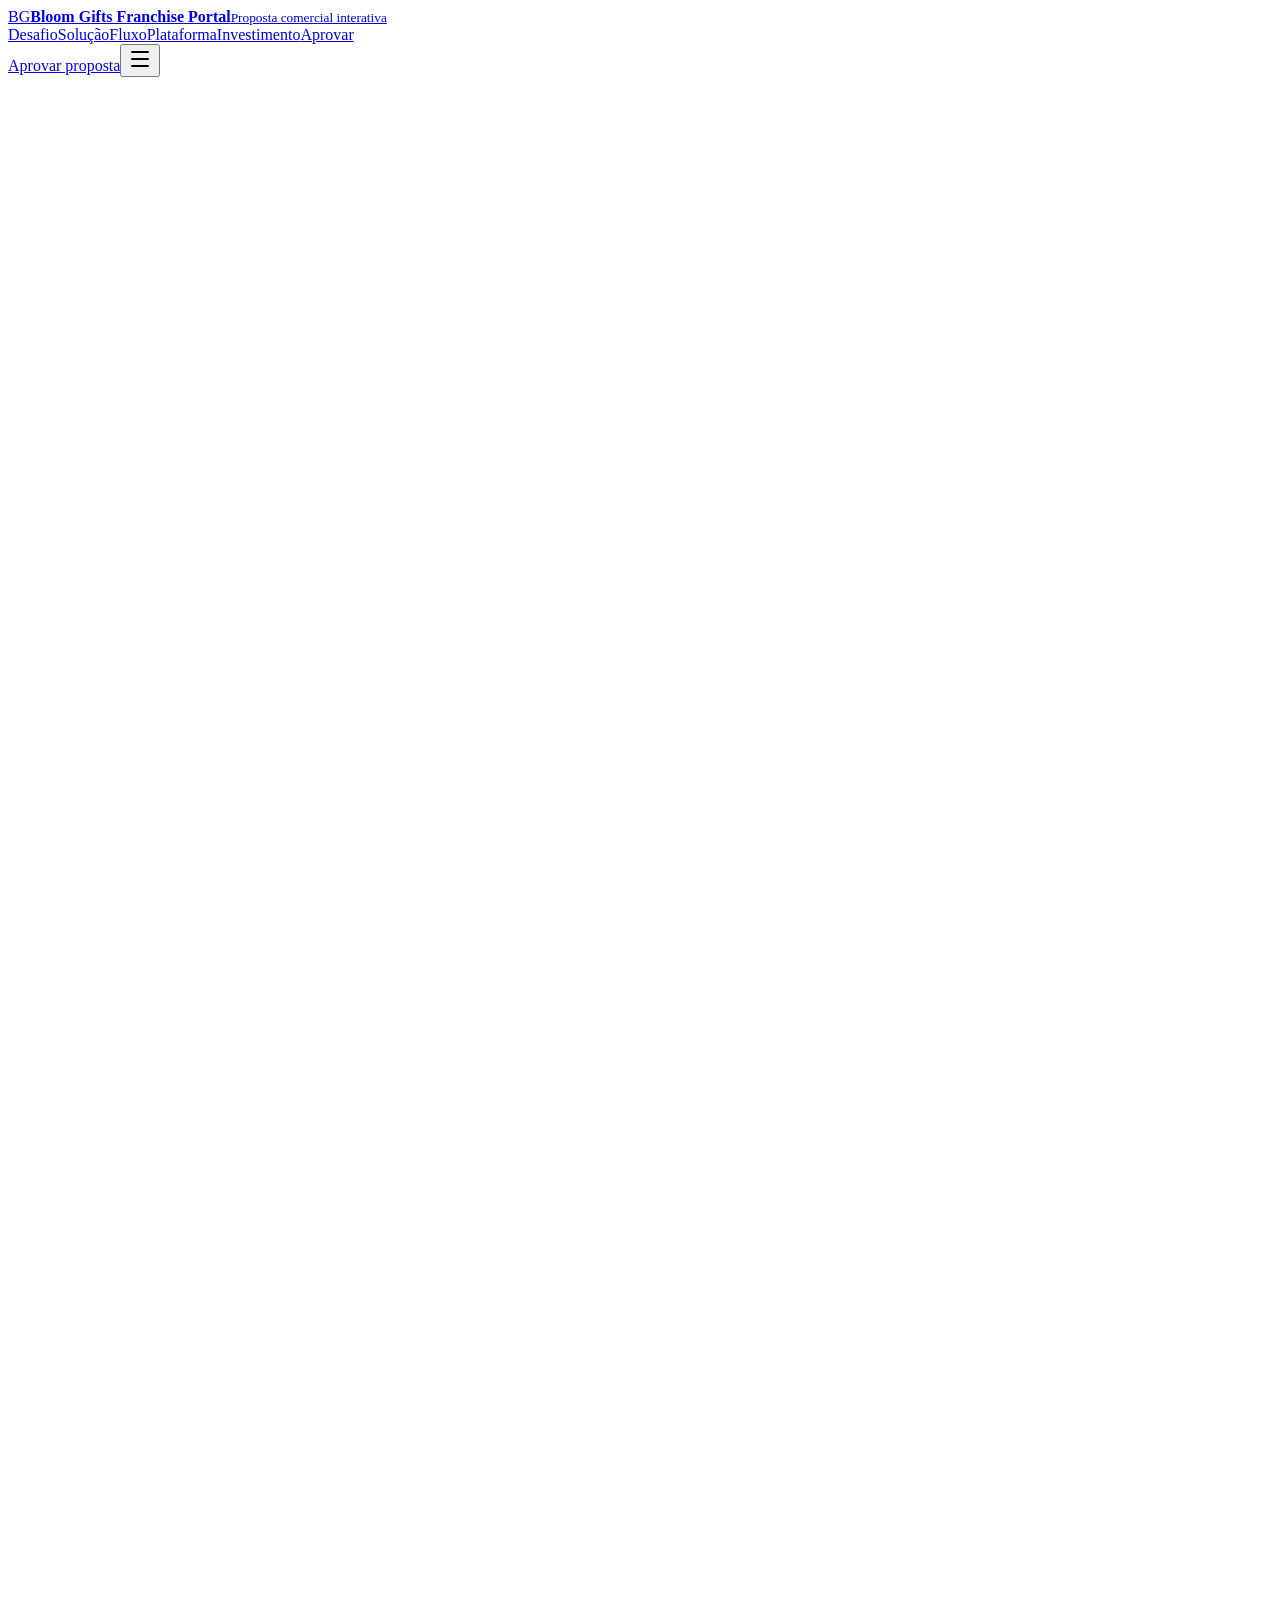
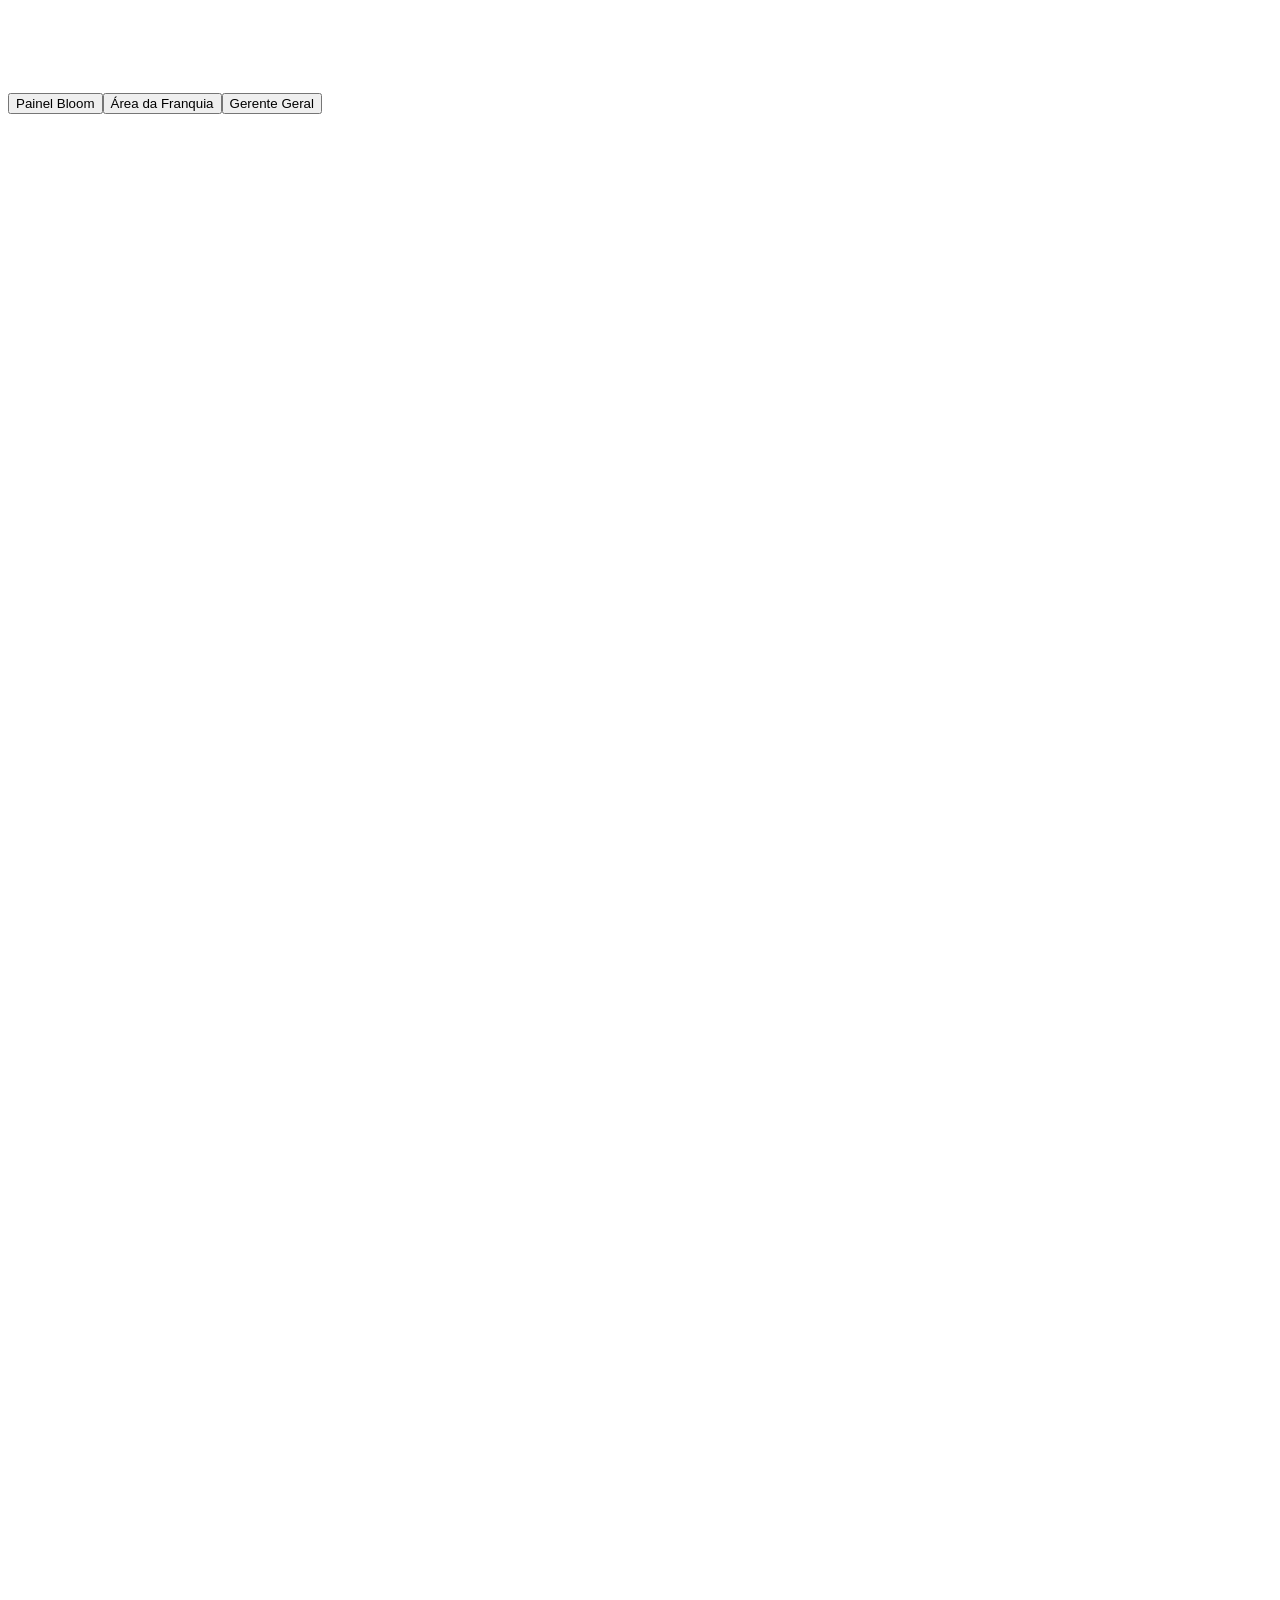
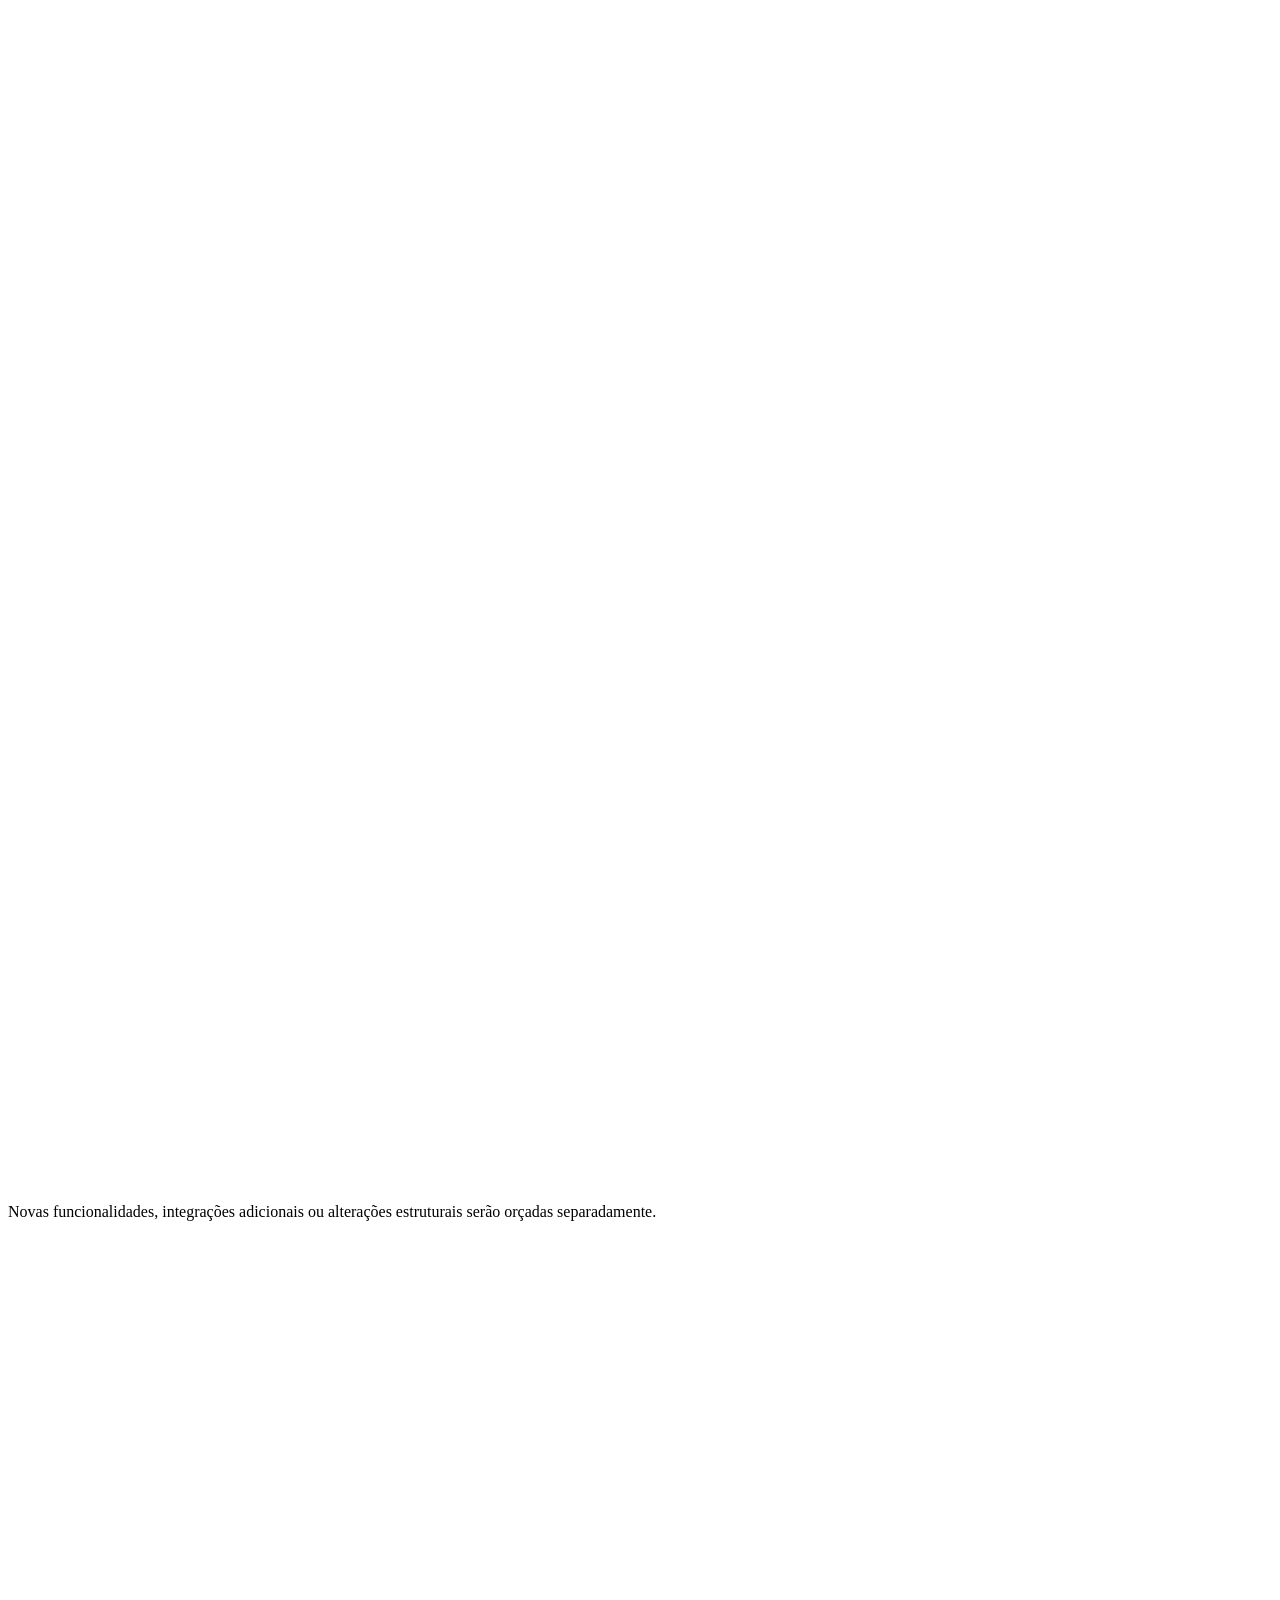
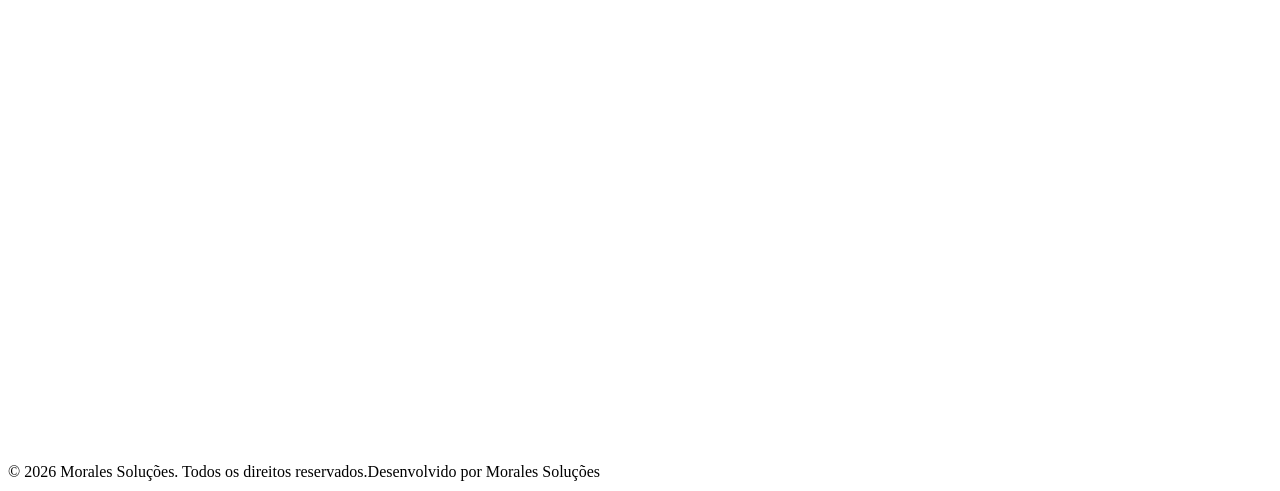
==== index.html @ 7d82d7db "Deploy static site" ====
<!DOCTYPE html><html lang="pt-BR"><head><meta charSet="utf-8"/><meta name="viewport" content="width=device-width, initial-scale=1"/><link rel="stylesheet" href="/Proposta-Bloom-Gifts-Franchise-Portal/_next/static/chunks/15.-._ktraaoy.css" data-precedence="next"/><link rel="preload" as="script" fetchPriority="low" href="/Proposta-Bloom-Gifts-Franchise-Portal/_next/static/chunks/0ht900cau6_ur.js"/><script src="/Proposta-Bloom-Gifts-Franchise-Portal/_next/static/chunks/0vmq6ddygpck4.js" async=""></script><script src="/Proposta-Bloom-Gifts-Franchise-Portal/_next/static/chunks/07lhk_q6pmm3r.js" async=""></script><script src="/Proposta-Bloom-Gifts-Franchise-Portal/_next/static/chunks/turbopack-10dloax6un3wc.js" async=""></script><script src="/Proposta-Bloom-Gifts-Franchise-Portal/_next/static/chunks/0dbhjjzl8qfwv.js" async=""></script><script src="/Proposta-Bloom-Gifts-Franchise-Portal/_next/static/chunks/0jm_~jtofz0vy.js" async=""></script><title>Bloom Gifts Franchise Portal | Proposta Comercial</title><meta name="description" content="Proposta comercial interativa para uma plataforma fechada de pedidos, aprovação e pagamento para franquias."/><script src="/Proposta-Bloom-Gifts-Franchise-Portal/_next/static/chunks/03~yq9q893hmn.js" noModule=""></script></head><body><div hidden=""><!--$--><!--/$--></div><main class="min-h-screen overflow-hidden"><div class="fixed left-0 top-0 z-[80] h-1 w-full origin-left bg-gradient-to-r from-bloom-green via-bloom-champagne to-bloom-rose" style="transform:scaleX(0)"></div><header class="fixed left-1/2 top-4 z-50 w-[min(calc(100%_-_24px),1180px)] -translate-x-1/2"><div class="glass-panel flex min-h-16 items-center justify-between rounded-full px-3 py-2 transition-all duration-500"><a href="#inicio" class="flex min-w-0 items-center gap-3 rounded-full pr-2"><span class="grid h-11 w-11 place-items-center rounded-lg bg-gradient-to-br from-bloom-forest via-bloom-green to-bloom-champagne text-sm font-extrabold text-white shadow-glow">BG</span><span class="min-w-0"><strong class="block truncate text-sm font-extrabold text-bloom-ink md:text-base">Bloom Gifts Franchise Portal</strong><small class="hidden text-xs font-semibold text-[#74766f] sm:block">Proposta comercial interativa</small></span></a><nav class="hidden items-center rounded-full border border-bloom-ink/10 bg-bloom-porcelain/70 p-1 lg:flex"><a href="#desafio" class="group relative rounded-full px-4 py-2 text-sm font-bold text-[#666961] transition hover:bg-white hover:text-bloom-ink">Desafio<span class="absolute inset-x-4 bottom-1 h-px origin-left scale-x-0 bg-bloom-green transition-transform duration-300 group-hover:scale-x-100"></span></a><a href="#solucao" class="group relative rounded-full px-4 py-2 text-sm font-bold text-[#666961] transition hover:bg-white hover:text-bloom-ink">Solução<span class="absolute inset-x-4 bottom-1 h-px origin-left scale-x-0 bg-bloom-green transition-transform duration-300 group-hover:scale-x-100"></span></a><a href="#fluxo" class="group relative rounded-full px-4 py-2 text-sm font-bold text-[#666961] transition hover:bg-white hover:text-bloom-ink">Fluxo<span class="absolute inset-x-4 bottom-1 h-px origin-left scale-x-0 bg-bloom-green transition-transform duration-300 group-hover:scale-x-100"></span></a><a href="#plataforma" class="group relative rounded-full px-4 py-2 text-sm font-bold text-[#666961] transition hover:bg-white hover:text-bloom-ink">Plataforma<span class="absolute inset-x-4 bottom-1 h-px origin-left scale-x-0 bg-bloom-green transition-transform duration-300 group-hover:scale-x-100"></span></a><a href="#investimento" class="group relative rounded-full px-4 py-2 text-sm font-bold text-[#666961] transition hover:bg-white hover:text-bloom-ink">Investimento<span class="absolute inset-x-4 bottom-1 h-px origin-left scale-x-0 bg-bloom-green transition-transform duration-300 group-hover:scale-x-100"></span></a><a href="#aprovar" class="group relative rounded-full px-4 py-2 text-sm font-bold text-[#666961] transition hover:bg-white hover:text-bloom-ink">Aprovar<span class="absolute inset-x-4 bottom-1 h-px origin-left scale-x-0 bg-bloom-green transition-transform duration-300 group-hover:scale-x-100"></span></a></nav><div class="flex items-center gap-2"><a href="#aprovar" class="group relative hidden overflow-hidden rounded-full bg-bloom-graphite px-5 py-3 text-sm font-bold text-white shadow-[0_16px_34px_rgba(23,77,62,0.2)] transition hover:-translate-y-0.5 hover:bg-bloom-forest sm:inline-flex"><span class="pointer-events-none absolute inset-y-0 -left-1/2 w-1/2 bg-gradient-to-r from-transparent via-white/25 to-transparent opacity-0 transition duration-700 group-hover:left-full group-hover:opacity-100"></span><span class="relative z-10">Aprovar proposta</span></a><button type="button" class="grid h-11 w-11 place-items-center rounded-full border border-bloom-ink/10 bg-white text-bloom-ink lg:hidden" aria-label="Abrir menu"><svg xmlns="http://www.w3.org/2000/svg" width="24" height="24" viewBox="0 0 24 24" fill="none" stroke="currentColor" stroke-width="2" stroke-linecap="round" stroke-linejoin="round" class="lucide lucide-menu h-5 w-5" aria-hidden="true"><path d="M4 5h16"></path><path d="M4 12h16"></path><path d="M4 19h16"></path></svg></button></div></div></header><section id="inicio" class="relative overflow-hidden px-5 pb-20 pt-32 md:pb-28 md:pt-36"><div class="premium-noise"></div><div class="absolute inset-0 -z-10 bg-[linear-gradient(115deg,rgba(255,255,255,0.96),rgba(247,244,237,0.88)_46%,rgba(221,239,231,0.55))]"></div><div class="absolute right-0 top-0 -z-10 h-full w-1/2 bg-[linear-gradient(135deg,transparent,rgba(47,125,100,0.10))]"></div><div class="ambient-orb left-[8%] top-[14%] h-44 w-44 bg-bloom-green/15"></div><div class="ambient-orb right-[10%] top-[10%] h-56 w-56 bg-bloom-champagne/20"></div><div class="mx-auto grid w-full max-w-7xl items-center gap-12 lg:grid-cols-[0.92fr_1.08fr]"><div class="max-w-3xl"><span class="inline-flex items-center gap-2 rounded-full border border-bloom-green/20 bg-white/70 px-3 py-2 text-xs font-extrabold uppercase tracking-[0.16em] text-bloom-forest shadow-[0_16px_40px_rgba(23,24,20,0.06)]" style="opacity:0;filter:blur(10px);transform:translateY(28px)"><span class="h-1.5 w-1.5 rounded-full bg-bloom-green"></span>Plataforma fechada de pedidos, aprovação e pagamento</span><h1 class="mt-6 text-balance text-5xl font-extrabold leading-[0.96] text-bloom-ink md:text-7xl" style="opacity:0;filter:blur(10px);transform:translateY(28px)">Bloom Gifts Franchise Portal</h1><p class="mt-6 max-w-2xl text-balance text-xl font-bold leading-8 text-bloom-graphite md:text-2xl" style="opacity:0;filter:blur(10px);transform:translateY(28px)">A plataforma fechada para transformar pedidos de brindes em uma operação aprovada, paga e rastreável.</p><p class="mt-5 max-w-2xl text-base leading-8 text-[#62645f] md:text-lg" style="opacity:0;filter:blur(10px);transform:translateY(28px)">Centralize franquias, catálogo, aprovações, pagamentos e produção em um único ambiente privado, com controle total do pedido até a entrega.</p><div class="mt-8 flex flex-col gap-3 sm:flex-row" style="opacity:0;filter:blur(10px);transform:translateY(28px)"><a href="#solucao" class="group relative inline-flex min-h-12 items-center justify-center gap-2 overflow-hidden rounded-full px-5 text-sm font-extrabold outline-none transition focus-visible:ring-2 focus-visible:ring-bloom-champagne focus-visible:ring-offset-2 focus-visible:ring-offset-bloom-porcelain md:min-h-14 md:px-6 bg-bloom-graphite text-white shadow-[0_20px_48px_rgba(23,77,62,0.22)] hover:bg-bloom-forest" tabindex="0"><span class="pointer-events-none absolute inset-y-0 -left-1/3 w-1/3 bg-gradient-to-r from-transparent via-white/35 to-transparent opacity-0 transition duration-700 group-hover:left-full group-hover:opacity-100"></span><span class="relative z-10">Ver solução proposta</span><svg xmlns="http://www.w3.org/2000/svg" width="24" height="24" viewBox="0 0 24 24" fill="none" stroke="currentColor" stroke-width="2" stroke-linecap="round" stroke-linejoin="round" class="lucide lucide-arrow-right relative z-10 h-4 w-4 transition duration-300 group-hover:translate-x-1" aria-hidden="true"><path d="M5 12h14"></path><path d="m12 5 7 7-7 7"></path></svg></a><a href="#fluxo" class="group relative inline-flex min-h-12 items-center justify-center gap-2 overflow-hidden rounded-full px-5 text-sm font-extrabold outline-none transition focus-visible:ring-2 focus-visible:ring-bloom-champagne focus-visible:ring-offset-2 focus-visible:ring-offset-bloom-porcelain md:min-h-14 md:px-6 border border-bloom-ink/10 bg-white/70 text-bloom-graphite shadow-[0_14px_34px_rgba(23,24,20,0.06)] hover:border-bloom-green/30 hover:bg-white" tabindex="0"><span class="pointer-events-none absolute inset-y-0 -left-1/3 w-1/3 bg-gradient-to-r from-transparent via-white/35 to-transparent opacity-0 transition duration-700 group-hover:left-full group-hover:opacity-100"></span><span class="relative z-10">Entender fluxo operacional</span><svg xmlns="http://www.w3.org/2000/svg" width="24" height="24" viewBox="0 0 24 24" fill="none" stroke="currentColor" stroke-width="2" stroke-linecap="round" stroke-linejoin="round" class="lucide lucide-arrow-right relative z-10 h-4 w-4 transition duration-300 group-hover:translate-x-1" aria-hidden="true"><path d="M5 12h14"></path><path d="m12 5 7 7-7 7"></path></svg></a></div></div><div class="relative mx-auto w-full max-w-2xl" style="opacity:0;filter:blur(12px);transform:translateY(32px) scale(0.96)"><div class="absolute z-20 hidden items-center gap-2 rounded-full border border-white/70 bg-white/80 px-4 py-3 text-xs font-bold text-bloom-graphite shadow-[0_20px_50px_rgba(23,24,20,0.12)] backdrop-blur-xl md:flex -left-5 top-8" style="opacity:0;transform:translateY(18px)"><svg xmlns="http://www.w3.org/2000/svg" width="24" height="24" viewBox="0 0 24 24" fill="none" stroke="currentColor" stroke-width="2" stroke-linecap="round" stroke-linejoin="round" class="lucide lucide-clipboard-check h-4 w-4 text-bloom-green" aria-hidden="true"><rect width="8" height="4" x="8" y="2" rx="1" ry="1"></rect><path d="M16 4h2a2 2 0 0 1 2 2v14a2 2 0 0 1-2 2H6a2 2 0 0 1-2-2V6a2 2 0 0 1 2-2h2"></path><path d="m9 14 2 2 4-4"></path></svg>Pedido aguardando aprovação</div><div class="absolute z-20 hidden items-center gap-2 rounded-full border border-white/70 bg-white/80 px-4 py-3 text-xs font-bold text-bloom-graphite shadow-[0_20px_50px_rgba(23,24,20,0.12)] backdrop-blur-xl md:flex -right-4 top-1/3" style="opacity:0;transform:translateY(18px)"><svg xmlns="http://www.w3.org/2000/svg" width="24" height="24" viewBox="0 0 24 24" fill="none" stroke="currentColor" stroke-width="2" stroke-linecap="round" stroke-linejoin="round" class="lucide lucide-credit-card h-4 w-4 text-bloom-green" aria-hidden="true"><rect width="20" height="14" x="2" y="5" rx="2"></rect><line x1="2" x2="22" y1="10" y2="10"></line></svg>Pagamento liberado</div><div class="absolute z-20 hidden items-center gap-2 rounded-full border border-white/70 bg-white/80 px-4 py-3 text-xs font-bold text-bloom-graphite shadow-[0_20px_50px_rgba(23,24,20,0.12)] backdrop-blur-xl md:flex bottom-14 right-10" style="opacity:0;transform:translateY(18px)"><svg xmlns="http://www.w3.org/2000/svg" width="24" height="24" viewBox="0 0 24 24" fill="none" stroke="currentColor" stroke-width="2" stroke-linecap="round" stroke-linejoin="round" class="lucide lucide-package-check h-4 w-4 text-bloom-green" aria-hidden="true"><path d="M12 22V12"></path><path d="m16 17 2 2 4-4"></path><path d="M21 11.127V8a2 2 0 0 0-1-1.73l-7-4a2 2 0 0 0-2 0l-7 4A2 2 0 0 0 3 8v8a2 2 0 0 0 1 1.729l7 4a2 2 0 0 0 2 .001l1.32-.753"></path><path d="M3.29 7 12 12l8.71-5"></path><path d="m7.5 4.27 8.997 5.148"></path></svg>Produção autorizada</div><div class="absolute z-20 hidden items-center gap-2 rounded-full border border-white/70 bg-white/80 px-4 py-3 text-xs font-bold text-bloom-graphite shadow-[0_20px_50px_rgba(23,24,20,0.12)] backdrop-blur-xl md:flex bottom-36 -left-3" style="opacity:0;transform:translateY(18px)"><svg xmlns="http://www.w3.org/2000/svg" width="24" height="24" viewBox="0 0 24 24" fill="none" stroke="currentColor" stroke-width="2" stroke-linecap="round" stroke-linejoin="round" class="lucide lucide-building2 lucide-building-2 h-4 w-4 text-bloom-green" aria-hidden="true"><path d="M10 12h4"></path><path d="M10 8h4"></path><path d="M14 21v-3a2 2 0 0 0-4 0v3"></path><path d="M6 10H4a2 2 0 0 0-2 2v7a2 2 0 0 0 2 2h16a2 2 0 0 0 2-2V9a2 2 0 0 0-2-2h-2"></path><path d="M6 21V5a2 2 0 0 1 2-2h8a2 2 0 0 1 2 2v16"></path></svg>Franquia conectada</div><div class="relative overflow-hidden rounded-[1.6rem] border border-white/70 bg-white/70 shadow-[0_38px_110px_rgba(23,24,20,0.18)] backdrop-blur-2xl"><div class="pointer-events-none absolute inset-y-0 left-0 z-10 w-24 bg-gradient-to-r from-transparent via-white/35 to-transparent" style="transform:translateX(-140%)"></div><div class="flex min-h-12 items-center gap-2 border-b border-bloom-ink/10 bg-white/60 px-5"><span class="h-2.5 w-2.5 rounded-full bg-[#dc8b91]"></span><span class="h-2.5 w-2.5 rounded-full bg-bloom-champagne"></span><span class="h-2.5 w-2.5 rounded-full bg-bloom-green"></span><span class="ml-3 text-xs font-extrabold uppercase tracking-[0.18em] text-[#818279]">Portal privado</span></div><div class="grid min-h-[520px] grid-cols-1 md:grid-cols-[84px_1fr]"><aside class="hidden bg-bloom-graphite p-4 md:block"><div class="grid h-10 w-10 place-items-center rounded-lg bg-white/10 text-xs font-extrabold text-white">BG</div><div class="mt-8 space-y-3"><span class="block h-9 rounded-lg bg-white/10 bg-white text-bloom-graphite shadow-lg"></span><span class="block h-9 rounded-lg bg-white/10"></span><span class="block h-9 rounded-lg bg-white/10"></span><span class="block h-9 rounded-lg bg-white/10"></span></div></aside><div class="bg-gradient-to-br from-white via-[#fbfaf6] to-bloom-mint/50 p-5 md:p-7"><div class="flex flex-col gap-4 sm:flex-row sm:items-start sm:justify-between"><div><p class="text-xs font-extrabold uppercase tracking-[0.18em] text-[#85877f]">Pedido #BG-2487</p><h3 class="mt-2 max-w-sm text-2xl font-extrabold leading-tight text-bloom-ink">Kit boas-vindas para unidade Campinas</h3></div><span class="w-fit rounded-full border border-bloom-champagne/40 bg-[#fff7e7] px-3 py-2 text-xs font-extrabold text-[#7b5d2b]">Aguardando aprovação</span></div><div class="mt-6 grid grid-cols-3 gap-3"><div class="premium-card rounded-2xl border border-bloom-ink/10 bg-white/70 p-4 shadow-[0_14px_34px_rgba(23,24,20,0.06)]"><span class="text-[0.68rem] font-extrabold uppercase tracking-[0.16em] text-[#8a8c84]">Valor</span><strong class="mt-2 block text-sm font-extrabold text-bloom-graphite md:text-lg">R$ 4.860</strong></div><div class="premium-card rounded-2xl border border-bloom-ink/10 bg-white/70 p-4 shadow-[0_14px_34px_rgba(23,24,20,0.06)]"><span class="text-[0.68rem] font-extrabold uppercase tracking-[0.16em] text-[#8a8c84]">Itens</span><strong class="mt-2 block text-sm font-extrabold text-bloom-graphite md:text-lg">320</strong></div><div class="premium-card rounded-2xl border border-bloom-ink/10 bg-white/70 p-4 shadow-[0_14px_34px_rgba(23,24,20,0.06)]"><span class="text-[0.68rem] font-extrabold uppercase tracking-[0.16em] text-[#8a8c84]">Unidade</span><strong class="mt-2 block text-sm font-extrabold text-bloom-graphite md:text-lg">Campinas</strong></div></div><div class="mt-6 grid gap-2 sm:grid-cols-4"><div class="rounded-full border px-3 py-3 text-center text-xs font-extrabold border-bloom-green/30 bg-bloom-mint text-bloom-forest" style="opacity:0.72">Pedido</div><div class="rounded-full border px-3 py-3 text-center text-xs font-extrabold border-transparent bg-bloom-forest text-white shadow-glow" style="opacity:0.72">Aprovação</div><div class="rounded-full border px-3 py-3 text-center text-xs font-extrabold border-bloom-ink/10 bg-white/70 text-[#8a8c84]" style="opacity:0.72">Pagamento</div><div class="rounded-full border px-3 py-3 text-center text-xs font-extrabold border-bloom-ink/10 bg-white/70 text-[#8a8c84]" style="opacity:0.72">Produção</div></div><div class="mt-6 grid gap-4 lg:grid-cols-[1.18fr_0.82fr]"><div class="rounded-2xl border border-bloom-ink/10 bg-white/70 p-4 shadow-[0_14px_34px_rgba(23,24,20,0.06)]"><p class="text-xs font-extrabold uppercase tracking-[0.16em] text-[#85877f]">Produtos no catálogo</p><div class="mt-4 flex items-center gap-3"><span class="grid h-11 w-11 place-items-center rounded-xl bg-bloom-mint text-bloom-forest"><svg xmlns="http://www.w3.org/2000/svg" width="24" height="24" viewBox="0 0 24 24" fill="none" stroke="currentColor" stroke-width="2" stroke-linecap="round" stroke-linejoin="round" class="lucide lucide-gift h-5 w-5" aria-hidden="true"><path d="M12 7v14"></path><path d="M20 11v8a2 2 0 0 1-2 2H6a2 2 0 0 1-2-2v-8"></path><path d="M7.5 7a1 1 0 0 1 0-5A4.8 8 0 0 1 12 7a4.8 8 0 0 1 4.5-5 1 1 0 0 1 0 5"></path><rect x="3" y="7" width="18" height="4" rx="1"></rect></svg></span><div><strong class="block text-sm font-extrabold text-bloom-ink">Garrafa térmica personalizada</strong><small class="text-xs font-semibold text-[#777970]">120 unidades</small></div></div><div class="mt-4 flex items-center gap-3"><span class="grid h-11 w-11 place-items-center rounded-xl bg-bloom-mint text-bloom-forest"><svg xmlns="http://www.w3.org/2000/svg" width="24" height="24" viewBox="0 0 24 24" fill="none" stroke="currentColor" stroke-width="2" stroke-linecap="round" stroke-linejoin="round" class="lucide lucide-gift h-5 w-5" aria-hidden="true"><path d="M12 7v14"></path><path d="M20 11v8a2 2 0 0 1-2 2H6a2 2 0 0 1-2-2v-8"></path><path d="M7.5 7a1 1 0 0 1 0-5A4.8 8 0 0 1 12 7a4.8 8 0 0 1 4.5-5 1 1 0 0 1 0 5"></path><rect x="3" y="7" width="18" height="4" rx="1"></rect></svg></span><div><strong class="block text-sm font-extrabold text-bloom-ink">Ecobag premium</strong><small class="text-xs font-semibold text-[#777970]">200 unidades</small></div></div></div><div class="rounded-2xl bg-bloom-graphite p-4 text-white shadow-[0_18px_42px_rgba(23,24,20,0.16)]"><p class="text-xs font-extrabold uppercase tracking-[0.16em] text-white/50">Regra operacional</p><strong class="mt-3 block text-lg font-extrabold leading-snug">Pagamento bloqueado até aprovação.</strong><p class="mt-3 text-sm leading-6 text-white/60">Produção liberada apenas com pagamento confirmado.</p><div class="mt-5 rounded-xl border border-white/10 bg-white/10 p-3"><div class="flex items-center gap-2 text-xs font-bold text-white/75"><svg xmlns="http://www.w3.org/2000/svg" width="24" height="24" viewBox="0 0 24 24" fill="none" stroke="currentColor" stroke-width="2" stroke-linecap="round" stroke-linejoin="round" class="lucide lucide-shield-check h-4 w-4 text-bloom-champagne" aria-hidden="true"><path d="M20 13c0 5-3.5 7.5-7.66 8.95a1 1 0 0 1-.67-.01C7.5 20.5 4 18 4 13V6a1 1 0 0 1 1-1c2 0 4.5-1.2 6.24-2.72a1.17 1.17 0 0 1 1.52 0C14.51 3.81 17 5 19 5a1 1 0 0 1 1 1z"></path><path d="m9 12 2 2 4-4"></path></svg>Sequência protegida</div></div></div></div></div></div></div></div></div></section><section id="desafio" class="px-5 py-20 md:py-28"><div class="mx-auto max-w-3xl text-center" style="opacity:0;filter:blur(10px);transform:translateY(28px)"><span class="inline-flex items-center gap-2 rounded-full border px-3 py-1.5 text-xs font-extrabold uppercase tracking-[0.16em] border-bloom-green/20 bg-white/70 text-bloom-forest shadow-[0_12px_30px_rgba(23,24,20,0.05)]"><span class="h-1.5 w-1.5 rounded-full bg-bloom-green"></span>O desafio</span><h2 class="mt-5 text-balance text-3xl font-extrabold leading-[1.05] md:text-5xl text-bloom-ink">Escalar pedidos de brindes em redes de franquias exige controle real</h2><p class="mt-5 text-base leading-8 md:text-lg text-[#62645f]">Quando pedidos circulam por WhatsApp, e-mail ou planilhas, a operação perde rastreabilidade, aprovação e segurança financeira.</p></div><div class="mx-auto mt-12 grid max-w-6xl gap-4 sm:grid-cols-2 lg:grid-cols-3"><article class="premium-card group relative overflow-hidden rounded-3xl border border-bloom-ink/10 bg-white/70 p-6 shadow-[0_18px_48px_rgba(23,24,20,0.07)] backdrop-blur-xl" style="opacity:0;filter:blur(10px);transform:translateY(28px)"><div class="absolute inset-x-0 top-0 h-px bg-gradient-to-r from-transparent via-bloom-green/30 to-transparent opacity-0 transition group-hover:opacity-100"></div><span class="premium-icon grid h-12 w-12 place-items-center rounded-2xl bg-bloom-mint text-bloom-forest transition group-hover:bg-bloom-forest group-hover:text-white"><svg xmlns="http://www.w3.org/2000/svg" width="24" height="24" viewBox="0 0 24 24" fill="none" stroke="currentColor" stroke-width="2" stroke-linecap="round" stroke-linejoin="round" class="lucide lucide-message-circle h-5 w-5" aria-hidden="true"><path d="M2.992 16.342a2 2 0 0 1 .094 1.167l-1.065 3.29a1 1 0 0 0 1.236 1.168l3.413-.998a2 2 0 0 1 1.099.092 10 10 0 1 0-4.777-4.719"></path></svg></span><h3 class="mt-5 text-lg font-extrabold text-bloom-ink">Pedidos espalhados</h3><p class="mt-2 text-sm leading-6 text-[#686a63]">Conversas, e-mails e planilhas geram versões conflitantes.</p></article><article class="premium-card group relative overflow-hidden rounded-3xl border border-bloom-ink/10 bg-white/70 p-6 shadow-[0_18px_48px_rgba(23,24,20,0.07)] backdrop-blur-xl" style="opacity:0;filter:blur(10px);transform:translateY(28px)"><div class="absolute inset-x-0 top-0 h-px bg-gradient-to-r from-transparent via-bloom-green/30 to-transparent opacity-0 transition group-hover:opacity-100"></div><span class="premium-icon grid h-12 w-12 place-items-center rounded-2xl bg-bloom-mint text-bloom-forest transition group-hover:bg-bloom-forest group-hover:text-white"><svg xmlns="http://www.w3.org/2000/svg" width="24" height="24" viewBox="0 0 24 24" fill="none" stroke="currentColor" stroke-width="2" stroke-linecap="round" stroke-linejoin="round" class="lucide lucide-lock h-5 w-5" aria-hidden="true"><rect width="18" height="11" x="3" y="11" rx="2" ry="2"></rect><path d="M7 11V7a5 5 0 0 1 10 0v4"></path></svg></span><h3 class="mt-5 text-lg font-extrabold text-bloom-ink">Acesso sem controle</h3><p class="mt-2 text-sm leading-6 text-[#686a63]">Nem sempre fica claro quem pode comprar ou quais itens são autorizados.</p></article><article class="premium-card group relative overflow-hidden rounded-3xl border border-bloom-ink/10 bg-white/70 p-6 shadow-[0_18px_48px_rgba(23,24,20,0.07)] backdrop-blur-xl" style="opacity:0;filter:blur(10px);transform:translateY(28px)"><div class="absolute inset-x-0 top-0 h-px bg-gradient-to-r from-transparent via-bloom-green/30 to-transparent opacity-0 transition group-hover:opacity-100"></div><span class="premium-icon grid h-12 w-12 place-items-center rounded-2xl bg-bloom-mint text-bloom-forest transition group-hover:bg-bloom-forest group-hover:text-white"><svg xmlns="http://www.w3.org/2000/svg" width="24" height="24" viewBox="0 0 24 24" fill="none" stroke="currentColor" stroke-width="2" stroke-linecap="round" stroke-linejoin="round" class="lucide lucide-package h-5 w-5" aria-hidden="true"><path d="M11 21.73a2 2 0 0 0 2 0l7-4A2 2 0 0 0 21 16V8a2 2 0 0 0-1-1.73l-7-4a2 2 0 0 0-2 0l-7 4A2 2 0 0 0 3 8v8a2 2 0 0 0 1 1.73z"></path><path d="M12 22V12"></path><polyline points="3.29 7 12 12 20.71 7"></polyline><path d="m7.5 4.27 9 5.15"></path></svg></span><h3 class="mt-5 text-lg font-extrabold text-bloom-ink">Produção em risco</h3><p class="mt-2 text-sm leading-6 text-[#686a63]">Pedidos podem avançar sem aprovação formal ou validação financeira.</p></article><article class="premium-card group relative overflow-hidden rounded-3xl border border-bloom-ink/10 bg-white/70 p-6 shadow-[0_18px_48px_rgba(23,24,20,0.07)] backdrop-blur-xl" style="opacity:0;filter:blur(10px);transform:translateY(28px)"><div class="absolute inset-x-0 top-0 h-px bg-gradient-to-r from-transparent via-bloom-green/30 to-transparent opacity-0 transition group-hover:opacity-100"></div><span class="premium-icon grid h-12 w-12 place-items-center rounded-2xl bg-bloom-mint text-bloom-forest transition group-hover:bg-bloom-forest group-hover:text-white"><svg xmlns="http://www.w3.org/2000/svg" width="24" height="24" viewBox="0 0 24 24" fill="none" stroke="currentColor" stroke-width="2" stroke-linecap="round" stroke-linejoin="round" class="lucide lucide-credit-card h-5 w-5" aria-hidden="true"><rect width="20" height="14" x="2" y="5" rx="2"></rect><line x1="2" x2="22" y1="10" y2="10"></line></svg></span><h3 class="mt-5 text-lg font-extrabold text-bloom-ink">Pagamento desconectado</h3><p class="mt-2 text-sm leading-6 text-[#686a63]">Cobrança e aprovação ficam separadas, abrindo espaço para falhas.</p></article><article class="premium-card group relative overflow-hidden rounded-3xl border border-bloom-ink/10 bg-white/70 p-6 shadow-[0_18px_48px_rgba(23,24,20,0.07)] backdrop-blur-xl" style="opacity:0;filter:blur(10px);transform:translateY(28px)"><div class="absolute inset-x-0 top-0 h-px bg-gradient-to-r from-transparent via-bloom-green/30 to-transparent opacity-0 transition group-hover:opacity-100"></div><span class="premium-icon grid h-12 w-12 place-items-center rounded-2xl bg-bloom-mint text-bloom-forest transition group-hover:bg-bloom-forest group-hover:text-white"><svg xmlns="http://www.w3.org/2000/svg" width="24" height="24" viewBox="0 0 24 24" fill="none" stroke="currentColor" stroke-width="2" stroke-linecap="round" stroke-linejoin="round" class="lucide lucide-history h-5 w-5" aria-hidden="true"><path d="M3 12a9 9 0 1 0 9-9 9.75 9.75 0 0 0-6.74 2.74L3 8"></path><path d="M3 3v5h5"></path><path d="M12 7v5l4 2"></path></svg></span><h3 class="mt-5 text-lg font-extrabold text-bloom-ink">Histórico fragmentado</h3><p class="mt-2 text-sm leading-6 text-[#686a63]">A rastreabilidade se perde entre solicitação, aprovação e produção.</p></article><article class="premium-card group relative overflow-hidden rounded-3xl border border-bloom-ink/10 bg-white/70 p-6 shadow-[0_18px_48px_rgba(23,24,20,0.07)] backdrop-blur-xl" style="opacity:0;filter:blur(10px);transform:translateY(28px)"><div class="absolute inset-x-0 top-0 h-px bg-gradient-to-r from-transparent via-bloom-green/30 to-transparent opacity-0 transition group-hover:opacity-100"></div><span class="premium-icon grid h-12 w-12 place-items-center rounded-2xl bg-bloom-mint text-bloom-forest transition group-hover:bg-bloom-forest group-hover:text-white"><svg xmlns="http://www.w3.org/2000/svg" width="24" height="24" viewBox="0 0 24 24" fill="none" stroke="currentColor" stroke-width="2" stroke-linecap="round" stroke-linejoin="round" class="lucide lucide-users h-5 w-5" aria-hidden="true"><path d="M16 21v-2a4 4 0 0 0-4-4H6a4 4 0 0 0-4 4v2"></path><path d="M16 3.128a4 4 0 0 1 0 7.744"></path><path d="M22 21v-2a4 4 0 0 0-3-3.87"></path><circle cx="9" cy="7" r="4"></circle></svg></span><h3 class="mt-5 text-lg font-extrabold text-bloom-ink">Múltiplas franquias</h3><p class="mt-2 text-sm leading-6 text-[#686a63]">A Bloom precisa manter padrão e velocidade em várias unidades.</p></article></div></section><section id="solucao" class="relative overflow-hidden px-5 py-20 md:py-28"><div class="absolute inset-0 -z-10 bg-[linear-gradient(145deg,#20231f,#174d3e)]"></div><div class="absolute inset-0 -z-10 bg-[linear-gradient(90deg,rgba(255,255,255,0.05),transparent_40%,rgba(216,190,138,0.10))]"></div><div class="mx-auto grid max-w-6xl items-start gap-10 lg:grid-cols-[0.86fr_1.14fr]"><div class="mx-auto max-w-3xl mx-0 text-left" style="opacity:0;filter:blur(10px);transform:translateY(28px)"><span class="inline-flex items-center gap-2 rounded-full border px-3 py-1.5 text-xs font-extrabold uppercase tracking-[0.16em] border-white/20 bg-white/10 text-white/80"><span class="h-1.5 w-1.5 rounded-full bg-bloom-champagne"></span>A solução</span><h2 class="mt-5 text-balance text-3xl font-extrabold leading-[1.05] md:text-5xl text-white">Uma plataforma privada para conectar franquias, marca e Bloom Gifts</h2><p class="mt-5 text-base leading-8 md:text-lg text-white/70">O Bloom Gifts Franchise Portal centraliza todo o processo de compra de brindes personalizados em um ambiente fechado, seguro e organizado.</p></div><div class="grid gap-4"><div class="rounded-3xl border border-white/20 bg-white/10 p-6 text-white backdrop-blur-xl" style="opacity:0;filter:blur(10px);transform:translateY(28px)"><p class="text-lg font-bold leading-8 text-white/80">A franquia acessa o catálogo, monta o pedido, envia para aprovação, paga após autorização e acompanha o status até a conclusão.</p></div><div class="grid gap-3 sm:grid-cols-2"><div class="dark-premium-card flex items-start gap-3 rounded-2xl border border-white/10 bg-white/10 p-4 text-sm font-bold leading-6 text-white/80" style="opacity:0;filter:blur(10px);transform:translateY(28px)"><svg xmlns="http://www.w3.org/2000/svg" width="24" height="24" viewBox="0 0 24 24" fill="none" stroke="currentColor" stroke-width="2" stroke-linecap="round" stroke-linejoin="round" class="lucide lucide-circle-check mt-0.5 h-5 w-5 shrink-0 text-bloom-champagne" aria-hidden="true"><circle cx="12" cy="12" r="10"></circle><path d="m9 12 2 2 4-4"></path></svg>Ambiente fechado com login e senha</div><div class="dark-premium-card flex items-start gap-3 rounded-2xl border border-white/10 bg-white/10 p-4 text-sm font-bold leading-6 text-white/80" style="opacity:0;filter:blur(10px);transform:translateY(28px)"><svg xmlns="http://www.w3.org/2000/svg" width="24" height="24" viewBox="0 0 24 24" fill="none" stroke="currentColor" stroke-width="2" stroke-linecap="round" stroke-linejoin="round" class="lucide lucide-circle-check mt-0.5 h-5 w-5 shrink-0 text-bloom-champagne" aria-hidden="true"><circle cx="12" cy="12" r="10"></circle><path d="m9 12 2 2 4-4"></path></svg>Catálogo exclusivo para franquias</div><div class="dark-premium-card flex items-start gap-3 rounded-2xl border border-white/10 bg-white/10 p-4 text-sm font-bold leading-6 text-white/80" style="opacity:0;filter:blur(10px);transform:translateY(28px)"><svg xmlns="http://www.w3.org/2000/svg" width="24" height="24" viewBox="0 0 24 24" fill="none" stroke="currentColor" stroke-width="2" stroke-linecap="round" stroke-linejoin="round" class="lucide lucide-circle-check mt-0.5 h-5 w-5 shrink-0 text-bloom-champagne" aria-hidden="true"><circle cx="12" cy="12" r="10"></circle><path d="m9 12 2 2 4-4"></path></svg>Aprovação gerencial antes do pagamento</div><div class="dark-premium-card flex items-start gap-3 rounded-2xl border border-white/10 bg-white/10 p-4 text-sm font-bold leading-6 text-white/80" style="opacity:0;filter:blur(10px);transform:translateY(28px)"><svg xmlns="http://www.w3.org/2000/svg" width="24" height="24" viewBox="0 0 24 24" fill="none" stroke="currentColor" stroke-width="2" stroke-linecap="round" stroke-linejoin="round" class="lucide lucide-circle-check mt-0.5 h-5 w-5 shrink-0 text-bloom-champagne" aria-hidden="true"><circle cx="12" cy="12" r="10"></circle><path d="m9 12 2 2 4-4"></path></svg>Pagamento liberado somente após aprovação</div><div class="dark-premium-card flex items-start gap-3 rounded-2xl border border-white/10 bg-white/10 p-4 text-sm font-bold leading-6 text-white/80" style="opacity:0;filter:blur(10px);transform:translateY(28px)"><svg xmlns="http://www.w3.org/2000/svg" width="24" height="24" viewBox="0 0 24 24" fill="none" stroke="currentColor" stroke-width="2" stroke-linecap="round" stroke-linejoin="round" class="lucide lucide-circle-check mt-0.5 h-5 w-5 shrink-0 text-bloom-champagne" aria-hidden="true"><circle cx="12" cy="12" r="10"></circle><path d="m9 12 2 2 4-4"></path></svg>Produção liberada somente após pagamento confirmado</div><div class="dark-premium-card flex items-start gap-3 rounded-2xl border border-white/10 bg-white/10 p-4 text-sm font-bold leading-6 text-white/80" style="opacity:0;filter:blur(10px);transform:translateY(28px)"><svg xmlns="http://www.w3.org/2000/svg" width="24" height="24" viewBox="0 0 24 24" fill="none" stroke="currentColor" stroke-width="2" stroke-linecap="round" stroke-linejoin="round" class="lucide lucide-circle-check mt-0.5 h-5 w-5 shrink-0 text-bloom-champagne" aria-hidden="true"><circle cx="12" cy="12" r="10"></circle><path d="m9 12 2 2 4-4"></path></svg>Histórico centralizado</div></div><div class="rounded-3xl border border-bloom-champagne/30 bg-bloom-champagne/10 p-6 text-white shadow-[0_26px_70px_rgba(0,0,0,0.18)]" style="opacity:0;filter:blur(10px);transform:translateY(28px)"><span class="text-xs font-extrabold uppercase tracking-[0.18em] text-bloom-champagne">Regra central</span><strong class="mt-3 block text-2xl font-extrabold leading-tight">Pedido só vai para produção depois de aprovado e pago.</strong></div></div></div></section><section id="fluxo" class="px-5 py-20 md:py-28"><div class="mx-auto max-w-3xl text-center" style="opacity:0;filter:blur(10px);transform:translateY(28px)"><span class="inline-flex items-center gap-2 rounded-full border px-3 py-1.5 text-xs font-extrabold uppercase tracking-[0.16em] border-bloom-green/20 bg-white/70 text-bloom-forest shadow-[0_12px_30px_rgba(23,24,20,0.05)]"><span class="h-1.5 w-1.5 rounded-full bg-bloom-green"></span>Fluxo operacional</span><h2 class="mt-5 text-balance text-3xl font-extrabold leading-[1.05] md:text-5xl text-bloom-ink">Fluxo inteligente de pedido, aprovação e pagamento</h2><p class="mt-5 text-base leading-8 md:text-lg text-[#62645f]">A sequência protege a operação: a franquia solicita, a marca aprova, o pagamento é liberado e a Bloom produz apenas depois da confirmação.</p></div><div class="relative mx-auto mt-14 max-w-7xl"><div class="absolute left-5 top-0 h-full w-px origin-top bg-gradient-to-b from-bloom-green via-bloom-champagne to-bloom-green lg:hidden" style="transform:scaleY(0)"></div><div class="absolute left-[5%] right-[5%] top-10 hidden h-px origin-left bg-gradient-to-r from-transparent via-bloom-green to-transparent lg:block" style="transform:scaleX(0)"></div><div class="grid gap-4 pl-10 md:grid-cols-2 lg:grid-cols-4 lg:pl-0"><article class="premium-card timeline-card relative rounded-3xl border bg-white/70 p-6 shadow-[0_18px_48px_rgba(23,24,20,0.07)] backdrop-blur-xl border-bloom-ink/10" style="opacity:0;filter:blur(10px);transform:translateY(28px)"><span class="timeline-number grid h-11 w-11 place-items-center rounded-full text-sm font-extrabold bg-bloom-graphite text-white">01</span><h3 class="mt-5 text-base font-extrabold leading-snug text-bloom-ink">Bloom cadastra os produtos</h3><p class="mt-3 text-sm leading-6 text-[#666960]">A Bloom organiza os brindes disponíveis, preços, descrições e regras do catálogo.</p></article><article class="premium-card timeline-card relative rounded-3xl border bg-white/70 p-6 shadow-[0_18px_48px_rgba(23,24,20,0.07)] backdrop-blur-xl border-bloom-ink/10" style="opacity:0;filter:blur(10px);transform:translateY(28px)"><span class="timeline-number grid h-11 w-11 place-items-center rounded-full text-sm font-extrabold bg-bloom-graphite text-white">02</span><h3 class="mt-5 text-base font-extrabold leading-snug text-bloom-ink">Franquia acessa o catálogo</h3><p class="mt-3 text-sm leading-6 text-[#666960]">Cada unidade entra no portal privado com login e visualiza apenas produtos autorizados.</p></article><article class="premium-card timeline-card relative rounded-3xl border bg-white/70 p-6 shadow-[0_18px_48px_rgba(23,24,20,0.07)] backdrop-blur-xl border-bloom-ink/10" style="opacity:0;filter:blur(10px);transform:translateY(28px)"><span class="timeline-number grid h-11 w-11 place-items-center rounded-full text-sm font-extrabold bg-bloom-graphite text-white">03</span><h3 class="mt-5 text-base font-extrabold leading-snug text-bloom-ink">Franquia monta o pedido</h3><p class="mt-3 text-sm leading-6 text-[#666960]">A unidade seleciona itens, quantidades e informações necessárias para personalização.</p></article><article class="premium-card timeline-card relative rounded-3xl border bg-white/70 p-6 shadow-[0_18px_48px_rgba(23,24,20,0.07)] backdrop-blur-xl border-bloom-ink/10" style="opacity:0;filter:blur(10px);transform:translateY(28px)"><span class="timeline-number grid h-11 w-11 place-items-center rounded-full text-sm font-extrabold bg-bloom-graphite text-white">04</span><h3 class="mt-5 text-base font-extrabold leading-snug text-bloom-ink">Gerente geral aprova</h3><p class="mt-3 text-sm leading-6 text-[#666960]">O responsável da marca revisa, aprova, reprova ou solicita ajustes no pedido.</p></article><article class="premium-card timeline-card relative rounded-3xl border bg-white/70 p-6 shadow-[0_18px_48px_rgba(23,24,20,0.07)] backdrop-blur-xl border-bloom-champagne/50 ring-1 ring-bloom-champagne/30" style="opacity:0;filter:blur(10px);transform:translateY(28px)"><span class="timeline-number grid h-11 w-11 place-items-center rounded-full text-sm font-extrabold bg-bloom-champagne text-bloom-graphite">05</span><h3 class="mt-5 text-base font-extrabold leading-snug text-bloom-ink">Pagamento é liberado</h3><p class="mt-3 text-sm leading-6 text-[#666960]">Depois da aprovação, a plataforma destrava o meio de pagamento para a franquia.</p></article><article class="premium-card timeline-card relative rounded-3xl border bg-white/70 p-6 shadow-[0_18px_48px_rgba(23,24,20,0.07)] backdrop-blur-xl border-bloom-ink/10" style="opacity:0;filter:blur(10px);transform:translateY(28px)"><span class="timeline-number grid h-11 w-11 place-items-center rounded-full text-sm font-extrabold bg-bloom-graphite text-white">06</span><h3 class="mt-5 text-base font-extrabold leading-snug text-bloom-ink">Pagamento é confirmado</h3><p class="mt-3 text-sm leading-6 text-[#666960]">A confirmação financeira acontece automaticamente por integração com o gateway.</p></article><article class="premium-card timeline-card relative rounded-3xl border bg-white/70 p-6 shadow-[0_18px_48px_rgba(23,24,20,0.07)] backdrop-blur-xl border-bloom-ink/10" style="opacity:0;filter:blur(10px);transform:translateY(28px)"><span class="timeline-number grid h-11 w-11 place-items-center rounded-full text-sm font-extrabold bg-bloom-graphite text-white">07</span><h3 class="mt-5 text-base font-extrabold leading-snug text-bloom-ink">Bloom inicia a produção</h3><p class="mt-3 text-sm leading-6 text-[#666960]">Somente pedidos aprovados e pagos ficam autorizados para entrar em produção.</p></article><article class="premium-card timeline-card relative rounded-3xl border bg-white/70 p-6 shadow-[0_18px_48px_rgba(23,24,20,0.07)] backdrop-blur-xl border-bloom-ink/10" style="opacity:0;filter:blur(10px);transform:translateY(28px)"><span class="timeline-number grid h-11 w-11 place-items-center rounded-full text-sm font-extrabold bg-bloom-graphite text-white">08</span><h3 class="mt-5 text-base font-extrabold leading-snug text-bloom-ink">Pedido é acompanhado</h3><p class="mt-3 text-sm leading-6 text-[#666960]">A Bloom atualiza o status e a franquia acompanha o andamento até a conclusão.</p></article></div></div><div class="mx-auto mt-8 flex max-w-5xl flex-col gap-4 rounded-3xl border border-bloom-forest/10 bg-bloom-graphite p-5 text-white shadow-soft md:flex-row md:items-center md:justify-between" style="opacity:0;filter:blur(10px);transform:translateY(28px)"><div class="flex items-center gap-3"><svg xmlns="http://www.w3.org/2000/svg" width="24" height="24" viewBox="0 0 24 24" fill="none" stroke="currentColor" stroke-width="2" stroke-linecap="round" stroke-linejoin="round" class="lucide lucide-shield-check h-7 w-7 shrink-0 text-bloom-champagne" aria-hidden="true"><path d="M20 13c0 5-3.5 7.5-7.66 8.95a1 1 0 0 1-.67-.01C7.5 20.5 4 18 4 13V6a1 1 0 0 1 1-1c2 0 4.5-1.2 6.24-2.72a1.17 1.17 0 0 1 1.52 0C14.51 3.81 17 5 19 5a1 1 0 0 1 1 1z"></path><path d="m9 12 2 2 4-4"></path></svg><strong class="text-lg font-extrabold">Franquia solicita → gerente aprova → pagamento libera → franquia paga → Bloom produz.</strong></div><span class="rounded-full border border-white/20 bg-white/10 px-4 py-2 text-sm font-bold text-white/70">Sequência operacional protegida</span></div></section><section id="plataforma" class="relative overflow-hidden px-5 py-20 md:py-28"><div class="absolute inset-0 -z-10 bg-[linear-gradient(180deg,rgba(255,255,255,0),rgba(255,255,255,0.52),rgba(221,239,231,0.28))]"></div><div class="mx-auto max-w-3xl text-center" style="opacity:0;filter:blur(10px);transform:translateY(28px)"><span class="inline-flex items-center gap-2 rounded-full border px-3 py-1.5 text-xs font-extrabold uppercase tracking-[0.16em] border-bloom-green/20 bg-white/70 text-bloom-forest shadow-[0_12px_30px_rgba(23,24,20,0.05)]"><span class="h-1.5 w-1.5 rounded-full bg-bloom-green"></span>Plataforma em ação</span><h2 class="mt-5 text-balance text-3xl font-extrabold leading-[1.05] md:text-5xl text-bloom-ink">Telas que simulam a operação real de cada perfil</h2><p class="mt-5 text-base leading-8 md:text-lg text-[#62645f]">A proposta não é apenas um catálogo online. É um portal operacional fechado com painéis específicos para Bloom, franquia e gerente geral.</p></div><div class="mx-auto mt-12 max-w-6xl"><div class="mx-auto flex max-w-3xl flex-col gap-2 rounded-2xl border border-bloom-ink/10 bg-white/60 p-2 shadow-[0_18px_48px_rgba(23,24,20,0.07)] backdrop-blur-xl sm:flex-row"><button type="button" class="relative flex-1 rounded-xl px-4 py-3 text-sm font-extrabold transition text-white"><span class="absolute inset-0 rounded-xl bg-bloom-graphite"></span><span class="relative z-10">Painel Bloom</span></button><button type="button" class="relative flex-1 rounded-xl px-4 py-3 text-sm font-extrabold transition text-[#686a63] hover:bg-white/70 hover:text-bloom-ink"><span class="relative z-10">Área da Franquia</span></button><button type="button" class="relative flex-1 rounded-xl px-4 py-3 text-sm font-extrabold transition text-[#686a63] hover:bg-white/70 hover:text-bloom-ink"><span class="relative z-10">Gerente Geral</span></button></div><div class="mt-6 overflow-hidden rounded-[2rem] border border-white/70 bg-white/70 shadow-[0_34px_100px_rgba(23,24,20,0.13)] backdrop-blur-2xl" style="opacity:0;filter:blur(8px);transform:translateY(18px)"><div class="grid lg:grid-cols-[0.76fr_1.24fr]"><div class="dark-panel p-7 text-white md:p-9"><span class="text-xs font-extrabold uppercase tracking-[0.18em] text-bloom-champagne">Operação central</span><h3 class="mt-4 text-3xl font-extrabold leading-tight">Visão de pedidos aprovados, pagos e prontos para produção.</h3><div class="mt-8 grid gap-3"><div class="flex items-center gap-3 rounded-2xl border border-white/10 bg-white/10 p-3 text-sm font-bold text-white/80"><svg xmlns="http://www.w3.org/2000/svg" width="24" height="24" viewBox="0 0 24 24" fill="none" stroke="currentColor" stroke-width="2" stroke-linecap="round" stroke-linejoin="round" class="lucide lucide-check h-4 w-4 text-bloom-champagne" aria-hidden="true"><path d="M20 6 9 17l-5-5"></path></svg>Cadastro de produtos</div><div class="flex items-center gap-3 rounded-2xl border border-white/10 bg-white/10 p-3 text-sm font-bold text-white/80"><svg xmlns="http://www.w3.org/2000/svg" width="24" height="24" viewBox="0 0 24 24" fill="none" stroke="currentColor" stroke-width="2" stroke-linecap="round" stroke-linejoin="round" class="lucide lucide-check h-4 w-4 text-bloom-champagne" aria-hidden="true"><path d="M20 6 9 17l-5-5"></path></svg>Status de produção</div><div class="flex items-center gap-3 rounded-2xl border border-white/10 bg-white/10 p-3 text-sm font-bold text-white/80"><svg xmlns="http://www.w3.org/2000/svg" width="24" height="24" viewBox="0 0 24 24" fill="none" stroke="currentColor" stroke-width="2" stroke-linecap="round" stroke-linejoin="round" class="lucide lucide-check h-4 w-4 text-bloom-champagne" aria-hidden="true"><path d="M20 6 9 17l-5-5"></path></svg>Histórico</div><div class="flex items-center gap-3 rounded-2xl border border-white/10 bg-white/10 p-3 text-sm font-bold text-white/80"><svg xmlns="http://www.w3.org/2000/svg" width="24" height="24" viewBox="0 0 24 24" fill="none" stroke="currentColor" stroke-width="2" stroke-linecap="round" stroke-linejoin="round" class="lucide lucide-check h-4 w-4 text-bloom-champagne" aria-hidden="true"><path d="M20 6 9 17l-5-5"></path></svg>Pedidos pagos</div></div></div><div class="bg-gradient-to-br from-white to-bloom-mint/40 p-5 md:p-8"><div class="flex items-center justify-between gap-4"><div><p class="text-xs font-extrabold uppercase tracking-[0.18em] text-[#85877f]">Dashboard</p><h4 class="mt-2 text-2xl font-extrabold text-bloom-ink">Painel Bloom</h4></div><span class="rounded-full bg-bloom-mint px-3 py-2 text-xs font-extrabold text-bloom-forest">Online</span></div><div class="mt-6 grid gap-3 sm:grid-cols-3"><div class="premium-card rounded-2xl border border-bloom-ink/10 bg-white/75 p-4 shadow-[0_14px_34px_rgba(23,24,20,0.06)]" style="opacity:0;filter:blur(10px);transform:translateY(22px) scale(0.96)"><span class="text-[0.68rem] font-extrabold uppercase tracking-[0.16em] text-[#8a8c84]">Pedidos pagos</span><strong class="mt-2 block text-xl font-extrabold text-bloom-graphite">18</strong></div><div class="premium-card rounded-2xl border border-bloom-ink/10 bg-white/75 p-4 shadow-[0_14px_34px_rgba(23,24,20,0.06)]" style="opacity:0;filter:blur(10px);transform:translateY(22px) scale(0.96)"><span class="text-[0.68rem] font-extrabold uppercase tracking-[0.16em] text-[#8a8c84]">Em produção</span><strong class="mt-2 block text-xl font-extrabold text-bloom-graphite">07</strong></div><div class="premium-card rounded-2xl border border-bloom-ink/10 bg-white/75 p-4 shadow-[0_14px_34px_rgba(23,24,20,0.06)]" style="opacity:0;filter:blur(10px);transform:translateY(22px) scale(0.96)"><span class="text-[0.68rem] font-extrabold uppercase tracking-[0.16em] text-[#8a8c84]">Franquias ativas</span><strong class="mt-2 block text-xl font-extrabold text-bloom-graphite">42</strong></div></div><div class="mt-6 grid gap-4 md:grid-cols-[1fr_0.8fr]"><div class="rounded-2xl border border-bloom-ink/10 bg-white/75 p-4"><div class="flex items-center justify-between"><strong class="text-sm font-extrabold text-bloom-ink">Pedidos recentes</strong><svg xmlns="http://www.w3.org/2000/svg" width="24" height="24" viewBox="0 0 24 24" fill="none" stroke="currentColor" stroke-width="2" stroke-linecap="round" stroke-linejoin="round" class="lucide lucide-eye h-4 w-4 text-bloom-green" aria-hidden="true"><path d="M2.062 12.348a1 1 0 0 1 0-.696 10.75 10.75 0 0 1 19.876 0 1 1 0 0 1 0 .696 10.75 10.75 0 0 1-19.876 0"></path><circle cx="12" cy="12" r="3"></circle></svg></div><div class="dashboard-row mt-4 flex items-center justify-between rounded-xl bg-bloom-porcelain/80 p-3"><span class="text-sm font-bold text-bloom-graphite">#BG-<!-- -->2487</span><small class="text-xs font-bold text-[#76786f]">Aguardando aprovação</small></div><div class="dashboard-row mt-4 flex items-center justify-between rounded-xl bg-bloom-porcelain/80 p-3"><span class="text-sm font-bold text-bloom-graphite">#BG-<!-- -->2488</span><small class="text-xs font-bold text-[#76786f]">Pagamento aprovado</small></div><div class="dashboard-row mt-4 flex items-center justify-between rounded-xl bg-bloom-porcelain/80 p-3"><span class="text-sm font-bold text-bloom-graphite">#BG-<!-- -->2489</span><small class="text-xs font-bold text-[#76786f]">Em produção</small></div></div><div class="rounded-2xl border border-bloom-ink/10 bg-white/75 p-4"><strong class="text-sm font-extrabold text-bloom-ink">Próxima ação</strong><div class="mt-4 rounded-xl bg-bloom-graphite p-4 text-white"><svg xmlns="http://www.w3.org/2000/svg" width="24" height="24" viewBox="0 0 24 24" fill="none" stroke="currentColor" stroke-width="2" stroke-linecap="round" stroke-linejoin="round" class="lucide lucide-credit-card h-5 w-5 text-bloom-champagne" aria-hidden="true"><rect width="20" height="14" x="2" y="5" rx="2"></rect><line x1="2" x2="22" y1="10" y2="10"></line></svg><p class="mt-3 text-sm font-bold leading-6">Liberar pagamento após aprovação gerencial.</p></div></div></div></div></div></div></div></section><section class="px-5 py-20 md:py-28"><div class="mx-auto max-w-3xl text-center" style="opacity:0;filter:blur(10px);transform:translateY(28px)"><span class="inline-flex items-center gap-2 rounded-full border px-3 py-1.5 text-xs font-extrabold uppercase tracking-[0.16em] border-bloom-green/20 bg-white/70 text-bloom-forest shadow-[0_12px_30px_rgba(23,24,20,0.05)]"><span class="h-1.5 w-1.5 rounded-full bg-bloom-green"></span>Status dos pedidos</span><h2 class="mt-5 text-balance text-3xl font-extrabold leading-[1.05] md:text-5xl text-bloom-ink">Controle total do pedido, do início à conclusão</h2><p class="mt-5 text-base leading-8 md:text-lg text-[#62645f]">A esteira de status deixa claro em que ponto cada pedido está, quem precisa agir e quando a Bloom pode produzir.</p></div><div class="mx-auto mt-12 flex max-w-6xl flex-wrap justify-center gap-3"><span class="status-chip rounded-full border px-4 py-3 text-sm font-extrabold shadow-[0_12px_30px_rgba(23,24,20,0.05)] border-bloom-green/20 bg-white/75 text-bloom-forest status-chip-active" style="opacity:0;filter:blur(10px);transform:translateY(28px)">Aguardando aprovação</span><span class="status-chip rounded-full border px-4 py-3 text-sm font-extrabold shadow-[0_12px_30px_rgba(23,24,20,0.05)] border-bloom-green/20 bg-white/75 text-bloom-forest status-chip-active" style="opacity:0;filter:blur(10px);transform:translateY(28px)">Aprovado — aguardando pagamento</span><span class="status-chip rounded-full border px-4 py-3 text-sm font-extrabold shadow-[0_12px_30px_rgba(23,24,20,0.05)] border-bloom-green/20 bg-white/75 text-bloom-forest status-chip-active" style="opacity:0;filter:blur(10px);transform:translateY(28px)">Pagamento aprovado</span><span class="status-chip rounded-full border px-4 py-3 text-sm font-extrabold shadow-[0_12px_30px_rgba(23,24,20,0.05)] border-bloom-green/20 bg-white/75 text-bloom-forest" style="opacity:0;filter:blur(10px);transform:translateY(28px)">Pedido recebido pela Bloom</span><span class="status-chip rounded-full border px-4 py-3 text-sm font-extrabold shadow-[0_12px_30px_rgba(23,24,20,0.05)] border-bloom-green/20 bg-white/75 text-bloom-forest" style="opacity:0;filter:blur(10px);transform:translateY(28px)">Em produção</span><span class="status-chip rounded-full border px-4 py-3 text-sm font-extrabold shadow-[0_12px_30px_rgba(23,24,20,0.05)] border-bloom-green/20 bg-white/75 text-bloom-forest" style="opacity:0;filter:blur(10px);transform:translateY(28px)">Produção finalizada</span><span class="status-chip rounded-full border px-4 py-3 text-sm font-extrabold shadow-[0_12px_30px_rgba(23,24,20,0.05)] border-bloom-green/20 bg-white/75 text-bloom-forest" style="opacity:0;filter:blur(10px);transform:translateY(28px)">Enviado</span><span class="status-chip rounded-full border px-4 py-3 text-sm font-extrabold shadow-[0_12px_30px_rgba(23,24,20,0.05)] border-bloom-green/20 bg-white/75 text-bloom-forest" style="opacity:0;filter:blur(10px);transform:translateY(28px)">Concluído</span><span class="status-chip rounded-full border px-4 py-3 text-sm font-extrabold shadow-[0_12px_30px_rgba(23,24,20,0.05)] border-bloom-rose/20 bg-[#fff1f4] text-[#865661]" style="opacity:0;filter:blur(10px);transform:translateY(28px)">Reprovado</span><span class="status-chip rounded-full border px-4 py-3 text-sm font-extrabold shadow-[0_12px_30px_rgba(23,24,20,0.05)] border-bloom-rose/20 bg-[#fff1f4] text-[#865661]" style="opacity:0;filter:blur(10px);transform:translateY(28px)">Cancelado</span></div></section><section class="px-5 py-20 md:py-28"><div class="mx-auto max-w-3xl text-center" style="opacity:0;filter:blur(10px);transform:translateY(28px)"><span class="inline-flex items-center gap-2 rounded-full border px-3 py-1.5 text-xs font-extrabold uppercase tracking-[0.16em] border-bloom-green/20 bg-white/70 text-bloom-forest shadow-[0_12px_30px_rgba(23,24,20,0.05)]"><span class="h-1.5 w-1.5 rounded-full bg-bloom-green"></span>Funcionalidades incluídas</span><h2 class="mt-5 text-balance text-3xl font-extrabold leading-[1.05] md:text-5xl text-bloom-ink">Organizadas por categoria para leitura clara</h2><p class="mt-5 text-base leading-8 md:text-lg text-[#62645f]">O escopo cobre os blocos essenciais para cadastrar, pedir, aprovar, pagar, produzir e acompanhar com segurança.</p></div><div class="mx-auto mt-12 grid max-w-6xl gap-4 lg:grid-cols-5"><article class="premium-card group overflow-hidden rounded-3xl border border-bloom-ink/10 bg-white/70 shadow-[0_18px_48px_rgba(23,24,20,0.07)] backdrop-blur-xl" style="opacity:0;filter:blur(10px);transform:translateY(28px)"><button type="button" class="flex w-full items-center justify-between gap-4 p-5 text-left"><span class="flex items-center gap-3"><span class="premium-icon grid h-11 w-11 place-items-center rounded-2xl bg-bloom-mint text-bloom-forest"><svg xmlns="http://www.w3.org/2000/svg" width="24" height="24" viewBox="0 0 24 24" fill="none" stroke="currentColor" stroke-width="2" stroke-linecap="round" stroke-linejoin="round" class="lucide lucide-key-round h-5 w-5" aria-hidden="true"><path d="M2.586 17.414A2 2 0 0 0 2 18.828V21a1 1 0 0 0 1 1h3a1 1 0 0 0 1-1v-1a1 1 0 0 1 1-1h1a1 1 0 0 0 1-1v-1a1 1 0 0 1 1-1h.172a2 2 0 0 0 1.414-.586l.814-.814a6.5 6.5 0 1 0-4-4z"></path><circle cx="16.5" cy="7.5" r=".5" fill="currentColor"></circle></svg></span><strong class="text-base font-extrabold text-bloom-ink">Acesso e usuários</strong></span><svg xmlns="http://www.w3.org/2000/svg" width="24" height="24" viewBox="0 0 24 24" fill="none" stroke="currentColor" stroke-width="2" stroke-linecap="round" stroke-linejoin="round" class="lucide lucide-chevron-down h-4 w-4 text-[#74766f] transition lg:hidden rotate-180" aria-hidden="true"><path d="m6 9 6 6 6-6"></path></svg></button><ul class="gap-3 px-5 pb-5 lg:grid grid"><li class="flex gap-2 text-sm font-semibold leading-6 text-[#666960]"><svg xmlns="http://www.w3.org/2000/svg" width="24" height="24" viewBox="0 0 24 24" fill="none" stroke="currentColor" stroke-width="2" stroke-linecap="round" stroke-linejoin="round" class="lucide lucide-circle-check mt-1 h-4 w-4 shrink-0 text-bloom-green" aria-hidden="true"><circle cx="12" cy="12" r="10"></circle><path d="m9 12 2 2 4-4"></path></svg>Login seguro</li><li class="flex gap-2 text-sm font-semibold leading-6 text-[#666960]"><svg xmlns="http://www.w3.org/2000/svg" width="24" height="24" viewBox="0 0 24 24" fill="none" stroke="currentColor" stroke-width="2" stroke-linecap="round" stroke-linejoin="round" class="lucide lucide-circle-check mt-1 h-4 w-4 shrink-0 text-bloom-green" aria-hidden="true"><circle cx="12" cy="12" r="10"></circle><path d="m9 12 2 2 4-4"></path></svg>Gestão de usuários</li><li class="flex gap-2 text-sm font-semibold leading-6 text-[#666960]"><svg xmlns="http://www.w3.org/2000/svg" width="24" height="24" viewBox="0 0 24 24" fill="none" stroke="currentColor" stroke-width="2" stroke-linecap="round" stroke-linejoin="round" class="lucide lucide-circle-check mt-1 h-4 w-4 shrink-0 text-bloom-green" aria-hidden="true"><circle cx="12" cy="12" r="10"></circle><path d="m9 12 2 2 4-4"></path></svg>Gestão de franquias</li><li class="flex gap-2 text-sm font-semibold leading-6 text-[#666960]"><svg xmlns="http://www.w3.org/2000/svg" width="24" height="24" viewBox="0 0 24 24" fill="none" stroke="currentColor" stroke-width="2" stroke-linecap="round" stroke-linejoin="round" class="lucide lucide-circle-check mt-1 h-4 w-4 shrink-0 text-bloom-green" aria-hidden="true"><circle cx="12" cy="12" r="10"></circle><path d="m9 12 2 2 4-4"></path></svg>Perfis de acesso</li></ul></article><article class="premium-card group overflow-hidden rounded-3xl border border-bloom-ink/10 bg-white/70 shadow-[0_18px_48px_rgba(23,24,20,0.07)] backdrop-blur-xl" style="opacity:0;filter:blur(10px);transform:translateY(28px)"><button type="button" class="flex w-full items-center justify-between gap-4 p-5 text-left"><span class="flex items-center gap-3"><span class="premium-icon grid h-11 w-11 place-items-center rounded-2xl bg-bloom-mint text-bloom-forest"><svg xmlns="http://www.w3.org/2000/svg" width="24" height="24" viewBox="0 0 24 24" fill="none" stroke="currentColor" stroke-width="2" stroke-linecap="round" stroke-linejoin="round" class="lucide lucide-shopping-cart h-5 w-5" aria-hidden="true"><circle cx="8" cy="21" r="1"></circle><circle cx="19" cy="21" r="1"></circle><path d="M2.05 2.05h2l2.66 12.42a2 2 0 0 0 2 1.58h9.78a2 2 0 0 0 1.95-1.57l1.65-7.43H5.12"></path></svg></span><strong class="text-base font-extrabold text-bloom-ink">Catálogo e pedidos</strong></span><svg xmlns="http://www.w3.org/2000/svg" width="24" height="24" viewBox="0 0 24 24" fill="none" stroke="currentColor" stroke-width="2" stroke-linecap="round" stroke-linejoin="round" class="lucide lucide-chevron-down h-4 w-4 text-[#74766f] transition lg:hidden" aria-hidden="true"><path d="m6 9 6 6 6-6"></path></svg></button><ul class="gap-3 px-5 pb-5 lg:grid hidden"><li class="flex gap-2 text-sm font-semibold leading-6 text-[#666960]"><svg xmlns="http://www.w3.org/2000/svg" width="24" height="24" viewBox="0 0 24 24" fill="none" stroke="currentColor" stroke-width="2" stroke-linecap="round" stroke-linejoin="round" class="lucide lucide-circle-check mt-1 h-4 w-4 shrink-0 text-bloom-green" aria-hidden="true"><circle cx="12" cy="12" r="10"></circle><path d="m9 12 2 2 4-4"></path></svg>Cadastro de produtos pela Bloom</li><li class="flex gap-2 text-sm font-semibold leading-6 text-[#666960]"><svg xmlns="http://www.w3.org/2000/svg" width="24" height="24" viewBox="0 0 24 24" fill="none" stroke="currentColor" stroke-width="2" stroke-linecap="round" stroke-linejoin="round" class="lucide lucide-circle-check mt-1 h-4 w-4 shrink-0 text-bloom-green" aria-hidden="true"><circle cx="12" cy="12" r="10"></circle><path d="m9 12 2 2 4-4"></path></svg>Catálogo privado</li><li class="flex gap-2 text-sm font-semibold leading-6 text-[#666960]"><svg xmlns="http://www.w3.org/2000/svg" width="24" height="24" viewBox="0 0 24 24" fill="none" stroke="currentColor" stroke-width="2" stroke-linecap="round" stroke-linejoin="round" class="lucide lucide-circle-check mt-1 h-4 w-4 shrink-0 text-bloom-green" aria-hidden="true"><circle cx="12" cy="12" r="10"></circle><path d="m9 12 2 2 4-4"></path></svg>Carrinho</li><li class="flex gap-2 text-sm font-semibold leading-6 text-[#666960]"><svg xmlns="http://www.w3.org/2000/svg" width="24" height="24" viewBox="0 0 24 24" fill="none" stroke="currentColor" stroke-width="2" stroke-linecap="round" stroke-linejoin="round" class="lucide lucide-circle-check mt-1 h-4 w-4 shrink-0 text-bloom-green" aria-hidden="true"><circle cx="12" cy="12" r="10"></circle><path d="m9 12 2 2 4-4"></path></svg>Histórico de pedidos</li></ul></article><article class="premium-card group overflow-hidden rounded-3xl border border-bloom-ink/10 bg-white/70 shadow-[0_18px_48px_rgba(23,24,20,0.07)] backdrop-blur-xl" style="opacity:0;filter:blur(10px);transform:translateY(28px)"><button type="button" class="flex w-full items-center justify-between gap-4 p-5 text-left"><span class="flex items-center gap-3"><span class="premium-icon grid h-11 w-11 place-items-center rounded-2xl bg-bloom-mint text-bloom-forest"><svg xmlns="http://www.w3.org/2000/svg" width="24" height="24" viewBox="0 0 24 24" fill="none" stroke="currentColor" stroke-width="2" stroke-linecap="round" stroke-linejoin="round" class="lucide lucide-credit-card h-5 w-5" aria-hidden="true"><rect width="20" height="14" x="2" y="5" rx="2"></rect><line x1="2" x2="22" y1="10" y2="10"></line></svg></span><strong class="text-base font-extrabold text-bloom-ink">Aprovação e pagamento</strong></span><svg xmlns="http://www.w3.org/2000/svg" width="24" height="24" viewBox="0 0 24 24" fill="none" stroke="currentColor" stroke-width="2" stroke-linecap="round" stroke-linejoin="round" class="lucide lucide-chevron-down h-4 w-4 text-[#74766f] transition lg:hidden" aria-hidden="true"><path d="m6 9 6 6 6-6"></path></svg></button><ul class="gap-3 px-5 pb-5 lg:grid hidden"><li class="flex gap-2 text-sm font-semibold leading-6 text-[#666960]"><svg xmlns="http://www.w3.org/2000/svg" width="24" height="24" viewBox="0 0 24 24" fill="none" stroke="currentColor" stroke-width="2" stroke-linecap="round" stroke-linejoin="round" class="lucide lucide-circle-check mt-1 h-4 w-4 shrink-0 text-bloom-green" aria-hidden="true"><circle cx="12" cy="12" r="10"></circle><path d="m9 12 2 2 4-4"></path></svg>Aprovação gerencial</li><li class="flex gap-2 text-sm font-semibold leading-6 text-[#666960]"><svg xmlns="http://www.w3.org/2000/svg" width="24" height="24" viewBox="0 0 24 24" fill="none" stroke="currentColor" stroke-width="2" stroke-linecap="round" stroke-linejoin="round" class="lucide lucide-circle-check mt-1 h-4 w-4 shrink-0 text-bloom-green" aria-hidden="true"><circle cx="12" cy="12" r="10"></circle><path d="m9 12 2 2 4-4"></path></svg>Liberação de pagamento após aprovação</li><li class="flex gap-2 text-sm font-semibold leading-6 text-[#666960]"><svg xmlns="http://www.w3.org/2000/svg" width="24" height="24" viewBox="0 0 24 24" fill="none" stroke="currentColor" stroke-width="2" stroke-linecap="round" stroke-linejoin="round" class="lucide lucide-circle-check mt-1 h-4 w-4 shrink-0 text-bloom-green" aria-hidden="true"><circle cx="12" cy="12" r="10"></circle><path d="m9 12 2 2 4-4"></path></svg>Integração com meio de pagamento</li><li class="flex gap-2 text-sm font-semibold leading-6 text-[#666960]"><svg xmlns="http://www.w3.org/2000/svg" width="24" height="24" viewBox="0 0 24 24" fill="none" stroke="currentColor" stroke-width="2" stroke-linecap="round" stroke-linejoin="round" class="lucide lucide-circle-check mt-1 h-4 w-4 shrink-0 text-bloom-green" aria-hidden="true"><circle cx="12" cy="12" r="10"></circle><path d="m9 12 2 2 4-4"></path></svg>Confirmação automática de pagamento</li></ul></article><article class="premium-card group overflow-hidden rounded-3xl border border-bloom-ink/10 bg-white/70 shadow-[0_18px_48px_rgba(23,24,20,0.07)] backdrop-blur-xl" style="opacity:0;filter:blur(10px);transform:translateY(28px)"><button type="button" class="flex w-full items-center justify-between gap-4 p-5 text-left"><span class="flex items-center gap-3"><span class="premium-icon grid h-11 w-11 place-items-center rounded-2xl bg-bloom-mint text-bloom-forest"><svg xmlns="http://www.w3.org/2000/svg" width="24" height="24" viewBox="0 0 24 24" fill="none" stroke="currentColor" stroke-width="2" stroke-linecap="round" stroke-linejoin="round" class="lucide lucide-layout-dashboard h-5 w-5" aria-hidden="true"><rect width="7" height="9" x="3" y="3" rx="1"></rect><rect width="7" height="5" x="14" y="3" rx="1"></rect><rect width="7" height="9" x="14" y="12" rx="1"></rect><rect width="7" height="5" x="3" y="16" rx="1"></rect></svg></span><strong class="text-base font-extrabold text-bloom-ink">Gestão operacional</strong></span><svg xmlns="http://www.w3.org/2000/svg" width="24" height="24" viewBox="0 0 24 24" fill="none" stroke="currentColor" stroke-width="2" stroke-linecap="round" stroke-linejoin="round" class="lucide lucide-chevron-down h-4 w-4 text-[#74766f] transition lg:hidden" aria-hidden="true"><path d="m6 9 6 6 6-6"></path></svg></button><ul class="gap-3 px-5 pb-5 lg:grid hidden"><li class="flex gap-2 text-sm font-semibold leading-6 text-[#666960]"><svg xmlns="http://www.w3.org/2000/svg" width="24" height="24" viewBox="0 0 24 24" fill="none" stroke="currentColor" stroke-width="2" stroke-linecap="round" stroke-linejoin="round" class="lucide lucide-circle-check mt-1 h-4 w-4 shrink-0 text-bloom-green" aria-hidden="true"><circle cx="12" cy="12" r="10"></circle><path d="m9 12 2 2 4-4"></path></svg>Painel Bloom</li><li class="flex gap-2 text-sm font-semibold leading-6 text-[#666960]"><svg xmlns="http://www.w3.org/2000/svg" width="24" height="24" viewBox="0 0 24 24" fill="none" stroke="currentColor" stroke-width="2" stroke-linecap="round" stroke-linejoin="round" class="lucide lucide-circle-check mt-1 h-4 w-4 shrink-0 text-bloom-green" aria-hidden="true"><circle cx="12" cy="12" r="10"></circle><path d="m9 12 2 2 4-4"></path></svg>Painel Gerente Geral</li><li class="flex gap-2 text-sm font-semibold leading-6 text-[#666960]"><svg xmlns="http://www.w3.org/2000/svg" width="24" height="24" viewBox="0 0 24 24" fill="none" stroke="currentColor" stroke-width="2" stroke-linecap="round" stroke-linejoin="round" class="lucide lucide-circle-check mt-1 h-4 w-4 shrink-0 text-bloom-green" aria-hidden="true"><circle cx="12" cy="12" r="10"></circle><path d="m9 12 2 2 4-4"></path></svg>Área da Franquia</li><li class="flex gap-2 text-sm font-semibold leading-6 text-[#666960]"><svg xmlns="http://www.w3.org/2000/svg" width="24" height="24" viewBox="0 0 24 24" fill="none" stroke="currentColor" stroke-width="2" stroke-linecap="round" stroke-linejoin="round" class="lucide lucide-circle-check mt-1 h-4 w-4 shrink-0 text-bloom-green" aria-hidden="true"><circle cx="12" cy="12" r="10"></circle><path d="m9 12 2 2 4-4"></path></svg>Atualização de status</li><li class="flex gap-2 text-sm font-semibold leading-6 text-[#666960]"><svg xmlns="http://www.w3.org/2000/svg" width="24" height="24" viewBox="0 0 24 24" fill="none" stroke="currentColor" stroke-width="2" stroke-linecap="round" stroke-linejoin="round" class="lucide lucide-circle-check mt-1 h-4 w-4 shrink-0 text-bloom-green" aria-hidden="true"><circle cx="12" cy="12" r="10"></circle><path d="m9 12 2 2 4-4"></path></svg>Notificações por e-mail</li></ul></article><article class="premium-card group overflow-hidden rounded-3xl border border-bloom-ink/10 bg-white/70 shadow-[0_18px_48px_rgba(23,24,20,0.07)] backdrop-blur-xl" style="opacity:0;filter:blur(10px);transform:translateY(28px)"><button type="button" class="flex w-full items-center justify-between gap-4 p-5 text-left"><span class="flex items-center gap-3"><span class="premium-icon grid h-11 w-11 place-items-center rounded-2xl bg-bloom-mint text-bloom-forest"><svg xmlns="http://www.w3.org/2000/svg" width="24" height="24" viewBox="0 0 24 24" fill="none" stroke="currentColor" stroke-width="2" stroke-linecap="round" stroke-linejoin="round" class="lucide lucide-sparkles h-5 w-5" aria-hidden="true"><path d="M11.017 2.814a1 1 0 0 1 1.966 0l1.051 5.558a2 2 0 0 0 1.594 1.594l5.558 1.051a1 1 0 0 1 0 1.966l-5.558 1.051a2 2 0 0 0-1.594 1.594l-1.051 5.558a1 1 0 0 1-1.966 0l-1.051-5.558a2 2 0 0 0-1.594-1.594l-5.558-1.051a1 1 0 0 1 0-1.966l5.558-1.051a2 2 0 0 0 1.594-1.594z"></path><path d="M20 2v4"></path><path d="M22 4h-4"></path><circle cx="4" cy="20" r="2"></circle></svg></span><strong class="text-base font-extrabold text-bloom-ink">Entrega</strong></span><svg xmlns="http://www.w3.org/2000/svg" width="24" height="24" viewBox="0 0 24 24" fill="none" stroke="currentColor" stroke-width="2" stroke-linecap="round" stroke-linejoin="round" class="lucide lucide-chevron-down h-4 w-4 text-[#74766f] transition lg:hidden" aria-hidden="true"><path d="m6 9 6 6 6-6"></path></svg></button><ul class="gap-3 px-5 pb-5 lg:grid hidden"><li class="flex gap-2 text-sm font-semibold leading-6 text-[#666960]"><svg xmlns="http://www.w3.org/2000/svg" width="24" height="24" viewBox="0 0 24 24" fill="none" stroke="currentColor" stroke-width="2" stroke-linecap="round" stroke-linejoin="round" class="lucide lucide-circle-check mt-1 h-4 w-4 shrink-0 text-bloom-green" aria-hidden="true"><circle cx="12" cy="12" r="10"></circle><path d="m9 12 2 2 4-4"></path></svg>Layout responsivo</li><li class="flex gap-2 text-sm font-semibold leading-6 text-[#666960]"><svg xmlns="http://www.w3.org/2000/svg" width="24" height="24" viewBox="0 0 24 24" fill="none" stroke="currentColor" stroke-width="2" stroke-linecap="round" stroke-linejoin="round" class="lucide lucide-circle-check mt-1 h-4 w-4 shrink-0 text-bloom-green" aria-hidden="true"><circle cx="12" cy="12" r="10"></circle><path d="m9 12 2 2 4-4"></path></svg>Publicação em domínio/subdomínio</li><li class="flex gap-2 text-sm font-semibold leading-6 text-[#666960]"><svg xmlns="http://www.w3.org/2000/svg" width="24" height="24" viewBox="0 0 24 24" fill="none" stroke="currentColor" stroke-width="2" stroke-linecap="round" stroke-linejoin="round" class="lucide lucide-circle-check mt-1 h-4 w-4 shrink-0 text-bloom-green" aria-hidden="true"><circle cx="12" cy="12" r="10"></circle><path d="m9 12 2 2 4-4"></path></svg>Treinamento básico</li><li class="flex gap-2 text-sm font-semibold leading-6 text-[#666960]"><svg xmlns="http://www.w3.org/2000/svg" width="24" height="24" viewBox="0 0 24 24" fill="none" stroke="currentColor" stroke-width="2" stroke-linecap="round" stroke-linejoin="round" class="lucide lucide-circle-check mt-1 h-4 w-4 shrink-0 text-bloom-green" aria-hidden="true"><circle cx="12" cy="12" r="10"></circle><path d="m9 12 2 2 4-4"></path></svg>Suporte inicial</li></ul></article></div></section><section class="relative overflow-hidden px-5 py-20 md:py-28"><div class="absolute inset-0 -z-10 bg-[linear-gradient(145deg,#20231f,#174d3e)]"></div><div class="mx-auto grid max-w-6xl items-center gap-10 lg:grid-cols-[0.9fr_1.1fr]"><div class="mx-auto max-w-3xl mx-0 text-left" style="opacity:0;filter:blur(10px);transform:translateY(28px)"><span class="inline-flex items-center gap-2 rounded-full border px-3 py-1.5 text-xs font-extrabold uppercase tracking-[0.16em] border-white/20 bg-white/10 text-white/80"><span class="h-1.5 w-1.5 rounded-full bg-bloom-champagne"></span>Segurança operacional</span><h2 class="mt-5 text-balance text-3xl font-extrabold leading-[1.05] md:text-5xl text-white">Menos risco humano, mais controle operacional</h2><p class="mt-5 text-base leading-8 md:text-lg text-white/70">A plataforma reduz falhas manuais ao impedir que pedidos avancem fora da sequência correta.</p></div><div class="grid gap-4"><div class="grid gap-4 md:grid-cols-3"><article class="dark-premium-card rounded-3xl border border-white/20 bg-white/10 p-5 text-white backdrop-blur-xl" style="opacity:0;filter:blur(10px);transform:translateY(28px)"><svg xmlns="http://www.w3.org/2000/svg" width="24" height="24" viewBox="0 0 24 24" fill="none" stroke="currentColor" stroke-width="2" stroke-linecap="round" stroke-linejoin="round" class="lucide lucide-shield-check h-7 w-7 text-bloom-champagne" aria-hidden="true"><path d="M20 13c0 5-3.5 7.5-7.66 8.95a1 1 0 0 1-.67-.01C7.5 20.5 4 18 4 13V6a1 1 0 0 1 1-1c2 0 4.5-1.2 6.24-2.72a1.17 1.17 0 0 1 1.52 0C14.51 3.81 17 5 19 5a1 1 0 0 1 1 1z"></path><path d="m9 12 2 2 4-4"></path></svg><h3 class="mt-5 text-base font-extrabold leading-snug">Pagamento só libera após aprovação</h3><p class="mt-3 text-sm leading-6 text-white/60">A franquia não paga antes da validação do gerente geral da marca.</p></article><article class="dark-premium-card rounded-3xl border border-white/20 bg-white/10 p-5 text-white backdrop-blur-xl" style="opacity:0;filter:blur(10px);transform:translateY(28px)"><svg xmlns="http://www.w3.org/2000/svg" width="24" height="24" viewBox="0 0 24 24" fill="none" stroke="currentColor" stroke-width="2" stroke-linecap="round" stroke-linejoin="round" class="lucide lucide-shield-check h-7 w-7 text-bloom-champagne" aria-hidden="true"><path d="M20 13c0 5-3.5 7.5-7.66 8.95a1 1 0 0 1-.67-.01C7.5 20.5 4 18 4 13V6a1 1 0 0 1 1-1c2 0 4.5-1.2 6.24-2.72a1.17 1.17 0 0 1 1.52 0C14.51 3.81 17 5 19 5a1 1 0 0 1 1 1z"></path><path d="m9 12 2 2 4-4"></path></svg><h3 class="mt-5 text-base font-extrabold leading-snug">Produção só inicia após pagamento confirmado</h3><p class="mt-3 text-sm leading-6 text-white/60">A Bloom evita produzir pedidos sem confirmação financeira.</p></article><article class="dark-premium-card rounded-3xl border border-white/20 bg-white/10 p-5 text-white backdrop-blur-xl" style="opacity:0;filter:blur(10px);transform:translateY(28px)"><svg xmlns="http://www.w3.org/2000/svg" width="24" height="24" viewBox="0 0 24 24" fill="none" stroke="currentColor" stroke-width="2" stroke-linecap="round" stroke-linejoin="round" class="lucide lucide-shield-check h-7 w-7 text-bloom-champagne" aria-hidden="true"><path d="M20 13c0 5-3.5 7.5-7.66 8.95a1 1 0 0 1-.67-.01C7.5 20.5 4 18 4 13V6a1 1 0 0 1 1-1c2 0 4.5-1.2 6.24-2.72a1.17 1.17 0 0 1 1.52 0C14.51 3.81 17 5 19 5a1 1 0 0 1 1 1z"></path><path d="m9 12 2 2 4-4"></path></svg><h3 class="mt-5 text-base font-extrabold leading-snug">Histórico centralizado para auditoria</h3><p class="mt-3 text-sm leading-6 text-white/60">Cada etapa fica registrada para consulta e rastreabilidade.</p></article></div><div class="dark-premium-card rounded-3xl border border-white/20 bg-white/10 p-5 text-white backdrop-blur-xl" style="opacity:0;filter:blur(10px);transform:translateY(28px)"><div class="grid gap-3 md:grid-cols-3"><div class="dark-premium-card rounded-2xl border border-white/10 bg-white/10 p-4" style="opacity:0.72;transform:translateY(10px)"><svg xmlns="http://www.w3.org/2000/svg" width="24" height="24" viewBox="0 0 24 24" fill="none" stroke="currentColor" stroke-width="2" stroke-linecap="round" stroke-linejoin="round" class="lucide lucide-lock h-6 w-6 text-white/50" aria-hidden="true"><rect width="18" height="11" x="3" y="11" rx="2" ry="2"></rect><path d="M7 11V7a5 5 0 0 1 10 0v4"></path></svg><strong class="mt-4 block text-sm font-extrabold">Pagamento bloqueado</strong></div><div class="dark-premium-card rounded-2xl border border-white/10 bg-white/10 p-4" style="opacity:0.72;transform:translateY(10px)"><svg xmlns="http://www.w3.org/2000/svg" width="24" height="24" viewBox="0 0 24 24" fill="none" stroke="currentColor" stroke-width="2" stroke-linecap="round" stroke-linejoin="round" class="lucide lucide-credit-card h-6 w-6 text-bloom-champagne" aria-hidden="true"><rect width="20" height="14" x="2" y="5" rx="2"></rect><line x1="2" x2="22" y1="10" y2="10"></line></svg><strong class="mt-4 block text-sm font-extrabold">Pagamento liberado</strong></div><div class="dark-premium-card rounded-2xl border border-white/10 bg-white/10 p-4" style="opacity:0.72;transform:translateY(10px)"><svg xmlns="http://www.w3.org/2000/svg" width="24" height="24" viewBox="0 0 24 24" fill="none" stroke="currentColor" stroke-width="2" stroke-linecap="round" stroke-linejoin="round" class="lucide lucide-package-check h-6 w-6 text-bloom-champagne" aria-hidden="true"><path d="M12 22V12"></path><path d="m16 17 2 2 4-4"></path><path d="M21 11.127V8a2 2 0 0 0-1-1.73l-7-4a2 2 0 0 0-2 0l-7 4A2 2 0 0 0 3 8v8a2 2 0 0 0 1 1.729l7 4a2 2 0 0 0 2 .001l1.32-.753"></path><path d="M3.29 7 12 12l8.71-5"></path><path d="m7.5 4.27 8.997 5.148"></path></svg><strong class="mt-4 block text-sm font-extrabold">Produção autorizada</strong></div></div></div></div></div></section><section class="px-5 py-20 md:py-28"><div class="mx-auto max-w-3xl text-center" style="opacity:0;filter:blur(10px);transform:translateY(28px)"><span class="inline-flex items-center gap-2 rounded-full border px-3 py-1.5 text-xs font-extrabold uppercase tracking-[0.16em] border-bloom-green/20 bg-white/70 text-bloom-forest shadow-[0_12px_30px_rgba(23,24,20,0.05)]"><span class="h-1.5 w-1.5 rounded-full bg-bloom-green"></span>Fases de implementação</span><h2 class="mt-5 text-balance text-3xl font-extrabold leading-[1.05] md:text-5xl text-bloom-ink">Uma implantação guiada, com risco controlado</h2><p class="mt-5 text-base leading-8 md:text-lg text-[#62645f]">A construção em etapas permite alinhar o fluxo, validar a base, integrar pagamento e publicar com treinamento.</p></div><div class="phase-timeline relative mx-auto mt-14 max-w-5xl"><div class="phase-timeline-line" style="transform:scaleY(0)"></div><div class="grid gap-8 md:gap-10"><article class="relative z-10 grid grid-cols-[2.5rem_minmax(0,1fr)] gap-4 md:grid-cols-[minmax(0,1fr)_4rem_minmax(0,1fr)] md:gap-6" style="opacity:0;filter:blur(10px);transform:translateY(28px)"><span class="phase-connector hidden md:block phase-connector-left" style="opacity:0;transform:scaleX(0)"></span><span class="phase-marker col-start-1 row-start-1 mt-6 grid h-10 w-10 place-items-center rounded-full bg-bloom-graphite text-xs font-extrabold text-white md:col-start-2 md:mx-auto" style="opacity:0;transform:scale(0.78)">1</span><div class="phase-card premium-card col-start-2 row-start-1 rounded-3xl border border-bloom-ink/10 bg-white/72 p-6 shadow-[0_18px_48px_rgba(23,24,20,0.07)] backdrop-blur-xl md:p-7 md:col-start-1"><span class="text-xs font-extrabold uppercase tracking-[0.18em] text-bloom-green">Fase 1</span><h3 class="mt-3 text-xl font-extrabold text-bloom-ink">Mapeamento e arquitetura</h3><ul class="mt-5 grid gap-2"><li class="flex items-center gap-2 text-sm font-semibold text-[#666960]"><svg xmlns="http://www.w3.org/2000/svg" width="24" height="24" viewBox="0 0 24 24" fill="none" stroke="currentColor" stroke-width="2" stroke-linecap="round" stroke-linejoin="round" class="lucide lucide-check h-4 w-4 shrink-0 text-bloom-green" aria-hidden="true"><path d="M20 6 9 17l-5-5"></path></svg>Fluxo operacional</li><li class="flex items-center gap-2 text-sm font-semibold text-[#666960]"><svg xmlns="http://www.w3.org/2000/svg" width="24" height="24" viewBox="0 0 24 24" fill="none" stroke="currentColor" stroke-width="2" stroke-linecap="round" stroke-linejoin="round" class="lucide lucide-check h-4 w-4 shrink-0 text-bloom-green" aria-hidden="true"><path d="M20 6 9 17l-5-5"></path></svg>Perfis de acesso</li><li class="flex items-center gap-2 text-sm font-semibold text-[#666960]"><svg xmlns="http://www.w3.org/2000/svg" width="24" height="24" viewBox="0 0 24 24" fill="none" stroke="currentColor" stroke-width="2" stroke-linecap="round" stroke-linejoin="round" class="lucide lucide-check h-4 w-4 shrink-0 text-bloom-green" aria-hidden="true"><path d="M20 6 9 17l-5-5"></path></svg>Status do pedido</li><li class="flex items-center gap-2 text-sm font-semibold text-[#666960]"><svg xmlns="http://www.w3.org/2000/svg" width="24" height="24" viewBox="0 0 24 24" fill="none" stroke="currentColor" stroke-width="2" stroke-linecap="round" stroke-linejoin="round" class="lucide lucide-check h-4 w-4 shrink-0 text-bloom-green" aria-hidden="true"><path d="M20 6 9 17l-5-5"></path></svg>Gateway de pagamento</li></ul></div></article><article class="relative z-10 grid grid-cols-[2.5rem_minmax(0,1fr)] gap-4 md:grid-cols-[minmax(0,1fr)_4rem_minmax(0,1fr)] md:gap-6" style="opacity:0;filter:blur(10px);transform:translateY(28px)"><span class="phase-connector hidden md:block phase-connector-right" style="opacity:0;transform:scaleX(0)"></span><span class="phase-marker col-start-1 row-start-1 mt-6 grid h-10 w-10 place-items-center rounded-full bg-bloom-graphite text-xs font-extrabold text-white md:col-start-2 md:mx-auto" style="opacity:0;transform:scale(0.78)">2</span><div class="phase-card premium-card col-start-2 row-start-1 rounded-3xl border border-bloom-ink/10 bg-white/72 p-6 shadow-[0_18px_48px_rgba(23,24,20,0.07)] backdrop-blur-xl md:p-7 md:col-start-3"><span class="text-xs font-extrabold uppercase tracking-[0.18em] text-bloom-green">Fase 2</span><h3 class="mt-3 text-xl font-extrabold text-bloom-ink">Base da plataforma</h3><ul class="mt-5 grid gap-2"><li class="flex items-center gap-2 text-sm font-semibold text-[#666960]"><svg xmlns="http://www.w3.org/2000/svg" width="24" height="24" viewBox="0 0 24 24" fill="none" stroke="currentColor" stroke-width="2" stroke-linecap="round" stroke-linejoin="round" class="lucide lucide-check h-4 w-4 shrink-0 text-bloom-green" aria-hidden="true"><path d="M20 6 9 17l-5-5"></path></svg>Login</li><li class="flex items-center gap-2 text-sm font-semibold text-[#666960]"><svg xmlns="http://www.w3.org/2000/svg" width="24" height="24" viewBox="0 0 24 24" fill="none" stroke="currentColor" stroke-width="2" stroke-linecap="round" stroke-linejoin="round" class="lucide lucide-check h-4 w-4 shrink-0 text-bloom-green" aria-hidden="true"><path d="M20 6 9 17l-5-5"></path></svg>Usuários</li><li class="flex items-center gap-2 text-sm font-semibold text-[#666960]"><svg xmlns="http://www.w3.org/2000/svg" width="24" height="24" viewBox="0 0 24 24" fill="none" stroke="currentColor" stroke-width="2" stroke-linecap="round" stroke-linejoin="round" class="lucide lucide-check h-4 w-4 shrink-0 text-bloom-green" aria-hidden="true"><path d="M20 6 9 17l-5-5"></path></svg>Franquias</li><li class="flex items-center gap-2 text-sm font-semibold text-[#666960]"><svg xmlns="http://www.w3.org/2000/svg" width="24" height="24" viewBox="0 0 24 24" fill="none" stroke="currentColor" stroke-width="2" stroke-linecap="round" stroke-linejoin="round" class="lucide lucide-check h-4 w-4 shrink-0 text-bloom-green" aria-hidden="true"><path d="M20 6 9 17l-5-5"></path></svg>Produtos e catálogo</li></ul></div></article><article class="relative z-10 grid grid-cols-[2.5rem_minmax(0,1fr)] gap-4 md:grid-cols-[minmax(0,1fr)_4rem_minmax(0,1fr)] md:gap-6" style="opacity:0;filter:blur(10px);transform:translateY(28px)"><span class="phase-connector hidden md:block phase-connector-left" style="opacity:0;transform:scaleX(0)"></span><span class="phase-marker col-start-1 row-start-1 mt-6 grid h-10 w-10 place-items-center rounded-full bg-bloom-graphite text-xs font-extrabold text-white md:col-start-2 md:mx-auto" style="opacity:0;transform:scale(0.78)">3</span><div class="phase-card premium-card col-start-2 row-start-1 rounded-3xl border border-bloom-ink/10 bg-white/72 p-6 shadow-[0_18px_48px_rgba(23,24,20,0.07)] backdrop-blur-xl md:p-7 md:col-start-1"><span class="text-xs font-extrabold uppercase tracking-[0.18em] text-bloom-green">Fase 3</span><h3 class="mt-3 text-xl font-extrabold text-bloom-ink">Pedido, aprovação e pagamento</h3><ul class="mt-5 grid gap-2"><li class="flex items-center gap-2 text-sm font-semibold text-[#666960]"><svg xmlns="http://www.w3.org/2000/svg" width="24" height="24" viewBox="0 0 24 24" fill="none" stroke="currentColor" stroke-width="2" stroke-linecap="round" stroke-linejoin="round" class="lucide lucide-check h-4 w-4 shrink-0 text-bloom-green" aria-hidden="true"><path d="M20 6 9 17l-5-5"></path></svg>Carrinho</li><li class="flex items-center gap-2 text-sm font-semibold text-[#666960]"><svg xmlns="http://www.w3.org/2000/svg" width="24" height="24" viewBox="0 0 24 24" fill="none" stroke="currentColor" stroke-width="2" stroke-linecap="round" stroke-linejoin="round" class="lucide lucide-check h-4 w-4 shrink-0 text-bloom-green" aria-hidden="true"><path d="M20 6 9 17l-5-5"></path></svg>Aprovação</li><li class="flex items-center gap-2 text-sm font-semibold text-[#666960]"><svg xmlns="http://www.w3.org/2000/svg" width="24" height="24" viewBox="0 0 24 24" fill="none" stroke="currentColor" stroke-width="2" stroke-linecap="round" stroke-linejoin="round" class="lucide lucide-check h-4 w-4 shrink-0 text-bloom-green" aria-hidden="true"><path d="M20 6 9 17l-5-5"></path></svg>Pagamento</li><li class="flex items-center gap-2 text-sm font-semibold text-[#666960]"><svg xmlns="http://www.w3.org/2000/svg" width="24" height="24" viewBox="0 0 24 24" fill="none" stroke="currentColor" stroke-width="2" stroke-linecap="round" stroke-linejoin="round" class="lucide lucide-check h-4 w-4 shrink-0 text-bloom-green" aria-hidden="true"><path d="M20 6 9 17l-5-5"></path></svg>Confirmação automática</li></ul></div></article><article class="relative z-10 grid grid-cols-[2.5rem_minmax(0,1fr)] gap-4 md:grid-cols-[minmax(0,1fr)_4rem_minmax(0,1fr)] md:gap-6" style="opacity:0;filter:blur(10px);transform:translateY(28px)"><span class="phase-connector hidden md:block phase-connector-right" style="opacity:0;transform:scaleX(0)"></span><span class="phase-marker col-start-1 row-start-1 mt-6 grid h-10 w-10 place-items-center rounded-full bg-bloom-graphite text-xs font-extrabold text-white md:col-start-2 md:mx-auto" style="opacity:0;transform:scale(0.78)">4</span><div class="phase-card premium-card col-start-2 row-start-1 rounded-3xl border border-bloom-ink/10 bg-white/72 p-6 shadow-[0_18px_48px_rgba(23,24,20,0.07)] backdrop-blur-xl md:p-7 md:col-start-3"><span class="text-xs font-extrabold uppercase tracking-[0.18em] text-bloom-green">Fase 4</span><h3 class="mt-3 text-xl font-extrabold text-bloom-ink">Gestão operacional dos pedidos</h3><ul class="mt-5 grid gap-2"><li class="flex items-center gap-2 text-sm font-semibold text-[#666960]"><svg xmlns="http://www.w3.org/2000/svg" width="24" height="24" viewBox="0 0 24 24" fill="none" stroke="currentColor" stroke-width="2" stroke-linecap="round" stroke-linejoin="round" class="lucide lucide-check h-4 w-4 shrink-0 text-bloom-green" aria-hidden="true"><path d="M20 6 9 17l-5-5"></path></svg>Painel Bloom</li><li class="flex items-center gap-2 text-sm font-semibold text-[#666960]"><svg xmlns="http://www.w3.org/2000/svg" width="24" height="24" viewBox="0 0 24 24" fill="none" stroke="currentColor" stroke-width="2" stroke-linecap="round" stroke-linejoin="round" class="lucide lucide-check h-4 w-4 shrink-0 text-bloom-green" aria-hidden="true"><path d="M20 6 9 17l-5-5"></path></svg>Status</li><li class="flex items-center gap-2 text-sm font-semibold text-[#666960]"><svg xmlns="http://www.w3.org/2000/svg" width="24" height="24" viewBox="0 0 24 24" fill="none" stroke="currentColor" stroke-width="2" stroke-linecap="round" stroke-linejoin="round" class="lucide lucide-check h-4 w-4 shrink-0 text-bloom-green" aria-hidden="true"><path d="M20 6 9 17l-5-5"></path></svg>Histórico</li><li class="flex items-center gap-2 text-sm font-semibold text-[#666960]"><svg xmlns="http://www.w3.org/2000/svg" width="24" height="24" viewBox="0 0 24 24" fill="none" stroke="currentColor" stroke-width="2" stroke-linecap="round" stroke-linejoin="round" class="lucide lucide-check h-4 w-4 shrink-0 text-bloom-green" aria-hidden="true"><path d="M20 6 9 17l-5-5"></path></svg>Notificações</li></ul></div></article><article class="relative z-10 grid grid-cols-[2.5rem_minmax(0,1fr)] gap-4 md:grid-cols-[minmax(0,1fr)_4rem_minmax(0,1fr)] md:gap-6" style="opacity:0;filter:blur(10px);transform:translateY(28px)"><span class="phase-connector hidden md:block phase-connector-left" style="opacity:0;transform:scaleX(0)"></span><span class="phase-marker col-start-1 row-start-1 mt-6 grid h-10 w-10 place-items-center rounded-full bg-bloom-graphite text-xs font-extrabold text-white md:col-start-2 md:mx-auto" style="opacity:0;transform:scale(0.78)">5</span><div class="phase-card premium-card col-start-2 row-start-1 rounded-3xl border border-bloom-ink/10 bg-white/72 p-6 shadow-[0_18px_48px_rgba(23,24,20,0.07)] backdrop-blur-xl md:p-7 md:col-start-1"><span class="text-xs font-extrabold uppercase tracking-[0.18em] text-bloom-green">Fase 5</span><h3 class="mt-3 text-xl font-extrabold text-bloom-ink">Testes, publicação e treinamento</h3><ul class="mt-5 grid gap-2"><li class="flex items-center gap-2 text-sm font-semibold text-[#666960]"><svg xmlns="http://www.w3.org/2000/svg" width="24" height="24" viewBox="0 0 24 24" fill="none" stroke="currentColor" stroke-width="2" stroke-linecap="round" stroke-linejoin="round" class="lucide lucide-check h-4 w-4 shrink-0 text-bloom-green" aria-hidden="true"><path d="M20 6 9 17l-5-5"></path></svg>Testes completos</li><li class="flex items-center gap-2 text-sm font-semibold text-[#666960]"><svg xmlns="http://www.w3.org/2000/svg" width="24" height="24" viewBox="0 0 24 24" fill="none" stroke="currentColor" stroke-width="2" stroke-linecap="round" stroke-linejoin="round" class="lucide lucide-check h-4 w-4 shrink-0 text-bloom-green" aria-hidden="true"><path d="M20 6 9 17l-5-5"></path></svg>Ajustes finais</li><li class="flex items-center gap-2 text-sm font-semibold text-[#666960]"><svg xmlns="http://www.w3.org/2000/svg" width="24" height="24" viewBox="0 0 24 24" fill="none" stroke="currentColor" stroke-width="2" stroke-linecap="round" stroke-linejoin="round" class="lucide lucide-check h-4 w-4 shrink-0 text-bloom-green" aria-hidden="true"><path d="M20 6 9 17l-5-5"></path></svg>Publicação</li><li class="flex items-center gap-2 text-sm font-semibold text-[#666960]"><svg xmlns="http://www.w3.org/2000/svg" width="24" height="24" viewBox="0 0 24 24" fill="none" stroke="currentColor" stroke-width="2" stroke-linecap="round" stroke-linejoin="round" class="lucide lucide-check h-4 w-4 shrink-0 text-bloom-green" aria-hidden="true"><path d="M20 6 9 17l-5-5"></path></svg>Suporte inicial</li></ul></div></article></div></div></section><section id="investimento" class="relative overflow-hidden px-5 py-20 text-white md:py-28"><div class="absolute inset-0 -z-10 bg-[linear-gradient(145deg,#171814,#174d3e)]"></div><div class="absolute inset-0 -z-10 bg-[linear-gradient(120deg,rgba(216,190,138,0.14),transparent_40%,rgba(255,255,255,0.04))]"></div><div class="mx-auto grid max-w-6xl items-center gap-10 lg:grid-cols-[0.88fr_0.72fr]"><div class="mx-auto max-w-3xl mx-0 text-left" style="opacity:0;filter:blur(10px);transform:translateY(28px)"><span class="inline-flex items-center gap-2 rounded-full border px-3 py-1.5 text-xs font-extrabold uppercase tracking-[0.16em] border-white/20 bg-white/10 text-white/80"><span class="h-1.5 w-1.5 rounded-full bg-bloom-champagne"></span>Investimento</span><h2 class="mt-5 text-balance text-3xl font-extrabold leading-[1.05] md:text-5xl text-white">Investimento para desenvolvimento da plataforma</h2><p class="mt-5 text-base leading-8 md:text-lg text-white/70">Um projeto sob medida para estruturar usuários, catálogo, aprovação, pagamento, gestão de pedidos, testes, publicação e suporte inicial.</p></div><article class="dark-premium-card relative overflow-hidden rounded-[2rem] border border-white/20 bg-white/10 p-7 shadow-[0_34px_100px_rgba(0,0,0,0.24)] backdrop-blur-2xl" style="opacity:0;filter:blur(10px);transform:translateY(22px) scale(0.96)"><div class="absolute inset-x-0 top-0 h-1 bg-gradient-to-r from-bloom-green via-bloom-champagne to-bloom-rose"></div><span class="rounded-full border border-white/20 bg-white/10 px-3 py-2 text-xs font-extrabold uppercase tracking-[0.16em] text-white/70">Bloom Gifts Franchise Portal</span><div class="mt-8 border-b border-white/20 pb-7"><small class="text-xs font-extrabold uppercase tracking-[0.16em] text-white/50">Desenvolvimento da plataforma</small><strong class="mt-3 block text-5xl font-extrabold tracking-tight md:text-6xl" style="opacity:0;transform:scale(0.94)">R$ 12.000,00</strong></div><div class="mt-5 rounded-2xl border border-bloom-champagne/30 bg-bloom-champagne/10 p-4"><span class="text-xs font-extrabold uppercase tracking-[0.16em] text-bloom-champagne">Condição</span><p class="mt-2 text-sm font-bold leading-6 text-white/80">50% para início do projeto e 50% na entrega/publicação.</p></div><ul class="mt-6 grid gap-3"><li class="flex items-start gap-3 text-sm font-semibold leading-6 text-white/70"><svg xmlns="http://www.w3.org/2000/svg" width="24" height="24" viewBox="0 0 24 24" fill="none" stroke="currentColor" stroke-width="2" stroke-linecap="round" stroke-linejoin="round" class="lucide lucide-circle-check mt-0.5 h-4 w-4 shrink-0 text-bloom-champagne" aria-hidden="true"><circle cx="12" cy="12" r="10"></circle><path d="m9 12 2 2 4-4"></path></svg>Plataforma fechada com perfis de acesso</li><li class="flex items-start gap-3 text-sm font-semibold leading-6 text-white/70"><svg xmlns="http://www.w3.org/2000/svg" width="24" height="24" viewBox="0 0 24 24" fill="none" stroke="currentColor" stroke-width="2" stroke-linecap="round" stroke-linejoin="round" class="lucide lucide-circle-check mt-0.5 h-4 w-4 shrink-0 text-bloom-champagne" aria-hidden="true"><circle cx="12" cy="12" r="10"></circle><path d="m9 12 2 2 4-4"></path></svg>Catálogo privado e carrinho</li><li class="flex items-start gap-3 text-sm font-semibold leading-6 text-white/70"><svg xmlns="http://www.w3.org/2000/svg" width="24" height="24" viewBox="0 0 24 24" fill="none" stroke="currentColor" stroke-width="2" stroke-linecap="round" stroke-linejoin="round" class="lucide lucide-circle-check mt-0.5 h-4 w-4 shrink-0 text-bloom-champagne" aria-hidden="true"><circle cx="12" cy="12" r="10"></circle><path d="m9 12 2 2 4-4"></path></svg>Aprovação gerencial antes do pagamento</li><li class="flex items-start gap-3 text-sm font-semibold leading-6 text-white/70"><svg xmlns="http://www.w3.org/2000/svg" width="24" height="24" viewBox="0 0 24 24" fill="none" stroke="currentColor" stroke-width="2" stroke-linecap="round" stroke-linejoin="round" class="lucide lucide-circle-check mt-0.5 h-4 w-4 shrink-0 text-bloom-champagne" aria-hidden="true"><circle cx="12" cy="12" r="10"></circle><path d="m9 12 2 2 4-4"></path></svg>Integração com meio de pagamento</li><li class="flex items-start gap-3 text-sm font-semibold leading-6 text-white/70"><svg xmlns="http://www.w3.org/2000/svg" width="24" height="24" viewBox="0 0 24 24" fill="none" stroke="currentColor" stroke-width="2" stroke-linecap="round" stroke-linejoin="round" class="lucide lucide-circle-check mt-0.5 h-4 w-4 shrink-0 text-bloom-champagne" aria-hidden="true"><circle cx="12" cy="12" r="10"></circle><path d="m9 12 2 2 4-4"></path></svg>Confirmação automática de pagamento</li><li class="flex items-start gap-3 text-sm font-semibold leading-6 text-white/70"><svg xmlns="http://www.w3.org/2000/svg" width="24" height="24" viewBox="0 0 24 24" fill="none" stroke="currentColor" stroke-width="2" stroke-linecap="round" stroke-linejoin="round" class="lucide lucide-circle-check mt-0.5 h-4 w-4 shrink-0 text-bloom-champagne" aria-hidden="true"><circle cx="12" cy="12" r="10"></circle><path d="m9 12 2 2 4-4"></path></svg>Painéis Bloom, gerente geral e franquia</li><li class="flex items-start gap-3 text-sm font-semibold leading-6 text-white/70"><svg xmlns="http://www.w3.org/2000/svg" width="24" height="24" viewBox="0 0 24 24" fill="none" stroke="currentColor" stroke-width="2" stroke-linecap="round" stroke-linejoin="round" class="lucide lucide-circle-check mt-0.5 h-4 w-4 shrink-0 text-bloom-champagne" aria-hidden="true"><circle cx="12" cy="12" r="10"></circle><path d="m9 12 2 2 4-4"></path></svg>Testes, publicação e suporte inicial</li></ul><p class="mt-6 text-xs leading-6 text-white/50">Taxas de gateway de pagamento, domínio, hospedagem, serviços externos e custos de terceiros não estão inclusos.</p></article></div></section><section class="px-5 py-20 md:py-28"><div class="mx-auto grid max-w-6xl gap-6 lg:grid-cols-[0.78fr_1.22fr]"><div class="dark-premium-card rounded-[2rem] bg-bloom-graphite p-7 text-white shadow-soft" style="opacity:0;filter:blur(10px);transform:translateY(22px) scale(0.96)"><span class="text-xs font-extrabold uppercase tracking-[0.18em] text-bloom-champagne">Manutenção</span><h2 class="mt-5 text-3xl font-extrabold leading-tight md:text-5xl">Manutenção, suporte e evolução contínua</h2><div class="mt-8 rounded-3xl border border-white/20 bg-white/10 p-5"><small class="text-xs font-extrabold uppercase tracking-[0.16em] text-white/50">Valor mensal</small><strong class="mt-3 block text-4xl font-extrabold" style="opacity:0;transform:scale(0.95)">R$ 600,00/mês</strong></div></div><div class="grid content-start gap-3 rounded-[2rem] border border-bloom-ink/10 bg-white/70 p-5 shadow-[0_18px_48px_rgba(23,24,20,0.07)] backdrop-blur-xl sm:grid-cols-2"><div class="premium-card flex items-center gap-3 rounded-2xl border border-bloom-ink/10 bg-white/70 p-4 text-sm font-bold text-bloom-graphite" style="opacity:0;filter:blur(10px);transform:translateY(28px)"><svg xmlns="http://www.w3.org/2000/svg" width="24" height="24" viewBox="0 0 24 24" fill="none" stroke="currentColor" stroke-width="2" stroke-linecap="round" stroke-linejoin="round" class="lucide lucide-life-buoy h-4 w-4 text-bloom-green" aria-hidden="true"><circle cx="12" cy="12" r="10"></circle><path d="m4.93 4.93 4.24 4.24"></path><path d="m14.83 9.17 4.24-4.24"></path><path d="m14.83 14.83 4.24 4.24"></path><path d="m9.17 14.83-4.24 4.24"></path><circle cx="12" cy="12" r="4"></circle></svg>Monitoramento básico</div><div class="premium-card flex items-center gap-3 rounded-2xl border border-bloom-ink/10 bg-white/70 p-4 text-sm font-bold text-bloom-graphite" style="opacity:0;filter:blur(10px);transform:translateY(28px)"><svg xmlns="http://www.w3.org/2000/svg" width="24" height="24" viewBox="0 0 24 24" fill="none" stroke="currentColor" stroke-width="2" stroke-linecap="round" stroke-linejoin="round" class="lucide lucide-life-buoy h-4 w-4 text-bloom-green" aria-hidden="true"><circle cx="12" cy="12" r="10"></circle><path d="m4.93 4.93 4.24 4.24"></path><path d="m14.83 9.17 4.24-4.24"></path><path d="m14.83 14.83 4.24 4.24"></path><path d="m9.17 14.83-4.24 4.24"></path><circle cx="12" cy="12" r="4"></circle></svg>Correções técnicas</div><div class="premium-card flex items-center gap-3 rounded-2xl border border-bloom-ink/10 bg-white/70 p-4 text-sm font-bold text-bloom-graphite" style="opacity:0;filter:blur(10px);transform:translateY(28px)"><svg xmlns="http://www.w3.org/2000/svg" width="24" height="24" viewBox="0 0 24 24" fill="none" stroke="currentColor" stroke-width="2" stroke-linecap="round" stroke-linejoin="round" class="lucide lucide-life-buoy h-4 w-4 text-bloom-green" aria-hidden="true"><circle cx="12" cy="12" r="10"></circle><path d="m4.93 4.93 4.24 4.24"></path><path d="m14.83 9.17 4.24-4.24"></path><path d="m14.83 14.83 4.24 4.24"></path><path d="m9.17 14.83-4.24 4.24"></path><circle cx="12" cy="12" r="4"></circle></svg>Suporte operacional</div><div class="premium-card flex items-center gap-3 rounded-2xl border border-bloom-ink/10 bg-white/70 p-4 text-sm font-bold text-bloom-graphite" style="opacity:0;filter:blur(10px);transform:translateY(28px)"><svg xmlns="http://www.w3.org/2000/svg" width="24" height="24" viewBox="0 0 24 24" fill="none" stroke="currentColor" stroke-width="2" stroke-linecap="round" stroke-linejoin="round" class="lucide lucide-life-buoy h-4 w-4 text-bloom-green" aria-hidden="true"><circle cx="12" cy="12" r="10"></circle><path d="m4.93 4.93 4.24 4.24"></path><path d="m14.83 9.17 4.24-4.24"></path><path d="m14.83 14.83 4.24 4.24"></path><path d="m9.17 14.83-4.24 4.24"></path><circle cx="12" cy="12" r="4"></circle></svg>Pequenos ajustes evolutivos</div><div class="premium-card flex items-center gap-3 rounded-2xl border border-bloom-ink/10 bg-white/70 p-4 text-sm font-bold text-bloom-graphite" style="opacity:0;filter:blur(10px);transform:translateY(28px)"><svg xmlns="http://www.w3.org/2000/svg" width="24" height="24" viewBox="0 0 24 24" fill="none" stroke="currentColor" stroke-width="2" stroke-linecap="round" stroke-linejoin="round" class="lucide lucide-life-buoy h-4 w-4 text-bloom-green" aria-hidden="true"><circle cx="12" cy="12" r="10"></circle><path d="m4.93 4.93 4.24 4.24"></path><path d="m14.83 9.17 4.24-4.24"></path><path d="m14.83 14.83 4.24 4.24"></path><path d="m9.17 14.83-4.24 4.24"></path><circle cx="12" cy="12" r="4"></circle></svg>Atualizações preventivas</div><div class="premium-card flex items-center gap-3 rounded-2xl border border-bloom-ink/10 bg-white/70 p-4 text-sm font-bold text-bloom-graphite" style="opacity:0;filter:blur(10px);transform:translateY(28px)"><svg xmlns="http://www.w3.org/2000/svg" width="24" height="24" viewBox="0 0 24 24" fill="none" stroke="currentColor" stroke-width="2" stroke-linecap="round" stroke-linejoin="round" class="lucide lucide-life-buoy h-4 w-4 text-bloom-green" aria-hidden="true"><circle cx="12" cy="12" r="10"></circle><path d="m4.93 4.93 4.24 4.24"></path><path d="m14.83 9.17 4.24-4.24"></path><path d="m14.83 14.83 4.24 4.24"></path><path d="m9.17 14.83-4.24 4.24"></path><circle cx="12" cy="12" r="4"></circle></svg>Acompanhamento de estabilidade</div><div class="premium-card flex items-center gap-3 rounded-2xl border border-bloom-ink/10 bg-white/70 p-4 text-sm font-bold text-bloom-graphite" style="opacity:0;filter:blur(10px);transform:translateY(28px)"><svg xmlns="http://www.w3.org/2000/svg" width="24" height="24" viewBox="0 0 24 24" fill="none" stroke="currentColor" stroke-width="2" stroke-linecap="round" stroke-linejoin="round" class="lucide lucide-life-buoy h-4 w-4 text-bloom-green" aria-hidden="true"><circle cx="12" cy="12" r="10"></circle><path d="m4.93 4.93 4.24 4.24"></path><path d="m14.83 9.17 4.24-4.24"></path><path d="m14.83 14.83 4.24 4.24"></path><path d="m9.17 14.83-4.24 4.24"></path><circle cx="12" cy="12" r="4"></circle></svg>Apoio em dúvidas de uso</div><p class="rounded-2xl border border-bloom-champagne/30 bg-[#fff7e7] p-4 text-sm font-semibold leading-6 text-[#755b2f] sm:col-span-2">Novas funcionalidades, integrações adicionais ou alterações estruturais serão orçadas separadamente.</p></div></div></section><section class="px-5 py-20 md:py-28"><div class="mx-auto max-w-3xl text-center" style="opacity:0;filter:blur(10px);transform:translateY(28px)"><span class="inline-flex items-center gap-2 rounded-full border px-3 py-1.5 text-xs font-extrabold uppercase tracking-[0.16em] border-bloom-green/20 bg-white/70 text-bloom-forest shadow-[0_12px_30px_rgba(23,24,20,0.05)]"><span class="h-1.5 w-1.5 rounded-full bg-bloom-green"></span>Opcionais futuros</span><h2 class="mt-5 text-balance text-3xl font-extrabold leading-[1.05] md:text-5xl text-bloom-ink">A plataforma pode evoluir conforme a operação amadurece</h2><p class="mt-5 text-base leading-8 md:text-lg text-[#62645f]">O portal nasce com a base essencial e pode ganhar módulos avançados quando a Bloom quiser ampliar automações, relatórios e integrações.</p></div><div class="mx-auto mt-12 grid max-w-6xl gap-4 sm:grid-cols-2 lg:grid-cols-5"><article class="premium-card group rounded-3xl border border-bloom-ink/10 bg-white/70 p-5 shadow-[0_18px_48px_rgba(23,24,20,0.06)] backdrop-blur-xl" style="opacity:0;filter:blur(10px);transform:translateY(28px)"><span class="premium-icon grid h-11 w-11 place-items-center rounded-2xl bg-bloom-mint text-bloom-forest"><svg xmlns="http://www.w3.org/2000/svg" width="24" height="24" viewBox="0 0 24 24" fill="none" stroke="currentColor" stroke-width="2" stroke-linecap="round" stroke-linejoin="round" class="lucide lucide-receipt h-5 w-5" aria-hidden="true"><path d="M12 17V7"></path><path d="M16 8h-6a2 2 0 0 0 0 4h4a2 2 0 0 1 0 4H8"></path><path d="M4 3a1 1 0 0 1 1-1 1.3 1.3 0 0 1 .7.2l.933.6a1.3 1.3 0 0 0 1.4 0l.934-.6a1.3 1.3 0 0 1 1.4 0l.933.6a1.3 1.3 0 0 0 1.4 0l.933-.6a1.3 1.3 0 0 1 1.4 0l.934.6a1.3 1.3 0 0 0 1.4 0l.933-.6A1.3 1.3 0 0 1 19 2a1 1 0 0 1 1 1v18a1 1 0 0 1-1 1 1.3 1.3 0 0 1-.7-.2l-.933-.6a1.3 1.3 0 0 0-1.4 0l-.934.6a1.3 1.3 0 0 1-1.4 0l-.933-.6a1.3 1.3 0 0 0-1.4 0l-.933.6a1.3 1.3 0 0 1-1.4 0l-.934-.6a1.3 1.3 0 0 0-1.4 0l-.933.6a1.3 1.3 0 0 1-.7.2 1 1 0 0 1-1-1z"></path></svg></span><strong class="mt-5 block text-sm font-extrabold leading-6 text-bloom-ink">Emissão automática de nota fiscal</strong></article><article class="premium-card group rounded-3xl border border-bloom-ink/10 bg-white/70 p-5 shadow-[0_18px_48px_rgba(23,24,20,0.06)] backdrop-blur-xl" style="opacity:0;filter:blur(10px);transform:translateY(28px)"><span class="premium-icon grid h-11 w-11 place-items-center rounded-2xl bg-bloom-mint text-bloom-forest"><svg xmlns="http://www.w3.org/2000/svg" width="24" height="24" viewBox="0 0 24 24" fill="none" stroke="currentColor" stroke-width="2" stroke-linecap="round" stroke-linejoin="round" class="lucide lucide-database h-5 w-5" aria-hidden="true"><ellipse cx="12" cy="5" rx="9" ry="3"></ellipse><path d="M3 5V19A9 3 0 0 0 21 19V5"></path><path d="M3 12A9 3 0 0 0 21 12"></path></svg></span><strong class="mt-5 block text-sm font-extrabold leading-6 text-bloom-ink">Integração com ERP</strong></article><article class="premium-card group rounded-3xl border border-bloom-ink/10 bg-white/70 p-5 shadow-[0_18px_48px_rgba(23,24,20,0.06)] backdrop-blur-xl" style="opacity:0;filter:blur(10px);transform:translateY(28px)"><span class="premium-icon grid h-11 w-11 place-items-center rounded-2xl bg-bloom-mint text-bloom-forest"><svg xmlns="http://www.w3.org/2000/svg" width="24" height="24" viewBox="0 0 24 24" fill="none" stroke="currentColor" stroke-width="2" stroke-linecap="round" stroke-linejoin="round" class="lucide lucide-boxes h-5 w-5" aria-hidden="true"><path d="M2.97 12.92A2 2 0 0 0 2 14.63v3.24a2 2 0 0 0 .97 1.71l3 1.8a2 2 0 0 0 2.06 0L12 19v-5.5l-5-3-4.03 2.42Z"></path><path d="m7 16.5-4.74-2.85"></path><path d="m7 16.5 5-3"></path><path d="M7 16.5v5.17"></path><path d="M12 13.5V19l3.97 2.38a2 2 0 0 0 2.06 0l3-1.8a2 2 0 0 0 .97-1.71v-3.24a2 2 0 0 0-.97-1.71L17 10.5l-5 3Z"></path><path d="m17 16.5-5-3"></path><path d="m17 16.5 4.74-2.85"></path><path d="M17 16.5v5.17"></path><path d="M7.97 4.42A2 2 0 0 0 7 6.13v4.37l5 3 5-3V6.13a2 2 0 0 0-.97-1.71l-3-1.8a2 2 0 0 0-2.06 0l-3 1.8Z"></path><path d="M12 8 7.26 5.15"></path><path d="m12 8 4.74-2.85"></path><path d="M12 13.5V8"></path></svg></span><strong class="mt-5 block text-sm font-extrabold leading-6 text-bloom-ink">Controle avançado de estoque</strong></article><article class="premium-card group rounded-3xl border border-bloom-ink/10 bg-white/70 p-5 shadow-[0_18px_48px_rgba(23,24,20,0.06)] backdrop-blur-xl" style="opacity:0;filter:blur(10px);transform:translateY(28px)"><span class="premium-icon grid h-11 w-11 place-items-center rounded-2xl bg-bloom-mint text-bloom-forest"><svg xmlns="http://www.w3.org/2000/svg" width="24" height="24" viewBox="0 0 24 24" fill="none" stroke="currentColor" stroke-width="2" stroke-linecap="round" stroke-linejoin="round" class="lucide lucide-chart-column h-5 w-5" aria-hidden="true"><path d="M3 3v16a2 2 0 0 0 2 2h16"></path><path d="M18 17V9"></path><path d="M13 17V5"></path><path d="M8 17v-3"></path></svg></span><strong class="mt-5 block text-sm font-extrabold leading-6 text-bloom-ink">Relatórios financeiros avançados</strong></article><article class="premium-card group rounded-3xl border border-bloom-ink/10 bg-white/70 p-5 shadow-[0_18px_48px_rgba(23,24,20,0.06)] backdrop-blur-xl" style="opacity:0;filter:blur(10px);transform:translateY(28px)"><span class="premium-icon grid h-11 w-11 place-items-center rounded-2xl bg-bloom-mint text-bloom-forest"><svg xmlns="http://www.w3.org/2000/svg" width="24" height="24" viewBox="0 0 24 24" fill="none" stroke="currentColor" stroke-width="2" stroke-linecap="round" stroke-linejoin="round" class="lucide lucide-layers h-5 w-5" aria-hidden="true"><path d="M12.83 2.18a2 2 0 0 0-1.66 0L2.6 6.08a1 1 0 0 0 0 1.83l8.58 3.91a2 2 0 0 0 1.66 0l8.58-3.9a1 1 0 0 0 0-1.83z"></path><path d="M2 12a1 1 0 0 0 .58.91l8.6 3.91a2 2 0 0 0 1.65 0l8.58-3.9A1 1 0 0 0 22 12"></path><path d="M2 17a1 1 0 0 0 .58.91l8.6 3.91a2 2 0 0 0 1.65 0l8.58-3.9A1 1 0 0 0 22 17"></path></svg></span><strong class="mt-5 block text-sm font-extrabold leading-6 text-bloom-ink">Aprovação por múltiplos níveis</strong></article><article class="premium-card group rounded-3xl border border-bloom-ink/10 bg-white/70 p-5 shadow-[0_18px_48px_rgba(23,24,20,0.06)] backdrop-blur-xl" style="opacity:0;filter:blur(10px);transform:translateY(28px)"><span class="premium-icon grid h-11 w-11 place-items-center rounded-2xl bg-bloom-mint text-bloom-forest"><svg xmlns="http://www.w3.org/2000/svg" width="24" height="24" viewBox="0 0 24 24" fill="none" stroke="currentColor" stroke-width="2" stroke-linecap="round" stroke-linejoin="round" class="lucide lucide-message-circle h-5 w-5" aria-hidden="true"><path d="M2.992 16.342a2 2 0 0 1 .094 1.167l-1.065 3.29a1 1 0 0 0 1.236 1.168l3.413-.998a2 2 0 0 1 1.099.092 10 10 0 1 0-4.777-4.719"></path></svg></span><strong class="mt-5 block text-sm font-extrabold leading-6 text-bloom-ink">WhatsApp automático</strong></article><article class="premium-card group rounded-3xl border border-bloom-ink/10 bg-white/70 p-5 shadow-[0_18px_48px_rgba(23,24,20,0.06)] backdrop-blur-xl" style="opacity:0;filter:blur(10px);transform:translateY(28px)"><span class="premium-icon grid h-11 w-11 place-items-center rounded-2xl bg-bloom-mint text-bloom-forest"><svg xmlns="http://www.w3.org/2000/svg" width="24" height="24" viewBox="0 0 24 24" fill="none" stroke="currentColor" stroke-width="2" stroke-linecap="round" stroke-linejoin="round" class="lucide lucide-tags h-5 w-5" aria-hidden="true"><path d="M13.172 2a2 2 0 0 1 1.414.586l6.71 6.71a2.4 2.4 0 0 1 0 3.408l-4.592 4.592a2.4 2.4 0 0 1-3.408 0l-6.71-6.71A2 2 0 0 1 6 9.172V3a1 1 0 0 1 1-1z"></path><path d="M2 7v6.172a2 2 0 0 0 .586 1.414l6.71 6.71a2.4 2.4 0 0 0 3.191.193"></path><circle cx="10.5" cy="6.5" r=".5" fill="currentColor"></circle></svg></span><strong class="mt-5 block text-sm font-extrabold leading-6 text-bloom-ink">Cupons ou regras comerciais</strong></article><article class="premium-card group rounded-3xl border border-bloom-ink/10 bg-white/70 p-5 shadow-[0_18px_48px_rgba(23,24,20,0.06)] backdrop-blur-xl" style="opacity:0;filter:blur(10px);transform:translateY(28px)"><span class="premium-icon grid h-11 w-11 place-items-center rounded-2xl bg-bloom-mint text-bloom-forest"><svg xmlns="http://www.w3.org/2000/svg" width="24" height="24" viewBox="0 0 24 24" fill="none" stroke="currentColor" stroke-width="2" stroke-linecap="round" stroke-linejoin="round" class="lucide lucide-upload h-5 w-5" aria-hidden="true"><path d="M12 3v12"></path><path d="m17 8-5-5-5 5"></path><path d="M21 15v4a2 2 0 0 1-2 2H5a2 2 0 0 1-2-2v-4"></path></svg></span><strong class="mt-5 block text-sm font-extrabold leading-6 text-bloom-ink">Upload de arte personalizada</strong></article><article class="premium-card group rounded-3xl border border-bloom-ink/10 bg-white/70 p-5 shadow-[0_18px_48px_rgba(23,24,20,0.06)] backdrop-blur-xl" style="opacity:0;filter:blur(10px);transform:translateY(28px)"><span class="premium-icon grid h-11 w-11 place-items-center rounded-2xl bg-bloom-mint text-bloom-forest"><svg xmlns="http://www.w3.org/2000/svg" width="24" height="24" viewBox="0 0 24 24" fill="none" stroke="currentColor" stroke-width="2" stroke-linecap="round" stroke-linejoin="round" class="lucide lucide-calendar-days h-5 w-5" aria-hidden="true"><path d="M8 2v4"></path><path d="M16 2v4"></path><rect width="18" height="18" x="3" y="4" rx="2"></rect><path d="M3 10h18"></path><path d="M8 14h.01"></path><path d="M12 14h.01"></path><path d="M16 14h.01"></path><path d="M8 18h.01"></path><path d="M12 18h.01"></path><path d="M16 18h.01"></path></svg></span><strong class="mt-5 block text-sm font-extrabold leading-6 text-bloom-ink">Campanhas por data comemorativa</strong></article><article class="premium-card group rounded-3xl border border-bloom-ink/10 bg-white/70 p-5 shadow-[0_18px_48px_rgba(23,24,20,0.06)] backdrop-blur-xl" style="opacity:0;filter:blur(10px);transform:translateY(28px)"><span class="premium-icon grid h-11 w-11 place-items-center rounded-2xl bg-bloom-mint text-bloom-forest"><svg xmlns="http://www.w3.org/2000/svg" width="24" height="24" viewBox="0 0 24 24" fill="none" stroke="currentColor" stroke-width="2" stroke-linecap="round" stroke-linejoin="round" class="lucide lucide-layout-dashboard h-5 w-5" aria-hidden="true"><rect width="7" height="9" x="3" y="3" rx="1"></rect><rect width="7" height="5" x="14" y="3" rx="1"></rect><rect width="7" height="9" x="14" y="12" rx="1"></rect><rect width="7" height="5" x="3" y="16" rx="1"></rect></svg></span><strong class="mt-5 block text-sm font-extrabold leading-6 text-bloom-ink">Dashboard analítico avançado</strong></article></div></section><section class="px-5 py-20 md:py-28"><div class="mx-auto grid max-w-6xl gap-10 rounded-[2rem] bg-bloom-graphite p-7 text-white shadow-soft md:p-10 lg:grid-cols-[1fr_0.9fr]" style="opacity:0;filter:blur(10px);transform:translateY(28px)"><div><span class="text-xs font-extrabold uppercase tracking-[0.18em] text-bloom-champagne">Por que a Morales Soluções</span><h2 class="mt-5 text-3xl font-extrabold leading-tight md:text-5xl">Tecnologia sob medida com visão comercial e operacional</h2><p class="mt-5 text-base leading-8 text-white/70">A Morales Soluções une desenvolvimento sob medida, visão de negócio e experiência em plataformas digitais para criar uma solução pensada para a operação real da Bloom Gifts e das redes de franquias atendidas.</p></div><div class="grid content-start gap-3 sm:grid-cols-2"><div class="rounded-2xl border border-white/10 bg-white/10 p-4 text-sm font-bold text-white/80">Desenvolvimento sob medida</div><div class="rounded-2xl border border-white/10 bg-white/10 p-4 text-sm font-bold text-white/80">Visão de negócio</div><div class="rounded-2xl border border-white/10 bg-white/10 p-4 text-sm font-bold text-white/80">Interface profissional</div><div class="rounded-2xl border border-white/10 bg-white/10 p-4 text-sm font-bold text-white/80">Processo organizado</div><div class="rounded-2xl border border-white/10 bg-white/10 p-4 text-sm font-bold text-white/80">Solução escalável</div><div class="rounded-2xl border border-white/10 bg-white/10 p-4 text-sm font-bold text-white/80">Suporte próximo</div></div></div></section><section id="aprovar" class="px-5 pb-10 pt-20 md:pt-28"><div class="mx-auto max-w-6xl overflow-hidden rounded-[2rem] bg-[linear-gradient(145deg,#174d3e,#20231f)] p-7 text-center text-white shadow-[0_34px_100px_rgba(23,24,20,0.18)] md:p-12" style="opacity:0;filter:blur(10px);transform:translateY(28px)"><span class="text-xs font-extrabold uppercase tracking-[0.18em] text-bloom-champagne">Próximo passo</span><h2 class="mx-auto mt-5 max-w-4xl text-balance text-3xl font-extrabold leading-tight md:text-6xl">Pronta para transformar a operação de pedidos da Bloom Gifts?</h2><p class="mx-auto mt-6 max-w-3xl text-base leading-8 text-white/70">Com o Bloom Gifts Franchise Portal, a Bloom passa a oferecer uma experiência mais profissional para redes de franquias, centralizando pedidos, aprovações, pagamentos e produção em um único ambiente.</p><div class="mt-8 flex flex-col justify-center gap-3 sm:flex-row"><a href="https://wa.me/5511944006443?text=Estou%20de%20acordo%20com%20a%20proposta%20Bloom%20Gifts%20Franchise%20Portal.%20Vamos%20avan%C3%A7ar%3F" target="_blank" rel="noreferrer" class="group relative inline-flex min-h-12 items-center justify-center gap-2 overflow-hidden rounded-full px-5 text-sm font-extrabold outline-none transition focus-visible:ring-2 focus-visible:ring-bloom-champagne focus-visible:ring-offset-2 focus-visible:ring-offset-bloom-porcelain md:min-h-14 md:px-6 bg-white text-bloom-graphite shadow-[0_20px_48px_rgba(0,0,0,0.18)] hover:bg-bloom-porcelain" tabindex="0"><span class="pointer-events-none absolute inset-y-0 -left-1/3 w-1/3 bg-gradient-to-r from-transparent via-white/35 to-transparent opacity-0 transition duration-700 group-hover:left-full group-hover:opacity-100"></span><span class="relative z-10">Aprovar proposta</span><svg xmlns="http://www.w3.org/2000/svg" width="24" height="24" viewBox="0 0 24 24" fill="none" stroke="currentColor" stroke-width="2" stroke-linecap="round" stroke-linejoin="round" class="lucide lucide-arrow-right relative z-10 h-4 w-4 transition duration-300 group-hover:translate-x-1" aria-hidden="true"><path d="M5 12h14"></path><path d="m12 5 7 7-7 7"></path></svg></a><a href="https://wa.me/5511944006443?text=Quero%20falar%20com%20a%20Morales%20Solu%C3%A7%C3%B5es%20sobre%20a%20proposta%20Bloom%20Gifts%20Franchise%20Portal." target="_blank" rel="noreferrer" class="group relative inline-flex min-h-12 items-center justify-center gap-2 overflow-hidden rounded-full px-5 text-sm font-extrabold outline-none transition focus-visible:ring-2 focus-visible:ring-bloom-champagne focus-visible:ring-offset-2 focus-visible:ring-offset-bloom-porcelain md:min-h-14 md:px-6 border border-bloom-ink/10 bg-white/70 text-bloom-graphite shadow-[0_14px_34px_rgba(23,24,20,0.06)] hover:border-bloom-green/30 hover:bg-white" tabindex="0"><span class="pointer-events-none absolute inset-y-0 -left-1/3 w-1/3 bg-gradient-to-r from-transparent via-white/35 to-transparent opacity-0 transition duration-700 group-hover:left-full group-hover:opacity-100"></span><span class="relative z-10">Falar com a Morales Soluções</span><svg xmlns="http://www.w3.org/2000/svg" width="24" height="24" viewBox="0 0 24 24" fill="none" stroke="currentColor" stroke-width="2" stroke-linecap="round" stroke-linejoin="round" class="lucide lucide-arrow-right relative z-10 h-4 w-4 transition duration-300 group-hover:translate-x-1" aria-hidden="true"><path d="M5 12h14"></path><path d="m12 5 7 7-7 7"></path></svg></a></div><div class="mt-8 flex flex-wrap justify-center gap-2"><span class="rounded-full border border-white/20 bg-white/10 px-4 py-2 text-sm font-bold text-white/70">Morales Soluções</span><a href="https://moralessolucoes.com.br/tecnologia" target="_blank" rel="noreferrer" class="rounded-full border border-white/20 bg-white/10 px-4 py-2 text-sm font-bold text-white/70 transition hover:bg-white/20">moralessolucoes.com.br/tecnologia</a><a href="https://wa.me/5511944006443" target="_blank" rel="noreferrer" class="rounded-full border border-white/20 bg-white/10 px-4 py-2 text-sm font-bold text-white/70 transition hover:bg-white/20">+55 11 94400-6443</a></div></div></section><footer class="mx-auto flex max-w-6xl flex-col gap-2 px-5 py-8 text-sm font-semibold text-[#777970] md:flex-row md:items-center md:justify-between"><span>© 2026 Morales Soluções. Todos os direitos reservados.</span><span>Desenvolvido por Morales Soluções</span></footer></main><!--$--><!--/$--><script src="/Proposta-Bloom-Gifts-Franchise-Portal/_next/static/chunks/0ht900cau6_ur.js" id="_R_" async=""></script><script>(self.__next_f=self.__next_f||[]).push([0])</script><script>self.__next_f.push([1,"1:\"$Sreact.fragment\"\n2:I[39756,[\"/Proposta-Bloom-Gifts-Franchise-Portal/_next/static/chunks/0dbhjjzl8qfwv.js\"],\"default\"]\n3:I[37457,[\"/Proposta-Bloom-Gifts-Franchise-Portal/_next/static/chunks/0dbhjjzl8qfwv.js\"],\"default\"]\n4:I[69942,[\"/Proposta-Bloom-Gifts-Franchise-Portal/_next/static/chunks/0dbhjjzl8qfwv.js\",\"/Proposta-Bloom-Gifts-Franchise-Portal/_next/static/chunks/0jm_~jtofz0vy.js\"],\"ProposalPage\"]\n5:I[97367,[\"/Proposta-Bloom-Gifts-Franchise-Portal/_next/static/chunks/0dbhjjzl8qfwv.js\"],\"OutletBoundary\"]\n6:\"$Sreact.suspense\"\n8:I[97367,[\"/Proposta-Bloom-Gifts-Franchise-Portal/_next/static/chunks/0dbhjjzl8qfwv.js\"],\"ViewportBoundary\"]\na:I[97367,[\"/Proposta-Bloom-Gifts-Franchise-Portal/_next/static/chunks/0dbhjjzl8qfwv.js\"],\"MetadataBoundary\"]\nc:I[68027,[\"/Proposta-Bloom-Gifts-Franchise-Portal/_next/static/chunks/0dbhjjzl8qfwv.js\"],\"default\",1]\n:HL[\"/Proposta-Bloom-Gifts-Franchise-Portal/_next/static/chunks/15.-._ktraaoy.css\",\"style\"]\n"])</script><script>self.__next_f.push([1,"0:{\"P\":null,\"c\":[\"\",\"\"],\"q\":\"\",\"i\":false,\"f\":[[[\"\",{\"children\":[\"__PAGE__\",{}]},\"$undefined\",\"$undefined\",16],[[\"$\",\"$1\",\"c\",{\"children\":[[[\"$\",\"link\",\"0\",{\"rel\":\"stylesheet\",\"href\":\"/Proposta-Bloom-Gifts-Franchise-Portal/_next/static/chunks/15.-._ktraaoy.css\",\"precedence\":\"next\",\"crossOrigin\":\"$undefined\",\"nonce\":\"$undefined\"}],[\"$\",\"script\",\"script-0\",{\"src\":\"/Proposta-Bloom-Gifts-Franchise-Portal/_next/static/chunks/0dbhjjzl8qfwv.js\",\"async\":true,\"nonce\":\"$undefined\"}]],[\"$\",\"html\",null,{\"lang\":\"pt-BR\",\"children\":[\"$\",\"body\",null,{\"children\":[\"$\",\"$L2\",null,{\"parallelRouterKey\":\"children\",\"error\":\"$undefined\",\"errorStyles\":\"$undefined\",\"errorScripts\":\"$undefined\",\"template\":[\"$\",\"$L3\",null,{}],\"templateStyles\":\"$undefined\",\"templateScripts\":\"$undefined\",\"notFound\":[[[\"$\",\"title\",null,{\"children\":\"404: This page could not be found.\"}],[\"$\",\"div\",null,{\"style\":{\"fontFamily\":\"system-ui,\\\"Segoe UI\\\",Roboto,Helvetica,Arial,sans-serif,\\\"Apple Color Emoji\\\",\\\"Segoe UI Emoji\\\"\",\"height\":\"100vh\",\"textAlign\":\"center\",\"display\":\"flex\",\"flexDirection\":\"column\",\"alignItems\":\"center\",\"justifyContent\":\"center\"},\"children\":[\"$\",\"div\",null,{\"children\":[[\"$\",\"style\",null,{\"dangerouslySetInnerHTML\":{\"__html\":\"body{color:#000;background:#fff;margin:0}.next-error-h1{border-right:1px solid rgba(0,0,0,.3)}@media (prefers-color-scheme:dark){body{color:#fff;background:#000}.next-error-h1{border-right:1px solid rgba(255,255,255,.3)}}\"}}],[\"$\",\"h1\",null,{\"className\":\"next-error-h1\",\"style\":{\"display\":\"inline-block\",\"margin\":\"0 20px 0 0\",\"padding\":\"0 23px 0 0\",\"fontSize\":24,\"fontWeight\":500,\"verticalAlign\":\"top\",\"lineHeight\":\"49px\"},\"children\":404}],[\"$\",\"div\",null,{\"style\":{\"display\":\"inline-block\"},\"children\":[\"$\",\"h2\",null,{\"style\":{\"fontSize\":14,\"fontWeight\":400,\"lineHeight\":\"49px\",\"margin\":0},\"children\":\"This page could not be found.\"}]}]]}]}]],[]],\"forbidden\":\"$undefined\",\"unauthorized\":\"$undefined\"}]}]}]]}],{\"children\":[[\"$\",\"$1\",\"c\",{\"children\":[[\"$\",\"$L4\",null,{}],[[\"$\",\"script\",\"script-0\",{\"src\":\"/Proposta-Bloom-Gifts-Franchise-Portal/_next/static/chunks/0jm_~jtofz0vy.js\",\"async\":true,\"nonce\":\"$undefined\"}]],[\"$\",\"$L5\",null,{\"children\":[\"$\",\"$6\",null,{\"name\":\"Next.MetadataOutlet\",\"children\":\"$@7\"}]}]]}],{},null,false,null]},null,false,null],[\"$\",\"$1\",\"h\",{\"children\":[null,[\"$\",\"$L8\",null,{\"children\":\"$L9\"}],[\"$\",\"div\",null,{\"hidden\":true,\"children\":[\"$\",\"$La\",null,{\"children\":[\"$\",\"$6\",null,{\"name\":\"Next.Metadata\",\"children\":\"$Lb\"}]}]}],null]}],false]],\"m\":\"$undefined\",\"G\":[\"$c\",[[\"$\",\"link\",\"0\",{\"rel\":\"stylesheet\",\"href\":\"/Proposta-Bloom-Gifts-Franchise-Portal/_next/static/chunks/15.-._ktraaoy.css\",\"precedence\":\"next\",\"crossOrigin\":\"$undefined\",\"nonce\":\"$undefined\"}]]],\"S\":true,\"h\":null,\"s\":\"$undefined\",\"l\":\"$undefined\",\"p\":\"$undefined\",\"d\":\"$undefined\",\"b\":\"fxLLx_26KaJ9hW0U5aABS\"}\n"])</script><script>self.__next_f.push([1,"9:[[\"$\",\"meta\",\"0\",{\"charSet\":\"utf-8\"}],[\"$\",\"meta\",\"1\",{\"name\":\"viewport\",\"content\":\"width=device-width, initial-scale=1\"}]]\n"])</script><script>self.__next_f.push([1,"7:null\nb:[[\"$\",\"title\",\"0\",{\"children\":\"Bloom Gifts Franchise Portal | Proposta Comercial\"}],[\"$\",\"meta\",\"1\",{\"name\":\"description\",\"content\":\"Proposta comercial interativa para uma plataforma fechada de pedidos, aprovação e pagamento para franquias.\"}]]\n"])</script></body></html>
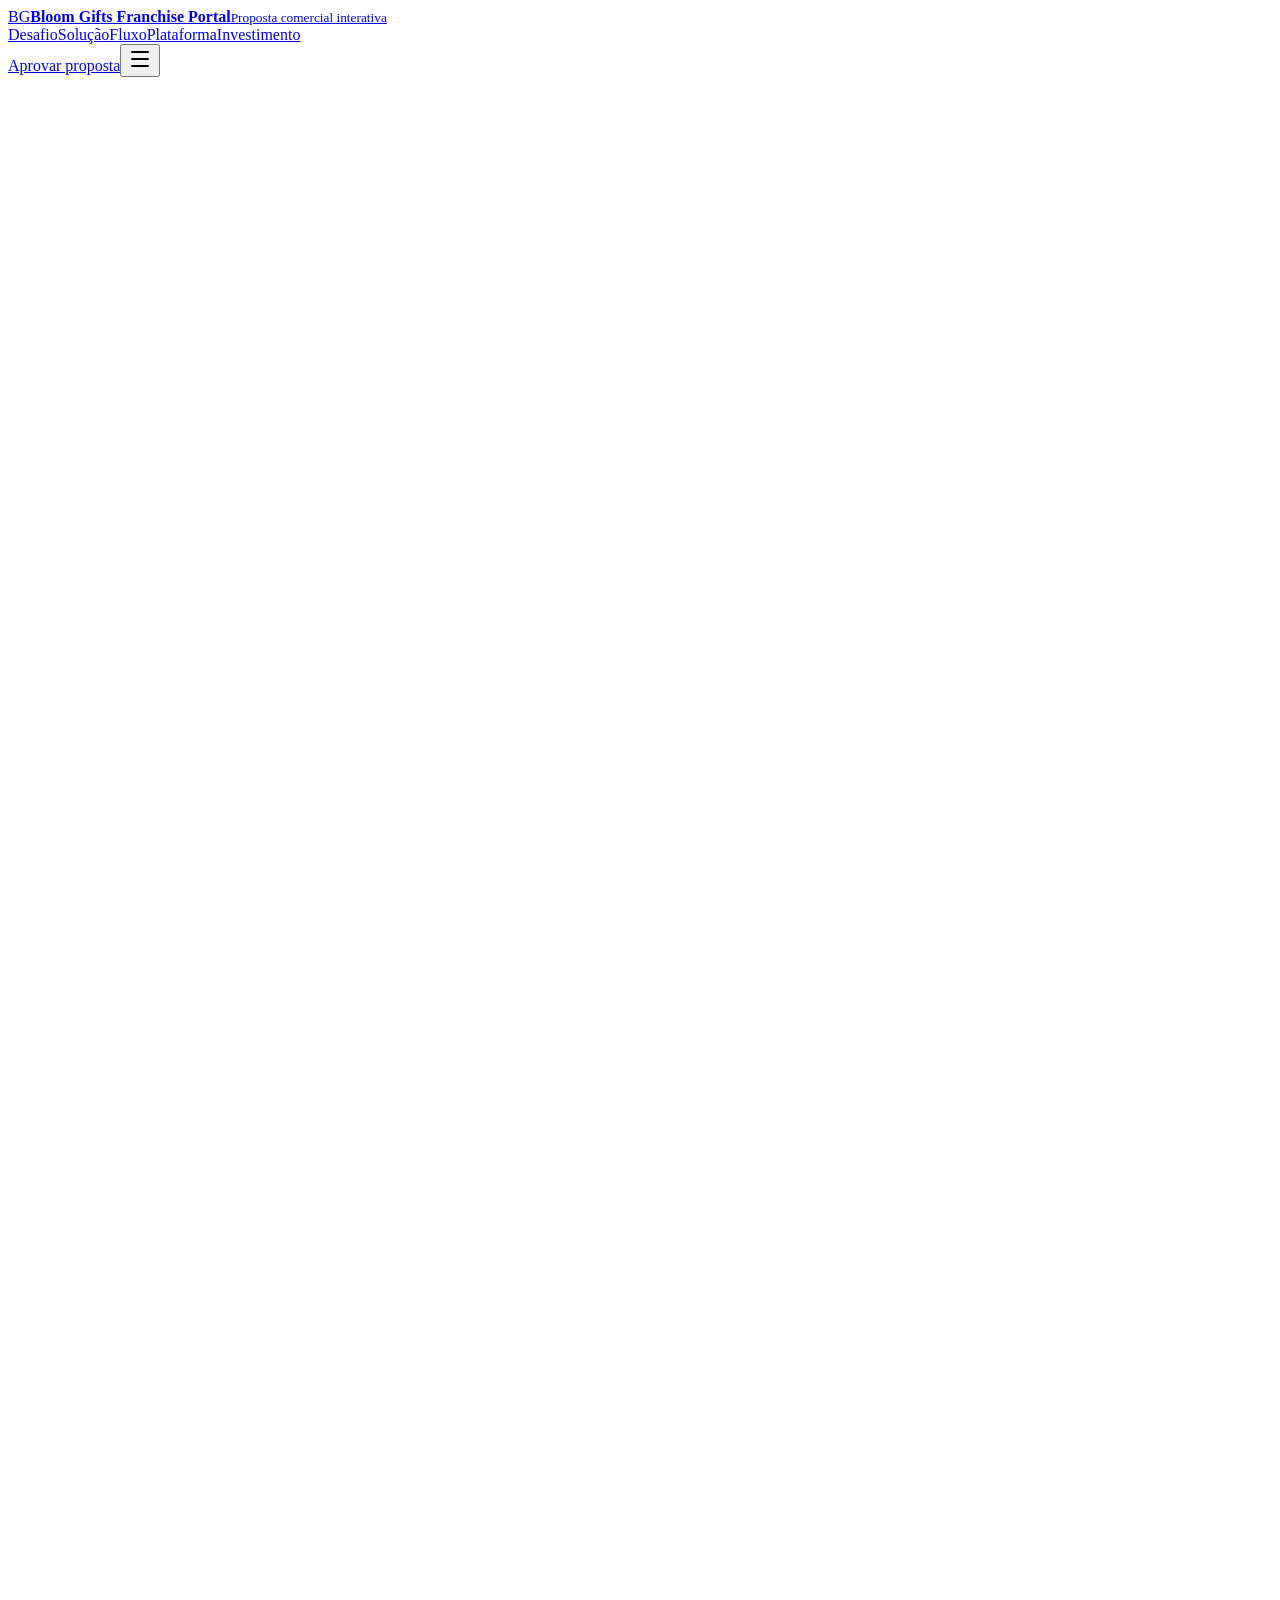
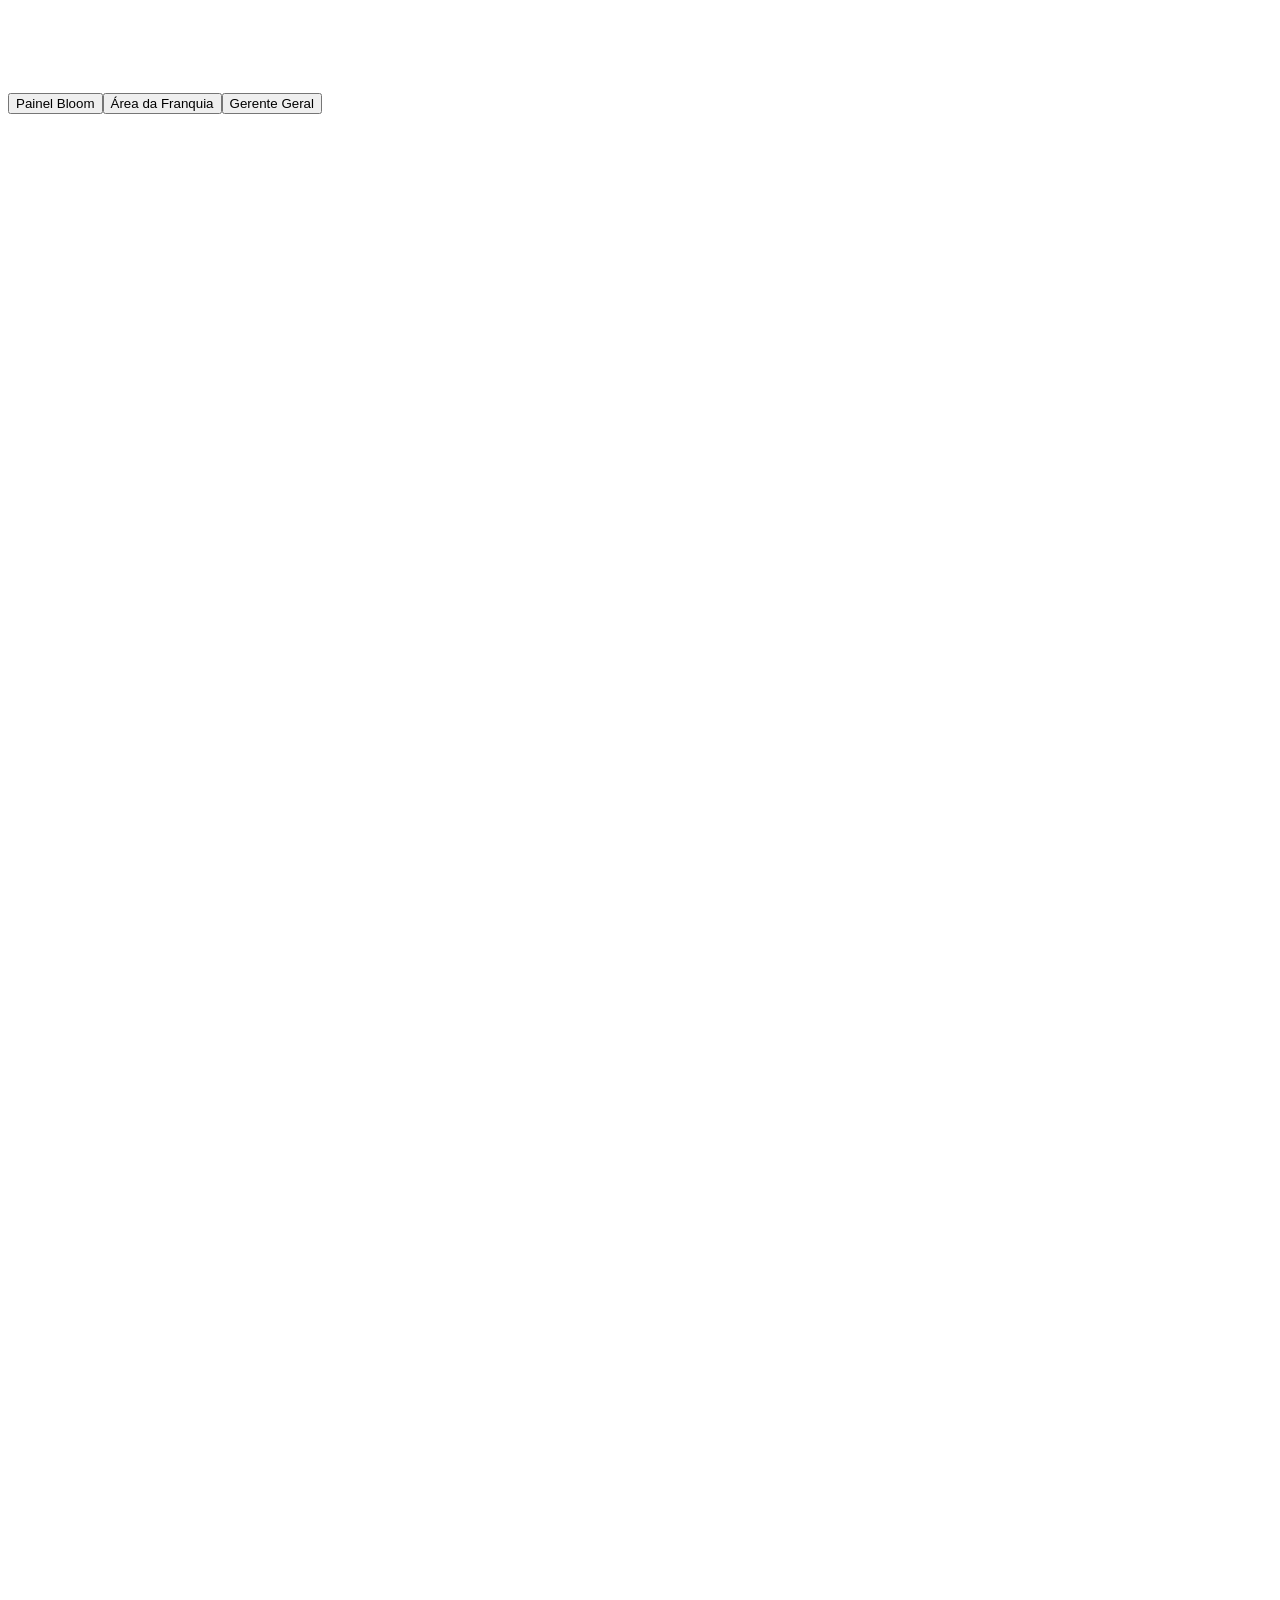
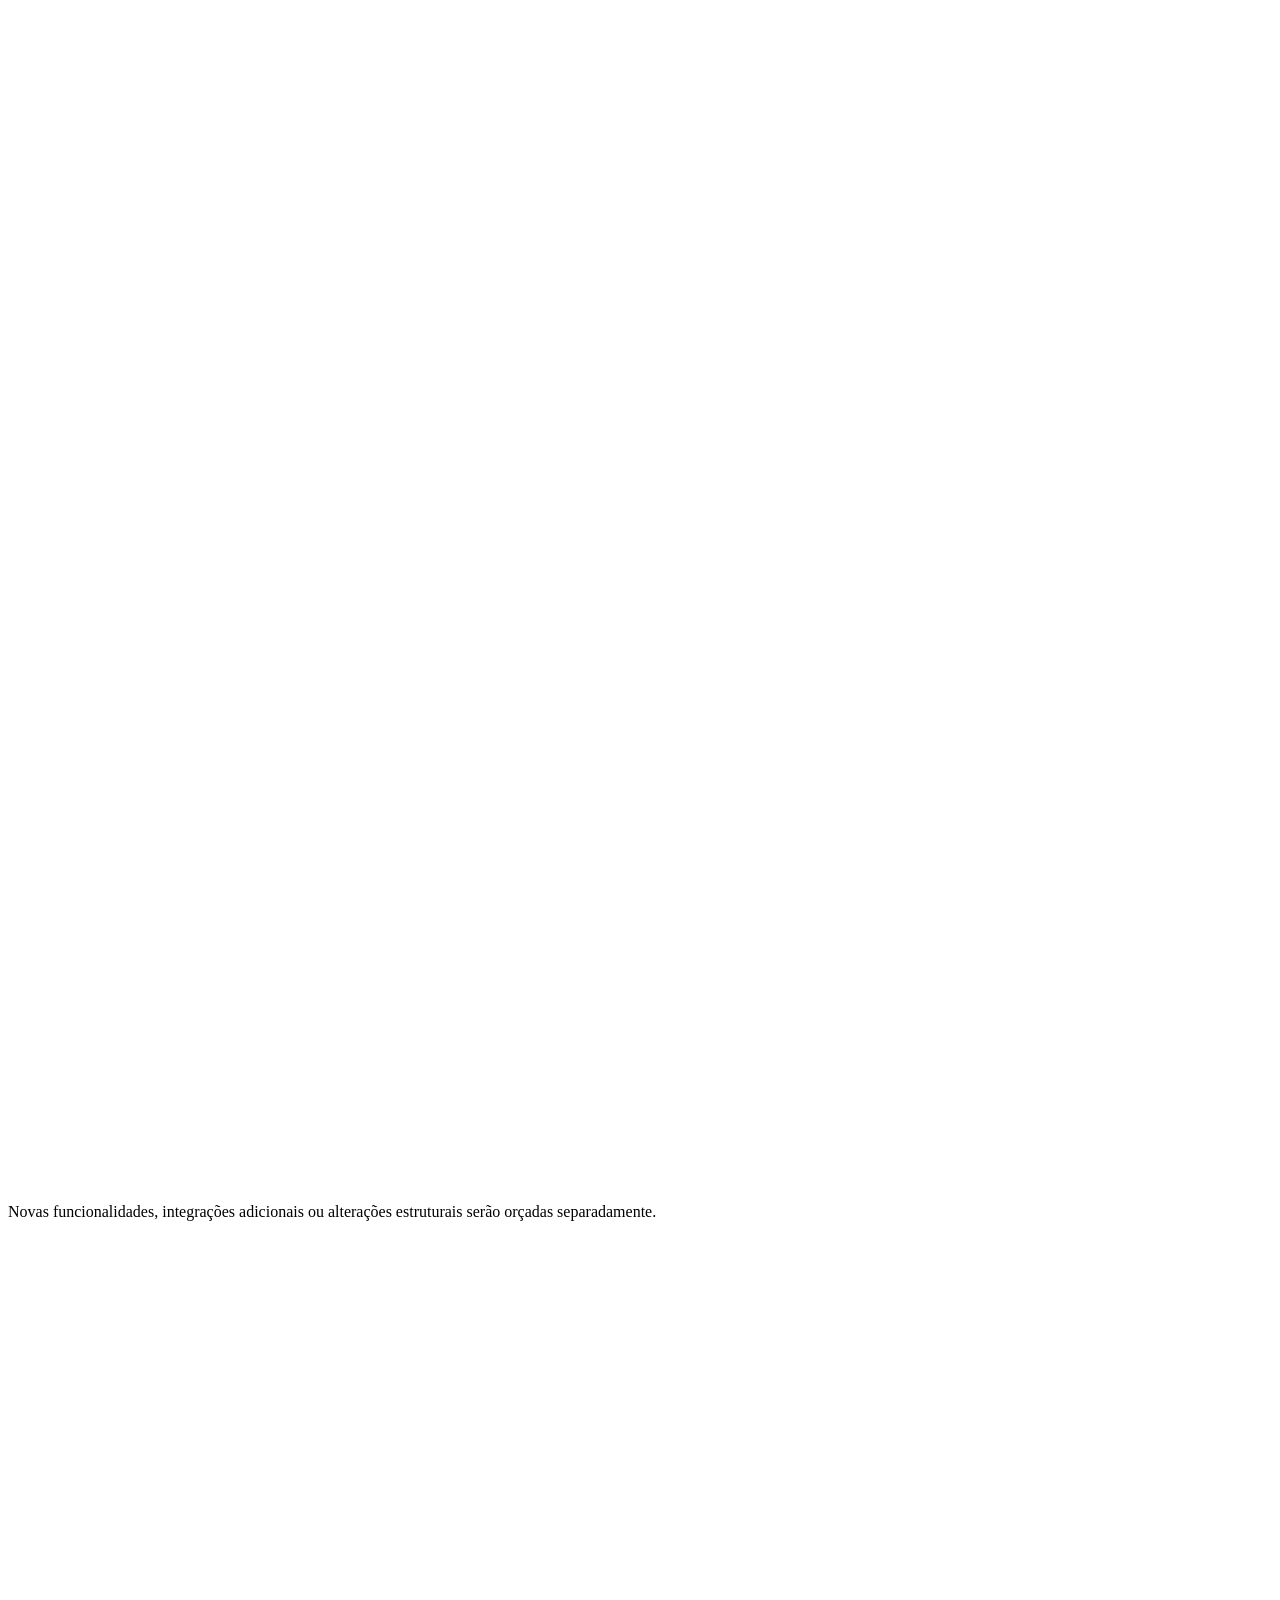
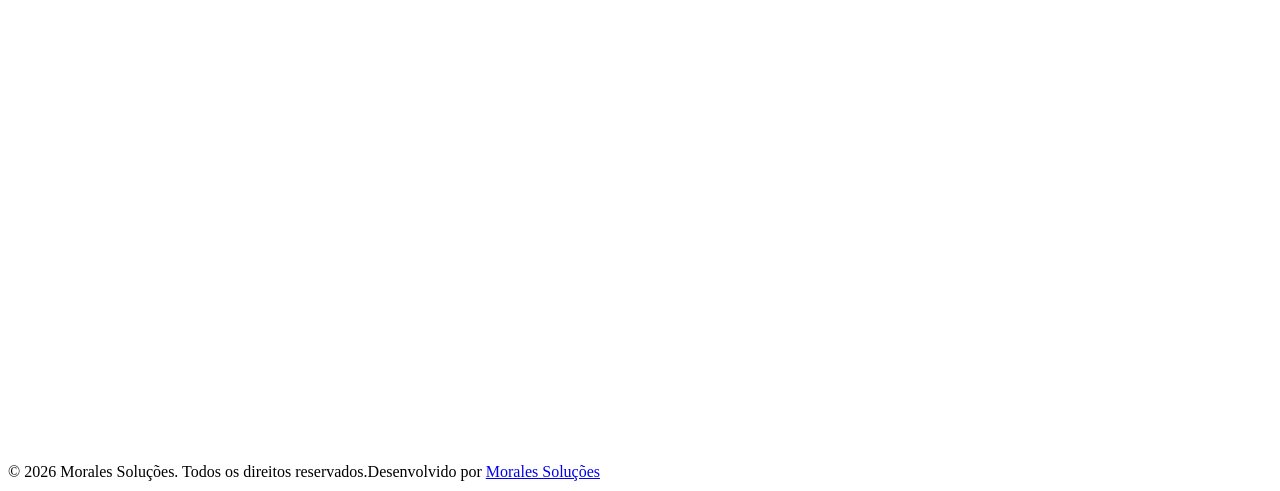
==== commit fcc6af1c: "deploy: f760f430b9367477ce9cbeb9d2db7eea59ee530e" ====
--- a/index.html
+++ b/index.html
@@ -1 +1 @@
-<!DOCTYPE html><html lang="pt-BR"><head><meta charSet="utf-8"/><meta name="viewport" content="width=device-width, initial-scale=1"/><link rel="stylesheet" href="/Proposta-Bloom-Gifts-Franchise-Portal/_next/static/chunks/15.-._ktraaoy.css" data-precedence="next"/><link rel="preload" as="script" fetchPriority="low" href="/Proposta-Bloom-Gifts-Franchise-Portal/_next/static/chunks/0ht900cau6_ur.js"/><script src="/Proposta-Bloom-Gifts-Franchise-Portal/_next/static/chunks/0vmq6ddygpck4.js" async=""></script><script src="/Proposta-Bloom-Gifts-Franchise-Portal/_next/static/chunks/07lhk_q6pmm3r.js" async=""></script><script src="/Proposta-Bloom-Gifts-Franchise-Portal/_next/static/chunks/turbopack-10dloax6un3wc.js" async=""></script><script src="/Proposta-Bloom-Gifts-Franchise-Portal/_next/static/chunks/0dbhjjzl8qfwv.js" async=""></script><script src="/Proposta-Bloom-Gifts-Franchise-Portal/_next/static/chunks/0jm_~jtofz0vy.js" async=""></script><title>Bloom Gifts Franchise Portal | Proposta Comercial</title><meta name="description" content="Proposta comercial interativa para uma plataforma fechada de pedidos, aprovação e pagamento para franquias."/><script src="/Proposta-Bloom-Gifts-Franchise-Portal/_next/static/chunks/03~yq9q893hmn.js" noModule=""></script></head><body><div hidden=""><!--$--><!--/$--></div><main class="min-h-screen overflow-hidden"><div class="fixed left-0 top-0 z-[80] h-1 w-full origin-left bg-gradient-to-r from-bloom-green via-bloom-champagne to-bloom-rose" style="transform:scaleX(0)"></div><header class="fixed left-1/2 top-4 z-50 w-[min(calc(100%_-_24px),1180px)] -translate-x-1/2"><div class="glass-panel flex min-h-16 items-center justify-between rounded-full px-3 py-2 transition-all duration-500"><a href="#inicio" class="flex min-w-0 items-center gap-3 rounded-full pr-2"><span class="grid h-11 w-11 place-items-center rounded-lg bg-gradient-to-br from-bloom-forest via-bloom-green to-bloom-champagne text-sm font-extrabold text-white shadow-glow">BG</span><span class="min-w-0"><strong class="block truncate text-sm font-extrabold text-bloom-ink md:text-base">Bloom Gifts Franchise Portal</strong><small class="hidden text-xs font-semibold text-[#74766f] sm:block">Proposta comercial interativa</small></span></a><nav class="hidden items-center rounded-full border border-bloom-ink/10 bg-bloom-porcelain/70 p-1 lg:flex"><a href="#desafio" class="group relative rounded-full px-4 py-2 text-sm font-bold text-[#666961] transition hover:bg-white hover:text-bloom-ink">Desafio<span class="absolute inset-x-4 bottom-1 h-px origin-left scale-x-0 bg-bloom-green transition-transform duration-300 group-hover:scale-x-100"></span></a><a href="#solucao" class="group relative rounded-full px-4 py-2 text-sm font-bold text-[#666961] transition hover:bg-white hover:text-bloom-ink">Solução<span class="absolute inset-x-4 bottom-1 h-px origin-left scale-x-0 bg-bloom-green transition-transform duration-300 group-hover:scale-x-100"></span></a><a href="#fluxo" class="group relative rounded-full px-4 py-2 text-sm font-bold text-[#666961] transition hover:bg-white hover:text-bloom-ink">Fluxo<span class="absolute inset-x-4 bottom-1 h-px origin-left scale-x-0 bg-bloom-green transition-transform duration-300 group-hover:scale-x-100"></span></a><a href="#plataforma" class="group relative rounded-full px-4 py-2 text-sm font-bold text-[#666961] transition hover:bg-white hover:text-bloom-ink">Plataforma<span class="absolute inset-x-4 bottom-1 h-px origin-left scale-x-0 bg-bloom-green transition-transform duration-300 group-hover:scale-x-100"></span></a><a href="#investimento" class="group relative rounded-full px-4 py-2 text-sm font-bold text-[#666961] transition hover:bg-white hover:text-bloom-ink">Investimento<span class="absolute inset-x-4 bottom-1 h-px origin-left scale-x-0 bg-bloom-green transition-transform duration-300 group-hover:scale-x-100"></span></a><a href="#aprovar" class="group relative rounded-full px-4 py-2 text-sm font-bold text-[#666961] transition hover:bg-white hover:text-bloom-ink">Aprovar<span class="absolute inset-x-4 bottom-1 h-px origin-left scale-x-0 bg-bloom-green transition-transform duration-300 group-hover:scale-x-100"></span></a></nav><div class="flex items-center gap-2"><a href="#aprovar" class="group relative hidden overflow-hidden rounded-full bg-bloom-graphite px-5 py-3 text-sm font-bold text-white shadow-[0_16px_34px_rgba(23,77,62,0.2)] transition hover:-translate-y-0.5 hover:bg-bloom-forest sm:inline-flex"><span class="pointer-events-none absolute inset-y-0 -left-1/2 w-1/2 bg-gradient-to-r from-transparent via-white/25 to-transparent opacity-0 transition duration-700 group-hover:left-full group-hover:opacity-100"></span><span class="relative z-10">Aprovar proposta</span></a><button type="button" class="grid h-11 w-11 place-items-center rounded-full border border-bloom-ink/10 bg-white text-bloom-ink lg:hidden" aria-label="Abrir menu"><svg xmlns="http://www.w3.org/2000/svg" width="24" height="24" viewBox="0 0 24 24" fill="none" stroke="currentColor" stroke-width="2" stroke-linecap="round" stroke-linejoin="round" class="lucide lucide-menu h-5 w-5" aria-hidden="true"><path d="M4 5h16"></path><path d="M4 12h16"></path><path d="M4 19h16"></path></svg></button></div></div></header><section id="inicio" class="relative overflow-hidden px-5 pb-20 pt-32 md:pb-28 md:pt-36"><div class="premium-noise"></div><div class="absolute inset-0 -z-10 bg-[linear-gradient(115deg,rgba(255,255,255,0.96),rgba(247,244,237,0.88)_46%,rgba(221,239,231,0.55))]"></div><div class="absolute right-0 top-0 -z-10 h-full w-1/2 bg-[linear-gradient(135deg,transparent,rgba(47,125,100,0.10))]"></div><div class="ambient-orb left-[8%] top-[14%] h-44 w-44 bg-bloom-green/15"></div><div class="ambient-orb right-[10%] top-[10%] h-56 w-56 bg-bloom-champagne/20"></div><div class="mx-auto grid w-full max-w-7xl items-center gap-12 lg:grid-cols-[0.92fr_1.08fr]"><div class="max-w-3xl"><span class="inline-flex items-center gap-2 rounded-full border border-bloom-green/20 bg-white/70 px-3 py-2 text-xs font-extrabold uppercase tracking-[0.16em] text-bloom-forest shadow-[0_16px_40px_rgba(23,24,20,0.06)]" style="opacity:0;filter:blur(10px);transform:translateY(28px)"><span class="h-1.5 w-1.5 rounded-full bg-bloom-green"></span>Plataforma fechada de pedidos, aprovação e pagamento</span><h1 class="mt-6 text-balance text-5xl font-extrabold leading-[0.96] text-bloom-ink md:text-7xl" style="opacity:0;filter:blur(10px);transform:translateY(28px)">Bloom Gifts Franchise Portal</h1><p class="mt-6 max-w-2xl text-balance text-xl font-bold leading-8 text-bloom-graphite md:text-2xl" style="opacity:0;filter:blur(10px);transform:translateY(28px)">A plataforma fechada para transformar pedidos de brindes em uma operação aprovada, paga e rastreável.</p><p class="mt-5 max-w-2xl text-base leading-8 text-[#62645f] md:text-lg" style="opacity:0;filter:blur(10px);transform:translateY(28px)">Centralize franquias, catálogo, aprovações, pagamentos e produção em um único ambiente privado, com controle total do pedido até a entrega.</p><div class="mt-8 flex flex-col gap-3 sm:flex-row" style="opacity:0;filter:blur(10px);transform:translateY(28px)"><a href="#solucao" class="group relative inline-flex min-h-12 items-center justify-center gap-2 overflow-hidden rounded-full px-5 text-sm font-extrabold outline-none transition focus-visible:ring-2 focus-visible:ring-bloom-champagne focus-visible:ring-offset-2 focus-visible:ring-offset-bloom-porcelain md:min-h-14 md:px-6 bg-bloom-graphite text-white shadow-[0_20px_48px_rgba(23,77,62,0.22)] hover:bg-bloom-forest" tabindex="0"><span class="pointer-events-none absolute inset-y-0 -left-1/3 w-1/3 bg-gradient-to-r from-transparent via-white/35 to-transparent opacity-0 transition duration-700 group-hover:left-full group-hover:opacity-100"></span><span class="relative z-10">Ver solução proposta</span><svg xmlns="http://www.w3.org/2000/svg" width="24" height="24" viewBox="0 0 24 24" fill="none" stroke="currentColor" stroke-width="2" stroke-linecap="round" stroke-linejoin="round" class="lucide lucide-arrow-right relative z-10 h-4 w-4 transition duration-300 group-hover:translate-x-1" aria-hidden="true"><path d="M5 12h14"></path><path d="m12 5 7 7-7 7"></path></svg></a><a href="#fluxo" class="group relative inline-flex min-h-12 items-center justify-center gap-2 overflow-hidden rounded-full px-5 text-sm font-extrabold outline-none transition focus-visible:ring-2 focus-visible:ring-bloom-champagne focus-visible:ring-offset-2 focus-visible:ring-offset-bloom-porcelain md:min-h-14 md:px-6 border border-bloom-ink/10 bg-white/70 text-bloom-graphite shadow-[0_14px_34px_rgba(23,24,20,0.06)] hover:border-bloom-green/30 hover:bg-white" tabindex="0"><span class="pointer-events-none absolute inset-y-0 -left-1/3 w-1/3 bg-gradient-to-r from-transparent via-white/35 to-transparent opacity-0 transition duration-700 group-hover:left-full group-hover:opacity-100"></span><span class="relative z-10">Entender fluxo operacional</span><svg xmlns="http://www.w3.org/2000/svg" width="24" height="24" viewBox="0 0 24 24" fill="none" stroke="currentColor" stroke-width="2" stroke-linecap="round" stroke-linejoin="round" class="lucide lucide-arrow-right relative z-10 h-4 w-4 transition duration-300 group-hover:translate-x-1" aria-hidden="true"><path d="M5 12h14"></path><path d="m12 5 7 7-7 7"></path></svg></a></div></div><div class="relative mx-auto w-full max-w-2xl" style="opacity:0;filter:blur(12px);transform:translateY(32px) scale(0.96)"><div class="absolute z-20 hidden items-center gap-2 rounded-full border border-white/70 bg-white/80 px-4 py-3 text-xs font-bold text-bloom-graphite shadow-[0_20px_50px_rgba(23,24,20,0.12)] backdrop-blur-xl md:flex -left-5 top-8" style="opacity:0;transform:translateY(18px)"><svg xmlns="http://www.w3.org/2000/svg" width="24" height="24" viewBox="0 0 24 24" fill="none" stroke="currentColor" stroke-width="2" stroke-linecap="round" stroke-linejoin="round" class="lucide lucide-clipboard-check h-4 w-4 text-bloom-green" aria-hidden="true"><rect width="8" height="4" x="8" y="2" rx="1" ry="1"></rect><path d="M16 4h2a2 2 0 0 1 2 2v14a2 2 0 0 1-2 2H6a2 2 0 0 1-2-2V6a2 2 0 0 1 2-2h2"></path><path d="m9 14 2 2 4-4"></path></svg>Pedido aguardando aprovação</div><div class="absolute z-20 hidden items-center gap-2 rounded-full border border-white/70 bg-white/80 px-4 py-3 text-xs font-bold text-bloom-graphite shadow-[0_20px_50px_rgba(23,24,20,0.12)] backdrop-blur-xl md:flex -right-4 top-1/3" style="opacity:0;transform:translateY(18px)"><svg xmlns="http://www.w3.org/2000/svg" width="24" height="24" viewBox="0 0 24 24" fill="none" stroke="currentColor" stroke-width="2" stroke-linecap="round" stroke-linejoin="round" class="lucide lucide-credit-card h-4 w-4 text-bloom-green" aria-hidden="true"><rect width="20" height="14" x="2" y="5" rx="2"></rect><line x1="2" x2="22" y1="10" y2="10"></line></svg>Pagamento liberado</div><div class="absolute z-20 hidden items-center gap-2 rounded-full border border-white/70 bg-white/80 px-4 py-3 text-xs font-bold text-bloom-graphite shadow-[0_20px_50px_rgba(23,24,20,0.12)] backdrop-blur-xl md:flex bottom-14 right-10" style="opacity:0;transform:translateY(18px)"><svg xmlns="http://www.w3.org/2000/svg" width="24" height="24" viewBox="0 0 24 24" fill="none" stroke="currentColor" stroke-width="2" stroke-linecap="round" stroke-linejoin="round" class="lucide lucide-package-check h-4 w-4 text-bloom-green" aria-hidden="true"><path d="M12 22V12"></path><path d="m16 17 2 2 4-4"></path><path d="M21 11.127V8a2 2 0 0 0-1-1.73l-7-4a2 2 0 0 0-2 0l-7 4A2 2 0 0 0 3 8v8a2 2 0 0 0 1 1.729l7 4a2 2 0 0 0 2 .001l1.32-.753"></path><path d="M3.29 7 12 12l8.71-5"></path><path d="m7.5 4.27 8.997 5.148"></path></svg>Produção autorizada</div><div class="absolute z-20 hidden items-center gap-2 rounded-full border border-white/70 bg-white/80 px-4 py-3 text-xs font-bold text-bloom-graphite shadow-[0_20px_50px_rgba(23,24,20,0.12)] backdrop-blur-xl md:flex bottom-36 -left-3" style="opacity:0;transform:translateY(18px)"><svg xmlns="http://www.w3.org/2000/svg" width="24" height="24" viewBox="0 0 24 24" fill="none" stroke="currentColor" stroke-width="2" stroke-linecap="round" stroke-linejoin="round" class="lucide lucide-building2 lucide-building-2 h-4 w-4 text-bloom-green" aria-hidden="true"><path d="M10 12h4"></path><path d="M10 8h4"></path><path d="M14 21v-3a2 2 0 0 0-4 0v3"></path><path d="M6 10H4a2 2 0 0 0-2 2v7a2 2 0 0 0 2 2h16a2 2 0 0 0 2-2V9a2 2 0 0 0-2-2h-2"></path><path d="M6 21V5a2 2 0 0 1 2-2h8a2 2 0 0 1 2 2v16"></path></svg>Franquia conectada</div><div class="relative overflow-hidden rounded-[1.6rem] border border-white/70 bg-white/70 shadow-[0_38px_110px_rgba(23,24,20,0.18)] backdrop-blur-2xl"><div class="pointer-events-none absolute inset-y-0 left-0 z-10 w-24 bg-gradient-to-r from-transparent via-white/35 to-transparent" style="transform:translateX(-140%)"></div><div class="flex min-h-12 items-center gap-2 border-b border-bloom-ink/10 bg-white/60 px-5"><span class="h-2.5 w-2.5 rounded-full bg-[#dc8b91]"></span><span class="h-2.5 w-2.5 rounded-full bg-bloom-champagne"></span><span class="h-2.5 w-2.5 rounded-full bg-bloom-green"></span><span class="ml-3 text-xs font-extrabold uppercase tracking-[0.18em] text-[#818279]">Portal privado</span></div><div class="grid min-h-[520px] grid-cols-1 md:grid-cols-[84px_1fr]"><aside class="hidden bg-bloom-graphite p-4 md:block"><div class="grid h-10 w-10 place-items-center rounded-lg bg-white/10 text-xs font-extrabold text-white">BG</div><div class="mt-8 space-y-3"><span class="block h-9 rounded-lg bg-white/10 bg-white text-bloom-graphite shadow-lg"></span><span class="block h-9 rounded-lg bg-white/10"></span><span class="block h-9 rounded-lg bg-white/10"></span><span class="block h-9 rounded-lg bg-white/10"></span></div></aside><div class="bg-gradient-to-br from-white via-[#fbfaf6] to-bloom-mint/50 p-5 md:p-7"><div class="flex flex-col gap-4 sm:flex-row sm:items-start sm:justify-between"><div><p class="text-xs font-extrabold uppercase tracking-[0.18em] text-[#85877f]">Pedido #BG-2487</p><h3 class="mt-2 max-w-sm text-2xl font-extrabold leading-tight text-bloom-ink">Kit boas-vindas para unidade Campinas</h3></div><span class="w-fit rounded-full border border-bloom-champagne/40 bg-[#fff7e7] px-3 py-2 text-xs font-extrabold text-[#7b5d2b]">Aguardando aprovação</span></div><div class="mt-6 grid grid-cols-3 gap-3"><div class="premium-card rounded-2xl border border-bloom-ink/10 bg-white/70 p-4 shadow-[0_14px_34px_rgba(23,24,20,0.06)]"><span class="text-[0.68rem] font-extrabold uppercase tracking-[0.16em] text-[#8a8c84]">Valor</span><strong class="mt-2 block text-sm font-extrabold text-bloom-graphite md:text-lg">R$ 4.860</strong></div><div class="premium-card rounded-2xl border border-bloom-ink/10 bg-white/70 p-4 shadow-[0_14px_34px_rgba(23,24,20,0.06)]"><span class="text-[0.68rem] font-extrabold uppercase tracking-[0.16em] text-[#8a8c84]">Itens</span><strong class="mt-2 block text-sm font-extrabold text-bloom-graphite md:text-lg">320</strong></div><div class="premium-card rounded-2xl border border-bloom-ink/10 bg-white/70 p-4 shadow-[0_14px_34px_rgba(23,24,20,0.06)]"><span class="text-[0.68rem] font-extrabold uppercase tracking-[0.16em] text-[#8a8c84]">Unidade</span><strong class="mt-2 block text-sm font-extrabold text-bloom-graphite md:text-lg">Campinas</strong></div></div><div class="mt-6 grid gap-2 sm:grid-cols-4"><div class="rounded-full border px-3 py-3 text-center text-xs font-extrabold border-bloom-green/30 bg-bloom-mint text-bloom-forest" style="opacity:0.72">Pedido</div><div class="rounded-full border px-3 py-3 text-center text-xs font-extrabold border-transparent bg-bloom-forest text-white shadow-glow" style="opacity:0.72">Aprovação</div><div class="rounded-full border px-3 py-3 text-center text-xs font-extrabold border-bloom-ink/10 bg-white/70 text-[#8a8c84]" style="opacity:0.72">Pagamento</div><div class="rounded-full border px-3 py-3 text-center text-xs font-extrabold border-bloom-ink/10 bg-white/70 text-[#8a8c84]" style="opacity:0.72">Produção</div></div><div class="mt-6 grid gap-4 lg:grid-cols-[1.18fr_0.82fr]"><div class="rounded-2xl border border-bloom-ink/10 bg-white/70 p-4 shadow-[0_14px_34px_rgba(23,24,20,0.06)]"><p class="text-xs font-extrabold uppercase tracking-[0.16em] text-[#85877f]">Produtos no catálogo</p><div class="mt-4 flex items-center gap-3"><span class="grid h-11 w-11 place-items-center rounded-xl bg-bloom-mint text-bloom-forest"><svg xmlns="http://www.w3.org/2000/svg" width="24" height="24" viewBox="0 0 24 24" fill="none" stroke="currentColor" stroke-width="2" stroke-linecap="round" stroke-linejoin="round" class="lucide lucide-gift h-5 w-5" aria-hidden="true"><path d="M12 7v14"></path><path d="M20 11v8a2 2 0 0 1-2 2H6a2 2 0 0 1-2-2v-8"></path><path d="M7.5 7a1 1 0 0 1 0-5A4.8 8 0 0 1 12 7a4.8 8 0 0 1 4.5-5 1 1 0 0 1 0 5"></path><rect x="3" y="7" width="18" height="4" rx="1"></rect></svg></span><div><strong class="block text-sm font-extrabold text-bloom-ink">Garrafa térmica personalizada</strong><small class="text-xs font-semibold text-[#777970]">120 unidades</small></div></div><div class="mt-4 flex items-center gap-3"><span class="grid h-11 w-11 place-items-center rounded-xl bg-bloom-mint text-bloom-forest"><svg xmlns="http://www.w3.org/2000/svg" width="24" height="24" viewBox="0 0 24 24" fill="none" stroke="currentColor" stroke-width="2" stroke-linecap="round" stroke-linejoin="round" class="lucide lucide-gift h-5 w-5" aria-hidden="true"><path d="M12 7v14"></path><path d="M20 11v8a2 2 0 0 1-2 2H6a2 2 0 0 1-2-2v-8"></path><path d="M7.5 7a1 1 0 0 1 0-5A4.8 8 0 0 1 12 7a4.8 8 0 0 1 4.5-5 1 1 0 0 1 0 5"></path><rect x="3" y="7" width="18" height="4" rx="1"></rect></svg></span><div><strong class="block text-sm font-extrabold text-bloom-ink">Ecobag premium</strong><small class="text-xs font-semibold text-[#777970]">200 unidades</small></div></div></div><div class="rounded-2xl bg-bloom-graphite p-4 text-white shadow-[0_18px_42px_rgba(23,24,20,0.16)]"><p class="text-xs font-extrabold uppercase tracking-[0.16em] text-white/50">Regra operacional</p><strong class="mt-3 block text-lg font-extrabold leading-snug">Pagamento bloqueado até aprovação.</strong><p class="mt-3 text-sm leading-6 text-white/60">Produção liberada apenas com pagamento confirmado.</p><div class="mt-5 rounded-xl border border-white/10 bg-white/10 p-3"><div class="flex items-center gap-2 text-xs font-bold text-white/75"><svg xmlns="http://www.w3.org/2000/svg" width="24" height="24" viewBox="0 0 24 24" fill="none" stroke="currentColor" stroke-width="2" stroke-linecap="round" stroke-linejoin="round" class="lucide lucide-shield-check h-4 w-4 text-bloom-champagne" aria-hidden="true"><path d="M20 13c0 5-3.5 7.5-7.66 8.95a1 1 0 0 1-.67-.01C7.5 20.5 4 18 4 13V6a1 1 0 0 1 1-1c2 0 4.5-1.2 6.24-2.72a1.17 1.17 0 0 1 1.52 0C14.51 3.81 17 5 19 5a1 1 0 0 1 1 1z"></path><path d="m9 12 2 2 4-4"></path></svg>Sequência protegida</div></div></div></div></div></div></div></div></div></section><section id="desafio" class="px-5 py-20 md:py-28"><div class="mx-auto max-w-3xl text-center" style="opacity:0;filter:blur(10px);transform:translateY(28px)"><span class="inline-flex items-center gap-2 rounded-full border px-3 py-1.5 text-xs font-extrabold uppercase tracking-[0.16em] border-bloom-green/20 bg-white/70 text-bloom-forest shadow-[0_12px_30px_rgba(23,24,20,0.05)]"><span class="h-1.5 w-1.5 rounded-full bg-bloom-green"></span>O desafio</span><h2 class="mt-5 text-balance text-3xl font-extrabold leading-[1.05] md:text-5xl text-bloom-ink">Escalar pedidos de brindes em redes de franquias exige controle real</h2><p class="mt-5 text-base leading-8 md:text-lg text-[#62645f]">Quando pedidos circulam por WhatsApp, e-mail ou planilhas, a operação perde rastreabilidade, aprovação e segurança financeira.</p></div><div class="mx-auto mt-12 grid max-w-6xl gap-4 sm:grid-cols-2 lg:grid-cols-3"><article class="premium-card group relative overflow-hidden rounded-3xl border border-bloom-ink/10 bg-white/70 p-6 shadow-[0_18px_48px_rgba(23,24,20,0.07)] backdrop-blur-xl" style="opacity:0;filter:blur(10px);transform:translateY(28px)"><div class="absolute inset-x-0 top-0 h-px bg-gradient-to-r from-transparent via-bloom-green/30 to-transparent opacity-0 transition group-hover:opacity-100"></div><span class="premium-icon grid h-12 w-12 place-items-center rounded-2xl bg-bloom-mint text-bloom-forest transition group-hover:bg-bloom-forest group-hover:text-white"><svg xmlns="http://www.w3.org/2000/svg" width="24" height="24" viewBox="0 0 24 24" fill="none" stroke="currentColor" stroke-width="2" stroke-linecap="round" stroke-linejoin="round" class="lucide lucide-message-circle h-5 w-5" aria-hidden="true"><path d="M2.992 16.342a2 2 0 0 1 .094 1.167l-1.065 3.29a1 1 0 0 0 1.236 1.168l3.413-.998a2 2 0 0 1 1.099.092 10 10 0 1 0-4.777-4.719"></path></svg></span><h3 class="mt-5 text-lg font-extrabold text-bloom-ink">Pedidos espalhados</h3><p class="mt-2 text-sm leading-6 text-[#686a63]">Conversas, e-mails e planilhas geram versões conflitantes.</p></article><article class="premium-card group relative overflow-hidden rounded-3xl border border-bloom-ink/10 bg-white/70 p-6 shadow-[0_18px_48px_rgba(23,24,20,0.07)] backdrop-blur-xl" style="opacity:0;filter:blur(10px);transform:translateY(28px)"><div class="absolute inset-x-0 top-0 h-px bg-gradient-to-r from-transparent via-bloom-green/30 to-transparent opacity-0 transition group-hover:opacity-100"></div><span class="premium-icon grid h-12 w-12 place-items-center rounded-2xl bg-bloom-mint text-bloom-forest transition group-hover:bg-bloom-forest group-hover:text-white"><svg xmlns="http://www.w3.org/2000/svg" width="24" height="24" viewBox="0 0 24 24" fill="none" stroke="currentColor" stroke-width="2" stroke-linecap="round" stroke-linejoin="round" class="lucide lucide-lock h-5 w-5" aria-hidden="true"><rect width="18" height="11" x="3" y="11" rx="2" ry="2"></rect><path d="M7 11V7a5 5 0 0 1 10 0v4"></path></svg></span><h3 class="mt-5 text-lg font-extrabold text-bloom-ink">Acesso sem controle</h3><p class="mt-2 text-sm leading-6 text-[#686a63]">Nem sempre fica claro quem pode comprar ou quais itens são autorizados.</p></article><article class="premium-card group relative overflow-hidden rounded-3xl border border-bloom-ink/10 bg-white/70 p-6 shadow-[0_18px_48px_rgba(23,24,20,0.07)] backdrop-blur-xl" style="opacity:0;filter:blur(10px);transform:translateY(28px)"><div class="absolute inset-x-0 top-0 h-px bg-gradient-to-r from-transparent via-bloom-green/30 to-transparent opacity-0 transition group-hover:opacity-100"></div><span class="premium-icon grid h-12 w-12 place-items-center rounded-2xl bg-bloom-mint text-bloom-forest transition group-hover:bg-bloom-forest group-hover:text-white"><svg xmlns="http://www.w3.org/2000/svg" width="24" height="24" viewBox="0 0 24 24" fill="none" stroke="currentColor" stroke-width="2" stroke-linecap="round" stroke-linejoin="round" class="lucide lucide-package h-5 w-5" aria-hidden="true"><path d="M11 21.73a2 2 0 0 0 2 0l7-4A2 2 0 0 0 21 16V8a2 2 0 0 0-1-1.73l-7-4a2 2 0 0 0-2 0l-7 4A2 2 0 0 0 3 8v8a2 2 0 0 0 1 1.73z"></path><path d="M12 22V12"></path><polyline points="3.29 7 12 12 20.71 7"></polyline><path d="m7.5 4.27 9 5.15"></path></svg></span><h3 class="mt-5 text-lg font-extrabold text-bloom-ink">Produção em risco</h3><p class="mt-2 text-sm leading-6 text-[#686a63]">Pedidos podem avançar sem aprovação formal ou validação financeira.</p></article><article class="premium-card group relative overflow-hidden rounded-3xl border border-bloom-ink/10 bg-white/70 p-6 shadow-[0_18px_48px_rgba(23,24,20,0.07)] backdrop-blur-xl" style="opacity:0;filter:blur(10px);transform:translateY(28px)"><div class="absolute inset-x-0 top-0 h-px bg-gradient-to-r from-transparent via-bloom-green/30 to-transparent opacity-0 transition group-hover:opacity-100"></div><span class="premium-icon grid h-12 w-12 place-items-center rounded-2xl bg-bloom-mint text-bloom-forest transition group-hover:bg-bloom-forest group-hover:text-white"><svg xmlns="http://www.w3.org/2000/svg" width="24" height="24" viewBox="0 0 24 24" fill="none" stroke="currentColor" stroke-width="2" stroke-linecap="round" stroke-linejoin="round" class="lucide lucide-credit-card h-5 w-5" aria-hidden="true"><rect width="20" height="14" x="2" y="5" rx="2"></rect><line x1="2" x2="22" y1="10" y2="10"></line></svg></span><h3 class="mt-5 text-lg font-extrabold text-bloom-ink">Pagamento desconectado</h3><p class="mt-2 text-sm leading-6 text-[#686a63]">Cobrança e aprovação ficam separadas, abrindo espaço para falhas.</p></article><article class="premium-card group relative overflow-hidden rounded-3xl border border-bloom-ink/10 bg-white/70 p-6 shadow-[0_18px_48px_rgba(23,24,20,0.07)] backdrop-blur-xl" style="opacity:0;filter:blur(10px);transform:translateY(28px)"><div class="absolute inset-x-0 top-0 h-px bg-gradient-to-r from-transparent via-bloom-green/30 to-transparent opacity-0 transition group-hover:opacity-100"></div><span class="premium-icon grid h-12 w-12 place-items-center rounded-2xl bg-bloom-mint text-bloom-forest transition group-hover:bg-bloom-forest group-hover:text-white"><svg xmlns="http://www.w3.org/2000/svg" width="24" height="24" viewBox="0 0 24 24" fill="none" stroke="currentColor" stroke-width="2" stroke-linecap="round" stroke-linejoin="round" class="lucide lucide-history h-5 w-5" aria-hidden="true"><path d="M3 12a9 9 0 1 0 9-9 9.75 9.75 0 0 0-6.74 2.74L3 8"></path><path d="M3 3v5h5"></path><path d="M12 7v5l4 2"></path></svg></span><h3 class="mt-5 text-lg font-extrabold text-bloom-ink">Histórico fragmentado</h3><p class="mt-2 text-sm leading-6 text-[#686a63]">A rastreabilidade se perde entre solicitação, aprovação e produção.</p></article><article class="premium-card group relative overflow-hidden rounded-3xl border border-bloom-ink/10 bg-white/70 p-6 shadow-[0_18px_48px_rgba(23,24,20,0.07)] backdrop-blur-xl" style="opacity:0;filter:blur(10px);transform:translateY(28px)"><div class="absolute inset-x-0 top-0 h-px bg-gradient-to-r from-transparent via-bloom-green/30 to-transparent opacity-0 transition group-hover:opacity-100"></div><span class="premium-icon grid h-12 w-12 place-items-center rounded-2xl bg-bloom-mint text-bloom-forest transition group-hover:bg-bloom-forest group-hover:text-white"><svg xmlns="http://www.w3.org/2000/svg" width="24" height="24" viewBox="0 0 24 24" fill="none" stroke="currentColor" stroke-width="2" stroke-linecap="round" stroke-linejoin="round" class="lucide lucide-users h-5 w-5" aria-hidden="true"><path d="M16 21v-2a4 4 0 0 0-4-4H6a4 4 0 0 0-4 4v2"></path><path d="M16 3.128a4 4 0 0 1 0 7.744"></path><path d="M22 21v-2a4 4 0 0 0-3-3.87"></path><circle cx="9" cy="7" r="4"></circle></svg></span><h3 class="mt-5 text-lg font-extrabold text-bloom-ink">Múltiplas franquias</h3><p class="mt-2 text-sm leading-6 text-[#686a63]">A Bloom precisa manter padrão e velocidade em várias unidades.</p></article></div></section><section id="solucao" class="relative overflow-hidden px-5 py-20 md:py-28"><div class="absolute inset-0 -z-10 bg-[linear-gradient(145deg,#20231f,#174d3e)]"></div><div class="absolute inset-0 -z-10 bg-[linear-gradient(90deg,rgba(255,255,255,0.05),transparent_40%,rgba(216,190,138,0.10))]"></div><div class="mx-auto grid max-w-6xl items-start gap-10 lg:grid-cols-[0.86fr_1.14fr]"><div class="mx-auto max-w-3xl mx-0 text-left" style="opacity:0;filter:blur(10px);transform:translateY(28px)"><span class="inline-flex items-center gap-2 rounded-full border px-3 py-1.5 text-xs font-extrabold uppercase tracking-[0.16em] border-white/20 bg-white/10 text-white/80"><span class="h-1.5 w-1.5 rounded-full bg-bloom-champagne"></span>A solução</span><h2 class="mt-5 text-balance text-3xl font-extrabold leading-[1.05] md:text-5xl text-white">Uma plataforma privada para conectar franquias, marca e Bloom Gifts</h2><p class="mt-5 text-base leading-8 md:text-lg text-white/70">O Bloom Gifts Franchise Portal centraliza todo o processo de compra de brindes personalizados em um ambiente fechado, seguro e organizado.</p></div><div class="grid gap-4"><div class="rounded-3xl border border-white/20 bg-white/10 p-6 text-white backdrop-blur-xl" style="opacity:0;filter:blur(10px);transform:translateY(28px)"><p class="text-lg font-bold leading-8 text-white/80">A franquia acessa o catálogo, monta o pedido, envia para aprovação, paga após autorização e acompanha o status até a conclusão.</p></div><div class="grid gap-3 sm:grid-cols-2"><div class="dark-premium-card flex items-start gap-3 rounded-2xl border border-white/10 bg-white/10 p-4 text-sm font-bold leading-6 text-white/80" style="opacity:0;filter:blur(10px);transform:translateY(28px)"><svg xmlns="http://www.w3.org/2000/svg" width="24" height="24" viewBox="0 0 24 24" fill="none" stroke="currentColor" stroke-width="2" stroke-linecap="round" stroke-linejoin="round" class="lucide lucide-circle-check mt-0.5 h-5 w-5 shrink-0 text-bloom-champagne" aria-hidden="true"><circle cx="12" cy="12" r="10"></circle><path d="m9 12 2 2 4-4"></path></svg>Ambiente fechado com login e senha</div><div class="dark-premium-card flex items-start gap-3 rounded-2xl border border-white/10 bg-white/10 p-4 text-sm font-bold leading-6 text-white/80" style="opacity:0;filter:blur(10px);transform:translateY(28px)"><svg xmlns="http://www.w3.org/2000/svg" width="24" height="24" viewBox="0 0 24 24" fill="none" stroke="currentColor" stroke-width="2" stroke-linecap="round" stroke-linejoin="round" class="lucide lucide-circle-check mt-0.5 h-5 w-5 shrink-0 text-bloom-champagne" aria-hidden="true"><circle cx="12" cy="12" r="10"></circle><path d="m9 12 2 2 4-4"></path></svg>Catálogo exclusivo para franquias</div><div class="dark-premium-card flex items-start gap-3 rounded-2xl border border-white/10 bg-white/10 p-4 text-sm font-bold leading-6 text-white/80" style="opacity:0;filter:blur(10px);transform:translateY(28px)"><svg xmlns="http://www.w3.org/2000/svg" width="24" height="24" viewBox="0 0 24 24" fill="none" stroke="currentColor" stroke-width="2" stroke-linecap="round" stroke-linejoin="round" class="lucide lucide-circle-check mt-0.5 h-5 w-5 shrink-0 text-bloom-champagne" aria-hidden="true"><circle cx="12" cy="12" r="10"></circle><path d="m9 12 2 2 4-4"></path></svg>Aprovação gerencial antes do pagamento</div><div class="dark-premium-card flex items-start gap-3 rounded-2xl border border-white/10 bg-white/10 p-4 text-sm font-bold leading-6 text-white/80" style="opacity:0;filter:blur(10px);transform:translateY(28px)"><svg xmlns="http://www.w3.org/2000/svg" width="24" height="24" viewBox="0 0 24 24" fill="none" stroke="currentColor" stroke-width="2" stroke-linecap="round" stroke-linejoin="round" class="lucide lucide-circle-check mt-0.5 h-5 w-5 shrink-0 text-bloom-champagne" aria-hidden="true"><circle cx="12" cy="12" r="10"></circle><path d="m9 12 2 2 4-4"></path></svg>Pagamento liberado somente após aprovação</div><div class="dark-premium-card flex items-start gap-3 rounded-2xl border border-white/10 bg-white/10 p-4 text-sm font-bold leading-6 text-white/80" style="opacity:0;filter:blur(10px);transform:translateY(28px)"><svg xmlns="http://www.w3.org/2000/svg" width="24" height="24" viewBox="0 0 24 24" fill="none" stroke="currentColor" stroke-width="2" stroke-linecap="round" stroke-linejoin="round" class="lucide lucide-circle-check mt-0.5 h-5 w-5 shrink-0 text-bloom-champagne" aria-hidden="true"><circle cx="12" cy="12" r="10"></circle><path d="m9 12 2 2 4-4"></path></svg>Produção liberada somente após pagamento confirmado</div><div class="dark-premium-card flex items-start gap-3 rounded-2xl border border-white/10 bg-white/10 p-4 text-sm font-bold leading-6 text-white/80" style="opacity:0;filter:blur(10px);transform:translateY(28px)"><svg xmlns="http://www.w3.org/2000/svg" width="24" height="24" viewBox="0 0 24 24" fill="none" stroke="currentColor" stroke-width="2" stroke-linecap="round" stroke-linejoin="round" class="lucide lucide-circle-check mt-0.5 h-5 w-5 shrink-0 text-bloom-champagne" aria-hidden="true"><circle cx="12" cy="12" r="10"></circle><path d="m9 12 2 2 4-4"></path></svg>Histórico centralizado</div></div><div class="rounded-3xl border border-bloom-champagne/30 bg-bloom-champagne/10 p-6 text-white shadow-[0_26px_70px_rgba(0,0,0,0.18)]" style="opacity:0;filter:blur(10px);transform:translateY(28px)"><span class="text-xs font-extrabold uppercase tracking-[0.18em] text-bloom-champagne">Regra central</span><strong class="mt-3 block text-2xl font-extrabold leading-tight">Pedido só vai para produção depois de aprovado e pago.</strong></div></div></div></section><section id="fluxo" class="px-5 py-20 md:py-28"><div class="mx-auto max-w-3xl text-center" style="opacity:0;filter:blur(10px);transform:translateY(28px)"><span class="inline-flex items-center gap-2 rounded-full border px-3 py-1.5 text-xs font-extrabold uppercase tracking-[0.16em] border-bloom-green/20 bg-white/70 text-bloom-forest shadow-[0_12px_30px_rgba(23,24,20,0.05)]"><span class="h-1.5 w-1.5 rounded-full bg-bloom-green"></span>Fluxo operacional</span><h2 class="mt-5 text-balance text-3xl font-extrabold leading-[1.05] md:text-5xl text-bloom-ink">Fluxo inteligente de pedido, aprovação e pagamento</h2><p class="mt-5 text-base leading-8 md:text-lg text-[#62645f]">A sequência protege a operação: a franquia solicita, a marca aprova, o pagamento é liberado e a Bloom produz apenas depois da confirmação.</p></div><div class="relative mx-auto mt-14 max-w-7xl"><div class="absolute left-5 top-0 h-full w-px origin-top bg-gradient-to-b from-bloom-green via-bloom-champagne to-bloom-green lg:hidden" style="transform:scaleY(0)"></div><div class="absolute left-[5%] right-[5%] top-10 hidden h-px origin-left bg-gradient-to-r from-transparent via-bloom-green to-transparent lg:block" style="transform:scaleX(0)"></div><div class="grid gap-4 pl-10 md:grid-cols-2 lg:grid-cols-4 lg:pl-0"><article class="premium-card timeline-card relative rounded-3xl border bg-white/70 p-6 shadow-[0_18px_48px_rgba(23,24,20,0.07)] backdrop-blur-xl border-bloom-ink/10" style="opacity:0;filter:blur(10px);transform:translateY(28px)"><span class="timeline-number grid h-11 w-11 place-items-center rounded-full text-sm font-extrabold bg-bloom-graphite text-white">01</span><h3 class="mt-5 text-base font-extrabold leading-snug text-bloom-ink">Bloom cadastra os produtos</h3><p class="mt-3 text-sm leading-6 text-[#666960]">A Bloom organiza os brindes disponíveis, preços, descrições e regras do catálogo.</p></article><article class="premium-card timeline-card relative rounded-3xl border bg-white/70 p-6 shadow-[0_18px_48px_rgba(23,24,20,0.07)] backdrop-blur-xl border-bloom-ink/10" style="opacity:0;filter:blur(10px);transform:translateY(28px)"><span class="timeline-number grid h-11 w-11 place-items-center rounded-full text-sm font-extrabold bg-bloom-graphite text-white">02</span><h3 class="mt-5 text-base font-extrabold leading-snug text-bloom-ink">Franquia acessa o catálogo</h3><p class="mt-3 text-sm leading-6 text-[#666960]">Cada unidade entra no portal privado com login e visualiza apenas produtos autorizados.</p></article><article class="premium-card timeline-card relative rounded-3xl border bg-white/70 p-6 shadow-[0_18px_48px_rgba(23,24,20,0.07)] backdrop-blur-xl border-bloom-ink/10" style="opacity:0;filter:blur(10px);transform:translateY(28px)"><span class="timeline-number grid h-11 w-11 place-items-center rounded-full text-sm font-extrabold bg-bloom-graphite text-white">03</span><h3 class="mt-5 text-base font-extrabold leading-snug text-bloom-ink">Franquia monta o pedido</h3><p class="mt-3 text-sm leading-6 text-[#666960]">A unidade seleciona itens, quantidades e informações necessárias para personalização.</p></article><article class="premium-card timeline-card relative rounded-3xl border bg-white/70 p-6 shadow-[0_18px_48px_rgba(23,24,20,0.07)] backdrop-blur-xl border-bloom-ink/10" style="opacity:0;filter:blur(10px);transform:translateY(28px)"><span class="timeline-number grid h-11 w-11 place-items-center rounded-full text-sm font-extrabold bg-bloom-graphite text-white">04</span><h3 class="mt-5 text-base font-extrabold leading-snug text-bloom-ink">Gerente geral aprova</h3><p class="mt-3 text-sm leading-6 text-[#666960]">O responsável da marca revisa, aprova, reprova ou solicita ajustes no pedido.</p></article><article class="premium-card timeline-card relative rounded-3xl border bg-white/70 p-6 shadow-[0_18px_48px_rgba(23,24,20,0.07)] backdrop-blur-xl border-bloom-champagne/50 ring-1 ring-bloom-champagne/30" style="opacity:0;filter:blur(10px);transform:translateY(28px)"><span class="timeline-number grid h-11 w-11 place-items-center rounded-full text-sm font-extrabold bg-bloom-champagne text-bloom-graphite">05</span><h3 class="mt-5 text-base font-extrabold leading-snug text-bloom-ink">Pagamento é liberado</h3><p class="mt-3 text-sm leading-6 text-[#666960]">Depois da aprovação, a plataforma destrava o meio de pagamento para a franquia.</p></article><article class="premium-card timeline-card relative rounded-3xl border bg-white/70 p-6 shadow-[0_18px_48px_rgba(23,24,20,0.07)] backdrop-blur-xl border-bloom-ink/10" style="opacity:0;filter:blur(10px);transform:translateY(28px)"><span class="timeline-number grid h-11 w-11 place-items-center rounded-full text-sm font-extrabold bg-bloom-graphite text-white">06</span><h3 class="mt-5 text-base font-extrabold leading-snug text-bloom-ink">Pagamento é confirmado</h3><p class="mt-3 text-sm leading-6 text-[#666960]">A confirmação financeira acontece automaticamente por integração com o gateway.</p></article><article class="premium-card timeline-card relative rounded-3xl border bg-white/70 p-6 shadow-[0_18px_48px_rgba(23,24,20,0.07)] backdrop-blur-xl border-bloom-ink/10" style="opacity:0;filter:blur(10px);transform:translateY(28px)"><span class="timeline-number grid h-11 w-11 place-items-center rounded-full text-sm font-extrabold bg-bloom-graphite text-white">07</span><h3 class="mt-5 text-base font-extrabold leading-snug text-bloom-ink">Bloom inicia a produção</h3><p class="mt-3 text-sm leading-6 text-[#666960]">Somente pedidos aprovados e pagos ficam autorizados para entrar em produção.</p></article><article class="premium-card timeline-card relative rounded-3xl border bg-white/70 p-6 shadow-[0_18px_48px_rgba(23,24,20,0.07)] backdrop-blur-xl border-bloom-ink/10" style="opacity:0;filter:blur(10px);transform:translateY(28px)"><span class="timeline-number grid h-11 w-11 place-items-center rounded-full text-sm font-extrabold bg-bloom-graphite text-white">08</span><h3 class="mt-5 text-base font-extrabold leading-snug text-bloom-ink">Pedido é acompanhado</h3><p class="mt-3 text-sm leading-6 text-[#666960]">A Bloom atualiza o status e a franquia acompanha o andamento até a conclusão.</p></article></div></div><div class="mx-auto mt-8 flex max-w-5xl flex-col gap-4 rounded-3xl border border-bloom-forest/10 bg-bloom-graphite p-5 text-white shadow-soft md:flex-row md:items-center md:justify-between" style="opacity:0;filter:blur(10px);transform:translateY(28px)"><div class="flex items-center gap-3"><svg xmlns="http://www.w3.org/2000/svg" width="24" height="24" viewBox="0 0 24 24" fill="none" stroke="currentColor" stroke-width="2" stroke-linecap="round" stroke-linejoin="round" class="lucide lucide-shield-check h-7 w-7 shrink-0 text-bloom-champagne" aria-hidden="true"><path d="M20 13c0 5-3.5 7.5-7.66 8.95a1 1 0 0 1-.67-.01C7.5 20.5 4 18 4 13V6a1 1 0 0 1 1-1c2 0 4.5-1.2 6.24-2.72a1.17 1.17 0 0 1 1.52 0C14.51 3.81 17 5 19 5a1 1 0 0 1 1 1z"></path><path d="m9 12 2 2 4-4"></path></svg><strong class="text-lg font-extrabold">Franquia solicita → gerente aprova → pagamento libera → franquia paga → Bloom produz.</strong></div><span class="rounded-full border border-white/20 bg-white/10 px-4 py-2 text-sm font-bold text-white/70">Sequência operacional protegida</span></div></section><section id="plataforma" class="relative overflow-hidden px-5 py-20 md:py-28"><div class="absolute inset-0 -z-10 bg-[linear-gradient(180deg,rgba(255,255,255,0),rgba(255,255,255,0.52),rgba(221,239,231,0.28))]"></div><div class="mx-auto max-w-3xl text-center" style="opacity:0;filter:blur(10px);transform:translateY(28px)"><span class="inline-flex items-center gap-2 rounded-full border px-3 py-1.5 text-xs font-extrabold uppercase tracking-[0.16em] border-bloom-green/20 bg-white/70 text-bloom-forest shadow-[0_12px_30px_rgba(23,24,20,0.05)]"><span class="h-1.5 w-1.5 rounded-full bg-bloom-green"></span>Plataforma em ação</span><h2 class="mt-5 text-balance text-3xl font-extrabold leading-[1.05] md:text-5xl text-bloom-ink">Telas que simulam a operação real de cada perfil</h2><p class="mt-5 text-base leading-8 md:text-lg text-[#62645f]">A proposta não é apenas um catálogo online. É um portal operacional fechado com painéis específicos para Bloom, franquia e gerente geral.</p></div><div class="mx-auto mt-12 max-w-6xl"><div class="mx-auto flex max-w-3xl flex-col gap-2 rounded-2xl border border-bloom-ink/10 bg-white/60 p-2 shadow-[0_18px_48px_rgba(23,24,20,0.07)] backdrop-blur-xl sm:flex-row"><button type="button" class="relative flex-1 rounded-xl px-4 py-3 text-sm font-extrabold transition text-white"><span class="absolute inset-0 rounded-xl bg-bloom-graphite"></span><span class="relative z-10">Painel Bloom</span></button><button type="button" class="relative flex-1 rounded-xl px-4 py-3 text-sm font-extrabold transition text-[#686a63] hover:bg-white/70 hover:text-bloom-ink"><span class="relative z-10">Área da Franquia</span></button><button type="button" class="relative flex-1 rounded-xl px-4 py-3 text-sm font-extrabold transition text-[#686a63] hover:bg-white/70 hover:text-bloom-ink"><span class="relative z-10">Gerente Geral</span></button></div><div class="mt-6 overflow-hidden rounded-[2rem] border border-white/70 bg-white/70 shadow-[0_34px_100px_rgba(23,24,20,0.13)] backdrop-blur-2xl" style="opacity:0;filter:blur(8px);transform:translateY(18px)"><div class="grid lg:grid-cols-[0.76fr_1.24fr]"><div class="dark-panel p-7 text-white md:p-9"><span class="text-xs font-extrabold uppercase tracking-[0.18em] text-bloom-champagne">Operação central</span><h3 class="mt-4 text-3xl font-extrabold leading-tight">Visão de pedidos aprovados, pagos e prontos para produção.</h3><div class="mt-8 grid gap-3"><div class="flex items-center gap-3 rounded-2xl border border-white/10 bg-white/10 p-3 text-sm font-bold text-white/80"><svg xmlns="http://www.w3.org/2000/svg" width="24" height="24" viewBox="0 0 24 24" fill="none" stroke="currentColor" stroke-width="2" stroke-linecap="round" stroke-linejoin="round" class="lucide lucide-check h-4 w-4 text-bloom-champagne" aria-hidden="true"><path d="M20 6 9 17l-5-5"></path></svg>Cadastro de produtos</div><div class="flex items-center gap-3 rounded-2xl border border-white/10 bg-white/10 p-3 text-sm font-bold text-white/80"><svg xmlns="http://www.w3.org/2000/svg" width="24" height="24" viewBox="0 0 24 24" fill="none" stroke="currentColor" stroke-width="2" stroke-linecap="round" stroke-linejoin="round" class="lucide lucide-check h-4 w-4 text-bloom-champagne" aria-hidden="true"><path d="M20 6 9 17l-5-5"></path></svg>Status de produção</div><div class="flex items-center gap-3 rounded-2xl border border-white/10 bg-white/10 p-3 text-sm font-bold text-white/80"><svg xmlns="http://www.w3.org/2000/svg" width="24" height="24" viewBox="0 0 24 24" fill="none" stroke="currentColor" stroke-width="2" stroke-linecap="round" stroke-linejoin="round" class="lucide lucide-check h-4 w-4 text-bloom-champagne" aria-hidden="true"><path d="M20 6 9 17l-5-5"></path></svg>Histórico</div><div class="flex items-center gap-3 rounded-2xl border border-white/10 bg-white/10 p-3 text-sm font-bold text-white/80"><svg xmlns="http://www.w3.org/2000/svg" width="24" height="24" viewBox="0 0 24 24" fill="none" stroke="currentColor" stroke-width="2" stroke-linecap="round" stroke-linejoin="round" class="lucide lucide-check h-4 w-4 text-bloom-champagne" aria-hidden="true"><path d="M20 6 9 17l-5-5"></path></svg>Pedidos pagos</div></div></div><div class="bg-gradient-to-br from-white to-bloom-mint/40 p-5 md:p-8"><div class="flex items-center justify-between gap-4"><div><p class="text-xs font-extrabold uppercase tracking-[0.18em] text-[#85877f]">Dashboard</p><h4 class="mt-2 text-2xl font-extrabold text-bloom-ink">Painel Bloom</h4></div><span class="rounded-full bg-bloom-mint px-3 py-2 text-xs font-extrabold text-bloom-forest">Online</span></div><div class="mt-6 grid gap-3 sm:grid-cols-3"><div class="premium-card rounded-2xl border border-bloom-ink/10 bg-white/75 p-4 shadow-[0_14px_34px_rgba(23,24,20,0.06)]" style="opacity:0;filter:blur(10px);transform:translateY(22px) scale(0.96)"><span class="text-[0.68rem] font-extrabold uppercase tracking-[0.16em] text-[#8a8c84]">Pedidos pagos</span><strong class="mt-2 block text-xl font-extrabold text-bloom-graphite">18</strong></div><div class="premium-card rounded-2xl border border-bloom-ink/10 bg-white/75 p-4 shadow-[0_14px_34px_rgba(23,24,20,0.06)]" style="opacity:0;filter:blur(10px);transform:translateY(22px) scale(0.96)"><span class="text-[0.68rem] font-extrabold uppercase tracking-[0.16em] text-[#8a8c84]">Em produção</span><strong class="mt-2 block text-xl font-extrabold text-bloom-graphite">07</strong></div><div class="premium-card rounded-2xl border border-bloom-ink/10 bg-white/75 p-4 shadow-[0_14px_34px_rgba(23,24,20,0.06)]" style="opacity:0;filter:blur(10px);transform:translateY(22px) scale(0.96)"><span class="text-[0.68rem] font-extrabold uppercase tracking-[0.16em] text-[#8a8c84]">Franquias ativas</span><strong class="mt-2 block text-xl font-extrabold text-bloom-graphite">42</strong></div></div><div class="mt-6 grid gap-4 md:grid-cols-[1fr_0.8fr]"><div class="rounded-2xl border border-bloom-ink/10 bg-white/75 p-4"><div class="flex items-center justify-between"><strong class="text-sm font-extrabold text-bloom-ink">Pedidos recentes</strong><svg xmlns="http://www.w3.org/2000/svg" width="24" height="24" viewBox="0 0 24 24" fill="none" stroke="currentColor" stroke-width="2" stroke-linecap="round" stroke-linejoin="round" class="lucide lucide-eye h-4 w-4 text-bloom-green" aria-hidden="true"><path d="M2.062 12.348a1 1 0 0 1 0-.696 10.75 10.75 0 0 1 19.876 0 1 1 0 0 1 0 .696 10.75 10.75 0 0 1-19.876 0"></path><circle cx="12" cy="12" r="3"></circle></svg></div><div class="dashboard-row mt-4 flex items-center justify-between rounded-xl bg-bloom-porcelain/80 p-3"><span class="text-sm font-bold text-bloom-graphite">#BG-<!-- -->2487</span><small class="text-xs font-bold text-[#76786f]">Aguardando aprovação</small></div><div class="dashboard-row mt-4 flex items-center justify-between rounded-xl bg-bloom-porcelain/80 p-3"><span class="text-sm font-bold text-bloom-graphite">#BG-<!-- -->2488</span><small class="text-xs font-bold text-[#76786f]">Pagamento aprovado</small></div><div class="dashboard-row mt-4 flex items-center justify-between rounded-xl bg-bloom-porcelain/80 p-3"><span class="text-sm font-bold text-bloom-graphite">#BG-<!-- -->2489</span><small class="text-xs font-bold text-[#76786f]">Em produção</small></div></div><div class="rounded-2xl border border-bloom-ink/10 bg-white/75 p-4"><strong class="text-sm font-extrabold text-bloom-ink">Próxima ação</strong><div class="mt-4 rounded-xl bg-bloom-graphite p-4 text-white"><svg xmlns="http://www.w3.org/2000/svg" width="24" height="24" viewBox="0 0 24 24" fill="none" stroke="currentColor" stroke-width="2" stroke-linecap="round" stroke-linejoin="round" class="lucide lucide-credit-card h-5 w-5 text-bloom-champagne" aria-hidden="true"><rect width="20" height="14" x="2" y="5" rx="2"></rect><line x1="2" x2="22" y1="10" y2="10"></line></svg><p class="mt-3 text-sm font-bold leading-6">Liberar pagamento após aprovação gerencial.</p></div></div></div></div></div></div></div></section><section class="px-5 py-20 md:py-28"><div class="mx-auto max-w-3xl text-center" style="opacity:0;filter:blur(10px);transform:translateY(28px)"><span class="inline-flex items-center gap-2 rounded-full border px-3 py-1.5 text-xs font-extrabold uppercase tracking-[0.16em] border-bloom-green/20 bg-white/70 text-bloom-forest shadow-[0_12px_30px_rgba(23,24,20,0.05)]"><span class="h-1.5 w-1.5 rounded-full bg-bloom-green"></span>Status dos pedidos</span><h2 class="mt-5 text-balance text-3xl font-extrabold leading-[1.05] md:text-5xl text-bloom-ink">Controle total do pedido, do início à conclusão</h2><p class="mt-5 text-base leading-8 md:text-lg text-[#62645f]">A esteira de status deixa claro em que ponto cada pedido está, quem precisa agir e quando a Bloom pode produzir.</p></div><div class="mx-auto mt-12 flex max-w-6xl flex-wrap justify-center gap-3"><span class="status-chip rounded-full border px-4 py-3 text-sm font-extrabold shadow-[0_12px_30px_rgba(23,24,20,0.05)] border-bloom-green/20 bg-white/75 text-bloom-forest status-chip-active" style="opacity:0;filter:blur(10px);transform:translateY(28px)">Aguardando aprovação</span><span class="status-chip rounded-full border px-4 py-3 text-sm font-extrabold shadow-[0_12px_30px_rgba(23,24,20,0.05)] border-bloom-green/20 bg-white/75 text-bloom-forest status-chip-active" style="opacity:0;filter:blur(10px);transform:translateY(28px)">Aprovado — aguardando pagamento</span><span class="status-chip rounded-full border px-4 py-3 text-sm font-extrabold shadow-[0_12px_30px_rgba(23,24,20,0.05)] border-bloom-green/20 bg-white/75 text-bloom-forest status-chip-active" style="opacity:0;filter:blur(10px);transform:translateY(28px)">Pagamento aprovado</span><span class="status-chip rounded-full border px-4 py-3 text-sm font-extrabold shadow-[0_12px_30px_rgba(23,24,20,0.05)] border-bloom-green/20 bg-white/75 text-bloom-forest" style="opacity:0;filter:blur(10px);transform:translateY(28px)">Pedido recebido pela Bloom</span><span class="status-chip rounded-full border px-4 py-3 text-sm font-extrabold shadow-[0_12px_30px_rgba(23,24,20,0.05)] border-bloom-green/20 bg-white/75 text-bloom-forest" style="opacity:0;filter:blur(10px);transform:translateY(28px)">Em produção</span><span class="status-chip rounded-full border px-4 py-3 text-sm font-extrabold shadow-[0_12px_30px_rgba(23,24,20,0.05)] border-bloom-green/20 bg-white/75 text-bloom-forest" style="opacity:0;filter:blur(10px);transform:translateY(28px)">Produção finalizada</span><span class="status-chip rounded-full border px-4 py-3 text-sm font-extrabold shadow-[0_12px_30px_rgba(23,24,20,0.05)] border-bloom-green/20 bg-white/75 text-bloom-forest" style="opacity:0;filter:blur(10px);transform:translateY(28px)">Enviado</span><span class="status-chip rounded-full border px-4 py-3 text-sm font-extrabold shadow-[0_12px_30px_rgba(23,24,20,0.05)] border-bloom-green/20 bg-white/75 text-bloom-forest" style="opacity:0;filter:blur(10px);transform:translateY(28px)">Concluído</span><span class="status-chip rounded-full border px-4 py-3 text-sm font-extrabold shadow-[0_12px_30px_rgba(23,24,20,0.05)] border-bloom-rose/20 bg-[#fff1f4] text-[#865661]" style="opacity:0;filter:blur(10px);transform:translateY(28px)">Reprovado</span><span class="status-chip rounded-full border px-4 py-3 text-sm font-extrabold shadow-[0_12px_30px_rgba(23,24,20,0.05)] border-bloom-rose/20 bg-[#fff1f4] text-[#865661]" style="opacity:0;filter:blur(10px);transform:translateY(28px)">Cancelado</span></div></section><section class="px-5 py-20 md:py-28"><div class="mx-auto max-w-3xl text-center" style="opacity:0;filter:blur(10px);transform:translateY(28px)"><span class="inline-flex items-center gap-2 rounded-full border px-3 py-1.5 text-xs font-extrabold uppercase tracking-[0.16em] border-bloom-green/20 bg-white/70 text-bloom-forest shadow-[0_12px_30px_rgba(23,24,20,0.05)]"><span class="h-1.5 w-1.5 rounded-full bg-bloom-green"></span>Funcionalidades incluídas</span><h2 class="mt-5 text-balance text-3xl font-extrabold leading-[1.05] md:text-5xl text-bloom-ink">Organizadas por categoria para leitura clara</h2><p class="mt-5 text-base leading-8 md:text-lg text-[#62645f]">O escopo cobre os blocos essenciais para cadastrar, pedir, aprovar, pagar, produzir e acompanhar com segurança.</p></div><div class="mx-auto mt-12 grid max-w-6xl gap-4 lg:grid-cols-5"><article class="premium-card group overflow-hidden rounded-3xl border border-bloom-ink/10 bg-white/70 shadow-[0_18px_48px_rgba(23,24,20,0.07)] backdrop-blur-xl" style="opacity:0;filter:blur(10px);transform:translateY(28px)"><button type="button" class="flex w-full items-center justify-between gap-4 p-5 text-left"><span class="flex items-center gap-3"><span class="premium-icon grid h-11 w-11 place-items-center rounded-2xl bg-bloom-mint text-bloom-forest"><svg xmlns="http://www.w3.org/2000/svg" width="24" height="24" viewBox="0 0 24 24" fill="none" stroke="currentColor" stroke-width="2" stroke-linecap="round" stroke-linejoin="round" class="lucide lucide-key-round h-5 w-5" aria-hidden="true"><path d="M2.586 17.414A2 2 0 0 0 2 18.828V21a1 1 0 0 0 1 1h3a1 1 0 0 0 1-1v-1a1 1 0 0 1 1-1h1a1 1 0 0 0 1-1v-1a1 1 0 0 1 1-1h.172a2 2 0 0 0 1.414-.586l.814-.814a6.5 6.5 0 1 0-4-4z"></path><circle cx="16.5" cy="7.5" r=".5" fill="currentColor"></circle></svg></span><strong class="text-base font-extrabold text-bloom-ink">Acesso e usuários</strong></span><svg xmlns="http://www.w3.org/2000/svg" width="24" height="24" viewBox="0 0 24 24" fill="none" stroke="currentColor" stroke-width="2" stroke-linecap="round" stroke-linejoin="round" class="lucide lucide-chevron-down h-4 w-4 text-[#74766f] transition lg:hidden rotate-180" aria-hidden="true"><path d="m6 9 6 6 6-6"></path></svg></button><ul class="gap-3 px-5 pb-5 lg:grid grid"><li class="flex gap-2 text-sm font-semibold leading-6 text-[#666960]"><svg xmlns="http://www.w3.org/2000/svg" width="24" height="24" viewBox="0 0 24 24" fill="none" stroke="currentColor" stroke-width="2" stroke-linecap="round" stroke-linejoin="round" class="lucide lucide-circle-check mt-1 h-4 w-4 shrink-0 text-bloom-green" aria-hidden="true"><circle cx="12" cy="12" r="10"></circle><path d="m9 12 2 2 4-4"></path></svg>Login seguro</li><li class="flex gap-2 text-sm font-semibold leading-6 text-[#666960]"><svg xmlns="http://www.w3.org/2000/svg" width="24" height="24" viewBox="0 0 24 24" fill="none" stroke="currentColor" stroke-width="2" stroke-linecap="round" stroke-linejoin="round" class="lucide lucide-circle-check mt-1 h-4 w-4 shrink-0 text-bloom-green" aria-hidden="true"><circle cx="12" cy="12" r="10"></circle><path d="m9 12 2 2 4-4"></path></svg>Gestão de usuários</li><li class="flex gap-2 text-sm font-semibold leading-6 text-[#666960]"><svg xmlns="http://www.w3.org/2000/svg" width="24" height="24" viewBox="0 0 24 24" fill="none" stroke="currentColor" stroke-width="2" stroke-linecap="round" stroke-linejoin="round" class="lucide lucide-circle-check mt-1 h-4 w-4 shrink-0 text-bloom-green" aria-hidden="true"><circle cx="12" cy="12" r="10"></circle><path d="m9 12 2 2 4-4"></path></svg>Gestão de franquias</li><li class="flex gap-2 text-sm font-semibold leading-6 text-[#666960]"><svg xmlns="http://www.w3.org/2000/svg" width="24" height="24" viewBox="0 0 24 24" fill="none" stroke="currentColor" stroke-width="2" stroke-linecap="round" stroke-linejoin="round" class="lucide lucide-circle-check mt-1 h-4 w-4 shrink-0 text-bloom-green" aria-hidden="true"><circle cx="12" cy="12" r="10"></circle><path d="m9 12 2 2 4-4"></path></svg>Perfis de acesso</li></ul></article><article class="premium-card group overflow-hidden rounded-3xl border border-bloom-ink/10 bg-white/70 shadow-[0_18px_48px_rgba(23,24,20,0.07)] backdrop-blur-xl" style="opacity:0;filter:blur(10px);transform:translateY(28px)"><button type="button" class="flex w-full items-center justify-between gap-4 p-5 text-left"><span class="flex items-center gap-3"><span class="premium-icon grid h-11 w-11 place-items-center rounded-2xl bg-bloom-mint text-bloom-forest"><svg xmlns="http://www.w3.org/2000/svg" width="24" height="24" viewBox="0 0 24 24" fill="none" stroke="currentColor" stroke-width="2" stroke-linecap="round" stroke-linejoin="round" class="lucide lucide-shopping-cart h-5 w-5" aria-hidden="true"><circle cx="8" cy="21" r="1"></circle><circle cx="19" cy="21" r="1"></circle><path d="M2.05 2.05h2l2.66 12.42a2 2 0 0 0 2 1.58h9.78a2 2 0 0 0 1.95-1.57l1.65-7.43H5.12"></path></svg></span><strong class="text-base font-extrabold text-bloom-ink">Catálogo e pedidos</strong></span><svg xmlns="http://www.w3.org/2000/svg" width="24" height="24" viewBox="0 0 24 24" fill="none" stroke="currentColor" stroke-width="2" stroke-linecap="round" stroke-linejoin="round" class="lucide lucide-chevron-down h-4 w-4 text-[#74766f] transition lg:hidden" aria-hidden="true"><path d="m6 9 6 6 6-6"></path></svg></button><ul class="gap-3 px-5 pb-5 lg:grid hidden"><li class="flex gap-2 text-sm font-semibold leading-6 text-[#666960]"><svg xmlns="http://www.w3.org/2000/svg" width="24" height="24" viewBox="0 0 24 24" fill="none" stroke="currentColor" stroke-width="2" stroke-linecap="round" stroke-linejoin="round" class="lucide lucide-circle-check mt-1 h-4 w-4 shrink-0 text-bloom-green" aria-hidden="true"><circle cx="12" cy="12" r="10"></circle><path d="m9 12 2 2 4-4"></path></svg>Cadastro de produtos pela Bloom</li><li class="flex gap-2 text-sm font-semibold leading-6 text-[#666960]"><svg xmlns="http://www.w3.org/2000/svg" width="24" height="24" viewBox="0 0 24 24" fill="none" stroke="currentColor" stroke-width="2" stroke-linecap="round" stroke-linejoin="round" class="lucide lucide-circle-check mt-1 h-4 w-4 shrink-0 text-bloom-green" aria-hidden="true"><circle cx="12" cy="12" r="10"></circle><path d="m9 12 2 2 4-4"></path></svg>Catálogo privado</li><li class="flex gap-2 text-sm font-semibold leading-6 text-[#666960]"><svg xmlns="http://www.w3.org/2000/svg" width="24" height="24" viewBox="0 0 24 24" fill="none" stroke="currentColor" stroke-width="2" stroke-linecap="round" stroke-linejoin="round" class="lucide lucide-circle-check mt-1 h-4 w-4 shrink-0 text-bloom-green" aria-hidden="true"><circle cx="12" cy="12" r="10"></circle><path d="m9 12 2 2 4-4"></path></svg>Carrinho</li><li class="flex gap-2 text-sm font-semibold leading-6 text-[#666960]"><svg xmlns="http://www.w3.org/2000/svg" width="24" height="24" viewBox="0 0 24 24" fill="none" stroke="currentColor" stroke-width="2" stroke-linecap="round" stroke-linejoin="round" class="lucide lucide-circle-check mt-1 h-4 w-4 shrink-0 text-bloom-green" aria-hidden="true"><circle cx="12" cy="12" r="10"></circle><path d="m9 12 2 2 4-4"></path></svg>Histórico de pedidos</li></ul></article><article class="premium-card group overflow-hidden rounded-3xl border border-bloom-ink/10 bg-white/70 shadow-[0_18px_48px_rgba(23,24,20,0.07)] backdrop-blur-xl" style="opacity:0;filter:blur(10px);transform:translateY(28px)"><button type="button" class="flex w-full items-center justify-between gap-4 p-5 text-left"><span class="flex items-center gap-3"><span class="premium-icon grid h-11 w-11 place-items-center rounded-2xl bg-bloom-mint text-bloom-forest"><svg xmlns="http://www.w3.org/2000/svg" width="24" height="24" viewBox="0 0 24 24" fill="none" stroke="currentColor" stroke-width="2" stroke-linecap="round" stroke-linejoin="round" class="lucide lucide-credit-card h-5 w-5" aria-hidden="true"><rect width="20" height="14" x="2" y="5" rx="2"></rect><line x1="2" x2="22" y1="10" y2="10"></line></svg></span><strong class="text-base font-extrabold text-bloom-ink">Aprovação e pagamento</strong></span><svg xmlns="http://www.w3.org/2000/svg" width="24" height="24" viewBox="0 0 24 24" fill="none" stroke="currentColor" stroke-width="2" stroke-linecap="round" stroke-linejoin="round" class="lucide lucide-chevron-down h-4 w-4 text-[#74766f] transition lg:hidden" aria-hidden="true"><path d="m6 9 6 6 6-6"></path></svg></button><ul class="gap-3 px-5 pb-5 lg:grid hidden"><li class="flex gap-2 text-sm font-semibold leading-6 text-[#666960]"><svg xmlns="http://www.w3.org/2000/svg" width="24" height="24" viewBox="0 0 24 24" fill="none" stroke="currentColor" stroke-width="2" stroke-linecap="round" stroke-linejoin="round" class="lucide lucide-circle-check mt-1 h-4 w-4 shrink-0 text-bloom-green" aria-hidden="true"><circle cx="12" cy="12" r="10"></circle><path d="m9 12 2 2 4-4"></path></svg>Aprovação gerencial</li><li class="flex gap-2 text-sm font-semibold leading-6 text-[#666960]"><svg xmlns="http://www.w3.org/2000/svg" width="24" height="24" viewBox="0 0 24 24" fill="none" stroke="currentColor" stroke-width="2" stroke-linecap="round" stroke-linejoin="round" class="lucide lucide-circle-check mt-1 h-4 w-4 shrink-0 text-bloom-green" aria-hidden="true"><circle cx="12" cy="12" r="10"></circle><path d="m9 12 2 2 4-4"></path></svg>Liberação de pagamento após aprovação</li><li class="flex gap-2 text-sm font-semibold leading-6 text-[#666960]"><svg xmlns="http://www.w3.org/2000/svg" width="24" height="24" viewBox="0 0 24 24" fill="none" stroke="currentColor" stroke-width="2" stroke-linecap="round" stroke-linejoin="round" class="lucide lucide-circle-check mt-1 h-4 w-4 shrink-0 text-bloom-green" aria-hidden="true"><circle cx="12" cy="12" r="10"></circle><path d="m9 12 2 2 4-4"></path></svg>Integração com meio de pagamento</li><li class="flex gap-2 text-sm font-semibold leading-6 text-[#666960]"><svg xmlns="http://www.w3.org/2000/svg" width="24" height="24" viewBox="0 0 24 24" fill="none" stroke="currentColor" stroke-width="2" stroke-linecap="round" stroke-linejoin="round" class="lucide lucide-circle-check mt-1 h-4 w-4 shrink-0 text-bloom-green" aria-hidden="true"><circle cx="12" cy="12" r="10"></circle><path d="m9 12 2 2 4-4"></path></svg>Confirmação automática de pagamento</li></ul></article><article class="premium-card group overflow-hidden rounded-3xl border border-bloom-ink/10 bg-white/70 shadow-[0_18px_48px_rgba(23,24,20,0.07)] backdrop-blur-xl" style="opacity:0;filter:blur(10px);transform:translateY(28px)"><button type="button" class="flex w-full items-center justify-between gap-4 p-5 text-left"><span class="flex items-center gap-3"><span class="premium-icon grid h-11 w-11 place-items-center rounded-2xl bg-bloom-mint text-bloom-forest"><svg xmlns="http://www.w3.org/2000/svg" width="24" height="24" viewBox="0 0 24 24" fill="none" stroke="currentColor" stroke-width="2" stroke-linecap="round" stroke-linejoin="round" class="lucide lucide-layout-dashboard h-5 w-5" aria-hidden="true"><rect width="7" height="9" x="3" y="3" rx="1"></rect><rect width="7" height="5" x="14" y="3" rx="1"></rect><rect width="7" height="9" x="14" y="12" rx="1"></rect><rect width="7" height="5" x="3" y="16" rx="1"></rect></svg></span><strong class="text-base font-extrabold text-bloom-ink">Gestão operacional</strong></span><svg xmlns="http://www.w3.org/2000/svg" width="24" height="24" viewBox="0 0 24 24" fill="none" stroke="currentColor" stroke-width="2" stroke-linecap="round" stroke-linejoin="round" class="lucide lucide-chevron-down h-4 w-4 text-[#74766f] transition lg:hidden" aria-hidden="true"><path d="m6 9 6 6 6-6"></path></svg></button><ul class="gap-3 px-5 pb-5 lg:grid hidden"><li class="flex gap-2 text-sm font-semibold leading-6 text-[#666960]"><svg xmlns="http://www.w3.org/2000/svg" width="24" height="24" viewBox="0 0 24 24" fill="none" stroke="currentColor" stroke-width="2" stroke-linecap="round" stroke-linejoin="round" class="lucide lucide-circle-check mt-1 h-4 w-4 shrink-0 text-bloom-green" aria-hidden="true"><circle cx="12" cy="12" r="10"></circle><path d="m9 12 2 2 4-4"></path></svg>Painel Bloom</li><li class="flex gap-2 text-sm font-semibold leading-6 text-[#666960]"><svg xmlns="http://www.w3.org/2000/svg" width="24" height="24" viewBox="0 0 24 24" fill="none" stroke="currentColor" stroke-width="2" stroke-linecap="round" stroke-linejoin="round" class="lucide lucide-circle-check mt-1 h-4 w-4 shrink-0 text-bloom-green" aria-hidden="true"><circle cx="12" cy="12" r="10"></circle><path d="m9 12 2 2 4-4"></path></svg>Painel Gerente Geral</li><li class="flex gap-2 text-sm font-semibold leading-6 text-[#666960]"><svg xmlns="http://www.w3.org/2000/svg" width="24" height="24" viewBox="0 0 24 24" fill="none" stroke="currentColor" stroke-width="2" stroke-linecap="round" stroke-linejoin="round" class="lucide lucide-circle-check mt-1 h-4 w-4 shrink-0 text-bloom-green" aria-hidden="true"><circle cx="12" cy="12" r="10"></circle><path d="m9 12 2 2 4-4"></path></svg>Área da Franquia</li><li class="flex gap-2 text-sm font-semibold leading-6 text-[#666960]"><svg xmlns="http://www.w3.org/2000/svg" width="24" height="24" viewBox="0 0 24 24" fill="none" stroke="currentColor" stroke-width="2" stroke-linecap="round" stroke-linejoin="round" class="lucide lucide-circle-check mt-1 h-4 w-4 shrink-0 text-bloom-green" aria-hidden="true"><circle cx="12" cy="12" r="10"></circle><path d="m9 12 2 2 4-4"></path></svg>Atualização de status</li><li class="flex gap-2 text-sm font-semibold leading-6 text-[#666960]"><svg xmlns="http://www.w3.org/2000/svg" width="24" height="24" viewBox="0 0 24 24" fill="none" stroke="currentColor" stroke-width="2" stroke-linecap="round" stroke-linejoin="round" class="lucide lucide-circle-check mt-1 h-4 w-4 shrink-0 text-bloom-green" aria-hidden="true"><circle cx="12" cy="12" r="10"></circle><path d="m9 12 2 2 4-4"></path></svg>Notificações por e-mail</li></ul></article><article class="premium-card group overflow-hidden rounded-3xl border border-bloom-ink/10 bg-white/70 shadow-[0_18px_48px_rgba(23,24,20,0.07)] backdrop-blur-xl" style="opacity:0;filter:blur(10px);transform:translateY(28px)"><button type="button" class="flex w-full items-center justify-between gap-4 p-5 text-left"><span class="flex items-center gap-3"><span class="premium-icon grid h-11 w-11 place-items-center rounded-2xl bg-bloom-mint text-bloom-forest"><svg xmlns="http://www.w3.org/2000/svg" width="24" height="24" viewBox="0 0 24 24" fill="none" stroke="currentColor" stroke-width="2" stroke-linecap="round" stroke-linejoin="round" class="lucide lucide-sparkles h-5 w-5" aria-hidden="true"><path d="M11.017 2.814a1 1 0 0 1 1.966 0l1.051 5.558a2 2 0 0 0 1.594 1.594l5.558 1.051a1 1 0 0 1 0 1.966l-5.558 1.051a2 2 0 0 0-1.594 1.594l-1.051 5.558a1 1 0 0 1-1.966 0l-1.051-5.558a2 2 0 0 0-1.594-1.594l-5.558-1.051a1 1 0 0 1 0-1.966l5.558-1.051a2 2 0 0 0 1.594-1.594z"></path><path d="M20 2v4"></path><path d="M22 4h-4"></path><circle cx="4" cy="20" r="2"></circle></svg></span><strong class="text-base font-extrabold text-bloom-ink">Entrega</strong></span><svg xmlns="http://www.w3.org/2000/svg" width="24" height="24" viewBox="0 0 24 24" fill="none" stroke="currentColor" stroke-width="2" stroke-linecap="round" stroke-linejoin="round" class="lucide lucide-chevron-down h-4 w-4 text-[#74766f] transition lg:hidden" aria-hidden="true"><path d="m6 9 6 6 6-6"></path></svg></button><ul class="gap-3 px-5 pb-5 lg:grid hidden"><li class="flex gap-2 text-sm font-semibold leading-6 text-[#666960]"><svg xmlns="http://www.w3.org/2000/svg" width="24" height="24" viewBox="0 0 24 24" fill="none" stroke="currentColor" stroke-width="2" stroke-linecap="round" stroke-linejoin="round" class="lucide lucide-circle-check mt-1 h-4 w-4 shrink-0 text-bloom-green" aria-hidden="true"><circle cx="12" cy="12" r="10"></circle><path d="m9 12 2 2 4-4"></path></svg>Layout responsivo</li><li class="flex gap-2 text-sm font-semibold leading-6 text-[#666960]"><svg xmlns="http://www.w3.org/2000/svg" width="24" height="24" viewBox="0 0 24 24" fill="none" stroke="currentColor" stroke-width="2" stroke-linecap="round" stroke-linejoin="round" class="lucide lucide-circle-check mt-1 h-4 w-4 shrink-0 text-bloom-green" aria-hidden="true"><circle cx="12" cy="12" r="10"></circle><path d="m9 12 2 2 4-4"></path></svg>Publicação em domínio/subdomínio</li><li class="flex gap-2 text-sm font-semibold leading-6 text-[#666960]"><svg xmlns="http://www.w3.org/2000/svg" width="24" height="24" viewBox="0 0 24 24" fill="none" stroke="currentColor" stroke-width="2" stroke-linecap="round" stroke-linejoin="round" class="lucide lucide-circle-check mt-1 h-4 w-4 shrink-0 text-bloom-green" aria-hidden="true"><circle cx="12" cy="12" r="10"></circle><path d="m9 12 2 2 4-4"></path></svg>Treinamento básico</li><li class="flex gap-2 text-sm font-semibold leading-6 text-[#666960]"><svg xmlns="http://www.w3.org/2000/svg" width="24" height="24" viewBox="0 0 24 24" fill="none" stroke="currentColor" stroke-width="2" stroke-linecap="round" stroke-linejoin="round" class="lucide lucide-circle-check mt-1 h-4 w-4 shrink-0 text-bloom-green" aria-hidden="true"><circle cx="12" cy="12" r="10"></circle><path d="m9 12 2 2 4-4"></path></svg>Suporte inicial</li></ul></article></div></section><section class="relative overflow-hidden px-5 py-20 md:py-28"><div class="absolute inset-0 -z-10 bg-[linear-gradient(145deg,#20231f,#174d3e)]"></div><div class="mx-auto grid max-w-6xl items-center gap-10 lg:grid-cols-[0.9fr_1.1fr]"><div class="mx-auto max-w-3xl mx-0 text-left" style="opacity:0;filter:blur(10px);transform:translateY(28px)"><span class="inline-flex items-center gap-2 rounded-full border px-3 py-1.5 text-xs font-extrabold uppercase tracking-[0.16em] border-white/20 bg-white/10 text-white/80"><span class="h-1.5 w-1.5 rounded-full bg-bloom-champagne"></span>Segurança operacional</span><h2 class="mt-5 text-balance text-3xl font-extrabold leading-[1.05] md:text-5xl text-white">Menos risco humano, mais controle operacional</h2><p class="mt-5 text-base leading-8 md:text-lg text-white/70">A plataforma reduz falhas manuais ao impedir que pedidos avancem fora da sequência correta.</p></div><div class="grid gap-4"><div class="grid gap-4 md:grid-cols-3"><article class="dark-premium-card rounded-3xl border border-white/20 bg-white/10 p-5 text-white backdrop-blur-xl" style="opacity:0;filter:blur(10px);transform:translateY(28px)"><svg xmlns="http://www.w3.org/2000/svg" width="24" height="24" viewBox="0 0 24 24" fill="none" stroke="currentColor" stroke-width="2" stroke-linecap="round" stroke-linejoin="round" class="lucide lucide-shield-check h-7 w-7 text-bloom-champagne" aria-hidden="true"><path d="M20 13c0 5-3.5 7.5-7.66 8.95a1 1 0 0 1-.67-.01C7.5 20.5 4 18 4 13V6a1 1 0 0 1 1-1c2 0 4.5-1.2 6.24-2.72a1.17 1.17 0 0 1 1.52 0C14.51 3.81 17 5 19 5a1 1 0 0 1 1 1z"></path><path d="m9 12 2 2 4-4"></path></svg><h3 class="mt-5 text-base font-extrabold leading-snug">Pagamento só libera após aprovação</h3><p class="mt-3 text-sm leading-6 text-white/60">A franquia não paga antes da validação do gerente geral da marca.</p></article><article class="dark-premium-card rounded-3xl border border-white/20 bg-white/10 p-5 text-white backdrop-blur-xl" style="opacity:0;filter:blur(10px);transform:translateY(28px)"><svg xmlns="http://www.w3.org/2000/svg" width="24" height="24" viewBox="0 0 24 24" fill="none" stroke="currentColor" stroke-width="2" stroke-linecap="round" stroke-linejoin="round" class="lucide lucide-shield-check h-7 w-7 text-bloom-champagne" aria-hidden="true"><path d="M20 13c0 5-3.5 7.5-7.66 8.95a1 1 0 0 1-.67-.01C7.5 20.5 4 18 4 13V6a1 1 0 0 1 1-1c2 0 4.5-1.2 6.24-2.72a1.17 1.17 0 0 1 1.52 0C14.51 3.81 17 5 19 5a1 1 0 0 1 1 1z"></path><path d="m9 12 2 2 4-4"></path></svg><h3 class="mt-5 text-base font-extrabold leading-snug">Produção só inicia após pagamento confirmado</h3><p class="mt-3 text-sm leading-6 text-white/60">A Bloom evita produzir pedidos sem confirmação financeira.</p></article><article class="dark-premium-card rounded-3xl border border-white/20 bg-white/10 p-5 text-white backdrop-blur-xl" style="opacity:0;filter:blur(10px);transform:translateY(28px)"><svg xmlns="http://www.w3.org/2000/svg" width="24" height="24" viewBox="0 0 24 24" fill="none" stroke="currentColor" stroke-width="2" stroke-linecap="round" stroke-linejoin="round" class="lucide lucide-shield-check h-7 w-7 text-bloom-champagne" aria-hidden="true"><path d="M20 13c0 5-3.5 7.5-7.66 8.95a1 1 0 0 1-.67-.01C7.5 20.5 4 18 4 13V6a1 1 0 0 1 1-1c2 0 4.5-1.2 6.24-2.72a1.17 1.17 0 0 1 1.52 0C14.51 3.81 17 5 19 5a1 1 0 0 1 1 1z"></path><path d="m9 12 2 2 4-4"></path></svg><h3 class="mt-5 text-base font-extrabold leading-snug">Histórico centralizado para auditoria</h3><p class="mt-3 text-sm leading-6 text-white/60">Cada etapa fica registrada para consulta e rastreabilidade.</p></article></div><div class="dark-premium-card rounded-3xl border border-white/20 bg-white/10 p-5 text-white backdrop-blur-xl" style="opacity:0;filter:blur(10px);transform:translateY(28px)"><div class="grid gap-3 md:grid-cols-3"><div class="dark-premium-card rounded-2xl border border-white/10 bg-white/10 p-4" style="opacity:0.72;transform:translateY(10px)"><svg xmlns="http://www.w3.org/2000/svg" width="24" height="24" viewBox="0 0 24 24" fill="none" stroke="currentColor" stroke-width="2" stroke-linecap="round" stroke-linejoin="round" class="lucide lucide-lock h-6 w-6 text-white/50" aria-hidden="true"><rect width="18" height="11" x="3" y="11" rx="2" ry="2"></rect><path d="M7 11V7a5 5 0 0 1 10 0v4"></path></svg><strong class="mt-4 block text-sm font-extrabold">Pagamento bloqueado</strong></div><div class="dark-premium-card rounded-2xl border border-white/10 bg-white/10 p-4" style="opacity:0.72;transform:translateY(10px)"><svg xmlns="http://www.w3.org/2000/svg" width="24" height="24" viewBox="0 0 24 24" fill="none" stroke="currentColor" stroke-width="2" stroke-linecap="round" stroke-linejoin="round" class="lucide lucide-credit-card h-6 w-6 text-bloom-champagne" aria-hidden="true"><rect width="20" height="14" x="2" y="5" rx="2"></rect><line x1="2" x2="22" y1="10" y2="10"></line></svg><strong class="mt-4 block text-sm font-extrabold">Pagamento liberado</strong></div><div class="dark-premium-card rounded-2xl border border-white/10 bg-white/10 p-4" style="opacity:0.72;transform:translateY(10px)"><svg xmlns="http://www.w3.org/2000/svg" width="24" height="24" viewBox="0 0 24 24" fill="none" stroke="currentColor" stroke-width="2" stroke-linecap="round" stroke-linejoin="round" class="lucide lucide-package-check h-6 w-6 text-bloom-champagne" aria-hidden="true"><path d="M12 22V12"></path><path d="m16 17 2 2 4-4"></path><path d="M21 11.127V8a2 2 0 0 0-1-1.73l-7-4a2 2 0 0 0-2 0l-7 4A2 2 0 0 0 3 8v8a2 2 0 0 0 1 1.729l7 4a2 2 0 0 0 2 .001l1.32-.753"></path><path d="M3.29 7 12 12l8.71-5"></path><path d="m7.5 4.27 8.997 5.148"></path></svg><strong class="mt-4 block text-sm font-extrabold">Produção autorizada</strong></div></div></div></div></div></section><section class="px-5 py-20 md:py-28"><div class="mx-auto max-w-3xl text-center" style="opacity:0;filter:blur(10px);transform:translateY(28px)"><span class="inline-flex items-center gap-2 rounded-full border px-3 py-1.5 text-xs font-extrabold uppercase tracking-[0.16em] border-bloom-green/20 bg-white/70 text-bloom-forest shadow-[0_12px_30px_rgba(23,24,20,0.05)]"><span class="h-1.5 w-1.5 rounded-full bg-bloom-green"></span>Fases de implementação</span><h2 class="mt-5 text-balance text-3xl font-extrabold leading-[1.05] md:text-5xl text-bloom-ink">Uma implantação guiada, com risco controlado</h2><p class="mt-5 text-base leading-8 md:text-lg text-[#62645f]">A construção em etapas permite alinhar o fluxo, validar a base, integrar pagamento e publicar com treinamento.</p></div><div class="phase-timeline relative mx-auto mt-14 max-w-5xl"><div class="phase-timeline-line" style="transform:scaleY(0)"></div><div class="grid gap-8 md:gap-10"><article class="relative z-10 grid grid-cols-[2.5rem_minmax(0,1fr)] gap-4 md:grid-cols-[minmax(0,1fr)_4rem_minmax(0,1fr)] md:gap-6" style="opacity:0;filter:blur(10px);transform:translateY(28px)"><span class="phase-connector hidden md:block phase-connector-left" style="opacity:0;transform:scaleX(0)"></span><span class="phase-marker col-start-1 row-start-1 mt-6 grid h-10 w-10 place-items-center rounded-full bg-bloom-graphite text-xs font-extrabold text-white md:col-start-2 md:mx-auto" style="opacity:0;transform:scale(0.78)">1</span><div class="phase-card premium-card col-start-2 row-start-1 rounded-3xl border border-bloom-ink/10 bg-white/72 p-6 shadow-[0_18px_48px_rgba(23,24,20,0.07)] backdrop-blur-xl md:p-7 md:col-start-1"><span class="text-xs font-extrabold uppercase tracking-[0.18em] text-bloom-green">Fase 1</span><h3 class="mt-3 text-xl font-extrabold text-bloom-ink">Mapeamento e arquitetura</h3><ul class="mt-5 grid gap-2"><li class="flex items-center gap-2 text-sm font-semibold text-[#666960]"><svg xmlns="http://www.w3.org/2000/svg" width="24" height="24" viewBox="0 0 24 24" fill="none" stroke="currentColor" stroke-width="2" stroke-linecap="round" stroke-linejoin="round" class="lucide lucide-check h-4 w-4 shrink-0 text-bloom-green" aria-hidden="true"><path d="M20 6 9 17l-5-5"></path></svg>Fluxo operacional</li><li class="flex items-center gap-2 text-sm font-semibold text-[#666960]"><svg xmlns="http://www.w3.org/2000/svg" width="24" height="24" viewBox="0 0 24 24" fill="none" stroke="currentColor" stroke-width="2" stroke-linecap="round" stroke-linejoin="round" class="lucide lucide-check h-4 w-4 shrink-0 text-bloom-green" aria-hidden="true"><path d="M20 6 9 17l-5-5"></path></svg>Perfis de acesso</li><li class="flex items-center gap-2 text-sm font-semibold text-[#666960]"><svg xmlns="http://www.w3.org/2000/svg" width="24" height="24" viewBox="0 0 24 24" fill="none" stroke="currentColor" stroke-width="2" stroke-linecap="round" stroke-linejoin="round" class="lucide lucide-check h-4 w-4 shrink-0 text-bloom-green" aria-hidden="true"><path d="M20 6 9 17l-5-5"></path></svg>Status do pedido</li><li class="flex items-center gap-2 text-sm font-semibold text-[#666960]"><svg xmlns="http://www.w3.org/2000/svg" width="24" height="24" viewBox="0 0 24 24" fill="none" stroke="currentColor" stroke-width="2" stroke-linecap="round" stroke-linejoin="round" class="lucide lucide-check h-4 w-4 shrink-0 text-bloom-green" aria-hidden="true"><path d="M20 6 9 17l-5-5"></path></svg>Gateway de pagamento</li></ul></div></article><article class="relative z-10 grid grid-cols-[2.5rem_minmax(0,1fr)] gap-4 md:grid-cols-[minmax(0,1fr)_4rem_minmax(0,1fr)] md:gap-6" style="opacity:0;filter:blur(10px);transform:translateY(28px)"><span class="phase-connector hidden md:block phase-connector-right" style="opacity:0;transform:scaleX(0)"></span><span class="phase-marker col-start-1 row-start-1 mt-6 grid h-10 w-10 place-items-center rounded-full bg-bloom-graphite text-xs font-extrabold text-white md:col-start-2 md:mx-auto" style="opacity:0;transform:scale(0.78)">2</span><div class="phase-card premium-card col-start-2 row-start-1 rounded-3xl border border-bloom-ink/10 bg-white/72 p-6 shadow-[0_18px_48px_rgba(23,24,20,0.07)] backdrop-blur-xl md:p-7 md:col-start-3"><span class="text-xs font-extrabold uppercase tracking-[0.18em] text-bloom-green">Fase 2</span><h3 class="mt-3 text-xl font-extrabold text-bloom-ink">Base da plataforma</h3><ul class="mt-5 grid gap-2"><li class="flex items-center gap-2 text-sm font-semibold text-[#666960]"><svg xmlns="http://www.w3.org/2000/svg" width="24" height="24" viewBox="0 0 24 24" fill="none" stroke="currentColor" stroke-width="2" stroke-linecap="round" stroke-linejoin="round" class="lucide lucide-check h-4 w-4 shrink-0 text-bloom-green" aria-hidden="true"><path d="M20 6 9 17l-5-5"></path></svg>Login</li><li class="flex items-center gap-2 text-sm font-semibold text-[#666960]"><svg xmlns="http://www.w3.org/2000/svg" width="24" height="24" viewBox="0 0 24 24" fill="none" stroke="currentColor" stroke-width="2" stroke-linecap="round" stroke-linejoin="round" class="lucide lucide-check h-4 w-4 shrink-0 text-bloom-green" aria-hidden="true"><path d="M20 6 9 17l-5-5"></path></svg>Usuários</li><li class="flex items-center gap-2 text-sm font-semibold text-[#666960]"><svg xmlns="http://www.w3.org/2000/svg" width="24" height="24" viewBox="0 0 24 24" fill="none" stroke="currentColor" stroke-width="2" stroke-linecap="round" stroke-linejoin="round" class="lucide lucide-check h-4 w-4 shrink-0 text-bloom-green" aria-hidden="true"><path d="M20 6 9 17l-5-5"></path></svg>Franquias</li><li class="flex items-center gap-2 text-sm font-semibold text-[#666960]"><svg xmlns="http://www.w3.org/2000/svg" width="24" height="24" viewBox="0 0 24 24" fill="none" stroke="currentColor" stroke-width="2" stroke-linecap="round" stroke-linejoin="round" class="lucide lucide-check h-4 w-4 shrink-0 text-bloom-green" aria-hidden="true"><path d="M20 6 9 17l-5-5"></path></svg>Produtos e catálogo</li></ul></div></article><article class="relative z-10 grid grid-cols-[2.5rem_minmax(0,1fr)] gap-4 md:grid-cols-[minmax(0,1fr)_4rem_minmax(0,1fr)] md:gap-6" style="opacity:0;filter:blur(10px);transform:translateY(28px)"><span class="phase-connector hidden md:block phase-connector-left" style="opacity:0;transform:scaleX(0)"></span><span class="phase-marker col-start-1 row-start-1 mt-6 grid h-10 w-10 place-items-center rounded-full bg-bloom-graphite text-xs font-extrabold text-white md:col-start-2 md:mx-auto" style="opacity:0;transform:scale(0.78)">3</span><div class="phase-card premium-card col-start-2 row-start-1 rounded-3xl border border-bloom-ink/10 bg-white/72 p-6 shadow-[0_18px_48px_rgba(23,24,20,0.07)] backdrop-blur-xl md:p-7 md:col-start-1"><span class="text-xs font-extrabold uppercase tracking-[0.18em] text-bloom-green">Fase 3</span><h3 class="mt-3 text-xl font-extrabold text-bloom-ink">Pedido, aprovação e pagamento</h3><ul class="mt-5 grid gap-2"><li class="flex items-center gap-2 text-sm font-semibold text-[#666960]"><svg xmlns="http://www.w3.org/2000/svg" width="24" height="24" viewBox="0 0 24 24" fill="none" stroke="currentColor" stroke-width="2" stroke-linecap="round" stroke-linejoin="round" class="lucide lucide-check h-4 w-4 shrink-0 text-bloom-green" aria-hidden="true"><path d="M20 6 9 17l-5-5"></path></svg>Carrinho</li><li class="flex items-center gap-2 text-sm font-semibold text-[#666960]"><svg xmlns="http://www.w3.org/2000/svg" width="24" height="24" viewBox="0 0 24 24" fill="none" stroke="currentColor" stroke-width="2" stroke-linecap="round" stroke-linejoin="round" class="lucide lucide-check h-4 w-4 shrink-0 text-bloom-green" aria-hidden="true"><path d="M20 6 9 17l-5-5"></path></svg>Aprovação</li><li class="flex items-center gap-2 text-sm font-semibold text-[#666960]"><svg xmlns="http://www.w3.org/2000/svg" width="24" height="24" viewBox="0 0 24 24" fill="none" stroke="currentColor" stroke-width="2" stroke-linecap="round" stroke-linejoin="round" class="lucide lucide-check h-4 w-4 shrink-0 text-bloom-green" aria-hidden="true"><path d="M20 6 9 17l-5-5"></path></svg>Pagamento</li><li class="flex items-center gap-2 text-sm font-semibold text-[#666960]"><svg xmlns="http://www.w3.org/2000/svg" width="24" height="24" viewBox="0 0 24 24" fill="none" stroke="currentColor" stroke-width="2" stroke-linecap="round" stroke-linejoin="round" class="lucide lucide-check h-4 w-4 shrink-0 text-bloom-green" aria-hidden="true"><path d="M20 6 9 17l-5-5"></path></svg>Confirmação automática</li></ul></div></article><article class="relative z-10 grid grid-cols-[2.5rem_minmax(0,1fr)] gap-4 md:grid-cols-[minmax(0,1fr)_4rem_minmax(0,1fr)] md:gap-6" style="opacity:0;filter:blur(10px);transform:translateY(28px)"><span class="phase-connector hidden md:block phase-connector-right" style="opacity:0;transform:scaleX(0)"></span><span class="phase-marker col-start-1 row-start-1 mt-6 grid h-10 w-10 place-items-center rounded-full bg-bloom-graphite text-xs font-extrabold text-white md:col-start-2 md:mx-auto" style="opacity:0;transform:scale(0.78)">4</span><div class="phase-card premium-card col-start-2 row-start-1 rounded-3xl border border-bloom-ink/10 bg-white/72 p-6 shadow-[0_18px_48px_rgba(23,24,20,0.07)] backdrop-blur-xl md:p-7 md:col-start-3"><span class="text-xs font-extrabold uppercase tracking-[0.18em] text-bloom-green">Fase 4</span><h3 class="mt-3 text-xl font-extrabold text-bloom-ink">Gestão operacional dos pedidos</h3><ul class="mt-5 grid gap-2"><li class="flex items-center gap-2 text-sm font-semibold text-[#666960]"><svg xmlns="http://www.w3.org/2000/svg" width="24" height="24" viewBox="0 0 24 24" fill="none" stroke="currentColor" stroke-width="2" stroke-linecap="round" stroke-linejoin="round" class="lucide lucide-check h-4 w-4 shrink-0 text-bloom-green" aria-hidden="true"><path d="M20 6 9 17l-5-5"></path></svg>Painel Bloom</li><li class="flex items-center gap-2 text-sm font-semibold text-[#666960]"><svg xmlns="http://www.w3.org/2000/svg" width="24" height="24" viewBox="0 0 24 24" fill="none" stroke="currentColor" stroke-width="2" stroke-linecap="round" stroke-linejoin="round" class="lucide lucide-check h-4 w-4 shrink-0 text-bloom-green" aria-hidden="true"><path d="M20 6 9 17l-5-5"></path></svg>Status</li><li class="flex items-center gap-2 text-sm font-semibold text-[#666960]"><svg xmlns="http://www.w3.org/2000/svg" width="24" height="24" viewBox="0 0 24 24" fill="none" stroke="currentColor" stroke-width="2" stroke-linecap="round" stroke-linejoin="round" class="lucide lucide-check h-4 w-4 shrink-0 text-bloom-green" aria-hidden="true"><path d="M20 6 9 17l-5-5"></path></svg>Histórico</li><li class="flex items-center gap-2 text-sm font-semibold text-[#666960]"><svg xmlns="http://www.w3.org/2000/svg" width="24" height="24" viewBox="0 0 24 24" fill="none" stroke="currentColor" stroke-width="2" stroke-linecap="round" stroke-linejoin="round" class="lucide lucide-check h-4 w-4 shrink-0 text-bloom-green" aria-hidden="true"><path d="M20 6 9 17l-5-5"></path></svg>Notificações</li></ul></div></article><article class="relative z-10 grid grid-cols-[2.5rem_minmax(0,1fr)] gap-4 md:grid-cols-[minmax(0,1fr)_4rem_minmax(0,1fr)] md:gap-6" style="opacity:0;filter:blur(10px);transform:translateY(28px)"><span class="phase-connector hidden md:block phase-connector-left" style="opacity:0;transform:scaleX(0)"></span><span class="phase-marker col-start-1 row-start-1 mt-6 grid h-10 w-10 place-items-center rounded-full bg-bloom-graphite text-xs font-extrabold text-white md:col-start-2 md:mx-auto" style="opacity:0;transform:scale(0.78)">5</span><div class="phase-card premium-card col-start-2 row-start-1 rounded-3xl border border-bloom-ink/10 bg-white/72 p-6 shadow-[0_18px_48px_rgba(23,24,20,0.07)] backdrop-blur-xl md:p-7 md:col-start-1"><span class="text-xs font-extrabold uppercase tracking-[0.18em] text-bloom-green">Fase 5</span><h3 class="mt-3 text-xl font-extrabold text-bloom-ink">Testes, publicação e treinamento</h3><ul class="mt-5 grid gap-2"><li class="flex items-center gap-2 text-sm font-semibold text-[#666960]"><svg xmlns="http://www.w3.org/2000/svg" width="24" height="24" viewBox="0 0 24 24" fill="none" stroke="currentColor" stroke-width="2" stroke-linecap="round" stroke-linejoin="round" class="lucide lucide-check h-4 w-4 shrink-0 text-bloom-green" aria-hidden="true"><path d="M20 6 9 17l-5-5"></path></svg>Testes completos</li><li class="flex items-center gap-2 text-sm font-semibold text-[#666960]"><svg xmlns="http://www.w3.org/2000/svg" width="24" height="24" viewBox="0 0 24 24" fill="none" stroke="currentColor" stroke-width="2" stroke-linecap="round" stroke-linejoin="round" class="lucide lucide-check h-4 w-4 shrink-0 text-bloom-green" aria-hidden="true"><path d="M20 6 9 17l-5-5"></path></svg>Ajustes finais</li><li class="flex items-center gap-2 text-sm font-semibold text-[#666960]"><svg xmlns="http://www.w3.org/2000/svg" width="24" height="24" viewBox="0 0 24 24" fill="none" stroke="currentColor" stroke-width="2" stroke-linecap="round" stroke-linejoin="round" class="lucide lucide-check h-4 w-4 shrink-0 text-bloom-green" aria-hidden="true"><path d="M20 6 9 17l-5-5"></path></svg>Publicação</li><li class="flex items-center gap-2 text-sm font-semibold text-[#666960]"><svg xmlns="http://www.w3.org/2000/svg" width="24" height="24" viewBox="0 0 24 24" fill="none" stroke="currentColor" stroke-width="2" stroke-linecap="round" stroke-linejoin="round" class="lucide lucide-check h-4 w-4 shrink-0 text-bloom-green" aria-hidden="true"><path d="M20 6 9 17l-5-5"></path></svg>Suporte inicial</li></ul></div></article></div></div></section><section id="investimento" class="relative overflow-hidden px-5 py-20 text-white md:py-28"><div class="absolute inset-0 -z-10 bg-[linear-gradient(145deg,#171814,#174d3e)]"></div><div class="absolute inset-0 -z-10 bg-[linear-gradient(120deg,rgba(216,190,138,0.14),transparent_40%,rgba(255,255,255,0.04))]"></div><div class="mx-auto grid max-w-6xl items-center gap-10 lg:grid-cols-[0.88fr_0.72fr]"><div class="mx-auto max-w-3xl mx-0 text-left" style="opacity:0;filter:blur(10px);transform:translateY(28px)"><span class="inline-flex items-center gap-2 rounded-full border px-3 py-1.5 text-xs font-extrabold uppercase tracking-[0.16em] border-white/20 bg-white/10 text-white/80"><span class="h-1.5 w-1.5 rounded-full bg-bloom-champagne"></span>Investimento</span><h2 class="mt-5 text-balance text-3xl font-extrabold leading-[1.05] md:text-5xl text-white">Investimento para desenvolvimento da plataforma</h2><p class="mt-5 text-base leading-8 md:text-lg text-white/70">Um projeto sob medida para estruturar usuários, catálogo, aprovação, pagamento, gestão de pedidos, testes, publicação e suporte inicial.</p></div><article class="dark-premium-card relative overflow-hidden rounded-[2rem] border border-white/20 bg-white/10 p-7 shadow-[0_34px_100px_rgba(0,0,0,0.24)] backdrop-blur-2xl" style="opacity:0;filter:blur(10px);transform:translateY(22px) scale(0.96)"><div class="absolute inset-x-0 top-0 h-1 bg-gradient-to-r from-bloom-green via-bloom-champagne to-bloom-rose"></div><span class="rounded-full border border-white/20 bg-white/10 px-3 py-2 text-xs font-extrabold uppercase tracking-[0.16em] text-white/70">Bloom Gifts Franchise Portal</span><div class="mt-8 border-b border-white/20 pb-7"><small class="text-xs font-extrabold uppercase tracking-[0.16em] text-white/50">Desenvolvimento da plataforma</small><strong class="mt-3 block text-5xl font-extrabold tracking-tight md:text-6xl" style="opacity:0;transform:scale(0.94)">R$ 12.000,00</strong></div><div class="mt-5 rounded-2xl border border-bloom-champagne/30 bg-bloom-champagne/10 p-4"><span class="text-xs font-extrabold uppercase tracking-[0.16em] text-bloom-champagne">Condição</span><p class="mt-2 text-sm font-bold leading-6 text-white/80">50% para início do projeto e 50% na entrega/publicação.</p></div><ul class="mt-6 grid gap-3"><li class="flex items-start gap-3 text-sm font-semibold leading-6 text-white/70"><svg xmlns="http://www.w3.org/2000/svg" width="24" height="24" viewBox="0 0 24 24" fill="none" stroke="currentColor" stroke-width="2" stroke-linecap="round" stroke-linejoin="round" class="lucide lucide-circle-check mt-0.5 h-4 w-4 shrink-0 text-bloom-champagne" aria-hidden="true"><circle cx="12" cy="12" r="10"></circle><path d="m9 12 2 2 4-4"></path></svg>Plataforma fechada com perfis de acesso</li><li class="flex items-start gap-3 text-sm font-semibold leading-6 text-white/70"><svg xmlns="http://www.w3.org/2000/svg" width="24" height="24" viewBox="0 0 24 24" fill="none" stroke="currentColor" stroke-width="2" stroke-linecap="round" stroke-linejoin="round" class="lucide lucide-circle-check mt-0.5 h-4 w-4 shrink-0 text-bloom-champagne" aria-hidden="true"><circle cx="12" cy="12" r="10"></circle><path d="m9 12 2 2 4-4"></path></svg>Catálogo privado e carrinho</li><li class="flex items-start gap-3 text-sm font-semibold leading-6 text-white/70"><svg xmlns="http://www.w3.org/2000/svg" width="24" height="24" viewBox="0 0 24 24" fill="none" stroke="currentColor" stroke-width="2" stroke-linecap="round" stroke-linejoin="round" class="lucide lucide-circle-check mt-0.5 h-4 w-4 shrink-0 text-bloom-champagne" aria-hidden="true"><circle cx="12" cy="12" r="10"></circle><path d="m9 12 2 2 4-4"></path></svg>Aprovação gerencial antes do pagamento</li><li class="flex items-start gap-3 text-sm font-semibold leading-6 text-white/70"><svg xmlns="http://www.w3.org/2000/svg" width="24" height="24" viewBox="0 0 24 24" fill="none" stroke="currentColor" stroke-width="2" stroke-linecap="round" stroke-linejoin="round" class="lucide lucide-circle-check mt-0.5 h-4 w-4 shrink-0 text-bloom-champagne" aria-hidden="true"><circle cx="12" cy="12" r="10"></circle><path d="m9 12 2 2 4-4"></path></svg>Integração com meio de pagamento</li><li class="flex items-start gap-3 text-sm font-semibold leading-6 text-white/70"><svg xmlns="http://www.w3.org/2000/svg" width="24" height="24" viewBox="0 0 24 24" fill="none" stroke="currentColor" stroke-width="2" stroke-linecap="round" stroke-linejoin="round" class="lucide lucide-circle-check mt-0.5 h-4 w-4 shrink-0 text-bloom-champagne" aria-hidden="true"><circle cx="12" cy="12" r="10"></circle><path d="m9 12 2 2 4-4"></path></svg>Confirmação automática de pagamento</li><li class="flex items-start gap-3 text-sm font-semibold leading-6 text-white/70"><svg xmlns="http://www.w3.org/2000/svg" width="24" height="24" viewBox="0 0 24 24" fill="none" stroke="currentColor" stroke-width="2" stroke-linecap="round" stroke-linejoin="round" class="lucide lucide-circle-check mt-0.5 h-4 w-4 shrink-0 text-bloom-champagne" aria-hidden="true"><circle cx="12" cy="12" r="10"></circle><path d="m9 12 2 2 4-4"></path></svg>Painéis Bloom, gerente geral e franquia</li><li class="flex items-start gap-3 text-sm font-semibold leading-6 text-white/70"><svg xmlns="http://www.w3.org/2000/svg" width="24" height="24" viewBox="0 0 24 24" fill="none" stroke="currentColor" stroke-width="2" stroke-linecap="round" stroke-linejoin="round" class="lucide lucide-circle-check mt-0.5 h-4 w-4 shrink-0 text-bloom-champagne" aria-hidden="true"><circle cx="12" cy="12" r="10"></circle><path d="m9 12 2 2 4-4"></path></svg>Testes, publicação e suporte inicial</li></ul><p class="mt-6 text-xs leading-6 text-white/50">Taxas de gateway de pagamento, domínio, hospedagem, serviços externos e custos de terceiros não estão inclusos.</p></article></div></section><section class="px-5 py-20 md:py-28"><div class="mx-auto grid max-w-6xl gap-6 lg:grid-cols-[0.78fr_1.22fr]"><div class="dark-premium-card rounded-[2rem] bg-bloom-graphite p-7 text-white shadow-soft" style="opacity:0;filter:blur(10px);transform:translateY(22px) scale(0.96)"><span class="text-xs font-extrabold uppercase tracking-[0.18em] text-bloom-champagne">Manutenção</span><h2 class="mt-5 text-3xl font-extrabold leading-tight md:text-5xl">Manutenção, suporte e evolução contínua</h2><div class="mt-8 rounded-3xl border border-white/20 bg-white/10 p-5"><small class="text-xs font-extrabold uppercase tracking-[0.16em] text-white/50">Valor mensal</small><strong class="mt-3 block text-4xl font-extrabold" style="opacity:0;transform:scale(0.95)">R$ 600,00/mês</strong></div></div><div class="grid content-start gap-3 rounded-[2rem] border border-bloom-ink/10 bg-white/70 p-5 shadow-[0_18px_48px_rgba(23,24,20,0.07)] backdrop-blur-xl sm:grid-cols-2"><div class="premium-card flex items-center gap-3 rounded-2xl border border-bloom-ink/10 bg-white/70 p-4 text-sm font-bold text-bloom-graphite" style="opacity:0;filter:blur(10px);transform:translateY(28px)"><svg xmlns="http://www.w3.org/2000/svg" width="24" height="24" viewBox="0 0 24 24" fill="none" stroke="currentColor" stroke-width="2" stroke-linecap="round" stroke-linejoin="round" class="lucide lucide-life-buoy h-4 w-4 text-bloom-green" aria-hidden="true"><circle cx="12" cy="12" r="10"></circle><path d="m4.93 4.93 4.24 4.24"></path><path d="m14.83 9.17 4.24-4.24"></path><path d="m14.83 14.83 4.24 4.24"></path><path d="m9.17 14.83-4.24 4.24"></path><circle cx="12" cy="12" r="4"></circle></svg>Monitoramento básico</div><div class="premium-card flex items-center gap-3 rounded-2xl border border-bloom-ink/10 bg-white/70 p-4 text-sm font-bold text-bloom-graphite" style="opacity:0;filter:blur(10px);transform:translateY(28px)"><svg xmlns="http://www.w3.org/2000/svg" width="24" height="24" viewBox="0 0 24 24" fill="none" stroke="currentColor" stroke-width="2" stroke-linecap="round" stroke-linejoin="round" class="lucide lucide-life-buoy h-4 w-4 text-bloom-green" aria-hidden="true"><circle cx="12" cy="12" r="10"></circle><path d="m4.93 4.93 4.24 4.24"></path><path d="m14.83 9.17 4.24-4.24"></path><path d="m14.83 14.83 4.24 4.24"></path><path d="m9.17 14.83-4.24 4.24"></path><circle cx="12" cy="12" r="4"></circle></svg>Correções técnicas</div><div class="premium-card flex items-center gap-3 rounded-2xl border border-bloom-ink/10 bg-white/70 p-4 text-sm font-bold text-bloom-graphite" style="opacity:0;filter:blur(10px);transform:translateY(28px)"><svg xmlns="http://www.w3.org/2000/svg" width="24" height="24" viewBox="0 0 24 24" fill="none" stroke="currentColor" stroke-width="2" stroke-linecap="round" stroke-linejoin="round" class="lucide lucide-life-buoy h-4 w-4 text-bloom-green" aria-hidden="true"><circle cx="12" cy="12" r="10"></circle><path d="m4.93 4.93 4.24 4.24"></path><path d="m14.83 9.17 4.24-4.24"></path><path d="m14.83 14.83 4.24 4.24"></path><path d="m9.17 14.83-4.24 4.24"></path><circle cx="12" cy="12" r="4"></circle></svg>Suporte operacional</div><div class="premium-card flex items-center gap-3 rounded-2xl border border-bloom-ink/10 bg-white/70 p-4 text-sm font-bold text-bloom-graphite" style="opacity:0;filter:blur(10px);transform:translateY(28px)"><svg xmlns="http://www.w3.org/2000/svg" width="24" height="24" viewBox="0 0 24 24" fill="none" stroke="currentColor" stroke-width="2" stroke-linecap="round" stroke-linejoin="round" class="lucide lucide-life-buoy h-4 w-4 text-bloom-green" aria-hidden="true"><circle cx="12" cy="12" r="10"></circle><path d="m4.93 4.93 4.24 4.24"></path><path d="m14.83 9.17 4.24-4.24"></path><path d="m14.83 14.83 4.24 4.24"></path><path d="m9.17 14.83-4.24 4.24"></path><circle cx="12" cy="12" r="4"></circle></svg>Pequenos ajustes evolutivos</div><div class="premium-card flex items-center gap-3 rounded-2xl border border-bloom-ink/10 bg-white/70 p-4 text-sm font-bold text-bloom-graphite" style="opacity:0;filter:blur(10px);transform:translateY(28px)"><svg xmlns="http://www.w3.org/2000/svg" width="24" height="24" viewBox="0 0 24 24" fill="none" stroke="currentColor" stroke-width="2" stroke-linecap="round" stroke-linejoin="round" class="lucide lucide-life-buoy h-4 w-4 text-bloom-green" aria-hidden="true"><circle cx="12" cy="12" r="10"></circle><path d="m4.93 4.93 4.24 4.24"></path><path d="m14.83 9.17 4.24-4.24"></path><path d="m14.83 14.83 4.24 4.24"></path><path d="m9.17 14.83-4.24 4.24"></path><circle cx="12" cy="12" r="4"></circle></svg>Atualizações preventivas</div><div class="premium-card flex items-center gap-3 rounded-2xl border border-bloom-ink/10 bg-white/70 p-4 text-sm font-bold text-bloom-graphite" style="opacity:0;filter:blur(10px);transform:translateY(28px)"><svg xmlns="http://www.w3.org/2000/svg" width="24" height="24" viewBox="0 0 24 24" fill="none" stroke="currentColor" stroke-width="2" stroke-linecap="round" stroke-linejoin="round" class="lucide lucide-life-buoy h-4 w-4 text-bloom-green" aria-hidden="true"><circle cx="12" cy="12" r="10"></circle><path d="m4.93 4.93 4.24 4.24"></path><path d="m14.83 9.17 4.24-4.24"></path><path d="m14.83 14.83 4.24 4.24"></path><path d="m9.17 14.83-4.24 4.24"></path><circle cx="12" cy="12" r="4"></circle></svg>Acompanhamento de estabilidade</div><div class="premium-card flex items-center gap-3 rounded-2xl border border-bloom-ink/10 bg-white/70 p-4 text-sm font-bold text-bloom-graphite" style="opacity:0;filter:blur(10px);transform:translateY(28px)"><svg xmlns="http://www.w3.org/2000/svg" width="24" height="24" viewBox="0 0 24 24" fill="none" stroke="currentColor" stroke-width="2" stroke-linecap="round" stroke-linejoin="round" class="lucide lucide-life-buoy h-4 w-4 text-bloom-green" aria-hidden="true"><circle cx="12" cy="12" r="10"></circle><path d="m4.93 4.93 4.24 4.24"></path><path d="m14.83 9.17 4.24-4.24"></path><path d="m14.83 14.83 4.24 4.24"></path><path d="m9.17 14.83-4.24 4.24"></path><circle cx="12" cy="12" r="4"></circle></svg>Apoio em dúvidas de uso</div><p class="rounded-2xl border border-bloom-champagne/30 bg-[#fff7e7] p-4 text-sm font-semibold leading-6 text-[#755b2f] sm:col-span-2">Novas funcionalidades, integrações adicionais ou alterações estruturais serão orçadas separadamente.</p></div></div></section><section class="px-5 py-20 md:py-28"><div class="mx-auto max-w-3xl text-center" style="opacity:0;filter:blur(10px);transform:translateY(28px)"><span class="inline-flex items-center gap-2 rounded-full border px-3 py-1.5 text-xs font-extrabold uppercase tracking-[0.16em] border-bloom-green/20 bg-white/70 text-bloom-forest shadow-[0_12px_30px_rgba(23,24,20,0.05)]"><span class="h-1.5 w-1.5 rounded-full bg-bloom-green"></span>Opcionais futuros</span><h2 class="mt-5 text-balance text-3xl font-extrabold leading-[1.05] md:text-5xl text-bloom-ink">A plataforma pode evoluir conforme a operação amadurece</h2><p class="mt-5 text-base leading-8 md:text-lg text-[#62645f]">O portal nasce com a base essencial e pode ganhar módulos avançados quando a Bloom quiser ampliar automações, relatórios e integrações.</p></div><div class="mx-auto mt-12 grid max-w-6xl gap-4 sm:grid-cols-2 lg:grid-cols-5"><article class="premium-card group rounded-3xl border border-bloom-ink/10 bg-white/70 p-5 shadow-[0_18px_48px_rgba(23,24,20,0.06)] backdrop-blur-xl" style="opacity:0;filter:blur(10px);transform:translateY(28px)"><span class="premium-icon grid h-11 w-11 place-items-center rounded-2xl bg-bloom-mint text-bloom-forest"><svg xmlns="http://www.w3.org/2000/svg" width="24" height="24" viewBox="0 0 24 24" fill="none" stroke="currentColor" stroke-width="2" stroke-linecap="round" stroke-linejoin="round" class="lucide lucide-receipt h-5 w-5" aria-hidden="true"><path d="M12 17V7"></path><path d="M16 8h-6a2 2 0 0 0 0 4h4a2 2 0 0 1 0 4H8"></path><path d="M4 3a1 1 0 0 1 1-1 1.3 1.3 0 0 1 .7.2l.933.6a1.3 1.3 0 0 0 1.4 0l.934-.6a1.3 1.3 0 0 1 1.4 0l.933.6a1.3 1.3 0 0 0 1.4 0l.933-.6a1.3 1.3 0 0 1 1.4 0l.934.6a1.3 1.3 0 0 0 1.4 0l.933-.6A1.3 1.3 0 0 1 19 2a1 1 0 0 1 1 1v18a1 1 0 0 1-1 1 1.3 1.3 0 0 1-.7-.2l-.933-.6a1.3 1.3 0 0 0-1.4 0l-.934.6a1.3 1.3 0 0 1-1.4 0l-.933-.6a1.3 1.3 0 0 0-1.4 0l-.933.6a1.3 1.3 0 0 1-1.4 0l-.934-.6a1.3 1.3 0 0 0-1.4 0l-.933.6a1.3 1.3 0 0 1-.7.2 1 1 0 0 1-1-1z"></path></svg></span><strong class="mt-5 block text-sm font-extrabold leading-6 text-bloom-ink">Emissão automática de nota fiscal</strong></article><article class="premium-card group rounded-3xl border border-bloom-ink/10 bg-white/70 p-5 shadow-[0_18px_48px_rgba(23,24,20,0.06)] backdrop-blur-xl" style="opacity:0;filter:blur(10px);transform:translateY(28px)"><span class="premium-icon grid h-11 w-11 place-items-center rounded-2xl bg-bloom-mint text-bloom-forest"><svg xmlns="http://www.w3.org/2000/svg" width="24" height="24" viewBox="0 0 24 24" fill="none" stroke="currentColor" stroke-width="2" stroke-linecap="round" stroke-linejoin="round" class="lucide lucide-database h-5 w-5" aria-hidden="true"><ellipse cx="12" cy="5" rx="9" ry="3"></ellipse><path d="M3 5V19A9 3 0 0 0 21 19V5"></path><path d="M3 12A9 3 0 0 0 21 12"></path></svg></span><strong class="mt-5 block text-sm font-extrabold leading-6 text-bloom-ink">Integração com ERP</strong></article><article class="premium-card group rounded-3xl border border-bloom-ink/10 bg-white/70 p-5 shadow-[0_18px_48px_rgba(23,24,20,0.06)] backdrop-blur-xl" style="opacity:0;filter:blur(10px);transform:translateY(28px)"><span class="premium-icon grid h-11 w-11 place-items-center rounded-2xl bg-bloom-mint text-bloom-forest"><svg xmlns="http://www.w3.org/2000/svg" width="24" height="24" viewBox="0 0 24 24" fill="none" stroke="currentColor" stroke-width="2" stroke-linecap="round" stroke-linejoin="round" class="lucide lucide-boxes h-5 w-5" aria-hidden="true"><path d="M2.97 12.92A2 2 0 0 0 2 14.63v3.24a2 2 0 0 0 .97 1.71l3 1.8a2 2 0 0 0 2.06 0L12 19v-5.5l-5-3-4.03 2.42Z"></path><path d="m7 16.5-4.74-2.85"></path><path d="m7 16.5 5-3"></path><path d="M7 16.5v5.17"></path><path d="M12 13.5V19l3.97 2.38a2 2 0 0 0 2.06 0l3-1.8a2 2 0 0 0 .97-1.71v-3.24a2 2 0 0 0-.97-1.71L17 10.5l-5 3Z"></path><path d="m17 16.5-5-3"></path><path d="m17 16.5 4.74-2.85"></path><path d="M17 16.5v5.17"></path><path d="M7.97 4.42A2 2 0 0 0 7 6.13v4.37l5 3 5-3V6.13a2 2 0 0 0-.97-1.71l-3-1.8a2 2 0 0 0-2.06 0l-3 1.8Z"></path><path d="M12 8 7.26 5.15"></path><path d="m12 8 4.74-2.85"></path><path d="M12 13.5V8"></path></svg></span><strong class="mt-5 block text-sm font-extrabold leading-6 text-bloom-ink">Controle avançado de estoque</strong></article><article class="premium-card group rounded-3xl border border-bloom-ink/10 bg-white/70 p-5 shadow-[0_18px_48px_rgba(23,24,20,0.06)] backdrop-blur-xl" style="opacity:0;filter:blur(10px);transform:translateY(28px)"><span class="premium-icon grid h-11 w-11 place-items-center rounded-2xl bg-bloom-mint text-bloom-forest"><svg xmlns="http://www.w3.org/2000/svg" width="24" height="24" viewBox="0 0 24 24" fill="none" stroke="currentColor" stroke-width="2" stroke-linecap="round" stroke-linejoin="round" class="lucide lucide-chart-column h-5 w-5" aria-hidden="true"><path d="M3 3v16a2 2 0 0 0 2 2h16"></path><path d="M18 17V9"></path><path d="M13 17V5"></path><path d="M8 17v-3"></path></svg></span><strong class="mt-5 block text-sm font-extrabold leading-6 text-bloom-ink">Relatórios financeiros avançados</strong></article><article class="premium-card group rounded-3xl border border-bloom-ink/10 bg-white/70 p-5 shadow-[0_18px_48px_rgba(23,24,20,0.06)] backdrop-blur-xl" style="opacity:0;filter:blur(10px);transform:translateY(28px)"><span class="premium-icon grid h-11 w-11 place-items-center rounded-2xl bg-bloom-mint text-bloom-forest"><svg xmlns="http://www.w3.org/2000/svg" width="24" height="24" viewBox="0 0 24 24" fill="none" stroke="currentColor" stroke-width="2" stroke-linecap="round" stroke-linejoin="round" class="lucide lucide-layers h-5 w-5" aria-hidden="true"><path d="M12.83 2.18a2 2 0 0 0-1.66 0L2.6 6.08a1 1 0 0 0 0 1.83l8.58 3.91a2 2 0 0 0 1.66 0l8.58-3.9a1 1 0 0 0 0-1.83z"></path><path d="M2 12a1 1 0 0 0 .58.91l8.6 3.91a2 2 0 0 0 1.65 0l8.58-3.9A1 1 0 0 0 22 12"></path><path d="M2 17a1 1 0 0 0 .58.91l8.6 3.91a2 2 0 0 0 1.65 0l8.58-3.9A1 1 0 0 0 22 17"></path></svg></span><strong class="mt-5 block text-sm font-extrabold leading-6 text-bloom-ink">Aprovação por múltiplos níveis</strong></article><article class="premium-card group rounded-3xl border border-bloom-ink/10 bg-white/70 p-5 shadow-[0_18px_48px_rgba(23,24,20,0.06)] backdrop-blur-xl" style="opacity:0;filter:blur(10px);transform:translateY(28px)"><span class="premium-icon grid h-11 w-11 place-items-center rounded-2xl bg-bloom-mint text-bloom-forest"><svg xmlns="http://www.w3.org/2000/svg" width="24" height="24" viewBox="0 0 24 24" fill="none" stroke="currentColor" stroke-width="2" stroke-linecap="round" stroke-linejoin="round" class="lucide lucide-message-circle h-5 w-5" aria-hidden="true"><path d="M2.992 16.342a2 2 0 0 1 .094 1.167l-1.065 3.29a1 1 0 0 0 1.236 1.168l3.413-.998a2 2 0 0 1 1.099.092 10 10 0 1 0-4.777-4.719"></path></svg></span><strong class="mt-5 block text-sm font-extrabold leading-6 text-bloom-ink">WhatsApp automático</strong></article><article class="premium-card group rounded-3xl border border-bloom-ink/10 bg-white/70 p-5 shadow-[0_18px_48px_rgba(23,24,20,0.06)] backdrop-blur-xl" style="opacity:0;filter:blur(10px);transform:translateY(28px)"><span class="premium-icon grid h-11 w-11 place-items-center rounded-2xl bg-bloom-mint text-bloom-forest"><svg xmlns="http://www.w3.org/2000/svg" width="24" height="24" viewBox="0 0 24 24" fill="none" stroke="currentColor" stroke-width="2" stroke-linecap="round" stroke-linejoin="round" class="lucide lucide-tags h-5 w-5" aria-hidden="true"><path d="M13.172 2a2 2 0 0 1 1.414.586l6.71 6.71a2.4 2.4 0 0 1 0 3.408l-4.592 4.592a2.4 2.4 0 0 1-3.408 0l-6.71-6.71A2 2 0 0 1 6 9.172V3a1 1 0 0 1 1-1z"></path><path d="M2 7v6.172a2 2 0 0 0 .586 1.414l6.71 6.71a2.4 2.4 0 0 0 3.191.193"></path><circle cx="10.5" cy="6.5" r=".5" fill="currentColor"></circle></svg></span><strong class="mt-5 block text-sm font-extrabold leading-6 text-bloom-ink">Cupons ou regras comerciais</strong></article><article class="premium-card group rounded-3xl border border-bloom-ink/10 bg-white/70 p-5 shadow-[0_18px_48px_rgba(23,24,20,0.06)] backdrop-blur-xl" style="opacity:0;filter:blur(10px);transform:translateY(28px)"><span class="premium-icon grid h-11 w-11 place-items-center rounded-2xl bg-bloom-mint text-bloom-forest"><svg xmlns="http://www.w3.org/2000/svg" width="24" height="24" viewBox="0 0 24 24" fill="none" stroke="currentColor" stroke-width="2" stroke-linecap="round" stroke-linejoin="round" class="lucide lucide-upload h-5 w-5" aria-hidden="true"><path d="M12 3v12"></path><path d="m17 8-5-5-5 5"></path><path d="M21 15v4a2 2 0 0 1-2 2H5a2 2 0 0 1-2-2v-4"></path></svg></span><strong class="mt-5 block text-sm font-extrabold leading-6 text-bloom-ink">Upload de arte personalizada</strong></article><article class="premium-card group rounded-3xl border border-bloom-ink/10 bg-white/70 p-5 shadow-[0_18px_48px_rgba(23,24,20,0.06)] backdrop-blur-xl" style="opacity:0;filter:blur(10px);transform:translateY(28px)"><span class="premium-icon grid h-11 w-11 place-items-center rounded-2xl bg-bloom-mint text-bloom-forest"><svg xmlns="http://www.w3.org/2000/svg" width="24" height="24" viewBox="0 0 24 24" fill="none" stroke="currentColor" stroke-width="2" stroke-linecap="round" stroke-linejoin="round" class="lucide lucide-calendar-days h-5 w-5" aria-hidden="true"><path d="M8 2v4"></path><path d="M16 2v4"></path><rect width="18" height="18" x="3" y="4" rx="2"></rect><path d="M3 10h18"></path><path d="M8 14h.01"></path><path d="M12 14h.01"></path><path d="M16 14h.01"></path><path d="M8 18h.01"></path><path d="M12 18h.01"></path><path d="M16 18h.01"></path></svg></span><strong class="mt-5 block text-sm font-extrabold leading-6 text-bloom-ink">Campanhas por data comemorativa</strong></article><article class="premium-card group rounded-3xl border border-bloom-ink/10 bg-white/70 p-5 shadow-[0_18px_48px_rgba(23,24,20,0.06)] backdrop-blur-xl" style="opacity:0;filter:blur(10px);transform:translateY(28px)"><span class="premium-icon grid h-11 w-11 place-items-center rounded-2xl bg-bloom-mint text-bloom-forest"><svg xmlns="http://www.w3.org/2000/svg" width="24" height="24" viewBox="0 0 24 24" fill="none" stroke="currentColor" stroke-width="2" stroke-linecap="round" stroke-linejoin="round" class="lucide lucide-layout-dashboard h-5 w-5" aria-hidden="true"><rect width="7" height="9" x="3" y="3" rx="1"></rect><rect width="7" height="5" x="14" y="3" rx="1"></rect><rect width="7" height="9" x="14" y="12" rx="1"></rect><rect width="7" height="5" x="3" y="16" rx="1"></rect></svg></span><strong class="mt-5 block text-sm font-extrabold leading-6 text-bloom-ink">Dashboard analítico avançado</strong></article></div></section><section class="px-5 py-20 md:py-28"><div class="mx-auto grid max-w-6xl gap-10 rounded-[2rem] bg-bloom-graphite p-7 text-white shadow-soft md:p-10 lg:grid-cols-[1fr_0.9fr]" style="opacity:0;filter:blur(10px);transform:translateY(28px)"><div><span class="text-xs font-extrabold uppercase tracking-[0.18em] text-bloom-champagne">Por que a Morales Soluções</span><h2 class="mt-5 text-3xl font-extrabold leading-tight md:text-5xl">Tecnologia sob medida com visão comercial e operacional</h2><p class="mt-5 text-base leading-8 text-white/70">A Morales Soluções une desenvolvimento sob medida, visão de negócio e experiência em plataformas digitais para criar uma solução pensada para a operação real da Bloom Gifts e das redes de franquias atendidas.</p></div><div class="grid content-start gap-3 sm:grid-cols-2"><div class="rounded-2xl border border-white/10 bg-white/10 p-4 text-sm font-bold text-white/80">Desenvolvimento sob medida</div><div class="rounded-2xl border border-white/10 bg-white/10 p-4 text-sm font-bold text-white/80">Visão de negócio</div><div class="rounded-2xl border border-white/10 bg-white/10 p-4 text-sm font-bold text-white/80">Interface profissional</div><div class="rounded-2xl border border-white/10 bg-white/10 p-4 text-sm font-bold text-white/80">Processo organizado</div><div class="rounded-2xl border border-white/10 bg-white/10 p-4 text-sm font-bold text-white/80">Solução escalável</div><div class="rounded-2xl border border-white/10 bg-white/10 p-4 text-sm font-bold text-white/80">Suporte próximo</div></div></div></section><section id="aprovar" class="px-5 pb-10 pt-20 md:pt-28"><div class="mx-auto max-w-6xl overflow-hidden rounded-[2rem] bg-[linear-gradient(145deg,#174d3e,#20231f)] p-7 text-center text-white shadow-[0_34px_100px_rgba(23,24,20,0.18)] md:p-12" style="opacity:0;filter:blur(10px);transform:translateY(28px)"><span class="text-xs font-extrabold uppercase tracking-[0.18em] text-bloom-champagne">Próximo passo</span><h2 class="mx-auto mt-5 max-w-4xl text-balance text-3xl font-extrabold leading-tight md:text-6xl">Pronta para transformar a operação de pedidos da Bloom Gifts?</h2><p class="mx-auto mt-6 max-w-3xl text-base leading-8 text-white/70">Com o Bloom Gifts Franchise Portal, a Bloom passa a oferecer uma experiência mais profissional para redes de franquias, centralizando pedidos, aprovações, pagamentos e produção em um único ambiente.</p><div class="mt-8 flex flex-col justify-center gap-3 sm:flex-row"><a href="https://wa.me/5511944006443?text=Estou%20de%20acordo%20com%20a%20proposta%20Bloom%20Gifts%20Franchise%20Portal.%20Vamos%20avan%C3%A7ar%3F" target="_blank" rel="noreferrer" class="group relative inline-flex min-h-12 items-center justify-center gap-2 overflow-hidden rounded-full px-5 text-sm font-extrabold outline-none transition focus-visible:ring-2 focus-visible:ring-bloom-champagne focus-visible:ring-offset-2 focus-visible:ring-offset-bloom-porcelain md:min-h-14 md:px-6 bg-white text-bloom-graphite shadow-[0_20px_48px_rgba(0,0,0,0.18)] hover:bg-bloom-porcelain" tabindex="0"><span class="pointer-events-none absolute inset-y-0 -left-1/3 w-1/3 bg-gradient-to-r from-transparent via-white/35 to-transparent opacity-0 transition duration-700 group-hover:left-full group-hover:opacity-100"></span><span class="relative z-10">Aprovar proposta</span><svg xmlns="http://www.w3.org/2000/svg" width="24" height="24" viewBox="0 0 24 24" fill="none" stroke="currentColor" stroke-width="2" stroke-linecap="round" stroke-linejoin="round" class="lucide lucide-arrow-right relative z-10 h-4 w-4 transition duration-300 group-hover:translate-x-1" aria-hidden="true"><path d="M5 12h14"></path><path d="m12 5 7 7-7 7"></path></svg></a><a href="https://wa.me/5511944006443?text=Quero%20falar%20com%20a%20Morales%20Solu%C3%A7%C3%B5es%20sobre%20a%20proposta%20Bloom%20Gifts%20Franchise%20Portal." target="_blank" rel="noreferrer" class="group relative inline-flex min-h-12 items-center justify-center gap-2 overflow-hidden rounded-full px-5 text-sm font-extrabold outline-none transition focus-visible:ring-2 focus-visible:ring-bloom-champagne focus-visible:ring-offset-2 focus-visible:ring-offset-bloom-porcelain md:min-h-14 md:px-6 border border-bloom-ink/10 bg-white/70 text-bloom-graphite shadow-[0_14px_34px_rgba(23,24,20,0.06)] hover:border-bloom-green/30 hover:bg-white" tabindex="0"><span class="pointer-events-none absolute inset-y-0 -left-1/3 w-1/3 bg-gradient-to-r from-transparent via-white/35 to-transparent opacity-0 transition duration-700 group-hover:left-full group-hover:opacity-100"></span><span class="relative z-10">Falar com a Morales Soluções</span><svg xmlns="http://www.w3.org/2000/svg" width="24" height="24" viewBox="0 0 24 24" fill="none" stroke="currentColor" stroke-width="2" stroke-linecap="round" stroke-linejoin="round" class="lucide lucide-arrow-right relative z-10 h-4 w-4 transition duration-300 group-hover:translate-x-1" aria-hidden="true"><path d="M5 12h14"></path><path d="m12 5 7 7-7 7"></path></svg></a></div><div class="mt-8 flex flex-wrap justify-center gap-2"><span class="rounded-full border border-white/20 bg-white/10 px-4 py-2 text-sm font-bold text-white/70">Morales Soluções</span><a href="https://moralessolucoes.com.br/tecnologia" target="_blank" rel="noreferrer" class="rounded-full border border-white/20 bg-white/10 px-4 py-2 text-sm font-bold text-white/70 transition hover:bg-white/20">moralessolucoes.com.br/tecnologia</a><a href="https://wa.me/5511944006443" target="_blank" rel="noreferrer" class="rounded-full border border-white/20 bg-white/10 px-4 py-2 text-sm font-bold text-white/70 transition hover:bg-white/20">+55 11 94400-6443</a></div></div></section><footer class="mx-auto flex max-w-6xl flex-col gap-2 px-5 py-8 text-sm font-semibold text-[#777970] md:flex-row md:items-center md:justify-between"><span>© 2026 Morales Soluções. Todos os direitos reservados.</span><span>Desenvolvido por Morales Soluções</span></footer></main><!--$--><!--/$--><script src="/Proposta-Bloom-Gifts-Franchise-Portal/_next/static/chunks/0ht900cau6_ur.js" id="_R_" async=""></script><script>(self.__next_f=self.__next_f||[]).push([0])</script><script>self.__next_f.push([1,"1:\"$Sreact.fragment\"\n2:I[39756,[\"/Proposta-Bloom-Gifts-Franchise-Portal/_next/static/chunks/0dbhjjzl8qfwv.js\"],\"default\"]\n3:I[37457,[\"/Proposta-Bloom-Gifts-Franchise-Portal/_next/static/chunks/0dbhjjzl8qfwv.js\"],\"default\"]\n4:I[69942,[\"/Proposta-Bloom-Gifts-Franchise-Portal/_next/static/chunks/0dbhjjzl8qfwv.js\",\"/Proposta-Bloom-Gifts-Franchise-Portal/_next/static/chunks/0jm_~jtofz0vy.js\"],\"ProposalPage\"]\n5:I[97367,[\"/Proposta-Bloom-Gifts-Franchise-Portal/_next/static/chunks/0dbhjjzl8qfwv.js\"],\"OutletBoundary\"]\n6:\"$Sreact.suspense\"\n8:I[97367,[\"/Proposta-Bloom-Gifts-Franchise-Portal/_next/static/chunks/0dbhjjzl8qfwv.js\"],\"ViewportBoundary\"]\na:I[97367,[\"/Proposta-Bloom-Gifts-Franchise-Portal/_next/static/chunks/0dbhjjzl8qfwv.js\"],\"MetadataBoundary\"]\nc:I[68027,[\"/Proposta-Bloom-Gifts-Franchise-Portal/_next/static/chunks/0dbhjjzl8qfwv.js\"],\"default\",1]\n:HL[\"/Proposta-Bloom-Gifts-Franchise-Portal/_next/static/chunks/15.-._ktraaoy.css\",\"style\"]\n"])</script><script>self.__next_f.push([1,"0:{\"P\":null,\"c\":[\"\",\"\"],\"q\":\"\",\"i\":false,\"f\":[[[\"\",{\"children\":[\"__PAGE__\",{}]},\"$undefined\",\"$undefined\",16],[[\"$\",\"$1\",\"c\",{\"children\":[[[\"$\",\"link\",\"0\",{\"rel\":\"stylesheet\",\"href\":\"/Proposta-Bloom-Gifts-Franchise-Portal/_next/static/chunks/15.-._ktraaoy.css\",\"precedence\":\"next\",\"crossOrigin\":\"$undefined\",\"nonce\":\"$undefined\"}],[\"$\",\"script\",\"script-0\",{\"src\":\"/Proposta-Bloom-Gifts-Franchise-Portal/_next/static/chunks/0dbhjjzl8qfwv.js\",\"async\":true,\"nonce\":\"$undefined\"}]],[\"$\",\"html\",null,{\"lang\":\"pt-BR\",\"children\":[\"$\",\"body\",null,{\"children\":[\"$\",\"$L2\",null,{\"parallelRouterKey\":\"children\",\"error\":\"$undefined\",\"errorStyles\":\"$undefined\",\"errorScripts\":\"$undefined\",\"template\":[\"$\",\"$L3\",null,{}],\"templateStyles\":\"$undefined\",\"templateScripts\":\"$undefined\",\"notFound\":[[[\"$\",\"title\",null,{\"children\":\"404: This page could not be found.\"}],[\"$\",\"div\",null,{\"style\":{\"fontFamily\":\"system-ui,\\\"Segoe UI\\\",Roboto,Helvetica,Arial,sans-serif,\\\"Apple Color Emoji\\\",\\\"Segoe UI Emoji\\\"\",\"height\":\"100vh\",\"textAlign\":\"center\",\"display\":\"flex\",\"flexDirection\":\"column\",\"alignItems\":\"center\",\"justifyContent\":\"center\"},\"children\":[\"$\",\"div\",null,{\"children\":[[\"$\",\"style\",null,{\"dangerouslySetInnerHTML\":{\"__html\":\"body{color:#000;background:#fff;margin:0}.next-error-h1{border-right:1px solid rgba(0,0,0,.3)}@media (prefers-color-scheme:dark){body{color:#fff;background:#000}.next-error-h1{border-right:1px solid rgba(255,255,255,.3)}}\"}}],[\"$\",\"h1\",null,{\"className\":\"next-error-h1\",\"style\":{\"display\":\"inline-block\",\"margin\":\"0 20px 0 0\",\"padding\":\"0 23px 0 0\",\"fontSize\":24,\"fontWeight\":500,\"verticalAlign\":\"top\",\"lineHeight\":\"49px\"},\"children\":404}],[\"$\",\"div\",null,{\"style\":{\"display\":\"inline-block\"},\"children\":[\"$\",\"h2\",null,{\"style\":{\"fontSize\":14,\"fontWeight\":400,\"lineHeight\":\"49px\",\"margin\":0},\"children\":\"This page could not be found.\"}]}]]}]}]],[]],\"forbidden\":\"$undefined\",\"unauthorized\":\"$undefined\"}]}]}]]}],{\"children\":[[\"$\",\"$1\",\"c\",{\"children\":[[\"$\",\"$L4\",null,{}],[[\"$\",\"script\",\"script-0\",{\"src\":\"/Proposta-Bloom-Gifts-Franchise-Portal/_next/static/chunks/0jm_~jtofz0vy.js\",\"async\":true,\"nonce\":\"$undefined\"}]],[\"$\",\"$L5\",null,{\"children\":[\"$\",\"$6\",null,{\"name\":\"Next.MetadataOutlet\",\"children\":\"$@7\"}]}]]}],{},null,false,null]},null,false,null],[\"$\",\"$1\",\"h\",{\"children\":[null,[\"$\",\"$L8\",null,{\"children\":\"$L9\"}],[\"$\",\"div\",null,{\"hidden\":true,\"children\":[\"$\",\"$La\",null,{\"children\":[\"$\",\"$6\",null,{\"name\":\"Next.Metadata\",\"children\":\"$Lb\"}]}]}],null]}],false]],\"m\":\"$undefined\",\"G\":[\"$c\",[[\"$\",\"link\",\"0\",{\"rel\":\"stylesheet\",\"href\":\"/Proposta-Bloom-Gifts-Franchise-Portal/_next/static/chunks/15.-._ktraaoy.css\",\"precedence\":\"next\",\"crossOrigin\":\"$undefined\",\"nonce\":\"$undefined\"}]]],\"S\":true,\"h\":null,\"s\":\"$undefined\",\"l\":\"$undefined\",\"p\":\"$undefined\",\"d\":\"$undefined\",\"b\":\"fxLLx_26KaJ9hW0U5aABS\"}\n"])</script><script>self.__next_f.push([1,"9:[[\"$\",\"meta\",\"0\",{\"charSet\":\"utf-8\"}],[\"$\",\"meta\",\"1\",{\"name\":\"viewport\",\"content\":\"width=device-width, initial-scale=1\"}]]\n"])</script><script>self.__next_f.push([1,"7:null\nb:[[\"$\",\"title\",\"0\",{\"children\":\"Bloom Gifts Franchise Portal | Proposta Comercial\"}],[\"$\",\"meta\",\"1\",{\"name\":\"description\",\"content\":\"Proposta comercial interativa para uma plataforma fechada de pedidos, aprovação e pagamento para franquias.\"}]]\n"])</script></body></html>+<!DOCTYPE html><html lang="pt-BR"><head><meta charSet="utf-8"/><meta name="viewport" content="width=device-width, initial-scale=1"/><link rel="stylesheet" href="/Proposta-Bloom-Gifts-Franchise-Portal/_next/static/chunks/0_3.nc_1nr2w2.css" data-precedence="next"/><link rel="preload" as="script" fetchPriority="low" href="/Proposta-Bloom-Gifts-Franchise-Portal/_next/static/chunks/0ht900cau6_ur.js"/><script src="/Proposta-Bloom-Gifts-Franchise-Portal/_next/static/chunks/0vmq6ddygpck4.js" async=""></script><script src="/Proposta-Bloom-Gifts-Franchise-Portal/_next/static/chunks/07lhk_q6pmm3r.js" async=""></script><script src="/Proposta-Bloom-Gifts-Franchise-Portal/_next/static/chunks/turbopack-10dloax6un3wc.js" async=""></script><script src="/Proposta-Bloom-Gifts-Franchise-Portal/_next/static/chunks/0dbhjjzl8qfwv.js" async=""></script><script src="/Proposta-Bloom-Gifts-Franchise-Portal/_next/static/chunks/0n~gt6h.pmit5.js" async=""></script><title>Bloom Gifts Franchise Portal | Proposta Comercial</title><meta name="description" content="Proposta comercial interativa para uma plataforma fechada de pedidos, aprovação e pagamento para franquias."/><script src="/Proposta-Bloom-Gifts-Franchise-Portal/_next/static/chunks/03~yq9q893hmn.js" noModule=""></script></head><body><div hidden=""><!--$--><!--/$--></div><main class="min-h-screen overflow-hidden"><div class="fixed left-0 top-0 z-[80] h-1 w-full origin-left bg-gradient-to-r from-bloom-green via-bloom-champagne to-bloom-rose" style="transform:scaleX(0)"></div><header class="fixed left-1/2 top-4 z-50 w-[min(calc(100%_-_24px),1180px)] -translate-x-1/2"><div class="glass-panel flex min-h-16 items-center justify-between rounded-full px-3 py-2 transition-all duration-500"><a href="#inicio" class="flex min-w-0 items-center gap-3 rounded-full pr-2"><span class="grid h-11 w-11 place-items-center rounded-lg bg-gradient-to-br from-bloom-forest via-bloom-green to-bloom-champagne text-sm font-extrabold text-white shadow-glow">BG</span><span class="min-w-0"><strong class="block truncate text-sm font-extrabold text-bloom-ink md:text-base">Bloom Gifts Franchise Portal</strong><small class="hidden text-xs font-semibold text-[#74766f] sm:block">Proposta comercial interativa</small></span></a><nav class="hidden items-center rounded-full border border-bloom-ink/10 bg-bloom-porcelain/70 p-1 lg:flex"><a href="#desafio" class="group relative rounded-full px-4 py-2 text-sm font-bold text-[#666961] transition hover:bg-white hover:text-bloom-ink">Desafio<span class="absolute inset-x-4 bottom-1 h-px origin-left scale-x-0 bg-bloom-green transition-transform duration-300 group-hover:scale-x-100"></span></a><a href="#solucao" class="group relative rounded-full px-4 py-2 text-sm font-bold text-[#666961] transition hover:bg-white hover:text-bloom-ink">Solução<span class="absolute inset-x-4 bottom-1 h-px origin-left scale-x-0 bg-bloom-green transition-transform duration-300 group-hover:scale-x-100"></span></a><a href="#fluxo" class="group relative rounded-full px-4 py-2 text-sm font-bold text-[#666961] transition hover:bg-white hover:text-bloom-ink">Fluxo<span class="absolute inset-x-4 bottom-1 h-px origin-left scale-x-0 bg-bloom-green transition-transform duration-300 group-hover:scale-x-100"></span></a><a href="#plataforma" class="group relative rounded-full px-4 py-2 text-sm font-bold text-[#666961] transition hover:bg-white hover:text-bloom-ink">Plataforma<span class="absolute inset-x-4 bottom-1 h-px origin-left scale-x-0 bg-bloom-green transition-transform duration-300 group-hover:scale-x-100"></span></a><a href="#investimento" class="group relative rounded-full px-4 py-2 text-sm font-bold text-[#666961] transition hover:bg-white hover:text-bloom-ink">Investimento<span class="absolute inset-x-4 bottom-1 h-px origin-left scale-x-0 bg-bloom-green transition-transform duration-300 group-hover:scale-x-100"></span></a></nav><div class="flex items-center gap-2"><a href="#aprovar" class="group relative hidden overflow-hidden rounded-full bg-bloom-graphite px-5 py-3 text-sm font-bold text-white shadow-[0_16px_34px_rgba(23,77,62,0.2)] transition hover:-translate-y-0.5 hover:bg-bloom-forest sm:inline-flex"><span class="pointer-events-none absolute inset-y-0 -left-1/2 w-1/2 bg-gradient-to-r from-transparent via-white/25 to-transparent opacity-0 transition duration-700 group-hover:left-full group-hover:opacity-100"></span><span class="relative z-10">Aprovar proposta</span></a><button type="button" class="grid h-11 w-11 place-items-center rounded-full border border-bloom-ink/10 bg-white text-bloom-ink lg:hidden" aria-label="Abrir menu"><svg xmlns="http://www.w3.org/2000/svg" width="24" height="24" viewBox="0 0 24 24" fill="none" stroke="currentColor" stroke-width="2" stroke-linecap="round" stroke-linejoin="round" class="lucide lucide-menu h-5 w-5" aria-hidden="true"><path d="M4 5h16"></path><path d="M4 12h16"></path><path d="M4 19h16"></path></svg></button></div></div></header><section id="inicio" class="relative isolate overflow-hidden px-5 pb-20 pt-32 md:pb-28 md:pt-36"><div class="parallax-layer premium-noise" style="transform:none"></div><div class="parallax-layer absolute inset-[-4%] -z-10 bg-[linear-gradient(115deg,rgba(255,255,255,0.96),rgba(247,244,237,0.88)_46%,rgba(221,239,231,0.55))]" style="transform:none"></div><div class="parallax-layer absolute right-[-4%] top-[-4%] -z-10 h-[108%] w-[56%] bg-[linear-gradient(135deg,transparent,rgba(47,125,100,0.10))]" style="transform:none"></div><div class="parallax-layer pointer-events-none absolute left-[8%] top-[14%] -z-10" style="transform:none"><div class="h-44 w-44 rounded-full bg-bloom-green/15 blur-[46px]"></div></div><div class="parallax-layer pointer-events-none absolute right-[10%] top-[10%] -z-10" style="transform:none"><div class="h-56 w-56 rounded-full bg-bloom-champagne/20 blur-[46px]"></div></div><div class="mx-auto grid w-full max-w-7xl items-center gap-12 lg:grid-cols-[0.92fr_1.08fr]"><div class="max-w-3xl"><span class="inline-flex items-center gap-2 rounded-full border border-bloom-green/20 bg-white/70 px-3 py-2 text-xs font-extrabold uppercase tracking-[0.16em] text-bloom-forest shadow-[0_16px_40px_rgba(23,24,20,0.06)]" style="opacity:0;filter:blur(10px);transform:translateY(28px)"><span class="h-1.5 w-1.5 rounded-full bg-bloom-green"></span>Plataforma fechada de pedidos, aprovação e pagamento</span><h1 class="mt-6 text-balance text-5xl font-extrabold leading-[0.96] text-bloom-ink md:text-7xl" style="opacity:0;filter:blur(10px);transform:translateY(28px)">Bloom Gifts Franchise Portal</h1><p class="mt-6 max-w-2xl text-balance text-xl font-bold leading-8 text-bloom-graphite md:text-2xl" style="opacity:0;filter:blur(10px);transform:translateY(28px)">A plataforma fechada para transformar pedidos de brindes em uma operação aprovada, paga e rastreável.</p><p class="mt-5 max-w-2xl text-base leading-8 text-[#62645f] md:text-lg" style="opacity:0;filter:blur(10px);transform:translateY(28px)">Centralize franquias, catálogo, aprovações, pagamentos e produção em um único ambiente privado, com controle total do pedido até a entrega.</p><div class="mt-8 flex flex-col gap-3 sm:flex-row" style="opacity:0;filter:blur(10px);transform:translateY(28px)"><a href="#solucao" class="group relative inline-flex min-h-12 items-center justify-center gap-2 overflow-hidden rounded-full px-5 text-sm font-extrabold outline-none transition focus-visible:ring-2 focus-visible:ring-bloom-champagne focus-visible:ring-offset-2 focus-visible:ring-offset-bloom-porcelain md:min-h-14 md:px-6 bg-bloom-graphite text-white shadow-[0_20px_48px_rgba(23,77,62,0.22)] hover:bg-bloom-forest" tabindex="0"><span class="pointer-events-none absolute inset-y-0 -left-1/3 w-1/3 bg-gradient-to-r from-transparent via-white/35 to-transparent opacity-0 transition duration-700 group-hover:left-full group-hover:opacity-100"></span><span class="relative z-10">Ver solução proposta</span><svg xmlns="http://www.w3.org/2000/svg" width="24" height="24" viewBox="0 0 24 24" fill="none" stroke="currentColor" stroke-width="2" stroke-linecap="round" stroke-linejoin="round" class="lucide lucide-arrow-right relative z-10 h-4 w-4 transition duration-300 group-hover:translate-x-1" aria-hidden="true"><path d="M5 12h14"></path><path d="m12 5 7 7-7 7"></path></svg></a><a href="#fluxo" class="group relative inline-flex min-h-12 items-center justify-center gap-2 overflow-hidden rounded-full px-5 text-sm font-extrabold outline-none transition focus-visible:ring-2 focus-visible:ring-bloom-champagne focus-visible:ring-offset-2 focus-visible:ring-offset-bloom-porcelain md:min-h-14 md:px-6 border border-bloom-ink/10 bg-white/70 text-bloom-graphite shadow-[0_14px_34px_rgba(23,24,20,0.06)] hover:border-bloom-green/30 hover:bg-white" tabindex="0"><span class="pointer-events-none absolute inset-y-0 -left-1/3 w-1/3 bg-gradient-to-r from-transparent via-white/35 to-transparent opacity-0 transition duration-700 group-hover:left-full group-hover:opacity-100"></span><span class="relative z-10">Entender fluxo operacional</span><svg xmlns="http://www.w3.org/2000/svg" width="24" height="24" viewBox="0 0 24 24" fill="none" stroke="currentColor" stroke-width="2" stroke-linecap="round" stroke-linejoin="round" class="lucide lucide-arrow-right relative z-10 h-4 w-4 transition duration-300 group-hover:translate-x-1" aria-hidden="true"><path d="M5 12h14"></path><path d="m12 5 7 7-7 7"></path></svg></a></div></div><div class="relative z-10 mx-auto w-full max-w-2xl overflow-visible" style="opacity:0;filter:blur(12px);transform:translateY(32px) scale(0.96)"><div class="absolute z-30 hidden items-center gap-2 rounded-full border border-white/70 bg-white/80 px-4 py-3 text-xs font-bold text-bloom-graphite shadow-[0_20px_50px_rgba(23,24,20,0.12)] backdrop-blur-xl md:flex left-2 top-8 xl:-left-5" style="opacity:0;transform:translateY(18px)"><svg xmlns="http://www.w3.org/2000/svg" width="24" height="24" viewBox="0 0 24 24" fill="none" stroke="currentColor" stroke-width="2" stroke-linecap="round" stroke-linejoin="round" class="lucide lucide-clipboard-check h-4 w-4 text-bloom-green" aria-hidden="true"><rect width="8" height="4" x="8" y="2" rx="1" ry="1"></rect><path d="M16 4h2a2 2 0 0 1 2 2v14a2 2 0 0 1-2 2H6a2 2 0 0 1-2-2V6a2 2 0 0 1 2-2h2"></path><path d="m9 14 2 2 4-4"></path></svg>Pedido aguardando aprovação</div><div class="absolute z-30 hidden items-center gap-2 rounded-full border border-white/70 bg-white/80 px-4 py-3 text-xs font-bold text-bloom-graphite shadow-[0_20px_50px_rgba(23,24,20,0.12)] backdrop-blur-xl md:flex right-2 top-1/3 xl:-right-4" style="opacity:0;transform:translateY(18px)"><svg xmlns="http://www.w3.org/2000/svg" width="24" height="24" viewBox="0 0 24 24" fill="none" stroke="currentColor" stroke-width="2" stroke-linecap="round" stroke-linejoin="round" class="lucide lucide-credit-card h-4 w-4 text-bloom-green" aria-hidden="true"><rect width="20" height="14" x="2" y="5" rx="2"></rect><line x1="2" x2="22" y1="10" y2="10"></line></svg>Pagamento liberado</div><div class="absolute z-30 hidden items-center gap-2 rounded-full border border-white/70 bg-white/80 px-4 py-3 text-xs font-bold text-bloom-graphite shadow-[0_20px_50px_rgba(23,24,20,0.12)] backdrop-blur-xl md:flex bottom-14 right-10" style="opacity:0;transform:translateY(18px)"><svg xmlns="http://www.w3.org/2000/svg" width="24" height="24" viewBox="0 0 24 24" fill="none" stroke="currentColor" stroke-width="2" stroke-linecap="round" stroke-linejoin="round" class="lucide lucide-package-check h-4 w-4 text-bloom-green" aria-hidden="true"><path d="M12 22V12"></path><path d="m16 17 2 2 4-4"></path><path d="M21 11.127V8a2 2 0 0 0-1-1.73l-7-4a2 2 0 0 0-2 0l-7 4A2 2 0 0 0 3 8v8a2 2 0 0 0 1 1.729l7 4a2 2 0 0 0 2 .001l1.32-.753"></path><path d="M3.29 7 12 12l8.71-5"></path><path d="m7.5 4.27 8.997 5.148"></path></svg>Produção autorizada</div><div class="absolute z-30 hidden items-center gap-2 rounded-full border border-white/70 bg-white/80 px-4 py-3 text-xs font-bold text-bloom-graphite shadow-[0_20px_50px_rgba(23,24,20,0.12)] backdrop-blur-xl md:flex bottom-36 left-2 xl:-left-3" style="opacity:0;transform:translateY(18px)"><svg xmlns="http://www.w3.org/2000/svg" width="24" height="24" viewBox="0 0 24 24" fill="none" stroke="currentColor" stroke-width="2" stroke-linecap="round" stroke-linejoin="round" class="lucide lucide-building2 lucide-building-2 h-4 w-4 text-bloom-green" aria-hidden="true"><path d="M10 12h4"></path><path d="M10 8h4"></path><path d="M14 21v-3a2 2 0 0 0-4 0v3"></path><path d="M6 10H4a2 2 0 0 0-2 2v7a2 2 0 0 0 2 2h16a2 2 0 0 0 2-2V9a2 2 0 0 0-2-2h-2"></path><path d="M6 21V5a2 2 0 0 1 2-2h8a2 2 0 0 1 2 2v16"></path></svg>Franquia conectada</div><div class="parallax-layer relative z-10" style="transform:perspective(1200px)"><div class="relative overflow-hidden rounded-[1.6rem] border border-white/70 bg-white/70 shadow-[0_38px_110px_rgba(23,24,20,0.18)] backdrop-blur-2xl"><div class="pointer-events-none absolute inset-y-0 left-0 z-10 w-24 bg-gradient-to-r from-transparent via-white/35 to-transparent" style="transform:translateX(-140%)"></div><div class="flex min-h-12 items-center gap-2 border-b border-bloom-ink/10 bg-white/60 px-5"><span class="h-2.5 w-2.5 rounded-full bg-[#dc8b91]"></span><span class="h-2.5 w-2.5 rounded-full bg-bloom-champagne"></span><span class="h-2.5 w-2.5 rounded-full bg-bloom-green"></span><span class="ml-3 text-xs font-extrabold uppercase tracking-[0.18em] text-[#818279]">Portal privado</span></div><div class="grid min-h-[520px] grid-cols-1 md:grid-cols-[84px_1fr]"><aside class="hidden bg-bloom-graphite p-4 md:block"><div class="grid h-10 w-10 place-items-center rounded-lg bg-white/10 text-xs font-extrabold text-white">BG</div><div class="mt-8 space-y-3"><span class="block h-9 rounded-lg bg-white/10 bg-white text-bloom-graphite shadow-lg"></span><span class="block h-9 rounded-lg bg-white/10"></span><span class="block h-9 rounded-lg bg-white/10"></span><span class="block h-9 rounded-lg bg-white/10"></span></div></aside><div class="bg-gradient-to-br from-white via-[#fbfaf6] to-bloom-mint/50 p-5 md:p-7"><div class="flex flex-col gap-4 sm:flex-row sm:items-start sm:justify-between"><div><p class="text-xs font-extrabold uppercase tracking-[0.18em] text-[#85877f]">Pedido #BG-2487</p><h3 class="mt-2 max-w-sm text-2xl font-extrabold leading-tight text-bloom-ink">Kit boas-vindas para unidade Campinas</h3></div><span class="w-fit rounded-full border border-bloom-champagne/40 bg-[#fff7e7] px-3 py-2 text-xs font-extrabold text-[#7b5d2b]">Aguardando aprovação</span></div><div class="mt-6 grid grid-cols-3 gap-3"><div class="premium-card rounded-2xl border border-bloom-ink/10 bg-white/70 p-4 shadow-[0_14px_34px_rgba(23,24,20,0.06)]"><span class="text-[0.68rem] font-extrabold uppercase tracking-[0.16em] text-[#8a8c84]">Valor</span><strong class="mt-2 block text-sm font-extrabold text-bloom-graphite md:text-lg">R$ 4.860</strong></div><div class="premium-card rounded-2xl border border-bloom-ink/10 bg-white/70 p-4 shadow-[0_14px_34px_rgba(23,24,20,0.06)]"><span class="text-[0.68rem] font-extrabold uppercase tracking-[0.16em] text-[#8a8c84]">Itens</span><strong class="mt-2 block text-sm font-extrabold text-bloom-graphite md:text-lg">320</strong></div><div class="premium-card rounded-2xl border border-bloom-ink/10 bg-white/70 p-4 shadow-[0_14px_34px_rgba(23,24,20,0.06)]"><span class="text-[0.68rem] font-extrabold uppercase tracking-[0.16em] text-[#8a8c84]">Unidade</span><strong class="mt-2 block text-sm font-extrabold text-bloom-graphite md:text-lg">Campinas</strong></div></div><div class="mt-6 grid gap-2 sm:grid-cols-4"><div class="rounded-full border px-3 py-3 text-center text-xs font-extrabold border-bloom-green/30 bg-bloom-mint text-bloom-forest" style="opacity:0.72">Pedido</div><div class="rounded-full border px-3 py-3 text-center text-xs font-extrabold border-transparent bg-bloom-forest text-white shadow-glow" style="opacity:0.72">Aprovação</div><div class="rounded-full border px-3 py-3 text-center text-xs font-extrabold border-bloom-ink/10 bg-white/70 text-[#8a8c84]" style="opacity:0.72">Pagamento</div><div class="rounded-full border px-3 py-3 text-center text-xs font-extrabold border-bloom-ink/10 bg-white/70 text-[#8a8c84]" style="opacity:0.72">Produção</div></div><div class="mt-6 grid gap-4 lg:grid-cols-[1.18fr_0.82fr]"><div class="rounded-2xl border border-bloom-ink/10 bg-white/70 p-4 shadow-[0_14px_34px_rgba(23,24,20,0.06)]"><p class="text-xs font-extrabold uppercase tracking-[0.16em] text-[#85877f]">Produtos no catálogo</p><div class="mt-4 flex items-center gap-3"><span class="grid h-11 w-11 place-items-center rounded-xl bg-bloom-mint text-bloom-forest"><svg xmlns="http://www.w3.org/2000/svg" width="24" height="24" viewBox="0 0 24 24" fill="none" stroke="currentColor" stroke-width="2" stroke-linecap="round" stroke-linejoin="round" class="lucide lucide-gift h-5 w-5" aria-hidden="true"><path d="M12 7v14"></path><path d="M20 11v8a2 2 0 0 1-2 2H6a2 2 0 0 1-2-2v-8"></path><path d="M7.5 7a1 1 0 0 1 0-5A4.8 8 0 0 1 12 7a4.8 8 0 0 1 4.5-5 1 1 0 0 1 0 5"></path><rect x="3" y="7" width="18" height="4" rx="1"></rect></svg></span><div><strong class="block text-sm font-extrabold text-bloom-ink">Garrafa térmica personalizada</strong><small class="text-xs font-semibold text-[#777970]">120 unidades</small></div></div><div class="mt-4 flex items-center gap-3"><span class="grid h-11 w-11 place-items-center rounded-xl bg-bloom-mint text-bloom-forest"><svg xmlns="http://www.w3.org/2000/svg" width="24" height="24" viewBox="0 0 24 24" fill="none" stroke="currentColor" stroke-width="2" stroke-linecap="round" stroke-linejoin="round" class="lucide lucide-gift h-5 w-5" aria-hidden="true"><path d="M12 7v14"></path><path d="M20 11v8a2 2 0 0 1-2 2H6a2 2 0 0 1-2-2v-8"></path><path d="M7.5 7a1 1 0 0 1 0-5A4.8 8 0 0 1 12 7a4.8 8 0 0 1 4.5-5 1 1 0 0 1 0 5"></path><rect x="3" y="7" width="18" height="4" rx="1"></rect></svg></span><div><strong class="block text-sm font-extrabold text-bloom-ink">Ecobag premium</strong><small class="text-xs font-semibold text-[#777970]">200 unidades</small></div></div></div><div class="rounded-2xl bg-bloom-graphite p-4 text-white shadow-[0_18px_42px_rgba(23,24,20,0.16)]"><p class="text-xs font-extrabold uppercase tracking-[0.16em] text-white/50">Regra operacional</p><strong class="mt-3 block text-lg font-extrabold leading-snug">Pagamento bloqueado até aprovação.</strong><p class="mt-3 text-sm leading-6 text-white/60">Produção liberada apenas com pagamento confirmado.</p><div class="mt-5 rounded-xl border border-white/10 bg-white/10 p-3"><div class="flex items-center gap-2 text-xs font-bold text-white/75"><svg xmlns="http://www.w3.org/2000/svg" width="24" height="24" viewBox="0 0 24 24" fill="none" stroke="currentColor" stroke-width="2" stroke-linecap="round" stroke-linejoin="round" class="lucide lucide-shield-check h-4 w-4 text-bloom-champagne" aria-hidden="true"><path d="M20 13c0 5-3.5 7.5-7.66 8.95a1 1 0 0 1-.67-.01C7.5 20.5 4 18 4 13V6a1 1 0 0 1 1-1c2 0 4.5-1.2 6.24-2.72a1.17 1.17 0 0 1 1.52 0C14.51 3.81 17 5 19 5a1 1 0 0 1 1 1z"></path><path d="m9 12 2 2 4-4"></path></svg>Sequência protegida</div></div></div></div></div></div></div></div></div></div></section><section id="desafio" class="px-5 py-20 md:py-28"><div class="mx-auto max-w-3xl text-center" style="opacity:0;filter:blur(10px);transform:translateY(28px)"><span class="inline-flex items-center gap-2 rounded-full border px-3 py-1.5 text-xs font-extrabold uppercase tracking-[0.16em] border-bloom-green/20 bg-white/70 text-bloom-forest shadow-[0_12px_30px_rgba(23,24,20,0.05)]"><span class="h-1.5 w-1.5 rounded-full bg-bloom-green"></span>O desafio</span><h2 class="mt-5 text-balance text-3xl font-extrabold leading-[1.05] md:text-5xl text-bloom-ink">Escalar pedidos de brindes em redes de franquias exige controle real</h2><p class="mt-5 text-base leading-8 md:text-lg text-[#62645f]">Quando pedidos circulam por WhatsApp, e-mail ou planilhas, a operação perde rastreabilidade, aprovação e segurança financeira.</p></div><div class="mx-auto mt-12 grid max-w-6xl gap-4 sm:grid-cols-2 lg:grid-cols-3"><article class="premium-card group relative overflow-hidden rounded-3xl border border-bloom-ink/10 bg-white/70 p-6 shadow-[0_18px_48px_rgba(23,24,20,0.07)] backdrop-blur-xl" style="opacity:0;filter:blur(10px);transform:translateY(28px)"><div class="absolute inset-x-0 top-0 h-px bg-gradient-to-r from-transparent via-bloom-green/30 to-transparent opacity-0 transition group-hover:opacity-100"></div><span class="premium-icon grid h-12 w-12 place-items-center rounded-2xl bg-bloom-mint text-bloom-forest transition group-hover:bg-bloom-forest group-hover:text-white"><svg xmlns="http://www.w3.org/2000/svg" width="24" height="24" viewBox="0 0 24 24" fill="none" stroke="currentColor" stroke-width="2" stroke-linecap="round" stroke-linejoin="round" class="lucide lucide-message-circle h-5 w-5" aria-hidden="true"><path d="M2.992 16.342a2 2 0 0 1 .094 1.167l-1.065 3.29a1 1 0 0 0 1.236 1.168l3.413-.998a2 2 0 0 1 1.099.092 10 10 0 1 0-4.777-4.719"></path></svg></span><h3 class="mt-5 text-lg font-extrabold text-bloom-ink">Pedidos espalhados</h3><p class="mt-2 text-sm leading-6 text-[#686a63]">Conversas, e-mails e planilhas geram versões conflitantes.</p></article><article class="premium-card group relative overflow-hidden rounded-3xl border border-bloom-ink/10 bg-white/70 p-6 shadow-[0_18px_48px_rgba(23,24,20,0.07)] backdrop-blur-xl" style="opacity:0;filter:blur(10px);transform:translateY(28px)"><div class="absolute inset-x-0 top-0 h-px bg-gradient-to-r from-transparent via-bloom-green/30 to-transparent opacity-0 transition group-hover:opacity-100"></div><span class="premium-icon grid h-12 w-12 place-items-center rounded-2xl bg-bloom-mint text-bloom-forest transition group-hover:bg-bloom-forest group-hover:text-white"><svg xmlns="http://www.w3.org/2000/svg" width="24" height="24" viewBox="0 0 24 24" fill="none" stroke="currentColor" stroke-width="2" stroke-linecap="round" stroke-linejoin="round" class="lucide lucide-lock h-5 w-5" aria-hidden="true"><rect width="18" height="11" x="3" y="11" rx="2" ry="2"></rect><path d="M7 11V7a5 5 0 0 1 10 0v4"></path></svg></span><h3 class="mt-5 text-lg font-extrabold text-bloom-ink">Acesso sem controle</h3><p class="mt-2 text-sm leading-6 text-[#686a63]">Nem sempre fica claro quem pode comprar ou quais itens são autorizados.</p></article><article class="premium-card group relative overflow-hidden rounded-3xl border border-bloom-ink/10 bg-white/70 p-6 shadow-[0_18px_48px_rgba(23,24,20,0.07)] backdrop-blur-xl" style="opacity:0;filter:blur(10px);transform:translateY(28px)"><div class="absolute inset-x-0 top-0 h-px bg-gradient-to-r from-transparent via-bloom-green/30 to-transparent opacity-0 transition group-hover:opacity-100"></div><span class="premium-icon grid h-12 w-12 place-items-center rounded-2xl bg-bloom-mint text-bloom-forest transition group-hover:bg-bloom-forest group-hover:text-white"><svg xmlns="http://www.w3.org/2000/svg" width="24" height="24" viewBox="0 0 24 24" fill="none" stroke="currentColor" stroke-width="2" stroke-linecap="round" stroke-linejoin="round" class="lucide lucide-package h-5 w-5" aria-hidden="true"><path d="M11 21.73a2 2 0 0 0 2 0l7-4A2 2 0 0 0 21 16V8a2 2 0 0 0-1-1.73l-7-4a2 2 0 0 0-2 0l-7 4A2 2 0 0 0 3 8v8a2 2 0 0 0 1 1.73z"></path><path d="M12 22V12"></path><polyline points="3.29 7 12 12 20.71 7"></polyline><path d="m7.5 4.27 9 5.15"></path></svg></span><h3 class="mt-5 text-lg font-extrabold text-bloom-ink">Produção em risco</h3><p class="mt-2 text-sm leading-6 text-[#686a63]">Pedidos podem avançar sem aprovação formal ou validação financeira.</p></article><article class="premium-card group relative overflow-hidden rounded-3xl border border-bloom-ink/10 bg-white/70 p-6 shadow-[0_18px_48px_rgba(23,24,20,0.07)] backdrop-blur-xl" style="opacity:0;filter:blur(10px);transform:translateY(28px)"><div class="absolute inset-x-0 top-0 h-px bg-gradient-to-r from-transparent via-bloom-green/30 to-transparent opacity-0 transition group-hover:opacity-100"></div><span class="premium-icon grid h-12 w-12 place-items-center rounded-2xl bg-bloom-mint text-bloom-forest transition group-hover:bg-bloom-forest group-hover:text-white"><svg xmlns="http://www.w3.org/2000/svg" width="24" height="24" viewBox="0 0 24 24" fill="none" stroke="currentColor" stroke-width="2" stroke-linecap="round" stroke-linejoin="round" class="lucide lucide-credit-card h-5 w-5" aria-hidden="true"><rect width="20" height="14" x="2" y="5" rx="2"></rect><line x1="2" x2="22" y1="10" y2="10"></line></svg></span><h3 class="mt-5 text-lg font-extrabold text-bloom-ink">Pagamento desconectado</h3><p class="mt-2 text-sm leading-6 text-[#686a63]">Cobrança e aprovação ficam separadas, abrindo espaço para falhas.</p></article><article class="premium-card group relative overflow-hidden rounded-3xl border border-bloom-ink/10 bg-white/70 p-6 shadow-[0_18px_48px_rgba(23,24,20,0.07)] backdrop-blur-xl" style="opacity:0;filter:blur(10px);transform:translateY(28px)"><div class="absolute inset-x-0 top-0 h-px bg-gradient-to-r from-transparent via-bloom-green/30 to-transparent opacity-0 transition group-hover:opacity-100"></div><span class="premium-icon grid h-12 w-12 place-items-center rounded-2xl bg-bloom-mint text-bloom-forest transition group-hover:bg-bloom-forest group-hover:text-white"><svg xmlns="http://www.w3.org/2000/svg" width="24" height="24" viewBox="0 0 24 24" fill="none" stroke="currentColor" stroke-width="2" stroke-linecap="round" stroke-linejoin="round" class="lucide lucide-history h-5 w-5" aria-hidden="true"><path d="M3 12a9 9 0 1 0 9-9 9.75 9.75 0 0 0-6.74 2.74L3 8"></path><path d="M3 3v5h5"></path><path d="M12 7v5l4 2"></path></svg></span><h3 class="mt-5 text-lg font-extrabold text-bloom-ink">Histórico fragmentado</h3><p class="mt-2 text-sm leading-6 text-[#686a63]">A rastreabilidade se perde entre solicitação, aprovação e produção.</p></article><article class="premium-card group relative overflow-hidden rounded-3xl border border-bloom-ink/10 bg-white/70 p-6 shadow-[0_18px_48px_rgba(23,24,20,0.07)] backdrop-blur-xl" style="opacity:0;filter:blur(10px);transform:translateY(28px)"><div class="absolute inset-x-0 top-0 h-px bg-gradient-to-r from-transparent via-bloom-green/30 to-transparent opacity-0 transition group-hover:opacity-100"></div><span class="premium-icon grid h-12 w-12 place-items-center rounded-2xl bg-bloom-mint text-bloom-forest transition group-hover:bg-bloom-forest group-hover:text-white"><svg xmlns="http://www.w3.org/2000/svg" width="24" height="24" viewBox="0 0 24 24" fill="none" stroke="currentColor" stroke-width="2" stroke-linecap="round" stroke-linejoin="round" class="lucide lucide-users h-5 w-5" aria-hidden="true"><path d="M16 21v-2a4 4 0 0 0-4-4H6a4 4 0 0 0-4 4v2"></path><path d="M16 3.128a4 4 0 0 1 0 7.744"></path><path d="M22 21v-2a4 4 0 0 0-3-3.87"></path><circle cx="9" cy="7" r="4"></circle></svg></span><h3 class="mt-5 text-lg font-extrabold text-bloom-ink">Múltiplas franquias</h3><p class="mt-2 text-sm leading-6 text-[#686a63]">A Bloom precisa manter padrão e velocidade em várias unidades.</p></article></div></section><section id="solucao" class="relative isolate overflow-hidden px-5 py-20 md:py-28"><div class="absolute inset-0 -z-10 bg-[linear-gradient(145deg,#20231f,#174d3e)]"></div><div class="absolute inset-0 -z-10 bg-[linear-gradient(90deg,rgba(255,255,255,0.05),transparent_40%,rgba(216,190,138,0.10))]"></div><div class="parallax-layer parallax-section-grid pointer-events-none absolute inset-[-8%] -z-10 opacity-60 parallax-section-grid-dark" style="transform:none"></div><div class="parallax-layer pointer-events-none absolute -z-10 h-80 w-80 rounded-full blur-[70px] right-[4%] top-[14%] bg-bloom-champagne/14" style="transform:none"></div><div class="parallax-layer pointer-events-none absolute -z-10 h-64 w-64 rounded-full blur-[68px] bottom-[8%] left-[5%] bg-white/8" style="transform:none"></div><div class="mx-auto grid max-w-6xl items-start gap-10 lg:grid-cols-[0.86fr_1.14fr]"><div class="mx-auto max-w-3xl mx-0 text-left" style="opacity:0;filter:blur(10px);transform:translateY(28px)"><span class="inline-flex items-center gap-2 rounded-full border px-3 py-1.5 text-xs font-extrabold uppercase tracking-[0.16em] border-white/20 bg-white/10 text-white/80"><span class="h-1.5 w-1.5 rounded-full bg-bloom-champagne"></span>A solução</span><h2 class="mt-5 text-balance text-3xl font-extrabold leading-[1.05] md:text-5xl text-white">Uma plataforma privada para conectar franquias, marca e Bloom Gifts</h2><p class="mt-5 text-base leading-8 md:text-lg text-white/70">O Bloom Gifts Franchise Portal centraliza todo o processo de compra de brindes personalizados em um ambiente fechado, seguro e organizado.</p></div><div class="grid gap-4"><div class="rounded-3xl border border-white/20 bg-white/10 p-6 text-white backdrop-blur-xl" style="opacity:0;filter:blur(10px);transform:translateY(28px)"><p class="text-lg font-bold leading-8 text-white/80">A franquia acessa o catálogo, monta o pedido, envia para aprovação, paga após autorização e acompanha o status até a conclusão.</p></div><div class="grid gap-3 sm:grid-cols-2"><div class="dark-premium-card flex items-start gap-3 rounded-2xl border border-white/10 bg-white/10 p-4 text-sm font-bold leading-6 text-white/80" style="opacity:0;filter:blur(10px);transform:translateY(28px)"><svg xmlns="http://www.w3.org/2000/svg" width="24" height="24" viewBox="0 0 24 24" fill="none" stroke="currentColor" stroke-width="2" stroke-linecap="round" stroke-linejoin="round" class="lucide lucide-circle-check mt-0.5 h-5 w-5 shrink-0 text-bloom-champagne" aria-hidden="true"><circle cx="12" cy="12" r="10"></circle><path d="m9 12 2 2 4-4"></path></svg>Ambiente fechado com login e senha</div><div class="dark-premium-card flex items-start gap-3 rounded-2xl border border-white/10 bg-white/10 p-4 text-sm font-bold leading-6 text-white/80" style="opacity:0;filter:blur(10px);transform:translateY(28px)"><svg xmlns="http://www.w3.org/2000/svg" width="24" height="24" viewBox="0 0 24 24" fill="none" stroke="currentColor" stroke-width="2" stroke-linecap="round" stroke-linejoin="round" class="lucide lucide-circle-check mt-0.5 h-5 w-5 shrink-0 text-bloom-champagne" aria-hidden="true"><circle cx="12" cy="12" r="10"></circle><path d="m9 12 2 2 4-4"></path></svg>Catálogo exclusivo para franquias</div><div class="dark-premium-card flex items-start gap-3 rounded-2xl border border-white/10 bg-white/10 p-4 text-sm font-bold leading-6 text-white/80" style="opacity:0;filter:blur(10px);transform:translateY(28px)"><svg xmlns="http://www.w3.org/2000/svg" width="24" height="24" viewBox="0 0 24 24" fill="none" stroke="currentColor" stroke-width="2" stroke-linecap="round" stroke-linejoin="round" class="lucide lucide-circle-check mt-0.5 h-5 w-5 shrink-0 text-bloom-champagne" aria-hidden="true"><circle cx="12" cy="12" r="10"></circle><path d="m9 12 2 2 4-4"></path></svg>Aprovação gerencial antes do pagamento</div><div class="dark-premium-card flex items-start gap-3 rounded-2xl border border-white/10 bg-white/10 p-4 text-sm font-bold leading-6 text-white/80" style="opacity:0;filter:blur(10px);transform:translateY(28px)"><svg xmlns="http://www.w3.org/2000/svg" width="24" height="24" viewBox="0 0 24 24" fill="none" stroke="currentColor" stroke-width="2" stroke-linecap="round" stroke-linejoin="round" class="lucide lucide-circle-check mt-0.5 h-5 w-5 shrink-0 text-bloom-champagne" aria-hidden="true"><circle cx="12" cy="12" r="10"></circle><path d="m9 12 2 2 4-4"></path></svg>Pagamento liberado somente após aprovação</div><div class="dark-premium-card flex items-start gap-3 rounded-2xl border border-white/10 bg-white/10 p-4 text-sm font-bold leading-6 text-white/80" style="opacity:0;filter:blur(10px);transform:translateY(28px)"><svg xmlns="http://www.w3.org/2000/svg" width="24" height="24" viewBox="0 0 24 24" fill="none" stroke="currentColor" stroke-width="2" stroke-linecap="round" stroke-linejoin="round" class="lucide lucide-circle-check mt-0.5 h-5 w-5 shrink-0 text-bloom-champagne" aria-hidden="true"><circle cx="12" cy="12" r="10"></circle><path d="m9 12 2 2 4-4"></path></svg>Produção liberada somente após pagamento confirmado</div><div class="dark-premium-card flex items-start gap-3 rounded-2xl border border-white/10 bg-white/10 p-4 text-sm font-bold leading-6 text-white/80" style="opacity:0;filter:blur(10px);transform:translateY(28px)"><svg xmlns="http://www.w3.org/2000/svg" width="24" height="24" viewBox="0 0 24 24" fill="none" stroke="currentColor" stroke-width="2" stroke-linecap="round" stroke-linejoin="round" class="lucide lucide-circle-check mt-0.5 h-5 w-5 shrink-0 text-bloom-champagne" aria-hidden="true"><circle cx="12" cy="12" r="10"></circle><path d="m9 12 2 2 4-4"></path></svg>Histórico centralizado</div></div><div class="rounded-3xl border border-bloom-champagne/30 bg-bloom-champagne/10 p-6 text-white shadow-[0_26px_70px_rgba(0,0,0,0.18)]" style="opacity:0;filter:blur(10px);transform:translateY(28px)"><span class="text-xs font-extrabold uppercase tracking-[0.18em] text-bloom-champagne">Regra central</span><strong class="mt-3 block text-2xl font-extrabold leading-tight">Pedido só vai para produção depois de aprovado e pago.</strong></div></div></div></section><section id="fluxo" class="relative isolate overflow-hidden px-5 py-20 md:py-28"><div class="parallax-layer parallax-section-grid pointer-events-none absolute inset-[-8%] -z-10 opacity-60 parallax-section-grid-light" style="transform:none"></div><div class="parallax-layer pointer-events-none absolute -z-10 h-80 w-80 rounded-full blur-[70px] right-[8%] top-[10%] bg-bloom-green/10" style="transform:none"></div><div class="parallax-layer pointer-events-none absolute -z-10 h-64 w-64 rounded-full blur-[68px] bottom-[10%] left-[4%] bg-bloom-champagne/16" style="transform:none"></div><div class="mx-auto max-w-3xl text-center" style="opacity:0;filter:blur(10px);transform:translateY(28px)"><span class="inline-flex items-center gap-2 rounded-full border px-3 py-1.5 text-xs font-extrabold uppercase tracking-[0.16em] border-bloom-green/20 bg-white/70 text-bloom-forest shadow-[0_12px_30px_rgba(23,24,20,0.05)]"><span class="h-1.5 w-1.5 rounded-full bg-bloom-green"></span>Fluxo operacional</span><h2 class="mt-5 text-balance text-3xl font-extrabold leading-[1.05] md:text-5xl text-bloom-ink">Fluxo inteligente de pedido, aprovação e pagamento</h2><p class="mt-5 text-base leading-8 md:text-lg text-[#62645f]">A sequência protege a operação: a franquia solicita, a marca aprova, o pagamento é liberado e a Bloom produz apenas depois da confirmação.</p></div><div class="relative mx-auto mt-14 max-w-7xl"><div class="absolute left-5 top-0 h-full w-px origin-top bg-gradient-to-b from-bloom-green via-bloom-champagne to-bloom-green lg:hidden" style="transform:scaleY(0)"></div><div class="absolute left-[5%] right-[5%] top-10 hidden h-px origin-left bg-gradient-to-r from-transparent via-bloom-green to-transparent lg:block" style="transform:scaleX(0)"></div><div class="grid gap-4 pl-10 md:grid-cols-2 lg:grid-cols-4 lg:pl-0"><article class="premium-card timeline-card relative rounded-3xl border bg-white/70 p-6 shadow-[0_18px_48px_rgba(23,24,20,0.07)] backdrop-blur-xl border-bloom-ink/10" style="opacity:0;filter:blur(10px);transform:translateY(28px)"><span class="timeline-number grid h-11 w-11 place-items-center rounded-full text-sm font-extrabold bg-bloom-graphite text-white">01</span><h3 class="mt-5 text-base font-extrabold leading-snug text-bloom-ink">Bloom cadastra os produtos</h3><p class="mt-3 text-sm leading-6 text-[#666960]">A Bloom organiza os brindes disponíveis, preços, descrições e regras do catálogo.</p></article><article class="premium-card timeline-card relative rounded-3xl border bg-white/70 p-6 shadow-[0_18px_48px_rgba(23,24,20,0.07)] backdrop-blur-xl border-bloom-ink/10" style="opacity:0;filter:blur(10px);transform:translateY(28px)"><span class="timeline-number grid h-11 w-11 place-items-center rounded-full text-sm font-extrabold bg-bloom-graphite text-white">02</span><h3 class="mt-5 text-base font-extrabold leading-snug text-bloom-ink">Franquia acessa o catálogo</h3><p class="mt-3 text-sm leading-6 text-[#666960]">Cada unidade entra no portal privado com login e visualiza apenas produtos autorizados.</p></article><article class="premium-card timeline-card relative rounded-3xl border bg-white/70 p-6 shadow-[0_18px_48px_rgba(23,24,20,0.07)] backdrop-blur-xl border-bloom-ink/10" style="opacity:0;filter:blur(10px);transform:translateY(28px)"><span class="timeline-number grid h-11 w-11 place-items-center rounded-full text-sm font-extrabold bg-bloom-graphite text-white">03</span><h3 class="mt-5 text-base font-extrabold leading-snug text-bloom-ink">Franquia monta o pedido</h3><p class="mt-3 text-sm leading-6 text-[#666960]">A unidade seleciona itens, quantidades e informações necessárias para personalização.</p></article><article class="premium-card timeline-card relative rounded-3xl border bg-white/70 p-6 shadow-[0_18px_48px_rgba(23,24,20,0.07)] backdrop-blur-xl border-bloom-ink/10" style="opacity:0;filter:blur(10px);transform:translateY(28px)"><span class="timeline-number grid h-11 w-11 place-items-center rounded-full text-sm font-extrabold bg-bloom-graphite text-white">04</span><h3 class="mt-5 text-base font-extrabold leading-snug text-bloom-ink">Gerente geral aprova</h3><p class="mt-3 text-sm leading-6 text-[#666960]">O responsável da marca revisa, aprova, reprova ou solicita ajustes no pedido.</p></article><article class="premium-card timeline-card relative rounded-3xl border bg-white/70 p-6 shadow-[0_18px_48px_rgba(23,24,20,0.07)] backdrop-blur-xl border-bloom-champagne/50 ring-1 ring-bloom-champagne/30" style="opacity:0;filter:blur(10px);transform:translateY(28px)"><span class="timeline-number grid h-11 w-11 place-items-center rounded-full text-sm font-extrabold bg-bloom-champagne text-bloom-graphite">05</span><h3 class="mt-5 text-base font-extrabold leading-snug text-bloom-ink">Pagamento é liberado</h3><p class="mt-3 text-sm leading-6 text-[#666960]">Depois da aprovação, a plataforma destrava o meio de pagamento para a franquia.</p></article><article class="premium-card timeline-card relative rounded-3xl border bg-white/70 p-6 shadow-[0_18px_48px_rgba(23,24,20,0.07)] backdrop-blur-xl border-bloom-ink/10" style="opacity:0;filter:blur(10px);transform:translateY(28px)"><span class="timeline-number grid h-11 w-11 place-items-center rounded-full text-sm font-extrabold bg-bloom-graphite text-white">06</span><h3 class="mt-5 text-base font-extrabold leading-snug text-bloom-ink">Pagamento é confirmado</h3><p class="mt-3 text-sm leading-6 text-[#666960]">A confirmação financeira acontece automaticamente por integração com o gateway.</p></article><article class="premium-card timeline-card relative rounded-3xl border bg-white/70 p-6 shadow-[0_18px_48px_rgba(23,24,20,0.07)] backdrop-blur-xl border-bloom-ink/10" style="opacity:0;filter:blur(10px);transform:translateY(28px)"><span class="timeline-number grid h-11 w-11 place-items-center rounded-full text-sm font-extrabold bg-bloom-graphite text-white">07</span><h3 class="mt-5 text-base font-extrabold leading-snug text-bloom-ink">Bloom inicia a produção</h3><p class="mt-3 text-sm leading-6 text-[#666960]">Somente pedidos aprovados e pagos ficam autorizados para entrar em produção.</p></article><article class="premium-card timeline-card relative rounded-3xl border bg-white/70 p-6 shadow-[0_18px_48px_rgba(23,24,20,0.07)] backdrop-blur-xl border-bloom-ink/10" style="opacity:0;filter:blur(10px);transform:translateY(28px)"><span class="timeline-number grid h-11 w-11 place-items-center rounded-full text-sm font-extrabold bg-bloom-graphite text-white">08</span><h3 class="mt-5 text-base font-extrabold leading-snug text-bloom-ink">Pedido é acompanhado</h3><p class="mt-3 text-sm leading-6 text-[#666960]">A Bloom atualiza o status e a franquia acompanha o andamento até a conclusão.</p></article></div></div><div class="mx-auto mt-8 flex max-w-5xl flex-col gap-4 rounded-3xl border border-bloom-forest/10 bg-bloom-graphite p-5 text-white shadow-soft md:flex-row md:items-center md:justify-between" style="opacity:0;filter:blur(10px);transform:translateY(28px)"><div class="flex items-center gap-3"><svg xmlns="http://www.w3.org/2000/svg" width="24" height="24" viewBox="0 0 24 24" fill="none" stroke="currentColor" stroke-width="2" stroke-linecap="round" stroke-linejoin="round" class="lucide lucide-shield-check h-7 w-7 shrink-0 text-bloom-champagne" aria-hidden="true"><path d="M20 13c0 5-3.5 7.5-7.66 8.95a1 1 0 0 1-.67-.01C7.5 20.5 4 18 4 13V6a1 1 0 0 1 1-1c2 0 4.5-1.2 6.24-2.72a1.17 1.17 0 0 1 1.52 0C14.51 3.81 17 5 19 5a1 1 0 0 1 1 1z"></path><path d="m9 12 2 2 4-4"></path></svg><strong class="text-lg font-extrabold">Franquia solicita → gerente aprova → pagamento libera → franquia paga → Bloom produz.</strong></div><span class="rounded-full border border-white/20 bg-white/10 px-4 py-2 text-sm font-bold text-white/70">Sequência operacional protegida</span></div></section><section id="plataforma" class="relative isolate overflow-hidden px-5 py-20 md:py-28"><div class="absolute inset-0 -z-10 bg-[linear-gradient(180deg,rgba(255,255,255,0),rgba(255,255,255,0.52),rgba(221,239,231,0.28))]"></div><div class="parallax-layer parallax-section-grid pointer-events-none absolute inset-[-8%] -z-10 opacity-60 parallax-section-grid-light" style="transform:none"></div><div class="parallax-layer pointer-events-none absolute -z-10 h-80 w-80 rounded-full blur-[70px] right-[8%] top-[10%] bg-bloom-green/10" style="transform:none"></div><div class="parallax-layer pointer-events-none absolute -z-10 h-64 w-64 rounded-full blur-[68px] bottom-[10%] left-[4%] bg-bloom-champagne/16" style="transform:none"></div><div class="mx-auto max-w-3xl text-center" style="opacity:0;filter:blur(10px);transform:translateY(28px)"><span class="inline-flex items-center gap-2 rounded-full border px-3 py-1.5 text-xs font-extrabold uppercase tracking-[0.16em] border-bloom-green/20 bg-white/70 text-bloom-forest shadow-[0_12px_30px_rgba(23,24,20,0.05)]"><span class="h-1.5 w-1.5 rounded-full bg-bloom-green"></span>Plataforma em ação</span><h2 class="mt-5 text-balance text-3xl font-extrabold leading-[1.05] md:text-5xl text-bloom-ink">Telas que simulam a operação real de cada perfil</h2><p class="mt-5 text-base leading-8 md:text-lg text-[#62645f]">A proposta não é apenas um catálogo online. É um portal operacional fechado com painéis específicos para Bloom, franquia e gerente geral.</p></div><div class="mx-auto mt-12 max-w-6xl"><div class="mx-auto flex max-w-3xl flex-col gap-2 rounded-2xl border border-bloom-ink/10 bg-white/60 p-2 shadow-[0_18px_48px_rgba(23,24,20,0.07)] backdrop-blur-xl sm:flex-row"><button type="button" class="relative flex-1 rounded-xl px-4 py-3 text-sm font-extrabold transition text-white"><span class="absolute inset-0 rounded-xl bg-bloom-graphite"></span><span class="relative z-10">Painel Bloom</span></button><button type="button" class="relative flex-1 rounded-xl px-4 py-3 text-sm font-extrabold transition text-[#686a63] hover:bg-white/70 hover:text-bloom-ink"><span class="relative z-10">Área da Franquia</span></button><button type="button" class="relative flex-1 rounded-xl px-4 py-3 text-sm font-extrabold transition text-[#686a63] hover:bg-white/70 hover:text-bloom-ink"><span class="relative z-10">Gerente Geral</span></button></div><div class="mt-6 overflow-hidden rounded-[2rem] border border-white/70 bg-white/70 shadow-[0_34px_100px_rgba(23,24,20,0.13)] backdrop-blur-2xl" style="opacity:0;filter:blur(8px);transform:translateY(18px)"><div class="grid lg:grid-cols-[0.76fr_1.24fr]"><div class="dark-panel p-7 text-white md:p-9"><span class="text-xs font-extrabold uppercase tracking-[0.18em] text-bloom-champagne">Operação central</span><h3 class="mt-4 text-3xl font-extrabold leading-tight">Visão de pedidos aprovados, pagos e prontos para produção.</h3><div class="mt-8 grid gap-3"><div class="flex items-center gap-3 rounded-2xl border border-white/10 bg-white/10 p-3 text-sm font-bold text-white/80"><svg xmlns="http://www.w3.org/2000/svg" width="24" height="24" viewBox="0 0 24 24" fill="none" stroke="currentColor" stroke-width="2" stroke-linecap="round" stroke-linejoin="round" class="lucide lucide-check h-4 w-4 text-bloom-champagne" aria-hidden="true"><path d="M20 6 9 17l-5-5"></path></svg>Cadastro de produtos</div><div class="flex items-center gap-3 rounded-2xl border border-white/10 bg-white/10 p-3 text-sm font-bold text-white/80"><svg xmlns="http://www.w3.org/2000/svg" width="24" height="24" viewBox="0 0 24 24" fill="none" stroke="currentColor" stroke-width="2" stroke-linecap="round" stroke-linejoin="round" class="lucide lucide-check h-4 w-4 text-bloom-champagne" aria-hidden="true"><path d="M20 6 9 17l-5-5"></path></svg>Status de produção</div><div class="flex items-center gap-3 rounded-2xl border border-white/10 bg-white/10 p-3 text-sm font-bold text-white/80"><svg xmlns="http://www.w3.org/2000/svg" width="24" height="24" viewBox="0 0 24 24" fill="none" stroke="currentColor" stroke-width="2" stroke-linecap="round" stroke-linejoin="round" class="lucide lucide-check h-4 w-4 text-bloom-champagne" aria-hidden="true"><path d="M20 6 9 17l-5-5"></path></svg>Histórico</div><div class="flex items-center gap-3 rounded-2xl border border-white/10 bg-white/10 p-3 text-sm font-bold text-white/80"><svg xmlns="http://www.w3.org/2000/svg" width="24" height="24" viewBox="0 0 24 24" fill="none" stroke="currentColor" stroke-width="2" stroke-linecap="round" stroke-linejoin="round" class="lucide lucide-check h-4 w-4 text-bloom-champagne" aria-hidden="true"><path d="M20 6 9 17l-5-5"></path></svg>Pedidos pagos</div></div></div><div class="bg-gradient-to-br from-white to-bloom-mint/40 p-5 md:p-8"><div class="flex items-center justify-between gap-4"><div><p class="text-xs font-extrabold uppercase tracking-[0.18em] text-[#85877f]">Dashboard</p><h4 class="mt-2 text-2xl font-extrabold text-bloom-ink">Painel Bloom</h4></div><span class="rounded-full bg-bloom-mint px-3 py-2 text-xs font-extrabold text-bloom-forest">Online</span></div><div class="mt-6 grid gap-3 sm:grid-cols-3"><div class="premium-card rounded-2xl border border-bloom-ink/10 bg-white/75 p-4 shadow-[0_14px_34px_rgba(23,24,20,0.06)]" style="opacity:0;filter:blur(10px);transform:translateY(22px) scale(0.96)"><span class="text-[0.68rem] font-extrabold uppercase tracking-[0.16em] text-[#8a8c84]">Pedidos pagos</span><strong class="mt-2 block text-xl font-extrabold text-bloom-graphite">18</strong></div><div class="premium-card rounded-2xl border border-bloom-ink/10 bg-white/75 p-4 shadow-[0_14px_34px_rgba(23,24,20,0.06)]" style="opacity:0;filter:blur(10px);transform:translateY(22px) scale(0.96)"><span class="text-[0.68rem] font-extrabold uppercase tracking-[0.16em] text-[#8a8c84]">Em produção</span><strong class="mt-2 block text-xl font-extrabold text-bloom-graphite">07</strong></div><div class="premium-card rounded-2xl border border-bloom-ink/10 bg-white/75 p-4 shadow-[0_14px_34px_rgba(23,24,20,0.06)]" style="opacity:0;filter:blur(10px);transform:translateY(22px) scale(0.96)"><span class="text-[0.68rem] font-extrabold uppercase tracking-[0.16em] text-[#8a8c84]">Franquias ativas</span><strong class="mt-2 block text-xl font-extrabold text-bloom-graphite">42</strong></div></div><div class="mt-6 grid gap-4 md:grid-cols-[1fr_0.8fr]"><div class="rounded-2xl border border-bloom-ink/10 bg-white/75 p-4"><div class="flex items-center justify-between"><strong class="text-sm font-extrabold text-bloom-ink">Pedidos recentes</strong><svg xmlns="http://www.w3.org/2000/svg" width="24" height="24" viewBox="0 0 24 24" fill="none" stroke="currentColor" stroke-width="2" stroke-linecap="round" stroke-linejoin="round" class="lucide lucide-eye h-4 w-4 text-bloom-green" aria-hidden="true"><path d="M2.062 12.348a1 1 0 0 1 0-.696 10.75 10.75 0 0 1 19.876 0 1 1 0 0 1 0 .696 10.75 10.75 0 0 1-19.876 0"></path><circle cx="12" cy="12" r="3"></circle></svg></div><div class="dashboard-row mt-4 flex items-center justify-between rounded-xl bg-bloom-porcelain/80 p-3"><span class="text-sm font-bold text-bloom-graphite">#BG-<!-- -->2487</span><small class="text-xs font-bold text-[#76786f]">Aguardando aprovação</small></div><div class="dashboard-row mt-4 flex items-center justify-between rounded-xl bg-bloom-porcelain/80 p-3"><span class="text-sm font-bold text-bloom-graphite">#BG-<!-- -->2488</span><small class="text-xs font-bold text-[#76786f]">Pagamento aprovado</small></div><div class="dashboard-row mt-4 flex items-center justify-between rounded-xl bg-bloom-porcelain/80 p-3"><span class="text-sm font-bold text-bloom-graphite">#BG-<!-- -->2489</span><small class="text-xs font-bold text-[#76786f]">Em produção</small></div></div><div class="rounded-2xl border border-bloom-ink/10 bg-white/75 p-4"><strong class="text-sm font-extrabold text-bloom-ink">Próxima ação</strong><div class="mt-4 rounded-xl bg-bloom-graphite p-4 text-white"><svg xmlns="http://www.w3.org/2000/svg" width="24" height="24" viewBox="0 0 24 24" fill="none" stroke="currentColor" stroke-width="2" stroke-linecap="round" stroke-linejoin="round" class="lucide lucide-credit-card h-5 w-5 text-bloom-champagne" aria-hidden="true"><rect width="20" height="14" x="2" y="5" rx="2"></rect><line x1="2" x2="22" y1="10" y2="10"></line></svg><p class="mt-3 text-sm font-bold leading-6">Liberar pagamento após aprovação gerencial.</p></div></div></div></div></div></div></div></section><section class="px-5 py-20 md:py-28"><div class="mx-auto max-w-3xl text-center" style="opacity:0;filter:blur(10px);transform:translateY(28px)"><span class="inline-flex items-center gap-2 rounded-full border px-3 py-1.5 text-xs font-extrabold uppercase tracking-[0.16em] border-bloom-green/20 bg-white/70 text-bloom-forest shadow-[0_12px_30px_rgba(23,24,20,0.05)]"><span class="h-1.5 w-1.5 rounded-full bg-bloom-green"></span>Status dos pedidos</span><h2 class="mt-5 text-balance text-3xl font-extrabold leading-[1.05] md:text-5xl text-bloom-ink">Controle total do pedido, do início à conclusão</h2><p class="mt-5 text-base leading-8 md:text-lg text-[#62645f]">A esteira de status deixa claro em que ponto cada pedido está, quem precisa agir e quando a Bloom pode produzir.</p></div><div class="mx-auto mt-12 flex max-w-6xl flex-wrap justify-center gap-3"><span class="status-chip rounded-full border px-4 py-3 text-sm font-extrabold shadow-[0_12px_30px_rgba(23,24,20,0.05)] border-bloom-green/20 bg-white/75 text-bloom-forest status-chip-active" style="opacity:0;filter:blur(10px);transform:translateY(28px)">Aguardando aprovação</span><span class="status-chip rounded-full border px-4 py-3 text-sm font-extrabold shadow-[0_12px_30px_rgba(23,24,20,0.05)] border-bloom-green/20 bg-white/75 text-bloom-forest status-chip-active" style="opacity:0;filter:blur(10px);transform:translateY(28px)">Aprovado — aguardando pagamento</span><span class="status-chip rounded-full border px-4 py-3 text-sm font-extrabold shadow-[0_12px_30px_rgba(23,24,20,0.05)] border-bloom-green/20 bg-white/75 text-bloom-forest status-chip-active" style="opacity:0;filter:blur(10px);transform:translateY(28px)">Pagamento aprovado</span><span class="status-chip rounded-full border px-4 py-3 text-sm font-extrabold shadow-[0_12px_30px_rgba(23,24,20,0.05)] border-bloom-green/20 bg-white/75 text-bloom-forest" style="opacity:0;filter:blur(10px);transform:translateY(28px)">Pedido recebido pela Bloom</span><span class="status-chip rounded-full border px-4 py-3 text-sm font-extrabold shadow-[0_12px_30px_rgba(23,24,20,0.05)] border-bloom-green/20 bg-white/75 text-bloom-forest" style="opacity:0;filter:blur(10px);transform:translateY(28px)">Em produção</span><span class="status-chip rounded-full border px-4 py-3 text-sm font-extrabold shadow-[0_12px_30px_rgba(23,24,20,0.05)] border-bloom-green/20 bg-white/75 text-bloom-forest" style="opacity:0;filter:blur(10px);transform:translateY(28px)">Produção finalizada</span><span class="status-chip rounded-full border px-4 py-3 text-sm font-extrabold shadow-[0_12px_30px_rgba(23,24,20,0.05)] border-bloom-green/20 bg-white/75 text-bloom-forest" style="opacity:0;filter:blur(10px);transform:translateY(28px)">Enviado</span><span class="status-chip rounded-full border px-4 py-3 text-sm font-extrabold shadow-[0_12px_30px_rgba(23,24,20,0.05)] border-bloom-green/20 bg-white/75 text-bloom-forest" style="opacity:0;filter:blur(10px);transform:translateY(28px)">Concluído</span><span class="status-chip rounded-full border px-4 py-3 text-sm font-extrabold shadow-[0_12px_30px_rgba(23,24,20,0.05)] border-bloom-rose/20 bg-[#fff1f4] text-[#865661]" style="opacity:0;filter:blur(10px);transform:translateY(28px)">Reprovado</span><span class="status-chip rounded-full border px-4 py-3 text-sm font-extrabold shadow-[0_12px_30px_rgba(23,24,20,0.05)] border-bloom-rose/20 bg-[#fff1f4] text-[#865661]" style="opacity:0;filter:blur(10px);transform:translateY(28px)">Cancelado</span></div></section><section class="px-5 py-20 md:py-28"><div class="mx-auto max-w-3xl text-center" style="opacity:0;filter:blur(10px);transform:translateY(28px)"><span class="inline-flex items-center gap-2 rounded-full border px-3 py-1.5 text-xs font-extrabold uppercase tracking-[0.16em] border-bloom-green/20 bg-white/70 text-bloom-forest shadow-[0_12px_30px_rgba(23,24,20,0.05)]"><span class="h-1.5 w-1.5 rounded-full bg-bloom-green"></span>Funcionalidades incluídas</span><h2 class="mt-5 text-balance text-3xl font-extrabold leading-[1.05] md:text-5xl text-bloom-ink">Organizadas por categoria para leitura clara</h2><p class="mt-5 text-base leading-8 md:text-lg text-[#62645f]">O escopo cobre os blocos essenciais para cadastrar, pedir, aprovar, pagar, produzir e acompanhar com segurança.</p></div><div class="mx-auto mt-12 grid max-w-6xl gap-4 lg:grid-cols-5"><article class="premium-card group overflow-hidden rounded-3xl border border-bloom-ink/10 bg-white/70 shadow-[0_18px_48px_rgba(23,24,20,0.07)] backdrop-blur-xl" style="opacity:0;filter:blur(10px);transform:translateY(28px)"><button type="button" class="flex w-full items-center justify-between gap-4 p-5 text-left"><span class="flex items-center gap-3"><span class="premium-icon grid h-11 w-11 place-items-center rounded-2xl bg-bloom-mint text-bloom-forest"><svg xmlns="http://www.w3.org/2000/svg" width="24" height="24" viewBox="0 0 24 24" fill="none" stroke="currentColor" stroke-width="2" stroke-linecap="round" stroke-linejoin="round" class="lucide lucide-key-round h-5 w-5" aria-hidden="true"><path d="M2.586 17.414A2 2 0 0 0 2 18.828V21a1 1 0 0 0 1 1h3a1 1 0 0 0 1-1v-1a1 1 0 0 1 1-1h1a1 1 0 0 0 1-1v-1a1 1 0 0 1 1-1h.172a2 2 0 0 0 1.414-.586l.814-.814a6.5 6.5 0 1 0-4-4z"></path><circle cx="16.5" cy="7.5" r=".5" fill="currentColor"></circle></svg></span><strong class="text-base font-extrabold text-bloom-ink">Acesso e usuários</strong></span><svg xmlns="http://www.w3.org/2000/svg" width="24" height="24" viewBox="0 0 24 24" fill="none" stroke="currentColor" stroke-width="2" stroke-linecap="round" stroke-linejoin="round" class="lucide lucide-chevron-down h-4 w-4 text-[#74766f] transition lg:hidden rotate-180" aria-hidden="true"><path d="m6 9 6 6 6-6"></path></svg></button><ul class="gap-3 px-5 pb-5 lg:grid grid"><li class="flex gap-2 text-sm font-semibold leading-6 text-[#666960]"><svg xmlns="http://www.w3.org/2000/svg" width="24" height="24" viewBox="0 0 24 24" fill="none" stroke="currentColor" stroke-width="2" stroke-linecap="round" stroke-linejoin="round" class="lucide lucide-circle-check mt-1 h-4 w-4 shrink-0 text-bloom-green" aria-hidden="true"><circle cx="12" cy="12" r="10"></circle><path d="m9 12 2 2 4-4"></path></svg>Login seguro</li><li class="flex gap-2 text-sm font-semibold leading-6 text-[#666960]"><svg xmlns="http://www.w3.org/2000/svg" width="24" height="24" viewBox="0 0 24 24" fill="none" stroke="currentColor" stroke-width="2" stroke-linecap="round" stroke-linejoin="round" class="lucide lucide-circle-check mt-1 h-4 w-4 shrink-0 text-bloom-green" aria-hidden="true"><circle cx="12" cy="12" r="10"></circle><path d="m9 12 2 2 4-4"></path></svg>Gestão de usuários</li><li class="flex gap-2 text-sm font-semibold leading-6 text-[#666960]"><svg xmlns="http://www.w3.org/2000/svg" width="24" height="24" viewBox="0 0 24 24" fill="none" stroke="currentColor" stroke-width="2" stroke-linecap="round" stroke-linejoin="round" class="lucide lucide-circle-check mt-1 h-4 w-4 shrink-0 text-bloom-green" aria-hidden="true"><circle cx="12" cy="12" r="10"></circle><path d="m9 12 2 2 4-4"></path></svg>Gestão de franquias</li><li class="flex gap-2 text-sm font-semibold leading-6 text-[#666960]"><svg xmlns="http://www.w3.org/2000/svg" width="24" height="24" viewBox="0 0 24 24" fill="none" stroke="currentColor" stroke-width="2" stroke-linecap="round" stroke-linejoin="round" class="lucide lucide-circle-check mt-1 h-4 w-4 shrink-0 text-bloom-green" aria-hidden="true"><circle cx="12" cy="12" r="10"></circle><path d="m9 12 2 2 4-4"></path></svg>Perfis de acesso</li></ul></article><article class="premium-card group overflow-hidden rounded-3xl border border-bloom-ink/10 bg-white/70 shadow-[0_18px_48px_rgba(23,24,20,0.07)] backdrop-blur-xl" style="opacity:0;filter:blur(10px);transform:translateY(28px)"><button type="button" class="flex w-full items-center justify-between gap-4 p-5 text-left"><span class="flex items-center gap-3"><span class="premium-icon grid h-11 w-11 place-items-center rounded-2xl bg-bloom-mint text-bloom-forest"><svg xmlns="http://www.w3.org/2000/svg" width="24" height="24" viewBox="0 0 24 24" fill="none" stroke="currentColor" stroke-width="2" stroke-linecap="round" stroke-linejoin="round" class="lucide lucide-shopping-cart h-5 w-5" aria-hidden="true"><circle cx="8" cy="21" r="1"></circle><circle cx="19" cy="21" r="1"></circle><path d="M2.05 2.05h2l2.66 12.42a2 2 0 0 0 2 1.58h9.78a2 2 0 0 0 1.95-1.57l1.65-7.43H5.12"></path></svg></span><strong class="text-base font-extrabold text-bloom-ink">Catálogo e pedidos</strong></span><svg xmlns="http://www.w3.org/2000/svg" width="24" height="24" viewBox="0 0 24 24" fill="none" stroke="currentColor" stroke-width="2" stroke-linecap="round" stroke-linejoin="round" class="lucide lucide-chevron-down h-4 w-4 text-[#74766f] transition lg:hidden" aria-hidden="true"><path d="m6 9 6 6 6-6"></path></svg></button><ul class="gap-3 px-5 pb-5 lg:grid hidden"><li class="flex gap-2 text-sm font-semibold leading-6 text-[#666960]"><svg xmlns="http://www.w3.org/2000/svg" width="24" height="24" viewBox="0 0 24 24" fill="none" stroke="currentColor" stroke-width="2" stroke-linecap="round" stroke-linejoin="round" class="lucide lucide-circle-check mt-1 h-4 w-4 shrink-0 text-bloom-green" aria-hidden="true"><circle cx="12" cy="12" r="10"></circle><path d="m9 12 2 2 4-4"></path></svg>Cadastro de produtos pela Bloom</li><li class="flex gap-2 text-sm font-semibold leading-6 text-[#666960]"><svg xmlns="http://www.w3.org/2000/svg" width="24" height="24" viewBox="0 0 24 24" fill="none" stroke="currentColor" stroke-width="2" stroke-linecap="round" stroke-linejoin="round" class="lucide lucide-circle-check mt-1 h-4 w-4 shrink-0 text-bloom-green" aria-hidden="true"><circle cx="12" cy="12" r="10"></circle><path d="m9 12 2 2 4-4"></path></svg>Catálogo privado</li><li class="flex gap-2 text-sm font-semibold leading-6 text-[#666960]"><svg xmlns="http://www.w3.org/2000/svg" width="24" height="24" viewBox="0 0 24 24" fill="none" stroke="currentColor" stroke-width="2" stroke-linecap="round" stroke-linejoin="round" class="lucide lucide-circle-check mt-1 h-4 w-4 shrink-0 text-bloom-green" aria-hidden="true"><circle cx="12" cy="12" r="10"></circle><path d="m9 12 2 2 4-4"></path></svg>Carrinho</li><li class="flex gap-2 text-sm font-semibold leading-6 text-[#666960]"><svg xmlns="http://www.w3.org/2000/svg" width="24" height="24" viewBox="0 0 24 24" fill="none" stroke="currentColor" stroke-width="2" stroke-linecap="round" stroke-linejoin="round" class="lucide lucide-circle-check mt-1 h-4 w-4 shrink-0 text-bloom-green" aria-hidden="true"><circle cx="12" cy="12" r="10"></circle><path d="m9 12 2 2 4-4"></path></svg>Histórico de pedidos</li></ul></article><article class="premium-card group overflow-hidden rounded-3xl border border-bloom-ink/10 bg-white/70 shadow-[0_18px_48px_rgba(23,24,20,0.07)] backdrop-blur-xl" style="opacity:0;filter:blur(10px);transform:translateY(28px)"><button type="button" class="flex w-full items-center justify-between gap-4 p-5 text-left"><span class="flex items-center gap-3"><span class="premium-icon grid h-11 w-11 place-items-center rounded-2xl bg-bloom-mint text-bloom-forest"><svg xmlns="http://www.w3.org/2000/svg" width="24" height="24" viewBox="0 0 24 24" fill="none" stroke="currentColor" stroke-width="2" stroke-linecap="round" stroke-linejoin="round" class="lucide lucide-credit-card h-5 w-5" aria-hidden="true"><rect width="20" height="14" x="2" y="5" rx="2"></rect><line x1="2" x2="22" y1="10" y2="10"></line></svg></span><strong class="text-base font-extrabold text-bloom-ink">Aprovação e pagamento</strong></span><svg xmlns="http://www.w3.org/2000/svg" width="24" height="24" viewBox="0 0 24 24" fill="none" stroke="currentColor" stroke-width="2" stroke-linecap="round" stroke-linejoin="round" class="lucide lucide-chevron-down h-4 w-4 text-[#74766f] transition lg:hidden" aria-hidden="true"><path d="m6 9 6 6 6-6"></path></svg></button><ul class="gap-3 px-5 pb-5 lg:grid hidden"><li class="flex gap-2 text-sm font-semibold leading-6 text-[#666960]"><svg xmlns="http://www.w3.org/2000/svg" width="24" height="24" viewBox="0 0 24 24" fill="none" stroke="currentColor" stroke-width="2" stroke-linecap="round" stroke-linejoin="round" class="lucide lucide-circle-check mt-1 h-4 w-4 shrink-0 text-bloom-green" aria-hidden="true"><circle cx="12" cy="12" r="10"></circle><path d="m9 12 2 2 4-4"></path></svg>Aprovação gerencial</li><li class="flex gap-2 text-sm font-semibold leading-6 text-[#666960]"><svg xmlns="http://www.w3.org/2000/svg" width="24" height="24" viewBox="0 0 24 24" fill="none" stroke="currentColor" stroke-width="2" stroke-linecap="round" stroke-linejoin="round" class="lucide lucide-circle-check mt-1 h-4 w-4 shrink-0 text-bloom-green" aria-hidden="true"><circle cx="12" cy="12" r="10"></circle><path d="m9 12 2 2 4-4"></path></svg>Liberação de pagamento após aprovação</li><li class="flex gap-2 text-sm font-semibold leading-6 text-[#666960]"><svg xmlns="http://www.w3.org/2000/svg" width="24" height="24" viewBox="0 0 24 24" fill="none" stroke="currentColor" stroke-width="2" stroke-linecap="round" stroke-linejoin="round" class="lucide lucide-circle-check mt-1 h-4 w-4 shrink-0 text-bloom-green" aria-hidden="true"><circle cx="12" cy="12" r="10"></circle><path d="m9 12 2 2 4-4"></path></svg>Integração com meio de pagamento</li><li class="flex gap-2 text-sm font-semibold leading-6 text-[#666960]"><svg xmlns="http://www.w3.org/2000/svg" width="24" height="24" viewBox="0 0 24 24" fill="none" stroke="currentColor" stroke-width="2" stroke-linecap="round" stroke-linejoin="round" class="lucide lucide-circle-check mt-1 h-4 w-4 shrink-0 text-bloom-green" aria-hidden="true"><circle cx="12" cy="12" r="10"></circle><path d="m9 12 2 2 4-4"></path></svg>Confirmação automática de pagamento</li></ul></article><article class="premium-card group overflow-hidden rounded-3xl border border-bloom-ink/10 bg-white/70 shadow-[0_18px_48px_rgba(23,24,20,0.07)] backdrop-blur-xl" style="opacity:0;filter:blur(10px);transform:translateY(28px)"><button type="button" class="flex w-full items-center justify-between gap-4 p-5 text-left"><span class="flex items-center gap-3"><span class="premium-icon grid h-11 w-11 place-items-center rounded-2xl bg-bloom-mint text-bloom-forest"><svg xmlns="http://www.w3.org/2000/svg" width="24" height="24" viewBox="0 0 24 24" fill="none" stroke="currentColor" stroke-width="2" stroke-linecap="round" stroke-linejoin="round" class="lucide lucide-layout-dashboard h-5 w-5" aria-hidden="true"><rect width="7" height="9" x="3" y="3" rx="1"></rect><rect width="7" height="5" x="14" y="3" rx="1"></rect><rect width="7" height="9" x="14" y="12" rx="1"></rect><rect width="7" height="5" x="3" y="16" rx="1"></rect></svg></span><strong class="text-base font-extrabold text-bloom-ink">Gestão operacional</strong></span><svg xmlns="http://www.w3.org/2000/svg" width="24" height="24" viewBox="0 0 24 24" fill="none" stroke="currentColor" stroke-width="2" stroke-linecap="round" stroke-linejoin="round" class="lucide lucide-chevron-down h-4 w-4 text-[#74766f] transition lg:hidden" aria-hidden="true"><path d="m6 9 6 6 6-6"></path></svg></button><ul class="gap-3 px-5 pb-5 lg:grid hidden"><li class="flex gap-2 text-sm font-semibold leading-6 text-[#666960]"><svg xmlns="http://www.w3.org/2000/svg" width="24" height="24" viewBox="0 0 24 24" fill="none" stroke="currentColor" stroke-width="2" stroke-linecap="round" stroke-linejoin="round" class="lucide lucide-circle-check mt-1 h-4 w-4 shrink-0 text-bloom-green" aria-hidden="true"><circle cx="12" cy="12" r="10"></circle><path d="m9 12 2 2 4-4"></path></svg>Painel Bloom</li><li class="flex gap-2 text-sm font-semibold leading-6 text-[#666960]"><svg xmlns="http://www.w3.org/2000/svg" width="24" height="24" viewBox="0 0 24 24" fill="none" stroke="currentColor" stroke-width="2" stroke-linecap="round" stroke-linejoin="round" class="lucide lucide-circle-check mt-1 h-4 w-4 shrink-0 text-bloom-green" aria-hidden="true"><circle cx="12" cy="12" r="10"></circle><path d="m9 12 2 2 4-4"></path></svg>Painel Gerente Geral</li><li class="flex gap-2 text-sm font-semibold leading-6 text-[#666960]"><svg xmlns="http://www.w3.org/2000/svg" width="24" height="24" viewBox="0 0 24 24" fill="none" stroke="currentColor" stroke-width="2" stroke-linecap="round" stroke-linejoin="round" class="lucide lucide-circle-check mt-1 h-4 w-4 shrink-0 text-bloom-green" aria-hidden="true"><circle cx="12" cy="12" r="10"></circle><path d="m9 12 2 2 4-4"></path></svg>Área da Franquia</li><li class="flex gap-2 text-sm font-semibold leading-6 text-[#666960]"><svg xmlns="http://www.w3.org/2000/svg" width="24" height="24" viewBox="0 0 24 24" fill="none" stroke="currentColor" stroke-width="2" stroke-linecap="round" stroke-linejoin="round" class="lucide lucide-circle-check mt-1 h-4 w-4 shrink-0 text-bloom-green" aria-hidden="true"><circle cx="12" cy="12" r="10"></circle><path d="m9 12 2 2 4-4"></path></svg>Atualização de status</li><li class="flex gap-2 text-sm font-semibold leading-6 text-[#666960]"><svg xmlns="http://www.w3.org/2000/svg" width="24" height="24" viewBox="0 0 24 24" fill="none" stroke="currentColor" stroke-width="2" stroke-linecap="round" stroke-linejoin="round" class="lucide lucide-circle-check mt-1 h-4 w-4 shrink-0 text-bloom-green" aria-hidden="true"><circle cx="12" cy="12" r="10"></circle><path d="m9 12 2 2 4-4"></path></svg>Notificações por e-mail</li></ul></article><article class="premium-card group overflow-hidden rounded-3xl border border-bloom-ink/10 bg-white/70 shadow-[0_18px_48px_rgba(23,24,20,0.07)] backdrop-blur-xl" style="opacity:0;filter:blur(10px);transform:translateY(28px)"><button type="button" class="flex w-full items-center justify-between gap-4 p-5 text-left"><span class="flex items-center gap-3"><span class="premium-icon grid h-11 w-11 place-items-center rounded-2xl bg-bloom-mint text-bloom-forest"><svg xmlns="http://www.w3.org/2000/svg" width="24" height="24" viewBox="0 0 24 24" fill="none" stroke="currentColor" stroke-width="2" stroke-linecap="round" stroke-linejoin="round" class="lucide lucide-sparkles h-5 w-5" aria-hidden="true"><path d="M11.017 2.814a1 1 0 0 1 1.966 0l1.051 5.558a2 2 0 0 0 1.594 1.594l5.558 1.051a1 1 0 0 1 0 1.966l-5.558 1.051a2 2 0 0 0-1.594 1.594l-1.051 5.558a1 1 0 0 1-1.966 0l-1.051-5.558a2 2 0 0 0-1.594-1.594l-5.558-1.051a1 1 0 0 1 0-1.966l5.558-1.051a2 2 0 0 0 1.594-1.594z"></path><path d="M20 2v4"></path><path d="M22 4h-4"></path><circle cx="4" cy="20" r="2"></circle></svg></span><strong class="text-base font-extrabold text-bloom-ink">Entrega</strong></span><svg xmlns="http://www.w3.org/2000/svg" width="24" height="24" viewBox="0 0 24 24" fill="none" stroke="currentColor" stroke-width="2" stroke-linecap="round" stroke-linejoin="round" class="lucide lucide-chevron-down h-4 w-4 text-[#74766f] transition lg:hidden" aria-hidden="true"><path d="m6 9 6 6 6-6"></path></svg></button><ul class="gap-3 px-5 pb-5 lg:grid hidden"><li class="flex gap-2 text-sm font-semibold leading-6 text-[#666960]"><svg xmlns="http://www.w3.org/2000/svg" width="24" height="24" viewBox="0 0 24 24" fill="none" stroke="currentColor" stroke-width="2" stroke-linecap="round" stroke-linejoin="round" class="lucide lucide-circle-check mt-1 h-4 w-4 shrink-0 text-bloom-green" aria-hidden="true"><circle cx="12" cy="12" r="10"></circle><path d="m9 12 2 2 4-4"></path></svg>Layout responsivo</li><li class="flex gap-2 text-sm font-semibold leading-6 text-[#666960]"><svg xmlns="http://www.w3.org/2000/svg" width="24" height="24" viewBox="0 0 24 24" fill="none" stroke="currentColor" stroke-width="2" stroke-linecap="round" stroke-linejoin="round" class="lucide lucide-circle-check mt-1 h-4 w-4 shrink-0 text-bloom-green" aria-hidden="true"><circle cx="12" cy="12" r="10"></circle><path d="m9 12 2 2 4-4"></path></svg>Publicação em domínio/subdomínio</li><li class="flex gap-2 text-sm font-semibold leading-6 text-[#666960]"><svg xmlns="http://www.w3.org/2000/svg" width="24" height="24" viewBox="0 0 24 24" fill="none" stroke="currentColor" stroke-width="2" stroke-linecap="round" stroke-linejoin="round" class="lucide lucide-circle-check mt-1 h-4 w-4 shrink-0 text-bloom-green" aria-hidden="true"><circle cx="12" cy="12" r="10"></circle><path d="m9 12 2 2 4-4"></path></svg>Treinamento básico</li><li class="flex gap-2 text-sm font-semibold leading-6 text-[#666960]"><svg xmlns="http://www.w3.org/2000/svg" width="24" height="24" viewBox="0 0 24 24" fill="none" stroke="currentColor" stroke-width="2" stroke-linecap="round" stroke-linejoin="round" class="lucide lucide-circle-check mt-1 h-4 w-4 shrink-0 text-bloom-green" aria-hidden="true"><circle cx="12" cy="12" r="10"></circle><path d="m9 12 2 2 4-4"></path></svg>Suporte inicial</li></ul></article></div></section><section class="relative overflow-hidden px-5 py-20 md:py-28"><div class="absolute inset-0 -z-10 bg-[linear-gradient(145deg,#20231f,#174d3e)]"></div><div class="mx-auto grid max-w-6xl items-center gap-10 lg:grid-cols-[0.9fr_1.1fr]"><div class="mx-auto max-w-3xl mx-0 text-left" style="opacity:0;filter:blur(10px);transform:translateY(28px)"><span class="inline-flex items-center gap-2 rounded-full border px-3 py-1.5 text-xs font-extrabold uppercase tracking-[0.16em] border-white/20 bg-white/10 text-white/80"><span class="h-1.5 w-1.5 rounded-full bg-bloom-champagne"></span>Segurança operacional</span><h2 class="mt-5 text-balance text-3xl font-extrabold leading-[1.05] md:text-5xl text-white">Menos risco humano, mais controle operacional</h2><p class="mt-5 text-base leading-8 md:text-lg text-white/70">A plataforma reduz falhas manuais ao impedir que pedidos avancem fora da sequência correta.</p></div><div class="grid gap-4"><div class="grid gap-4 md:grid-cols-3"><article class="dark-premium-card rounded-3xl border border-white/20 bg-white/10 p-5 text-white backdrop-blur-xl" style="opacity:0;filter:blur(10px);transform:translateY(28px)"><svg xmlns="http://www.w3.org/2000/svg" width="24" height="24" viewBox="0 0 24 24" fill="none" stroke="currentColor" stroke-width="2" stroke-linecap="round" stroke-linejoin="round" class="lucide lucide-shield-check h-7 w-7 text-bloom-champagne" aria-hidden="true"><path d="M20 13c0 5-3.5 7.5-7.66 8.95a1 1 0 0 1-.67-.01C7.5 20.5 4 18 4 13V6a1 1 0 0 1 1-1c2 0 4.5-1.2 6.24-2.72a1.17 1.17 0 0 1 1.52 0C14.51 3.81 17 5 19 5a1 1 0 0 1 1 1z"></path><path d="m9 12 2 2 4-4"></path></svg><h3 class="mt-5 text-base font-extrabold leading-snug">Pagamento só libera após aprovação</h3><p class="mt-3 text-sm leading-6 text-white/60">A franquia não paga antes da validação do gerente geral da marca.</p></article><article class="dark-premium-card rounded-3xl border border-white/20 bg-white/10 p-5 text-white backdrop-blur-xl" style="opacity:0;filter:blur(10px);transform:translateY(28px)"><svg xmlns="http://www.w3.org/2000/svg" width="24" height="24" viewBox="0 0 24 24" fill="none" stroke="currentColor" stroke-width="2" stroke-linecap="round" stroke-linejoin="round" class="lucide lucide-shield-check h-7 w-7 text-bloom-champagne" aria-hidden="true"><path d="M20 13c0 5-3.5 7.5-7.66 8.95a1 1 0 0 1-.67-.01C7.5 20.5 4 18 4 13V6a1 1 0 0 1 1-1c2 0 4.5-1.2 6.24-2.72a1.17 1.17 0 0 1 1.52 0C14.51 3.81 17 5 19 5a1 1 0 0 1 1 1z"></path><path d="m9 12 2 2 4-4"></path></svg><h3 class="mt-5 text-base font-extrabold leading-snug">Produção só inicia após pagamento confirmado</h3><p class="mt-3 text-sm leading-6 text-white/60">A Bloom evita produzir pedidos sem confirmação financeira.</p></article><article class="dark-premium-card rounded-3xl border border-white/20 bg-white/10 p-5 text-white backdrop-blur-xl" style="opacity:0;filter:blur(10px);transform:translateY(28px)"><svg xmlns="http://www.w3.org/2000/svg" width="24" height="24" viewBox="0 0 24 24" fill="none" stroke="currentColor" stroke-width="2" stroke-linecap="round" stroke-linejoin="round" class="lucide lucide-shield-check h-7 w-7 text-bloom-champagne" aria-hidden="true"><path d="M20 13c0 5-3.5 7.5-7.66 8.95a1 1 0 0 1-.67-.01C7.5 20.5 4 18 4 13V6a1 1 0 0 1 1-1c2 0 4.5-1.2 6.24-2.72a1.17 1.17 0 0 1 1.52 0C14.51 3.81 17 5 19 5a1 1 0 0 1 1 1z"></path><path d="m9 12 2 2 4-4"></path></svg><h3 class="mt-5 text-base font-extrabold leading-snug">Histórico centralizado para auditoria</h3><p class="mt-3 text-sm leading-6 text-white/60">Cada etapa fica registrada para consulta e rastreabilidade.</p></article></div><div class="dark-premium-card rounded-3xl border border-white/20 bg-white/10 p-5 text-white backdrop-blur-xl" style="opacity:0;filter:blur(10px);transform:translateY(28px)"><div class="grid gap-3 md:grid-cols-3"><div class="dark-premium-card rounded-2xl border border-white/10 bg-white/10 p-4" style="opacity:0.72;transform:translateY(10px)"><svg xmlns="http://www.w3.org/2000/svg" width="24" height="24" viewBox="0 0 24 24" fill="none" stroke="currentColor" stroke-width="2" stroke-linecap="round" stroke-linejoin="round" class="lucide lucide-lock h-6 w-6 text-white/50" aria-hidden="true"><rect width="18" height="11" x="3" y="11" rx="2" ry="2"></rect><path d="M7 11V7a5 5 0 0 1 10 0v4"></path></svg><strong class="mt-4 block text-sm font-extrabold">Pagamento bloqueado</strong></div><div class="dark-premium-card rounded-2xl border border-white/10 bg-white/10 p-4" style="opacity:0.72;transform:translateY(10px)"><svg xmlns="http://www.w3.org/2000/svg" width="24" height="24" viewBox="0 0 24 24" fill="none" stroke="currentColor" stroke-width="2" stroke-linecap="round" stroke-linejoin="round" class="lucide lucide-credit-card h-6 w-6 text-bloom-champagne" aria-hidden="true"><rect width="20" height="14" x="2" y="5" rx="2"></rect><line x1="2" x2="22" y1="10" y2="10"></line></svg><strong class="mt-4 block text-sm font-extrabold">Pagamento liberado</strong></div><div class="dark-premium-card rounded-2xl border border-white/10 bg-white/10 p-4" style="opacity:0.72;transform:translateY(10px)"><svg xmlns="http://www.w3.org/2000/svg" width="24" height="24" viewBox="0 0 24 24" fill="none" stroke="currentColor" stroke-width="2" stroke-linecap="round" stroke-linejoin="round" class="lucide lucide-package-check h-6 w-6 text-bloom-champagne" aria-hidden="true"><path d="M12 22V12"></path><path d="m16 17 2 2 4-4"></path><path d="M21 11.127V8a2 2 0 0 0-1-1.73l-7-4a2 2 0 0 0-2 0l-7 4A2 2 0 0 0 3 8v8a2 2 0 0 0 1 1.729l7 4a2 2 0 0 0 2 .001l1.32-.753"></path><path d="M3.29 7 12 12l8.71-5"></path><path d="m7.5 4.27 8.997 5.148"></path></svg><strong class="mt-4 block text-sm font-extrabold">Produção autorizada</strong></div></div></div></div></div></section><section class="relative isolate overflow-hidden px-5 py-20 md:py-28"><div class="parallax-layer parallax-section-grid pointer-events-none absolute inset-[-8%] -z-10 opacity-60 parallax-section-grid-light" style="transform:none"></div><div class="parallax-layer pointer-events-none absolute -z-10 h-80 w-80 rounded-full blur-[70px] right-[8%] top-[10%] bg-bloom-green/10" style="transform:none"></div><div class="parallax-layer pointer-events-none absolute -z-10 h-64 w-64 rounded-full blur-[68px] bottom-[10%] left-[4%] bg-bloom-champagne/16" style="transform:none"></div><div class="mx-auto max-w-3xl text-center" style="opacity:0;filter:blur(10px);transform:translateY(28px)"><span class="inline-flex items-center gap-2 rounded-full border px-3 py-1.5 text-xs font-extrabold uppercase tracking-[0.16em] border-bloom-green/20 bg-white/70 text-bloom-forest shadow-[0_12px_30px_rgba(23,24,20,0.05)]"><span class="h-1.5 w-1.5 rounded-full bg-bloom-green"></span>Fases de implementação</span><h2 class="mt-5 text-balance text-3xl font-extrabold leading-[1.05] md:text-5xl text-bloom-ink">Uma implantação guiada, com risco controlado</h2><p class="mt-5 text-base leading-8 md:text-lg text-[#62645f]">A construção em etapas permite alinhar o fluxo, validar a base, integrar pagamento e publicar com treinamento.</p></div><div class="phase-timeline relative mx-auto mt-14 max-w-5xl"><div class="phase-timeline-line" style="transform:scaleY(0)"></div><div class="grid gap-8 md:gap-10"><article class="relative z-10 grid grid-cols-[2.5rem_minmax(0,1fr)] gap-4 md:grid-cols-[minmax(0,1fr)_4rem_minmax(0,1fr)] md:gap-6" style="opacity:0;filter:blur(10px);transform:translateY(28px)"><span class="phase-connector hidden md:block phase-connector-left" style="opacity:0;transform:scaleX(0)"></span><span class="phase-marker col-start-1 row-start-1 mt-6 grid h-10 w-10 place-items-center rounded-full bg-bloom-graphite text-xs font-extrabold text-white md:col-start-2 md:mx-auto" style="opacity:0;transform:scale(0.78)">1</span><div class="phase-card premium-card col-start-2 row-start-1 rounded-3xl border border-bloom-ink/10 bg-white/72 p-6 shadow-[0_18px_48px_rgba(23,24,20,0.07)] backdrop-blur-xl md:p-7 md:col-start-1"><span class="text-xs font-extrabold uppercase tracking-[0.18em] text-bloom-green">Fase 1</span><h3 class="mt-3 text-xl font-extrabold text-bloom-ink">Mapeamento e arquitetura</h3><ul class="mt-5 grid gap-2"><li class="flex items-center gap-2 text-sm font-semibold text-[#666960]"><svg xmlns="http://www.w3.org/2000/svg" width="24" height="24" viewBox="0 0 24 24" fill="none" stroke="currentColor" stroke-width="2" stroke-linecap="round" stroke-linejoin="round" class="lucide lucide-check h-4 w-4 shrink-0 text-bloom-green" aria-hidden="true"><path d="M20 6 9 17l-5-5"></path></svg>Fluxo operacional</li><li class="flex items-center gap-2 text-sm font-semibold text-[#666960]"><svg xmlns="http://www.w3.org/2000/svg" width="24" height="24" viewBox="0 0 24 24" fill="none" stroke="currentColor" stroke-width="2" stroke-linecap="round" stroke-linejoin="round" class="lucide lucide-check h-4 w-4 shrink-0 text-bloom-green" aria-hidden="true"><path d="M20 6 9 17l-5-5"></path></svg>Perfis de acesso</li><li class="flex items-center gap-2 text-sm font-semibold text-[#666960]"><svg xmlns="http://www.w3.org/2000/svg" width="24" height="24" viewBox="0 0 24 24" fill="none" stroke="currentColor" stroke-width="2" stroke-linecap="round" stroke-linejoin="round" class="lucide lucide-check h-4 w-4 shrink-0 text-bloom-green" aria-hidden="true"><path d="M20 6 9 17l-5-5"></path></svg>Status do pedido</li><li class="flex items-center gap-2 text-sm font-semibold text-[#666960]"><svg xmlns="http://www.w3.org/2000/svg" width="24" height="24" viewBox="0 0 24 24" fill="none" stroke="currentColor" stroke-width="2" stroke-linecap="round" stroke-linejoin="round" class="lucide lucide-check h-4 w-4 shrink-0 text-bloom-green" aria-hidden="true"><path d="M20 6 9 17l-5-5"></path></svg>Gateway de pagamento</li></ul></div></article><article class="relative z-10 grid grid-cols-[2.5rem_minmax(0,1fr)] gap-4 md:grid-cols-[minmax(0,1fr)_4rem_minmax(0,1fr)] md:gap-6" style="opacity:0;filter:blur(10px);transform:translateY(28px)"><span class="phase-connector hidden md:block phase-connector-right" style="opacity:0;transform:scaleX(0)"></span><span class="phase-marker col-start-1 row-start-1 mt-6 grid h-10 w-10 place-items-center rounded-full bg-bloom-graphite text-xs font-extrabold text-white md:col-start-2 md:mx-auto" style="opacity:0;transform:scale(0.78)">2</span><div class="phase-card premium-card col-start-2 row-start-1 rounded-3xl border border-bloom-ink/10 bg-white/72 p-6 shadow-[0_18px_48px_rgba(23,24,20,0.07)] backdrop-blur-xl md:p-7 md:col-start-3"><span class="text-xs font-extrabold uppercase tracking-[0.18em] text-bloom-green">Fase 2</span><h3 class="mt-3 text-xl font-extrabold text-bloom-ink">Base da plataforma</h3><ul class="mt-5 grid gap-2"><li class="flex items-center gap-2 text-sm font-semibold text-[#666960]"><svg xmlns="http://www.w3.org/2000/svg" width="24" height="24" viewBox="0 0 24 24" fill="none" stroke="currentColor" stroke-width="2" stroke-linecap="round" stroke-linejoin="round" class="lucide lucide-check h-4 w-4 shrink-0 text-bloom-green" aria-hidden="true"><path d="M20 6 9 17l-5-5"></path></svg>Login</li><li class="flex items-center gap-2 text-sm font-semibold text-[#666960]"><svg xmlns="http://www.w3.org/2000/svg" width="24" height="24" viewBox="0 0 24 24" fill="none" stroke="currentColor" stroke-width="2" stroke-linecap="round" stroke-linejoin="round" class="lucide lucide-check h-4 w-4 shrink-0 text-bloom-green" aria-hidden="true"><path d="M20 6 9 17l-5-5"></path></svg>Usuários</li><li class="flex items-center gap-2 text-sm font-semibold text-[#666960]"><svg xmlns="http://www.w3.org/2000/svg" width="24" height="24" viewBox="0 0 24 24" fill="none" stroke="currentColor" stroke-width="2" stroke-linecap="round" stroke-linejoin="round" class="lucide lucide-check h-4 w-4 shrink-0 text-bloom-green" aria-hidden="true"><path d="M20 6 9 17l-5-5"></path></svg>Franquias</li><li class="flex items-center gap-2 text-sm font-semibold text-[#666960]"><svg xmlns="http://www.w3.org/2000/svg" width="24" height="24" viewBox="0 0 24 24" fill="none" stroke="currentColor" stroke-width="2" stroke-linecap="round" stroke-linejoin="round" class="lucide lucide-check h-4 w-4 shrink-0 text-bloom-green" aria-hidden="true"><path d="M20 6 9 17l-5-5"></path></svg>Produtos e catálogo</li></ul></div></article><article class="relative z-10 grid grid-cols-[2.5rem_minmax(0,1fr)] gap-4 md:grid-cols-[minmax(0,1fr)_4rem_minmax(0,1fr)] md:gap-6" style="opacity:0;filter:blur(10px);transform:translateY(28px)"><span class="phase-connector hidden md:block phase-connector-left" style="opacity:0;transform:scaleX(0)"></span><span class="phase-marker col-start-1 row-start-1 mt-6 grid h-10 w-10 place-items-center rounded-full bg-bloom-graphite text-xs font-extrabold text-white md:col-start-2 md:mx-auto" style="opacity:0;transform:scale(0.78)">3</span><div class="phase-card premium-card col-start-2 row-start-1 rounded-3xl border border-bloom-ink/10 bg-white/72 p-6 shadow-[0_18px_48px_rgba(23,24,20,0.07)] backdrop-blur-xl md:p-7 md:col-start-1"><span class="text-xs font-extrabold uppercase tracking-[0.18em] text-bloom-green">Fase 3</span><h3 class="mt-3 text-xl font-extrabold text-bloom-ink">Pedido, aprovação e pagamento</h3><ul class="mt-5 grid gap-2"><li class="flex items-center gap-2 text-sm font-semibold text-[#666960]"><svg xmlns="http://www.w3.org/2000/svg" width="24" height="24" viewBox="0 0 24 24" fill="none" stroke="currentColor" stroke-width="2" stroke-linecap="round" stroke-linejoin="round" class="lucide lucide-check h-4 w-4 shrink-0 text-bloom-green" aria-hidden="true"><path d="M20 6 9 17l-5-5"></path></svg>Carrinho</li><li class="flex items-center gap-2 text-sm font-semibold text-[#666960]"><svg xmlns="http://www.w3.org/2000/svg" width="24" height="24" viewBox="0 0 24 24" fill="none" stroke="currentColor" stroke-width="2" stroke-linecap="round" stroke-linejoin="round" class="lucide lucide-check h-4 w-4 shrink-0 text-bloom-green" aria-hidden="true"><path d="M20 6 9 17l-5-5"></path></svg>Aprovação</li><li class="flex items-center gap-2 text-sm font-semibold text-[#666960]"><svg xmlns="http://www.w3.org/2000/svg" width="24" height="24" viewBox="0 0 24 24" fill="none" stroke="currentColor" stroke-width="2" stroke-linecap="round" stroke-linejoin="round" class="lucide lucide-check h-4 w-4 shrink-0 text-bloom-green" aria-hidden="true"><path d="M20 6 9 17l-5-5"></path></svg>Pagamento</li><li class="flex items-center gap-2 text-sm font-semibold text-[#666960]"><svg xmlns="http://www.w3.org/2000/svg" width="24" height="24" viewBox="0 0 24 24" fill="none" stroke="currentColor" stroke-width="2" stroke-linecap="round" stroke-linejoin="round" class="lucide lucide-check h-4 w-4 shrink-0 text-bloom-green" aria-hidden="true"><path d="M20 6 9 17l-5-5"></path></svg>Confirmação automática</li></ul></div></article><article class="relative z-10 grid grid-cols-[2.5rem_minmax(0,1fr)] gap-4 md:grid-cols-[minmax(0,1fr)_4rem_minmax(0,1fr)] md:gap-6" style="opacity:0;filter:blur(10px);transform:translateY(28px)"><span class="phase-connector hidden md:block phase-connector-right" style="opacity:0;transform:scaleX(0)"></span><span class="phase-marker col-start-1 row-start-1 mt-6 grid h-10 w-10 place-items-center rounded-full bg-bloom-graphite text-xs font-extrabold text-white md:col-start-2 md:mx-auto" style="opacity:0;transform:scale(0.78)">4</span><div class="phase-card premium-card col-start-2 row-start-1 rounded-3xl border border-bloom-ink/10 bg-white/72 p-6 shadow-[0_18px_48px_rgba(23,24,20,0.07)] backdrop-blur-xl md:p-7 md:col-start-3"><span class="text-xs font-extrabold uppercase tracking-[0.18em] text-bloom-green">Fase 4</span><h3 class="mt-3 text-xl font-extrabold text-bloom-ink">Gestão operacional dos pedidos</h3><ul class="mt-5 grid gap-2"><li class="flex items-center gap-2 text-sm font-semibold text-[#666960]"><svg xmlns="http://www.w3.org/2000/svg" width="24" height="24" viewBox="0 0 24 24" fill="none" stroke="currentColor" stroke-width="2" stroke-linecap="round" stroke-linejoin="round" class="lucide lucide-check h-4 w-4 shrink-0 text-bloom-green" aria-hidden="true"><path d="M20 6 9 17l-5-5"></path></svg>Painel Bloom</li><li class="flex items-center gap-2 text-sm font-semibold text-[#666960]"><svg xmlns="http://www.w3.org/2000/svg" width="24" height="24" viewBox="0 0 24 24" fill="none" stroke="currentColor" stroke-width="2" stroke-linecap="round" stroke-linejoin="round" class="lucide lucide-check h-4 w-4 shrink-0 text-bloom-green" aria-hidden="true"><path d="M20 6 9 17l-5-5"></path></svg>Status</li><li class="flex items-center gap-2 text-sm font-semibold text-[#666960]"><svg xmlns="http://www.w3.org/2000/svg" width="24" height="24" viewBox="0 0 24 24" fill="none" stroke="currentColor" stroke-width="2" stroke-linecap="round" stroke-linejoin="round" class="lucide lucide-check h-4 w-4 shrink-0 text-bloom-green" aria-hidden="true"><path d="M20 6 9 17l-5-5"></path></svg>Histórico</li><li class="flex items-center gap-2 text-sm font-semibold text-[#666960]"><svg xmlns="http://www.w3.org/2000/svg" width="24" height="24" viewBox="0 0 24 24" fill="none" stroke="currentColor" stroke-width="2" stroke-linecap="round" stroke-linejoin="round" class="lucide lucide-check h-4 w-4 shrink-0 text-bloom-green" aria-hidden="true"><path d="M20 6 9 17l-5-5"></path></svg>Notificações</li></ul></div></article><article class="relative z-10 grid grid-cols-[2.5rem_minmax(0,1fr)] gap-4 md:grid-cols-[minmax(0,1fr)_4rem_minmax(0,1fr)] md:gap-6" style="opacity:0;filter:blur(10px);transform:translateY(28px)"><span class="phase-connector hidden md:block phase-connector-left" style="opacity:0;transform:scaleX(0)"></span><span class="phase-marker col-start-1 row-start-1 mt-6 grid h-10 w-10 place-items-center rounded-full bg-bloom-graphite text-xs font-extrabold text-white md:col-start-2 md:mx-auto" style="opacity:0;transform:scale(0.78)">5</span><div class="phase-card premium-card col-start-2 row-start-1 rounded-3xl border border-bloom-ink/10 bg-white/72 p-6 shadow-[0_18px_48px_rgba(23,24,20,0.07)] backdrop-blur-xl md:p-7 md:col-start-1"><span class="text-xs font-extrabold uppercase tracking-[0.18em] text-bloom-green">Fase 5</span><h3 class="mt-3 text-xl font-extrabold text-bloom-ink">Testes, publicação e treinamento</h3><ul class="mt-5 grid gap-2"><li class="flex items-center gap-2 text-sm font-semibold text-[#666960]"><svg xmlns="http://www.w3.org/2000/svg" width="24" height="24" viewBox="0 0 24 24" fill="none" stroke="currentColor" stroke-width="2" stroke-linecap="round" stroke-linejoin="round" class="lucide lucide-check h-4 w-4 shrink-0 text-bloom-green" aria-hidden="true"><path d="M20 6 9 17l-5-5"></path></svg>Testes completos</li><li class="flex items-center gap-2 text-sm font-semibold text-[#666960]"><svg xmlns="http://www.w3.org/2000/svg" width="24" height="24" viewBox="0 0 24 24" fill="none" stroke="currentColor" stroke-width="2" stroke-linecap="round" stroke-linejoin="round" class="lucide lucide-check h-4 w-4 shrink-0 text-bloom-green" aria-hidden="true"><path d="M20 6 9 17l-5-5"></path></svg>Ajustes finais</li><li class="flex items-center gap-2 text-sm font-semibold text-[#666960]"><svg xmlns="http://www.w3.org/2000/svg" width="24" height="24" viewBox="0 0 24 24" fill="none" stroke="currentColor" stroke-width="2" stroke-linecap="round" stroke-linejoin="round" class="lucide lucide-check h-4 w-4 shrink-0 text-bloom-green" aria-hidden="true"><path d="M20 6 9 17l-5-5"></path></svg>Publicação</li><li class="flex items-center gap-2 text-sm font-semibold text-[#666960]"><svg xmlns="http://www.w3.org/2000/svg" width="24" height="24" viewBox="0 0 24 24" fill="none" stroke="currentColor" stroke-width="2" stroke-linecap="round" stroke-linejoin="round" class="lucide lucide-check h-4 w-4 shrink-0 text-bloom-green" aria-hidden="true"><path d="M20 6 9 17l-5-5"></path></svg>Suporte inicial</li></ul></div></article></div></div></section><section id="investimento" class="relative isolate overflow-hidden px-5 py-20 text-white md:py-28"><div class="absolute inset-0 -z-10 bg-[linear-gradient(145deg,#171814,#174d3e)]"></div><div class="absolute inset-0 -z-10 bg-[linear-gradient(120deg,rgba(216,190,138,0.14),transparent_40%,rgba(255,255,255,0.04))]"></div><div class="parallax-layer parallax-section-grid pointer-events-none absolute inset-[-8%] -z-10 opacity-60 parallax-section-grid-dark" style="transform:none"></div><div class="parallax-layer pointer-events-none absolute -z-10 h-80 w-80 rounded-full blur-[70px] right-[4%] top-[14%] bg-bloom-champagne/14" style="transform:none"></div><div class="parallax-layer pointer-events-none absolute -z-10 h-64 w-64 rounded-full blur-[68px] bottom-[8%] left-[5%] bg-white/8" style="transform:none"></div><div class="mx-auto grid max-w-6xl items-center gap-10 lg:grid-cols-[0.88fr_0.72fr]"><div class="mx-auto max-w-3xl mx-0 text-left" style="opacity:0;filter:blur(10px);transform:translateY(28px)"><span class="inline-flex items-center gap-2 rounded-full border px-3 py-1.5 text-xs font-extrabold uppercase tracking-[0.16em] border-white/20 bg-white/10 text-white/80"><span class="h-1.5 w-1.5 rounded-full bg-bloom-champagne"></span>Investimento</span><h2 class="mt-5 text-balance text-3xl font-extrabold leading-[1.05] md:text-5xl text-white">Investimento para desenvolvimento da plataforma</h2><p class="mt-5 text-base leading-8 md:text-lg text-white/70">Um projeto sob medida para estruturar usuários, catálogo, aprovação, pagamento, gestão de pedidos, testes, publicação e suporte inicial.</p></div><article class="dark-premium-card relative overflow-hidden rounded-[2rem] border border-white/20 bg-white/10 p-7 shadow-[0_34px_100px_rgba(0,0,0,0.24)] backdrop-blur-2xl" style="opacity:0;filter:blur(10px);transform:translateY(22px) scale(0.96)"><div class="absolute inset-x-0 top-0 h-1 bg-gradient-to-r from-bloom-green via-bloom-champagne to-bloom-rose"></div><span class="investment-neon-label rounded-full border px-3 py-2 text-xs font-extrabold uppercase tracking-[0.16em]">Bloom Gifts Franchise Portal</span><div class="mt-8 border-b border-white/20 pb-7"><small class="text-xs font-extrabold uppercase tracking-[0.16em] text-white/50">Desenvolvimento da plataforma</small><strong class="mt-3 block text-5xl font-extrabold tracking-tight md:text-6xl" style="opacity:0;transform:scale(0.94)">R$ 19.990,00</strong></div><div class="mt-5 rounded-2xl border border-bloom-champagne/30 bg-bloom-champagne/10 p-4"><span class="text-xs font-extrabold uppercase tracking-[0.16em] text-bloom-champagne">Condição</span><p class="mt-2 text-sm font-bold leading-6 text-white/80">50% para início do projeto e 50% na entrega/publicação.</p></div><ul class="mt-6 grid gap-3"><li class="flex items-start gap-3 text-sm font-semibold leading-6 text-white/70"><svg xmlns="http://www.w3.org/2000/svg" width="24" height="24" viewBox="0 0 24 24" fill="none" stroke="currentColor" stroke-width="2" stroke-linecap="round" stroke-linejoin="round" class="lucide lucide-circle-check mt-0.5 h-4 w-4 shrink-0 text-bloom-champagne" aria-hidden="true"><circle cx="12" cy="12" r="10"></circle><path d="m9 12 2 2 4-4"></path></svg>Plataforma fechada com perfis de acesso</li><li class="flex items-start gap-3 text-sm font-semibold leading-6 text-white/70"><svg xmlns="http://www.w3.org/2000/svg" width="24" height="24" viewBox="0 0 24 24" fill="none" stroke="currentColor" stroke-width="2" stroke-linecap="round" stroke-linejoin="round" class="lucide lucide-circle-check mt-0.5 h-4 w-4 shrink-0 text-bloom-champagne" aria-hidden="true"><circle cx="12" cy="12" r="10"></circle><path d="m9 12 2 2 4-4"></path></svg>Catálogo privado e carrinho</li><li class="flex items-start gap-3 text-sm font-semibold leading-6 text-white/70"><svg xmlns="http://www.w3.org/2000/svg" width="24" height="24" viewBox="0 0 24 24" fill="none" stroke="currentColor" stroke-width="2" stroke-linecap="round" stroke-linejoin="round" class="lucide lucide-circle-check mt-0.5 h-4 w-4 shrink-0 text-bloom-champagne" aria-hidden="true"><circle cx="12" cy="12" r="10"></circle><path d="m9 12 2 2 4-4"></path></svg>Aprovação gerencial antes do pagamento</li><li class="flex items-start gap-3 text-sm font-semibold leading-6 text-white/70"><svg xmlns="http://www.w3.org/2000/svg" width="24" height="24" viewBox="0 0 24 24" fill="none" stroke="currentColor" stroke-width="2" stroke-linecap="round" stroke-linejoin="round" class="lucide lucide-circle-check mt-0.5 h-4 w-4 shrink-0 text-bloom-champagne" aria-hidden="true"><circle cx="12" cy="12" r="10"></circle><path d="m9 12 2 2 4-4"></path></svg>Integração com meio de pagamento</li><li class="flex items-start gap-3 text-sm font-semibold leading-6 text-white/70"><svg xmlns="http://www.w3.org/2000/svg" width="24" height="24" viewBox="0 0 24 24" fill="none" stroke="currentColor" stroke-width="2" stroke-linecap="round" stroke-linejoin="round" class="lucide lucide-circle-check mt-0.5 h-4 w-4 shrink-0 text-bloom-champagne" aria-hidden="true"><circle cx="12" cy="12" r="10"></circle><path d="m9 12 2 2 4-4"></path></svg>Confirmação automática de pagamento</li><li class="flex items-start gap-3 text-sm font-semibold leading-6 text-white/70"><svg xmlns="http://www.w3.org/2000/svg" width="24" height="24" viewBox="0 0 24 24" fill="none" stroke="currentColor" stroke-width="2" stroke-linecap="round" stroke-linejoin="round" class="lucide lucide-circle-check mt-0.5 h-4 w-4 shrink-0 text-bloom-champagne" aria-hidden="true"><circle cx="12" cy="12" r="10"></circle><path d="m9 12 2 2 4-4"></path></svg>Painéis Bloom, gerente geral e franquia</li><li class="flex items-start gap-3 text-sm font-semibold leading-6 text-white/70"><svg xmlns="http://www.w3.org/2000/svg" width="24" height="24" viewBox="0 0 24 24" fill="none" stroke="currentColor" stroke-width="2" stroke-linecap="round" stroke-linejoin="round" class="lucide lucide-circle-check mt-0.5 h-4 w-4 shrink-0 text-bloom-champagne" aria-hidden="true"><circle cx="12" cy="12" r="10"></circle><path d="m9 12 2 2 4-4"></path></svg>Testes, publicação e suporte inicial</li></ul><p class="mt-6 text-xs leading-6 text-white/50">Taxas de gateway de pagamento, domínio, hospedagem, serviços externos e custos de terceiros não estão inclusos.</p></article></div></section><section class="px-5 py-20 md:py-28"><div class="mx-auto grid max-w-6xl gap-6 lg:grid-cols-[0.78fr_1.22fr]"><div class="dark-premium-card rounded-[2rem] bg-bloom-graphite p-7 text-white shadow-soft" style="opacity:0;filter:blur(10px);transform:translateY(22px) scale(0.96)"><span class="text-xs font-extrabold uppercase tracking-[0.18em] text-bloom-champagne">Manutenção</span><h2 class="mt-5 text-3xl font-extrabold leading-tight md:text-5xl">Manutenção, suporte e evolução contínua</h2><div class="mt-8 rounded-3xl border border-white/20 bg-white/10 p-5"><small class="text-xs font-extrabold uppercase tracking-[0.16em] text-white/50">Valor mensal</small><strong class="mt-3 block text-4xl font-extrabold" style="opacity:0;transform:scale(0.95)">R$ 350,00/mês</strong></div></div><div class="grid content-start gap-3 rounded-[2rem] border border-bloom-ink/10 bg-white/70 p-5 shadow-[0_18px_48px_rgba(23,24,20,0.07)] backdrop-blur-xl sm:grid-cols-2"><div class="premium-card flex items-center gap-3 rounded-2xl border border-bloom-ink/10 bg-white/70 p-4 text-sm font-bold text-bloom-graphite" style="opacity:0;filter:blur(10px);transform:translateY(28px)"><svg xmlns="http://www.w3.org/2000/svg" width="24" height="24" viewBox="0 0 24 24" fill="none" stroke="currentColor" stroke-width="2" stroke-linecap="round" stroke-linejoin="round" class="lucide lucide-life-buoy h-4 w-4 text-bloom-green" aria-hidden="true"><circle cx="12" cy="12" r="10"></circle><path d="m4.93 4.93 4.24 4.24"></path><path d="m14.83 9.17 4.24-4.24"></path><path d="m14.83 14.83 4.24 4.24"></path><path d="m9.17 14.83-4.24 4.24"></path><circle cx="12" cy="12" r="4"></circle></svg>Monitoramento básico</div><div class="premium-card flex items-center gap-3 rounded-2xl border border-bloom-ink/10 bg-white/70 p-4 text-sm font-bold text-bloom-graphite" style="opacity:0;filter:blur(10px);transform:translateY(28px)"><svg xmlns="http://www.w3.org/2000/svg" width="24" height="24" viewBox="0 0 24 24" fill="none" stroke="currentColor" stroke-width="2" stroke-linecap="round" stroke-linejoin="round" class="lucide lucide-life-buoy h-4 w-4 text-bloom-green" aria-hidden="true"><circle cx="12" cy="12" r="10"></circle><path d="m4.93 4.93 4.24 4.24"></path><path d="m14.83 9.17 4.24-4.24"></path><path d="m14.83 14.83 4.24 4.24"></path><path d="m9.17 14.83-4.24 4.24"></path><circle cx="12" cy="12" r="4"></circle></svg>Correções técnicas</div><div class="premium-card flex items-center gap-3 rounded-2xl border border-bloom-ink/10 bg-white/70 p-4 text-sm font-bold text-bloom-graphite" style="opacity:0;filter:blur(10px);transform:translateY(28px)"><svg xmlns="http://www.w3.org/2000/svg" width="24" height="24" viewBox="0 0 24 24" fill="none" stroke="currentColor" stroke-width="2" stroke-linecap="round" stroke-linejoin="round" class="lucide lucide-life-buoy h-4 w-4 text-bloom-green" aria-hidden="true"><circle cx="12" cy="12" r="10"></circle><path d="m4.93 4.93 4.24 4.24"></path><path d="m14.83 9.17 4.24-4.24"></path><path d="m14.83 14.83 4.24 4.24"></path><path d="m9.17 14.83-4.24 4.24"></path><circle cx="12" cy="12" r="4"></circle></svg>Suporte operacional</div><div class="premium-card flex items-center gap-3 rounded-2xl border border-bloom-ink/10 bg-white/70 p-4 text-sm font-bold text-bloom-graphite" style="opacity:0;filter:blur(10px);transform:translateY(28px)"><svg xmlns="http://www.w3.org/2000/svg" width="24" height="24" viewBox="0 0 24 24" fill="none" stroke="currentColor" stroke-width="2" stroke-linecap="round" stroke-linejoin="round" class="lucide lucide-life-buoy h-4 w-4 text-bloom-green" aria-hidden="true"><circle cx="12" cy="12" r="10"></circle><path d="m4.93 4.93 4.24 4.24"></path><path d="m14.83 9.17 4.24-4.24"></path><path d="m14.83 14.83 4.24 4.24"></path><path d="m9.17 14.83-4.24 4.24"></path><circle cx="12" cy="12" r="4"></circle></svg>Pequenos ajustes evolutivos</div><div class="premium-card flex items-center gap-3 rounded-2xl border border-bloom-ink/10 bg-white/70 p-4 text-sm font-bold text-bloom-graphite" style="opacity:0;filter:blur(10px);transform:translateY(28px)"><svg xmlns="http://www.w3.org/2000/svg" width="24" height="24" viewBox="0 0 24 24" fill="none" stroke="currentColor" stroke-width="2" stroke-linecap="round" stroke-linejoin="round" class="lucide lucide-life-buoy h-4 w-4 text-bloom-green" aria-hidden="true"><circle cx="12" cy="12" r="10"></circle><path d="m4.93 4.93 4.24 4.24"></path><path d="m14.83 9.17 4.24-4.24"></path><path d="m14.83 14.83 4.24 4.24"></path><path d="m9.17 14.83-4.24 4.24"></path><circle cx="12" cy="12" r="4"></circle></svg>Atualizações preventivas</div><div class="premium-card flex items-center gap-3 rounded-2xl border border-bloom-ink/10 bg-white/70 p-4 text-sm font-bold text-bloom-graphite" style="opacity:0;filter:blur(10px);transform:translateY(28px)"><svg xmlns="http://www.w3.org/2000/svg" width="24" height="24" viewBox="0 0 24 24" fill="none" stroke="currentColor" stroke-width="2" stroke-linecap="round" stroke-linejoin="round" class="lucide lucide-life-buoy h-4 w-4 text-bloom-green" aria-hidden="true"><circle cx="12" cy="12" r="10"></circle><path d="m4.93 4.93 4.24 4.24"></path><path d="m14.83 9.17 4.24-4.24"></path><path d="m14.83 14.83 4.24 4.24"></path><path d="m9.17 14.83-4.24 4.24"></path><circle cx="12" cy="12" r="4"></circle></svg>Acompanhamento de estabilidade</div><div class="premium-card flex items-center gap-3 rounded-2xl border border-bloom-ink/10 bg-white/70 p-4 text-sm font-bold text-bloom-graphite" style="opacity:0;filter:blur(10px);transform:translateY(28px)"><svg xmlns="http://www.w3.org/2000/svg" width="24" height="24" viewBox="0 0 24 24" fill="none" stroke="currentColor" stroke-width="2" stroke-linecap="round" stroke-linejoin="round" class="lucide lucide-life-buoy h-4 w-4 text-bloom-green" aria-hidden="true"><circle cx="12" cy="12" r="10"></circle><path d="m4.93 4.93 4.24 4.24"></path><path d="m14.83 9.17 4.24-4.24"></path><path d="m14.83 14.83 4.24 4.24"></path><path d="m9.17 14.83-4.24 4.24"></path><circle cx="12" cy="12" r="4"></circle></svg>Apoio em dúvidas de uso</div><p class="rounded-2xl border border-bloom-champagne/30 bg-[#fff7e7] p-4 text-sm font-semibold leading-6 text-[#755b2f] sm:col-span-2">Novas funcionalidades, integrações adicionais ou alterações estruturais serão orçadas separadamente.</p></div></div></section><section class="px-5 py-20 md:py-28"><div class="mx-auto max-w-3xl text-center" style="opacity:0;filter:blur(10px);transform:translateY(28px)"><span class="inline-flex items-center gap-2 rounded-full border px-3 py-1.5 text-xs font-extrabold uppercase tracking-[0.16em] border-bloom-green/20 bg-white/70 text-bloom-forest shadow-[0_12px_30px_rgba(23,24,20,0.05)]"><span class="h-1.5 w-1.5 rounded-full bg-bloom-green"></span>Opcionais futuros</span><h2 class="mt-5 text-balance text-3xl font-extrabold leading-[1.05] md:text-5xl text-bloom-ink">A plataforma pode evoluir conforme a operação amadurece</h2><p class="mt-5 text-base leading-8 md:text-lg text-[#62645f]">O portal nasce com a base essencial e pode ganhar módulos avançados quando a Bloom quiser ampliar automações, relatórios e integrações.</p></div><div class="mx-auto mt-12 grid max-w-6xl gap-4 sm:grid-cols-2 lg:grid-cols-5"><article class="premium-card group rounded-3xl border border-bloom-ink/10 bg-white/70 p-5 shadow-[0_18px_48px_rgba(23,24,20,0.06)] backdrop-blur-xl" style="opacity:0;filter:blur(10px);transform:translateY(28px)"><span class="premium-icon grid h-11 w-11 place-items-center rounded-2xl bg-bloom-mint text-bloom-forest"><svg xmlns="http://www.w3.org/2000/svg" width="24" height="24" viewBox="0 0 24 24" fill="none" stroke="currentColor" stroke-width="2" stroke-linecap="round" stroke-linejoin="round" class="lucide lucide-receipt h-5 w-5" aria-hidden="true"><path d="M12 17V7"></path><path d="M16 8h-6a2 2 0 0 0 0 4h4a2 2 0 0 1 0 4H8"></path><path d="M4 3a1 1 0 0 1 1-1 1.3 1.3 0 0 1 .7.2l.933.6a1.3 1.3 0 0 0 1.4 0l.934-.6a1.3 1.3 0 0 1 1.4 0l.933.6a1.3 1.3 0 0 0 1.4 0l.933-.6a1.3 1.3 0 0 1 1.4 0l.934.6a1.3 1.3 0 0 0 1.4 0l.933-.6A1.3 1.3 0 0 1 19 2a1 1 0 0 1 1 1v18a1 1 0 0 1-1 1 1.3 1.3 0 0 1-.7-.2l-.933-.6a1.3 1.3 0 0 0-1.4 0l-.934.6a1.3 1.3 0 0 1-1.4 0l-.933-.6a1.3 1.3 0 0 0-1.4 0l-.933.6a1.3 1.3 0 0 1-1.4 0l-.934-.6a1.3 1.3 0 0 0-1.4 0l-.933.6a1.3 1.3 0 0 1-.7.2 1 1 0 0 1-1-1z"></path></svg></span><strong class="mt-5 block text-sm font-extrabold leading-6 text-bloom-ink">Emissão automática de nota fiscal</strong></article><article class="premium-card group rounded-3xl border border-bloom-ink/10 bg-white/70 p-5 shadow-[0_18px_48px_rgba(23,24,20,0.06)] backdrop-blur-xl" style="opacity:0;filter:blur(10px);transform:translateY(28px)"><span class="premium-icon grid h-11 w-11 place-items-center rounded-2xl bg-bloom-mint text-bloom-forest"><svg xmlns="http://www.w3.org/2000/svg" width="24" height="24" viewBox="0 0 24 24" fill="none" stroke="currentColor" stroke-width="2" stroke-linecap="round" stroke-linejoin="round" class="lucide lucide-database h-5 w-5" aria-hidden="true"><ellipse cx="12" cy="5" rx="9" ry="3"></ellipse><path d="M3 5V19A9 3 0 0 0 21 19V5"></path><path d="M3 12A9 3 0 0 0 21 12"></path></svg></span><strong class="mt-5 block text-sm font-extrabold leading-6 text-bloom-ink">Integração com ERP</strong></article><article class="premium-card group rounded-3xl border border-bloom-ink/10 bg-white/70 p-5 shadow-[0_18px_48px_rgba(23,24,20,0.06)] backdrop-blur-xl" style="opacity:0;filter:blur(10px);transform:translateY(28px)"><span class="premium-icon grid h-11 w-11 place-items-center rounded-2xl bg-bloom-mint text-bloom-forest"><svg xmlns="http://www.w3.org/2000/svg" width="24" height="24" viewBox="0 0 24 24" fill="none" stroke="currentColor" stroke-width="2" stroke-linecap="round" stroke-linejoin="round" class="lucide lucide-boxes h-5 w-5" aria-hidden="true"><path d="M2.97 12.92A2 2 0 0 0 2 14.63v3.24a2 2 0 0 0 .97 1.71l3 1.8a2 2 0 0 0 2.06 0L12 19v-5.5l-5-3-4.03 2.42Z"></path><path d="m7 16.5-4.74-2.85"></path><path d="m7 16.5 5-3"></path><path d="M7 16.5v5.17"></path><path d="M12 13.5V19l3.97 2.38a2 2 0 0 0 2.06 0l3-1.8a2 2 0 0 0 .97-1.71v-3.24a2 2 0 0 0-.97-1.71L17 10.5l-5 3Z"></path><path d="m17 16.5-5-3"></path><path d="m17 16.5 4.74-2.85"></path><path d="M17 16.5v5.17"></path><path d="M7.97 4.42A2 2 0 0 0 7 6.13v4.37l5 3 5-3V6.13a2 2 0 0 0-.97-1.71l-3-1.8a2 2 0 0 0-2.06 0l-3 1.8Z"></path><path d="M12 8 7.26 5.15"></path><path d="m12 8 4.74-2.85"></path><path d="M12 13.5V8"></path></svg></span><strong class="mt-5 block text-sm font-extrabold leading-6 text-bloom-ink">Controle avançado de estoque</strong></article><article class="premium-card group rounded-3xl border border-bloom-ink/10 bg-white/70 p-5 shadow-[0_18px_48px_rgba(23,24,20,0.06)] backdrop-blur-xl" style="opacity:0;filter:blur(10px);transform:translateY(28px)"><span class="premium-icon grid h-11 w-11 place-items-center rounded-2xl bg-bloom-mint text-bloom-forest"><svg xmlns="http://www.w3.org/2000/svg" width="24" height="24" viewBox="0 0 24 24" fill="none" stroke="currentColor" stroke-width="2" stroke-linecap="round" stroke-linejoin="round" class="lucide lucide-chart-column h-5 w-5" aria-hidden="true"><path d="M3 3v16a2 2 0 0 0 2 2h16"></path><path d="M18 17V9"></path><path d="M13 17V5"></path><path d="M8 17v-3"></path></svg></span><strong class="mt-5 block text-sm font-extrabold leading-6 text-bloom-ink">Relatórios financeiros avançados</strong></article><article class="premium-card group rounded-3xl border border-bloom-ink/10 bg-white/70 p-5 shadow-[0_18px_48px_rgba(23,24,20,0.06)] backdrop-blur-xl" style="opacity:0;filter:blur(10px);transform:translateY(28px)"><span class="premium-icon grid h-11 w-11 place-items-center rounded-2xl bg-bloom-mint text-bloom-forest"><svg xmlns="http://www.w3.org/2000/svg" width="24" height="24" viewBox="0 0 24 24" fill="none" stroke="currentColor" stroke-width="2" stroke-linecap="round" stroke-linejoin="round" class="lucide lucide-layers h-5 w-5" aria-hidden="true"><path d="M12.83 2.18a2 2 0 0 0-1.66 0L2.6 6.08a1 1 0 0 0 0 1.83l8.58 3.91a2 2 0 0 0 1.66 0l8.58-3.9a1 1 0 0 0 0-1.83z"></path><path d="M2 12a1 1 0 0 0 .58.91l8.6 3.91a2 2 0 0 0 1.65 0l8.58-3.9A1 1 0 0 0 22 12"></path><path d="M2 17a1 1 0 0 0 .58.91l8.6 3.91a2 2 0 0 0 1.65 0l8.58-3.9A1 1 0 0 0 22 17"></path></svg></span><strong class="mt-5 block text-sm font-extrabold leading-6 text-bloom-ink">Aprovação por múltiplos níveis</strong></article><article class="premium-card group rounded-3xl border border-bloom-ink/10 bg-white/70 p-5 shadow-[0_18px_48px_rgba(23,24,20,0.06)] backdrop-blur-xl" style="opacity:0;filter:blur(10px);transform:translateY(28px)"><span class="premium-icon grid h-11 w-11 place-items-center rounded-2xl bg-bloom-mint text-bloom-forest"><svg xmlns="http://www.w3.org/2000/svg" width="24" height="24" viewBox="0 0 24 24" fill="none" stroke="currentColor" stroke-width="2" stroke-linecap="round" stroke-linejoin="round" class="lucide lucide-message-circle h-5 w-5" aria-hidden="true"><path d="M2.992 16.342a2 2 0 0 1 .094 1.167l-1.065 3.29a1 1 0 0 0 1.236 1.168l3.413-.998a2 2 0 0 1 1.099.092 10 10 0 1 0-4.777-4.719"></path></svg></span><strong class="mt-5 block text-sm font-extrabold leading-6 text-bloom-ink">WhatsApp automático</strong></article><article class="premium-card group rounded-3xl border border-bloom-ink/10 bg-white/70 p-5 shadow-[0_18px_48px_rgba(23,24,20,0.06)] backdrop-blur-xl" style="opacity:0;filter:blur(10px);transform:translateY(28px)"><span class="premium-icon grid h-11 w-11 place-items-center rounded-2xl bg-bloom-mint text-bloom-forest"><svg xmlns="http://www.w3.org/2000/svg" width="24" height="24" viewBox="0 0 24 24" fill="none" stroke="currentColor" stroke-width="2" stroke-linecap="round" stroke-linejoin="round" class="lucide lucide-tags h-5 w-5" aria-hidden="true"><path d="M13.172 2a2 2 0 0 1 1.414.586l6.71 6.71a2.4 2.4 0 0 1 0 3.408l-4.592 4.592a2.4 2.4 0 0 1-3.408 0l-6.71-6.71A2 2 0 0 1 6 9.172V3a1 1 0 0 1 1-1z"></path><path d="M2 7v6.172a2 2 0 0 0 .586 1.414l6.71 6.71a2.4 2.4 0 0 0 3.191.193"></path><circle cx="10.5" cy="6.5" r=".5" fill="currentColor"></circle></svg></span><strong class="mt-5 block text-sm font-extrabold leading-6 text-bloom-ink">Cupons ou regras comerciais</strong></article><article class="premium-card group rounded-3xl border border-bloom-ink/10 bg-white/70 p-5 shadow-[0_18px_48px_rgba(23,24,20,0.06)] backdrop-blur-xl" style="opacity:0;filter:blur(10px);transform:translateY(28px)"><span class="premium-icon grid h-11 w-11 place-items-center rounded-2xl bg-bloom-mint text-bloom-forest"><svg xmlns="http://www.w3.org/2000/svg" width="24" height="24" viewBox="0 0 24 24" fill="none" stroke="currentColor" stroke-width="2" stroke-linecap="round" stroke-linejoin="round" class="lucide lucide-upload h-5 w-5" aria-hidden="true"><path d="M12 3v12"></path><path d="m17 8-5-5-5 5"></path><path d="M21 15v4a2 2 0 0 1-2 2H5a2 2 0 0 1-2-2v-4"></path></svg></span><strong class="mt-5 block text-sm font-extrabold leading-6 text-bloom-ink">Upload de arte personalizada</strong></article><article class="premium-card group rounded-3xl border border-bloom-ink/10 bg-white/70 p-5 shadow-[0_18px_48px_rgba(23,24,20,0.06)] backdrop-blur-xl" style="opacity:0;filter:blur(10px);transform:translateY(28px)"><span class="premium-icon grid h-11 w-11 place-items-center rounded-2xl bg-bloom-mint text-bloom-forest"><svg xmlns="http://www.w3.org/2000/svg" width="24" height="24" viewBox="0 0 24 24" fill="none" stroke="currentColor" stroke-width="2" stroke-linecap="round" stroke-linejoin="round" class="lucide lucide-calendar-days h-5 w-5" aria-hidden="true"><path d="M8 2v4"></path><path d="M16 2v4"></path><rect width="18" height="18" x="3" y="4" rx="2"></rect><path d="M3 10h18"></path><path d="M8 14h.01"></path><path d="M12 14h.01"></path><path d="M16 14h.01"></path><path d="M8 18h.01"></path><path d="M12 18h.01"></path><path d="M16 18h.01"></path></svg></span><strong class="mt-5 block text-sm font-extrabold leading-6 text-bloom-ink">Campanhas por data comemorativa</strong></article><article class="premium-card group rounded-3xl border border-bloom-ink/10 bg-white/70 p-5 shadow-[0_18px_48px_rgba(23,24,20,0.06)] backdrop-blur-xl" style="opacity:0;filter:blur(10px);transform:translateY(28px)"><span class="premium-icon grid h-11 w-11 place-items-center rounded-2xl bg-bloom-mint text-bloom-forest"><svg xmlns="http://www.w3.org/2000/svg" width="24" height="24" viewBox="0 0 24 24" fill="none" stroke="currentColor" stroke-width="2" stroke-linecap="round" stroke-linejoin="round" class="lucide lucide-layout-dashboard h-5 w-5" aria-hidden="true"><rect width="7" height="9" x="3" y="3" rx="1"></rect><rect width="7" height="5" x="14" y="3" rx="1"></rect><rect width="7" height="9" x="14" y="12" rx="1"></rect><rect width="7" height="5" x="3" y="16" rx="1"></rect></svg></span><strong class="mt-5 block text-sm font-extrabold leading-6 text-bloom-ink">Dashboard analítico avançado</strong></article></div></section><section class="px-5 py-20 md:py-28"><div class="mx-auto grid max-w-6xl gap-10 rounded-[2rem] bg-bloom-graphite p-7 text-white shadow-soft md:p-10 lg:grid-cols-[1fr_0.9fr]" style="opacity:0;filter:blur(10px);transform:translateY(28px)"><div><span class="text-xs font-extrabold uppercase tracking-[0.18em] text-bloom-champagne">Por que a Morales Soluções</span><h2 class="mt-5 text-3xl font-extrabold leading-tight md:text-5xl">Tecnologia sob medida com visão comercial e operacional</h2><p class="mt-5 text-base leading-8 text-white/70">A Morales Soluções une desenvolvimento sob medida, visão de negócio e experiência em plataformas digitais para criar uma solução pensada para a operação real da Bloom Gifts e das redes de franquias atendidas.</p></div><div class="grid content-start gap-3 sm:grid-cols-2"><div class="rounded-2xl border border-white/10 bg-white/10 p-4 text-sm font-bold text-white/80">Desenvolvimento sob medida</div><div class="rounded-2xl border border-white/10 bg-white/10 p-4 text-sm font-bold text-white/80">Visão de negócio</div><div class="rounded-2xl border border-white/10 bg-white/10 p-4 text-sm font-bold text-white/80">Interface profissional</div><div class="rounded-2xl border border-white/10 bg-white/10 p-4 text-sm font-bold text-white/80">Processo organizado</div><div class="rounded-2xl border border-white/10 bg-white/10 p-4 text-sm font-bold text-white/80">Solução escalável</div><div class="rounded-2xl border border-white/10 bg-white/10 p-4 text-sm font-bold text-white/80">Suporte próximo</div></div></div></section><section id="aprovar" class="px-5 pb-10 pt-20 md:pt-28"><div class="mx-auto max-w-6xl overflow-hidden rounded-[2rem] bg-[linear-gradient(145deg,#174d3e,#20231f)] p-7 text-center text-white shadow-[0_34px_100px_rgba(23,24,20,0.18)] md:p-12" style="opacity:0;filter:blur(10px);transform:translateY(28px)"><span class="text-xs font-extrabold uppercase tracking-[0.18em] text-bloom-champagne">Próximo passo</span><h2 class="mx-auto mt-5 max-w-4xl text-balance text-3xl font-extrabold leading-tight md:text-6xl">Pronta para transformar a operação de pedidos da Bloom Gifts?</h2><p class="mx-auto mt-6 max-w-3xl text-base leading-8 text-white/70">Com o Bloom Gifts Franchise Portal, a Bloom passa a oferecer uma experiência mais profissional para redes de franquias, centralizando pedidos, aprovações, pagamentos e produção em um único ambiente.</p><div class="mt-8 flex justify-center"><a href="https://wa.me/5511944006443?text=Ol%C3%A1%21%20Analisei%20a%20proposta%20do%20Bloom%20Gifts%20Franchise%20Portal%20e%20gostaria%20de%20dar%20sequ%C3%AAncia." target="_blank" rel="noreferrer" class="group relative inline-flex min-h-12 items-center justify-center gap-2 overflow-hidden rounded-full px-5 text-sm font-extrabold outline-none transition focus-visible:ring-2 focus-visible:ring-bloom-champagne focus-visible:ring-offset-2 focus-visible:ring-offset-bloom-porcelain md:min-h-14 md:px-6 bg-white text-bloom-graphite shadow-[0_20px_48px_rgba(0,0,0,0.18)] hover:bg-bloom-porcelain" tabindex="0"><span class="pointer-events-none absolute inset-y-0 -left-1/3 w-1/3 bg-gradient-to-r from-transparent via-white/35 to-transparent opacity-0 transition duration-700 group-hover:left-full group-hover:opacity-100"></span><span class="relative z-10">Aprovar proposta</span><svg xmlns="http://www.w3.org/2000/svg" width="24" height="24" viewBox="0 0 24 24" fill="none" stroke="currentColor" stroke-width="2" stroke-linecap="round" stroke-linejoin="round" class="lucide lucide-arrow-right relative z-10 h-4 w-4 transition duration-300 group-hover:translate-x-1" aria-hidden="true"><path d="M5 12h14"></path><path d="m12 5 7 7-7 7"></path></svg></a></div><div class="mt-8 flex flex-wrap justify-center gap-2"><span class="rounded-full border border-white/20 bg-white/10 px-4 py-2 text-sm font-bold text-white/70">Morales Soluções</span><a href="https://moralessolucoes.com.br/tecnologia" target="_blank" rel="noreferrer" class="rounded-full border border-white/20 bg-white/10 px-4 py-2 text-sm font-bold text-white/70 transition hover:bg-white/20">moralessolucoes.com.br/tecnologia</a><a href="https://wa.me/5511944006443" target="_blank" rel="noreferrer" class="rounded-full border border-white/20 bg-white/10 px-4 py-2 text-sm font-bold text-white/70 transition hover:bg-white/20">+55 11 94400-6443</a></div></div></section><footer class="mx-auto flex max-w-6xl flex-col items-center justify-center gap-2 px-5 py-8 text-center text-sm font-semibold text-[#777970]"><span>© 2026 Morales Soluções. Todos os direitos reservados.</span><span>Desenvolvido por<!-- --> <a href="https://moralessolucoes.com.br/tecnologia" target="_blank" rel="noreferrer" class="font-extrabold text-bloom-green transition hover:text-bloom-forest">Morales Soluções</a></span></footer></main><!--$--><!--/$--><script src="/Proposta-Bloom-Gifts-Franchise-Portal/_next/static/chunks/0ht900cau6_ur.js" id="_R_" async=""></script><script>(self.__next_f=self.__next_f||[]).push([0])</script><script>self.__next_f.push([1,"1:\"$Sreact.fragment\"\n2:I[39756,[\"/Proposta-Bloom-Gifts-Franchise-Portal/_next/static/chunks/0dbhjjzl8qfwv.js\"],\"default\"]\n3:I[37457,[\"/Proposta-Bloom-Gifts-Franchise-Portal/_next/static/chunks/0dbhjjzl8qfwv.js\"],\"default\"]\n4:I[69942,[\"/Proposta-Bloom-Gifts-Franchise-Portal/_next/static/chunks/0dbhjjzl8qfwv.js\",\"/Proposta-Bloom-Gifts-Franchise-Portal/_next/static/chunks/0n~gt6h.pmit5.js\"],\"ProposalPage\"]\n5:I[97367,[\"/Proposta-Bloom-Gifts-Franchise-Portal/_next/static/chunks/0dbhjjzl8qfwv.js\"],\"OutletBoundary\"]\n6:\"$Sreact.suspense\"\n8:I[97367,[\"/Proposta-Bloom-Gifts-Franchise-Portal/_next/static/chunks/0dbhjjzl8qfwv.js\"],\"ViewportBoundary\"]\na:I[97367,[\"/Proposta-Bloom-Gifts-Franchise-Portal/_next/static/chunks/0dbhjjzl8qfwv.js\"],\"MetadataBoundary\"]\nc:I[68027,[\"/Proposta-Bloom-Gifts-Franchise-Portal/_next/static/chunks/0dbhjjzl8qfwv.js\"],\"default\",1]\n:HL[\"/Proposta-Bloom-Gifts-Franchise-Portal/_next/static/chunks/0_3.nc_1nr2w2.css\",\"style\"]\n"])</script><script>self.__next_f.push([1,"0:{\"P\":null,\"c\":[\"\",\"\"],\"q\":\"\",\"i\":false,\"f\":[[[\"\",{\"children\":[\"__PAGE__\",{}]},\"$undefined\",\"$undefined\",16],[[\"$\",\"$1\",\"c\",{\"children\":[[[\"$\",\"link\",\"0\",{\"rel\":\"stylesheet\",\"href\":\"/Proposta-Bloom-Gifts-Franchise-Portal/_next/static/chunks/0_3.nc_1nr2w2.css\",\"precedence\":\"next\",\"crossOrigin\":\"$undefined\",\"nonce\":\"$undefined\"}],[\"$\",\"script\",\"script-0\",{\"src\":\"/Proposta-Bloom-Gifts-Franchise-Portal/_next/static/chunks/0dbhjjzl8qfwv.js\",\"async\":true,\"nonce\":\"$undefined\"}]],[\"$\",\"html\",null,{\"lang\":\"pt-BR\",\"children\":[\"$\",\"body\",null,{\"children\":[\"$\",\"$L2\",null,{\"parallelRouterKey\":\"children\",\"error\":\"$undefined\",\"errorStyles\":\"$undefined\",\"errorScripts\":\"$undefined\",\"template\":[\"$\",\"$L3\",null,{}],\"templateStyles\":\"$undefined\",\"templateScripts\":\"$undefined\",\"notFound\":[[[\"$\",\"title\",null,{\"children\":\"404: This page could not be found.\"}],[\"$\",\"div\",null,{\"style\":{\"fontFamily\":\"system-ui,\\\"Segoe UI\\\",Roboto,Helvetica,Arial,sans-serif,\\\"Apple Color Emoji\\\",\\\"Segoe UI Emoji\\\"\",\"height\":\"100vh\",\"textAlign\":\"center\",\"display\":\"flex\",\"flexDirection\":\"column\",\"alignItems\":\"center\",\"justifyContent\":\"center\"},\"children\":[\"$\",\"div\",null,{\"children\":[[\"$\",\"style\",null,{\"dangerouslySetInnerHTML\":{\"__html\":\"body{color:#000;background:#fff;margin:0}.next-error-h1{border-right:1px solid rgba(0,0,0,.3)}@media (prefers-color-scheme:dark){body{color:#fff;background:#000}.next-error-h1{border-right:1px solid rgba(255,255,255,.3)}}\"}}],[\"$\",\"h1\",null,{\"className\":\"next-error-h1\",\"style\":{\"display\":\"inline-block\",\"margin\":\"0 20px 0 0\",\"padding\":\"0 23px 0 0\",\"fontSize\":24,\"fontWeight\":500,\"verticalAlign\":\"top\",\"lineHeight\":\"49px\"},\"children\":404}],[\"$\",\"div\",null,{\"style\":{\"display\":\"inline-block\"},\"children\":[\"$\",\"h2\",null,{\"style\":{\"fontSize\":14,\"fontWeight\":400,\"lineHeight\":\"49px\",\"margin\":0},\"children\":\"This page could not be found.\"}]}]]}]}]],[]],\"forbidden\":\"$undefined\",\"unauthorized\":\"$undefined\"}]}]}]]}],{\"children\":[[\"$\",\"$1\",\"c\",{\"children\":[[\"$\",\"$L4\",null,{}],[[\"$\",\"script\",\"script-0\",{\"src\":\"/Proposta-Bloom-Gifts-Franchise-Portal/_next/static/chunks/0n~gt6h.pmit5.js\",\"async\":true,\"nonce\":\"$undefined\"}]],[\"$\",\"$L5\",null,{\"children\":[\"$\",\"$6\",null,{\"name\":\"Next.MetadataOutlet\",\"children\":\"$@7\"}]}]]}],{},null,false,null]},null,false,null],[\"$\",\"$1\",\"h\",{\"children\":[null,[\"$\",\"$L8\",null,{\"children\":\"$L9\"}],[\"$\",\"div\",null,{\"hidden\":true,\"children\":[\"$\",\"$La\",null,{\"children\":[\"$\",\"$6\",null,{\"name\":\"Next.Metadata\",\"children\":\"$Lb\"}]}]}],null]}],false]],\"m\":\"$undefined\",\"G\":[\"$c\",[[\"$\",\"link\",\"0\",{\"rel\":\"stylesheet\",\"href\":\"/Proposta-Bloom-Gifts-Franchise-Portal/_next/static/chunks/0_3.nc_1nr2w2.css\",\"precedence\":\"next\",\"crossOrigin\":\"$undefined\",\"nonce\":\"$undefined\"}]]],\"S\":true,\"h\":null,\"s\":\"$undefined\",\"l\":\"$undefined\",\"p\":\"$undefined\",\"d\":\"$undefined\",\"b\":\"032jB-8gyziPxkNxjQ6-R\"}\n"])</script><script>self.__next_f.push([1,"9:[[\"$\",\"meta\",\"0\",{\"charSet\":\"utf-8\"}],[\"$\",\"meta\",\"1\",{\"name\":\"viewport\",\"content\":\"width=device-width, initial-scale=1\"}]]\n"])</script><script>self.__next_f.push([1,"7:null\nb:[[\"$\",\"title\",\"0\",{\"children\":\"Bloom Gifts Franchise Portal | Proposta Comercial\"}],[\"$\",\"meta\",\"1\",{\"name\":\"description\",\"content\":\"Proposta comercial interativa para uma plataforma fechada de pedidos, aprovação e pagamento para franquias.\"}]]\n"])</script></body></html>
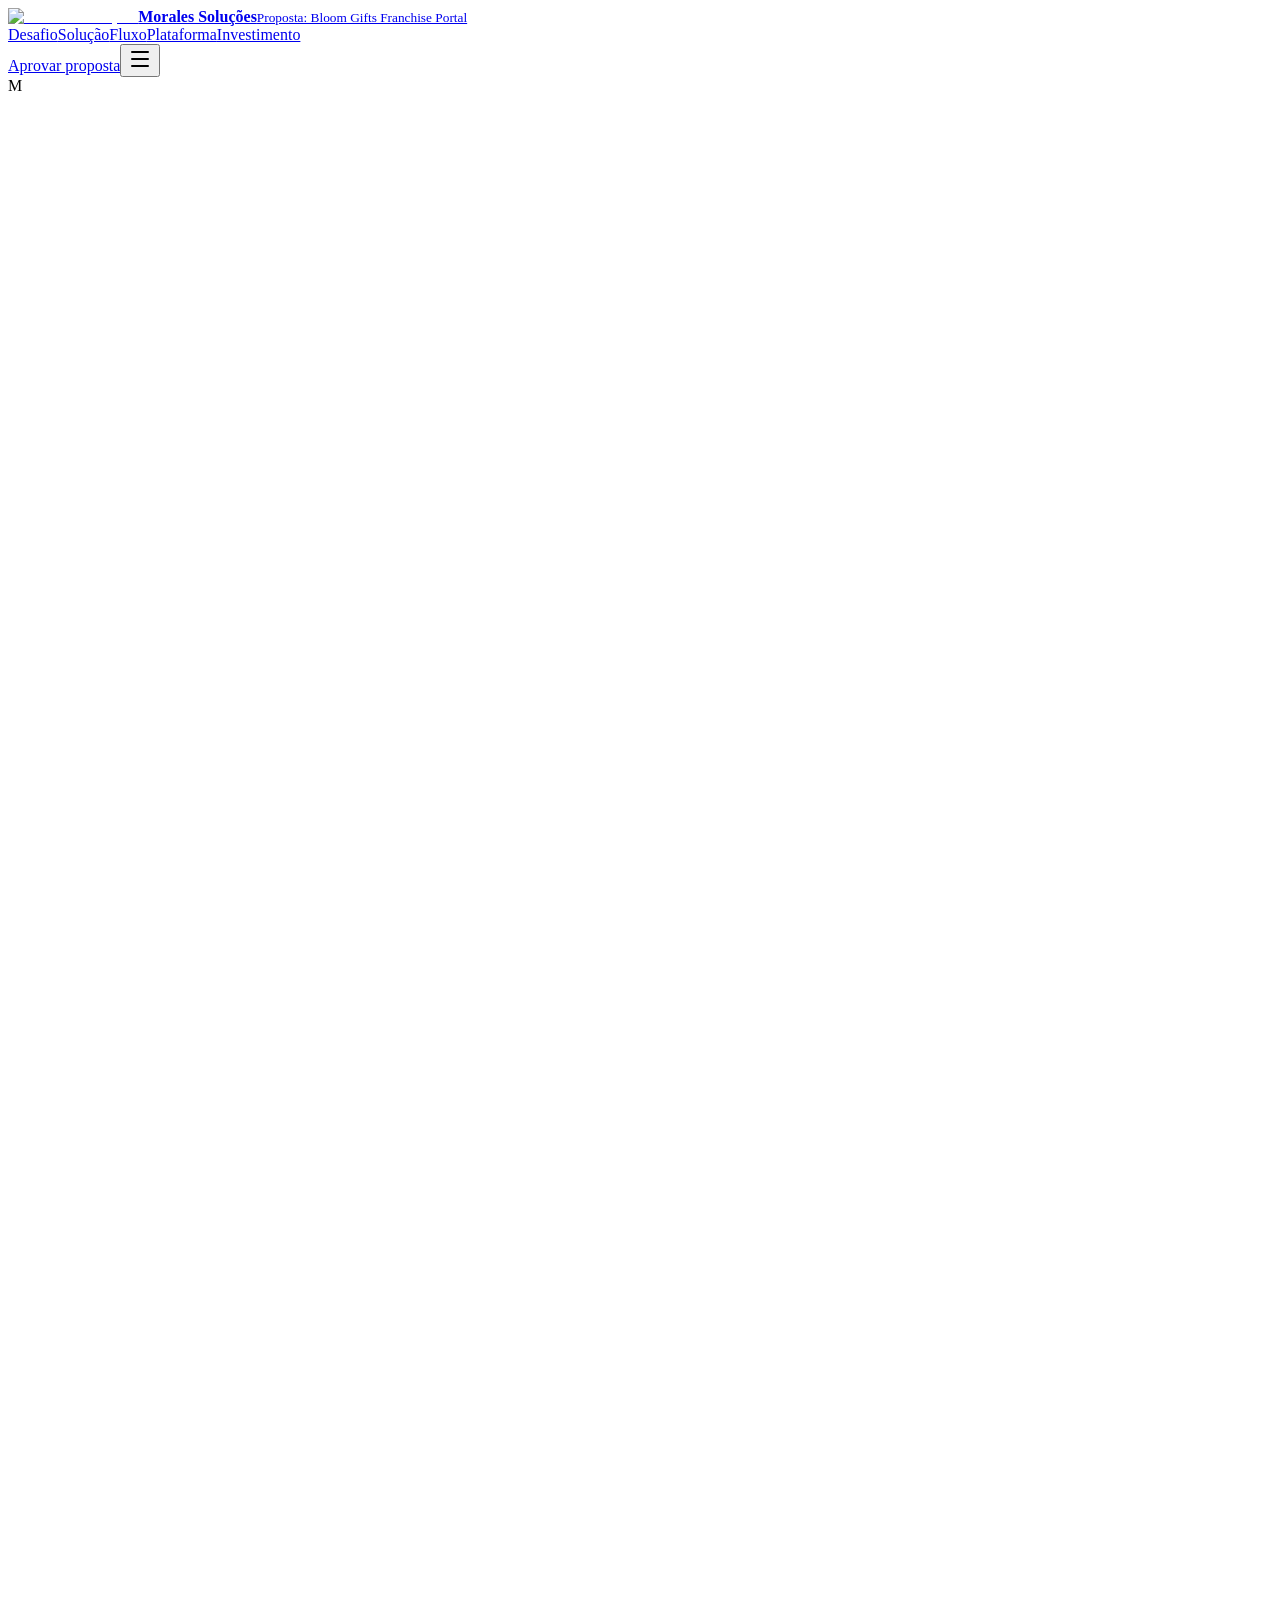
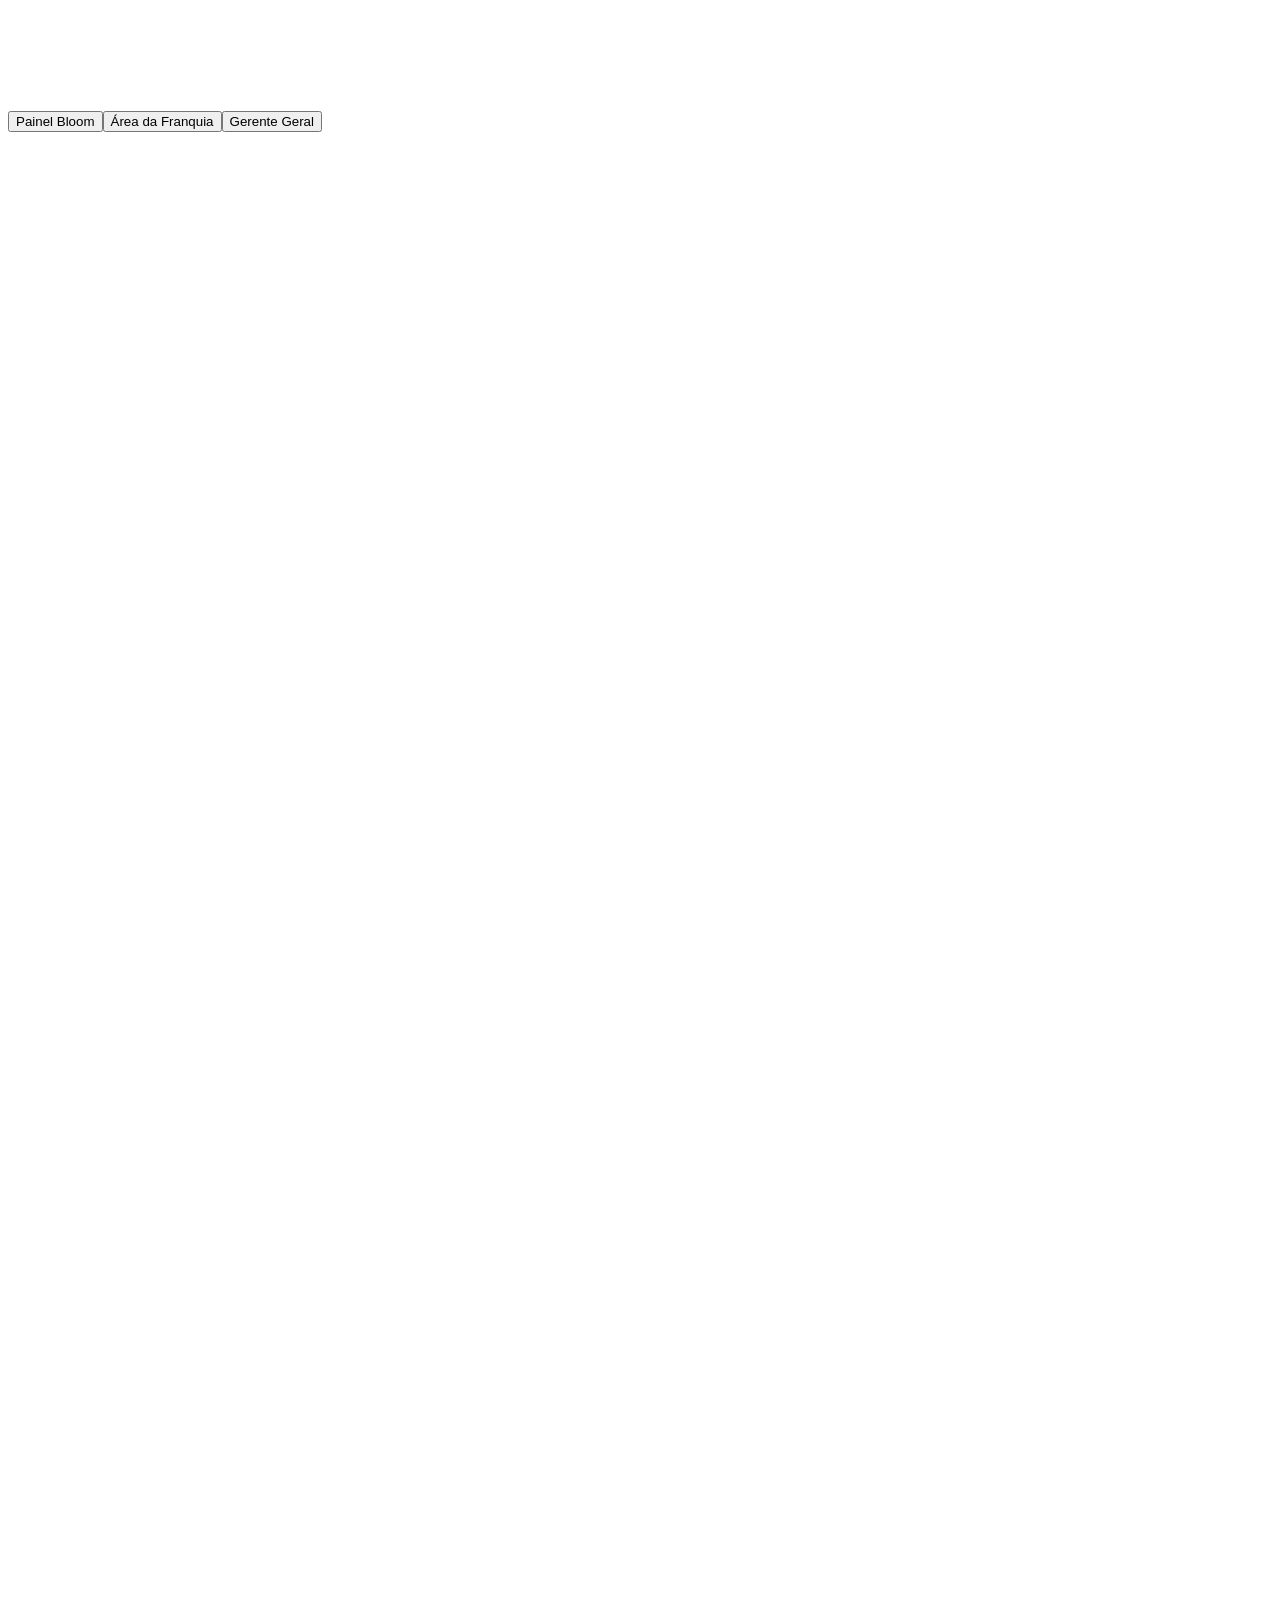
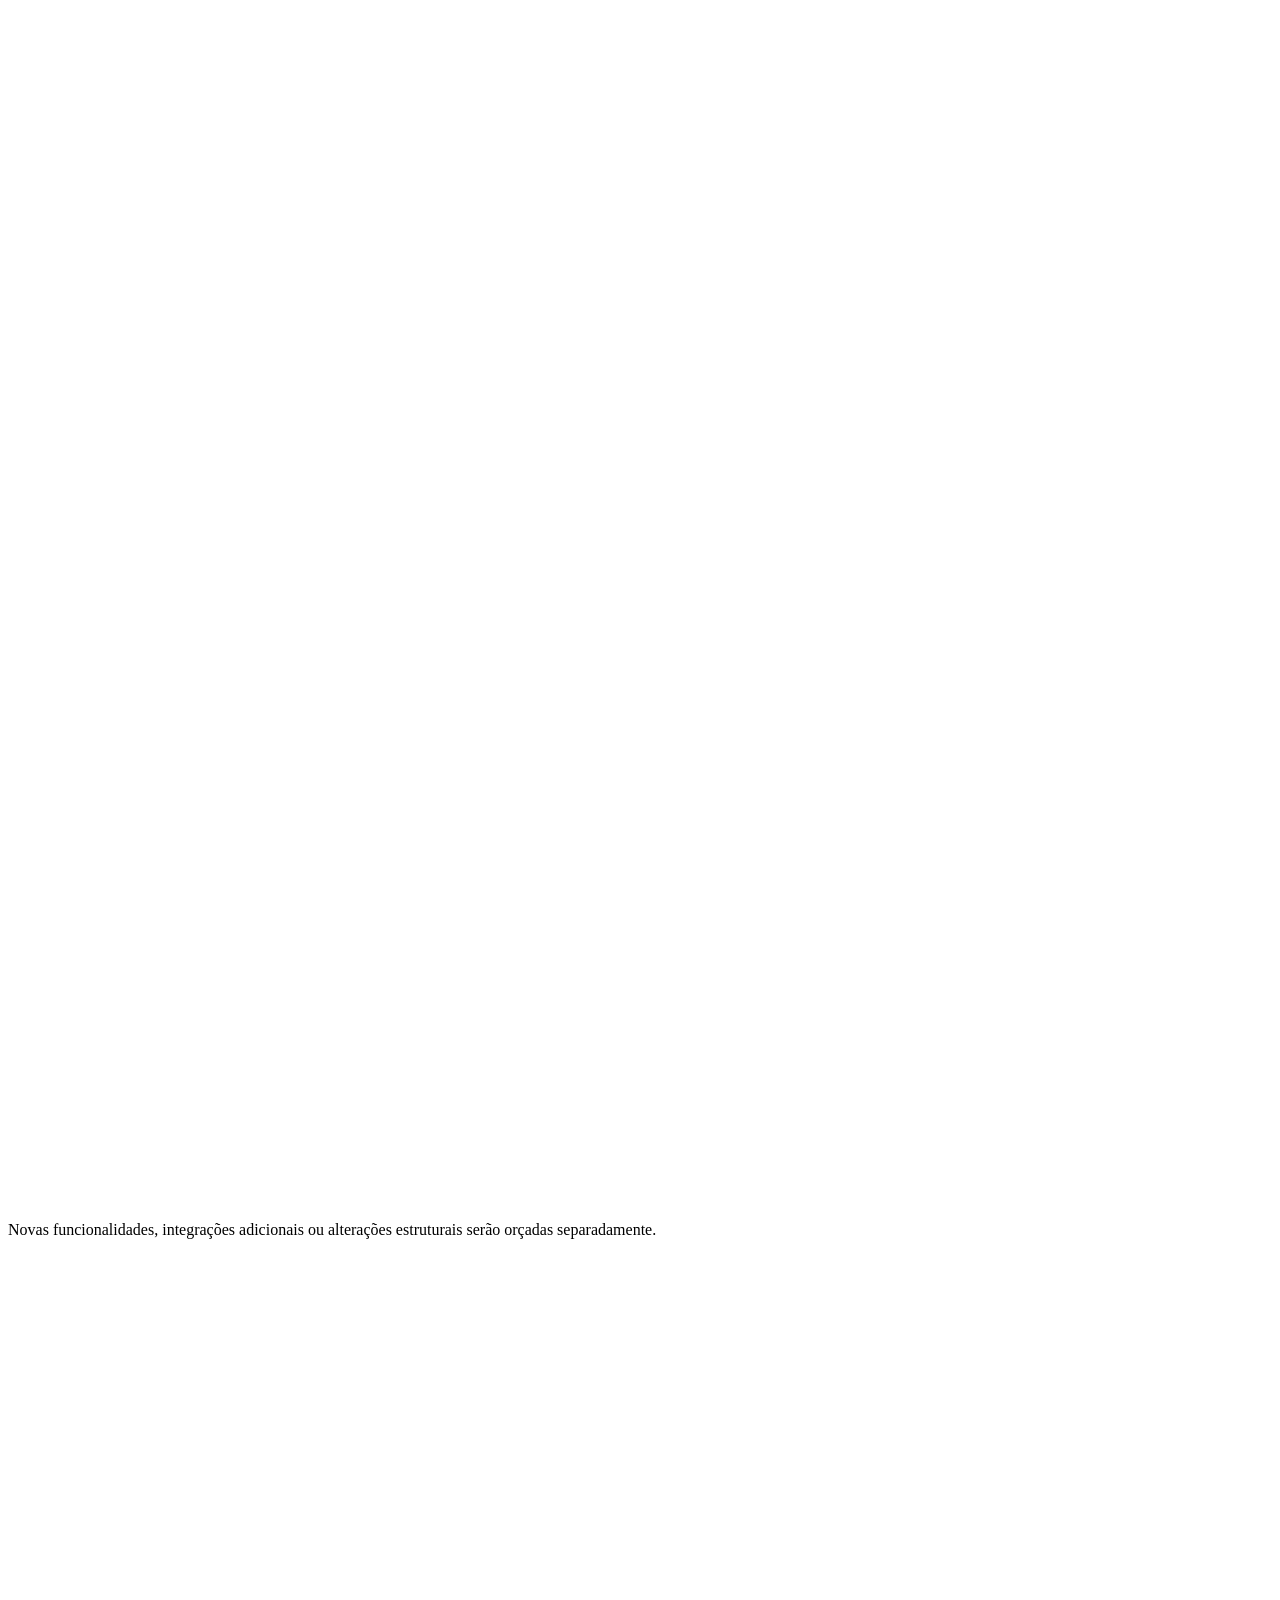
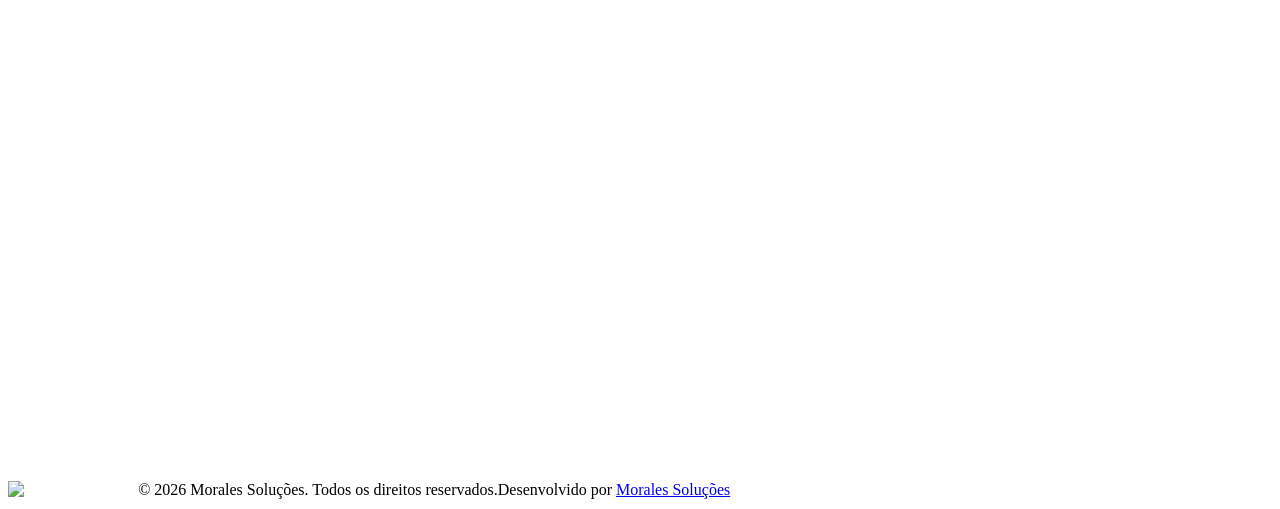
==== commit eaa2925f: "deploy: 099acf779fc478d895d3846df44c4fd7e4344e48" ====
--- a/index.html
+++ b/index.html
@@ -1 +1 @@
-<!DOCTYPE html><html lang="pt-BR"><head><meta charSet="utf-8"/><meta name="viewport" content="width=device-width, initial-scale=1"/><link rel="stylesheet" href="/Proposta-Bloom-Gifts-Franchise-Portal/_next/static/chunks/0_3.nc_1nr2w2.css" data-precedence="next"/><link rel="preload" as="script" fetchPriority="low" href="/Proposta-Bloom-Gifts-Franchise-Portal/_next/static/chunks/0ht900cau6_ur.js"/><script src="/Proposta-Bloom-Gifts-Franchise-Portal/_next/static/chunks/0vmq6ddygpck4.js" async=""></script><script src="/Proposta-Bloom-Gifts-Franchise-Portal/_next/static/chunks/07lhk_q6pmm3r.js" async=""></script><script src="/Proposta-Bloom-Gifts-Franchise-Portal/_next/static/chunks/turbopack-10dloax6un3wc.js" async=""></script><script src="/Proposta-Bloom-Gifts-Franchise-Portal/_next/static/chunks/0dbhjjzl8qfwv.js" async=""></script><script src="/Proposta-Bloom-Gifts-Franchise-Portal/_next/static/chunks/0n~gt6h.pmit5.js" async=""></script><title>Bloom Gifts Franchise Portal | Proposta Comercial</title><meta name="description" content="Proposta comercial interativa para uma plataforma fechada de pedidos, aprovação e pagamento para franquias."/><script src="/Proposta-Bloom-Gifts-Franchise-Portal/_next/static/chunks/03~yq9q893hmn.js" noModule=""></script></head><body><div hidden=""><!--$--><!--/$--></div><main class="min-h-screen overflow-hidden"><div class="fixed left-0 top-0 z-[80] h-1 w-full origin-left bg-gradient-to-r from-bloom-green via-bloom-champagne to-bloom-rose" style="transform:scaleX(0)"></div><header class="fixed left-1/2 top-4 z-50 w-[min(calc(100%_-_24px),1180px)] -translate-x-1/2"><div class="glass-panel flex min-h-16 items-center justify-between rounded-full px-3 py-2 transition-all duration-500"><a href="#inicio" class="flex min-w-0 items-center gap-3 rounded-full pr-2"><span class="grid h-11 w-11 place-items-center rounded-lg bg-gradient-to-br from-bloom-forest via-bloom-green to-bloom-champagne text-sm font-extrabold text-white shadow-glow">BG</span><span class="min-w-0"><strong class="block truncate text-sm font-extrabold text-bloom-ink md:text-base">Bloom Gifts Franchise Portal</strong><small class="hidden text-xs font-semibold text-[#74766f] sm:block">Proposta comercial interativa</small></span></a><nav class="hidden items-center rounded-full border border-bloom-ink/10 bg-bloom-porcelain/70 p-1 lg:flex"><a href="#desafio" class="group relative rounded-full px-4 py-2 text-sm font-bold text-[#666961] transition hover:bg-white hover:text-bloom-ink">Desafio<span class="absolute inset-x-4 bottom-1 h-px origin-left scale-x-0 bg-bloom-green transition-transform duration-300 group-hover:scale-x-100"></span></a><a href="#solucao" class="group relative rounded-full px-4 py-2 text-sm font-bold text-[#666961] transition hover:bg-white hover:text-bloom-ink">Solução<span class="absolute inset-x-4 bottom-1 h-px origin-left scale-x-0 bg-bloom-green transition-transform duration-300 group-hover:scale-x-100"></span></a><a href="#fluxo" class="group relative rounded-full px-4 py-2 text-sm font-bold text-[#666961] transition hover:bg-white hover:text-bloom-ink">Fluxo<span class="absolute inset-x-4 bottom-1 h-px origin-left scale-x-0 bg-bloom-green transition-transform duration-300 group-hover:scale-x-100"></span></a><a href="#plataforma" class="group relative rounded-full px-4 py-2 text-sm font-bold text-[#666961] transition hover:bg-white hover:text-bloom-ink">Plataforma<span class="absolute inset-x-4 bottom-1 h-px origin-left scale-x-0 bg-bloom-green transition-transform duration-300 group-hover:scale-x-100"></span></a><a href="#investimento" class="group relative rounded-full px-4 py-2 text-sm font-bold text-[#666961] transition hover:bg-white hover:text-bloom-ink">Investimento<span class="absolute inset-x-4 bottom-1 h-px origin-left scale-x-0 bg-bloom-green transition-transform duration-300 group-hover:scale-x-100"></span></a></nav><div class="flex items-center gap-2"><a href="#aprovar" class="group relative hidden overflow-hidden rounded-full bg-bloom-graphite px-5 py-3 text-sm font-bold text-white shadow-[0_16px_34px_rgba(23,77,62,0.2)] transition hover:-translate-y-0.5 hover:bg-bloom-forest sm:inline-flex"><span class="pointer-events-none absolute inset-y-0 -left-1/2 w-1/2 bg-gradient-to-r from-transparent via-white/25 to-transparent opacity-0 transition duration-700 group-hover:left-full group-hover:opacity-100"></span><span class="relative z-10">Aprovar proposta</span></a><button type="button" class="grid h-11 w-11 place-items-center rounded-full border border-bloom-ink/10 bg-white text-bloom-ink lg:hidden" aria-label="Abrir menu"><svg xmlns="http://www.w3.org/2000/svg" width="24" height="24" viewBox="0 0 24 24" fill="none" stroke="currentColor" stroke-width="2" stroke-linecap="round" stroke-linejoin="round" class="lucide lucide-menu h-5 w-5" aria-hidden="true"><path d="M4 5h16"></path><path d="M4 12h16"></path><path d="M4 19h16"></path></svg></button></div></div></header><section id="inicio" class="relative isolate overflow-hidden px-5 pb-20 pt-32 md:pb-28 md:pt-36"><div class="parallax-layer premium-noise" style="transform:none"></div><div class="parallax-layer absolute inset-[-4%] -z-10 bg-[linear-gradient(115deg,rgba(255,255,255,0.96),rgba(247,244,237,0.88)_46%,rgba(221,239,231,0.55))]" style="transform:none"></div><div class="parallax-layer absolute right-[-4%] top-[-4%] -z-10 h-[108%] w-[56%] bg-[linear-gradient(135deg,transparent,rgba(47,125,100,0.10))]" style="transform:none"></div><div class="parallax-layer pointer-events-none absolute left-[8%] top-[14%] -z-10" style="transform:none"><div class="h-44 w-44 rounded-full bg-bloom-green/15 blur-[46px]"></div></div><div class="parallax-layer pointer-events-none absolute right-[10%] top-[10%] -z-10" style="transform:none"><div class="h-56 w-56 rounded-full bg-bloom-champagne/20 blur-[46px]"></div></div><div class="mx-auto grid w-full max-w-7xl items-center gap-12 lg:grid-cols-[0.92fr_1.08fr]"><div class="max-w-3xl"><span class="inline-flex items-center gap-2 rounded-full border border-bloom-green/20 bg-white/70 px-3 py-2 text-xs font-extrabold uppercase tracking-[0.16em] text-bloom-forest shadow-[0_16px_40px_rgba(23,24,20,0.06)]" style="opacity:0;filter:blur(10px);transform:translateY(28px)"><span class="h-1.5 w-1.5 rounded-full bg-bloom-green"></span>Plataforma fechada de pedidos, aprovação e pagamento</span><h1 class="mt-6 text-balance text-5xl font-extrabold leading-[0.96] text-bloom-ink md:text-7xl" style="opacity:0;filter:blur(10px);transform:translateY(28px)">Bloom Gifts Franchise Portal</h1><p class="mt-6 max-w-2xl text-balance text-xl font-bold leading-8 text-bloom-graphite md:text-2xl" style="opacity:0;filter:blur(10px);transform:translateY(28px)">A plataforma fechada para transformar pedidos de brindes em uma operação aprovada, paga e rastreável.</p><p class="mt-5 max-w-2xl text-base leading-8 text-[#62645f] md:text-lg" style="opacity:0;filter:blur(10px);transform:translateY(28px)">Centralize franquias, catálogo, aprovações, pagamentos e produção em um único ambiente privado, com controle total do pedido até a entrega.</p><div class="mt-8 flex flex-col gap-3 sm:flex-row" style="opacity:0;filter:blur(10px);transform:translateY(28px)"><a href="#solucao" class="group relative inline-flex min-h-12 items-center justify-center gap-2 overflow-hidden rounded-full px-5 text-sm font-extrabold outline-none transition focus-visible:ring-2 focus-visible:ring-bloom-champagne focus-visible:ring-offset-2 focus-visible:ring-offset-bloom-porcelain md:min-h-14 md:px-6 bg-bloom-graphite text-white shadow-[0_20px_48px_rgba(23,77,62,0.22)] hover:bg-bloom-forest" tabindex="0"><span class="pointer-events-none absolute inset-y-0 -left-1/3 w-1/3 bg-gradient-to-r from-transparent via-white/35 to-transparent opacity-0 transition duration-700 group-hover:left-full group-hover:opacity-100"></span><span class="relative z-10">Ver solução proposta</span><svg xmlns="http://www.w3.org/2000/svg" width="24" height="24" viewBox="0 0 24 24" fill="none" stroke="currentColor" stroke-width="2" stroke-linecap="round" stroke-linejoin="round" class="lucide lucide-arrow-right relative z-10 h-4 w-4 transition duration-300 group-hover:translate-x-1" aria-hidden="true"><path d="M5 12h14"></path><path d="m12 5 7 7-7 7"></path></svg></a><a href="#fluxo" class="group relative inline-flex min-h-12 items-center justify-center gap-2 overflow-hidden rounded-full px-5 text-sm font-extrabold outline-none transition focus-visible:ring-2 focus-visible:ring-bloom-champagne focus-visible:ring-offset-2 focus-visible:ring-offset-bloom-porcelain md:min-h-14 md:px-6 border border-bloom-ink/10 bg-white/70 text-bloom-graphite shadow-[0_14px_34px_rgba(23,24,20,0.06)] hover:border-bloom-green/30 hover:bg-white" tabindex="0"><span class="pointer-events-none absolute inset-y-0 -left-1/3 w-1/3 bg-gradient-to-r from-transparent via-white/35 to-transparent opacity-0 transition duration-700 group-hover:left-full group-hover:opacity-100"></span><span class="relative z-10">Entender fluxo operacional</span><svg xmlns="http://www.w3.org/2000/svg" width="24" height="24" viewBox="0 0 24 24" fill="none" stroke="currentColor" stroke-width="2" stroke-linecap="round" stroke-linejoin="round" class="lucide lucide-arrow-right relative z-10 h-4 w-4 transition duration-300 group-hover:translate-x-1" aria-hidden="true"><path d="M5 12h14"></path><path d="m12 5 7 7-7 7"></path></svg></a></div></div><div class="relative z-10 mx-auto w-full max-w-2xl overflow-visible" style="opacity:0;filter:blur(12px);transform:translateY(32px) scale(0.96)"><div class="absolute z-30 hidden items-center gap-2 rounded-full border border-white/70 bg-white/80 px-4 py-3 text-xs font-bold text-bloom-graphite shadow-[0_20px_50px_rgba(23,24,20,0.12)] backdrop-blur-xl md:flex left-2 top-8 xl:-left-5" style="opacity:0;transform:translateY(18px)"><svg xmlns="http://www.w3.org/2000/svg" width="24" height="24" viewBox="0 0 24 24" fill="none" stroke="currentColor" stroke-width="2" stroke-linecap="round" stroke-linejoin="round" class="lucide lucide-clipboard-check h-4 w-4 text-bloom-green" aria-hidden="true"><rect width="8" height="4" x="8" y="2" rx="1" ry="1"></rect><path d="M16 4h2a2 2 0 0 1 2 2v14a2 2 0 0 1-2 2H6a2 2 0 0 1-2-2V6a2 2 0 0 1 2-2h2"></path><path d="m9 14 2 2 4-4"></path></svg>Pedido aguardando aprovação</div><div class="absolute z-30 hidden items-center gap-2 rounded-full border border-white/70 bg-white/80 px-4 py-3 text-xs font-bold text-bloom-graphite shadow-[0_20px_50px_rgba(23,24,20,0.12)] backdrop-blur-xl md:flex right-2 top-1/3 xl:-right-4" style="opacity:0;transform:translateY(18px)"><svg xmlns="http://www.w3.org/2000/svg" width="24" height="24" viewBox="0 0 24 24" fill="none" stroke="currentColor" stroke-width="2" stroke-linecap="round" stroke-linejoin="round" class="lucide lucide-credit-card h-4 w-4 text-bloom-green" aria-hidden="true"><rect width="20" height="14" x="2" y="5" rx="2"></rect><line x1="2" x2="22" y1="10" y2="10"></line></svg>Pagamento liberado</div><div class="absolute z-30 hidden items-center gap-2 rounded-full border border-white/70 bg-white/80 px-4 py-3 text-xs font-bold text-bloom-graphite shadow-[0_20px_50px_rgba(23,24,20,0.12)] backdrop-blur-xl md:flex bottom-14 right-10" style="opacity:0;transform:translateY(18px)"><svg xmlns="http://www.w3.org/2000/svg" width="24" height="24" viewBox="0 0 24 24" fill="none" stroke="currentColor" stroke-width="2" stroke-linecap="round" stroke-linejoin="round" class="lucide lucide-package-check h-4 w-4 text-bloom-green" aria-hidden="true"><path d="M12 22V12"></path><path d="m16 17 2 2 4-4"></path><path d="M21 11.127V8a2 2 0 0 0-1-1.73l-7-4a2 2 0 0 0-2 0l-7 4A2 2 0 0 0 3 8v8a2 2 0 0 0 1 1.729l7 4a2 2 0 0 0 2 .001l1.32-.753"></path><path d="M3.29 7 12 12l8.71-5"></path><path d="m7.5 4.27 8.997 5.148"></path></svg>Produção autorizada</div><div class="absolute z-30 hidden items-center gap-2 rounded-full border border-white/70 bg-white/80 px-4 py-3 text-xs font-bold text-bloom-graphite shadow-[0_20px_50px_rgba(23,24,20,0.12)] backdrop-blur-xl md:flex bottom-36 left-2 xl:-left-3" style="opacity:0;transform:translateY(18px)"><svg xmlns="http://www.w3.org/2000/svg" width="24" height="24" viewBox="0 0 24 24" fill="none" stroke="currentColor" stroke-width="2" stroke-linecap="round" stroke-linejoin="round" class="lucide lucide-building2 lucide-building-2 h-4 w-4 text-bloom-green" aria-hidden="true"><path d="M10 12h4"></path><path d="M10 8h4"></path><path d="M14 21v-3a2 2 0 0 0-4 0v3"></path><path d="M6 10H4a2 2 0 0 0-2 2v7a2 2 0 0 0 2 2h16a2 2 0 0 0 2-2V9a2 2 0 0 0-2-2h-2"></path><path d="M6 21V5a2 2 0 0 1 2-2h8a2 2 0 0 1 2 2v16"></path></svg>Franquia conectada</div><div class="parallax-layer relative z-10" style="transform:perspective(1200px)"><div class="relative overflow-hidden rounded-[1.6rem] border border-white/70 bg-white/70 shadow-[0_38px_110px_rgba(23,24,20,0.18)] backdrop-blur-2xl"><div class="pointer-events-none absolute inset-y-0 left-0 z-10 w-24 bg-gradient-to-r from-transparent via-white/35 to-transparent" style="transform:translateX(-140%)"></div><div class="flex min-h-12 items-center gap-2 border-b border-bloom-ink/10 bg-white/60 px-5"><span class="h-2.5 w-2.5 rounded-full bg-[#dc8b91]"></span><span class="h-2.5 w-2.5 rounded-full bg-bloom-champagne"></span><span class="h-2.5 w-2.5 rounded-full bg-bloom-green"></span><span class="ml-3 text-xs font-extrabold uppercase tracking-[0.18em] text-[#818279]">Portal privado</span></div><div class="grid min-h-[520px] grid-cols-1 md:grid-cols-[84px_1fr]"><aside class="hidden bg-bloom-graphite p-4 md:block"><div class="grid h-10 w-10 place-items-center rounded-lg bg-white/10 text-xs font-extrabold text-white">BG</div><div class="mt-8 space-y-3"><span class="block h-9 rounded-lg bg-white/10 bg-white text-bloom-graphite shadow-lg"></span><span class="block h-9 rounded-lg bg-white/10"></span><span class="block h-9 rounded-lg bg-white/10"></span><span class="block h-9 rounded-lg bg-white/10"></span></div></aside><div class="bg-gradient-to-br from-white via-[#fbfaf6] to-bloom-mint/50 p-5 md:p-7"><div class="flex flex-col gap-4 sm:flex-row sm:items-start sm:justify-between"><div><p class="text-xs font-extrabold uppercase tracking-[0.18em] text-[#85877f]">Pedido #BG-2487</p><h3 class="mt-2 max-w-sm text-2xl font-extrabold leading-tight text-bloom-ink">Kit boas-vindas para unidade Campinas</h3></div><span class="w-fit rounded-full border border-bloom-champagne/40 bg-[#fff7e7] px-3 py-2 text-xs font-extrabold text-[#7b5d2b]">Aguardando aprovação</span></div><div class="mt-6 grid grid-cols-3 gap-3"><div class="premium-card rounded-2xl border border-bloom-ink/10 bg-white/70 p-4 shadow-[0_14px_34px_rgba(23,24,20,0.06)]"><span class="text-[0.68rem] font-extrabold uppercase tracking-[0.16em] text-[#8a8c84]">Valor</span><strong class="mt-2 block text-sm font-extrabold text-bloom-graphite md:text-lg">R$ 4.860</strong></div><div class="premium-card rounded-2xl border border-bloom-ink/10 bg-white/70 p-4 shadow-[0_14px_34px_rgba(23,24,20,0.06)]"><span class="text-[0.68rem] font-extrabold uppercase tracking-[0.16em] text-[#8a8c84]">Itens</span><strong class="mt-2 block text-sm font-extrabold text-bloom-graphite md:text-lg">320</strong></div><div class="premium-card rounded-2xl border border-bloom-ink/10 bg-white/70 p-4 shadow-[0_14px_34px_rgba(23,24,20,0.06)]"><span class="text-[0.68rem] font-extrabold uppercase tracking-[0.16em] text-[#8a8c84]">Unidade</span><strong class="mt-2 block text-sm font-extrabold text-bloom-graphite md:text-lg">Campinas</strong></div></div><div class="mt-6 grid gap-2 sm:grid-cols-4"><div class="rounded-full border px-3 py-3 text-center text-xs font-extrabold border-bloom-green/30 bg-bloom-mint text-bloom-forest" style="opacity:0.72">Pedido</div><div class="rounded-full border px-3 py-3 text-center text-xs font-extrabold border-transparent bg-bloom-forest text-white shadow-glow" style="opacity:0.72">Aprovação</div><div class="rounded-full border px-3 py-3 text-center text-xs font-extrabold border-bloom-ink/10 bg-white/70 text-[#8a8c84]" style="opacity:0.72">Pagamento</div><div class="rounded-full border px-3 py-3 text-center text-xs font-extrabold border-bloom-ink/10 bg-white/70 text-[#8a8c84]" style="opacity:0.72">Produção</div></div><div class="mt-6 grid gap-4 lg:grid-cols-[1.18fr_0.82fr]"><div class="rounded-2xl border border-bloom-ink/10 bg-white/70 p-4 shadow-[0_14px_34px_rgba(23,24,20,0.06)]"><p class="text-xs font-extrabold uppercase tracking-[0.16em] text-[#85877f]">Produtos no catálogo</p><div class="mt-4 flex items-center gap-3"><span class="grid h-11 w-11 place-items-center rounded-xl bg-bloom-mint text-bloom-forest"><svg xmlns="http://www.w3.org/2000/svg" width="24" height="24" viewBox="0 0 24 24" fill="none" stroke="currentColor" stroke-width="2" stroke-linecap="round" stroke-linejoin="round" class="lucide lucide-gift h-5 w-5" aria-hidden="true"><path d="M12 7v14"></path><path d="M20 11v8a2 2 0 0 1-2 2H6a2 2 0 0 1-2-2v-8"></path><path d="M7.5 7a1 1 0 0 1 0-5A4.8 8 0 0 1 12 7a4.8 8 0 0 1 4.5-5 1 1 0 0 1 0 5"></path><rect x="3" y="7" width="18" height="4" rx="1"></rect></svg></span><div><strong class="block text-sm font-extrabold text-bloom-ink">Garrafa térmica personalizada</strong><small class="text-xs font-semibold text-[#777970]">120 unidades</small></div></div><div class="mt-4 flex items-center gap-3"><span class="grid h-11 w-11 place-items-center rounded-xl bg-bloom-mint text-bloom-forest"><svg xmlns="http://www.w3.org/2000/svg" width="24" height="24" viewBox="0 0 24 24" fill="none" stroke="currentColor" stroke-width="2" stroke-linecap="round" stroke-linejoin="round" class="lucide lucide-gift h-5 w-5" aria-hidden="true"><path d="M12 7v14"></path><path d="M20 11v8a2 2 0 0 1-2 2H6a2 2 0 0 1-2-2v-8"></path><path d="M7.5 7a1 1 0 0 1 0-5A4.8 8 0 0 1 12 7a4.8 8 0 0 1 4.5-5 1 1 0 0 1 0 5"></path><rect x="3" y="7" width="18" height="4" rx="1"></rect></svg></span><div><strong class="block text-sm font-extrabold text-bloom-ink">Ecobag premium</strong><small class="text-xs font-semibold text-[#777970]">200 unidades</small></div></div></div><div class="rounded-2xl bg-bloom-graphite p-4 text-white shadow-[0_18px_42px_rgba(23,24,20,0.16)]"><p class="text-xs font-extrabold uppercase tracking-[0.16em] text-white/50">Regra operacional</p><strong class="mt-3 block text-lg font-extrabold leading-snug">Pagamento bloqueado até aprovação.</strong><p class="mt-3 text-sm leading-6 text-white/60">Produção liberada apenas com pagamento confirmado.</p><div class="mt-5 rounded-xl border border-white/10 bg-white/10 p-3"><div class="flex items-center gap-2 text-xs font-bold text-white/75"><svg xmlns="http://www.w3.org/2000/svg" width="24" height="24" viewBox="0 0 24 24" fill="none" stroke="currentColor" stroke-width="2" stroke-linecap="round" stroke-linejoin="round" class="lucide lucide-shield-check h-4 w-4 text-bloom-champagne" aria-hidden="true"><path d="M20 13c0 5-3.5 7.5-7.66 8.95a1 1 0 0 1-.67-.01C7.5 20.5 4 18 4 13V6a1 1 0 0 1 1-1c2 0 4.5-1.2 6.24-2.72a1.17 1.17 0 0 1 1.52 0C14.51 3.81 17 5 19 5a1 1 0 0 1 1 1z"></path><path d="m9 12 2 2 4-4"></path></svg>Sequência protegida</div></div></div></div></div></div></div></div></div></div></section><section id="desafio" class="px-5 py-20 md:py-28"><div class="mx-auto max-w-3xl text-center" style="opacity:0;filter:blur(10px);transform:translateY(28px)"><span class="inline-flex items-center gap-2 rounded-full border px-3 py-1.5 text-xs font-extrabold uppercase tracking-[0.16em] border-bloom-green/20 bg-white/70 text-bloom-forest shadow-[0_12px_30px_rgba(23,24,20,0.05)]"><span class="h-1.5 w-1.5 rounded-full bg-bloom-green"></span>O desafio</span><h2 class="mt-5 text-balance text-3xl font-extrabold leading-[1.05] md:text-5xl text-bloom-ink">Escalar pedidos de brindes em redes de franquias exige controle real</h2><p class="mt-5 text-base leading-8 md:text-lg text-[#62645f]">Quando pedidos circulam por WhatsApp, e-mail ou planilhas, a operação perde rastreabilidade, aprovação e segurança financeira.</p></div><div class="mx-auto mt-12 grid max-w-6xl gap-4 sm:grid-cols-2 lg:grid-cols-3"><article class="premium-card group relative overflow-hidden rounded-3xl border border-bloom-ink/10 bg-white/70 p-6 shadow-[0_18px_48px_rgba(23,24,20,0.07)] backdrop-blur-xl" style="opacity:0;filter:blur(10px);transform:translateY(28px)"><div class="absolute inset-x-0 top-0 h-px bg-gradient-to-r from-transparent via-bloom-green/30 to-transparent opacity-0 transition group-hover:opacity-100"></div><span class="premium-icon grid h-12 w-12 place-items-center rounded-2xl bg-bloom-mint text-bloom-forest transition group-hover:bg-bloom-forest group-hover:text-white"><svg xmlns="http://www.w3.org/2000/svg" width="24" height="24" viewBox="0 0 24 24" fill="none" stroke="currentColor" stroke-width="2" stroke-linecap="round" stroke-linejoin="round" class="lucide lucide-message-circle h-5 w-5" aria-hidden="true"><path d="M2.992 16.342a2 2 0 0 1 .094 1.167l-1.065 3.29a1 1 0 0 0 1.236 1.168l3.413-.998a2 2 0 0 1 1.099.092 10 10 0 1 0-4.777-4.719"></path></svg></span><h3 class="mt-5 text-lg font-extrabold text-bloom-ink">Pedidos espalhados</h3><p class="mt-2 text-sm leading-6 text-[#686a63]">Conversas, e-mails e planilhas geram versões conflitantes.</p></article><article class="premium-card group relative overflow-hidden rounded-3xl border border-bloom-ink/10 bg-white/70 p-6 shadow-[0_18px_48px_rgba(23,24,20,0.07)] backdrop-blur-xl" style="opacity:0;filter:blur(10px);transform:translateY(28px)"><div class="absolute inset-x-0 top-0 h-px bg-gradient-to-r from-transparent via-bloom-green/30 to-transparent opacity-0 transition group-hover:opacity-100"></div><span class="premium-icon grid h-12 w-12 place-items-center rounded-2xl bg-bloom-mint text-bloom-forest transition group-hover:bg-bloom-forest group-hover:text-white"><svg xmlns="http://www.w3.org/2000/svg" width="24" height="24" viewBox="0 0 24 24" fill="none" stroke="currentColor" stroke-width="2" stroke-linecap="round" stroke-linejoin="round" class="lucide lucide-lock h-5 w-5" aria-hidden="true"><rect width="18" height="11" x="3" y="11" rx="2" ry="2"></rect><path d="M7 11V7a5 5 0 0 1 10 0v4"></path></svg></span><h3 class="mt-5 text-lg font-extrabold text-bloom-ink">Acesso sem controle</h3><p class="mt-2 text-sm leading-6 text-[#686a63]">Nem sempre fica claro quem pode comprar ou quais itens são autorizados.</p></article><article class="premium-card group relative overflow-hidden rounded-3xl border border-bloom-ink/10 bg-white/70 p-6 shadow-[0_18px_48px_rgba(23,24,20,0.07)] backdrop-blur-xl" style="opacity:0;filter:blur(10px);transform:translateY(28px)"><div class="absolute inset-x-0 top-0 h-px bg-gradient-to-r from-transparent via-bloom-green/30 to-transparent opacity-0 transition group-hover:opacity-100"></div><span class="premium-icon grid h-12 w-12 place-items-center rounded-2xl bg-bloom-mint text-bloom-forest transition group-hover:bg-bloom-forest group-hover:text-white"><svg xmlns="http://www.w3.org/2000/svg" width="24" height="24" viewBox="0 0 24 24" fill="none" stroke="currentColor" stroke-width="2" stroke-linecap="round" stroke-linejoin="round" class="lucide lucide-package h-5 w-5" aria-hidden="true"><path d="M11 21.73a2 2 0 0 0 2 0l7-4A2 2 0 0 0 21 16V8a2 2 0 0 0-1-1.73l-7-4a2 2 0 0 0-2 0l-7 4A2 2 0 0 0 3 8v8a2 2 0 0 0 1 1.73z"></path><path d="M12 22V12"></path><polyline points="3.29 7 12 12 20.71 7"></polyline><path d="m7.5 4.27 9 5.15"></path></svg></span><h3 class="mt-5 text-lg font-extrabold text-bloom-ink">Produção em risco</h3><p class="mt-2 text-sm leading-6 text-[#686a63]">Pedidos podem avançar sem aprovação formal ou validação financeira.</p></article><article class="premium-card group relative overflow-hidden rounded-3xl border border-bloom-ink/10 bg-white/70 p-6 shadow-[0_18px_48px_rgba(23,24,20,0.07)] backdrop-blur-xl" style="opacity:0;filter:blur(10px);transform:translateY(28px)"><div class="absolute inset-x-0 top-0 h-px bg-gradient-to-r from-transparent via-bloom-green/30 to-transparent opacity-0 transition group-hover:opacity-100"></div><span class="premium-icon grid h-12 w-12 place-items-center rounded-2xl bg-bloom-mint text-bloom-forest transition group-hover:bg-bloom-forest group-hover:text-white"><svg xmlns="http://www.w3.org/2000/svg" width="24" height="24" viewBox="0 0 24 24" fill="none" stroke="currentColor" stroke-width="2" stroke-linecap="round" stroke-linejoin="round" class="lucide lucide-credit-card h-5 w-5" aria-hidden="true"><rect width="20" height="14" x="2" y="5" rx="2"></rect><line x1="2" x2="22" y1="10" y2="10"></line></svg></span><h3 class="mt-5 text-lg font-extrabold text-bloom-ink">Pagamento desconectado</h3><p class="mt-2 text-sm leading-6 text-[#686a63]">Cobrança e aprovação ficam separadas, abrindo espaço para falhas.</p></article><article class="premium-card group relative overflow-hidden rounded-3xl border border-bloom-ink/10 bg-white/70 p-6 shadow-[0_18px_48px_rgba(23,24,20,0.07)] backdrop-blur-xl" style="opacity:0;filter:blur(10px);transform:translateY(28px)"><div class="absolute inset-x-0 top-0 h-px bg-gradient-to-r from-transparent via-bloom-green/30 to-transparent opacity-0 transition group-hover:opacity-100"></div><span class="premium-icon grid h-12 w-12 place-items-center rounded-2xl bg-bloom-mint text-bloom-forest transition group-hover:bg-bloom-forest group-hover:text-white"><svg xmlns="http://www.w3.org/2000/svg" width="24" height="24" viewBox="0 0 24 24" fill="none" stroke="currentColor" stroke-width="2" stroke-linecap="round" stroke-linejoin="round" class="lucide lucide-history h-5 w-5" aria-hidden="true"><path d="M3 12a9 9 0 1 0 9-9 9.75 9.75 0 0 0-6.74 2.74L3 8"></path><path d="M3 3v5h5"></path><path d="M12 7v5l4 2"></path></svg></span><h3 class="mt-5 text-lg font-extrabold text-bloom-ink">Histórico fragmentado</h3><p class="mt-2 text-sm leading-6 text-[#686a63]">A rastreabilidade se perde entre solicitação, aprovação e produção.</p></article><article class="premium-card group relative overflow-hidden rounded-3xl border border-bloom-ink/10 bg-white/70 p-6 shadow-[0_18px_48px_rgba(23,24,20,0.07)] backdrop-blur-xl" style="opacity:0;filter:blur(10px);transform:translateY(28px)"><div class="absolute inset-x-0 top-0 h-px bg-gradient-to-r from-transparent via-bloom-green/30 to-transparent opacity-0 transition group-hover:opacity-100"></div><span class="premium-icon grid h-12 w-12 place-items-center rounded-2xl bg-bloom-mint text-bloom-forest transition group-hover:bg-bloom-forest group-hover:text-white"><svg xmlns="http://www.w3.org/2000/svg" width="24" height="24" viewBox="0 0 24 24" fill="none" stroke="currentColor" stroke-width="2" stroke-linecap="round" stroke-linejoin="round" class="lucide lucide-users h-5 w-5" aria-hidden="true"><path d="M16 21v-2a4 4 0 0 0-4-4H6a4 4 0 0 0-4 4v2"></path><path d="M16 3.128a4 4 0 0 1 0 7.744"></path><path d="M22 21v-2a4 4 0 0 0-3-3.87"></path><circle cx="9" cy="7" r="4"></circle></svg></span><h3 class="mt-5 text-lg font-extrabold text-bloom-ink">Múltiplas franquias</h3><p class="mt-2 text-sm leading-6 text-[#686a63]">A Bloom precisa manter padrão e velocidade em várias unidades.</p></article></div></section><section id="solucao" class="relative isolate overflow-hidden px-5 py-20 md:py-28"><div class="absolute inset-0 -z-10 bg-[linear-gradient(145deg,#20231f,#174d3e)]"></div><div class="absolute inset-0 -z-10 bg-[linear-gradient(90deg,rgba(255,255,255,0.05),transparent_40%,rgba(216,190,138,0.10))]"></div><div class="parallax-layer parallax-section-grid pointer-events-none absolute inset-[-8%] -z-10 opacity-60 parallax-section-grid-dark" style="transform:none"></div><div class="parallax-layer pointer-events-none absolute -z-10 h-80 w-80 rounded-full blur-[70px] right-[4%] top-[14%] bg-bloom-champagne/14" style="transform:none"></div><div class="parallax-layer pointer-events-none absolute -z-10 h-64 w-64 rounded-full blur-[68px] bottom-[8%] left-[5%] bg-white/8" style="transform:none"></div><div class="mx-auto grid max-w-6xl items-start gap-10 lg:grid-cols-[0.86fr_1.14fr]"><div class="mx-auto max-w-3xl mx-0 text-left" style="opacity:0;filter:blur(10px);transform:translateY(28px)"><span class="inline-flex items-center gap-2 rounded-full border px-3 py-1.5 text-xs font-extrabold uppercase tracking-[0.16em] border-white/20 bg-white/10 text-white/80"><span class="h-1.5 w-1.5 rounded-full bg-bloom-champagne"></span>A solução</span><h2 class="mt-5 text-balance text-3xl font-extrabold leading-[1.05] md:text-5xl text-white">Uma plataforma privada para conectar franquias, marca e Bloom Gifts</h2><p class="mt-5 text-base leading-8 md:text-lg text-white/70">O Bloom Gifts Franchise Portal centraliza todo o processo de compra de brindes personalizados em um ambiente fechado, seguro e organizado.</p></div><div class="grid gap-4"><div class="rounded-3xl border border-white/20 bg-white/10 p-6 text-white backdrop-blur-xl" style="opacity:0;filter:blur(10px);transform:translateY(28px)"><p class="text-lg font-bold leading-8 text-white/80">A franquia acessa o catálogo, monta o pedido, envia para aprovação, paga após autorização e acompanha o status até a conclusão.</p></div><div class="grid gap-3 sm:grid-cols-2"><div class="dark-premium-card flex items-start gap-3 rounded-2xl border border-white/10 bg-white/10 p-4 text-sm font-bold leading-6 text-white/80" style="opacity:0;filter:blur(10px);transform:translateY(28px)"><svg xmlns="http://www.w3.org/2000/svg" width="24" height="24" viewBox="0 0 24 24" fill="none" stroke="currentColor" stroke-width="2" stroke-linecap="round" stroke-linejoin="round" class="lucide lucide-circle-check mt-0.5 h-5 w-5 shrink-0 text-bloom-champagne" aria-hidden="true"><circle cx="12" cy="12" r="10"></circle><path d="m9 12 2 2 4-4"></path></svg>Ambiente fechado com login e senha</div><div class="dark-premium-card flex items-start gap-3 rounded-2xl border border-white/10 bg-white/10 p-4 text-sm font-bold leading-6 text-white/80" style="opacity:0;filter:blur(10px);transform:translateY(28px)"><svg xmlns="http://www.w3.org/2000/svg" width="24" height="24" viewBox="0 0 24 24" fill="none" stroke="currentColor" stroke-width="2" stroke-linecap="round" stroke-linejoin="round" class="lucide lucide-circle-check mt-0.5 h-5 w-5 shrink-0 text-bloom-champagne" aria-hidden="true"><circle cx="12" cy="12" r="10"></circle><path d="m9 12 2 2 4-4"></path></svg>Catálogo exclusivo para franquias</div><div class="dark-premium-card flex items-start gap-3 rounded-2xl border border-white/10 bg-white/10 p-4 text-sm font-bold leading-6 text-white/80" style="opacity:0;filter:blur(10px);transform:translateY(28px)"><svg xmlns="http://www.w3.org/2000/svg" width="24" height="24" viewBox="0 0 24 24" fill="none" stroke="currentColor" stroke-width="2" stroke-linecap="round" stroke-linejoin="round" class="lucide lucide-circle-check mt-0.5 h-5 w-5 shrink-0 text-bloom-champagne" aria-hidden="true"><circle cx="12" cy="12" r="10"></circle><path d="m9 12 2 2 4-4"></path></svg>Aprovação gerencial antes do pagamento</div><div class="dark-premium-card flex items-start gap-3 rounded-2xl border border-white/10 bg-white/10 p-4 text-sm font-bold leading-6 text-white/80" style="opacity:0;filter:blur(10px);transform:translateY(28px)"><svg xmlns="http://www.w3.org/2000/svg" width="24" height="24" viewBox="0 0 24 24" fill="none" stroke="currentColor" stroke-width="2" stroke-linecap="round" stroke-linejoin="round" class="lucide lucide-circle-check mt-0.5 h-5 w-5 shrink-0 text-bloom-champagne" aria-hidden="true"><circle cx="12" cy="12" r="10"></circle><path d="m9 12 2 2 4-4"></path></svg>Pagamento liberado somente após aprovação</div><div class="dark-premium-card flex items-start gap-3 rounded-2xl border border-white/10 bg-white/10 p-4 text-sm font-bold leading-6 text-white/80" style="opacity:0;filter:blur(10px);transform:translateY(28px)"><svg xmlns="http://www.w3.org/2000/svg" width="24" height="24" viewBox="0 0 24 24" fill="none" stroke="currentColor" stroke-width="2" stroke-linecap="round" stroke-linejoin="round" class="lucide lucide-circle-check mt-0.5 h-5 w-5 shrink-0 text-bloom-champagne" aria-hidden="true"><circle cx="12" cy="12" r="10"></circle><path d="m9 12 2 2 4-4"></path></svg>Produção liberada somente após pagamento confirmado</div><div class="dark-premium-card flex items-start gap-3 rounded-2xl border border-white/10 bg-white/10 p-4 text-sm font-bold leading-6 text-white/80" style="opacity:0;filter:blur(10px);transform:translateY(28px)"><svg xmlns="http://www.w3.org/2000/svg" width="24" height="24" viewBox="0 0 24 24" fill="none" stroke="currentColor" stroke-width="2" stroke-linecap="round" stroke-linejoin="round" class="lucide lucide-circle-check mt-0.5 h-5 w-5 shrink-0 text-bloom-champagne" aria-hidden="true"><circle cx="12" cy="12" r="10"></circle><path d="m9 12 2 2 4-4"></path></svg>Histórico centralizado</div></div><div class="rounded-3xl border border-bloom-champagne/30 bg-bloom-champagne/10 p-6 text-white shadow-[0_26px_70px_rgba(0,0,0,0.18)]" style="opacity:0;filter:blur(10px);transform:translateY(28px)"><span class="text-xs font-extrabold uppercase tracking-[0.18em] text-bloom-champagne">Regra central</span><strong class="mt-3 block text-2xl font-extrabold leading-tight">Pedido só vai para produção depois de aprovado e pago.</strong></div></div></div></section><section id="fluxo" class="relative isolate overflow-hidden px-5 py-20 md:py-28"><div class="parallax-layer parallax-section-grid pointer-events-none absolute inset-[-8%] -z-10 opacity-60 parallax-section-grid-light" style="transform:none"></div><div class="parallax-layer pointer-events-none absolute -z-10 h-80 w-80 rounded-full blur-[70px] right-[8%] top-[10%] bg-bloom-green/10" style="transform:none"></div><div class="parallax-layer pointer-events-none absolute -z-10 h-64 w-64 rounded-full blur-[68px] bottom-[10%] left-[4%] bg-bloom-champagne/16" style="transform:none"></div><div class="mx-auto max-w-3xl text-center" style="opacity:0;filter:blur(10px);transform:translateY(28px)"><span class="inline-flex items-center gap-2 rounded-full border px-3 py-1.5 text-xs font-extrabold uppercase tracking-[0.16em] border-bloom-green/20 bg-white/70 text-bloom-forest shadow-[0_12px_30px_rgba(23,24,20,0.05)]"><span class="h-1.5 w-1.5 rounded-full bg-bloom-green"></span>Fluxo operacional</span><h2 class="mt-5 text-balance text-3xl font-extrabold leading-[1.05] md:text-5xl text-bloom-ink">Fluxo inteligente de pedido, aprovação e pagamento</h2><p class="mt-5 text-base leading-8 md:text-lg text-[#62645f]">A sequência protege a operação: a franquia solicita, a marca aprova, o pagamento é liberado e a Bloom produz apenas depois da confirmação.</p></div><div class="relative mx-auto mt-14 max-w-7xl"><div class="absolute left-5 top-0 h-full w-px origin-top bg-gradient-to-b from-bloom-green via-bloom-champagne to-bloom-green lg:hidden" style="transform:scaleY(0)"></div><div class="absolute left-[5%] right-[5%] top-10 hidden h-px origin-left bg-gradient-to-r from-transparent via-bloom-green to-transparent lg:block" style="transform:scaleX(0)"></div><div class="grid gap-4 pl-10 md:grid-cols-2 lg:grid-cols-4 lg:pl-0"><article class="premium-card timeline-card relative rounded-3xl border bg-white/70 p-6 shadow-[0_18px_48px_rgba(23,24,20,0.07)] backdrop-blur-xl border-bloom-ink/10" style="opacity:0;filter:blur(10px);transform:translateY(28px)"><span class="timeline-number grid h-11 w-11 place-items-center rounded-full text-sm font-extrabold bg-bloom-graphite text-white">01</span><h3 class="mt-5 text-base font-extrabold leading-snug text-bloom-ink">Bloom cadastra os produtos</h3><p class="mt-3 text-sm leading-6 text-[#666960]">A Bloom organiza os brindes disponíveis, preços, descrições e regras do catálogo.</p></article><article class="premium-card timeline-card relative rounded-3xl border bg-white/70 p-6 shadow-[0_18px_48px_rgba(23,24,20,0.07)] backdrop-blur-xl border-bloom-ink/10" style="opacity:0;filter:blur(10px);transform:translateY(28px)"><span class="timeline-number grid h-11 w-11 place-items-center rounded-full text-sm font-extrabold bg-bloom-graphite text-white">02</span><h3 class="mt-5 text-base font-extrabold leading-snug text-bloom-ink">Franquia acessa o catálogo</h3><p class="mt-3 text-sm leading-6 text-[#666960]">Cada unidade entra no portal privado com login e visualiza apenas produtos autorizados.</p></article><article class="premium-card timeline-card relative rounded-3xl border bg-white/70 p-6 shadow-[0_18px_48px_rgba(23,24,20,0.07)] backdrop-blur-xl border-bloom-ink/10" style="opacity:0;filter:blur(10px);transform:translateY(28px)"><span class="timeline-number grid h-11 w-11 place-items-center rounded-full text-sm font-extrabold bg-bloom-graphite text-white">03</span><h3 class="mt-5 text-base font-extrabold leading-snug text-bloom-ink">Franquia monta o pedido</h3><p class="mt-3 text-sm leading-6 text-[#666960]">A unidade seleciona itens, quantidades e informações necessárias para personalização.</p></article><article class="premium-card timeline-card relative rounded-3xl border bg-white/70 p-6 shadow-[0_18px_48px_rgba(23,24,20,0.07)] backdrop-blur-xl border-bloom-ink/10" style="opacity:0;filter:blur(10px);transform:translateY(28px)"><span class="timeline-number grid h-11 w-11 place-items-center rounded-full text-sm font-extrabold bg-bloom-graphite text-white">04</span><h3 class="mt-5 text-base font-extrabold leading-snug text-bloom-ink">Gerente geral aprova</h3><p class="mt-3 text-sm leading-6 text-[#666960]">O responsável da marca revisa, aprova, reprova ou solicita ajustes no pedido.</p></article><article class="premium-card timeline-card relative rounded-3xl border bg-white/70 p-6 shadow-[0_18px_48px_rgba(23,24,20,0.07)] backdrop-blur-xl border-bloom-champagne/50 ring-1 ring-bloom-champagne/30" style="opacity:0;filter:blur(10px);transform:translateY(28px)"><span class="timeline-number grid h-11 w-11 place-items-center rounded-full text-sm font-extrabold bg-bloom-champagne text-bloom-graphite">05</span><h3 class="mt-5 text-base font-extrabold leading-snug text-bloom-ink">Pagamento é liberado</h3><p class="mt-3 text-sm leading-6 text-[#666960]">Depois da aprovação, a plataforma destrava o meio de pagamento para a franquia.</p></article><article class="premium-card timeline-card relative rounded-3xl border bg-white/70 p-6 shadow-[0_18px_48px_rgba(23,24,20,0.07)] backdrop-blur-xl border-bloom-ink/10" style="opacity:0;filter:blur(10px);transform:translateY(28px)"><span class="timeline-number grid h-11 w-11 place-items-center rounded-full text-sm font-extrabold bg-bloom-graphite text-white">06</span><h3 class="mt-5 text-base font-extrabold leading-snug text-bloom-ink">Pagamento é confirmado</h3><p class="mt-3 text-sm leading-6 text-[#666960]">A confirmação financeira acontece automaticamente por integração com o gateway.</p></article><article class="premium-card timeline-card relative rounded-3xl border bg-white/70 p-6 shadow-[0_18px_48px_rgba(23,24,20,0.07)] backdrop-blur-xl border-bloom-ink/10" style="opacity:0;filter:blur(10px);transform:translateY(28px)"><span class="timeline-number grid h-11 w-11 place-items-center rounded-full text-sm font-extrabold bg-bloom-graphite text-white">07</span><h3 class="mt-5 text-base font-extrabold leading-snug text-bloom-ink">Bloom inicia a produção</h3><p class="mt-3 text-sm leading-6 text-[#666960]">Somente pedidos aprovados e pagos ficam autorizados para entrar em produção.</p></article><article class="premium-card timeline-card relative rounded-3xl border bg-white/70 p-6 shadow-[0_18px_48px_rgba(23,24,20,0.07)] backdrop-blur-xl border-bloom-ink/10" style="opacity:0;filter:blur(10px);transform:translateY(28px)"><span class="timeline-number grid h-11 w-11 place-items-center rounded-full text-sm font-extrabold bg-bloom-graphite text-white">08</span><h3 class="mt-5 text-base font-extrabold leading-snug text-bloom-ink">Pedido é acompanhado</h3><p class="mt-3 text-sm leading-6 text-[#666960]">A Bloom atualiza o status e a franquia acompanha o andamento até a conclusão.</p></article></div></div><div class="mx-auto mt-8 flex max-w-5xl flex-col gap-4 rounded-3xl border border-bloom-forest/10 bg-bloom-graphite p-5 text-white shadow-soft md:flex-row md:items-center md:justify-between" style="opacity:0;filter:blur(10px);transform:translateY(28px)"><div class="flex items-center gap-3"><svg xmlns="http://www.w3.org/2000/svg" width="24" height="24" viewBox="0 0 24 24" fill="none" stroke="currentColor" stroke-width="2" stroke-linecap="round" stroke-linejoin="round" class="lucide lucide-shield-check h-7 w-7 shrink-0 text-bloom-champagne" aria-hidden="true"><path d="M20 13c0 5-3.5 7.5-7.66 8.95a1 1 0 0 1-.67-.01C7.5 20.5 4 18 4 13V6a1 1 0 0 1 1-1c2 0 4.5-1.2 6.24-2.72a1.17 1.17 0 0 1 1.52 0C14.51 3.81 17 5 19 5a1 1 0 0 1 1 1z"></path><path d="m9 12 2 2 4-4"></path></svg><strong class="text-lg font-extrabold">Franquia solicita → gerente aprova → pagamento libera → franquia paga → Bloom produz.</strong></div><span class="rounded-full border border-white/20 bg-white/10 px-4 py-2 text-sm font-bold text-white/70">Sequência operacional protegida</span></div></section><section id="plataforma" class="relative isolate overflow-hidden px-5 py-20 md:py-28"><div class="absolute inset-0 -z-10 bg-[linear-gradient(180deg,rgba(255,255,255,0),rgba(255,255,255,0.52),rgba(221,239,231,0.28))]"></div><div class="parallax-layer parallax-section-grid pointer-events-none absolute inset-[-8%] -z-10 opacity-60 parallax-section-grid-light" style="transform:none"></div><div class="parallax-layer pointer-events-none absolute -z-10 h-80 w-80 rounded-full blur-[70px] right-[8%] top-[10%] bg-bloom-green/10" style="transform:none"></div><div class="parallax-layer pointer-events-none absolute -z-10 h-64 w-64 rounded-full blur-[68px] bottom-[10%] left-[4%] bg-bloom-champagne/16" style="transform:none"></div><div class="mx-auto max-w-3xl text-center" style="opacity:0;filter:blur(10px);transform:translateY(28px)"><span class="inline-flex items-center gap-2 rounded-full border px-3 py-1.5 text-xs font-extrabold uppercase tracking-[0.16em] border-bloom-green/20 bg-white/70 text-bloom-forest shadow-[0_12px_30px_rgba(23,24,20,0.05)]"><span class="h-1.5 w-1.5 rounded-full bg-bloom-green"></span>Plataforma em ação</span><h2 class="mt-5 text-balance text-3xl font-extrabold leading-[1.05] md:text-5xl text-bloom-ink">Telas que simulam a operação real de cada perfil</h2><p class="mt-5 text-base leading-8 md:text-lg text-[#62645f]">A proposta não é apenas um catálogo online. É um portal operacional fechado com painéis específicos para Bloom, franquia e gerente geral.</p></div><div class="mx-auto mt-12 max-w-6xl"><div class="mx-auto flex max-w-3xl flex-col gap-2 rounded-2xl border border-bloom-ink/10 bg-white/60 p-2 shadow-[0_18px_48px_rgba(23,24,20,0.07)] backdrop-blur-xl sm:flex-row"><button type="button" class="relative flex-1 rounded-xl px-4 py-3 text-sm font-extrabold transition text-white"><span class="absolute inset-0 rounded-xl bg-bloom-graphite"></span><span class="relative z-10">Painel Bloom</span></button><button type="button" class="relative flex-1 rounded-xl px-4 py-3 text-sm font-extrabold transition text-[#686a63] hover:bg-white/70 hover:text-bloom-ink"><span class="relative z-10">Área da Franquia</span></button><button type="button" class="relative flex-1 rounded-xl px-4 py-3 text-sm font-extrabold transition text-[#686a63] hover:bg-white/70 hover:text-bloom-ink"><span class="relative z-10">Gerente Geral</span></button></div><div class="mt-6 overflow-hidden rounded-[2rem] border border-white/70 bg-white/70 shadow-[0_34px_100px_rgba(23,24,20,0.13)] backdrop-blur-2xl" style="opacity:0;filter:blur(8px);transform:translateY(18px)"><div class="grid lg:grid-cols-[0.76fr_1.24fr]"><div class="dark-panel p-7 text-white md:p-9"><span class="text-xs font-extrabold uppercase tracking-[0.18em] text-bloom-champagne">Operação central</span><h3 class="mt-4 text-3xl font-extrabold leading-tight">Visão de pedidos aprovados, pagos e prontos para produção.</h3><div class="mt-8 grid gap-3"><div class="flex items-center gap-3 rounded-2xl border border-white/10 bg-white/10 p-3 text-sm font-bold text-white/80"><svg xmlns="http://www.w3.org/2000/svg" width="24" height="24" viewBox="0 0 24 24" fill="none" stroke="currentColor" stroke-width="2" stroke-linecap="round" stroke-linejoin="round" class="lucide lucide-check h-4 w-4 text-bloom-champagne" aria-hidden="true"><path d="M20 6 9 17l-5-5"></path></svg>Cadastro de produtos</div><div class="flex items-center gap-3 rounded-2xl border border-white/10 bg-white/10 p-3 text-sm font-bold text-white/80"><svg xmlns="http://www.w3.org/2000/svg" width="24" height="24" viewBox="0 0 24 24" fill="none" stroke="currentColor" stroke-width="2" stroke-linecap="round" stroke-linejoin="round" class="lucide lucide-check h-4 w-4 text-bloom-champagne" aria-hidden="true"><path d="M20 6 9 17l-5-5"></path></svg>Status de produção</div><div class="flex items-center gap-3 rounded-2xl border border-white/10 bg-white/10 p-3 text-sm font-bold text-white/80"><svg xmlns="http://www.w3.org/2000/svg" width="24" height="24" viewBox="0 0 24 24" fill="none" stroke="currentColor" stroke-width="2" stroke-linecap="round" stroke-linejoin="round" class="lucide lucide-check h-4 w-4 text-bloom-champagne" aria-hidden="true"><path d="M20 6 9 17l-5-5"></path></svg>Histórico</div><div class="flex items-center gap-3 rounded-2xl border border-white/10 bg-white/10 p-3 text-sm font-bold text-white/80"><svg xmlns="http://www.w3.org/2000/svg" width="24" height="24" viewBox="0 0 24 24" fill="none" stroke="currentColor" stroke-width="2" stroke-linecap="round" stroke-linejoin="round" class="lucide lucide-check h-4 w-4 text-bloom-champagne" aria-hidden="true"><path d="M20 6 9 17l-5-5"></path></svg>Pedidos pagos</div></div></div><div class="bg-gradient-to-br from-white to-bloom-mint/40 p-5 md:p-8"><div class="flex items-center justify-between gap-4"><div><p class="text-xs font-extrabold uppercase tracking-[0.18em] text-[#85877f]">Dashboard</p><h4 class="mt-2 text-2xl font-extrabold text-bloom-ink">Painel Bloom</h4></div><span class="rounded-full bg-bloom-mint px-3 py-2 text-xs font-extrabold text-bloom-forest">Online</span></div><div class="mt-6 grid gap-3 sm:grid-cols-3"><div class="premium-card rounded-2xl border border-bloom-ink/10 bg-white/75 p-4 shadow-[0_14px_34px_rgba(23,24,20,0.06)]" style="opacity:0;filter:blur(10px);transform:translateY(22px) scale(0.96)"><span class="text-[0.68rem] font-extrabold uppercase tracking-[0.16em] text-[#8a8c84]">Pedidos pagos</span><strong class="mt-2 block text-xl font-extrabold text-bloom-graphite">18</strong></div><div class="premium-card rounded-2xl border border-bloom-ink/10 bg-white/75 p-4 shadow-[0_14px_34px_rgba(23,24,20,0.06)]" style="opacity:0;filter:blur(10px);transform:translateY(22px) scale(0.96)"><span class="text-[0.68rem] font-extrabold uppercase tracking-[0.16em] text-[#8a8c84]">Em produção</span><strong class="mt-2 block text-xl font-extrabold text-bloom-graphite">07</strong></div><div class="premium-card rounded-2xl border border-bloom-ink/10 bg-white/75 p-4 shadow-[0_14px_34px_rgba(23,24,20,0.06)]" style="opacity:0;filter:blur(10px);transform:translateY(22px) scale(0.96)"><span class="text-[0.68rem] font-extrabold uppercase tracking-[0.16em] text-[#8a8c84]">Franquias ativas</span><strong class="mt-2 block text-xl font-extrabold text-bloom-graphite">42</strong></div></div><div class="mt-6 grid gap-4 md:grid-cols-[1fr_0.8fr]"><div class="rounded-2xl border border-bloom-ink/10 bg-white/75 p-4"><div class="flex items-center justify-between"><strong class="text-sm font-extrabold text-bloom-ink">Pedidos recentes</strong><svg xmlns="http://www.w3.org/2000/svg" width="24" height="24" viewBox="0 0 24 24" fill="none" stroke="currentColor" stroke-width="2" stroke-linecap="round" stroke-linejoin="round" class="lucide lucide-eye h-4 w-4 text-bloom-green" aria-hidden="true"><path d="M2.062 12.348a1 1 0 0 1 0-.696 10.75 10.75 0 0 1 19.876 0 1 1 0 0 1 0 .696 10.75 10.75 0 0 1-19.876 0"></path><circle cx="12" cy="12" r="3"></circle></svg></div><div class="dashboard-row mt-4 flex items-center justify-between rounded-xl bg-bloom-porcelain/80 p-3"><span class="text-sm font-bold text-bloom-graphite">#BG-<!-- -->2487</span><small class="text-xs font-bold text-[#76786f]">Aguardando aprovação</small></div><div class="dashboard-row mt-4 flex items-center justify-between rounded-xl bg-bloom-porcelain/80 p-3"><span class="text-sm font-bold text-bloom-graphite">#BG-<!-- -->2488</span><small class="text-xs font-bold text-[#76786f]">Pagamento aprovado</small></div><div class="dashboard-row mt-4 flex items-center justify-between rounded-xl bg-bloom-porcelain/80 p-3"><span class="text-sm font-bold text-bloom-graphite">#BG-<!-- -->2489</span><small class="text-xs font-bold text-[#76786f]">Em produção</small></div></div><div class="rounded-2xl border border-bloom-ink/10 bg-white/75 p-4"><strong class="text-sm font-extrabold text-bloom-ink">Próxima ação</strong><div class="mt-4 rounded-xl bg-bloom-graphite p-4 text-white"><svg xmlns="http://www.w3.org/2000/svg" width="24" height="24" viewBox="0 0 24 24" fill="none" stroke="currentColor" stroke-width="2" stroke-linecap="round" stroke-linejoin="round" class="lucide lucide-credit-card h-5 w-5 text-bloom-champagne" aria-hidden="true"><rect width="20" height="14" x="2" y="5" rx="2"></rect><line x1="2" x2="22" y1="10" y2="10"></line></svg><p class="mt-3 text-sm font-bold leading-6">Liberar pagamento após aprovação gerencial.</p></div></div></div></div></div></div></div></section><section class="px-5 py-20 md:py-28"><div class="mx-auto max-w-3xl text-center" style="opacity:0;filter:blur(10px);transform:translateY(28px)"><span class="inline-flex items-center gap-2 rounded-full border px-3 py-1.5 text-xs font-extrabold uppercase tracking-[0.16em] border-bloom-green/20 bg-white/70 text-bloom-forest shadow-[0_12px_30px_rgba(23,24,20,0.05)]"><span class="h-1.5 w-1.5 rounded-full bg-bloom-green"></span>Status dos pedidos</span><h2 class="mt-5 text-balance text-3xl font-extrabold leading-[1.05] md:text-5xl text-bloom-ink">Controle total do pedido, do início à conclusão</h2><p class="mt-5 text-base leading-8 md:text-lg text-[#62645f]">A esteira de status deixa claro em que ponto cada pedido está, quem precisa agir e quando a Bloom pode produzir.</p></div><div class="mx-auto mt-12 flex max-w-6xl flex-wrap justify-center gap-3"><span class="status-chip rounded-full border px-4 py-3 text-sm font-extrabold shadow-[0_12px_30px_rgba(23,24,20,0.05)] border-bloom-green/20 bg-white/75 text-bloom-forest status-chip-active" style="opacity:0;filter:blur(10px);transform:translateY(28px)">Aguardando aprovação</span><span class="status-chip rounded-full border px-4 py-3 text-sm font-extrabold shadow-[0_12px_30px_rgba(23,24,20,0.05)] border-bloom-green/20 bg-white/75 text-bloom-forest status-chip-active" style="opacity:0;filter:blur(10px);transform:translateY(28px)">Aprovado — aguardando pagamento</span><span class="status-chip rounded-full border px-4 py-3 text-sm font-extrabold shadow-[0_12px_30px_rgba(23,24,20,0.05)] border-bloom-green/20 bg-white/75 text-bloom-forest status-chip-active" style="opacity:0;filter:blur(10px);transform:translateY(28px)">Pagamento aprovado</span><span class="status-chip rounded-full border px-4 py-3 text-sm font-extrabold shadow-[0_12px_30px_rgba(23,24,20,0.05)] border-bloom-green/20 bg-white/75 text-bloom-forest" style="opacity:0;filter:blur(10px);transform:translateY(28px)">Pedido recebido pela Bloom</span><span class="status-chip rounded-full border px-4 py-3 text-sm font-extrabold shadow-[0_12px_30px_rgba(23,24,20,0.05)] border-bloom-green/20 bg-white/75 text-bloom-forest" style="opacity:0;filter:blur(10px);transform:translateY(28px)">Em produção</span><span class="status-chip rounded-full border px-4 py-3 text-sm font-extrabold shadow-[0_12px_30px_rgba(23,24,20,0.05)] border-bloom-green/20 bg-white/75 text-bloom-forest" style="opacity:0;filter:blur(10px);transform:translateY(28px)">Produção finalizada</span><span class="status-chip rounded-full border px-4 py-3 text-sm font-extrabold shadow-[0_12px_30px_rgba(23,24,20,0.05)] border-bloom-green/20 bg-white/75 text-bloom-forest" style="opacity:0;filter:blur(10px);transform:translateY(28px)">Enviado</span><span class="status-chip rounded-full border px-4 py-3 text-sm font-extrabold shadow-[0_12px_30px_rgba(23,24,20,0.05)] border-bloom-green/20 bg-white/75 text-bloom-forest" style="opacity:0;filter:blur(10px);transform:translateY(28px)">Concluído</span><span class="status-chip rounded-full border px-4 py-3 text-sm font-extrabold shadow-[0_12px_30px_rgba(23,24,20,0.05)] border-bloom-rose/20 bg-[#fff1f4] text-[#865661]" style="opacity:0;filter:blur(10px);transform:translateY(28px)">Reprovado</span><span class="status-chip rounded-full border px-4 py-3 text-sm font-extrabold shadow-[0_12px_30px_rgba(23,24,20,0.05)] border-bloom-rose/20 bg-[#fff1f4] text-[#865661]" style="opacity:0;filter:blur(10px);transform:translateY(28px)">Cancelado</span></div></section><section class="px-5 py-20 md:py-28"><div class="mx-auto max-w-3xl text-center" style="opacity:0;filter:blur(10px);transform:translateY(28px)"><span class="inline-flex items-center gap-2 rounded-full border px-3 py-1.5 text-xs font-extrabold uppercase tracking-[0.16em] border-bloom-green/20 bg-white/70 text-bloom-forest shadow-[0_12px_30px_rgba(23,24,20,0.05)]"><span class="h-1.5 w-1.5 rounded-full bg-bloom-green"></span>Funcionalidades incluídas</span><h2 class="mt-5 text-balance text-3xl font-extrabold leading-[1.05] md:text-5xl text-bloom-ink">Organizadas por categoria para leitura clara</h2><p class="mt-5 text-base leading-8 md:text-lg text-[#62645f]">O escopo cobre os blocos essenciais para cadastrar, pedir, aprovar, pagar, produzir e acompanhar com segurança.</p></div><div class="mx-auto mt-12 grid max-w-6xl gap-4 lg:grid-cols-5"><article class="premium-card group overflow-hidden rounded-3xl border border-bloom-ink/10 bg-white/70 shadow-[0_18px_48px_rgba(23,24,20,0.07)] backdrop-blur-xl" style="opacity:0;filter:blur(10px);transform:translateY(28px)"><button type="button" class="flex w-full items-center justify-between gap-4 p-5 text-left"><span class="flex items-center gap-3"><span class="premium-icon grid h-11 w-11 place-items-center rounded-2xl bg-bloom-mint text-bloom-forest"><svg xmlns="http://www.w3.org/2000/svg" width="24" height="24" viewBox="0 0 24 24" fill="none" stroke="currentColor" stroke-width="2" stroke-linecap="round" stroke-linejoin="round" class="lucide lucide-key-round h-5 w-5" aria-hidden="true"><path d="M2.586 17.414A2 2 0 0 0 2 18.828V21a1 1 0 0 0 1 1h3a1 1 0 0 0 1-1v-1a1 1 0 0 1 1-1h1a1 1 0 0 0 1-1v-1a1 1 0 0 1 1-1h.172a2 2 0 0 0 1.414-.586l.814-.814a6.5 6.5 0 1 0-4-4z"></path><circle cx="16.5" cy="7.5" r=".5" fill="currentColor"></circle></svg></span><strong class="text-base font-extrabold text-bloom-ink">Acesso e usuários</strong></span><svg xmlns="http://www.w3.org/2000/svg" width="24" height="24" viewBox="0 0 24 24" fill="none" stroke="currentColor" stroke-width="2" stroke-linecap="round" stroke-linejoin="round" class="lucide lucide-chevron-down h-4 w-4 text-[#74766f] transition lg:hidden rotate-180" aria-hidden="true"><path d="m6 9 6 6 6-6"></path></svg></button><ul class="gap-3 px-5 pb-5 lg:grid grid"><li class="flex gap-2 text-sm font-semibold leading-6 text-[#666960]"><svg xmlns="http://www.w3.org/2000/svg" width="24" height="24" viewBox="0 0 24 24" fill="none" stroke="currentColor" stroke-width="2" stroke-linecap="round" stroke-linejoin="round" class="lucide lucide-circle-check mt-1 h-4 w-4 shrink-0 text-bloom-green" aria-hidden="true"><circle cx="12" cy="12" r="10"></circle><path d="m9 12 2 2 4-4"></path></svg>Login seguro</li><li class="flex gap-2 text-sm font-semibold leading-6 text-[#666960]"><svg xmlns="http://www.w3.org/2000/svg" width="24" height="24" viewBox="0 0 24 24" fill="none" stroke="currentColor" stroke-width="2" stroke-linecap="round" stroke-linejoin="round" class="lucide lucide-circle-check mt-1 h-4 w-4 shrink-0 text-bloom-green" aria-hidden="true"><circle cx="12" cy="12" r="10"></circle><path d="m9 12 2 2 4-4"></path></svg>Gestão de usuários</li><li class="flex gap-2 text-sm font-semibold leading-6 text-[#666960]"><svg xmlns="http://www.w3.org/2000/svg" width="24" height="24" viewBox="0 0 24 24" fill="none" stroke="currentColor" stroke-width="2" stroke-linecap="round" stroke-linejoin="round" class="lucide lucide-circle-check mt-1 h-4 w-4 shrink-0 text-bloom-green" aria-hidden="true"><circle cx="12" cy="12" r="10"></circle><path d="m9 12 2 2 4-4"></path></svg>Gestão de franquias</li><li class="flex gap-2 text-sm font-semibold leading-6 text-[#666960]"><svg xmlns="http://www.w3.org/2000/svg" width="24" height="24" viewBox="0 0 24 24" fill="none" stroke="currentColor" stroke-width="2" stroke-linecap="round" stroke-linejoin="round" class="lucide lucide-circle-check mt-1 h-4 w-4 shrink-0 text-bloom-green" aria-hidden="true"><circle cx="12" cy="12" r="10"></circle><path d="m9 12 2 2 4-4"></path></svg>Perfis de acesso</li></ul></article><article class="premium-card group overflow-hidden rounded-3xl border border-bloom-ink/10 bg-white/70 shadow-[0_18px_48px_rgba(23,24,20,0.07)] backdrop-blur-xl" style="opacity:0;filter:blur(10px);transform:translateY(28px)"><button type="button" class="flex w-full items-center justify-between gap-4 p-5 text-left"><span class="flex items-center gap-3"><span class="premium-icon grid h-11 w-11 place-items-center rounded-2xl bg-bloom-mint text-bloom-forest"><svg xmlns="http://www.w3.org/2000/svg" width="24" height="24" viewBox="0 0 24 24" fill="none" stroke="currentColor" stroke-width="2" stroke-linecap="round" stroke-linejoin="round" class="lucide lucide-shopping-cart h-5 w-5" aria-hidden="true"><circle cx="8" cy="21" r="1"></circle><circle cx="19" cy="21" r="1"></circle><path d="M2.05 2.05h2l2.66 12.42a2 2 0 0 0 2 1.58h9.78a2 2 0 0 0 1.95-1.57l1.65-7.43H5.12"></path></svg></span><strong class="text-base font-extrabold text-bloom-ink">Catálogo e pedidos</strong></span><svg xmlns="http://www.w3.org/2000/svg" width="24" height="24" viewBox="0 0 24 24" fill="none" stroke="currentColor" stroke-width="2" stroke-linecap="round" stroke-linejoin="round" class="lucide lucide-chevron-down h-4 w-4 text-[#74766f] transition lg:hidden" aria-hidden="true"><path d="m6 9 6 6 6-6"></path></svg></button><ul class="gap-3 px-5 pb-5 lg:grid hidden"><li class="flex gap-2 text-sm font-semibold leading-6 text-[#666960]"><svg xmlns="http://www.w3.org/2000/svg" width="24" height="24" viewBox="0 0 24 24" fill="none" stroke="currentColor" stroke-width="2" stroke-linecap="round" stroke-linejoin="round" class="lucide lucide-circle-check mt-1 h-4 w-4 shrink-0 text-bloom-green" aria-hidden="true"><circle cx="12" cy="12" r="10"></circle><path d="m9 12 2 2 4-4"></path></svg>Cadastro de produtos pela Bloom</li><li class="flex gap-2 text-sm font-semibold leading-6 text-[#666960]"><svg xmlns="http://www.w3.org/2000/svg" width="24" height="24" viewBox="0 0 24 24" fill="none" stroke="currentColor" stroke-width="2" stroke-linecap="round" stroke-linejoin="round" class="lucide lucide-circle-check mt-1 h-4 w-4 shrink-0 text-bloom-green" aria-hidden="true"><circle cx="12" cy="12" r="10"></circle><path d="m9 12 2 2 4-4"></path></svg>Catálogo privado</li><li class="flex gap-2 text-sm font-semibold leading-6 text-[#666960]"><svg xmlns="http://www.w3.org/2000/svg" width="24" height="24" viewBox="0 0 24 24" fill="none" stroke="currentColor" stroke-width="2" stroke-linecap="round" stroke-linejoin="round" class="lucide lucide-circle-check mt-1 h-4 w-4 shrink-0 text-bloom-green" aria-hidden="true"><circle cx="12" cy="12" r="10"></circle><path d="m9 12 2 2 4-4"></path></svg>Carrinho</li><li class="flex gap-2 text-sm font-semibold leading-6 text-[#666960]"><svg xmlns="http://www.w3.org/2000/svg" width="24" height="24" viewBox="0 0 24 24" fill="none" stroke="currentColor" stroke-width="2" stroke-linecap="round" stroke-linejoin="round" class="lucide lucide-circle-check mt-1 h-4 w-4 shrink-0 text-bloom-green" aria-hidden="true"><circle cx="12" cy="12" r="10"></circle><path d="m9 12 2 2 4-4"></path></svg>Histórico de pedidos</li></ul></article><article class="premium-card group overflow-hidden rounded-3xl border border-bloom-ink/10 bg-white/70 shadow-[0_18px_48px_rgba(23,24,20,0.07)] backdrop-blur-xl" style="opacity:0;filter:blur(10px);transform:translateY(28px)"><button type="button" class="flex w-full items-center justify-between gap-4 p-5 text-left"><span class="flex items-center gap-3"><span class="premium-icon grid h-11 w-11 place-items-center rounded-2xl bg-bloom-mint text-bloom-forest"><svg xmlns="http://www.w3.org/2000/svg" width="24" height="24" viewBox="0 0 24 24" fill="none" stroke="currentColor" stroke-width="2" stroke-linecap="round" stroke-linejoin="round" class="lucide lucide-credit-card h-5 w-5" aria-hidden="true"><rect width="20" height="14" x="2" y="5" rx="2"></rect><line x1="2" x2="22" y1="10" y2="10"></line></svg></span><strong class="text-base font-extrabold text-bloom-ink">Aprovação e pagamento</strong></span><svg xmlns="http://www.w3.org/2000/svg" width="24" height="24" viewBox="0 0 24 24" fill="none" stroke="currentColor" stroke-width="2" stroke-linecap="round" stroke-linejoin="round" class="lucide lucide-chevron-down h-4 w-4 text-[#74766f] transition lg:hidden" aria-hidden="true"><path d="m6 9 6 6 6-6"></path></svg></button><ul class="gap-3 px-5 pb-5 lg:grid hidden"><li class="flex gap-2 text-sm font-semibold leading-6 text-[#666960]"><svg xmlns="http://www.w3.org/2000/svg" width="24" height="24" viewBox="0 0 24 24" fill="none" stroke="currentColor" stroke-width="2" stroke-linecap="round" stroke-linejoin="round" class="lucide lucide-circle-check mt-1 h-4 w-4 shrink-0 text-bloom-green" aria-hidden="true"><circle cx="12" cy="12" r="10"></circle><path d="m9 12 2 2 4-4"></path></svg>Aprovação gerencial</li><li class="flex gap-2 text-sm font-semibold leading-6 text-[#666960]"><svg xmlns="http://www.w3.org/2000/svg" width="24" height="24" viewBox="0 0 24 24" fill="none" stroke="currentColor" stroke-width="2" stroke-linecap="round" stroke-linejoin="round" class="lucide lucide-circle-check mt-1 h-4 w-4 shrink-0 text-bloom-green" aria-hidden="true"><circle cx="12" cy="12" r="10"></circle><path d="m9 12 2 2 4-4"></path></svg>Liberação de pagamento após aprovação</li><li class="flex gap-2 text-sm font-semibold leading-6 text-[#666960]"><svg xmlns="http://www.w3.org/2000/svg" width="24" height="24" viewBox="0 0 24 24" fill="none" stroke="currentColor" stroke-width="2" stroke-linecap="round" stroke-linejoin="round" class="lucide lucide-circle-check mt-1 h-4 w-4 shrink-0 text-bloom-green" aria-hidden="true"><circle cx="12" cy="12" r="10"></circle><path d="m9 12 2 2 4-4"></path></svg>Integração com meio de pagamento</li><li class="flex gap-2 text-sm font-semibold leading-6 text-[#666960]"><svg xmlns="http://www.w3.org/2000/svg" width="24" height="24" viewBox="0 0 24 24" fill="none" stroke="currentColor" stroke-width="2" stroke-linecap="round" stroke-linejoin="round" class="lucide lucide-circle-check mt-1 h-4 w-4 shrink-0 text-bloom-green" aria-hidden="true"><circle cx="12" cy="12" r="10"></circle><path d="m9 12 2 2 4-4"></path></svg>Confirmação automática de pagamento</li></ul></article><article class="premium-card group overflow-hidden rounded-3xl border border-bloom-ink/10 bg-white/70 shadow-[0_18px_48px_rgba(23,24,20,0.07)] backdrop-blur-xl" style="opacity:0;filter:blur(10px);transform:translateY(28px)"><button type="button" class="flex w-full items-center justify-between gap-4 p-5 text-left"><span class="flex items-center gap-3"><span class="premium-icon grid h-11 w-11 place-items-center rounded-2xl bg-bloom-mint text-bloom-forest"><svg xmlns="http://www.w3.org/2000/svg" width="24" height="24" viewBox="0 0 24 24" fill="none" stroke="currentColor" stroke-width="2" stroke-linecap="round" stroke-linejoin="round" class="lucide lucide-layout-dashboard h-5 w-5" aria-hidden="true"><rect width="7" height="9" x="3" y="3" rx="1"></rect><rect width="7" height="5" x="14" y="3" rx="1"></rect><rect width="7" height="9" x="14" y="12" rx="1"></rect><rect width="7" height="5" x="3" y="16" rx="1"></rect></svg></span><strong class="text-base font-extrabold text-bloom-ink">Gestão operacional</strong></span><svg xmlns="http://www.w3.org/2000/svg" width="24" height="24" viewBox="0 0 24 24" fill="none" stroke="currentColor" stroke-width="2" stroke-linecap="round" stroke-linejoin="round" class="lucide lucide-chevron-down h-4 w-4 text-[#74766f] transition lg:hidden" aria-hidden="true"><path d="m6 9 6 6 6-6"></path></svg></button><ul class="gap-3 px-5 pb-5 lg:grid hidden"><li class="flex gap-2 text-sm font-semibold leading-6 text-[#666960]"><svg xmlns="http://www.w3.org/2000/svg" width="24" height="24" viewBox="0 0 24 24" fill="none" stroke="currentColor" stroke-width="2" stroke-linecap="round" stroke-linejoin="round" class="lucide lucide-circle-check mt-1 h-4 w-4 shrink-0 text-bloom-green" aria-hidden="true"><circle cx="12" cy="12" r="10"></circle><path d="m9 12 2 2 4-4"></path></svg>Painel Bloom</li><li class="flex gap-2 text-sm font-semibold leading-6 text-[#666960]"><svg xmlns="http://www.w3.org/2000/svg" width="24" height="24" viewBox="0 0 24 24" fill="none" stroke="currentColor" stroke-width="2" stroke-linecap="round" stroke-linejoin="round" class="lucide lucide-circle-check mt-1 h-4 w-4 shrink-0 text-bloom-green" aria-hidden="true"><circle cx="12" cy="12" r="10"></circle><path d="m9 12 2 2 4-4"></path></svg>Painel Gerente Geral</li><li class="flex gap-2 text-sm font-semibold leading-6 text-[#666960]"><svg xmlns="http://www.w3.org/2000/svg" width="24" height="24" viewBox="0 0 24 24" fill="none" stroke="currentColor" stroke-width="2" stroke-linecap="round" stroke-linejoin="round" class="lucide lucide-circle-check mt-1 h-4 w-4 shrink-0 text-bloom-green" aria-hidden="true"><circle cx="12" cy="12" r="10"></circle><path d="m9 12 2 2 4-4"></path></svg>Área da Franquia</li><li class="flex gap-2 text-sm font-semibold leading-6 text-[#666960]"><svg xmlns="http://www.w3.org/2000/svg" width="24" height="24" viewBox="0 0 24 24" fill="none" stroke="currentColor" stroke-width="2" stroke-linecap="round" stroke-linejoin="round" class="lucide lucide-circle-check mt-1 h-4 w-4 shrink-0 text-bloom-green" aria-hidden="true"><circle cx="12" cy="12" r="10"></circle><path d="m9 12 2 2 4-4"></path></svg>Atualização de status</li><li class="flex gap-2 text-sm font-semibold leading-6 text-[#666960]"><svg xmlns="http://www.w3.org/2000/svg" width="24" height="24" viewBox="0 0 24 24" fill="none" stroke="currentColor" stroke-width="2" stroke-linecap="round" stroke-linejoin="round" class="lucide lucide-circle-check mt-1 h-4 w-4 shrink-0 text-bloom-green" aria-hidden="true"><circle cx="12" cy="12" r="10"></circle><path d="m9 12 2 2 4-4"></path></svg>Notificações por e-mail</li></ul></article><article class="premium-card group overflow-hidden rounded-3xl border border-bloom-ink/10 bg-white/70 shadow-[0_18px_48px_rgba(23,24,20,0.07)] backdrop-blur-xl" style="opacity:0;filter:blur(10px);transform:translateY(28px)"><button type="button" class="flex w-full items-center justify-between gap-4 p-5 text-left"><span class="flex items-center gap-3"><span class="premium-icon grid h-11 w-11 place-items-center rounded-2xl bg-bloom-mint text-bloom-forest"><svg xmlns="http://www.w3.org/2000/svg" width="24" height="24" viewBox="0 0 24 24" fill="none" stroke="currentColor" stroke-width="2" stroke-linecap="round" stroke-linejoin="round" class="lucide lucide-sparkles h-5 w-5" aria-hidden="true"><path d="M11.017 2.814a1 1 0 0 1 1.966 0l1.051 5.558a2 2 0 0 0 1.594 1.594l5.558 1.051a1 1 0 0 1 0 1.966l-5.558 1.051a2 2 0 0 0-1.594 1.594l-1.051 5.558a1 1 0 0 1-1.966 0l-1.051-5.558a2 2 0 0 0-1.594-1.594l-5.558-1.051a1 1 0 0 1 0-1.966l5.558-1.051a2 2 0 0 0 1.594-1.594z"></path><path d="M20 2v4"></path><path d="M22 4h-4"></path><circle cx="4" cy="20" r="2"></circle></svg></span><strong class="text-base font-extrabold text-bloom-ink">Entrega</strong></span><svg xmlns="http://www.w3.org/2000/svg" width="24" height="24" viewBox="0 0 24 24" fill="none" stroke="currentColor" stroke-width="2" stroke-linecap="round" stroke-linejoin="round" class="lucide lucide-chevron-down h-4 w-4 text-[#74766f] transition lg:hidden" aria-hidden="true"><path d="m6 9 6 6 6-6"></path></svg></button><ul class="gap-3 px-5 pb-5 lg:grid hidden"><li class="flex gap-2 text-sm font-semibold leading-6 text-[#666960]"><svg xmlns="http://www.w3.org/2000/svg" width="24" height="24" viewBox="0 0 24 24" fill="none" stroke="currentColor" stroke-width="2" stroke-linecap="round" stroke-linejoin="round" class="lucide lucide-circle-check mt-1 h-4 w-4 shrink-0 text-bloom-green" aria-hidden="true"><circle cx="12" cy="12" r="10"></circle><path d="m9 12 2 2 4-4"></path></svg>Layout responsivo</li><li class="flex gap-2 text-sm font-semibold leading-6 text-[#666960]"><svg xmlns="http://www.w3.org/2000/svg" width="24" height="24" viewBox="0 0 24 24" fill="none" stroke="currentColor" stroke-width="2" stroke-linecap="round" stroke-linejoin="round" class="lucide lucide-circle-check mt-1 h-4 w-4 shrink-0 text-bloom-green" aria-hidden="true"><circle cx="12" cy="12" r="10"></circle><path d="m9 12 2 2 4-4"></path></svg>Publicação em domínio/subdomínio</li><li class="flex gap-2 text-sm font-semibold leading-6 text-[#666960]"><svg xmlns="http://www.w3.org/2000/svg" width="24" height="24" viewBox="0 0 24 24" fill="none" stroke="currentColor" stroke-width="2" stroke-linecap="round" stroke-linejoin="round" class="lucide lucide-circle-check mt-1 h-4 w-4 shrink-0 text-bloom-green" aria-hidden="true"><circle cx="12" cy="12" r="10"></circle><path d="m9 12 2 2 4-4"></path></svg>Treinamento básico</li><li class="flex gap-2 text-sm font-semibold leading-6 text-[#666960]"><svg xmlns="http://www.w3.org/2000/svg" width="24" height="24" viewBox="0 0 24 24" fill="none" stroke="currentColor" stroke-width="2" stroke-linecap="round" stroke-linejoin="round" class="lucide lucide-circle-check mt-1 h-4 w-4 shrink-0 text-bloom-green" aria-hidden="true"><circle cx="12" cy="12" r="10"></circle><path d="m9 12 2 2 4-4"></path></svg>Suporte inicial</li></ul></article></div></section><section class="relative overflow-hidden px-5 py-20 md:py-28"><div class="absolute inset-0 -z-10 bg-[linear-gradient(145deg,#20231f,#174d3e)]"></div><div class="mx-auto grid max-w-6xl items-center gap-10 lg:grid-cols-[0.9fr_1.1fr]"><div class="mx-auto max-w-3xl mx-0 text-left" style="opacity:0;filter:blur(10px);transform:translateY(28px)"><span class="inline-flex items-center gap-2 rounded-full border px-3 py-1.5 text-xs font-extrabold uppercase tracking-[0.16em] border-white/20 bg-white/10 text-white/80"><span class="h-1.5 w-1.5 rounded-full bg-bloom-champagne"></span>Segurança operacional</span><h2 class="mt-5 text-balance text-3xl font-extrabold leading-[1.05] md:text-5xl text-white">Menos risco humano, mais controle operacional</h2><p class="mt-5 text-base leading-8 md:text-lg text-white/70">A plataforma reduz falhas manuais ao impedir que pedidos avancem fora da sequência correta.</p></div><div class="grid gap-4"><div class="grid gap-4 md:grid-cols-3"><article class="dark-premium-card rounded-3xl border border-white/20 bg-white/10 p-5 text-white backdrop-blur-xl" style="opacity:0;filter:blur(10px);transform:translateY(28px)"><svg xmlns="http://www.w3.org/2000/svg" width="24" height="24" viewBox="0 0 24 24" fill="none" stroke="currentColor" stroke-width="2" stroke-linecap="round" stroke-linejoin="round" class="lucide lucide-shield-check h-7 w-7 text-bloom-champagne" aria-hidden="true"><path d="M20 13c0 5-3.5 7.5-7.66 8.95a1 1 0 0 1-.67-.01C7.5 20.5 4 18 4 13V6a1 1 0 0 1 1-1c2 0 4.5-1.2 6.24-2.72a1.17 1.17 0 0 1 1.52 0C14.51 3.81 17 5 19 5a1 1 0 0 1 1 1z"></path><path d="m9 12 2 2 4-4"></path></svg><h3 class="mt-5 text-base font-extrabold leading-snug">Pagamento só libera após aprovação</h3><p class="mt-3 text-sm leading-6 text-white/60">A franquia não paga antes da validação do gerente geral da marca.</p></article><article class="dark-premium-card rounded-3xl border border-white/20 bg-white/10 p-5 text-white backdrop-blur-xl" style="opacity:0;filter:blur(10px);transform:translateY(28px)"><svg xmlns="http://www.w3.org/2000/svg" width="24" height="24" viewBox="0 0 24 24" fill="none" stroke="currentColor" stroke-width="2" stroke-linecap="round" stroke-linejoin="round" class="lucide lucide-shield-check h-7 w-7 text-bloom-champagne" aria-hidden="true"><path d="M20 13c0 5-3.5 7.5-7.66 8.95a1 1 0 0 1-.67-.01C7.5 20.5 4 18 4 13V6a1 1 0 0 1 1-1c2 0 4.5-1.2 6.24-2.72a1.17 1.17 0 0 1 1.52 0C14.51 3.81 17 5 19 5a1 1 0 0 1 1 1z"></path><path d="m9 12 2 2 4-4"></path></svg><h3 class="mt-5 text-base font-extrabold leading-snug">Produção só inicia após pagamento confirmado</h3><p class="mt-3 text-sm leading-6 text-white/60">A Bloom evita produzir pedidos sem confirmação financeira.</p></article><article class="dark-premium-card rounded-3xl border border-white/20 bg-white/10 p-5 text-white backdrop-blur-xl" style="opacity:0;filter:blur(10px);transform:translateY(28px)"><svg xmlns="http://www.w3.org/2000/svg" width="24" height="24" viewBox="0 0 24 24" fill="none" stroke="currentColor" stroke-width="2" stroke-linecap="round" stroke-linejoin="round" class="lucide lucide-shield-check h-7 w-7 text-bloom-champagne" aria-hidden="true"><path d="M20 13c0 5-3.5 7.5-7.66 8.95a1 1 0 0 1-.67-.01C7.5 20.5 4 18 4 13V6a1 1 0 0 1 1-1c2 0 4.5-1.2 6.24-2.72a1.17 1.17 0 0 1 1.52 0C14.51 3.81 17 5 19 5a1 1 0 0 1 1 1z"></path><path d="m9 12 2 2 4-4"></path></svg><h3 class="mt-5 text-base font-extrabold leading-snug">Histórico centralizado para auditoria</h3><p class="mt-3 text-sm leading-6 text-white/60">Cada etapa fica registrada para consulta e rastreabilidade.</p></article></div><div class="dark-premium-card rounded-3xl border border-white/20 bg-white/10 p-5 text-white backdrop-blur-xl" style="opacity:0;filter:blur(10px);transform:translateY(28px)"><div class="grid gap-3 md:grid-cols-3"><div class="dark-premium-card rounded-2xl border border-white/10 bg-white/10 p-4" style="opacity:0.72;transform:translateY(10px)"><svg xmlns="http://www.w3.org/2000/svg" width="24" height="24" viewBox="0 0 24 24" fill="none" stroke="currentColor" stroke-width="2" stroke-linecap="round" stroke-linejoin="round" class="lucide lucide-lock h-6 w-6 text-white/50" aria-hidden="true"><rect width="18" height="11" x="3" y="11" rx="2" ry="2"></rect><path d="M7 11V7a5 5 0 0 1 10 0v4"></path></svg><strong class="mt-4 block text-sm font-extrabold">Pagamento bloqueado</strong></div><div class="dark-premium-card rounded-2xl border border-white/10 bg-white/10 p-4" style="opacity:0.72;transform:translateY(10px)"><svg xmlns="http://www.w3.org/2000/svg" width="24" height="24" viewBox="0 0 24 24" fill="none" stroke="currentColor" stroke-width="2" stroke-linecap="round" stroke-linejoin="round" class="lucide lucide-credit-card h-6 w-6 text-bloom-champagne" aria-hidden="true"><rect width="20" height="14" x="2" y="5" rx="2"></rect><line x1="2" x2="22" y1="10" y2="10"></line></svg><strong class="mt-4 block text-sm font-extrabold">Pagamento liberado</strong></div><div class="dark-premium-card rounded-2xl border border-white/10 bg-white/10 p-4" style="opacity:0.72;transform:translateY(10px)"><svg xmlns="http://www.w3.org/2000/svg" width="24" height="24" viewBox="0 0 24 24" fill="none" stroke="currentColor" stroke-width="2" stroke-linecap="round" stroke-linejoin="round" class="lucide lucide-package-check h-6 w-6 text-bloom-champagne" aria-hidden="true"><path d="M12 22V12"></path><path d="m16 17 2 2 4-4"></path><path d="M21 11.127V8a2 2 0 0 0-1-1.73l-7-4a2 2 0 0 0-2 0l-7 4A2 2 0 0 0 3 8v8a2 2 0 0 0 1 1.729l7 4a2 2 0 0 0 2 .001l1.32-.753"></path><path d="M3.29 7 12 12l8.71-5"></path><path d="m7.5 4.27 8.997 5.148"></path></svg><strong class="mt-4 block text-sm font-extrabold">Produção autorizada</strong></div></div></div></div></div></section><section class="relative isolate overflow-hidden px-5 py-20 md:py-28"><div class="parallax-layer parallax-section-grid pointer-events-none absolute inset-[-8%] -z-10 opacity-60 parallax-section-grid-light" style="transform:none"></div><div class="parallax-layer pointer-events-none absolute -z-10 h-80 w-80 rounded-full blur-[70px] right-[8%] top-[10%] bg-bloom-green/10" style="transform:none"></div><div class="parallax-layer pointer-events-none absolute -z-10 h-64 w-64 rounded-full blur-[68px] bottom-[10%] left-[4%] bg-bloom-champagne/16" style="transform:none"></div><div class="mx-auto max-w-3xl text-center" style="opacity:0;filter:blur(10px);transform:translateY(28px)"><span class="inline-flex items-center gap-2 rounded-full border px-3 py-1.5 text-xs font-extrabold uppercase tracking-[0.16em] border-bloom-green/20 bg-white/70 text-bloom-forest shadow-[0_12px_30px_rgba(23,24,20,0.05)]"><span class="h-1.5 w-1.5 rounded-full bg-bloom-green"></span>Fases de implementação</span><h2 class="mt-5 text-balance text-3xl font-extrabold leading-[1.05] md:text-5xl text-bloom-ink">Uma implantação guiada, com risco controlado</h2><p class="mt-5 text-base leading-8 md:text-lg text-[#62645f]">A construção em etapas permite alinhar o fluxo, validar a base, integrar pagamento e publicar com treinamento.</p></div><div class="phase-timeline relative mx-auto mt-14 max-w-5xl"><div class="phase-timeline-line" style="transform:scaleY(0)"></div><div class="grid gap-8 md:gap-10"><article class="relative z-10 grid grid-cols-[2.5rem_minmax(0,1fr)] gap-4 md:grid-cols-[minmax(0,1fr)_4rem_minmax(0,1fr)] md:gap-6" style="opacity:0;filter:blur(10px);transform:translateY(28px)"><span class="phase-connector hidden md:block phase-connector-left" style="opacity:0;transform:scaleX(0)"></span><span class="phase-marker col-start-1 row-start-1 mt-6 grid h-10 w-10 place-items-center rounded-full bg-bloom-graphite text-xs font-extrabold text-white md:col-start-2 md:mx-auto" style="opacity:0;transform:scale(0.78)">1</span><div class="phase-card premium-card col-start-2 row-start-1 rounded-3xl border border-bloom-ink/10 bg-white/72 p-6 shadow-[0_18px_48px_rgba(23,24,20,0.07)] backdrop-blur-xl md:p-7 md:col-start-1"><span class="text-xs font-extrabold uppercase tracking-[0.18em] text-bloom-green">Fase 1</span><h3 class="mt-3 text-xl font-extrabold text-bloom-ink">Mapeamento e arquitetura</h3><ul class="mt-5 grid gap-2"><li class="flex items-center gap-2 text-sm font-semibold text-[#666960]"><svg xmlns="http://www.w3.org/2000/svg" width="24" height="24" viewBox="0 0 24 24" fill="none" stroke="currentColor" stroke-width="2" stroke-linecap="round" stroke-linejoin="round" class="lucide lucide-check h-4 w-4 shrink-0 text-bloom-green" aria-hidden="true"><path d="M20 6 9 17l-5-5"></path></svg>Fluxo operacional</li><li class="flex items-center gap-2 text-sm font-semibold text-[#666960]"><svg xmlns="http://www.w3.org/2000/svg" width="24" height="24" viewBox="0 0 24 24" fill="none" stroke="currentColor" stroke-width="2" stroke-linecap="round" stroke-linejoin="round" class="lucide lucide-check h-4 w-4 shrink-0 text-bloom-green" aria-hidden="true"><path d="M20 6 9 17l-5-5"></path></svg>Perfis de acesso</li><li class="flex items-center gap-2 text-sm font-semibold text-[#666960]"><svg xmlns="http://www.w3.org/2000/svg" width="24" height="24" viewBox="0 0 24 24" fill="none" stroke="currentColor" stroke-width="2" stroke-linecap="round" stroke-linejoin="round" class="lucide lucide-check h-4 w-4 shrink-0 text-bloom-green" aria-hidden="true"><path d="M20 6 9 17l-5-5"></path></svg>Status do pedido</li><li class="flex items-center gap-2 text-sm font-semibold text-[#666960]"><svg xmlns="http://www.w3.org/2000/svg" width="24" height="24" viewBox="0 0 24 24" fill="none" stroke="currentColor" stroke-width="2" stroke-linecap="round" stroke-linejoin="round" class="lucide lucide-check h-4 w-4 shrink-0 text-bloom-green" aria-hidden="true"><path d="M20 6 9 17l-5-5"></path></svg>Gateway de pagamento</li></ul></div></article><article class="relative z-10 grid grid-cols-[2.5rem_minmax(0,1fr)] gap-4 md:grid-cols-[minmax(0,1fr)_4rem_minmax(0,1fr)] md:gap-6" style="opacity:0;filter:blur(10px);transform:translateY(28px)"><span class="phase-connector hidden md:block phase-connector-right" style="opacity:0;transform:scaleX(0)"></span><span class="phase-marker col-start-1 row-start-1 mt-6 grid h-10 w-10 place-items-center rounded-full bg-bloom-graphite text-xs font-extrabold text-white md:col-start-2 md:mx-auto" style="opacity:0;transform:scale(0.78)">2</span><div class="phase-card premium-card col-start-2 row-start-1 rounded-3xl border border-bloom-ink/10 bg-white/72 p-6 shadow-[0_18px_48px_rgba(23,24,20,0.07)] backdrop-blur-xl md:p-7 md:col-start-3"><span class="text-xs font-extrabold uppercase tracking-[0.18em] text-bloom-green">Fase 2</span><h3 class="mt-3 text-xl font-extrabold text-bloom-ink">Base da plataforma</h3><ul class="mt-5 grid gap-2"><li class="flex items-center gap-2 text-sm font-semibold text-[#666960]"><svg xmlns="http://www.w3.org/2000/svg" width="24" height="24" viewBox="0 0 24 24" fill="none" stroke="currentColor" stroke-width="2" stroke-linecap="round" stroke-linejoin="round" class="lucide lucide-check h-4 w-4 shrink-0 text-bloom-green" aria-hidden="true"><path d="M20 6 9 17l-5-5"></path></svg>Login</li><li class="flex items-center gap-2 text-sm font-semibold text-[#666960]"><svg xmlns="http://www.w3.org/2000/svg" width="24" height="24" viewBox="0 0 24 24" fill="none" stroke="currentColor" stroke-width="2" stroke-linecap="round" stroke-linejoin="round" class="lucide lucide-check h-4 w-4 shrink-0 text-bloom-green" aria-hidden="true"><path d="M20 6 9 17l-5-5"></path></svg>Usuários</li><li class="flex items-center gap-2 text-sm font-semibold text-[#666960]"><svg xmlns="http://www.w3.org/2000/svg" width="24" height="24" viewBox="0 0 24 24" fill="none" stroke="currentColor" stroke-width="2" stroke-linecap="round" stroke-linejoin="round" class="lucide lucide-check h-4 w-4 shrink-0 text-bloom-green" aria-hidden="true"><path d="M20 6 9 17l-5-5"></path></svg>Franquias</li><li class="flex items-center gap-2 text-sm font-semibold text-[#666960]"><svg xmlns="http://www.w3.org/2000/svg" width="24" height="24" viewBox="0 0 24 24" fill="none" stroke="currentColor" stroke-width="2" stroke-linecap="round" stroke-linejoin="round" class="lucide lucide-check h-4 w-4 shrink-0 text-bloom-green" aria-hidden="true"><path d="M20 6 9 17l-5-5"></path></svg>Produtos e catálogo</li></ul></div></article><article class="relative z-10 grid grid-cols-[2.5rem_minmax(0,1fr)] gap-4 md:grid-cols-[minmax(0,1fr)_4rem_minmax(0,1fr)] md:gap-6" style="opacity:0;filter:blur(10px);transform:translateY(28px)"><span class="phase-connector hidden md:block phase-connector-left" style="opacity:0;transform:scaleX(0)"></span><span class="phase-marker col-start-1 row-start-1 mt-6 grid h-10 w-10 place-items-center rounded-full bg-bloom-graphite text-xs font-extrabold text-white md:col-start-2 md:mx-auto" style="opacity:0;transform:scale(0.78)">3</span><div class="phase-card premium-card col-start-2 row-start-1 rounded-3xl border border-bloom-ink/10 bg-white/72 p-6 shadow-[0_18px_48px_rgba(23,24,20,0.07)] backdrop-blur-xl md:p-7 md:col-start-1"><span class="text-xs font-extrabold uppercase tracking-[0.18em] text-bloom-green">Fase 3</span><h3 class="mt-3 text-xl font-extrabold text-bloom-ink">Pedido, aprovação e pagamento</h3><ul class="mt-5 grid gap-2"><li class="flex items-center gap-2 text-sm font-semibold text-[#666960]"><svg xmlns="http://www.w3.org/2000/svg" width="24" height="24" viewBox="0 0 24 24" fill="none" stroke="currentColor" stroke-width="2" stroke-linecap="round" stroke-linejoin="round" class="lucide lucide-check h-4 w-4 shrink-0 text-bloom-green" aria-hidden="true"><path d="M20 6 9 17l-5-5"></path></svg>Carrinho</li><li class="flex items-center gap-2 text-sm font-semibold text-[#666960]"><svg xmlns="http://www.w3.org/2000/svg" width="24" height="24" viewBox="0 0 24 24" fill="none" stroke="currentColor" stroke-width="2" stroke-linecap="round" stroke-linejoin="round" class="lucide lucide-check h-4 w-4 shrink-0 text-bloom-green" aria-hidden="true"><path d="M20 6 9 17l-5-5"></path></svg>Aprovação</li><li class="flex items-center gap-2 text-sm font-semibold text-[#666960]"><svg xmlns="http://www.w3.org/2000/svg" width="24" height="24" viewBox="0 0 24 24" fill="none" stroke="currentColor" stroke-width="2" stroke-linecap="round" stroke-linejoin="round" class="lucide lucide-check h-4 w-4 shrink-0 text-bloom-green" aria-hidden="true"><path d="M20 6 9 17l-5-5"></path></svg>Pagamento</li><li class="flex items-center gap-2 text-sm font-semibold text-[#666960]"><svg xmlns="http://www.w3.org/2000/svg" width="24" height="24" viewBox="0 0 24 24" fill="none" stroke="currentColor" stroke-width="2" stroke-linecap="round" stroke-linejoin="round" class="lucide lucide-check h-4 w-4 shrink-0 text-bloom-green" aria-hidden="true"><path d="M20 6 9 17l-5-5"></path></svg>Confirmação automática</li></ul></div></article><article class="relative z-10 grid grid-cols-[2.5rem_minmax(0,1fr)] gap-4 md:grid-cols-[minmax(0,1fr)_4rem_minmax(0,1fr)] md:gap-6" style="opacity:0;filter:blur(10px);transform:translateY(28px)"><span class="phase-connector hidden md:block phase-connector-right" style="opacity:0;transform:scaleX(0)"></span><span class="phase-marker col-start-1 row-start-1 mt-6 grid h-10 w-10 place-items-center rounded-full bg-bloom-graphite text-xs font-extrabold text-white md:col-start-2 md:mx-auto" style="opacity:0;transform:scale(0.78)">4</span><div class="phase-card premium-card col-start-2 row-start-1 rounded-3xl border border-bloom-ink/10 bg-white/72 p-6 shadow-[0_18px_48px_rgba(23,24,20,0.07)] backdrop-blur-xl md:p-7 md:col-start-3"><span class="text-xs font-extrabold uppercase tracking-[0.18em] text-bloom-green">Fase 4</span><h3 class="mt-3 text-xl font-extrabold text-bloom-ink">Gestão operacional dos pedidos</h3><ul class="mt-5 grid gap-2"><li class="flex items-center gap-2 text-sm font-semibold text-[#666960]"><svg xmlns="http://www.w3.org/2000/svg" width="24" height="24" viewBox="0 0 24 24" fill="none" stroke="currentColor" stroke-width="2" stroke-linecap="round" stroke-linejoin="round" class="lucide lucide-check h-4 w-4 shrink-0 text-bloom-green" aria-hidden="true"><path d="M20 6 9 17l-5-5"></path></svg>Painel Bloom</li><li class="flex items-center gap-2 text-sm font-semibold text-[#666960]"><svg xmlns="http://www.w3.org/2000/svg" width="24" height="24" viewBox="0 0 24 24" fill="none" stroke="currentColor" stroke-width="2" stroke-linecap="round" stroke-linejoin="round" class="lucide lucide-check h-4 w-4 shrink-0 text-bloom-green" aria-hidden="true"><path d="M20 6 9 17l-5-5"></path></svg>Status</li><li class="flex items-center gap-2 text-sm font-semibold text-[#666960]"><svg xmlns="http://www.w3.org/2000/svg" width="24" height="24" viewBox="0 0 24 24" fill="none" stroke="currentColor" stroke-width="2" stroke-linecap="round" stroke-linejoin="round" class="lucide lucide-check h-4 w-4 shrink-0 text-bloom-green" aria-hidden="true"><path d="M20 6 9 17l-5-5"></path></svg>Histórico</li><li class="flex items-center gap-2 text-sm font-semibold text-[#666960]"><svg xmlns="http://www.w3.org/2000/svg" width="24" height="24" viewBox="0 0 24 24" fill="none" stroke="currentColor" stroke-width="2" stroke-linecap="round" stroke-linejoin="round" class="lucide lucide-check h-4 w-4 shrink-0 text-bloom-green" aria-hidden="true"><path d="M20 6 9 17l-5-5"></path></svg>Notificações</li></ul></div></article><article class="relative z-10 grid grid-cols-[2.5rem_minmax(0,1fr)] gap-4 md:grid-cols-[minmax(0,1fr)_4rem_minmax(0,1fr)] md:gap-6" style="opacity:0;filter:blur(10px);transform:translateY(28px)"><span class="phase-connector hidden md:block phase-connector-left" style="opacity:0;transform:scaleX(0)"></span><span class="phase-marker col-start-1 row-start-1 mt-6 grid h-10 w-10 place-items-center rounded-full bg-bloom-graphite text-xs font-extrabold text-white md:col-start-2 md:mx-auto" style="opacity:0;transform:scale(0.78)">5</span><div class="phase-card premium-card col-start-2 row-start-1 rounded-3xl border border-bloom-ink/10 bg-white/72 p-6 shadow-[0_18px_48px_rgba(23,24,20,0.07)] backdrop-blur-xl md:p-7 md:col-start-1"><span class="text-xs font-extrabold uppercase tracking-[0.18em] text-bloom-green">Fase 5</span><h3 class="mt-3 text-xl font-extrabold text-bloom-ink">Testes, publicação e treinamento</h3><ul class="mt-5 grid gap-2"><li class="flex items-center gap-2 text-sm font-semibold text-[#666960]"><svg xmlns="http://www.w3.org/2000/svg" width="24" height="24" viewBox="0 0 24 24" fill="none" stroke="currentColor" stroke-width="2" stroke-linecap="round" stroke-linejoin="round" class="lucide lucide-check h-4 w-4 shrink-0 text-bloom-green" aria-hidden="true"><path d="M20 6 9 17l-5-5"></path></svg>Testes completos</li><li class="flex items-center gap-2 text-sm font-semibold text-[#666960]"><svg xmlns="http://www.w3.org/2000/svg" width="24" height="24" viewBox="0 0 24 24" fill="none" stroke="currentColor" stroke-width="2" stroke-linecap="round" stroke-linejoin="round" class="lucide lucide-check h-4 w-4 shrink-0 text-bloom-green" aria-hidden="true"><path d="M20 6 9 17l-5-5"></path></svg>Ajustes finais</li><li class="flex items-center gap-2 text-sm font-semibold text-[#666960]"><svg xmlns="http://www.w3.org/2000/svg" width="24" height="24" viewBox="0 0 24 24" fill="none" stroke="currentColor" stroke-width="2" stroke-linecap="round" stroke-linejoin="round" class="lucide lucide-check h-4 w-4 shrink-0 text-bloom-green" aria-hidden="true"><path d="M20 6 9 17l-5-5"></path></svg>Publicação</li><li class="flex items-center gap-2 text-sm font-semibold text-[#666960]"><svg xmlns="http://www.w3.org/2000/svg" width="24" height="24" viewBox="0 0 24 24" fill="none" stroke="currentColor" stroke-width="2" stroke-linecap="round" stroke-linejoin="round" class="lucide lucide-check h-4 w-4 shrink-0 text-bloom-green" aria-hidden="true"><path d="M20 6 9 17l-5-5"></path></svg>Suporte inicial</li></ul></div></article></div></div></section><section id="investimento" class="relative isolate overflow-hidden px-5 py-20 text-white md:py-28"><div class="absolute inset-0 -z-10 bg-[linear-gradient(145deg,#171814,#174d3e)]"></div><div class="absolute inset-0 -z-10 bg-[linear-gradient(120deg,rgba(216,190,138,0.14),transparent_40%,rgba(255,255,255,0.04))]"></div><div class="parallax-layer parallax-section-grid pointer-events-none absolute inset-[-8%] -z-10 opacity-60 parallax-section-grid-dark" style="transform:none"></div><div class="parallax-layer pointer-events-none absolute -z-10 h-80 w-80 rounded-full blur-[70px] right-[4%] top-[14%] bg-bloom-champagne/14" style="transform:none"></div><div class="parallax-layer pointer-events-none absolute -z-10 h-64 w-64 rounded-full blur-[68px] bottom-[8%] left-[5%] bg-white/8" style="transform:none"></div><div class="mx-auto grid max-w-6xl items-center gap-10 lg:grid-cols-[0.88fr_0.72fr]"><div class="mx-auto max-w-3xl mx-0 text-left" style="opacity:0;filter:blur(10px);transform:translateY(28px)"><span class="inline-flex items-center gap-2 rounded-full border px-3 py-1.5 text-xs font-extrabold uppercase tracking-[0.16em] border-white/20 bg-white/10 text-white/80"><span class="h-1.5 w-1.5 rounded-full bg-bloom-champagne"></span>Investimento</span><h2 class="mt-5 text-balance text-3xl font-extrabold leading-[1.05] md:text-5xl text-white">Investimento para desenvolvimento da plataforma</h2><p class="mt-5 text-base leading-8 md:text-lg text-white/70">Um projeto sob medida para estruturar usuários, catálogo, aprovação, pagamento, gestão de pedidos, testes, publicação e suporte inicial.</p></div><article class="dark-premium-card relative overflow-hidden rounded-[2rem] border border-white/20 bg-white/10 p-7 shadow-[0_34px_100px_rgba(0,0,0,0.24)] backdrop-blur-2xl" style="opacity:0;filter:blur(10px);transform:translateY(22px) scale(0.96)"><div class="absolute inset-x-0 top-0 h-1 bg-gradient-to-r from-bloom-green via-bloom-champagne to-bloom-rose"></div><span class="investment-neon-label rounded-full border px-3 py-2 text-xs font-extrabold uppercase tracking-[0.16em]">Bloom Gifts Franchise Portal</span><div class="mt-8 border-b border-white/20 pb-7"><small class="text-xs font-extrabold uppercase tracking-[0.16em] text-white/50">Desenvolvimento da plataforma</small><strong class="mt-3 block text-5xl font-extrabold tracking-tight md:text-6xl" style="opacity:0;transform:scale(0.94)">R$ 19.990,00</strong></div><div class="mt-5 rounded-2xl border border-bloom-champagne/30 bg-bloom-champagne/10 p-4"><span class="text-xs font-extrabold uppercase tracking-[0.16em] text-bloom-champagne">Condição</span><p class="mt-2 text-sm font-bold leading-6 text-white/80">50% para início do projeto e 50% na entrega/publicação.</p></div><ul class="mt-6 grid gap-3"><li class="flex items-start gap-3 text-sm font-semibold leading-6 text-white/70"><svg xmlns="http://www.w3.org/2000/svg" width="24" height="24" viewBox="0 0 24 24" fill="none" stroke="currentColor" stroke-width="2" stroke-linecap="round" stroke-linejoin="round" class="lucide lucide-circle-check mt-0.5 h-4 w-4 shrink-0 text-bloom-champagne" aria-hidden="true"><circle cx="12" cy="12" r="10"></circle><path d="m9 12 2 2 4-4"></path></svg>Plataforma fechada com perfis de acesso</li><li class="flex items-start gap-3 text-sm font-semibold leading-6 text-white/70"><svg xmlns="http://www.w3.org/2000/svg" width="24" height="24" viewBox="0 0 24 24" fill="none" stroke="currentColor" stroke-width="2" stroke-linecap="round" stroke-linejoin="round" class="lucide lucide-circle-check mt-0.5 h-4 w-4 shrink-0 text-bloom-champagne" aria-hidden="true"><circle cx="12" cy="12" r="10"></circle><path d="m9 12 2 2 4-4"></path></svg>Catálogo privado e carrinho</li><li class="flex items-start gap-3 text-sm font-semibold leading-6 text-white/70"><svg xmlns="http://www.w3.org/2000/svg" width="24" height="24" viewBox="0 0 24 24" fill="none" stroke="currentColor" stroke-width="2" stroke-linecap="round" stroke-linejoin="round" class="lucide lucide-circle-check mt-0.5 h-4 w-4 shrink-0 text-bloom-champagne" aria-hidden="true"><circle cx="12" cy="12" r="10"></circle><path d="m9 12 2 2 4-4"></path></svg>Aprovação gerencial antes do pagamento</li><li class="flex items-start gap-3 text-sm font-semibold leading-6 text-white/70"><svg xmlns="http://www.w3.org/2000/svg" width="24" height="24" viewBox="0 0 24 24" fill="none" stroke="currentColor" stroke-width="2" stroke-linecap="round" stroke-linejoin="round" class="lucide lucide-circle-check mt-0.5 h-4 w-4 shrink-0 text-bloom-champagne" aria-hidden="true"><circle cx="12" cy="12" r="10"></circle><path d="m9 12 2 2 4-4"></path></svg>Integração com meio de pagamento</li><li class="flex items-start gap-3 text-sm font-semibold leading-6 text-white/70"><svg xmlns="http://www.w3.org/2000/svg" width="24" height="24" viewBox="0 0 24 24" fill="none" stroke="currentColor" stroke-width="2" stroke-linecap="round" stroke-linejoin="round" class="lucide lucide-circle-check mt-0.5 h-4 w-4 shrink-0 text-bloom-champagne" aria-hidden="true"><circle cx="12" cy="12" r="10"></circle><path d="m9 12 2 2 4-4"></path></svg>Confirmação automática de pagamento</li><li class="flex items-start gap-3 text-sm font-semibold leading-6 text-white/70"><svg xmlns="http://www.w3.org/2000/svg" width="24" height="24" viewBox="0 0 24 24" fill="none" stroke="currentColor" stroke-width="2" stroke-linecap="round" stroke-linejoin="round" class="lucide lucide-circle-check mt-0.5 h-4 w-4 shrink-0 text-bloom-champagne" aria-hidden="true"><circle cx="12" cy="12" r="10"></circle><path d="m9 12 2 2 4-4"></path></svg>Painéis Bloom, gerente geral e franquia</li><li class="flex items-start gap-3 text-sm font-semibold leading-6 text-white/70"><svg xmlns="http://www.w3.org/2000/svg" width="24" height="24" viewBox="0 0 24 24" fill="none" stroke="currentColor" stroke-width="2" stroke-linecap="round" stroke-linejoin="round" class="lucide lucide-circle-check mt-0.5 h-4 w-4 shrink-0 text-bloom-champagne" aria-hidden="true"><circle cx="12" cy="12" r="10"></circle><path d="m9 12 2 2 4-4"></path></svg>Testes, publicação e suporte inicial</li></ul><p class="mt-6 text-xs leading-6 text-white/50">Taxas de gateway de pagamento, domínio, hospedagem, serviços externos e custos de terceiros não estão inclusos.</p></article></div></section><section class="px-5 py-20 md:py-28"><div class="mx-auto grid max-w-6xl gap-6 lg:grid-cols-[0.78fr_1.22fr]"><div class="dark-premium-card rounded-[2rem] bg-bloom-graphite p-7 text-white shadow-soft" style="opacity:0;filter:blur(10px);transform:translateY(22px) scale(0.96)"><span class="text-xs font-extrabold uppercase tracking-[0.18em] text-bloom-champagne">Manutenção</span><h2 class="mt-5 text-3xl font-extrabold leading-tight md:text-5xl">Manutenção, suporte e evolução contínua</h2><div class="mt-8 rounded-3xl border border-white/20 bg-white/10 p-5"><small class="text-xs font-extrabold uppercase tracking-[0.16em] text-white/50">Valor mensal</small><strong class="mt-3 block text-4xl font-extrabold" style="opacity:0;transform:scale(0.95)">R$ 350,00/mês</strong></div></div><div class="grid content-start gap-3 rounded-[2rem] border border-bloom-ink/10 bg-white/70 p-5 shadow-[0_18px_48px_rgba(23,24,20,0.07)] backdrop-blur-xl sm:grid-cols-2"><div class="premium-card flex items-center gap-3 rounded-2xl border border-bloom-ink/10 bg-white/70 p-4 text-sm font-bold text-bloom-graphite" style="opacity:0;filter:blur(10px);transform:translateY(28px)"><svg xmlns="http://www.w3.org/2000/svg" width="24" height="24" viewBox="0 0 24 24" fill="none" stroke="currentColor" stroke-width="2" stroke-linecap="round" stroke-linejoin="round" class="lucide lucide-life-buoy h-4 w-4 text-bloom-green" aria-hidden="true"><circle cx="12" cy="12" r="10"></circle><path d="m4.93 4.93 4.24 4.24"></path><path d="m14.83 9.17 4.24-4.24"></path><path d="m14.83 14.83 4.24 4.24"></path><path d="m9.17 14.83-4.24 4.24"></path><circle cx="12" cy="12" r="4"></circle></svg>Monitoramento básico</div><div class="premium-card flex items-center gap-3 rounded-2xl border border-bloom-ink/10 bg-white/70 p-4 text-sm font-bold text-bloom-graphite" style="opacity:0;filter:blur(10px);transform:translateY(28px)"><svg xmlns="http://www.w3.org/2000/svg" width="24" height="24" viewBox="0 0 24 24" fill="none" stroke="currentColor" stroke-width="2" stroke-linecap="round" stroke-linejoin="round" class="lucide lucide-life-buoy h-4 w-4 text-bloom-green" aria-hidden="true"><circle cx="12" cy="12" r="10"></circle><path d="m4.93 4.93 4.24 4.24"></path><path d="m14.83 9.17 4.24-4.24"></path><path d="m14.83 14.83 4.24 4.24"></path><path d="m9.17 14.83-4.24 4.24"></path><circle cx="12" cy="12" r="4"></circle></svg>Correções técnicas</div><div class="premium-card flex items-center gap-3 rounded-2xl border border-bloom-ink/10 bg-white/70 p-4 text-sm font-bold text-bloom-graphite" style="opacity:0;filter:blur(10px);transform:translateY(28px)"><svg xmlns="http://www.w3.org/2000/svg" width="24" height="24" viewBox="0 0 24 24" fill="none" stroke="currentColor" stroke-width="2" stroke-linecap="round" stroke-linejoin="round" class="lucide lucide-life-buoy h-4 w-4 text-bloom-green" aria-hidden="true"><circle cx="12" cy="12" r="10"></circle><path d="m4.93 4.93 4.24 4.24"></path><path d="m14.83 9.17 4.24-4.24"></path><path d="m14.83 14.83 4.24 4.24"></path><path d="m9.17 14.83-4.24 4.24"></path><circle cx="12" cy="12" r="4"></circle></svg>Suporte operacional</div><div class="premium-card flex items-center gap-3 rounded-2xl border border-bloom-ink/10 bg-white/70 p-4 text-sm font-bold text-bloom-graphite" style="opacity:0;filter:blur(10px);transform:translateY(28px)"><svg xmlns="http://www.w3.org/2000/svg" width="24" height="24" viewBox="0 0 24 24" fill="none" stroke="currentColor" stroke-width="2" stroke-linecap="round" stroke-linejoin="round" class="lucide lucide-life-buoy h-4 w-4 text-bloom-green" aria-hidden="true"><circle cx="12" cy="12" r="10"></circle><path d="m4.93 4.93 4.24 4.24"></path><path d="m14.83 9.17 4.24-4.24"></path><path d="m14.83 14.83 4.24 4.24"></path><path d="m9.17 14.83-4.24 4.24"></path><circle cx="12" cy="12" r="4"></circle></svg>Pequenos ajustes evolutivos</div><div class="premium-card flex items-center gap-3 rounded-2xl border border-bloom-ink/10 bg-white/70 p-4 text-sm font-bold text-bloom-graphite" style="opacity:0;filter:blur(10px);transform:translateY(28px)"><svg xmlns="http://www.w3.org/2000/svg" width="24" height="24" viewBox="0 0 24 24" fill="none" stroke="currentColor" stroke-width="2" stroke-linecap="round" stroke-linejoin="round" class="lucide lucide-life-buoy h-4 w-4 text-bloom-green" aria-hidden="true"><circle cx="12" cy="12" r="10"></circle><path d="m4.93 4.93 4.24 4.24"></path><path d="m14.83 9.17 4.24-4.24"></path><path d="m14.83 14.83 4.24 4.24"></path><path d="m9.17 14.83-4.24 4.24"></path><circle cx="12" cy="12" r="4"></circle></svg>Atualizações preventivas</div><div class="premium-card flex items-center gap-3 rounded-2xl border border-bloom-ink/10 bg-white/70 p-4 text-sm font-bold text-bloom-graphite" style="opacity:0;filter:blur(10px);transform:translateY(28px)"><svg xmlns="http://www.w3.org/2000/svg" width="24" height="24" viewBox="0 0 24 24" fill="none" stroke="currentColor" stroke-width="2" stroke-linecap="round" stroke-linejoin="round" class="lucide lucide-life-buoy h-4 w-4 text-bloom-green" aria-hidden="true"><circle cx="12" cy="12" r="10"></circle><path d="m4.93 4.93 4.24 4.24"></path><path d="m14.83 9.17 4.24-4.24"></path><path d="m14.83 14.83 4.24 4.24"></path><path d="m9.17 14.83-4.24 4.24"></path><circle cx="12" cy="12" r="4"></circle></svg>Acompanhamento de estabilidade</div><div class="premium-card flex items-center gap-3 rounded-2xl border border-bloom-ink/10 bg-white/70 p-4 text-sm font-bold text-bloom-graphite" style="opacity:0;filter:blur(10px);transform:translateY(28px)"><svg xmlns="http://www.w3.org/2000/svg" width="24" height="24" viewBox="0 0 24 24" fill="none" stroke="currentColor" stroke-width="2" stroke-linecap="round" stroke-linejoin="round" class="lucide lucide-life-buoy h-4 w-4 text-bloom-green" aria-hidden="true"><circle cx="12" cy="12" r="10"></circle><path d="m4.93 4.93 4.24 4.24"></path><path d="m14.83 9.17 4.24-4.24"></path><path d="m14.83 14.83 4.24 4.24"></path><path d="m9.17 14.83-4.24 4.24"></path><circle cx="12" cy="12" r="4"></circle></svg>Apoio em dúvidas de uso</div><p class="rounded-2xl border border-bloom-champagne/30 bg-[#fff7e7] p-4 text-sm font-semibold leading-6 text-[#755b2f] sm:col-span-2">Novas funcionalidades, integrações adicionais ou alterações estruturais serão orçadas separadamente.</p></div></div></section><section class="px-5 py-20 md:py-28"><div class="mx-auto max-w-3xl text-center" style="opacity:0;filter:blur(10px);transform:translateY(28px)"><span class="inline-flex items-center gap-2 rounded-full border px-3 py-1.5 text-xs font-extrabold uppercase tracking-[0.16em] border-bloom-green/20 bg-white/70 text-bloom-forest shadow-[0_12px_30px_rgba(23,24,20,0.05)]"><span class="h-1.5 w-1.5 rounded-full bg-bloom-green"></span>Opcionais futuros</span><h2 class="mt-5 text-balance text-3xl font-extrabold leading-[1.05] md:text-5xl text-bloom-ink">A plataforma pode evoluir conforme a operação amadurece</h2><p class="mt-5 text-base leading-8 md:text-lg text-[#62645f]">O portal nasce com a base essencial e pode ganhar módulos avançados quando a Bloom quiser ampliar automações, relatórios e integrações.</p></div><div class="mx-auto mt-12 grid max-w-6xl gap-4 sm:grid-cols-2 lg:grid-cols-5"><article class="premium-card group rounded-3xl border border-bloom-ink/10 bg-white/70 p-5 shadow-[0_18px_48px_rgba(23,24,20,0.06)] backdrop-blur-xl" style="opacity:0;filter:blur(10px);transform:translateY(28px)"><span class="premium-icon grid h-11 w-11 place-items-center rounded-2xl bg-bloom-mint text-bloom-forest"><svg xmlns="http://www.w3.org/2000/svg" width="24" height="24" viewBox="0 0 24 24" fill="none" stroke="currentColor" stroke-width="2" stroke-linecap="round" stroke-linejoin="round" class="lucide lucide-receipt h-5 w-5" aria-hidden="true"><path d="M12 17V7"></path><path d="M16 8h-6a2 2 0 0 0 0 4h4a2 2 0 0 1 0 4H8"></path><path d="M4 3a1 1 0 0 1 1-1 1.3 1.3 0 0 1 .7.2l.933.6a1.3 1.3 0 0 0 1.4 0l.934-.6a1.3 1.3 0 0 1 1.4 0l.933.6a1.3 1.3 0 0 0 1.4 0l.933-.6a1.3 1.3 0 0 1 1.4 0l.934.6a1.3 1.3 0 0 0 1.4 0l.933-.6A1.3 1.3 0 0 1 19 2a1 1 0 0 1 1 1v18a1 1 0 0 1-1 1 1.3 1.3 0 0 1-.7-.2l-.933-.6a1.3 1.3 0 0 0-1.4 0l-.934.6a1.3 1.3 0 0 1-1.4 0l-.933-.6a1.3 1.3 0 0 0-1.4 0l-.933.6a1.3 1.3 0 0 1-1.4 0l-.934-.6a1.3 1.3 0 0 0-1.4 0l-.933.6a1.3 1.3 0 0 1-.7.2 1 1 0 0 1-1-1z"></path></svg></span><strong class="mt-5 block text-sm font-extrabold leading-6 text-bloom-ink">Emissão automática de nota fiscal</strong></article><article class="premium-card group rounded-3xl border border-bloom-ink/10 bg-white/70 p-5 shadow-[0_18px_48px_rgba(23,24,20,0.06)] backdrop-blur-xl" style="opacity:0;filter:blur(10px);transform:translateY(28px)"><span class="premium-icon grid h-11 w-11 place-items-center rounded-2xl bg-bloom-mint text-bloom-forest"><svg xmlns="http://www.w3.org/2000/svg" width="24" height="24" viewBox="0 0 24 24" fill="none" stroke="currentColor" stroke-width="2" stroke-linecap="round" stroke-linejoin="round" class="lucide lucide-database h-5 w-5" aria-hidden="true"><ellipse cx="12" cy="5" rx="9" ry="3"></ellipse><path d="M3 5V19A9 3 0 0 0 21 19V5"></path><path d="M3 12A9 3 0 0 0 21 12"></path></svg></span><strong class="mt-5 block text-sm font-extrabold leading-6 text-bloom-ink">Integração com ERP</strong></article><article class="premium-card group rounded-3xl border border-bloom-ink/10 bg-white/70 p-5 shadow-[0_18px_48px_rgba(23,24,20,0.06)] backdrop-blur-xl" style="opacity:0;filter:blur(10px);transform:translateY(28px)"><span class="premium-icon grid h-11 w-11 place-items-center rounded-2xl bg-bloom-mint text-bloom-forest"><svg xmlns="http://www.w3.org/2000/svg" width="24" height="24" viewBox="0 0 24 24" fill="none" stroke="currentColor" stroke-width="2" stroke-linecap="round" stroke-linejoin="round" class="lucide lucide-boxes h-5 w-5" aria-hidden="true"><path d="M2.97 12.92A2 2 0 0 0 2 14.63v3.24a2 2 0 0 0 .97 1.71l3 1.8a2 2 0 0 0 2.06 0L12 19v-5.5l-5-3-4.03 2.42Z"></path><path d="m7 16.5-4.74-2.85"></path><path d="m7 16.5 5-3"></path><path d="M7 16.5v5.17"></path><path d="M12 13.5V19l3.97 2.38a2 2 0 0 0 2.06 0l3-1.8a2 2 0 0 0 .97-1.71v-3.24a2 2 0 0 0-.97-1.71L17 10.5l-5 3Z"></path><path d="m17 16.5-5-3"></path><path d="m17 16.5 4.74-2.85"></path><path d="M17 16.5v5.17"></path><path d="M7.97 4.42A2 2 0 0 0 7 6.13v4.37l5 3 5-3V6.13a2 2 0 0 0-.97-1.71l-3-1.8a2 2 0 0 0-2.06 0l-3 1.8Z"></path><path d="M12 8 7.26 5.15"></path><path d="m12 8 4.74-2.85"></path><path d="M12 13.5V8"></path></svg></span><strong class="mt-5 block text-sm font-extrabold leading-6 text-bloom-ink">Controle avançado de estoque</strong></article><article class="premium-card group rounded-3xl border border-bloom-ink/10 bg-white/70 p-5 shadow-[0_18px_48px_rgba(23,24,20,0.06)] backdrop-blur-xl" style="opacity:0;filter:blur(10px);transform:translateY(28px)"><span class="premium-icon grid h-11 w-11 place-items-center rounded-2xl bg-bloom-mint text-bloom-forest"><svg xmlns="http://www.w3.org/2000/svg" width="24" height="24" viewBox="0 0 24 24" fill="none" stroke="currentColor" stroke-width="2" stroke-linecap="round" stroke-linejoin="round" class="lucide lucide-chart-column h-5 w-5" aria-hidden="true"><path d="M3 3v16a2 2 0 0 0 2 2h16"></path><path d="M18 17V9"></path><path d="M13 17V5"></path><path d="M8 17v-3"></path></svg></span><strong class="mt-5 block text-sm font-extrabold leading-6 text-bloom-ink">Relatórios financeiros avançados</strong></article><article class="premium-card group rounded-3xl border border-bloom-ink/10 bg-white/70 p-5 shadow-[0_18px_48px_rgba(23,24,20,0.06)] backdrop-blur-xl" style="opacity:0;filter:blur(10px);transform:translateY(28px)"><span class="premium-icon grid h-11 w-11 place-items-center rounded-2xl bg-bloom-mint text-bloom-forest"><svg xmlns="http://www.w3.org/2000/svg" width="24" height="24" viewBox="0 0 24 24" fill="none" stroke="currentColor" stroke-width="2" stroke-linecap="round" stroke-linejoin="round" class="lucide lucide-layers h-5 w-5" aria-hidden="true"><path d="M12.83 2.18a2 2 0 0 0-1.66 0L2.6 6.08a1 1 0 0 0 0 1.83l8.58 3.91a2 2 0 0 0 1.66 0l8.58-3.9a1 1 0 0 0 0-1.83z"></path><path d="M2 12a1 1 0 0 0 .58.91l8.6 3.91a2 2 0 0 0 1.65 0l8.58-3.9A1 1 0 0 0 22 12"></path><path d="M2 17a1 1 0 0 0 .58.91l8.6 3.91a2 2 0 0 0 1.65 0l8.58-3.9A1 1 0 0 0 22 17"></path></svg></span><strong class="mt-5 block text-sm font-extrabold leading-6 text-bloom-ink">Aprovação por múltiplos níveis</strong></article><article class="premium-card group rounded-3xl border border-bloom-ink/10 bg-white/70 p-5 shadow-[0_18px_48px_rgba(23,24,20,0.06)] backdrop-blur-xl" style="opacity:0;filter:blur(10px);transform:translateY(28px)"><span class="premium-icon grid h-11 w-11 place-items-center rounded-2xl bg-bloom-mint text-bloom-forest"><svg xmlns="http://www.w3.org/2000/svg" width="24" height="24" viewBox="0 0 24 24" fill="none" stroke="currentColor" stroke-width="2" stroke-linecap="round" stroke-linejoin="round" class="lucide lucide-message-circle h-5 w-5" aria-hidden="true"><path d="M2.992 16.342a2 2 0 0 1 .094 1.167l-1.065 3.29a1 1 0 0 0 1.236 1.168l3.413-.998a2 2 0 0 1 1.099.092 10 10 0 1 0-4.777-4.719"></path></svg></span><strong class="mt-5 block text-sm font-extrabold leading-6 text-bloom-ink">WhatsApp automático</strong></article><article class="premium-card group rounded-3xl border border-bloom-ink/10 bg-white/70 p-5 shadow-[0_18px_48px_rgba(23,24,20,0.06)] backdrop-blur-xl" style="opacity:0;filter:blur(10px);transform:translateY(28px)"><span class="premium-icon grid h-11 w-11 place-items-center rounded-2xl bg-bloom-mint text-bloom-forest"><svg xmlns="http://www.w3.org/2000/svg" width="24" height="24" viewBox="0 0 24 24" fill="none" stroke="currentColor" stroke-width="2" stroke-linecap="round" stroke-linejoin="round" class="lucide lucide-tags h-5 w-5" aria-hidden="true"><path d="M13.172 2a2 2 0 0 1 1.414.586l6.71 6.71a2.4 2.4 0 0 1 0 3.408l-4.592 4.592a2.4 2.4 0 0 1-3.408 0l-6.71-6.71A2 2 0 0 1 6 9.172V3a1 1 0 0 1 1-1z"></path><path d="M2 7v6.172a2 2 0 0 0 .586 1.414l6.71 6.71a2.4 2.4 0 0 0 3.191.193"></path><circle cx="10.5" cy="6.5" r=".5" fill="currentColor"></circle></svg></span><strong class="mt-5 block text-sm font-extrabold leading-6 text-bloom-ink">Cupons ou regras comerciais</strong></article><article class="premium-card group rounded-3xl border border-bloom-ink/10 bg-white/70 p-5 shadow-[0_18px_48px_rgba(23,24,20,0.06)] backdrop-blur-xl" style="opacity:0;filter:blur(10px);transform:translateY(28px)"><span class="premium-icon grid h-11 w-11 place-items-center rounded-2xl bg-bloom-mint text-bloom-forest"><svg xmlns="http://www.w3.org/2000/svg" width="24" height="24" viewBox="0 0 24 24" fill="none" stroke="currentColor" stroke-width="2" stroke-linecap="round" stroke-linejoin="round" class="lucide lucide-upload h-5 w-5" aria-hidden="true"><path d="M12 3v12"></path><path d="m17 8-5-5-5 5"></path><path d="M21 15v4a2 2 0 0 1-2 2H5a2 2 0 0 1-2-2v-4"></path></svg></span><strong class="mt-5 block text-sm font-extrabold leading-6 text-bloom-ink">Upload de arte personalizada</strong></article><article class="premium-card group rounded-3xl border border-bloom-ink/10 bg-white/70 p-5 shadow-[0_18px_48px_rgba(23,24,20,0.06)] backdrop-blur-xl" style="opacity:0;filter:blur(10px);transform:translateY(28px)"><span class="premium-icon grid h-11 w-11 place-items-center rounded-2xl bg-bloom-mint text-bloom-forest"><svg xmlns="http://www.w3.org/2000/svg" width="24" height="24" viewBox="0 0 24 24" fill="none" stroke="currentColor" stroke-width="2" stroke-linecap="round" stroke-linejoin="round" class="lucide lucide-calendar-days h-5 w-5" aria-hidden="true"><path d="M8 2v4"></path><path d="M16 2v4"></path><rect width="18" height="18" x="3" y="4" rx="2"></rect><path d="M3 10h18"></path><path d="M8 14h.01"></path><path d="M12 14h.01"></path><path d="M16 14h.01"></path><path d="M8 18h.01"></path><path d="M12 18h.01"></path><path d="M16 18h.01"></path></svg></span><strong class="mt-5 block text-sm font-extrabold leading-6 text-bloom-ink">Campanhas por data comemorativa</strong></article><article class="premium-card group rounded-3xl border border-bloom-ink/10 bg-white/70 p-5 shadow-[0_18px_48px_rgba(23,24,20,0.06)] backdrop-blur-xl" style="opacity:0;filter:blur(10px);transform:translateY(28px)"><span class="premium-icon grid h-11 w-11 place-items-center rounded-2xl bg-bloom-mint text-bloom-forest"><svg xmlns="http://www.w3.org/2000/svg" width="24" height="24" viewBox="0 0 24 24" fill="none" stroke="currentColor" stroke-width="2" stroke-linecap="round" stroke-linejoin="round" class="lucide lucide-layout-dashboard h-5 w-5" aria-hidden="true"><rect width="7" height="9" x="3" y="3" rx="1"></rect><rect width="7" height="5" x="14" y="3" rx="1"></rect><rect width="7" height="9" x="14" y="12" rx="1"></rect><rect width="7" height="5" x="3" y="16" rx="1"></rect></svg></span><strong class="mt-5 block text-sm font-extrabold leading-6 text-bloom-ink">Dashboard analítico avançado</strong></article></div></section><section class="px-5 py-20 md:py-28"><div class="mx-auto grid max-w-6xl gap-10 rounded-[2rem] bg-bloom-graphite p-7 text-white shadow-soft md:p-10 lg:grid-cols-[1fr_0.9fr]" style="opacity:0;filter:blur(10px);transform:translateY(28px)"><div><span class="text-xs font-extrabold uppercase tracking-[0.18em] text-bloom-champagne">Por que a Morales Soluções</span><h2 class="mt-5 text-3xl font-extrabold leading-tight md:text-5xl">Tecnologia sob medida com visão comercial e operacional</h2><p class="mt-5 text-base leading-8 text-white/70">A Morales Soluções une desenvolvimento sob medida, visão de negócio e experiência em plataformas digitais para criar uma solução pensada para a operação real da Bloom Gifts e das redes de franquias atendidas.</p></div><div class="grid content-start gap-3 sm:grid-cols-2"><div class="rounded-2xl border border-white/10 bg-white/10 p-4 text-sm font-bold text-white/80">Desenvolvimento sob medida</div><div class="rounded-2xl border border-white/10 bg-white/10 p-4 text-sm font-bold text-white/80">Visão de negócio</div><div class="rounded-2xl border border-white/10 bg-white/10 p-4 text-sm font-bold text-white/80">Interface profissional</div><div class="rounded-2xl border border-white/10 bg-white/10 p-4 text-sm font-bold text-white/80">Processo organizado</div><div class="rounded-2xl border border-white/10 bg-white/10 p-4 text-sm font-bold text-white/80">Solução escalável</div><div class="rounded-2xl border border-white/10 bg-white/10 p-4 text-sm font-bold text-white/80">Suporte próximo</div></div></div></section><section id="aprovar" class="px-5 pb-10 pt-20 md:pt-28"><div class="mx-auto max-w-6xl overflow-hidden rounded-[2rem] bg-[linear-gradient(145deg,#174d3e,#20231f)] p-7 text-center text-white shadow-[0_34px_100px_rgba(23,24,20,0.18)] md:p-12" style="opacity:0;filter:blur(10px);transform:translateY(28px)"><span class="text-xs font-extrabold uppercase tracking-[0.18em] text-bloom-champagne">Próximo passo</span><h2 class="mx-auto mt-5 max-w-4xl text-balance text-3xl font-extrabold leading-tight md:text-6xl">Pronta para transformar a operação de pedidos da Bloom Gifts?</h2><p class="mx-auto mt-6 max-w-3xl text-base leading-8 text-white/70">Com o Bloom Gifts Franchise Portal, a Bloom passa a oferecer uma experiência mais profissional para redes de franquias, centralizando pedidos, aprovações, pagamentos e produção em um único ambiente.</p><div class="mt-8 flex justify-center"><a href="https://wa.me/5511944006443?text=Ol%C3%A1%21%20Analisei%20a%20proposta%20do%20Bloom%20Gifts%20Franchise%20Portal%20e%20gostaria%20de%20dar%20sequ%C3%AAncia." target="_blank" rel="noreferrer" class="group relative inline-flex min-h-12 items-center justify-center gap-2 overflow-hidden rounded-full px-5 text-sm font-extrabold outline-none transition focus-visible:ring-2 focus-visible:ring-bloom-champagne focus-visible:ring-offset-2 focus-visible:ring-offset-bloom-porcelain md:min-h-14 md:px-6 bg-white text-bloom-graphite shadow-[0_20px_48px_rgba(0,0,0,0.18)] hover:bg-bloom-porcelain" tabindex="0"><span class="pointer-events-none absolute inset-y-0 -left-1/3 w-1/3 bg-gradient-to-r from-transparent via-white/35 to-transparent opacity-0 transition duration-700 group-hover:left-full group-hover:opacity-100"></span><span class="relative z-10">Aprovar proposta</span><svg xmlns="http://www.w3.org/2000/svg" width="24" height="24" viewBox="0 0 24 24" fill="none" stroke="currentColor" stroke-width="2" stroke-linecap="round" stroke-linejoin="round" class="lucide lucide-arrow-right relative z-10 h-4 w-4 transition duration-300 group-hover:translate-x-1" aria-hidden="true"><path d="M5 12h14"></path><path d="m12 5 7 7-7 7"></path></svg></a></div><div class="mt-8 flex flex-wrap justify-center gap-2"><span class="rounded-full border border-white/20 bg-white/10 px-4 py-2 text-sm font-bold text-white/70">Morales Soluções</span><a href="https://moralessolucoes.com.br/tecnologia" target="_blank" rel="noreferrer" class="rounded-full border border-white/20 bg-white/10 px-4 py-2 text-sm font-bold text-white/70 transition hover:bg-white/20">moralessolucoes.com.br/tecnologia</a><a href="https://wa.me/5511944006443" target="_blank" rel="noreferrer" class="rounded-full border border-white/20 bg-white/10 px-4 py-2 text-sm font-bold text-white/70 transition hover:bg-white/20">+55 11 94400-6443</a></div></div></section><footer class="mx-auto flex max-w-6xl flex-col items-center justify-center gap-2 px-5 py-8 text-center text-sm font-semibold text-[#777970]"><span>© 2026 Morales Soluções. Todos os direitos reservados.</span><span>Desenvolvido por<!-- --> <a href="https://moralessolucoes.com.br/tecnologia" target="_blank" rel="noreferrer" class="font-extrabold text-bloom-green transition hover:text-bloom-forest">Morales Soluções</a></span></footer></main><!--$--><!--/$--><script src="/Proposta-Bloom-Gifts-Franchise-Portal/_next/static/chunks/0ht900cau6_ur.js" id="_R_" async=""></script><script>(self.__next_f=self.__next_f||[]).push([0])</script><script>self.__next_f.push([1,"1:\"$Sreact.fragment\"\n2:I[39756,[\"/Proposta-Bloom-Gifts-Franchise-Portal/_next/static/chunks/0dbhjjzl8qfwv.js\"],\"default\"]\n3:I[37457,[\"/Proposta-Bloom-Gifts-Franchise-Portal/_next/static/chunks/0dbhjjzl8qfwv.js\"],\"default\"]\n4:I[69942,[\"/Proposta-Bloom-Gifts-Franchise-Portal/_next/static/chunks/0dbhjjzl8qfwv.js\",\"/Proposta-Bloom-Gifts-Franchise-Portal/_next/static/chunks/0n~gt6h.pmit5.js\"],\"ProposalPage\"]\n5:I[97367,[\"/Proposta-Bloom-Gifts-Franchise-Portal/_next/static/chunks/0dbhjjzl8qfwv.js\"],\"OutletBoundary\"]\n6:\"$Sreact.suspense\"\n8:I[97367,[\"/Proposta-Bloom-Gifts-Franchise-Portal/_next/static/chunks/0dbhjjzl8qfwv.js\"],\"ViewportBoundary\"]\na:I[97367,[\"/Proposta-Bloom-Gifts-Franchise-Portal/_next/static/chunks/0dbhjjzl8qfwv.js\"],\"MetadataBoundary\"]\nc:I[68027,[\"/Proposta-Bloom-Gifts-Franchise-Portal/_next/static/chunks/0dbhjjzl8qfwv.js\"],\"default\",1]\n:HL[\"/Proposta-Bloom-Gifts-Franchise-Portal/_next/static/chunks/0_3.nc_1nr2w2.css\",\"style\"]\n"])</script><script>self.__next_f.push([1,"0:{\"P\":null,\"c\":[\"\",\"\"],\"q\":\"\",\"i\":false,\"f\":[[[\"\",{\"children\":[\"__PAGE__\",{}]},\"$undefined\",\"$undefined\",16],[[\"$\",\"$1\",\"c\",{\"children\":[[[\"$\",\"link\",\"0\",{\"rel\":\"stylesheet\",\"href\":\"/Proposta-Bloom-Gifts-Franchise-Portal/_next/static/chunks/0_3.nc_1nr2w2.css\",\"precedence\":\"next\",\"crossOrigin\":\"$undefined\",\"nonce\":\"$undefined\"}],[\"$\",\"script\",\"script-0\",{\"src\":\"/Proposta-Bloom-Gifts-Franchise-Portal/_next/static/chunks/0dbhjjzl8qfwv.js\",\"async\":true,\"nonce\":\"$undefined\"}]],[\"$\",\"html\",null,{\"lang\":\"pt-BR\",\"children\":[\"$\",\"body\",null,{\"children\":[\"$\",\"$L2\",null,{\"parallelRouterKey\":\"children\",\"error\":\"$undefined\",\"errorStyles\":\"$undefined\",\"errorScripts\":\"$undefined\",\"template\":[\"$\",\"$L3\",null,{}],\"templateStyles\":\"$undefined\",\"templateScripts\":\"$undefined\",\"notFound\":[[[\"$\",\"title\",null,{\"children\":\"404: This page could not be found.\"}],[\"$\",\"div\",null,{\"style\":{\"fontFamily\":\"system-ui,\\\"Segoe UI\\\",Roboto,Helvetica,Arial,sans-serif,\\\"Apple Color Emoji\\\",\\\"Segoe UI Emoji\\\"\",\"height\":\"100vh\",\"textAlign\":\"center\",\"display\":\"flex\",\"flexDirection\":\"column\",\"alignItems\":\"center\",\"justifyContent\":\"center\"},\"children\":[\"$\",\"div\",null,{\"children\":[[\"$\",\"style\",null,{\"dangerouslySetInnerHTML\":{\"__html\":\"body{color:#000;background:#fff;margin:0}.next-error-h1{border-right:1px solid rgba(0,0,0,.3)}@media (prefers-color-scheme:dark){body{color:#fff;background:#000}.next-error-h1{border-right:1px solid rgba(255,255,255,.3)}}\"}}],[\"$\",\"h1\",null,{\"className\":\"next-error-h1\",\"style\":{\"display\":\"inline-block\",\"margin\":\"0 20px 0 0\",\"padding\":\"0 23px 0 0\",\"fontSize\":24,\"fontWeight\":500,\"verticalAlign\":\"top\",\"lineHeight\":\"49px\"},\"children\":404}],[\"$\",\"div\",null,{\"style\":{\"display\":\"inline-block\"},\"children\":[\"$\",\"h2\",null,{\"style\":{\"fontSize\":14,\"fontWeight\":400,\"lineHeight\":\"49px\",\"margin\":0},\"children\":\"This page could not be found.\"}]}]]}]}]],[]],\"forbidden\":\"$undefined\",\"unauthorized\":\"$undefined\"}]}]}]]}],{\"children\":[[\"$\",\"$1\",\"c\",{\"children\":[[\"$\",\"$L4\",null,{}],[[\"$\",\"script\",\"script-0\",{\"src\":\"/Proposta-Bloom-Gifts-Franchise-Portal/_next/static/chunks/0n~gt6h.pmit5.js\",\"async\":true,\"nonce\":\"$undefined\"}]],[\"$\",\"$L5\",null,{\"children\":[\"$\",\"$6\",null,{\"name\":\"Next.MetadataOutlet\",\"children\":\"$@7\"}]}]]}],{},null,false,null]},null,false,null],[\"$\",\"$1\",\"h\",{\"children\":[null,[\"$\",\"$L8\",null,{\"children\":\"$L9\"}],[\"$\",\"div\",null,{\"hidden\":true,\"children\":[\"$\",\"$La\",null,{\"children\":[\"$\",\"$6\",null,{\"name\":\"Next.Metadata\",\"children\":\"$Lb\"}]}]}],null]}],false]],\"m\":\"$undefined\",\"G\":[\"$c\",[[\"$\",\"link\",\"0\",{\"rel\":\"stylesheet\",\"href\":\"/Proposta-Bloom-Gifts-Franchise-Portal/_next/static/chunks/0_3.nc_1nr2w2.css\",\"precedence\":\"next\",\"crossOrigin\":\"$undefined\",\"nonce\":\"$undefined\"}]]],\"S\":true,\"h\":null,\"s\":\"$undefined\",\"l\":\"$undefined\",\"p\":\"$undefined\",\"d\":\"$undefined\",\"b\":\"032jB-8gyziPxkNxjQ6-R\"}\n"])</script><script>self.__next_f.push([1,"9:[[\"$\",\"meta\",\"0\",{\"charSet\":\"utf-8\"}],[\"$\",\"meta\",\"1\",{\"name\":\"viewport\",\"content\":\"width=device-width, initial-scale=1\"}]]\n"])</script><script>self.__next_f.push([1,"7:null\nb:[[\"$\",\"title\",\"0\",{\"children\":\"Bloom Gifts Franchise Portal | Proposta Comercial\"}],[\"$\",\"meta\",\"1\",{\"name\":\"description\",\"content\":\"Proposta comercial interativa para uma plataforma fechada de pedidos, aprovação e pagamento para franquias.\"}]]\n"])</script></body></html>+<!DOCTYPE html><html lang="pt-BR"><head><meta charSet="utf-8"/><meta name="viewport" content="width=device-width, initial-scale=1"/><link rel="preload" as="image" href="/Proposta-Bloom-Gifts-Franchise-Portal/morales-logo.png"/><link rel="stylesheet" href="/Proposta-Bloom-Gifts-Franchise-Portal/_next/static/chunks/0urw8f2lk~c15.css" data-precedence="next"/><link rel="preload" as="script" fetchPriority="low" href="/Proposta-Bloom-Gifts-Franchise-Portal/_next/static/chunks/11qk_vpw_zwkf.js"/><script src="/Proposta-Bloom-Gifts-Franchise-Portal/_next/static/chunks/06.33j~jun9lm.js" async=""></script><script src="/Proposta-Bloom-Gifts-Franchise-Portal/_next/static/chunks/10u3y4bw1ayzs.js" async=""></script><script src="/Proposta-Bloom-Gifts-Franchise-Portal/_next/static/chunks/turbopack-0o.zaq2onl7mb.js" async=""></script><script src="/Proposta-Bloom-Gifts-Franchise-Portal/_next/static/chunks/0fsi8lw5utejl.js" async=""></script><script src="/Proposta-Bloom-Gifts-Franchise-Portal/_next/static/chunks/0d3tkj33oycf2.js" async=""></script><script src="/Proposta-Bloom-Gifts-Franchise-Portal/_next/static/chunks/022ai49gnyxac.js" async=""></script><title>Morales Soluções | Bloom Gifts Franchise Portal</title><meta name="description" content="Proposta comercial interativa da Morales Soluções para uma plataforma fechada de pedidos, aprovação e pagamento para franquias."/><script src="/Proposta-Bloom-Gifts-Franchise-Portal/_next/static/chunks/03~yq9q893hmn.js" noModule=""></script></head><body><div hidden=""><!--$--><!--/$--></div><main class="min-h-screen overflow-hidden"><div class="fixed left-0 top-0 z-[80] h-1 w-full origin-left bg-gradient-to-r from-bloom-graphite via-bloom-green to-bloom-champagne" style="transform:scaleX(0)"></div><header class="fixed left-1/2 top-4 z-50 w-[min(calc(100%_-_24px),1180px)] -translate-x-1/2"><div class="glass-panel flex min-h-16 items-center justify-between rounded-full px-3 py-2 transition-all duration-500"><a href="#inicio" class="flex min-w-0 items-center gap-3 rounded-full pr-2"><span class="grid h-11 w-11 place-items-center overflow-hidden rounded-xl border border-bloom-champagne/50 bg-white shadow-[0_12px_34px_rgba(196,147,70,0.18)]"><img alt="Morales Soluções" width="40" height="40" decoding="async" data-nimg="1" class="h-9 w-9 object-contain" style="color:transparent" src="/Proposta-Bloom-Gifts-Franchise-Portal/morales-logo.png"/></span><span class="min-w-0"><strong class="block truncate text-sm font-extrabold text-bloom-ink md:text-base">Morales Soluções</strong><small class="hidden text-xs font-semibold text-[#74766f] sm:block">Proposta: Bloom Gifts Franchise Portal</small></span></a><nav class="hidden items-center rounded-full border border-bloom-ink/10 bg-bloom-porcelain/70 p-1 lg:flex"><a href="#desafio" class="group relative rounded-full px-4 py-2 text-sm font-bold text-[#666961] transition hover:bg-white hover:text-bloom-ink">Desafio<span class="absolute inset-x-4 bottom-1 h-px origin-left scale-x-0 bg-bloom-green transition-transform duration-300 group-hover:scale-x-100"></span></a><a href="#solucao" class="group relative rounded-full px-4 py-2 text-sm font-bold text-[#666961] transition hover:bg-white hover:text-bloom-ink">Solução<span class="absolute inset-x-4 bottom-1 h-px origin-left scale-x-0 bg-bloom-green transition-transform duration-300 group-hover:scale-x-100"></span></a><a href="#fluxo" class="group relative rounded-full px-4 py-2 text-sm font-bold text-[#666961] transition hover:bg-white hover:text-bloom-ink">Fluxo<span class="absolute inset-x-4 bottom-1 h-px origin-left scale-x-0 bg-bloom-green transition-transform duration-300 group-hover:scale-x-100"></span></a><a href="#plataforma" class="group relative rounded-full px-4 py-2 text-sm font-bold text-[#666961] transition hover:bg-white hover:text-bloom-ink">Plataforma<span class="absolute inset-x-4 bottom-1 h-px origin-left scale-x-0 bg-bloom-green transition-transform duration-300 group-hover:scale-x-100"></span></a><a href="#investimento" class="group relative rounded-full px-4 py-2 text-sm font-bold text-[#666961] transition hover:bg-white hover:text-bloom-ink">Investimento<span class="absolute inset-x-4 bottom-1 h-px origin-left scale-x-0 bg-bloom-green transition-transform duration-300 group-hover:scale-x-100"></span></a></nav><div class="flex items-center gap-2"><a href="#aprovar" class="group relative hidden overflow-hidden rounded-full bg-bloom-graphite px-5 py-3 text-sm font-bold text-bloom-champagne shadow-[0_16px_34px_rgba(196,147,70,0.22)] ring-1 ring-bloom-champagne/30 transition hover:-translate-y-0.5 hover:bg-bloom-forest sm:inline-flex"><span class="pointer-events-none absolute inset-y-0 -left-1/2 w-1/2 bg-gradient-to-r from-transparent via-white/25 to-transparent opacity-0 transition duration-700 group-hover:left-full group-hover:opacity-100"></span><span class="relative z-10">Aprovar proposta</span></a><button type="button" class="grid h-11 w-11 place-items-center rounded-full border border-bloom-ink/10 bg-white text-bloom-ink lg:hidden" aria-label="Abrir menu"><svg xmlns="http://www.w3.org/2000/svg" width="24" height="24" viewBox="0 0 24 24" fill="none" stroke="currentColor" stroke-width="2" stroke-linecap="round" stroke-linejoin="round" class="lucide lucide-menu h-5 w-5" aria-hidden="true"><path d="M4 5h16"></path><path d="M4 12h16"></path><path d="M4 19h16"></path></svg></button></div></div></header><section id="inicio" class="relative isolate overflow-hidden px-5 pb-20 pt-32 md:pb-28 md:pt-36"><div class="parallax-layer premium-noise" style="transform:none"></div><span class="pointer-events-none absolute right-[2%] top-[8%] -z-10 hidden font-display text-[24rem] font-bold leading-none text-bloom-graphite/[0.035] lg:block">M</span><div class="parallax-layer absolute inset-[-4%] -z-10 bg-[linear-gradient(115deg,rgba(255,255,255,0.96),rgba(248,243,232,0.9)_46%,rgba(253,220,152,0.28))]" style="transform:none"></div><div class="parallax-layer absolute right-[-4%] top-[-4%] -z-10 h-[108%] w-[56%] bg-[linear-gradient(135deg,transparent,rgba(196,147,70,0.12))]" style="transform:none"></div><div class="parallax-layer pointer-events-none absolute left-[8%] top-[14%] -z-10" style="transform:none"><div class="h-44 w-44 rounded-full bg-bloom-green/15 blur-[46px]"></div></div><div class="parallax-layer pointer-events-none absolute right-[10%] top-[10%] -z-10" style="transform:none"><div class="h-56 w-56 rounded-full bg-bloom-champagne/20 blur-[46px]"></div></div><div class="mx-auto grid w-full max-w-7xl items-center gap-12 lg:grid-cols-[0.92fr_1.08fr]"><div class="max-w-3xl"><span class="inline-flex items-center gap-2 rounded-full border border-bloom-green/20 bg-white/70 px-3 py-2 text-xs font-extrabold uppercase tracking-[0.16em] text-bloom-forest shadow-[0_16px_40px_rgba(23,24,20,0.06)]" style="opacity:0;filter:blur(10px);transform:translateY(28px)"><span class="h-1.5 w-1.5 rounded-full bg-bloom-green"></span>Plataforma fechada de pedidos, aprovação e pagamento</span><h1 class="mt-6 text-balance text-5xl font-extrabold leading-[0.96] text-bloom-ink md:text-7xl" style="opacity:0;filter:blur(10px);transform:translateY(28px)">Bloom Gifts Franchise Portal</h1><p class="mt-6 max-w-2xl text-balance text-xl font-bold leading-8 text-bloom-graphite md:text-2xl" style="opacity:0;filter:blur(10px);transform:translateY(28px)">A plataforma fechada para transformar pedidos de brindes em uma operação aprovada, paga e rastreável.</p><p class="mt-5 max-w-2xl text-base leading-8 text-[#62645f] md:text-lg" style="opacity:0;filter:blur(10px);transform:translateY(28px)">Centralize franquias, catálogo, aprovações, pagamentos e produção em um único ambiente privado, com controle total do pedido até a entrega.</p><div class="mt-8 flex flex-col gap-3 sm:flex-row" style="opacity:0;filter:blur(10px);transform:translateY(28px)"><a href="#solucao" class="group relative inline-flex min-h-12 items-center justify-center gap-2 overflow-hidden rounded-full px-5 text-sm font-extrabold outline-none transition focus-visible:ring-2 focus-visible:ring-bloom-champagne focus-visible:ring-offset-2 focus-visible:ring-offset-bloom-porcelain md:min-h-14 md:px-6 bg-bloom-graphite text-white shadow-[0_20px_48px_rgba(196,147,70,0.24)] hover:bg-bloom-forest" tabindex="0"><span class="pointer-events-none absolute inset-y-0 -left-1/3 w-1/3 bg-gradient-to-r from-transparent via-white/35 to-transparent opacity-0 transition duration-700 group-hover:left-full group-hover:opacity-100"></span><span class="relative z-10">Ver solução proposta</span><svg xmlns="http://www.w3.org/2000/svg" width="24" height="24" viewBox="0 0 24 24" fill="none" stroke="currentColor" stroke-width="2" stroke-linecap="round" stroke-linejoin="round" class="lucide lucide-arrow-right relative z-10 h-4 w-4 transition duration-300 group-hover:translate-x-1" aria-hidden="true"><path d="M5 12h14"></path><path d="m12 5 7 7-7 7"></path></svg></a><a href="#fluxo" class="group relative inline-flex min-h-12 items-center justify-center gap-2 overflow-hidden rounded-full px-5 text-sm font-extrabold outline-none transition focus-visible:ring-2 focus-visible:ring-bloom-champagne focus-visible:ring-offset-2 focus-visible:ring-offset-bloom-porcelain md:min-h-14 md:px-6 border border-bloom-ink/10 bg-white/70 text-bloom-graphite shadow-[0_14px_34px_rgba(23,24,20,0.06)] hover:border-bloom-green/30 hover:bg-white" tabindex="0"><span class="pointer-events-none absolute inset-y-0 -left-1/3 w-1/3 bg-gradient-to-r from-transparent via-white/35 to-transparent opacity-0 transition duration-700 group-hover:left-full group-hover:opacity-100"></span><span class="relative z-10">Entender fluxo operacional</span><svg xmlns="http://www.w3.org/2000/svg" width="24" height="24" viewBox="0 0 24 24" fill="none" stroke="currentColor" stroke-width="2" stroke-linecap="round" stroke-linejoin="round" class="lucide lucide-arrow-right relative z-10 h-4 w-4 transition duration-300 group-hover:translate-x-1" aria-hidden="true"><path d="M5 12h14"></path><path d="m12 5 7 7-7 7"></path></svg></a></div></div><div class="relative z-10 mx-auto w-full max-w-2xl overflow-visible" style="opacity:0;filter:blur(12px);transform:translateY(32px) scale(0.96)"><div class="absolute z-30 hidden items-center gap-2 rounded-full border border-white/70 bg-white/80 px-4 py-3 text-xs font-bold text-bloom-graphite shadow-[0_20px_50px_rgba(23,24,20,0.12)] backdrop-blur-xl md:flex left-2 top-8 xl:-left-5" style="opacity:0;transform:translateY(18px)"><svg xmlns="http://www.w3.org/2000/svg" width="24" height="24" viewBox="0 0 24 24" fill="none" stroke="currentColor" stroke-width="2" stroke-linecap="round" stroke-linejoin="round" class="lucide lucide-clipboard-check h-4 w-4 text-bloom-green" aria-hidden="true"><rect width="8" height="4" x="8" y="2" rx="1" ry="1"></rect><path d="M16 4h2a2 2 0 0 1 2 2v14a2 2 0 0 1-2 2H6a2 2 0 0 1-2-2V6a2 2 0 0 1 2-2h2"></path><path d="m9 14 2 2 4-4"></path></svg>Pedido aguardando aprovação</div><div class="absolute z-30 hidden items-center gap-2 rounded-full border border-white/70 bg-white/80 px-4 py-3 text-xs font-bold text-bloom-graphite shadow-[0_20px_50px_rgba(23,24,20,0.12)] backdrop-blur-xl md:flex right-2 top-1/3 xl:-right-4" style="opacity:0;transform:translateY(18px)"><svg xmlns="http://www.w3.org/2000/svg" width="24" height="24" viewBox="0 0 24 24" fill="none" stroke="currentColor" stroke-width="2" stroke-linecap="round" stroke-linejoin="round" class="lucide lucide-credit-card h-4 w-4 text-bloom-green" aria-hidden="true"><rect width="20" height="14" x="2" y="5" rx="2"></rect><line x1="2" x2="22" y1="10" y2="10"></line></svg>Pagamento liberado</div><div class="absolute z-30 hidden items-center gap-2 rounded-full border border-white/70 bg-white/80 px-4 py-3 text-xs font-bold text-bloom-graphite shadow-[0_20px_50px_rgba(23,24,20,0.12)] backdrop-blur-xl md:flex bottom-14 right-10" style="opacity:0;transform:translateY(18px)"><svg xmlns="http://www.w3.org/2000/svg" width="24" height="24" viewBox="0 0 24 24" fill="none" stroke="currentColor" stroke-width="2" stroke-linecap="round" stroke-linejoin="round" class="lucide lucide-package-check h-4 w-4 text-bloom-green" aria-hidden="true"><path d="M12 22V12"></path><path d="m16 17 2 2 4-4"></path><path d="M21 11.127V8a2 2 0 0 0-1-1.73l-7-4a2 2 0 0 0-2 0l-7 4A2 2 0 0 0 3 8v8a2 2 0 0 0 1 1.729l7 4a2 2 0 0 0 2 .001l1.32-.753"></path><path d="M3.29 7 12 12l8.71-5"></path><path d="m7.5 4.27 8.997 5.148"></path></svg>Produção autorizada</div><div class="absolute z-30 hidden items-center gap-2 rounded-full border border-white/70 bg-white/80 px-4 py-3 text-xs font-bold text-bloom-graphite shadow-[0_20px_50px_rgba(23,24,20,0.12)] backdrop-blur-xl md:flex bottom-36 left-2 xl:-left-3" style="opacity:0;transform:translateY(18px)"><svg xmlns="http://www.w3.org/2000/svg" width="24" height="24" viewBox="0 0 24 24" fill="none" stroke="currentColor" stroke-width="2" stroke-linecap="round" stroke-linejoin="round" class="lucide lucide-building2 lucide-building-2 h-4 w-4 text-bloom-green" aria-hidden="true"><path d="M10 12h4"></path><path d="M10 8h4"></path><path d="M14 21v-3a2 2 0 0 0-4 0v3"></path><path d="M6 10H4a2 2 0 0 0-2 2v7a2 2 0 0 0 2 2h16a2 2 0 0 0 2-2V9a2 2 0 0 0-2-2h-2"></path><path d="M6 21V5a2 2 0 0 1 2-2h8a2 2 0 0 1 2 2v16"></path></svg>Franquia conectada</div><div class="parallax-layer relative z-10" style="transform:perspective(1200px)"><div class="relative overflow-hidden rounded-[1.6rem] border border-white/70 bg-white/70 shadow-[0_38px_110px_rgba(23,24,20,0.18)] backdrop-blur-2xl"><div class="pointer-events-none absolute inset-y-0 left-0 z-10 w-24 bg-gradient-to-r from-transparent via-white/35 to-transparent" style="transform:translateX(-140%)"></div><div class="flex min-h-12 items-center gap-2 border-b border-bloom-ink/10 bg-white/60 px-5"><span class="h-2.5 w-2.5 rounded-full bg-[#999999]"></span><span class="h-2.5 w-2.5 rounded-full bg-bloom-champagne"></span><span class="h-2.5 w-2.5 rounded-full bg-bloom-green"></span><span class="ml-3 text-xs font-extrabold uppercase tracking-[0.18em] text-[#818279]">Portal privado</span></div><div class="grid min-h-[520px] grid-cols-1 md:grid-cols-[84px_1fr]"><aside class="hidden bg-bloom-graphite p-4 md:block"><div class="grid h-10 w-10 place-items-center overflow-hidden rounded-lg border border-bloom-champagne/30 bg-white/95 shadow-[0_12px_30px_rgba(0,0,0,0.18)]"><img alt="Morales Soluções" loading="lazy" width="34" height="34" decoding="async" data-nimg="1" class="h-8 w-8 object-contain" style="color:transparent" src="/Proposta-Bloom-Gifts-Franchise-Portal/morales-logo.png"/></div><div class="mt-8 space-y-3"><span class="block h-9 rounded-lg bg-white/10 bg-white text-bloom-graphite shadow-lg"></span><span class="block h-9 rounded-lg bg-white/10"></span><span class="block h-9 rounded-lg bg-white/10"></span><span class="block h-9 rounded-lg bg-white/10"></span></div></aside><div class="bg-gradient-to-br from-white via-[#fbfaf6] to-bloom-mint/50 p-5 md:p-7"><div class="flex flex-col gap-4 sm:flex-row sm:items-start sm:justify-between"><div><p class="text-xs font-extrabold uppercase tracking-[0.18em] text-[#85877f]">Pedido #BG-2487</p><h3 class="mt-2 max-w-sm text-2xl font-extrabold leading-tight text-bloom-ink">Kit boas-vindas para unidade Campinas</h3></div><span class="w-fit rounded-full border border-bloom-champagne/40 bg-[#fff7e7] px-3 py-2 text-xs font-extrabold text-[#7b5d2b]">Aguardando aprovação</span></div><div class="mt-6 grid grid-cols-3 gap-3"><div class="premium-card rounded-2xl border border-bloom-ink/10 bg-white/70 p-4 shadow-[0_14px_34px_rgba(23,24,20,0.06)]"><span class="text-[0.68rem] font-extrabold uppercase tracking-[0.16em] text-[#8a8c84]">Valor</span><strong class="mt-2 block text-sm font-extrabold text-bloom-graphite md:text-lg">R$ 4.860</strong></div><div class="premium-card rounded-2xl border border-bloom-ink/10 bg-white/70 p-4 shadow-[0_14px_34px_rgba(23,24,20,0.06)]"><span class="text-[0.68rem] font-extrabold uppercase tracking-[0.16em] text-[#8a8c84]">Itens</span><strong class="mt-2 block text-sm font-extrabold text-bloom-graphite md:text-lg">320</strong></div><div class="premium-card rounded-2xl border border-bloom-ink/10 bg-white/70 p-4 shadow-[0_14px_34px_rgba(23,24,20,0.06)]"><span class="text-[0.68rem] font-extrabold uppercase tracking-[0.16em] text-[#8a8c84]">Unidade</span><strong class="mt-2 block text-sm font-extrabold text-bloom-graphite md:text-lg">Campinas</strong></div></div><div class="mt-6 grid gap-2 sm:grid-cols-4"><div class="rounded-full border px-3 py-3 text-center text-xs font-extrabold border-bloom-green/30 bg-bloom-mint text-bloom-forest" style="opacity:0.72">Pedido</div><div class="rounded-full border px-3 py-3 text-center text-xs font-extrabold border-transparent bg-bloom-forest text-white shadow-glow" style="opacity:0.72">Aprovação</div><div class="rounded-full border px-3 py-3 text-center text-xs font-extrabold border-bloom-ink/10 bg-white/70 text-[#8a8c84]" style="opacity:0.72">Pagamento</div><div class="rounded-full border px-3 py-3 text-center text-xs font-extrabold border-bloom-ink/10 bg-white/70 text-[#8a8c84]" style="opacity:0.72">Produção</div></div><div class="mt-6 grid gap-4 lg:grid-cols-[1.18fr_0.82fr]"><div class="rounded-2xl border border-bloom-ink/10 bg-white/70 p-4 shadow-[0_14px_34px_rgba(23,24,20,0.06)]"><p class="text-xs font-extrabold uppercase tracking-[0.16em] text-[#85877f]">Produtos no catálogo</p><div class="mt-4 flex items-center gap-3"><span class="grid h-11 w-11 place-items-center rounded-xl bg-bloom-mint text-bloom-forest"><svg xmlns="http://www.w3.org/2000/svg" width="24" height="24" viewBox="0 0 24 24" fill="none" stroke="currentColor" stroke-width="2" stroke-linecap="round" stroke-linejoin="round" class="lucide lucide-gift h-5 w-5" aria-hidden="true"><path d="M12 7v14"></path><path d="M20 11v8a2 2 0 0 1-2 2H6a2 2 0 0 1-2-2v-8"></path><path d="M7.5 7a1 1 0 0 1 0-5A4.8 8 0 0 1 12 7a4.8 8 0 0 1 4.5-5 1 1 0 0 1 0 5"></path><rect x="3" y="7" width="18" height="4" rx="1"></rect></svg></span><div><strong class="block text-sm font-extrabold text-bloom-ink">Garrafa térmica personalizada</strong><small class="text-xs font-semibold text-[#777970]">120 unidades</small></div></div><div class="mt-4 flex items-center gap-3"><span class="grid h-11 w-11 place-items-center rounded-xl bg-bloom-mint text-bloom-forest"><svg xmlns="http://www.w3.org/2000/svg" width="24" height="24" viewBox="0 0 24 24" fill="none" stroke="currentColor" stroke-width="2" stroke-linecap="round" stroke-linejoin="round" class="lucide lucide-gift h-5 w-5" aria-hidden="true"><path d="M12 7v14"></path><path d="M20 11v8a2 2 0 0 1-2 2H6a2 2 0 0 1-2-2v-8"></path><path d="M7.5 7a1 1 0 0 1 0-5A4.8 8 0 0 1 12 7a4.8 8 0 0 1 4.5-5 1 1 0 0 1 0 5"></path><rect x="3" y="7" width="18" height="4" rx="1"></rect></svg></span><div><strong class="block text-sm font-extrabold text-bloom-ink">Ecobag premium</strong><small class="text-xs font-semibold text-[#777970]">200 unidades</small></div></div></div><div class="rounded-2xl bg-bloom-graphite p-4 text-white shadow-[0_18px_42px_rgba(23,24,20,0.16)]"><p class="text-xs font-extrabold uppercase tracking-[0.16em] text-white/50">Regra operacional</p><strong class="mt-3 block text-lg font-extrabold leading-snug">Pagamento bloqueado até aprovação.</strong><p class="mt-3 text-sm leading-6 text-white/60">Produção liberada apenas com pagamento confirmado.</p><div class="mt-5 rounded-xl border border-white/10 bg-white/10 p-3"><div class="flex items-center gap-2 text-xs font-bold text-white/75"><svg xmlns="http://www.w3.org/2000/svg" width="24" height="24" viewBox="0 0 24 24" fill="none" stroke="currentColor" stroke-width="2" stroke-linecap="round" stroke-linejoin="round" class="lucide lucide-shield-check h-4 w-4 text-bloom-champagne" aria-hidden="true"><path d="M20 13c0 5-3.5 7.5-7.66 8.95a1 1 0 0 1-.67-.01C7.5 20.5 4 18 4 13V6a1 1 0 0 1 1-1c2 0 4.5-1.2 6.24-2.72a1.17 1.17 0 0 1 1.52 0C14.51 3.81 17 5 19 5a1 1 0 0 1 1 1z"></path><path d="m9 12 2 2 4-4"></path></svg>Sequência protegida</div></div></div></div></div></div></div></div></div></div></section><section id="desafio" class="px-5 py-20 md:py-28"><div class="mx-auto max-w-3xl text-center" style="opacity:0;filter:blur(10px);transform:translateY(28px)"><span class="inline-flex items-center gap-2 rounded-full border px-3 py-1.5 text-xs font-extrabold uppercase tracking-[0.16em] border-bloom-green/20 bg-white/70 text-bloom-forest shadow-[0_12px_30px_rgba(23,24,20,0.05)]"><span class="h-1.5 w-1.5 rounded-full bg-bloom-green"></span>O desafio</span><h2 class="mt-5 text-balance text-3xl font-extrabold leading-[1.05] md:text-5xl text-bloom-ink">Escalar pedidos de brindes em redes de franquias exige controle real</h2><p class="mt-5 text-base leading-8 md:text-lg text-[#62645f]">Quando pedidos circulam por WhatsApp, e-mail ou planilhas, a operação perde rastreabilidade, aprovação e segurança financeira.</p></div><div class="mx-auto mt-12 grid max-w-6xl gap-4 sm:grid-cols-2 lg:grid-cols-3"><article class="premium-card group relative overflow-hidden rounded-3xl border border-bloom-ink/10 bg-white/70 p-6 shadow-[0_18px_48px_rgba(23,24,20,0.07)] backdrop-blur-xl" style="opacity:0;filter:blur(10px);transform:translateY(28px)"><div class="absolute inset-x-0 top-0 h-px bg-gradient-to-r from-transparent via-bloom-green/30 to-transparent opacity-0 transition group-hover:opacity-100"></div><span class="premium-icon grid h-12 w-12 place-items-center rounded-2xl bg-bloom-mint text-bloom-forest transition group-hover:bg-bloom-forest group-hover:text-white"><svg xmlns="http://www.w3.org/2000/svg" width="24" height="24" viewBox="0 0 24 24" fill="none" stroke="currentColor" stroke-width="2" stroke-linecap="round" stroke-linejoin="round" class="lucide lucide-message-circle h-5 w-5" aria-hidden="true"><path d="M2.992 16.342a2 2 0 0 1 .094 1.167l-1.065 3.29a1 1 0 0 0 1.236 1.168l3.413-.998a2 2 0 0 1 1.099.092 10 10 0 1 0-4.777-4.719"></path></svg></span><h3 class="mt-5 text-lg font-extrabold text-bloom-ink">Pedidos espalhados</h3><p class="mt-2 text-sm leading-6 text-[#686a63]">Conversas, e-mails e planilhas geram versões conflitantes.</p></article><article class="premium-card group relative overflow-hidden rounded-3xl border border-bloom-ink/10 bg-white/70 p-6 shadow-[0_18px_48px_rgba(23,24,20,0.07)] backdrop-blur-xl" style="opacity:0;filter:blur(10px);transform:translateY(28px)"><div class="absolute inset-x-0 top-0 h-px bg-gradient-to-r from-transparent via-bloom-green/30 to-transparent opacity-0 transition group-hover:opacity-100"></div><span class="premium-icon grid h-12 w-12 place-items-center rounded-2xl bg-bloom-mint text-bloom-forest transition group-hover:bg-bloom-forest group-hover:text-white"><svg xmlns="http://www.w3.org/2000/svg" width="24" height="24" viewBox="0 0 24 24" fill="none" stroke="currentColor" stroke-width="2" stroke-linecap="round" stroke-linejoin="round" class="lucide lucide-lock h-5 w-5" aria-hidden="true"><rect width="18" height="11" x="3" y="11" rx="2" ry="2"></rect><path d="M7 11V7a5 5 0 0 1 10 0v4"></path></svg></span><h3 class="mt-5 text-lg font-extrabold text-bloom-ink">Acesso sem controle</h3><p class="mt-2 text-sm leading-6 text-[#686a63]">Nem sempre fica claro quem pode comprar ou quais itens são autorizados.</p></article><article class="premium-card group relative overflow-hidden rounded-3xl border border-bloom-ink/10 bg-white/70 p-6 shadow-[0_18px_48px_rgba(23,24,20,0.07)] backdrop-blur-xl" style="opacity:0;filter:blur(10px);transform:translateY(28px)"><div class="absolute inset-x-0 top-0 h-px bg-gradient-to-r from-transparent via-bloom-green/30 to-transparent opacity-0 transition group-hover:opacity-100"></div><span class="premium-icon grid h-12 w-12 place-items-center rounded-2xl bg-bloom-mint text-bloom-forest transition group-hover:bg-bloom-forest group-hover:text-white"><svg xmlns="http://www.w3.org/2000/svg" width="24" height="24" viewBox="0 0 24 24" fill="none" stroke="currentColor" stroke-width="2" stroke-linecap="round" stroke-linejoin="round" class="lucide lucide-package h-5 w-5" aria-hidden="true"><path d="M11 21.73a2 2 0 0 0 2 0l7-4A2 2 0 0 0 21 16V8a2 2 0 0 0-1-1.73l-7-4a2 2 0 0 0-2 0l-7 4A2 2 0 0 0 3 8v8a2 2 0 0 0 1 1.73z"></path><path d="M12 22V12"></path><polyline points="3.29 7 12 12 20.71 7"></polyline><path d="m7.5 4.27 9 5.15"></path></svg></span><h3 class="mt-5 text-lg font-extrabold text-bloom-ink">Produção em risco</h3><p class="mt-2 text-sm leading-6 text-[#686a63]">Pedidos podem avançar sem aprovação formal ou validação financeira.</p></article><article class="premium-card group relative overflow-hidden rounded-3xl border border-bloom-ink/10 bg-white/70 p-6 shadow-[0_18px_48px_rgba(23,24,20,0.07)] backdrop-blur-xl" style="opacity:0;filter:blur(10px);transform:translateY(28px)"><div class="absolute inset-x-0 top-0 h-px bg-gradient-to-r from-transparent via-bloom-green/30 to-transparent opacity-0 transition group-hover:opacity-100"></div><span class="premium-icon grid h-12 w-12 place-items-center rounded-2xl bg-bloom-mint text-bloom-forest transition group-hover:bg-bloom-forest group-hover:text-white"><svg xmlns="http://www.w3.org/2000/svg" width="24" height="24" viewBox="0 0 24 24" fill="none" stroke="currentColor" stroke-width="2" stroke-linecap="round" stroke-linejoin="round" class="lucide lucide-credit-card h-5 w-5" aria-hidden="true"><rect width="20" height="14" x="2" y="5" rx="2"></rect><line x1="2" x2="22" y1="10" y2="10"></line></svg></span><h3 class="mt-5 text-lg font-extrabold text-bloom-ink">Pagamento desconectado</h3><p class="mt-2 text-sm leading-6 text-[#686a63]">Cobrança e aprovação ficam separadas, abrindo espaço para falhas.</p></article><article class="premium-card group relative overflow-hidden rounded-3xl border border-bloom-ink/10 bg-white/70 p-6 shadow-[0_18px_48px_rgba(23,24,20,0.07)] backdrop-blur-xl" style="opacity:0;filter:blur(10px);transform:translateY(28px)"><div class="absolute inset-x-0 top-0 h-px bg-gradient-to-r from-transparent via-bloom-green/30 to-transparent opacity-0 transition group-hover:opacity-100"></div><span class="premium-icon grid h-12 w-12 place-items-center rounded-2xl bg-bloom-mint text-bloom-forest transition group-hover:bg-bloom-forest group-hover:text-white"><svg xmlns="http://www.w3.org/2000/svg" width="24" height="24" viewBox="0 0 24 24" fill="none" stroke="currentColor" stroke-width="2" stroke-linecap="round" stroke-linejoin="round" class="lucide lucide-history h-5 w-5" aria-hidden="true"><path d="M3 12a9 9 0 1 0 9-9 9.75 9.75 0 0 0-6.74 2.74L3 8"></path><path d="M3 3v5h5"></path><path d="M12 7v5l4 2"></path></svg></span><h3 class="mt-5 text-lg font-extrabold text-bloom-ink">Histórico fragmentado</h3><p class="mt-2 text-sm leading-6 text-[#686a63]">A rastreabilidade se perde entre solicitação, aprovação e produção.</p></article><article class="premium-card group relative overflow-hidden rounded-3xl border border-bloom-ink/10 bg-white/70 p-6 shadow-[0_18px_48px_rgba(23,24,20,0.07)] backdrop-blur-xl" style="opacity:0;filter:blur(10px);transform:translateY(28px)"><div class="absolute inset-x-0 top-0 h-px bg-gradient-to-r from-transparent via-bloom-green/30 to-transparent opacity-0 transition group-hover:opacity-100"></div><span class="premium-icon grid h-12 w-12 place-items-center rounded-2xl bg-bloom-mint text-bloom-forest transition group-hover:bg-bloom-forest group-hover:text-white"><svg xmlns="http://www.w3.org/2000/svg" width="24" height="24" viewBox="0 0 24 24" fill="none" stroke="currentColor" stroke-width="2" stroke-linecap="round" stroke-linejoin="round" class="lucide lucide-users h-5 w-5" aria-hidden="true"><path d="M16 21v-2a4 4 0 0 0-4-4H6a4 4 0 0 0-4 4v2"></path><path d="M16 3.128a4 4 0 0 1 0 7.744"></path><path d="M22 21v-2a4 4 0 0 0-3-3.87"></path><circle cx="9" cy="7" r="4"></circle></svg></span><h3 class="mt-5 text-lg font-extrabold text-bloom-ink">Múltiplas franquias</h3><p class="mt-2 text-sm leading-6 text-[#686a63]">A Bloom precisa manter padrão e velocidade em várias unidades.</p></article></div></section><section id="solucao" class="relative isolate overflow-hidden px-5 py-20 md:py-28"><div class="absolute inset-0 -z-10 bg-[linear-gradient(145deg,#1f1d20,#585551)]"></div><div class="absolute inset-0 -z-10 bg-[linear-gradient(90deg,rgba(255,255,255,0.05),transparent_40%,rgba(253,220,152,0.12))]"></div><div class="parallax-layer parallax-section-grid pointer-events-none absolute inset-[-8%] -z-10 opacity-60 parallax-section-grid-dark" style="transform:none"></div><div class="parallax-layer pointer-events-none absolute -z-10 h-80 w-80 rounded-full blur-[70px] right-[4%] top-[14%] bg-bloom-champagne/14" style="transform:none"></div><div class="parallax-layer pointer-events-none absolute -z-10 h-64 w-64 rounded-full blur-[68px] bottom-[8%] left-[5%] bg-white/8" style="transform:none"></div><div class="mx-auto grid max-w-6xl items-start gap-10 lg:grid-cols-[0.86fr_1.14fr]"><div class="mx-auto max-w-3xl mx-0 text-left" style="opacity:0;filter:blur(10px);transform:translateY(28px)"><span class="inline-flex items-center gap-2 rounded-full border px-3 py-1.5 text-xs font-extrabold uppercase tracking-[0.16em] border-white/20 bg-white/10 text-white/80"><span class="h-1.5 w-1.5 rounded-full bg-bloom-champagne"></span>A solução</span><h2 class="mt-5 text-balance text-3xl font-extrabold leading-[1.05] md:text-5xl text-white">Uma plataforma privada para conectar franquias, marca e Bloom Gifts</h2><p class="mt-5 text-base leading-8 md:text-lg text-white/70">O Bloom Gifts Franchise Portal centraliza todo o processo de compra de brindes personalizados em um ambiente fechado, seguro e organizado.</p></div><div class="grid gap-4"><div class="rounded-3xl border border-white/20 bg-white/10 p-6 text-white backdrop-blur-xl" style="opacity:0;filter:blur(10px);transform:translateY(28px)"><p class="text-lg font-bold leading-8 text-white/80">A franquia acessa o catálogo, monta o pedido, envia para aprovação, paga após autorização e acompanha o status até a conclusão.</p></div><div class="grid gap-3 sm:grid-cols-2"><div class="dark-premium-card flex items-start gap-3 rounded-2xl border border-white/10 bg-white/10 p-4 text-sm font-bold leading-6 text-white/80" style="opacity:0;filter:blur(10px);transform:translateY(28px)"><svg xmlns="http://www.w3.org/2000/svg" width="24" height="24" viewBox="0 0 24 24" fill="none" stroke="currentColor" stroke-width="2" stroke-linecap="round" stroke-linejoin="round" class="lucide lucide-circle-check mt-0.5 h-5 w-5 shrink-0 text-bloom-champagne" aria-hidden="true"><circle cx="12" cy="12" r="10"></circle><path d="m9 12 2 2 4-4"></path></svg>Ambiente fechado com login e senha</div><div class="dark-premium-card flex items-start gap-3 rounded-2xl border border-white/10 bg-white/10 p-4 text-sm font-bold leading-6 text-white/80" style="opacity:0;filter:blur(10px);transform:translateY(28px)"><svg xmlns="http://www.w3.org/2000/svg" width="24" height="24" viewBox="0 0 24 24" fill="none" stroke="currentColor" stroke-width="2" stroke-linecap="round" stroke-linejoin="round" class="lucide lucide-circle-check mt-0.5 h-5 w-5 shrink-0 text-bloom-champagne" aria-hidden="true"><circle cx="12" cy="12" r="10"></circle><path d="m9 12 2 2 4-4"></path></svg>Catálogo exclusivo para franquias</div><div class="dark-premium-card flex items-start gap-3 rounded-2xl border border-white/10 bg-white/10 p-4 text-sm font-bold leading-6 text-white/80" style="opacity:0;filter:blur(10px);transform:translateY(28px)"><svg xmlns="http://www.w3.org/2000/svg" width="24" height="24" viewBox="0 0 24 24" fill="none" stroke="currentColor" stroke-width="2" stroke-linecap="round" stroke-linejoin="round" class="lucide lucide-circle-check mt-0.5 h-5 w-5 shrink-0 text-bloom-champagne" aria-hidden="true"><circle cx="12" cy="12" r="10"></circle><path d="m9 12 2 2 4-4"></path></svg>Aprovação gerencial antes do pagamento</div><div class="dark-premium-card flex items-start gap-3 rounded-2xl border border-white/10 bg-white/10 p-4 text-sm font-bold leading-6 text-white/80" style="opacity:0;filter:blur(10px);transform:translateY(28px)"><svg xmlns="http://www.w3.org/2000/svg" width="24" height="24" viewBox="0 0 24 24" fill="none" stroke="currentColor" stroke-width="2" stroke-linecap="round" stroke-linejoin="round" class="lucide lucide-circle-check mt-0.5 h-5 w-5 shrink-0 text-bloom-champagne" aria-hidden="true"><circle cx="12" cy="12" r="10"></circle><path d="m9 12 2 2 4-4"></path></svg>Pagamento liberado somente após aprovação</div><div class="dark-premium-card flex items-start gap-3 rounded-2xl border border-white/10 bg-white/10 p-4 text-sm font-bold leading-6 text-white/80" style="opacity:0;filter:blur(10px);transform:translateY(28px)"><svg xmlns="http://www.w3.org/2000/svg" width="24" height="24" viewBox="0 0 24 24" fill="none" stroke="currentColor" stroke-width="2" stroke-linecap="round" stroke-linejoin="round" class="lucide lucide-circle-check mt-0.5 h-5 w-5 shrink-0 text-bloom-champagne" aria-hidden="true"><circle cx="12" cy="12" r="10"></circle><path d="m9 12 2 2 4-4"></path></svg>Produção liberada somente após pagamento confirmado</div><div class="dark-premium-card flex items-start gap-3 rounded-2xl border border-white/10 bg-white/10 p-4 text-sm font-bold leading-6 text-white/80" style="opacity:0;filter:blur(10px);transform:translateY(28px)"><svg xmlns="http://www.w3.org/2000/svg" width="24" height="24" viewBox="0 0 24 24" fill="none" stroke="currentColor" stroke-width="2" stroke-linecap="round" stroke-linejoin="round" class="lucide lucide-circle-check mt-0.5 h-5 w-5 shrink-0 text-bloom-champagne" aria-hidden="true"><circle cx="12" cy="12" r="10"></circle><path d="m9 12 2 2 4-4"></path></svg>Histórico centralizado</div></div><div class="rounded-3xl border border-bloom-champagne/30 bg-bloom-champagne/10 p-6 text-white shadow-[0_26px_70px_rgba(0,0,0,0.18)]" style="opacity:0;filter:blur(10px);transform:translateY(28px)"><span class="text-xs font-extrabold uppercase tracking-[0.18em] text-bloom-champagne">Regra central</span><strong class="mt-3 block text-2xl font-extrabold leading-tight">Pedido só vai para produção depois de aprovado e pago.</strong></div></div></div></section><section id="fluxo" class="relative isolate overflow-hidden px-5 py-20 md:py-28"><div class="parallax-layer parallax-section-grid pointer-events-none absolute inset-[-8%] -z-10 opacity-60 parallax-section-grid-light" style="transform:none"></div><div class="parallax-layer pointer-events-none absolute -z-10 h-80 w-80 rounded-full blur-[70px] right-[8%] top-[10%] bg-bloom-green/10" style="transform:none"></div><div class="parallax-layer pointer-events-none absolute -z-10 h-64 w-64 rounded-full blur-[68px] bottom-[10%] left-[4%] bg-bloom-champagne/16" style="transform:none"></div><div class="mx-auto max-w-3xl text-center" style="opacity:0;filter:blur(10px);transform:translateY(28px)"><span class="inline-flex items-center gap-2 rounded-full border px-3 py-1.5 text-xs font-extrabold uppercase tracking-[0.16em] border-bloom-green/20 bg-white/70 text-bloom-forest shadow-[0_12px_30px_rgba(23,24,20,0.05)]"><span class="h-1.5 w-1.5 rounded-full bg-bloom-green"></span>Fluxo operacional</span><h2 class="mt-5 text-balance text-3xl font-extrabold leading-[1.05] md:text-5xl text-bloom-ink">Fluxo inteligente de pedido, aprovação e pagamento</h2><p class="mt-5 text-base leading-8 md:text-lg text-[#62645f]">A sequência protege a operação: a franquia solicita, a marca aprova, o pagamento é liberado e a Bloom produz apenas depois da confirmação.</p></div><div class="relative mx-auto mt-14 max-w-7xl"><div class="absolute left-5 top-0 h-full w-px origin-top bg-gradient-to-b from-bloom-green via-bloom-champagne to-bloom-green lg:hidden" style="transform:scaleY(0)"></div><div class="absolute left-[5%] right-[5%] top-10 hidden h-px origin-left bg-gradient-to-r from-transparent via-bloom-green to-transparent lg:block" style="transform:scaleX(0)"></div><div class="grid gap-4 pl-10 md:grid-cols-2 lg:grid-cols-4 lg:pl-0"><article class="premium-card timeline-card relative rounded-3xl border bg-white/70 p-6 shadow-[0_18px_48px_rgba(23,24,20,0.07)] backdrop-blur-xl border-bloom-ink/10" style="opacity:0;filter:blur(10px);transform:translateY(28px)"><span class="timeline-number grid h-11 w-11 place-items-center rounded-full text-sm font-extrabold bg-bloom-graphite text-white">01</span><h3 class="mt-5 text-base font-extrabold leading-snug text-bloom-ink">Bloom cadastra os produtos</h3><p class="mt-3 text-sm leading-6 text-[#666960]">A Bloom organiza os brindes disponíveis, preços, descrições e regras do catálogo.</p></article><article class="premium-card timeline-card relative rounded-3xl border bg-white/70 p-6 shadow-[0_18px_48px_rgba(23,24,20,0.07)] backdrop-blur-xl border-bloom-ink/10" style="opacity:0;filter:blur(10px);transform:translateY(28px)"><span class="timeline-number grid h-11 w-11 place-items-center rounded-full text-sm font-extrabold bg-bloom-graphite text-white">02</span><h3 class="mt-5 text-base font-extrabold leading-snug text-bloom-ink">Franquia acessa o catálogo</h3><p class="mt-3 text-sm leading-6 text-[#666960]">Cada unidade entra no portal privado com login e visualiza apenas produtos autorizados.</p></article><article class="premium-card timeline-card relative rounded-3xl border bg-white/70 p-6 shadow-[0_18px_48px_rgba(23,24,20,0.07)] backdrop-blur-xl border-bloom-ink/10" style="opacity:0;filter:blur(10px);transform:translateY(28px)"><span class="timeline-number grid h-11 w-11 place-items-center rounded-full text-sm font-extrabold bg-bloom-graphite text-white">03</span><h3 class="mt-5 text-base font-extrabold leading-snug text-bloom-ink">Franquia monta o pedido</h3><p class="mt-3 text-sm leading-6 text-[#666960]">A unidade seleciona itens, quantidades e informações necessárias para personalização.</p></article><article class="premium-card timeline-card relative rounded-3xl border bg-white/70 p-6 shadow-[0_18px_48px_rgba(23,24,20,0.07)] backdrop-blur-xl border-bloom-ink/10" style="opacity:0;filter:blur(10px);transform:translateY(28px)"><span class="timeline-number grid h-11 w-11 place-items-center rounded-full text-sm font-extrabold bg-bloom-graphite text-white">04</span><h3 class="mt-5 text-base font-extrabold leading-snug text-bloom-ink">Gerente geral aprova</h3><p class="mt-3 text-sm leading-6 text-[#666960]">O responsável da marca revisa, aprova, reprova ou solicita ajustes no pedido.</p></article><article class="premium-card timeline-card relative rounded-3xl border bg-white/70 p-6 shadow-[0_18px_48px_rgba(23,24,20,0.07)] backdrop-blur-xl border-bloom-champagne/50 ring-1 ring-bloom-champagne/30" style="opacity:0;filter:blur(10px);transform:translateY(28px)"><span class="timeline-number grid h-11 w-11 place-items-center rounded-full text-sm font-extrabold bg-bloom-champagne text-bloom-graphite">05</span><h3 class="mt-5 text-base font-extrabold leading-snug text-bloom-ink">Pagamento é liberado</h3><p class="mt-3 text-sm leading-6 text-[#666960]">Depois da aprovação, a plataforma destrava o meio de pagamento para a franquia.</p></article><article class="premium-card timeline-card relative rounded-3xl border bg-white/70 p-6 shadow-[0_18px_48px_rgba(23,24,20,0.07)] backdrop-blur-xl border-bloom-ink/10" style="opacity:0;filter:blur(10px);transform:translateY(28px)"><span class="timeline-number grid h-11 w-11 place-items-center rounded-full text-sm font-extrabold bg-bloom-graphite text-white">06</span><h3 class="mt-5 text-base font-extrabold leading-snug text-bloom-ink">Pagamento é confirmado</h3><p class="mt-3 text-sm leading-6 text-[#666960]">A confirmação financeira acontece automaticamente por integração com o gateway.</p></article><article class="premium-card timeline-card relative rounded-3xl border bg-white/70 p-6 shadow-[0_18px_48px_rgba(23,24,20,0.07)] backdrop-blur-xl border-bloom-ink/10" style="opacity:0;filter:blur(10px);transform:translateY(28px)"><span class="timeline-number grid h-11 w-11 place-items-center rounded-full text-sm font-extrabold bg-bloom-graphite text-white">07</span><h3 class="mt-5 text-base font-extrabold leading-snug text-bloom-ink">Bloom inicia a produção</h3><p class="mt-3 text-sm leading-6 text-[#666960]">Somente pedidos aprovados e pagos ficam autorizados para entrar em produção.</p></article><article class="premium-card timeline-card relative rounded-3xl border bg-white/70 p-6 shadow-[0_18px_48px_rgba(23,24,20,0.07)] backdrop-blur-xl border-bloom-ink/10" style="opacity:0;filter:blur(10px);transform:translateY(28px)"><span class="timeline-number grid h-11 w-11 place-items-center rounded-full text-sm font-extrabold bg-bloom-graphite text-white">08</span><h3 class="mt-5 text-base font-extrabold leading-snug text-bloom-ink">Pedido é acompanhado</h3><p class="mt-3 text-sm leading-6 text-[#666960]">A Bloom atualiza o status e a franquia acompanha o andamento até a conclusão.</p></article></div></div><div class="mx-auto mt-8 flex max-w-5xl flex-col gap-4 rounded-3xl border border-bloom-forest/10 bg-bloom-graphite p-5 text-white shadow-soft md:flex-row md:items-center md:justify-between" style="opacity:0;filter:blur(10px);transform:translateY(28px)"><div class="flex items-center gap-3"><svg xmlns="http://www.w3.org/2000/svg" width="24" height="24" viewBox="0 0 24 24" fill="none" stroke="currentColor" stroke-width="2" stroke-linecap="round" stroke-linejoin="round" class="lucide lucide-shield-check h-7 w-7 shrink-0 text-bloom-champagne" aria-hidden="true"><path d="M20 13c0 5-3.5 7.5-7.66 8.95a1 1 0 0 1-.67-.01C7.5 20.5 4 18 4 13V6a1 1 0 0 1 1-1c2 0 4.5-1.2 6.24-2.72a1.17 1.17 0 0 1 1.52 0C14.51 3.81 17 5 19 5a1 1 0 0 1 1 1z"></path><path d="m9 12 2 2 4-4"></path></svg><strong class="text-lg font-extrabold">Franquia solicita → gerente aprova → pagamento libera → franquia paga → Bloom produz.</strong></div><span class="rounded-full border border-white/20 bg-white/10 px-4 py-2 text-sm font-bold text-white/70">Sequência operacional protegida</span></div></section><section id="plataforma" class="relative isolate overflow-hidden px-5 py-20 md:py-28"><div class="absolute inset-0 -z-10 bg-[linear-gradient(180deg,rgba(255,255,255,0),rgba(255,255,255,0.52),rgba(253,220,152,0.18))]"></div><div class="parallax-layer parallax-section-grid pointer-events-none absolute inset-[-8%] -z-10 opacity-60 parallax-section-grid-light" style="transform:none"></div><div class="parallax-layer pointer-events-none absolute -z-10 h-80 w-80 rounded-full blur-[70px] right-[8%] top-[10%] bg-bloom-green/10" style="transform:none"></div><div class="parallax-layer pointer-events-none absolute -z-10 h-64 w-64 rounded-full blur-[68px] bottom-[10%] left-[4%] bg-bloom-champagne/16" style="transform:none"></div><div class="mx-auto max-w-3xl text-center" style="opacity:0;filter:blur(10px);transform:translateY(28px)"><span class="inline-flex items-center gap-2 rounded-full border px-3 py-1.5 text-xs font-extrabold uppercase tracking-[0.16em] border-bloom-green/20 bg-white/70 text-bloom-forest shadow-[0_12px_30px_rgba(23,24,20,0.05)]"><span class="h-1.5 w-1.5 rounded-full bg-bloom-green"></span>Plataforma em ação</span><h2 class="mt-5 text-balance text-3xl font-extrabold leading-[1.05] md:text-5xl text-bloom-ink">Telas que simulam a operação real de cada perfil</h2><p class="mt-5 text-base leading-8 md:text-lg text-[#62645f]">A proposta não é apenas um catálogo online. É um portal operacional fechado com painéis específicos para Bloom, franquia e gerente geral.</p></div><div class="mx-auto mt-12 max-w-6xl"><div class="mx-auto flex max-w-3xl flex-col gap-2 rounded-2xl border border-bloom-ink/10 bg-white/60 p-2 shadow-[0_18px_48px_rgba(23,24,20,0.07)] backdrop-blur-xl sm:flex-row"><button type="button" class="relative flex-1 rounded-xl px-4 py-3 text-sm font-extrabold transition text-white"><span class="absolute inset-0 rounded-xl bg-bloom-graphite"></span><span class="relative z-10">Painel Bloom</span></button><button type="button" class="relative flex-1 rounded-xl px-4 py-3 text-sm font-extrabold transition text-[#686a63] hover:bg-white/70 hover:text-bloom-ink"><span class="relative z-10">Área da Franquia</span></button><button type="button" class="relative flex-1 rounded-xl px-4 py-3 text-sm font-extrabold transition text-[#686a63] hover:bg-white/70 hover:text-bloom-ink"><span class="relative z-10">Gerente Geral</span></button></div><div class="mt-6 overflow-hidden rounded-[2rem] border border-white/70 bg-white/70 shadow-[0_34px_100px_rgba(23,24,20,0.13)] backdrop-blur-2xl" style="opacity:0;filter:blur(8px);transform:translateY(18px)"><div class="grid lg:grid-cols-[0.76fr_1.24fr]"><div class="dark-panel p-7 text-white md:p-9"><span class="text-xs font-extrabold uppercase tracking-[0.18em] text-bloom-champagne">Operação central</span><h3 class="mt-4 text-3xl font-extrabold leading-tight">Visão de pedidos aprovados, pagos e prontos para produção.</h3><div class="mt-8 grid gap-3"><div class="flex items-center gap-3 rounded-2xl border border-white/10 bg-white/10 p-3 text-sm font-bold text-white/80"><svg xmlns="http://www.w3.org/2000/svg" width="24" height="24" viewBox="0 0 24 24" fill="none" stroke="currentColor" stroke-width="2" stroke-linecap="round" stroke-linejoin="round" class="lucide lucide-check h-4 w-4 text-bloom-champagne" aria-hidden="true"><path d="M20 6 9 17l-5-5"></path></svg>Cadastro de produtos</div><div class="flex items-center gap-3 rounded-2xl border border-white/10 bg-white/10 p-3 text-sm font-bold text-white/80"><svg xmlns="http://www.w3.org/2000/svg" width="24" height="24" viewBox="0 0 24 24" fill="none" stroke="currentColor" stroke-width="2" stroke-linecap="round" stroke-linejoin="round" class="lucide lucide-check h-4 w-4 text-bloom-champagne" aria-hidden="true"><path d="M20 6 9 17l-5-5"></path></svg>Status de produção</div><div class="flex items-center gap-3 rounded-2xl border border-white/10 bg-white/10 p-3 text-sm font-bold text-white/80"><svg xmlns="http://www.w3.org/2000/svg" width="24" height="24" viewBox="0 0 24 24" fill="none" stroke="currentColor" stroke-width="2" stroke-linecap="round" stroke-linejoin="round" class="lucide lucide-check h-4 w-4 text-bloom-champagne" aria-hidden="true"><path d="M20 6 9 17l-5-5"></path></svg>Histórico</div><div class="flex items-center gap-3 rounded-2xl border border-white/10 bg-white/10 p-3 text-sm font-bold text-white/80"><svg xmlns="http://www.w3.org/2000/svg" width="24" height="24" viewBox="0 0 24 24" fill="none" stroke="currentColor" stroke-width="2" stroke-linecap="round" stroke-linejoin="round" class="lucide lucide-check h-4 w-4 text-bloom-champagne" aria-hidden="true"><path d="M20 6 9 17l-5-5"></path></svg>Pedidos pagos</div></div></div><div class="bg-gradient-to-br from-white to-bloom-mint/40 p-5 md:p-8"><div class="flex items-center justify-between gap-4"><div><p class="text-xs font-extrabold uppercase tracking-[0.18em] text-[#85877f]">Dashboard</p><h4 class="mt-2 text-2xl font-extrabold text-bloom-ink">Painel Bloom</h4></div><span class="rounded-full bg-bloom-mint px-3 py-2 text-xs font-extrabold text-bloom-forest">Online</span></div><div class="mt-6 grid gap-3 sm:grid-cols-3"><div class="premium-card rounded-2xl border border-bloom-ink/10 bg-white/75 p-4 shadow-[0_14px_34px_rgba(23,24,20,0.06)]" style="opacity:0;filter:blur(10px);transform:translateY(22px) scale(0.96)"><span class="text-[0.68rem] font-extrabold uppercase tracking-[0.16em] text-[#8a8c84]">Pedidos pagos</span><strong class="mt-2 block text-xl font-extrabold text-bloom-graphite">18</strong></div><div class="premium-card rounded-2xl border border-bloom-ink/10 bg-white/75 p-4 shadow-[0_14px_34px_rgba(23,24,20,0.06)]" style="opacity:0;filter:blur(10px);transform:translateY(22px) scale(0.96)"><span class="text-[0.68rem] font-extrabold uppercase tracking-[0.16em] text-[#8a8c84]">Em produção</span><strong class="mt-2 block text-xl font-extrabold text-bloom-graphite">07</strong></div><div class="premium-card rounded-2xl border border-bloom-ink/10 bg-white/75 p-4 shadow-[0_14px_34px_rgba(23,24,20,0.06)]" style="opacity:0;filter:blur(10px);transform:translateY(22px) scale(0.96)"><span class="text-[0.68rem] font-extrabold uppercase tracking-[0.16em] text-[#8a8c84]">Franquias ativas</span><strong class="mt-2 block text-xl font-extrabold text-bloom-graphite">42</strong></div></div><div class="mt-6 grid gap-4 md:grid-cols-[1fr_0.8fr]"><div class="rounded-2xl border border-bloom-ink/10 bg-white/75 p-4"><div class="flex items-center justify-between"><strong class="text-sm font-extrabold text-bloom-ink">Pedidos recentes</strong><svg xmlns="http://www.w3.org/2000/svg" width="24" height="24" viewBox="0 0 24 24" fill="none" stroke="currentColor" stroke-width="2" stroke-linecap="round" stroke-linejoin="round" class="lucide lucide-eye h-4 w-4 text-bloom-green" aria-hidden="true"><path d="M2.062 12.348a1 1 0 0 1 0-.696 10.75 10.75 0 0 1 19.876 0 1 1 0 0 1 0 .696 10.75 10.75 0 0 1-19.876 0"></path><circle cx="12" cy="12" r="3"></circle></svg></div><div class="dashboard-row mt-4 flex items-center justify-between rounded-xl bg-bloom-porcelain/80 p-3"><span class="text-sm font-bold text-bloom-graphite">#BG-<!-- -->2487</span><small class="text-xs font-bold text-[#76786f]">Aguardando aprovação</small></div><div class="dashboard-row mt-4 flex items-center justify-between rounded-xl bg-bloom-porcelain/80 p-3"><span class="text-sm font-bold text-bloom-graphite">#BG-<!-- -->2488</span><small class="text-xs font-bold text-[#76786f]">Pagamento aprovado</small></div><div class="dashboard-row mt-4 flex items-center justify-between rounded-xl bg-bloom-porcelain/80 p-3"><span class="text-sm font-bold text-bloom-graphite">#BG-<!-- -->2489</span><small class="text-xs font-bold text-[#76786f]">Em produção</small></div></div><div class="rounded-2xl border border-bloom-ink/10 bg-white/75 p-4"><strong class="text-sm font-extrabold text-bloom-ink">Próxima ação</strong><div class="mt-4 rounded-xl bg-bloom-graphite p-4 text-white"><svg xmlns="http://www.w3.org/2000/svg" width="24" height="24" viewBox="0 0 24 24" fill="none" stroke="currentColor" stroke-width="2" stroke-linecap="round" stroke-linejoin="round" class="lucide lucide-credit-card h-5 w-5 text-bloom-champagne" aria-hidden="true"><rect width="20" height="14" x="2" y="5" rx="2"></rect><line x1="2" x2="22" y1="10" y2="10"></line></svg><p class="mt-3 text-sm font-bold leading-6">Liberar pagamento após aprovação gerencial.</p></div></div></div></div></div></div></div></section><section class="px-5 py-20 md:py-28"><div class="mx-auto max-w-3xl text-center" style="opacity:0;filter:blur(10px);transform:translateY(28px)"><span class="inline-flex items-center gap-2 rounded-full border px-3 py-1.5 text-xs font-extrabold uppercase tracking-[0.16em] border-bloom-green/20 bg-white/70 text-bloom-forest shadow-[0_12px_30px_rgba(23,24,20,0.05)]"><span class="h-1.5 w-1.5 rounded-full bg-bloom-green"></span>Status dos pedidos</span><h2 class="mt-5 text-balance text-3xl font-extrabold leading-[1.05] md:text-5xl text-bloom-ink">Controle total do pedido, do início à conclusão</h2><p class="mt-5 text-base leading-8 md:text-lg text-[#62645f]">A esteira de status deixa claro em que ponto cada pedido está, quem precisa agir e quando a Bloom pode produzir.</p></div><div class="mx-auto mt-12 flex max-w-6xl flex-wrap justify-center gap-3"><span class="status-chip rounded-full border px-4 py-3 text-sm font-extrabold shadow-[0_12px_30px_rgba(31,29,32,0.05)] border-bloom-green/20 bg-white/75 text-bloom-forest status-chip-active" style="opacity:0;filter:blur(10px);transform:translateY(28px)">Aguardando aprovação</span><span class="status-chip rounded-full border px-4 py-3 text-sm font-extrabold shadow-[0_12px_30px_rgba(31,29,32,0.05)] border-bloom-green/20 bg-white/75 text-bloom-forest status-chip-active" style="opacity:0;filter:blur(10px);transform:translateY(28px)">Aprovado — aguardando pagamento</span><span class="status-chip rounded-full border px-4 py-3 text-sm font-extrabold shadow-[0_12px_30px_rgba(31,29,32,0.05)] border-bloom-green/20 bg-white/75 text-bloom-forest status-chip-active" style="opacity:0;filter:blur(10px);transform:translateY(28px)">Pagamento aprovado</span><span class="status-chip rounded-full border px-4 py-3 text-sm font-extrabold shadow-[0_12px_30px_rgba(31,29,32,0.05)] border-bloom-green/20 bg-white/75 text-bloom-forest" style="opacity:0;filter:blur(10px);transform:translateY(28px)">Pedido recebido pela Bloom</span><span class="status-chip rounded-full border px-4 py-3 text-sm font-extrabold shadow-[0_12px_30px_rgba(31,29,32,0.05)] border-bloom-green/20 bg-white/75 text-bloom-forest" style="opacity:0;filter:blur(10px);transform:translateY(28px)">Em produção</span><span class="status-chip rounded-full border px-4 py-3 text-sm font-extrabold shadow-[0_12px_30px_rgba(31,29,32,0.05)] border-bloom-green/20 bg-white/75 text-bloom-forest" style="opacity:0;filter:blur(10px);transform:translateY(28px)">Produção finalizada</span><span class="status-chip rounded-full border px-4 py-3 text-sm font-extrabold shadow-[0_12px_30px_rgba(31,29,32,0.05)] border-bloom-green/20 bg-white/75 text-bloom-forest" style="opacity:0;filter:blur(10px);transform:translateY(28px)">Enviado</span><span class="status-chip rounded-full border px-4 py-3 text-sm font-extrabold shadow-[0_12px_30px_rgba(31,29,32,0.05)] border-bloom-green/20 bg-white/75 text-bloom-forest" style="opacity:0;filter:blur(10px);transform:translateY(28px)">Concluído</span><span class="status-chip rounded-full border px-4 py-3 text-sm font-extrabold shadow-[0_12px_30px_rgba(31,29,32,0.05)] border-bloom-ink/10 bg-[#f2ece0] text-bloom-forest" style="opacity:0;filter:blur(10px);transform:translateY(28px)">Reprovado</span><span class="status-chip rounded-full border px-4 py-3 text-sm font-extrabold shadow-[0_12px_30px_rgba(31,29,32,0.05)] border-bloom-ink/10 bg-[#f2ece0] text-bloom-forest" style="opacity:0;filter:blur(10px);transform:translateY(28px)">Cancelado</span></div></section><section class="px-5 py-20 md:py-28"><div class="mx-auto max-w-3xl text-center" style="opacity:0;filter:blur(10px);transform:translateY(28px)"><span class="inline-flex items-center gap-2 rounded-full border px-3 py-1.5 text-xs font-extrabold uppercase tracking-[0.16em] border-bloom-green/20 bg-white/70 text-bloom-forest shadow-[0_12px_30px_rgba(23,24,20,0.05)]"><span class="h-1.5 w-1.5 rounded-full bg-bloom-green"></span>Funcionalidades incluídas</span><h2 class="mt-5 text-balance text-3xl font-extrabold leading-[1.05] md:text-5xl text-bloom-ink">Organizadas por categoria para leitura clara</h2><p class="mt-5 text-base leading-8 md:text-lg text-[#62645f]">O escopo cobre os blocos essenciais para cadastrar, pedir, aprovar, pagar, produzir e acompanhar com segurança.</p></div><div class="mx-auto mt-12 grid max-w-6xl gap-4 lg:grid-cols-5"><article class="premium-card group overflow-hidden rounded-3xl border border-bloom-ink/10 bg-white/70 shadow-[0_18px_48px_rgba(23,24,20,0.07)] backdrop-blur-xl" style="opacity:0;filter:blur(10px);transform:translateY(28px)"><button type="button" class="flex w-full items-center justify-between gap-4 p-5 text-left"><span class="flex items-center gap-3"><span class="premium-icon grid h-11 w-11 place-items-center rounded-2xl bg-bloom-mint text-bloom-forest"><svg xmlns="http://www.w3.org/2000/svg" width="24" height="24" viewBox="0 0 24 24" fill="none" stroke="currentColor" stroke-width="2" stroke-linecap="round" stroke-linejoin="round" class="lucide lucide-key-round h-5 w-5" aria-hidden="true"><path d="M2.586 17.414A2 2 0 0 0 2 18.828V21a1 1 0 0 0 1 1h3a1 1 0 0 0 1-1v-1a1 1 0 0 1 1-1h1a1 1 0 0 0 1-1v-1a1 1 0 0 1 1-1h.172a2 2 0 0 0 1.414-.586l.814-.814a6.5 6.5 0 1 0-4-4z"></path><circle cx="16.5" cy="7.5" r=".5" fill="currentColor"></circle></svg></span><strong class="text-base font-extrabold text-bloom-ink">Acesso e usuários</strong></span><svg xmlns="http://www.w3.org/2000/svg" width="24" height="24" viewBox="0 0 24 24" fill="none" stroke="currentColor" stroke-width="2" stroke-linecap="round" stroke-linejoin="round" class="lucide lucide-chevron-down h-4 w-4 text-[#74766f] transition lg:hidden rotate-180" aria-hidden="true"><path d="m6 9 6 6 6-6"></path></svg></button><ul class="gap-3 px-5 pb-5 lg:grid grid"><li class="flex gap-2 text-sm font-semibold leading-6 text-[#666960]"><svg xmlns="http://www.w3.org/2000/svg" width="24" height="24" viewBox="0 0 24 24" fill="none" stroke="currentColor" stroke-width="2" stroke-linecap="round" stroke-linejoin="round" class="lucide lucide-circle-check mt-1 h-4 w-4 shrink-0 text-bloom-green" aria-hidden="true"><circle cx="12" cy="12" r="10"></circle><path d="m9 12 2 2 4-4"></path></svg>Login seguro</li><li class="flex gap-2 text-sm font-semibold leading-6 text-[#666960]"><svg xmlns="http://www.w3.org/2000/svg" width="24" height="24" viewBox="0 0 24 24" fill="none" stroke="currentColor" stroke-width="2" stroke-linecap="round" stroke-linejoin="round" class="lucide lucide-circle-check mt-1 h-4 w-4 shrink-0 text-bloom-green" aria-hidden="true"><circle cx="12" cy="12" r="10"></circle><path d="m9 12 2 2 4-4"></path></svg>Gestão de usuários</li><li class="flex gap-2 text-sm font-semibold leading-6 text-[#666960]"><svg xmlns="http://www.w3.org/2000/svg" width="24" height="24" viewBox="0 0 24 24" fill="none" stroke="currentColor" stroke-width="2" stroke-linecap="round" stroke-linejoin="round" class="lucide lucide-circle-check mt-1 h-4 w-4 shrink-0 text-bloom-green" aria-hidden="true"><circle cx="12" cy="12" r="10"></circle><path d="m9 12 2 2 4-4"></path></svg>Gestão de franquias</li><li class="flex gap-2 text-sm font-semibold leading-6 text-[#666960]"><svg xmlns="http://www.w3.org/2000/svg" width="24" height="24" viewBox="0 0 24 24" fill="none" stroke="currentColor" stroke-width="2" stroke-linecap="round" stroke-linejoin="round" class="lucide lucide-circle-check mt-1 h-4 w-4 shrink-0 text-bloom-green" aria-hidden="true"><circle cx="12" cy="12" r="10"></circle><path d="m9 12 2 2 4-4"></path></svg>Perfis de acesso</li></ul></article><article class="premium-card group overflow-hidden rounded-3xl border border-bloom-ink/10 bg-white/70 shadow-[0_18px_48px_rgba(23,24,20,0.07)] backdrop-blur-xl" style="opacity:0;filter:blur(10px);transform:translateY(28px)"><button type="button" class="flex w-full items-center justify-between gap-4 p-5 text-left"><span class="flex items-center gap-3"><span class="premium-icon grid h-11 w-11 place-items-center rounded-2xl bg-bloom-mint text-bloom-forest"><svg xmlns="http://www.w3.org/2000/svg" width="24" height="24" viewBox="0 0 24 24" fill="none" stroke="currentColor" stroke-width="2" stroke-linecap="round" stroke-linejoin="round" class="lucide lucide-shopping-cart h-5 w-5" aria-hidden="true"><circle cx="8" cy="21" r="1"></circle><circle cx="19" cy="21" r="1"></circle><path d="M2.05 2.05h2l2.66 12.42a2 2 0 0 0 2 1.58h9.78a2 2 0 0 0 1.95-1.57l1.65-7.43H5.12"></path></svg></span><strong class="text-base font-extrabold text-bloom-ink">Catálogo e pedidos</strong></span><svg xmlns="http://www.w3.org/2000/svg" width="24" height="24" viewBox="0 0 24 24" fill="none" stroke="currentColor" stroke-width="2" stroke-linecap="round" stroke-linejoin="round" class="lucide lucide-chevron-down h-4 w-4 text-[#74766f] transition lg:hidden" aria-hidden="true"><path d="m6 9 6 6 6-6"></path></svg></button><ul class="gap-3 px-5 pb-5 lg:grid hidden"><li class="flex gap-2 text-sm font-semibold leading-6 text-[#666960]"><svg xmlns="http://www.w3.org/2000/svg" width="24" height="24" viewBox="0 0 24 24" fill="none" stroke="currentColor" stroke-width="2" stroke-linecap="round" stroke-linejoin="round" class="lucide lucide-circle-check mt-1 h-4 w-4 shrink-0 text-bloom-green" aria-hidden="true"><circle cx="12" cy="12" r="10"></circle><path d="m9 12 2 2 4-4"></path></svg>Cadastro de produtos pela Bloom</li><li class="flex gap-2 text-sm font-semibold leading-6 text-[#666960]"><svg xmlns="http://www.w3.org/2000/svg" width="24" height="24" viewBox="0 0 24 24" fill="none" stroke="currentColor" stroke-width="2" stroke-linecap="round" stroke-linejoin="round" class="lucide lucide-circle-check mt-1 h-4 w-4 shrink-0 text-bloom-green" aria-hidden="true"><circle cx="12" cy="12" r="10"></circle><path d="m9 12 2 2 4-4"></path></svg>Catálogo privado</li><li class="flex gap-2 text-sm font-semibold leading-6 text-[#666960]"><svg xmlns="http://www.w3.org/2000/svg" width="24" height="24" viewBox="0 0 24 24" fill="none" stroke="currentColor" stroke-width="2" stroke-linecap="round" stroke-linejoin="round" class="lucide lucide-circle-check mt-1 h-4 w-4 shrink-0 text-bloom-green" aria-hidden="true"><circle cx="12" cy="12" r="10"></circle><path d="m9 12 2 2 4-4"></path></svg>Carrinho</li><li class="flex gap-2 text-sm font-semibold leading-6 text-[#666960]"><svg xmlns="http://www.w3.org/2000/svg" width="24" height="24" viewBox="0 0 24 24" fill="none" stroke="currentColor" stroke-width="2" stroke-linecap="round" stroke-linejoin="round" class="lucide lucide-circle-check mt-1 h-4 w-4 shrink-0 text-bloom-green" aria-hidden="true"><circle cx="12" cy="12" r="10"></circle><path d="m9 12 2 2 4-4"></path></svg>Histórico de pedidos</li></ul></article><article class="premium-card group overflow-hidden rounded-3xl border border-bloom-ink/10 bg-white/70 shadow-[0_18px_48px_rgba(23,24,20,0.07)] backdrop-blur-xl" style="opacity:0;filter:blur(10px);transform:translateY(28px)"><button type="button" class="flex w-full items-center justify-between gap-4 p-5 text-left"><span class="flex items-center gap-3"><span class="premium-icon grid h-11 w-11 place-items-center rounded-2xl bg-bloom-mint text-bloom-forest"><svg xmlns="http://www.w3.org/2000/svg" width="24" height="24" viewBox="0 0 24 24" fill="none" stroke="currentColor" stroke-width="2" stroke-linecap="round" stroke-linejoin="round" class="lucide lucide-credit-card h-5 w-5" aria-hidden="true"><rect width="20" height="14" x="2" y="5" rx="2"></rect><line x1="2" x2="22" y1="10" y2="10"></line></svg></span><strong class="text-base font-extrabold text-bloom-ink">Aprovação e pagamento</strong></span><svg xmlns="http://www.w3.org/2000/svg" width="24" height="24" viewBox="0 0 24 24" fill="none" stroke="currentColor" stroke-width="2" stroke-linecap="round" stroke-linejoin="round" class="lucide lucide-chevron-down h-4 w-4 text-[#74766f] transition lg:hidden" aria-hidden="true"><path d="m6 9 6 6 6-6"></path></svg></button><ul class="gap-3 px-5 pb-5 lg:grid hidden"><li class="flex gap-2 text-sm font-semibold leading-6 text-[#666960]"><svg xmlns="http://www.w3.org/2000/svg" width="24" height="24" viewBox="0 0 24 24" fill="none" stroke="currentColor" stroke-width="2" stroke-linecap="round" stroke-linejoin="round" class="lucide lucide-circle-check mt-1 h-4 w-4 shrink-0 text-bloom-green" aria-hidden="true"><circle cx="12" cy="12" r="10"></circle><path d="m9 12 2 2 4-4"></path></svg>Aprovação gerencial</li><li class="flex gap-2 text-sm font-semibold leading-6 text-[#666960]"><svg xmlns="http://www.w3.org/2000/svg" width="24" height="24" viewBox="0 0 24 24" fill="none" stroke="currentColor" stroke-width="2" stroke-linecap="round" stroke-linejoin="round" class="lucide lucide-circle-check mt-1 h-4 w-4 shrink-0 text-bloom-green" aria-hidden="true"><circle cx="12" cy="12" r="10"></circle><path d="m9 12 2 2 4-4"></path></svg>Liberação de pagamento após aprovação</li><li class="flex gap-2 text-sm font-semibold leading-6 text-[#666960]"><svg xmlns="http://www.w3.org/2000/svg" width="24" height="24" viewBox="0 0 24 24" fill="none" stroke="currentColor" stroke-width="2" stroke-linecap="round" stroke-linejoin="round" class="lucide lucide-circle-check mt-1 h-4 w-4 shrink-0 text-bloom-green" aria-hidden="true"><circle cx="12" cy="12" r="10"></circle><path d="m9 12 2 2 4-4"></path></svg>Integração com meio de pagamento</li><li class="flex gap-2 text-sm font-semibold leading-6 text-[#666960]"><svg xmlns="http://www.w3.org/2000/svg" width="24" height="24" viewBox="0 0 24 24" fill="none" stroke="currentColor" stroke-width="2" stroke-linecap="round" stroke-linejoin="round" class="lucide lucide-circle-check mt-1 h-4 w-4 shrink-0 text-bloom-green" aria-hidden="true"><circle cx="12" cy="12" r="10"></circle><path d="m9 12 2 2 4-4"></path></svg>Confirmação automática de pagamento</li></ul></article><article class="premium-card group overflow-hidden rounded-3xl border border-bloom-ink/10 bg-white/70 shadow-[0_18px_48px_rgba(23,24,20,0.07)] backdrop-blur-xl" style="opacity:0;filter:blur(10px);transform:translateY(28px)"><button type="button" class="flex w-full items-center justify-between gap-4 p-5 text-left"><span class="flex items-center gap-3"><span class="premium-icon grid h-11 w-11 place-items-center rounded-2xl bg-bloom-mint text-bloom-forest"><svg xmlns="http://www.w3.org/2000/svg" width="24" height="24" viewBox="0 0 24 24" fill="none" stroke="currentColor" stroke-width="2" stroke-linecap="round" stroke-linejoin="round" class="lucide lucide-layout-dashboard h-5 w-5" aria-hidden="true"><rect width="7" height="9" x="3" y="3" rx="1"></rect><rect width="7" height="5" x="14" y="3" rx="1"></rect><rect width="7" height="9" x="14" y="12" rx="1"></rect><rect width="7" height="5" x="3" y="16" rx="1"></rect></svg></span><strong class="text-base font-extrabold text-bloom-ink">Gestão operacional</strong></span><svg xmlns="http://www.w3.org/2000/svg" width="24" height="24" viewBox="0 0 24 24" fill="none" stroke="currentColor" stroke-width="2" stroke-linecap="round" stroke-linejoin="round" class="lucide lucide-chevron-down h-4 w-4 text-[#74766f] transition lg:hidden" aria-hidden="true"><path d="m6 9 6 6 6-6"></path></svg></button><ul class="gap-3 px-5 pb-5 lg:grid hidden"><li class="flex gap-2 text-sm font-semibold leading-6 text-[#666960]"><svg xmlns="http://www.w3.org/2000/svg" width="24" height="24" viewBox="0 0 24 24" fill="none" stroke="currentColor" stroke-width="2" stroke-linecap="round" stroke-linejoin="round" class="lucide lucide-circle-check mt-1 h-4 w-4 shrink-0 text-bloom-green" aria-hidden="true"><circle cx="12" cy="12" r="10"></circle><path d="m9 12 2 2 4-4"></path></svg>Painel Bloom</li><li class="flex gap-2 text-sm font-semibold leading-6 text-[#666960]"><svg xmlns="http://www.w3.org/2000/svg" width="24" height="24" viewBox="0 0 24 24" fill="none" stroke="currentColor" stroke-width="2" stroke-linecap="round" stroke-linejoin="round" class="lucide lucide-circle-check mt-1 h-4 w-4 shrink-0 text-bloom-green" aria-hidden="true"><circle cx="12" cy="12" r="10"></circle><path d="m9 12 2 2 4-4"></path></svg>Painel Gerente Geral</li><li class="flex gap-2 text-sm font-semibold leading-6 text-[#666960]"><svg xmlns="http://www.w3.org/2000/svg" width="24" height="24" viewBox="0 0 24 24" fill="none" stroke="currentColor" stroke-width="2" stroke-linecap="round" stroke-linejoin="round" class="lucide lucide-circle-check mt-1 h-4 w-4 shrink-0 text-bloom-green" aria-hidden="true"><circle cx="12" cy="12" r="10"></circle><path d="m9 12 2 2 4-4"></path></svg>Área da Franquia</li><li class="flex gap-2 text-sm font-semibold leading-6 text-[#666960]"><svg xmlns="http://www.w3.org/2000/svg" width="24" height="24" viewBox="0 0 24 24" fill="none" stroke="currentColor" stroke-width="2" stroke-linecap="round" stroke-linejoin="round" class="lucide lucide-circle-check mt-1 h-4 w-4 shrink-0 text-bloom-green" aria-hidden="true"><circle cx="12" cy="12" r="10"></circle><path d="m9 12 2 2 4-4"></path></svg>Atualização de status</li><li class="flex gap-2 text-sm font-semibold leading-6 text-[#666960]"><svg xmlns="http://www.w3.org/2000/svg" width="24" height="24" viewBox="0 0 24 24" fill="none" stroke="currentColor" stroke-width="2" stroke-linecap="round" stroke-linejoin="round" class="lucide lucide-circle-check mt-1 h-4 w-4 shrink-0 text-bloom-green" aria-hidden="true"><circle cx="12" cy="12" r="10"></circle><path d="m9 12 2 2 4-4"></path></svg>Notificações por e-mail</li></ul></article><article class="premium-card group overflow-hidden rounded-3xl border border-bloom-ink/10 bg-white/70 shadow-[0_18px_48px_rgba(23,24,20,0.07)] backdrop-blur-xl" style="opacity:0;filter:blur(10px);transform:translateY(28px)"><button type="button" class="flex w-full items-center justify-between gap-4 p-5 text-left"><span class="flex items-center gap-3"><span class="premium-icon grid h-11 w-11 place-items-center rounded-2xl bg-bloom-mint text-bloom-forest"><svg xmlns="http://www.w3.org/2000/svg" width="24" height="24" viewBox="0 0 24 24" fill="none" stroke="currentColor" stroke-width="2" stroke-linecap="round" stroke-linejoin="round" class="lucide lucide-sparkles h-5 w-5" aria-hidden="true"><path d="M11.017 2.814a1 1 0 0 1 1.966 0l1.051 5.558a2 2 0 0 0 1.594 1.594l5.558 1.051a1 1 0 0 1 0 1.966l-5.558 1.051a2 2 0 0 0-1.594 1.594l-1.051 5.558a1 1 0 0 1-1.966 0l-1.051-5.558a2 2 0 0 0-1.594-1.594l-5.558-1.051a1 1 0 0 1 0-1.966l5.558-1.051a2 2 0 0 0 1.594-1.594z"></path><path d="M20 2v4"></path><path d="M22 4h-4"></path><circle cx="4" cy="20" r="2"></circle></svg></span><strong class="text-base font-extrabold text-bloom-ink">Entrega</strong></span><svg xmlns="http://www.w3.org/2000/svg" width="24" height="24" viewBox="0 0 24 24" fill="none" stroke="currentColor" stroke-width="2" stroke-linecap="round" stroke-linejoin="round" class="lucide lucide-chevron-down h-4 w-4 text-[#74766f] transition lg:hidden" aria-hidden="true"><path d="m6 9 6 6 6-6"></path></svg></button><ul class="gap-3 px-5 pb-5 lg:grid hidden"><li class="flex gap-2 text-sm font-semibold leading-6 text-[#666960]"><svg xmlns="http://www.w3.org/2000/svg" width="24" height="24" viewBox="0 0 24 24" fill="none" stroke="currentColor" stroke-width="2" stroke-linecap="round" stroke-linejoin="round" class="lucide lucide-circle-check mt-1 h-4 w-4 shrink-0 text-bloom-green" aria-hidden="true"><circle cx="12" cy="12" r="10"></circle><path d="m9 12 2 2 4-4"></path></svg>Layout responsivo</li><li class="flex gap-2 text-sm font-semibold leading-6 text-[#666960]"><svg xmlns="http://www.w3.org/2000/svg" width="24" height="24" viewBox="0 0 24 24" fill="none" stroke="currentColor" stroke-width="2" stroke-linecap="round" stroke-linejoin="round" class="lucide lucide-circle-check mt-1 h-4 w-4 shrink-0 text-bloom-green" aria-hidden="true"><circle cx="12" cy="12" r="10"></circle><path d="m9 12 2 2 4-4"></path></svg>Publicação em domínio/subdomínio</li><li class="flex gap-2 text-sm font-semibold leading-6 text-[#666960]"><svg xmlns="http://www.w3.org/2000/svg" width="24" height="24" viewBox="0 0 24 24" fill="none" stroke="currentColor" stroke-width="2" stroke-linecap="round" stroke-linejoin="round" class="lucide lucide-circle-check mt-1 h-4 w-4 shrink-0 text-bloom-green" aria-hidden="true"><circle cx="12" cy="12" r="10"></circle><path d="m9 12 2 2 4-4"></path></svg>Treinamento básico</li><li class="flex gap-2 text-sm font-semibold leading-6 text-[#666960]"><svg xmlns="http://www.w3.org/2000/svg" width="24" height="24" viewBox="0 0 24 24" fill="none" stroke="currentColor" stroke-width="2" stroke-linecap="round" stroke-linejoin="round" class="lucide lucide-circle-check mt-1 h-4 w-4 shrink-0 text-bloom-green" aria-hidden="true"><circle cx="12" cy="12" r="10"></circle><path d="m9 12 2 2 4-4"></path></svg>Suporte inicial</li></ul></article></div></section><section class="relative overflow-hidden px-5 py-20 md:py-28"><div class="absolute inset-0 -z-10 bg-[linear-gradient(145deg,#1f1d20,#585551)]"></div><div class="mx-auto grid max-w-6xl items-center gap-10 lg:grid-cols-[0.9fr_1.1fr]"><div class="mx-auto max-w-3xl mx-0 text-left" style="opacity:0;filter:blur(10px);transform:translateY(28px)"><span class="inline-flex items-center gap-2 rounded-full border px-3 py-1.5 text-xs font-extrabold uppercase tracking-[0.16em] border-white/20 bg-white/10 text-white/80"><span class="h-1.5 w-1.5 rounded-full bg-bloom-champagne"></span>Segurança operacional</span><h2 class="mt-5 text-balance text-3xl font-extrabold leading-[1.05] md:text-5xl text-white">Menos risco humano, mais controle operacional</h2><p class="mt-5 text-base leading-8 md:text-lg text-white/70">A plataforma reduz falhas manuais ao impedir que pedidos avancem fora da sequência correta.</p></div><div class="grid gap-4"><div class="grid gap-4 md:grid-cols-3"><article class="dark-premium-card rounded-3xl border border-white/20 bg-white/10 p-5 text-white backdrop-blur-xl" style="opacity:0;filter:blur(10px);transform:translateY(28px)"><svg xmlns="http://www.w3.org/2000/svg" width="24" height="24" viewBox="0 0 24 24" fill="none" stroke="currentColor" stroke-width="2" stroke-linecap="round" stroke-linejoin="round" class="lucide lucide-shield-check h-7 w-7 text-bloom-champagne" aria-hidden="true"><path d="M20 13c0 5-3.5 7.5-7.66 8.95a1 1 0 0 1-.67-.01C7.5 20.5 4 18 4 13V6a1 1 0 0 1 1-1c2 0 4.5-1.2 6.24-2.72a1.17 1.17 0 0 1 1.52 0C14.51 3.81 17 5 19 5a1 1 0 0 1 1 1z"></path><path d="m9 12 2 2 4-4"></path></svg><h3 class="mt-5 text-base font-extrabold leading-snug">Pagamento só libera após aprovação</h3><p class="mt-3 text-sm leading-6 text-white/60">A franquia não paga antes da validação do gerente geral da marca.</p></article><article class="dark-premium-card rounded-3xl border border-white/20 bg-white/10 p-5 text-white backdrop-blur-xl" style="opacity:0;filter:blur(10px);transform:translateY(28px)"><svg xmlns="http://www.w3.org/2000/svg" width="24" height="24" viewBox="0 0 24 24" fill="none" stroke="currentColor" stroke-width="2" stroke-linecap="round" stroke-linejoin="round" class="lucide lucide-shield-check h-7 w-7 text-bloom-champagne" aria-hidden="true"><path d="M20 13c0 5-3.5 7.5-7.66 8.95a1 1 0 0 1-.67-.01C7.5 20.5 4 18 4 13V6a1 1 0 0 1 1-1c2 0 4.5-1.2 6.24-2.72a1.17 1.17 0 0 1 1.52 0C14.51 3.81 17 5 19 5a1 1 0 0 1 1 1z"></path><path d="m9 12 2 2 4-4"></path></svg><h3 class="mt-5 text-base font-extrabold leading-snug">Produção só inicia após pagamento confirmado</h3><p class="mt-3 text-sm leading-6 text-white/60">A Bloom evita produzir pedidos sem confirmação financeira.</p></article><article class="dark-premium-card rounded-3xl border border-white/20 bg-white/10 p-5 text-white backdrop-blur-xl" style="opacity:0;filter:blur(10px);transform:translateY(28px)"><svg xmlns="http://www.w3.org/2000/svg" width="24" height="24" viewBox="0 0 24 24" fill="none" stroke="currentColor" stroke-width="2" stroke-linecap="round" stroke-linejoin="round" class="lucide lucide-shield-check h-7 w-7 text-bloom-champagne" aria-hidden="true"><path d="M20 13c0 5-3.5 7.5-7.66 8.95a1 1 0 0 1-.67-.01C7.5 20.5 4 18 4 13V6a1 1 0 0 1 1-1c2 0 4.5-1.2 6.24-2.72a1.17 1.17 0 0 1 1.52 0C14.51 3.81 17 5 19 5a1 1 0 0 1 1 1z"></path><path d="m9 12 2 2 4-4"></path></svg><h3 class="mt-5 text-base font-extrabold leading-snug">Histórico centralizado para auditoria</h3><p class="mt-3 text-sm leading-6 text-white/60">Cada etapa fica registrada para consulta e rastreabilidade.</p></article></div><div class="dark-premium-card rounded-3xl border border-white/20 bg-white/10 p-5 text-white backdrop-blur-xl" style="opacity:0;filter:blur(10px);transform:translateY(28px)"><div class="grid gap-3 md:grid-cols-3"><div class="dark-premium-card rounded-2xl border border-white/10 bg-white/10 p-4" style="opacity:0.72;transform:translateY(10px)"><svg xmlns="http://www.w3.org/2000/svg" width="24" height="24" viewBox="0 0 24 24" fill="none" stroke="currentColor" stroke-width="2" stroke-linecap="round" stroke-linejoin="round" class="lucide lucide-lock h-6 w-6 text-white/50" aria-hidden="true"><rect width="18" height="11" x="3" y="11" rx="2" ry="2"></rect><path d="M7 11V7a5 5 0 0 1 10 0v4"></path></svg><strong class="mt-4 block text-sm font-extrabold">Pagamento bloqueado</strong></div><div class="dark-premium-card rounded-2xl border border-white/10 bg-white/10 p-4" style="opacity:0.72;transform:translateY(10px)"><svg xmlns="http://www.w3.org/2000/svg" width="24" height="24" viewBox="0 0 24 24" fill="none" stroke="currentColor" stroke-width="2" stroke-linecap="round" stroke-linejoin="round" class="lucide lucide-credit-card h-6 w-6 text-bloom-champagne" aria-hidden="true"><rect width="20" height="14" x="2" y="5" rx="2"></rect><line x1="2" x2="22" y1="10" y2="10"></line></svg><strong class="mt-4 block text-sm font-extrabold">Pagamento liberado</strong></div><div class="dark-premium-card rounded-2xl border border-white/10 bg-white/10 p-4" style="opacity:0.72;transform:translateY(10px)"><svg xmlns="http://www.w3.org/2000/svg" width="24" height="24" viewBox="0 0 24 24" fill="none" stroke="currentColor" stroke-width="2" stroke-linecap="round" stroke-linejoin="round" class="lucide lucide-package-check h-6 w-6 text-bloom-champagne" aria-hidden="true"><path d="M12 22V12"></path><path d="m16 17 2 2 4-4"></path><path d="M21 11.127V8a2 2 0 0 0-1-1.73l-7-4a2 2 0 0 0-2 0l-7 4A2 2 0 0 0 3 8v8a2 2 0 0 0 1 1.729l7 4a2 2 0 0 0 2 .001l1.32-.753"></path><path d="M3.29 7 12 12l8.71-5"></path><path d="m7.5 4.27 8.997 5.148"></path></svg><strong class="mt-4 block text-sm font-extrabold">Produção autorizada</strong></div></div></div></div></div></section><section class="relative isolate overflow-hidden px-5 py-20 md:py-28"><div class="parallax-layer parallax-section-grid pointer-events-none absolute inset-[-8%] -z-10 opacity-60 parallax-section-grid-light" style="transform:none"></div><div class="parallax-layer pointer-events-none absolute -z-10 h-80 w-80 rounded-full blur-[70px] right-[8%] top-[10%] bg-bloom-green/10" style="transform:none"></div><div class="parallax-layer pointer-events-none absolute -z-10 h-64 w-64 rounded-full blur-[68px] bottom-[10%] left-[4%] bg-bloom-champagne/16" style="transform:none"></div><div class="mx-auto max-w-3xl text-center" style="opacity:0;filter:blur(10px);transform:translateY(28px)"><span class="inline-flex items-center gap-2 rounded-full border px-3 py-1.5 text-xs font-extrabold uppercase tracking-[0.16em] border-bloom-green/20 bg-white/70 text-bloom-forest shadow-[0_12px_30px_rgba(23,24,20,0.05)]"><span class="h-1.5 w-1.5 rounded-full bg-bloom-green"></span>Fases de implementação</span><h2 class="mt-5 text-balance text-3xl font-extrabold leading-[1.05] md:text-5xl text-bloom-ink">Uma implantação guiada, com risco controlado</h2><p class="mt-5 text-base leading-8 md:text-lg text-[#62645f]">A construção em etapas permite alinhar o fluxo, validar a base, integrar pagamento e publicar com treinamento.</p></div><div class="phase-timeline relative mx-auto mt-14 max-w-5xl"><div class="phase-timeline-line" style="transform:scaleY(0)"></div><div class="grid gap-8 md:gap-10"><article class="relative z-10 grid grid-cols-[2.5rem_minmax(0,1fr)] gap-4 md:grid-cols-[minmax(0,1fr)_4rem_minmax(0,1fr)] md:gap-6" style="opacity:0;filter:blur(10px);transform:translateY(28px)"><span class="phase-connector hidden md:block phase-connector-left" style="opacity:0;transform:scaleX(0)"></span><span class="phase-marker col-start-1 row-start-1 mt-6 grid h-10 w-10 place-items-center rounded-full bg-bloom-graphite text-xs font-extrabold text-white md:col-start-2 md:mx-auto" style="opacity:0;transform:scale(0.78)">1</span><div class="phase-card premium-card col-start-2 row-start-1 rounded-3xl border border-bloom-ink/10 bg-white/72 p-6 shadow-[0_18px_48px_rgba(23,24,20,0.07)] backdrop-blur-xl md:p-7 md:col-start-1"><span class="text-xs font-extrabold uppercase tracking-[0.18em] text-bloom-green">Fase 1</span><h3 class="mt-3 text-xl font-extrabold text-bloom-ink">Mapeamento e arquitetura</h3><ul class="mt-5 grid gap-2"><li class="flex items-center gap-2 text-sm font-semibold text-[#666960]"><svg xmlns="http://www.w3.org/2000/svg" width="24" height="24" viewBox="0 0 24 24" fill="none" stroke="currentColor" stroke-width="2" stroke-linecap="round" stroke-linejoin="round" class="lucide lucide-check h-4 w-4 shrink-0 text-bloom-green" aria-hidden="true"><path d="M20 6 9 17l-5-5"></path></svg>Fluxo operacional</li><li class="flex items-center gap-2 text-sm font-semibold text-[#666960]"><svg xmlns="http://www.w3.org/2000/svg" width="24" height="24" viewBox="0 0 24 24" fill="none" stroke="currentColor" stroke-width="2" stroke-linecap="round" stroke-linejoin="round" class="lucide lucide-check h-4 w-4 shrink-0 text-bloom-green" aria-hidden="true"><path d="M20 6 9 17l-5-5"></path></svg>Perfis de acesso</li><li class="flex items-center gap-2 text-sm font-semibold text-[#666960]"><svg xmlns="http://www.w3.org/2000/svg" width="24" height="24" viewBox="0 0 24 24" fill="none" stroke="currentColor" stroke-width="2" stroke-linecap="round" stroke-linejoin="round" class="lucide lucide-check h-4 w-4 shrink-0 text-bloom-green" aria-hidden="true"><path d="M20 6 9 17l-5-5"></path></svg>Status do pedido</li><li class="flex items-center gap-2 text-sm font-semibold text-[#666960]"><svg xmlns="http://www.w3.org/2000/svg" width="24" height="24" viewBox="0 0 24 24" fill="none" stroke="currentColor" stroke-width="2" stroke-linecap="round" stroke-linejoin="round" class="lucide lucide-check h-4 w-4 shrink-0 text-bloom-green" aria-hidden="true"><path d="M20 6 9 17l-5-5"></path></svg>Gateway de pagamento</li></ul></div></article><article class="relative z-10 grid grid-cols-[2.5rem_minmax(0,1fr)] gap-4 md:grid-cols-[minmax(0,1fr)_4rem_minmax(0,1fr)] md:gap-6" style="opacity:0;filter:blur(10px);transform:translateY(28px)"><span class="phase-connector hidden md:block phase-connector-right" style="opacity:0;transform:scaleX(0)"></span><span class="phase-marker col-start-1 row-start-1 mt-6 grid h-10 w-10 place-items-center rounded-full bg-bloom-graphite text-xs font-extrabold text-white md:col-start-2 md:mx-auto" style="opacity:0;transform:scale(0.78)">2</span><div class="phase-card premium-card col-start-2 row-start-1 rounded-3xl border border-bloom-ink/10 bg-white/72 p-6 shadow-[0_18px_48px_rgba(23,24,20,0.07)] backdrop-blur-xl md:p-7 md:col-start-3"><span class="text-xs font-extrabold uppercase tracking-[0.18em] text-bloom-green">Fase 2</span><h3 class="mt-3 text-xl font-extrabold text-bloom-ink">Base da plataforma</h3><ul class="mt-5 grid gap-2"><li class="flex items-center gap-2 text-sm font-semibold text-[#666960]"><svg xmlns="http://www.w3.org/2000/svg" width="24" height="24" viewBox="0 0 24 24" fill="none" stroke="currentColor" stroke-width="2" stroke-linecap="round" stroke-linejoin="round" class="lucide lucide-check h-4 w-4 shrink-0 text-bloom-green" aria-hidden="true"><path d="M20 6 9 17l-5-5"></path></svg>Login</li><li class="flex items-center gap-2 text-sm font-semibold text-[#666960]"><svg xmlns="http://www.w3.org/2000/svg" width="24" height="24" viewBox="0 0 24 24" fill="none" stroke="currentColor" stroke-width="2" stroke-linecap="round" stroke-linejoin="round" class="lucide lucide-check h-4 w-4 shrink-0 text-bloom-green" aria-hidden="true"><path d="M20 6 9 17l-5-5"></path></svg>Usuários</li><li class="flex items-center gap-2 text-sm font-semibold text-[#666960]"><svg xmlns="http://www.w3.org/2000/svg" width="24" height="24" viewBox="0 0 24 24" fill="none" stroke="currentColor" stroke-width="2" stroke-linecap="round" stroke-linejoin="round" class="lucide lucide-check h-4 w-4 shrink-0 text-bloom-green" aria-hidden="true"><path d="M20 6 9 17l-5-5"></path></svg>Franquias</li><li class="flex items-center gap-2 text-sm font-semibold text-[#666960]"><svg xmlns="http://www.w3.org/2000/svg" width="24" height="24" viewBox="0 0 24 24" fill="none" stroke="currentColor" stroke-width="2" stroke-linecap="round" stroke-linejoin="round" class="lucide lucide-check h-4 w-4 shrink-0 text-bloom-green" aria-hidden="true"><path d="M20 6 9 17l-5-5"></path></svg>Produtos e catálogo</li></ul></div></article><article class="relative z-10 grid grid-cols-[2.5rem_minmax(0,1fr)] gap-4 md:grid-cols-[minmax(0,1fr)_4rem_minmax(0,1fr)] md:gap-6" style="opacity:0;filter:blur(10px);transform:translateY(28px)"><span class="phase-connector hidden md:block phase-connector-left" style="opacity:0;transform:scaleX(0)"></span><span class="phase-marker col-start-1 row-start-1 mt-6 grid h-10 w-10 place-items-center rounded-full bg-bloom-graphite text-xs font-extrabold text-white md:col-start-2 md:mx-auto" style="opacity:0;transform:scale(0.78)">3</span><div class="phase-card premium-card col-start-2 row-start-1 rounded-3xl border border-bloom-ink/10 bg-white/72 p-6 shadow-[0_18px_48px_rgba(23,24,20,0.07)] backdrop-blur-xl md:p-7 md:col-start-1"><span class="text-xs font-extrabold uppercase tracking-[0.18em] text-bloom-green">Fase 3</span><h3 class="mt-3 text-xl font-extrabold text-bloom-ink">Pedido, aprovação e pagamento</h3><ul class="mt-5 grid gap-2"><li class="flex items-center gap-2 text-sm font-semibold text-[#666960]"><svg xmlns="http://www.w3.org/2000/svg" width="24" height="24" viewBox="0 0 24 24" fill="none" stroke="currentColor" stroke-width="2" stroke-linecap="round" stroke-linejoin="round" class="lucide lucide-check h-4 w-4 shrink-0 text-bloom-green" aria-hidden="true"><path d="M20 6 9 17l-5-5"></path></svg>Carrinho</li><li class="flex items-center gap-2 text-sm font-semibold text-[#666960]"><svg xmlns="http://www.w3.org/2000/svg" width="24" height="24" viewBox="0 0 24 24" fill="none" stroke="currentColor" stroke-width="2" stroke-linecap="round" stroke-linejoin="round" class="lucide lucide-check h-4 w-4 shrink-0 text-bloom-green" aria-hidden="true"><path d="M20 6 9 17l-5-5"></path></svg>Aprovação</li><li class="flex items-center gap-2 text-sm font-semibold text-[#666960]"><svg xmlns="http://www.w3.org/2000/svg" width="24" height="24" viewBox="0 0 24 24" fill="none" stroke="currentColor" stroke-width="2" stroke-linecap="round" stroke-linejoin="round" class="lucide lucide-check h-4 w-4 shrink-0 text-bloom-green" aria-hidden="true"><path d="M20 6 9 17l-5-5"></path></svg>Pagamento</li><li class="flex items-center gap-2 text-sm font-semibold text-[#666960]"><svg xmlns="http://www.w3.org/2000/svg" width="24" height="24" viewBox="0 0 24 24" fill="none" stroke="currentColor" stroke-width="2" stroke-linecap="round" stroke-linejoin="round" class="lucide lucide-check h-4 w-4 shrink-0 text-bloom-green" aria-hidden="true"><path d="M20 6 9 17l-5-5"></path></svg>Confirmação automática</li></ul></div></article><article class="relative z-10 grid grid-cols-[2.5rem_minmax(0,1fr)] gap-4 md:grid-cols-[minmax(0,1fr)_4rem_minmax(0,1fr)] md:gap-6" style="opacity:0;filter:blur(10px);transform:translateY(28px)"><span class="phase-connector hidden md:block phase-connector-right" style="opacity:0;transform:scaleX(0)"></span><span class="phase-marker col-start-1 row-start-1 mt-6 grid h-10 w-10 place-items-center rounded-full bg-bloom-graphite text-xs font-extrabold text-white md:col-start-2 md:mx-auto" style="opacity:0;transform:scale(0.78)">4</span><div class="phase-card premium-card col-start-2 row-start-1 rounded-3xl border border-bloom-ink/10 bg-white/72 p-6 shadow-[0_18px_48px_rgba(23,24,20,0.07)] backdrop-blur-xl md:p-7 md:col-start-3"><span class="text-xs font-extrabold uppercase tracking-[0.18em] text-bloom-green">Fase 4</span><h3 class="mt-3 text-xl font-extrabold text-bloom-ink">Gestão operacional dos pedidos</h3><ul class="mt-5 grid gap-2"><li class="flex items-center gap-2 text-sm font-semibold text-[#666960]"><svg xmlns="http://www.w3.org/2000/svg" width="24" height="24" viewBox="0 0 24 24" fill="none" stroke="currentColor" stroke-width="2" stroke-linecap="round" stroke-linejoin="round" class="lucide lucide-check h-4 w-4 shrink-0 text-bloom-green" aria-hidden="true"><path d="M20 6 9 17l-5-5"></path></svg>Painel Bloom</li><li class="flex items-center gap-2 text-sm font-semibold text-[#666960]"><svg xmlns="http://www.w3.org/2000/svg" width="24" height="24" viewBox="0 0 24 24" fill="none" stroke="currentColor" stroke-width="2" stroke-linecap="round" stroke-linejoin="round" class="lucide lucide-check h-4 w-4 shrink-0 text-bloom-green" aria-hidden="true"><path d="M20 6 9 17l-5-5"></path></svg>Status</li><li class="flex items-center gap-2 text-sm font-semibold text-[#666960]"><svg xmlns="http://www.w3.org/2000/svg" width="24" height="24" viewBox="0 0 24 24" fill="none" stroke="currentColor" stroke-width="2" stroke-linecap="round" stroke-linejoin="round" class="lucide lucide-check h-4 w-4 shrink-0 text-bloom-green" aria-hidden="true"><path d="M20 6 9 17l-5-5"></path></svg>Histórico</li><li class="flex items-center gap-2 text-sm font-semibold text-[#666960]"><svg xmlns="http://www.w3.org/2000/svg" width="24" height="24" viewBox="0 0 24 24" fill="none" stroke="currentColor" stroke-width="2" stroke-linecap="round" stroke-linejoin="round" class="lucide lucide-check h-4 w-4 shrink-0 text-bloom-green" aria-hidden="true"><path d="M20 6 9 17l-5-5"></path></svg>Notificações</li></ul></div></article><article class="relative z-10 grid grid-cols-[2.5rem_minmax(0,1fr)] gap-4 md:grid-cols-[minmax(0,1fr)_4rem_minmax(0,1fr)] md:gap-6" style="opacity:0;filter:blur(10px);transform:translateY(28px)"><span class="phase-connector hidden md:block phase-connector-left" style="opacity:0;transform:scaleX(0)"></span><span class="phase-marker col-start-1 row-start-1 mt-6 grid h-10 w-10 place-items-center rounded-full bg-bloom-graphite text-xs font-extrabold text-white md:col-start-2 md:mx-auto" style="opacity:0;transform:scale(0.78)">5</span><div class="phase-card premium-card col-start-2 row-start-1 rounded-3xl border border-bloom-ink/10 bg-white/72 p-6 shadow-[0_18px_48px_rgba(23,24,20,0.07)] backdrop-blur-xl md:p-7 md:col-start-1"><span class="text-xs font-extrabold uppercase tracking-[0.18em] text-bloom-green">Fase 5</span><h3 class="mt-3 text-xl font-extrabold text-bloom-ink">Testes, publicação e treinamento</h3><ul class="mt-5 grid gap-2"><li class="flex items-center gap-2 text-sm font-semibold text-[#666960]"><svg xmlns="http://www.w3.org/2000/svg" width="24" height="24" viewBox="0 0 24 24" fill="none" stroke="currentColor" stroke-width="2" stroke-linecap="round" stroke-linejoin="round" class="lucide lucide-check h-4 w-4 shrink-0 text-bloom-green" aria-hidden="true"><path d="M20 6 9 17l-5-5"></path></svg>Testes completos</li><li class="flex items-center gap-2 text-sm font-semibold text-[#666960]"><svg xmlns="http://www.w3.org/2000/svg" width="24" height="24" viewBox="0 0 24 24" fill="none" stroke="currentColor" stroke-width="2" stroke-linecap="round" stroke-linejoin="round" class="lucide lucide-check h-4 w-4 shrink-0 text-bloom-green" aria-hidden="true"><path d="M20 6 9 17l-5-5"></path></svg>Ajustes finais</li><li class="flex items-center gap-2 text-sm font-semibold text-[#666960]"><svg xmlns="http://www.w3.org/2000/svg" width="24" height="24" viewBox="0 0 24 24" fill="none" stroke="currentColor" stroke-width="2" stroke-linecap="round" stroke-linejoin="round" class="lucide lucide-check h-4 w-4 shrink-0 text-bloom-green" aria-hidden="true"><path d="M20 6 9 17l-5-5"></path></svg>Publicação</li><li class="flex items-center gap-2 text-sm font-semibold text-[#666960]"><svg xmlns="http://www.w3.org/2000/svg" width="24" height="24" viewBox="0 0 24 24" fill="none" stroke="currentColor" stroke-width="2" stroke-linecap="round" stroke-linejoin="round" class="lucide lucide-check h-4 w-4 shrink-0 text-bloom-green" aria-hidden="true"><path d="M20 6 9 17l-5-5"></path></svg>Suporte inicial</li></ul></div></article></div></div></section><section id="investimento" class="relative isolate overflow-hidden px-5 py-20 text-white md:py-28"><div class="absolute inset-0 -z-10 bg-[linear-gradient(145deg,#1f1d20,#585551)]"></div><div class="absolute inset-0 -z-10 bg-[linear-gradient(120deg,rgba(253,220,152,0.16),transparent_40%,rgba(255,255,255,0.04))]"></div><div class="parallax-layer parallax-section-grid pointer-events-none absolute inset-[-8%] -z-10 opacity-60 parallax-section-grid-dark" style="transform:none"></div><div class="parallax-layer pointer-events-none absolute -z-10 h-80 w-80 rounded-full blur-[70px] right-[4%] top-[14%] bg-bloom-champagne/14" style="transform:none"></div><div class="parallax-layer pointer-events-none absolute -z-10 h-64 w-64 rounded-full blur-[68px] bottom-[8%] left-[5%] bg-white/8" style="transform:none"></div><div class="mx-auto grid max-w-6xl items-center gap-10 lg:grid-cols-[0.88fr_0.72fr]"><div class="mx-auto max-w-3xl mx-0 text-left" style="opacity:0;filter:blur(10px);transform:translateY(28px)"><span class="inline-flex items-center gap-2 rounded-full border px-3 py-1.5 text-xs font-extrabold uppercase tracking-[0.16em] border-white/20 bg-white/10 text-white/80"><span class="h-1.5 w-1.5 rounded-full bg-bloom-champagne"></span>Investimento</span><h2 class="mt-5 text-balance text-3xl font-extrabold leading-[1.05] md:text-5xl text-white">Investimento para desenvolvimento da plataforma</h2><p class="mt-5 text-base leading-8 md:text-lg text-white/70">Um projeto sob medida para estruturar usuários, catálogo, aprovação, pagamento, gestão de pedidos, testes, publicação e suporte inicial.</p></div><article class="dark-premium-card relative overflow-hidden rounded-[2rem] border border-bloom-champagne/30 bg-white/10 p-7 shadow-[0_34px_100px_rgba(0,0,0,0.24)] backdrop-blur-2xl" style="opacity:0;filter:blur(10px);transform:translateY(22px) scale(0.96)"><div class="absolute inset-x-0 top-0 h-1 bg-gradient-to-r from-bloom-graphite via-bloom-green to-bloom-champagne"></div><span class="investment-neon-label rounded-full border px-3 py-2 text-xs font-extrabold uppercase tracking-[0.16em]">Bloom Gifts Franchise Portal</span><div class="mt-8 border-b border-white/20 pb-7"><small class="text-xs font-extrabold uppercase tracking-[0.16em] text-white/50">Desenvolvimento da plataforma</small><strong class="mt-3 block text-5xl font-extrabold tracking-tight md:text-6xl" style="opacity:0;transform:scale(0.94)">R$ 19.990,00</strong></div><div class="mt-5 rounded-2xl border border-bloom-champagne/30 bg-bloom-champagne/10 p-4"><span class="text-xs font-extrabold uppercase tracking-[0.16em] text-bloom-champagne">Condição</span><p class="mt-2 text-sm font-bold leading-6 text-white/80">50% para início do projeto e 50% na entrega/publicação.</p></div><ul class="mt-6 grid gap-3"><li class="flex items-start gap-3 text-sm font-semibold leading-6 text-white/70"><svg xmlns="http://www.w3.org/2000/svg" width="24" height="24" viewBox="0 0 24 24" fill="none" stroke="currentColor" stroke-width="2" stroke-linecap="round" stroke-linejoin="round" class="lucide lucide-circle-check mt-0.5 h-4 w-4 shrink-0 text-bloom-champagne" aria-hidden="true"><circle cx="12" cy="12" r="10"></circle><path d="m9 12 2 2 4-4"></path></svg>Plataforma fechada com perfis de acesso</li><li class="flex items-start gap-3 text-sm font-semibold leading-6 text-white/70"><svg xmlns="http://www.w3.org/2000/svg" width="24" height="24" viewBox="0 0 24 24" fill="none" stroke="currentColor" stroke-width="2" stroke-linecap="round" stroke-linejoin="round" class="lucide lucide-circle-check mt-0.5 h-4 w-4 shrink-0 text-bloom-champagne" aria-hidden="true"><circle cx="12" cy="12" r="10"></circle><path d="m9 12 2 2 4-4"></path></svg>Catálogo privado e carrinho</li><li class="flex items-start gap-3 text-sm font-semibold leading-6 text-white/70"><svg xmlns="http://www.w3.org/2000/svg" width="24" height="24" viewBox="0 0 24 24" fill="none" stroke="currentColor" stroke-width="2" stroke-linecap="round" stroke-linejoin="round" class="lucide lucide-circle-check mt-0.5 h-4 w-4 shrink-0 text-bloom-champagne" aria-hidden="true"><circle cx="12" cy="12" r="10"></circle><path d="m9 12 2 2 4-4"></path></svg>Aprovação gerencial antes do pagamento</li><li class="flex items-start gap-3 text-sm font-semibold leading-6 text-white/70"><svg xmlns="http://www.w3.org/2000/svg" width="24" height="24" viewBox="0 0 24 24" fill="none" stroke="currentColor" stroke-width="2" stroke-linecap="round" stroke-linejoin="round" class="lucide lucide-circle-check mt-0.5 h-4 w-4 shrink-0 text-bloom-champagne" aria-hidden="true"><circle cx="12" cy="12" r="10"></circle><path d="m9 12 2 2 4-4"></path></svg>Integração com meio de pagamento</li><li class="flex items-start gap-3 text-sm font-semibold leading-6 text-white/70"><svg xmlns="http://www.w3.org/2000/svg" width="24" height="24" viewBox="0 0 24 24" fill="none" stroke="currentColor" stroke-width="2" stroke-linecap="round" stroke-linejoin="round" class="lucide lucide-circle-check mt-0.5 h-4 w-4 shrink-0 text-bloom-champagne" aria-hidden="true"><circle cx="12" cy="12" r="10"></circle><path d="m9 12 2 2 4-4"></path></svg>Confirmação automática de pagamento</li><li class="flex items-start gap-3 text-sm font-semibold leading-6 text-white/70"><svg xmlns="http://www.w3.org/2000/svg" width="24" height="24" viewBox="0 0 24 24" fill="none" stroke="currentColor" stroke-width="2" stroke-linecap="round" stroke-linejoin="round" class="lucide lucide-circle-check mt-0.5 h-4 w-4 shrink-0 text-bloom-champagne" aria-hidden="true"><circle cx="12" cy="12" r="10"></circle><path d="m9 12 2 2 4-4"></path></svg>Painéis Bloom, gerente geral e franquia</li><li class="flex items-start gap-3 text-sm font-semibold leading-6 text-white/70"><svg xmlns="http://www.w3.org/2000/svg" width="24" height="24" viewBox="0 0 24 24" fill="none" stroke="currentColor" stroke-width="2" stroke-linecap="round" stroke-linejoin="round" class="lucide lucide-circle-check mt-0.5 h-4 w-4 shrink-0 text-bloom-champagne" aria-hidden="true"><circle cx="12" cy="12" r="10"></circle><path d="m9 12 2 2 4-4"></path></svg>Testes, publicação e suporte inicial</li></ul><p class="mt-6 text-xs leading-6 text-white/50">Taxas de gateway de pagamento, domínio, hospedagem, serviços externos e custos de terceiros não estão inclusos.</p></article></div></section><section class="px-5 py-20 md:py-28"><div class="mx-auto grid max-w-6xl gap-6 lg:grid-cols-[0.78fr_1.22fr]"><div class="dark-premium-card rounded-[2rem] bg-bloom-graphite p-7 text-white shadow-soft" style="opacity:0;filter:blur(10px);transform:translateY(22px) scale(0.96)"><span class="text-xs font-extrabold uppercase tracking-[0.18em] text-bloom-champagne">Manutenção</span><h2 class="mt-5 text-3xl font-extrabold leading-tight md:text-5xl">Manutenção, suporte e evolução contínua</h2><div class="mt-8 rounded-3xl border border-white/20 bg-white/10 p-5"><small class="text-xs font-extrabold uppercase tracking-[0.16em] text-white/50">Valor mensal</small><strong class="mt-3 block text-4xl font-extrabold" style="opacity:0;transform:scale(0.95)">R$ 350,00/mês</strong></div></div><div class="grid content-start gap-3 rounded-[2rem] border border-bloom-ink/10 bg-white/70 p-5 shadow-[0_18px_48px_rgba(23,24,20,0.07)] backdrop-blur-xl sm:grid-cols-2"><div class="premium-card flex items-center gap-3 rounded-2xl border border-bloom-ink/10 bg-white/70 p-4 text-sm font-bold text-bloom-graphite" style="opacity:0;filter:blur(10px);transform:translateY(28px)"><svg xmlns="http://www.w3.org/2000/svg" width="24" height="24" viewBox="0 0 24 24" fill="none" stroke="currentColor" stroke-width="2" stroke-linecap="round" stroke-linejoin="round" class="lucide lucide-life-buoy h-4 w-4 text-bloom-green" aria-hidden="true"><circle cx="12" cy="12" r="10"></circle><path d="m4.93 4.93 4.24 4.24"></path><path d="m14.83 9.17 4.24-4.24"></path><path d="m14.83 14.83 4.24 4.24"></path><path d="m9.17 14.83-4.24 4.24"></path><circle cx="12" cy="12" r="4"></circle></svg>Monitoramento básico</div><div class="premium-card flex items-center gap-3 rounded-2xl border border-bloom-ink/10 bg-white/70 p-4 text-sm font-bold text-bloom-graphite" style="opacity:0;filter:blur(10px);transform:translateY(28px)"><svg xmlns="http://www.w3.org/2000/svg" width="24" height="24" viewBox="0 0 24 24" fill="none" stroke="currentColor" stroke-width="2" stroke-linecap="round" stroke-linejoin="round" class="lucide lucide-life-buoy h-4 w-4 text-bloom-green" aria-hidden="true"><circle cx="12" cy="12" r="10"></circle><path d="m4.93 4.93 4.24 4.24"></path><path d="m14.83 9.17 4.24-4.24"></path><path d="m14.83 14.83 4.24 4.24"></path><path d="m9.17 14.83-4.24 4.24"></path><circle cx="12" cy="12" r="4"></circle></svg>Correções técnicas</div><div class="premium-card flex items-center gap-3 rounded-2xl border border-bloom-ink/10 bg-white/70 p-4 text-sm font-bold text-bloom-graphite" style="opacity:0;filter:blur(10px);transform:translateY(28px)"><svg xmlns="http://www.w3.org/2000/svg" width="24" height="24" viewBox="0 0 24 24" fill="none" stroke="currentColor" stroke-width="2" stroke-linecap="round" stroke-linejoin="round" class="lucide lucide-life-buoy h-4 w-4 text-bloom-green" aria-hidden="true"><circle cx="12" cy="12" r="10"></circle><path d="m4.93 4.93 4.24 4.24"></path><path d="m14.83 9.17 4.24-4.24"></path><path d="m14.83 14.83 4.24 4.24"></path><path d="m9.17 14.83-4.24 4.24"></path><circle cx="12" cy="12" r="4"></circle></svg>Suporte operacional</div><div class="premium-card flex items-center gap-3 rounded-2xl border border-bloom-ink/10 bg-white/70 p-4 text-sm font-bold text-bloom-graphite" style="opacity:0;filter:blur(10px);transform:translateY(28px)"><svg xmlns="http://www.w3.org/2000/svg" width="24" height="24" viewBox="0 0 24 24" fill="none" stroke="currentColor" stroke-width="2" stroke-linecap="round" stroke-linejoin="round" class="lucide lucide-life-buoy h-4 w-4 text-bloom-green" aria-hidden="true"><circle cx="12" cy="12" r="10"></circle><path d="m4.93 4.93 4.24 4.24"></path><path d="m14.83 9.17 4.24-4.24"></path><path d="m14.83 14.83 4.24 4.24"></path><path d="m9.17 14.83-4.24 4.24"></path><circle cx="12" cy="12" r="4"></circle></svg>Pequenos ajustes evolutivos</div><div class="premium-card flex items-center gap-3 rounded-2xl border border-bloom-ink/10 bg-white/70 p-4 text-sm font-bold text-bloom-graphite" style="opacity:0;filter:blur(10px);transform:translateY(28px)"><svg xmlns="http://www.w3.org/2000/svg" width="24" height="24" viewBox="0 0 24 24" fill="none" stroke="currentColor" stroke-width="2" stroke-linecap="round" stroke-linejoin="round" class="lucide lucide-life-buoy h-4 w-4 text-bloom-green" aria-hidden="true"><circle cx="12" cy="12" r="10"></circle><path d="m4.93 4.93 4.24 4.24"></path><path d="m14.83 9.17 4.24-4.24"></path><path d="m14.83 14.83 4.24 4.24"></path><path d="m9.17 14.83-4.24 4.24"></path><circle cx="12" cy="12" r="4"></circle></svg>Atualizações preventivas</div><div class="premium-card flex items-center gap-3 rounded-2xl border border-bloom-ink/10 bg-white/70 p-4 text-sm font-bold text-bloom-graphite" style="opacity:0;filter:blur(10px);transform:translateY(28px)"><svg xmlns="http://www.w3.org/2000/svg" width="24" height="24" viewBox="0 0 24 24" fill="none" stroke="currentColor" stroke-width="2" stroke-linecap="round" stroke-linejoin="round" class="lucide lucide-life-buoy h-4 w-4 text-bloom-green" aria-hidden="true"><circle cx="12" cy="12" r="10"></circle><path d="m4.93 4.93 4.24 4.24"></path><path d="m14.83 9.17 4.24-4.24"></path><path d="m14.83 14.83 4.24 4.24"></path><path d="m9.17 14.83-4.24 4.24"></path><circle cx="12" cy="12" r="4"></circle></svg>Acompanhamento de estabilidade</div><div class="premium-card flex items-center gap-3 rounded-2xl border border-bloom-ink/10 bg-white/70 p-4 text-sm font-bold text-bloom-graphite" style="opacity:0;filter:blur(10px);transform:translateY(28px)"><svg xmlns="http://www.w3.org/2000/svg" width="24" height="24" viewBox="0 0 24 24" fill="none" stroke="currentColor" stroke-width="2" stroke-linecap="round" stroke-linejoin="round" class="lucide lucide-life-buoy h-4 w-4 text-bloom-green" aria-hidden="true"><circle cx="12" cy="12" r="10"></circle><path d="m4.93 4.93 4.24 4.24"></path><path d="m14.83 9.17 4.24-4.24"></path><path d="m14.83 14.83 4.24 4.24"></path><path d="m9.17 14.83-4.24 4.24"></path><circle cx="12" cy="12" r="4"></circle></svg>Apoio em dúvidas de uso</div><p class="rounded-2xl border border-bloom-champagne/30 bg-[#fff7e7] p-4 text-sm font-semibold leading-6 text-[#755b2f] sm:col-span-2">Novas funcionalidades, integrações adicionais ou alterações estruturais serão orçadas separadamente.</p></div></div></section><section class="px-5 py-20 md:py-28"><div class="mx-auto max-w-3xl text-center" style="opacity:0;filter:blur(10px);transform:translateY(28px)"><span class="inline-flex items-center gap-2 rounded-full border px-3 py-1.5 text-xs font-extrabold uppercase tracking-[0.16em] border-bloom-green/20 bg-white/70 text-bloom-forest shadow-[0_12px_30px_rgba(23,24,20,0.05)]"><span class="h-1.5 w-1.5 rounded-full bg-bloom-green"></span>Opcionais futuros</span><h2 class="mt-5 text-balance text-3xl font-extrabold leading-[1.05] md:text-5xl text-bloom-ink">A plataforma pode evoluir conforme a operação amadurece</h2><p class="mt-5 text-base leading-8 md:text-lg text-[#62645f]">O portal nasce com a base essencial e pode ganhar módulos avançados quando a Bloom quiser ampliar automações, relatórios e integrações.</p></div><div class="mx-auto mt-12 grid max-w-6xl gap-4 sm:grid-cols-2 lg:grid-cols-5"><article class="premium-card group rounded-3xl border border-bloom-ink/10 bg-white/70 p-5 shadow-[0_18px_48px_rgba(23,24,20,0.06)] backdrop-blur-xl" style="opacity:0;filter:blur(10px);transform:translateY(28px)"><span class="premium-icon grid h-11 w-11 place-items-center rounded-2xl bg-bloom-mint text-bloom-forest"><svg xmlns="http://www.w3.org/2000/svg" width="24" height="24" viewBox="0 0 24 24" fill="none" stroke="currentColor" stroke-width="2" stroke-linecap="round" stroke-linejoin="round" class="lucide lucide-receipt h-5 w-5" aria-hidden="true"><path d="M12 17V7"></path><path d="M16 8h-6a2 2 0 0 0 0 4h4a2 2 0 0 1 0 4H8"></path><path d="M4 3a1 1 0 0 1 1-1 1.3 1.3 0 0 1 .7.2l.933.6a1.3 1.3 0 0 0 1.4 0l.934-.6a1.3 1.3 0 0 1 1.4 0l.933.6a1.3 1.3 0 0 0 1.4 0l.933-.6a1.3 1.3 0 0 1 1.4 0l.934.6a1.3 1.3 0 0 0 1.4 0l.933-.6A1.3 1.3 0 0 1 19 2a1 1 0 0 1 1 1v18a1 1 0 0 1-1 1 1.3 1.3 0 0 1-.7-.2l-.933-.6a1.3 1.3 0 0 0-1.4 0l-.934.6a1.3 1.3 0 0 1-1.4 0l-.933-.6a1.3 1.3 0 0 0-1.4 0l-.933.6a1.3 1.3 0 0 1-1.4 0l-.934-.6a1.3 1.3 0 0 0-1.4 0l-.933.6a1.3 1.3 0 0 1-.7.2 1 1 0 0 1-1-1z"></path></svg></span><strong class="mt-5 block text-sm font-extrabold leading-6 text-bloom-ink">Emissão automática de nota fiscal</strong></article><article class="premium-card group rounded-3xl border border-bloom-ink/10 bg-white/70 p-5 shadow-[0_18px_48px_rgba(23,24,20,0.06)] backdrop-blur-xl" style="opacity:0;filter:blur(10px);transform:translateY(28px)"><span class="premium-icon grid h-11 w-11 place-items-center rounded-2xl bg-bloom-mint text-bloom-forest"><svg xmlns="http://www.w3.org/2000/svg" width="24" height="24" viewBox="0 0 24 24" fill="none" stroke="currentColor" stroke-width="2" stroke-linecap="round" stroke-linejoin="round" class="lucide lucide-database h-5 w-5" aria-hidden="true"><ellipse cx="12" cy="5" rx="9" ry="3"></ellipse><path d="M3 5V19A9 3 0 0 0 21 19V5"></path><path d="M3 12A9 3 0 0 0 21 12"></path></svg></span><strong class="mt-5 block text-sm font-extrabold leading-6 text-bloom-ink">Integração com ERP</strong></article><article class="premium-card group rounded-3xl border border-bloom-ink/10 bg-white/70 p-5 shadow-[0_18px_48px_rgba(23,24,20,0.06)] backdrop-blur-xl" style="opacity:0;filter:blur(10px);transform:translateY(28px)"><span class="premium-icon grid h-11 w-11 place-items-center rounded-2xl bg-bloom-mint text-bloom-forest"><svg xmlns="http://www.w3.org/2000/svg" width="24" height="24" viewBox="0 0 24 24" fill="none" stroke="currentColor" stroke-width="2" stroke-linecap="round" stroke-linejoin="round" class="lucide lucide-boxes h-5 w-5" aria-hidden="true"><path d="M2.97 12.92A2 2 0 0 0 2 14.63v3.24a2 2 0 0 0 .97 1.71l3 1.8a2 2 0 0 0 2.06 0L12 19v-5.5l-5-3-4.03 2.42Z"></path><path d="m7 16.5-4.74-2.85"></path><path d="m7 16.5 5-3"></path><path d="M7 16.5v5.17"></path><path d="M12 13.5V19l3.97 2.38a2 2 0 0 0 2.06 0l3-1.8a2 2 0 0 0 .97-1.71v-3.24a2 2 0 0 0-.97-1.71L17 10.5l-5 3Z"></path><path d="m17 16.5-5-3"></path><path d="m17 16.5 4.74-2.85"></path><path d="M17 16.5v5.17"></path><path d="M7.97 4.42A2 2 0 0 0 7 6.13v4.37l5 3 5-3V6.13a2 2 0 0 0-.97-1.71l-3-1.8a2 2 0 0 0-2.06 0l-3 1.8Z"></path><path d="M12 8 7.26 5.15"></path><path d="m12 8 4.74-2.85"></path><path d="M12 13.5V8"></path></svg></span><strong class="mt-5 block text-sm font-extrabold leading-6 text-bloom-ink">Controle avançado de estoque</strong></article><article class="premium-card group rounded-3xl border border-bloom-ink/10 bg-white/70 p-5 shadow-[0_18px_48px_rgba(23,24,20,0.06)] backdrop-blur-xl" style="opacity:0;filter:blur(10px);transform:translateY(28px)"><span class="premium-icon grid h-11 w-11 place-items-center rounded-2xl bg-bloom-mint text-bloom-forest"><svg xmlns="http://www.w3.org/2000/svg" width="24" height="24" viewBox="0 0 24 24" fill="none" stroke="currentColor" stroke-width="2" stroke-linecap="round" stroke-linejoin="round" class="lucide lucide-chart-column h-5 w-5" aria-hidden="true"><path d="M3 3v16a2 2 0 0 0 2 2h16"></path><path d="M18 17V9"></path><path d="M13 17V5"></path><path d="M8 17v-3"></path></svg></span><strong class="mt-5 block text-sm font-extrabold leading-6 text-bloom-ink">Relatórios financeiros avançados</strong></article><article class="premium-card group rounded-3xl border border-bloom-ink/10 bg-white/70 p-5 shadow-[0_18px_48px_rgba(23,24,20,0.06)] backdrop-blur-xl" style="opacity:0;filter:blur(10px);transform:translateY(28px)"><span class="premium-icon grid h-11 w-11 place-items-center rounded-2xl bg-bloom-mint text-bloom-forest"><svg xmlns="http://www.w3.org/2000/svg" width="24" height="24" viewBox="0 0 24 24" fill="none" stroke="currentColor" stroke-width="2" stroke-linecap="round" stroke-linejoin="round" class="lucide lucide-layers h-5 w-5" aria-hidden="true"><path d="M12.83 2.18a2 2 0 0 0-1.66 0L2.6 6.08a1 1 0 0 0 0 1.83l8.58 3.91a2 2 0 0 0 1.66 0l8.58-3.9a1 1 0 0 0 0-1.83z"></path><path d="M2 12a1 1 0 0 0 .58.91l8.6 3.91a2 2 0 0 0 1.65 0l8.58-3.9A1 1 0 0 0 22 12"></path><path d="M2 17a1 1 0 0 0 .58.91l8.6 3.91a2 2 0 0 0 1.65 0l8.58-3.9A1 1 0 0 0 22 17"></path></svg></span><strong class="mt-5 block text-sm font-extrabold leading-6 text-bloom-ink">Aprovação por múltiplos níveis</strong></article><article class="premium-card group rounded-3xl border border-bloom-ink/10 bg-white/70 p-5 shadow-[0_18px_48px_rgba(23,24,20,0.06)] backdrop-blur-xl" style="opacity:0;filter:blur(10px);transform:translateY(28px)"><span class="premium-icon grid h-11 w-11 place-items-center rounded-2xl bg-bloom-mint text-bloom-forest"><svg xmlns="http://www.w3.org/2000/svg" width="24" height="24" viewBox="0 0 24 24" fill="none" stroke="currentColor" stroke-width="2" stroke-linecap="round" stroke-linejoin="round" class="lucide lucide-message-circle h-5 w-5" aria-hidden="true"><path d="M2.992 16.342a2 2 0 0 1 .094 1.167l-1.065 3.29a1 1 0 0 0 1.236 1.168l3.413-.998a2 2 0 0 1 1.099.092 10 10 0 1 0-4.777-4.719"></path></svg></span><strong class="mt-5 block text-sm font-extrabold leading-6 text-bloom-ink">WhatsApp automático</strong></article><article class="premium-card group rounded-3xl border border-bloom-ink/10 bg-white/70 p-5 shadow-[0_18px_48px_rgba(23,24,20,0.06)] backdrop-blur-xl" style="opacity:0;filter:blur(10px);transform:translateY(28px)"><span class="premium-icon grid h-11 w-11 place-items-center rounded-2xl bg-bloom-mint text-bloom-forest"><svg xmlns="http://www.w3.org/2000/svg" width="24" height="24" viewBox="0 0 24 24" fill="none" stroke="currentColor" stroke-width="2" stroke-linecap="round" stroke-linejoin="round" class="lucide lucide-tags h-5 w-5" aria-hidden="true"><path d="M13.172 2a2 2 0 0 1 1.414.586l6.71 6.71a2.4 2.4 0 0 1 0 3.408l-4.592 4.592a2.4 2.4 0 0 1-3.408 0l-6.71-6.71A2 2 0 0 1 6 9.172V3a1 1 0 0 1 1-1z"></path><path d="M2 7v6.172a2 2 0 0 0 .586 1.414l6.71 6.71a2.4 2.4 0 0 0 3.191.193"></path><circle cx="10.5" cy="6.5" r=".5" fill="currentColor"></circle></svg></span><strong class="mt-5 block text-sm font-extrabold leading-6 text-bloom-ink">Cupons ou regras comerciais</strong></article><article class="premium-card group rounded-3xl border border-bloom-ink/10 bg-white/70 p-5 shadow-[0_18px_48px_rgba(23,24,20,0.06)] backdrop-blur-xl" style="opacity:0;filter:blur(10px);transform:translateY(28px)"><span class="premium-icon grid h-11 w-11 place-items-center rounded-2xl bg-bloom-mint text-bloom-forest"><svg xmlns="http://www.w3.org/2000/svg" width="24" height="24" viewBox="0 0 24 24" fill="none" stroke="currentColor" stroke-width="2" stroke-linecap="round" stroke-linejoin="round" class="lucide lucide-upload h-5 w-5" aria-hidden="true"><path d="M12 3v12"></path><path d="m17 8-5-5-5 5"></path><path d="M21 15v4a2 2 0 0 1-2 2H5a2 2 0 0 1-2-2v-4"></path></svg></span><strong class="mt-5 block text-sm font-extrabold leading-6 text-bloom-ink">Upload de arte personalizada</strong></article><article class="premium-card group rounded-3xl border border-bloom-ink/10 bg-white/70 p-5 shadow-[0_18px_48px_rgba(23,24,20,0.06)] backdrop-blur-xl" style="opacity:0;filter:blur(10px);transform:translateY(28px)"><span class="premium-icon grid h-11 w-11 place-items-center rounded-2xl bg-bloom-mint text-bloom-forest"><svg xmlns="http://www.w3.org/2000/svg" width="24" height="24" viewBox="0 0 24 24" fill="none" stroke="currentColor" stroke-width="2" stroke-linecap="round" stroke-linejoin="round" class="lucide lucide-calendar-days h-5 w-5" aria-hidden="true"><path d="M8 2v4"></path><path d="M16 2v4"></path><rect width="18" height="18" x="3" y="4" rx="2"></rect><path d="M3 10h18"></path><path d="M8 14h.01"></path><path d="M12 14h.01"></path><path d="M16 14h.01"></path><path d="M8 18h.01"></path><path d="M12 18h.01"></path><path d="M16 18h.01"></path></svg></span><strong class="mt-5 block text-sm font-extrabold leading-6 text-bloom-ink">Campanhas por data comemorativa</strong></article><article class="premium-card group rounded-3xl border border-bloom-ink/10 bg-white/70 p-5 shadow-[0_18px_48px_rgba(23,24,20,0.06)] backdrop-blur-xl" style="opacity:0;filter:blur(10px);transform:translateY(28px)"><span class="premium-icon grid h-11 w-11 place-items-center rounded-2xl bg-bloom-mint text-bloom-forest"><svg xmlns="http://www.w3.org/2000/svg" width="24" height="24" viewBox="0 0 24 24" fill="none" stroke="currentColor" stroke-width="2" stroke-linecap="round" stroke-linejoin="round" class="lucide lucide-layout-dashboard h-5 w-5" aria-hidden="true"><rect width="7" height="9" x="3" y="3" rx="1"></rect><rect width="7" height="5" x="14" y="3" rx="1"></rect><rect width="7" height="9" x="14" y="12" rx="1"></rect><rect width="7" height="5" x="3" y="16" rx="1"></rect></svg></span><strong class="mt-5 block text-sm font-extrabold leading-6 text-bloom-ink">Dashboard analítico avançado</strong></article></div></section><section class="px-5 py-20 md:py-28"><div class="mx-auto grid max-w-6xl gap-10 rounded-[2rem] bg-bloom-graphite p-7 text-white shadow-soft md:p-10 lg:grid-cols-[1fr_0.9fr]" style="opacity:0;filter:blur(10px);transform:translateY(28px)"><div><span class="text-xs font-extrabold uppercase tracking-[0.18em] text-bloom-champagne">Por que a Morales Soluções</span><h2 class="mt-5 text-3xl font-extrabold leading-tight md:text-5xl">Tecnologia sob medida com visão comercial e operacional</h2><p class="mt-5 text-base leading-8 text-white/70">A Morales Soluções une desenvolvimento sob medida, visão de negócio e experiência em plataformas digitais para criar uma solução pensada para a operação real da Bloom Gifts e das redes de franquias atendidas.</p></div><div class="grid content-start gap-3 sm:grid-cols-2"><div class="rounded-2xl border border-white/10 bg-white/10 p-4 text-sm font-bold text-white/80">Desenvolvimento sob medida</div><div class="rounded-2xl border border-white/10 bg-white/10 p-4 text-sm font-bold text-white/80">Visão de negócio</div><div class="rounded-2xl border border-white/10 bg-white/10 p-4 text-sm font-bold text-white/80">Interface profissional</div><div class="rounded-2xl border border-white/10 bg-white/10 p-4 text-sm font-bold text-white/80">Processo organizado</div><div class="rounded-2xl border border-white/10 bg-white/10 p-4 text-sm font-bold text-white/80">Solução escalável</div><div class="rounded-2xl border border-white/10 bg-white/10 p-4 text-sm font-bold text-white/80">Suporte próximo</div></div></div></section><section id="aprovar" class="px-5 pb-10 pt-20 md:pt-28"><div class="relative mx-auto max-w-6xl overflow-hidden rounded-[2rem] bg-[linear-gradient(145deg,#1f1d20,#585551)] p-7 text-center text-white shadow-[0_34px_100px_rgba(31,29,32,0.2)] md:p-12" style="opacity:0;filter:blur(10px);transform:translateY(28px)"><div class="pointer-events-none absolute -right-24 -top-24 h-72 w-72 rounded-full bg-bloom-champagne/20 blur-[70px]"></div><div class="pointer-events-none absolute -bottom-28 left-10 h-64 w-64 rounded-full bg-bloom-green/12 blur-[76px]"></div><span class="relative text-xs font-extrabold uppercase tracking-[0.18em] text-bloom-champagne">Próximo passo</span><h2 class="relative mx-auto mt-5 max-w-4xl text-balance text-3xl font-extrabold leading-tight md:text-6xl">Pronta para transformar a operação de pedidos da Bloom Gifts?</h2><p class="relative mx-auto mt-6 max-w-3xl text-base leading-8 text-white/70">Com o Bloom Gifts Franchise Portal, a Bloom passa a oferecer uma experiência mais profissional para redes de franquias, centralizando pedidos, aprovações, pagamentos e produção em um único ambiente.</p><div class="relative mt-8 flex justify-center"><a href="https://wa.me/5511944006443?text=Ol%C3%A1%21%20Analisei%20a%20proposta%20do%20Bloom%20Gifts%20Franchise%20Portal%20e%20gostaria%20de%20dar%20sequ%C3%AAncia." target="_blank" rel="noreferrer" class="group relative inline-flex min-h-12 items-center justify-center gap-2 overflow-hidden rounded-full px-5 text-sm font-extrabold outline-none transition focus-visible:ring-2 focus-visible:ring-bloom-champagne focus-visible:ring-offset-2 focus-visible:ring-offset-bloom-porcelain md:min-h-14 md:px-6 bg-bloom-champagne text-bloom-graphite shadow-[0_20px_48px_rgba(196,147,70,0.26)] ring-1 ring-white/30 hover:bg-bloom-mint" tabindex="0"><span class="pointer-events-none absolute inset-y-0 -left-1/3 w-1/3 bg-gradient-to-r from-transparent via-white/35 to-transparent opacity-0 transition duration-700 group-hover:left-full group-hover:opacity-100"></span><span class="relative z-10">Aprovar proposta</span><svg xmlns="http://www.w3.org/2000/svg" width="24" height="24" viewBox="0 0 24 24" fill="none" stroke="currentColor" stroke-width="2" stroke-linecap="round" stroke-linejoin="round" class="lucide lucide-arrow-right relative z-10 h-4 w-4 transition duration-300 group-hover:translate-x-1" aria-hidden="true"><path d="M5 12h14"></path><path d="m12 5 7 7-7 7"></path></svg></a></div><div class="relative mt-8 flex flex-wrap justify-center gap-2"><span class="rounded-full border border-white/20 bg-white/10 px-4 py-2 text-sm font-bold text-white/70">Morales Soluções</span><a href="https://moralessolucoes.com.br/tecnologia" target="_blank" rel="noreferrer" class="rounded-full border border-white/20 bg-white/10 px-4 py-2 text-sm font-bold text-white/70 transition hover:bg-white/20">moralessolucoes.com.br/tecnologia</a><a href="https://wa.me/5511944006443" target="_blank" rel="noreferrer" class="rounded-full border border-white/20 bg-white/10 px-4 py-2 text-sm font-bold text-white/70 transition hover:bg-white/20">+55 11 94400-6443</a></div></div></section><footer class="mx-auto flex max-w-6xl flex-col items-center justify-center gap-3 px-5 py-10 text-center text-sm font-semibold text-[#777970]"><span class="grid h-10 w-10 place-items-center overflow-hidden rounded-xl border border-bloom-champagne/40 bg-white shadow-[0_12px_30px_rgba(196,147,70,0.14)]"><img alt="Morales Soluções" loading="lazy" width="36" height="36" decoding="async" data-nimg="1" class="h-8 w-8 object-contain" style="color:transparent" src="/Proposta-Bloom-Gifts-Franchise-Portal/morales-logo.png"/></span><span>© 2026 Morales Soluções. Todos os direitos reservados.</span><span>Desenvolvido por<!-- --> <a href="https://moralessolucoes.com.br/tecnologia" target="_blank" rel="noreferrer" class="font-extrabold text-bloom-green transition hover:text-bloom-graphite">Morales Soluções</a></span></footer></main><!--$--><!--/$--><script src="/Proposta-Bloom-Gifts-Franchise-Portal/_next/static/chunks/11qk_vpw_zwkf.js" id="_R_" async=""></script><script>(self.__next_f=self.__next_f||[]).push([0])</script><script>self.__next_f.push([1,"1:\"$Sreact.fragment\"\n2:I[39756,[\"/Proposta-Bloom-Gifts-Franchise-Portal/_next/static/chunks/0fsi8lw5utejl.js\",\"/Proposta-Bloom-Gifts-Franchise-Portal/_next/static/chunks/0d3tkj33oycf2.js\"],\"default\"]\n3:I[37457,[\"/Proposta-Bloom-Gifts-Franchise-Portal/_next/static/chunks/0fsi8lw5utejl.js\",\"/Proposta-Bloom-Gifts-Franchise-Portal/_next/static/chunks/0d3tkj33oycf2.js\"],\"default\"]\n4:I[69942,[\"/Proposta-Bloom-Gifts-Franchise-Portal/_next/static/chunks/0fsi8lw5utejl.js\",\"/Proposta-Bloom-Gifts-Franchise-Portal/_next/static/chunks/0d3tkj33oycf2.js\",\"/Proposta-Bloom-Gifts-Franchise-Portal/_next/static/chunks/022ai49gnyxac.js\"],\"ProposalPage\"]\n5:I[97367,[\"/Proposta-Bloom-Gifts-Franchise-Portal/_next/static/chunks/0fsi8lw5utejl.js\",\"/Proposta-Bloom-Gifts-Franchise-Portal/_next/static/chunks/0d3tkj33oycf2.js\"],\"OutletBoundary\"]\n6:\"$Sreact.suspense\"\n8:I[97367,[\"/Proposta-Bloom-Gifts-Franchise-Portal/_next/static/chunks/0fsi8lw5utejl.js\",\"/Proposta-Bloom-Gifts-Franchise-Portal/_next/static/chunks/0d3tkj33oycf2.js\"],\"ViewportBoundary\"]\na:I[97367,[\"/Proposta-Bloom-Gifts-Franchise-Portal/_next/static/chunks/0fsi8lw5utejl.js\",\"/Proposta-Bloom-Gifts-Franchise-Portal/_next/static/chunks/0d3tkj33oycf2.js\"],\"MetadataBoundary\"]\nc:I[68027,[\"/Proposta-Bloom-Gifts-Franchise-Portal/_next/static/chunks/0fsi8lw5utejl.js\",\"/Proposta-Bloom-Gifts-Franchise-Portal/_next/static/chunks/0d3tkj33oycf2.js\"],\"default\",1]\n:HL[\"/Proposta-Bloom-Gifts-Franchise-Portal/_next/static/chunks/0urw8f2lk~c15.css\",\"style\"]\n"])</script><script>self.__next_f.push([1,"0:{\"P\":null,\"c\":[\"\",\"\"],\"q\":\"\",\"i\":false,\"f\":[[[\"\",{\"children\":[\"__PAGE__\",{}]},\"$undefined\",\"$undefined\",16],[[\"$\",\"$1\",\"c\",{\"children\":[[[\"$\",\"link\",\"0\",{\"rel\":\"stylesheet\",\"href\":\"/Proposta-Bloom-Gifts-Franchise-Portal/_next/static/chunks/0urw8f2lk~c15.css\",\"precedence\":\"next\",\"crossOrigin\":\"$undefined\",\"nonce\":\"$undefined\"}],[\"$\",\"script\",\"script-0\",{\"src\":\"/Proposta-Bloom-Gifts-Franchise-Portal/_next/static/chunks/0fsi8lw5utejl.js\",\"async\":true,\"nonce\":\"$undefined\"}],[\"$\",\"script\",\"script-1\",{\"src\":\"/Proposta-Bloom-Gifts-Franchise-Portal/_next/static/chunks/0d3tkj33oycf2.js\",\"async\":true,\"nonce\":\"$undefined\"}]],[\"$\",\"html\",null,{\"lang\":\"pt-BR\",\"children\":[\"$\",\"body\",null,{\"children\":[\"$\",\"$L2\",null,{\"parallelRouterKey\":\"children\",\"error\":\"$undefined\",\"errorStyles\":\"$undefined\",\"errorScripts\":\"$undefined\",\"template\":[\"$\",\"$L3\",null,{}],\"templateStyles\":\"$undefined\",\"templateScripts\":\"$undefined\",\"notFound\":[[[\"$\",\"title\",null,{\"children\":\"404: This page could not be found.\"}],[\"$\",\"div\",null,{\"style\":{\"fontFamily\":\"system-ui,\\\"Segoe UI\\\",Roboto,Helvetica,Arial,sans-serif,\\\"Apple Color Emoji\\\",\\\"Segoe UI Emoji\\\"\",\"height\":\"100vh\",\"textAlign\":\"center\",\"display\":\"flex\",\"flexDirection\":\"column\",\"alignItems\":\"center\",\"justifyContent\":\"center\"},\"children\":[\"$\",\"div\",null,{\"children\":[[\"$\",\"style\",null,{\"dangerouslySetInnerHTML\":{\"__html\":\"body{color:#000;background:#fff;margin:0}.next-error-h1{border-right:1px solid rgba(0,0,0,.3)}@media (prefers-color-scheme:dark){body{color:#fff;background:#000}.next-error-h1{border-right:1px solid rgba(255,255,255,.3)}}\"}}],[\"$\",\"h1\",null,{\"className\":\"next-error-h1\",\"style\":{\"display\":\"inline-block\",\"margin\":\"0 20px 0 0\",\"padding\":\"0 23px 0 0\",\"fontSize\":24,\"fontWeight\":500,\"verticalAlign\":\"top\",\"lineHeight\":\"49px\"},\"children\":404}],[\"$\",\"div\",null,{\"style\":{\"display\":\"inline-block\"},\"children\":[\"$\",\"h2\",null,{\"style\":{\"fontSize\":14,\"fontWeight\":400,\"lineHeight\":\"49px\",\"margin\":0},\"children\":\"This page could not be found.\"}]}]]}]}]],[]],\"forbidden\":\"$undefined\",\"unauthorized\":\"$undefined\"}]}]}]]}],{\"children\":[[\"$\",\"$1\",\"c\",{\"children\":[[\"$\",\"$L4\",null,{}],[[\"$\",\"script\",\"script-0\",{\"src\":\"/Proposta-Bloom-Gifts-Franchise-Portal/_next/static/chunks/022ai49gnyxac.js\",\"async\":true,\"nonce\":\"$undefined\"}]],[\"$\",\"$L5\",null,{\"children\":[\"$\",\"$6\",null,{\"name\":\"Next.MetadataOutlet\",\"children\":\"$@7\"}]}]]}],{},null,false,null]},null,false,null],[\"$\",\"$1\",\"h\",{\"children\":[null,[\"$\",\"$L8\",null,{\"children\":\"$L9\"}],[\"$\",\"div\",null,{\"hidden\":true,\"children\":[\"$\",\"$La\",null,{\"children\":[\"$\",\"$6\",null,{\"name\":\"Next.Metadata\",\"children\":\"$Lb\"}]}]}],null]}],false]],\"m\":\"$undefined\",\"G\":[\"$c\",[[\"$\",\"link\",\"0\",{\"rel\":\"stylesheet\",\"href\":\"/Proposta-Bloom-Gifts-Franchise-Portal/_next/static/chunks/0urw8f2lk~c15.css\",\"precedence\":\"next\",\"crossOrigin\":\"$undefined\",\"nonce\":\"$undefined\"}]]],\"S\":true,\"h\":null,\"s\":\"$undefined\",\"l\":\"$undefined\",\"p\":\"$undefined\",\"d\":\"$undefined\",\"b\":\"dtJZnqgbRZkcwiMo7TgtO\"}\n"])</script><script>self.__next_f.push([1,"9:[[\"$\",\"meta\",\"0\",{\"charSet\":\"utf-8\"}],[\"$\",\"meta\",\"1\",{\"name\":\"viewport\",\"content\":\"width=device-width, initial-scale=1\"}]]\n"])</script><script>self.__next_f.push([1,"7:null\nb:[[\"$\",\"title\",\"0\",{\"children\":\"Morales Soluções | Bloom Gifts Franchise Portal\"}],[\"$\",\"meta\",\"1\",{\"name\":\"description\",\"content\":\"Proposta comercial interativa da Morales Soluções para uma plataforma fechada de pedidos, aprovação e pagamento para franquias.\"}]]\n"])</script></body></html>
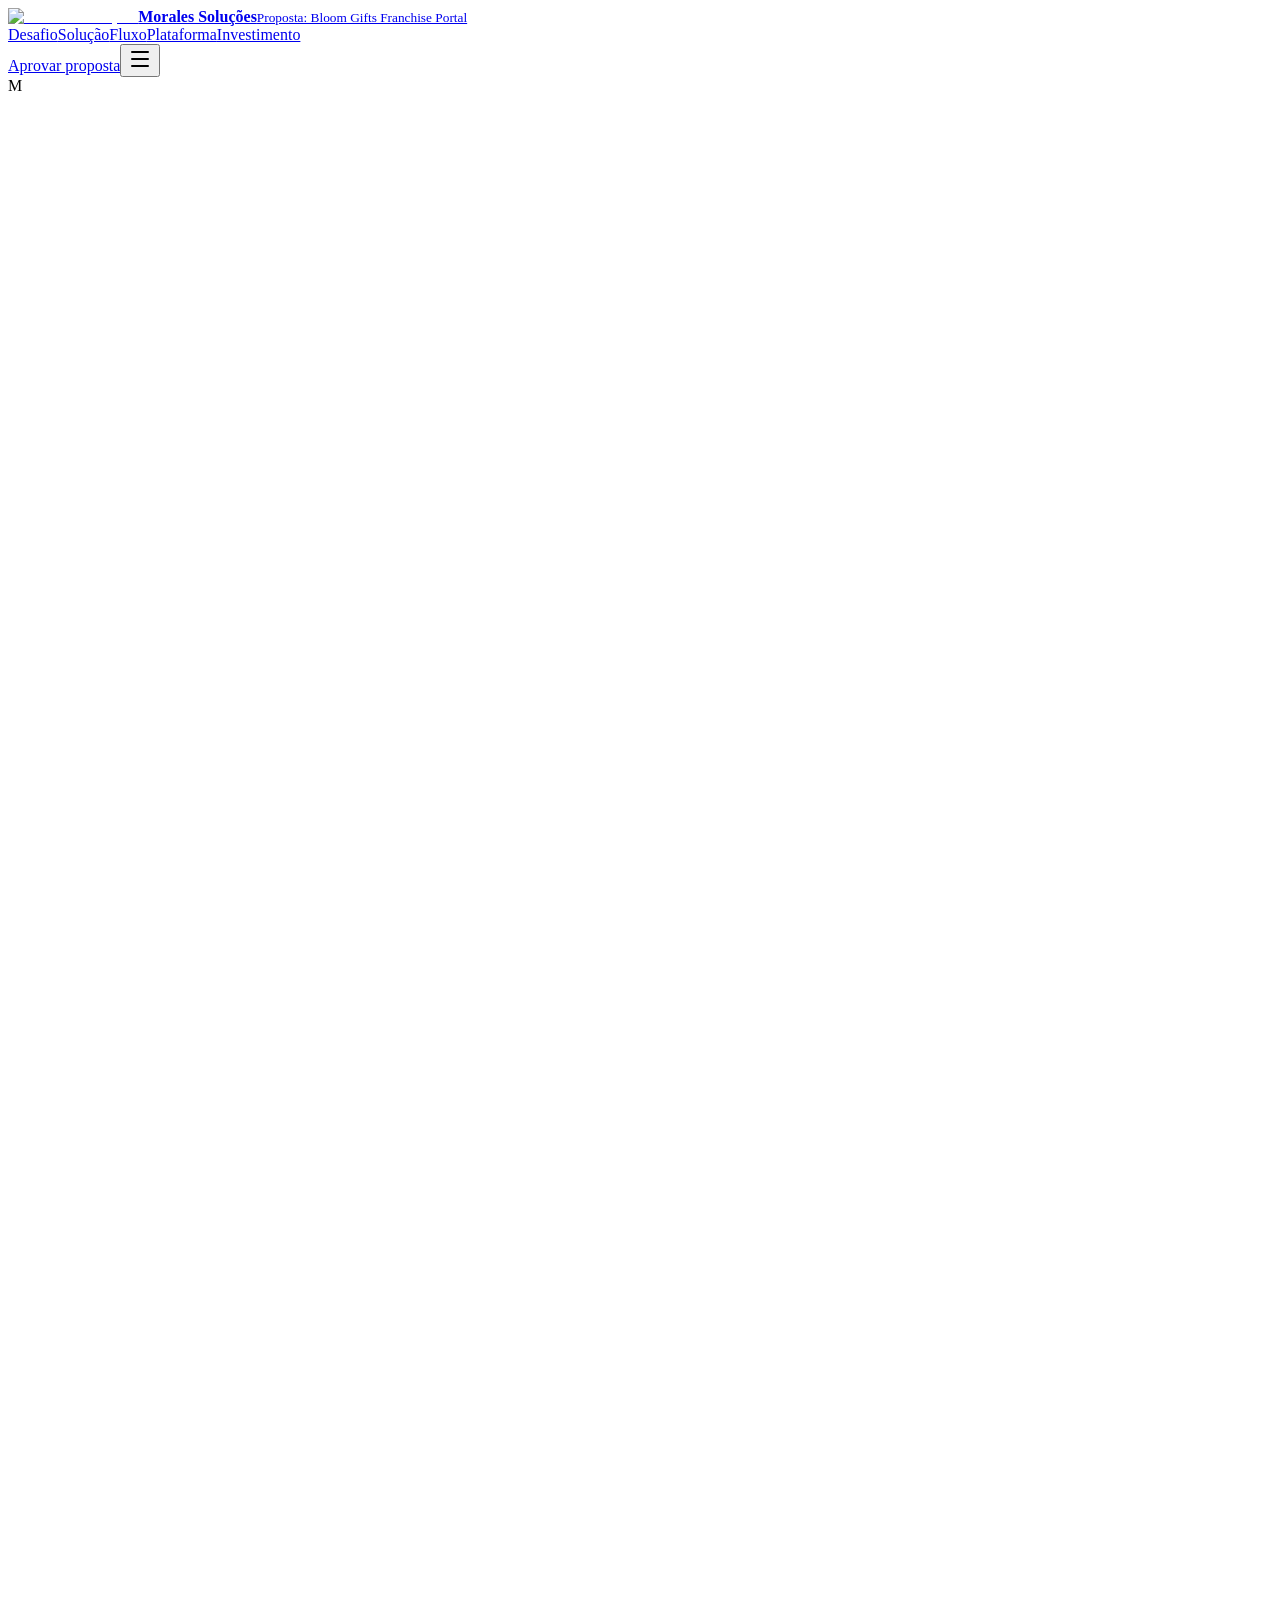
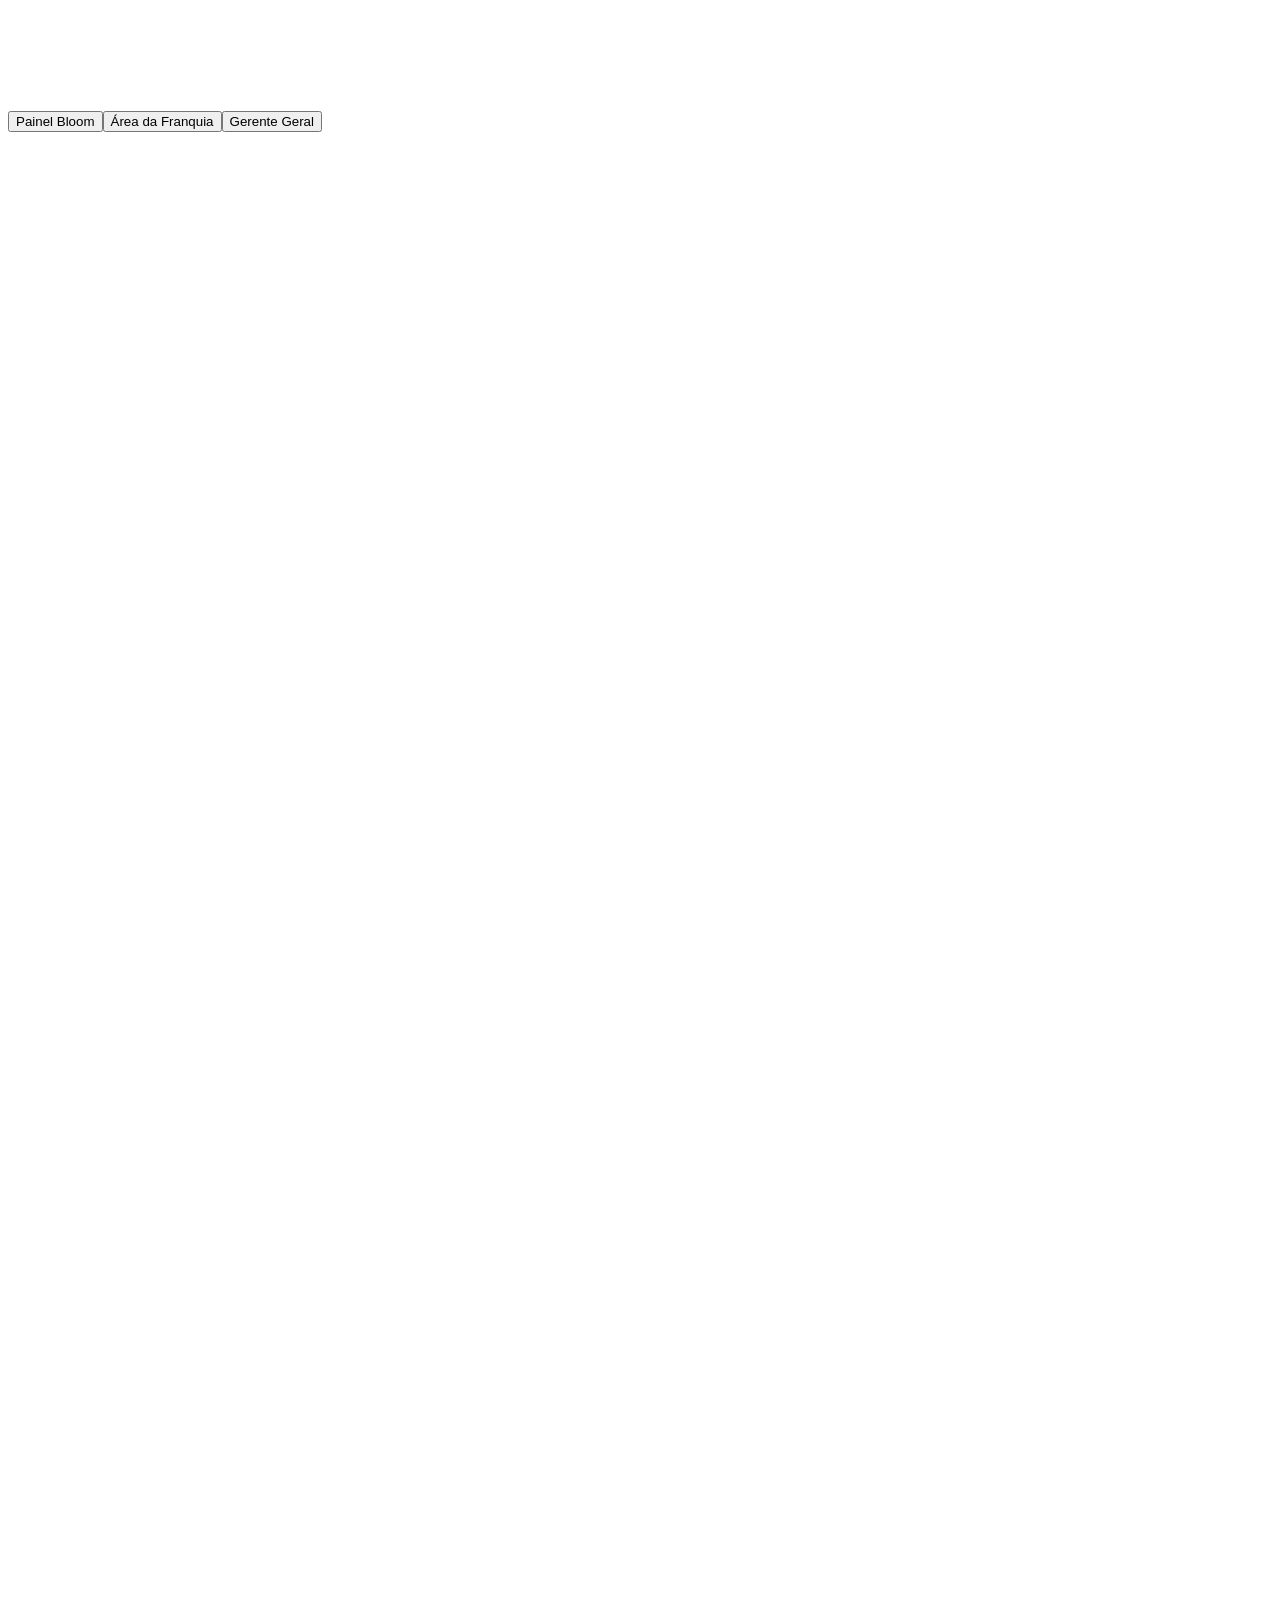
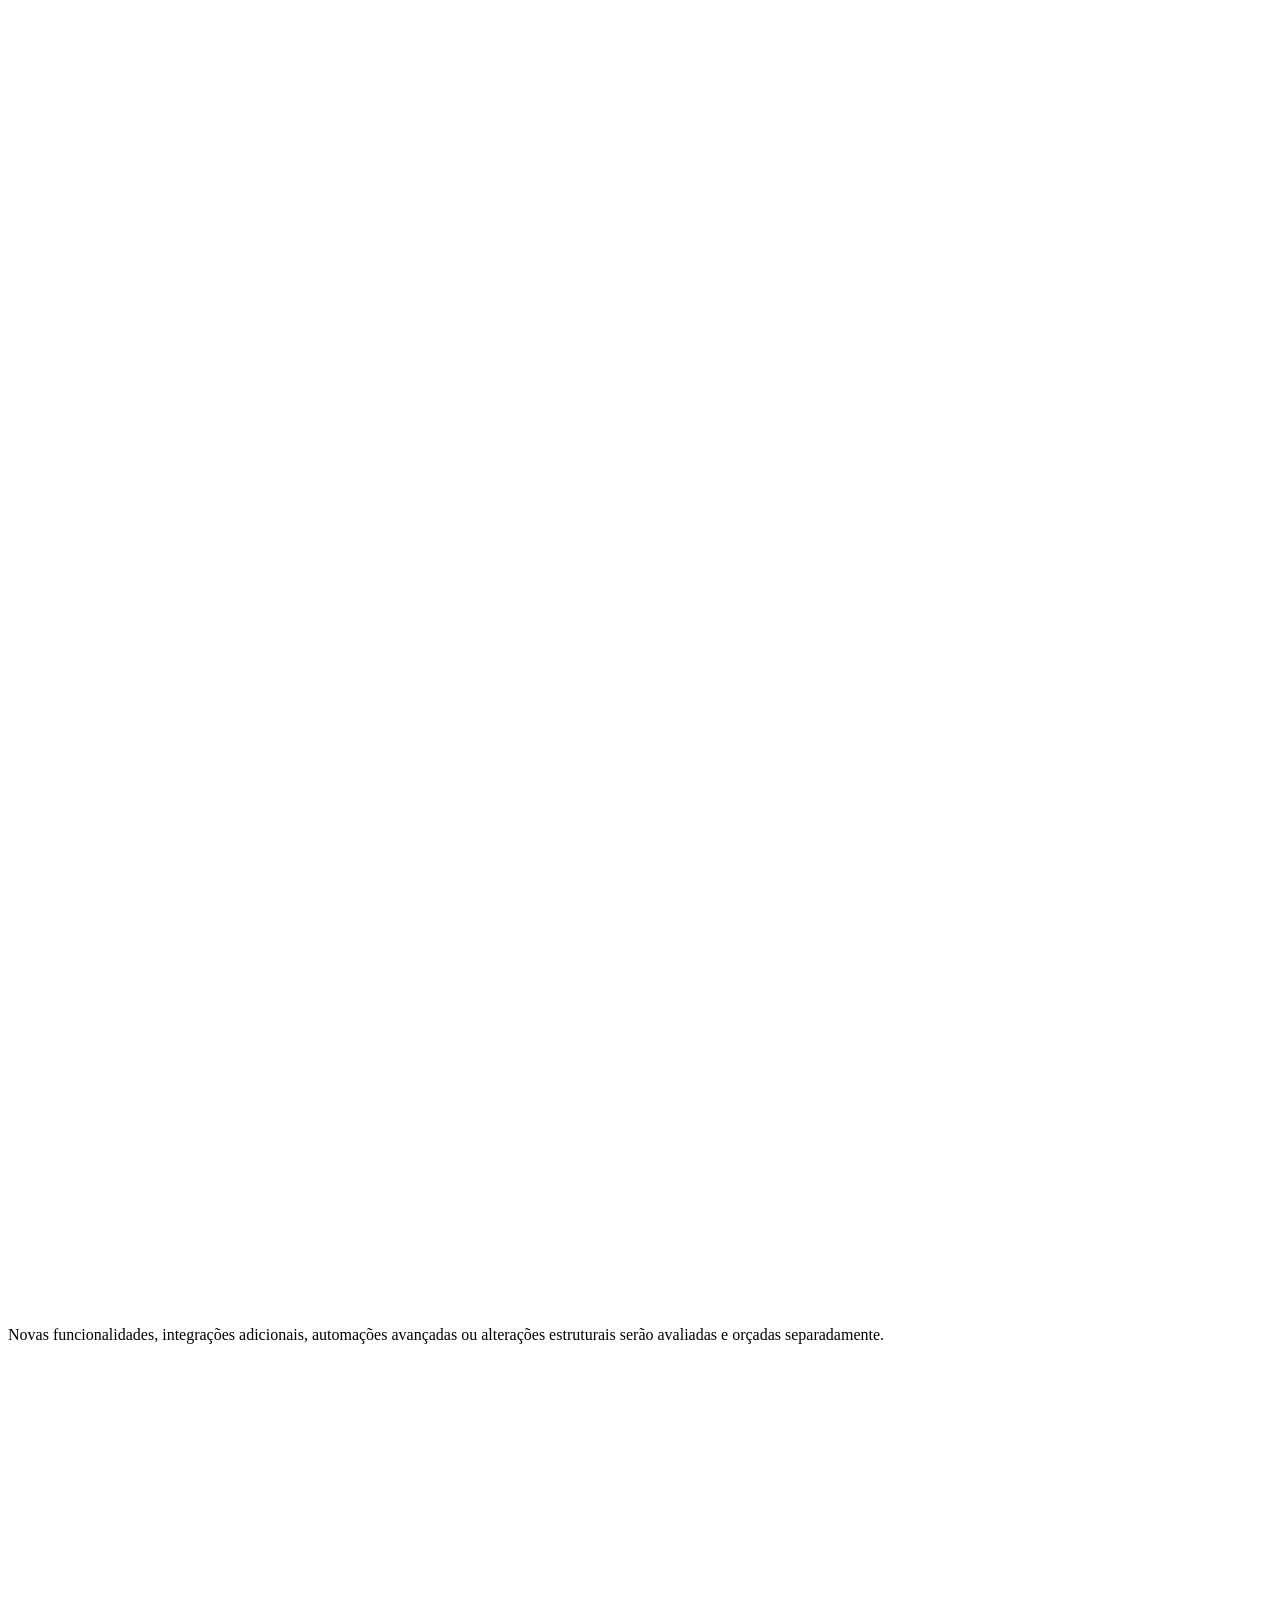
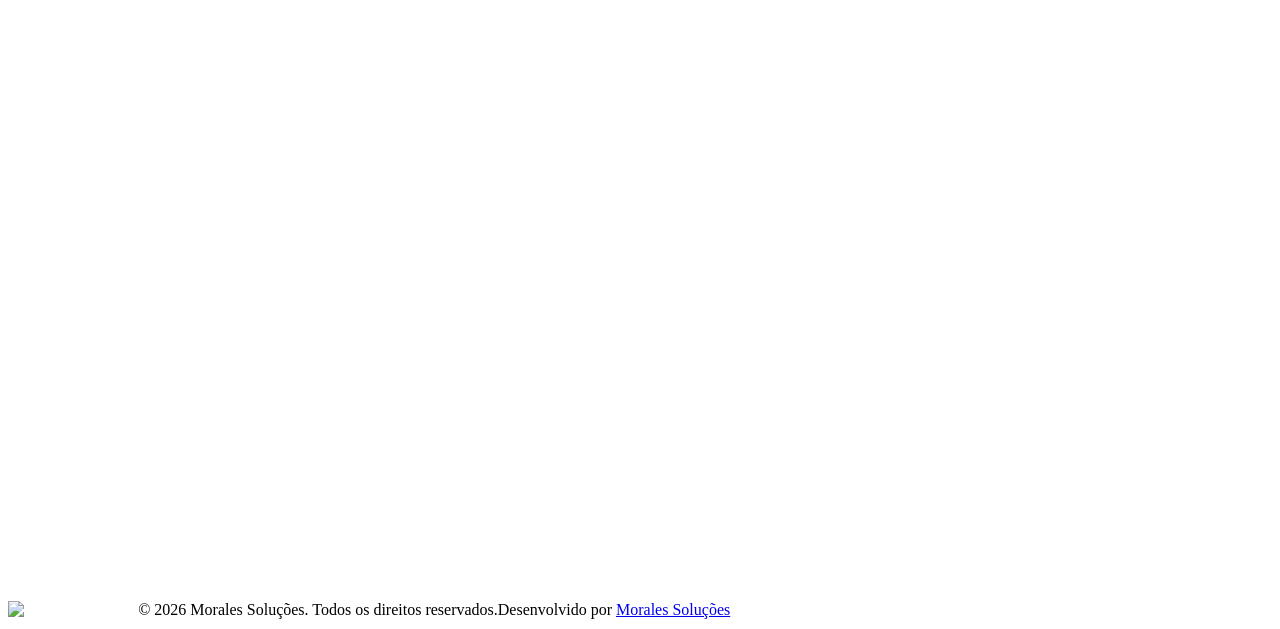
==== commit 75a4185d: "deploy: 200cb3aff9ff3163c664dff5214863135248cec0" ====
--- a/index.html
+++ b/index.html
@@ -1 +1 @@
-<!DOCTYPE html><html lang="pt-BR"><head><meta charSet="utf-8"/><meta name="viewport" content="width=device-width, initial-scale=1"/><link rel="preload" as="image" href="/Proposta-Bloom-Gifts-Franchise-Portal/morales-logo.png"/><link rel="stylesheet" href="/Proposta-Bloom-Gifts-Franchise-Portal/_next/static/chunks/0urw8f2lk~c15.css" data-precedence="next"/><link rel="preload" as="script" fetchPriority="low" href="/Proposta-Bloom-Gifts-Franchise-Portal/_next/static/chunks/11qk_vpw_zwkf.js"/><script src="/Proposta-Bloom-Gifts-Franchise-Portal/_next/static/chunks/06.33j~jun9lm.js" async=""></script><script src="/Proposta-Bloom-Gifts-Franchise-Portal/_next/static/chunks/10u3y4bw1ayzs.js" async=""></script><script src="/Proposta-Bloom-Gifts-Franchise-Portal/_next/static/chunks/turbopack-0o.zaq2onl7mb.js" async=""></script><script src="/Proposta-Bloom-Gifts-Franchise-Portal/_next/static/chunks/0fsi8lw5utejl.js" async=""></script><script src="/Proposta-Bloom-Gifts-Franchise-Portal/_next/static/chunks/0d3tkj33oycf2.js" async=""></script><script src="/Proposta-Bloom-Gifts-Franchise-Portal/_next/static/chunks/022ai49gnyxac.js" async=""></script><title>Morales Soluções | Bloom Gifts Franchise Portal</title><meta name="description" content="Proposta comercial interativa da Morales Soluções para uma plataforma fechada de pedidos, aprovação e pagamento para franquias."/><script src="/Proposta-Bloom-Gifts-Franchise-Portal/_next/static/chunks/03~yq9q893hmn.js" noModule=""></script></head><body><div hidden=""><!--$--><!--/$--></div><main class="min-h-screen overflow-hidden"><div class="fixed left-0 top-0 z-[80] h-1 w-full origin-left bg-gradient-to-r from-bloom-graphite via-bloom-green to-bloom-champagne" style="transform:scaleX(0)"></div><header class="fixed left-1/2 top-4 z-50 w-[min(calc(100%_-_24px),1180px)] -translate-x-1/2"><div class="glass-panel flex min-h-16 items-center justify-between rounded-full px-3 py-2 transition-all duration-500"><a href="#inicio" class="flex min-w-0 items-center gap-3 rounded-full pr-2"><span class="grid h-11 w-11 place-items-center overflow-hidden rounded-xl border border-bloom-champagne/50 bg-white shadow-[0_12px_34px_rgba(196,147,70,0.18)]"><img alt="Morales Soluções" width="40" height="40" decoding="async" data-nimg="1" class="h-9 w-9 object-contain" style="color:transparent" src="/Proposta-Bloom-Gifts-Franchise-Portal/morales-logo.png"/></span><span class="min-w-0"><strong class="block truncate text-sm font-extrabold text-bloom-ink md:text-base">Morales Soluções</strong><small class="hidden text-xs font-semibold text-[#74766f] sm:block">Proposta: Bloom Gifts Franchise Portal</small></span></a><nav class="hidden items-center rounded-full border border-bloom-ink/10 bg-bloom-porcelain/70 p-1 lg:flex"><a href="#desafio" class="group relative rounded-full px-4 py-2 text-sm font-bold text-[#666961] transition hover:bg-white hover:text-bloom-ink">Desafio<span class="absolute inset-x-4 bottom-1 h-px origin-left scale-x-0 bg-bloom-green transition-transform duration-300 group-hover:scale-x-100"></span></a><a href="#solucao" class="group relative rounded-full px-4 py-2 text-sm font-bold text-[#666961] transition hover:bg-white hover:text-bloom-ink">Solução<span class="absolute inset-x-4 bottom-1 h-px origin-left scale-x-0 bg-bloom-green transition-transform duration-300 group-hover:scale-x-100"></span></a><a href="#fluxo" class="group relative rounded-full px-4 py-2 text-sm font-bold text-[#666961] transition hover:bg-white hover:text-bloom-ink">Fluxo<span class="absolute inset-x-4 bottom-1 h-px origin-left scale-x-0 bg-bloom-green transition-transform duration-300 group-hover:scale-x-100"></span></a><a href="#plataforma" class="group relative rounded-full px-4 py-2 text-sm font-bold text-[#666961] transition hover:bg-white hover:text-bloom-ink">Plataforma<span class="absolute inset-x-4 bottom-1 h-px origin-left scale-x-0 bg-bloom-green transition-transform duration-300 group-hover:scale-x-100"></span></a><a href="#investimento" class="group relative rounded-full px-4 py-2 text-sm font-bold text-[#666961] transition hover:bg-white hover:text-bloom-ink">Investimento<span class="absolute inset-x-4 bottom-1 h-px origin-left scale-x-0 bg-bloom-green transition-transform duration-300 group-hover:scale-x-100"></span></a></nav><div class="flex items-center gap-2"><a href="#aprovar" class="group relative hidden overflow-hidden rounded-full bg-bloom-graphite px-5 py-3 text-sm font-bold text-bloom-champagne shadow-[0_16px_34px_rgba(196,147,70,0.22)] ring-1 ring-bloom-champagne/30 transition hover:-translate-y-0.5 hover:bg-bloom-forest sm:inline-flex"><span class="pointer-events-none absolute inset-y-0 -left-1/2 w-1/2 bg-gradient-to-r from-transparent via-white/25 to-transparent opacity-0 transition duration-700 group-hover:left-full group-hover:opacity-100"></span><span class="relative z-10">Aprovar proposta</span></a><button type="button" class="grid h-11 w-11 place-items-center rounded-full border border-bloom-ink/10 bg-white text-bloom-ink lg:hidden" aria-label="Abrir menu"><svg xmlns="http://www.w3.org/2000/svg" width="24" height="24" viewBox="0 0 24 24" fill="none" stroke="currentColor" stroke-width="2" stroke-linecap="round" stroke-linejoin="round" class="lucide lucide-menu h-5 w-5" aria-hidden="true"><path d="M4 5h16"></path><path d="M4 12h16"></path><path d="M4 19h16"></path></svg></button></div></div></header><section id="inicio" class="relative isolate overflow-hidden px-5 pb-20 pt-32 md:pb-28 md:pt-36"><div class="parallax-layer premium-noise" style="transform:none"></div><span class="pointer-events-none absolute right-[2%] top-[8%] -z-10 hidden font-display text-[24rem] font-bold leading-none text-bloom-graphite/[0.035] lg:block">M</span><div class="parallax-layer absolute inset-[-4%] -z-10 bg-[linear-gradient(115deg,rgba(255,255,255,0.96),rgba(248,243,232,0.9)_46%,rgba(253,220,152,0.28))]" style="transform:none"></div><div class="parallax-layer absolute right-[-4%] top-[-4%] -z-10 h-[108%] w-[56%] bg-[linear-gradient(135deg,transparent,rgba(196,147,70,0.12))]" style="transform:none"></div><div class="parallax-layer pointer-events-none absolute left-[8%] top-[14%] -z-10" style="transform:none"><div class="h-44 w-44 rounded-full bg-bloom-green/15 blur-[46px]"></div></div><div class="parallax-layer pointer-events-none absolute right-[10%] top-[10%] -z-10" style="transform:none"><div class="h-56 w-56 rounded-full bg-bloom-champagne/20 blur-[46px]"></div></div><div class="mx-auto grid w-full max-w-7xl items-center gap-12 lg:grid-cols-[0.92fr_1.08fr]"><div class="max-w-3xl"><span class="inline-flex items-center gap-2 rounded-full border border-bloom-green/20 bg-white/70 px-3 py-2 text-xs font-extrabold uppercase tracking-[0.16em] text-bloom-forest shadow-[0_16px_40px_rgba(23,24,20,0.06)]" style="opacity:0;filter:blur(10px);transform:translateY(28px)"><span class="h-1.5 w-1.5 rounded-full bg-bloom-green"></span>Plataforma fechada de pedidos, aprovação e pagamento</span><h1 class="mt-6 text-balance text-5xl font-extrabold leading-[0.96] text-bloom-ink md:text-7xl" style="opacity:0;filter:blur(10px);transform:translateY(28px)">Bloom Gifts Franchise Portal</h1><p class="mt-6 max-w-2xl text-balance text-xl font-bold leading-8 text-bloom-graphite md:text-2xl" style="opacity:0;filter:blur(10px);transform:translateY(28px)">A plataforma fechada para transformar pedidos de brindes em uma operação aprovada, paga e rastreável.</p><p class="mt-5 max-w-2xl text-base leading-8 text-[#62645f] md:text-lg" style="opacity:0;filter:blur(10px);transform:translateY(28px)">Centralize franquias, catálogo, aprovações, pagamentos e produção em um único ambiente privado, com controle total do pedido até a entrega.</p><div class="mt-8 flex flex-col gap-3 sm:flex-row" style="opacity:0;filter:blur(10px);transform:translateY(28px)"><a href="#solucao" class="group relative inline-flex min-h-12 items-center justify-center gap-2 overflow-hidden rounded-full px-5 text-sm font-extrabold outline-none transition focus-visible:ring-2 focus-visible:ring-bloom-champagne focus-visible:ring-offset-2 focus-visible:ring-offset-bloom-porcelain md:min-h-14 md:px-6 bg-bloom-graphite text-white shadow-[0_20px_48px_rgba(196,147,70,0.24)] hover:bg-bloom-forest" tabindex="0"><span class="pointer-events-none absolute inset-y-0 -left-1/3 w-1/3 bg-gradient-to-r from-transparent via-white/35 to-transparent opacity-0 transition duration-700 group-hover:left-full group-hover:opacity-100"></span><span class="relative z-10">Ver solução proposta</span><svg xmlns="http://www.w3.org/2000/svg" width="24" height="24" viewBox="0 0 24 24" fill="none" stroke="currentColor" stroke-width="2" stroke-linecap="round" stroke-linejoin="round" class="lucide lucide-arrow-right relative z-10 h-4 w-4 transition duration-300 group-hover:translate-x-1" aria-hidden="true"><path d="M5 12h14"></path><path d="m12 5 7 7-7 7"></path></svg></a><a href="#fluxo" class="group relative inline-flex min-h-12 items-center justify-center gap-2 overflow-hidden rounded-full px-5 text-sm font-extrabold outline-none transition focus-visible:ring-2 focus-visible:ring-bloom-champagne focus-visible:ring-offset-2 focus-visible:ring-offset-bloom-porcelain md:min-h-14 md:px-6 border border-bloom-ink/10 bg-white/70 text-bloom-graphite shadow-[0_14px_34px_rgba(23,24,20,0.06)] hover:border-bloom-green/30 hover:bg-white" tabindex="0"><span class="pointer-events-none absolute inset-y-0 -left-1/3 w-1/3 bg-gradient-to-r from-transparent via-white/35 to-transparent opacity-0 transition duration-700 group-hover:left-full group-hover:opacity-100"></span><span class="relative z-10">Entender fluxo operacional</span><svg xmlns="http://www.w3.org/2000/svg" width="24" height="24" viewBox="0 0 24 24" fill="none" stroke="currentColor" stroke-width="2" stroke-linecap="round" stroke-linejoin="round" class="lucide lucide-arrow-right relative z-10 h-4 w-4 transition duration-300 group-hover:translate-x-1" aria-hidden="true"><path d="M5 12h14"></path><path d="m12 5 7 7-7 7"></path></svg></a></div></div><div class="relative z-10 mx-auto w-full max-w-2xl overflow-visible" style="opacity:0;filter:blur(12px);transform:translateY(32px) scale(0.96)"><div class="absolute z-30 hidden items-center gap-2 rounded-full border border-white/70 bg-white/80 px-4 py-3 text-xs font-bold text-bloom-graphite shadow-[0_20px_50px_rgba(23,24,20,0.12)] backdrop-blur-xl md:flex left-2 top-8 xl:-left-5" style="opacity:0;transform:translateY(18px)"><svg xmlns="http://www.w3.org/2000/svg" width="24" height="24" viewBox="0 0 24 24" fill="none" stroke="currentColor" stroke-width="2" stroke-linecap="round" stroke-linejoin="round" class="lucide lucide-clipboard-check h-4 w-4 text-bloom-green" aria-hidden="true"><rect width="8" height="4" x="8" y="2" rx="1" ry="1"></rect><path d="M16 4h2a2 2 0 0 1 2 2v14a2 2 0 0 1-2 2H6a2 2 0 0 1-2-2V6a2 2 0 0 1 2-2h2"></path><path d="m9 14 2 2 4-4"></path></svg>Pedido aguardando aprovação</div><div class="absolute z-30 hidden items-center gap-2 rounded-full border border-white/70 bg-white/80 px-4 py-3 text-xs font-bold text-bloom-graphite shadow-[0_20px_50px_rgba(23,24,20,0.12)] backdrop-blur-xl md:flex right-2 top-1/3 xl:-right-4" style="opacity:0;transform:translateY(18px)"><svg xmlns="http://www.w3.org/2000/svg" width="24" height="24" viewBox="0 0 24 24" fill="none" stroke="currentColor" stroke-width="2" stroke-linecap="round" stroke-linejoin="round" class="lucide lucide-credit-card h-4 w-4 text-bloom-green" aria-hidden="true"><rect width="20" height="14" x="2" y="5" rx="2"></rect><line x1="2" x2="22" y1="10" y2="10"></line></svg>Pagamento liberado</div><div class="absolute z-30 hidden items-center gap-2 rounded-full border border-white/70 bg-white/80 px-4 py-3 text-xs font-bold text-bloom-graphite shadow-[0_20px_50px_rgba(23,24,20,0.12)] backdrop-blur-xl md:flex bottom-14 right-10" style="opacity:0;transform:translateY(18px)"><svg xmlns="http://www.w3.org/2000/svg" width="24" height="24" viewBox="0 0 24 24" fill="none" stroke="currentColor" stroke-width="2" stroke-linecap="round" stroke-linejoin="round" class="lucide lucide-package-check h-4 w-4 text-bloom-green" aria-hidden="true"><path d="M12 22V12"></path><path d="m16 17 2 2 4-4"></path><path d="M21 11.127V8a2 2 0 0 0-1-1.73l-7-4a2 2 0 0 0-2 0l-7 4A2 2 0 0 0 3 8v8a2 2 0 0 0 1 1.729l7 4a2 2 0 0 0 2 .001l1.32-.753"></path><path d="M3.29 7 12 12l8.71-5"></path><path d="m7.5 4.27 8.997 5.148"></path></svg>Produção autorizada</div><div class="absolute z-30 hidden items-center gap-2 rounded-full border border-white/70 bg-white/80 px-4 py-3 text-xs font-bold text-bloom-graphite shadow-[0_20px_50px_rgba(23,24,20,0.12)] backdrop-blur-xl md:flex bottom-36 left-2 xl:-left-3" style="opacity:0;transform:translateY(18px)"><svg xmlns="http://www.w3.org/2000/svg" width="24" height="24" viewBox="0 0 24 24" fill="none" stroke="currentColor" stroke-width="2" stroke-linecap="round" stroke-linejoin="round" class="lucide lucide-building2 lucide-building-2 h-4 w-4 text-bloom-green" aria-hidden="true"><path d="M10 12h4"></path><path d="M10 8h4"></path><path d="M14 21v-3a2 2 0 0 0-4 0v3"></path><path d="M6 10H4a2 2 0 0 0-2 2v7a2 2 0 0 0 2 2h16a2 2 0 0 0 2-2V9a2 2 0 0 0-2-2h-2"></path><path d="M6 21V5a2 2 0 0 1 2-2h8a2 2 0 0 1 2 2v16"></path></svg>Franquia conectada</div><div class="parallax-layer relative z-10" style="transform:perspective(1200px)"><div class="relative overflow-hidden rounded-[1.6rem] border border-white/70 bg-white/70 shadow-[0_38px_110px_rgba(23,24,20,0.18)] backdrop-blur-2xl"><div class="pointer-events-none absolute inset-y-0 left-0 z-10 w-24 bg-gradient-to-r from-transparent via-white/35 to-transparent" style="transform:translateX(-140%)"></div><div class="flex min-h-12 items-center gap-2 border-b border-bloom-ink/10 bg-white/60 px-5"><span class="h-2.5 w-2.5 rounded-full bg-[#999999]"></span><span class="h-2.5 w-2.5 rounded-full bg-bloom-champagne"></span><span class="h-2.5 w-2.5 rounded-full bg-bloom-green"></span><span class="ml-3 text-xs font-extrabold uppercase tracking-[0.18em] text-[#818279]">Portal privado</span></div><div class="grid min-h-[520px] grid-cols-1 md:grid-cols-[84px_1fr]"><aside class="hidden bg-bloom-graphite p-4 md:block"><div class="grid h-10 w-10 place-items-center overflow-hidden rounded-lg border border-bloom-champagne/30 bg-white/95 shadow-[0_12px_30px_rgba(0,0,0,0.18)]"><img alt="Morales Soluções" loading="lazy" width="34" height="34" decoding="async" data-nimg="1" class="h-8 w-8 object-contain" style="color:transparent" src="/Proposta-Bloom-Gifts-Franchise-Portal/morales-logo.png"/></div><div class="mt-8 space-y-3"><span class="block h-9 rounded-lg bg-white/10 bg-white text-bloom-graphite shadow-lg"></span><span class="block h-9 rounded-lg bg-white/10"></span><span class="block h-9 rounded-lg bg-white/10"></span><span class="block h-9 rounded-lg bg-white/10"></span></div></aside><div class="bg-gradient-to-br from-white via-[#fbfaf6] to-bloom-mint/50 p-5 md:p-7"><div class="flex flex-col gap-4 sm:flex-row sm:items-start sm:justify-between"><div><p class="text-xs font-extrabold uppercase tracking-[0.18em] text-[#85877f]">Pedido #BG-2487</p><h3 class="mt-2 max-w-sm text-2xl font-extrabold leading-tight text-bloom-ink">Kit boas-vindas para unidade Campinas</h3></div><span class="w-fit rounded-full border border-bloom-champagne/40 bg-[#fff7e7] px-3 py-2 text-xs font-extrabold text-[#7b5d2b]">Aguardando aprovação</span></div><div class="mt-6 grid grid-cols-3 gap-3"><div class="premium-card rounded-2xl border border-bloom-ink/10 bg-white/70 p-4 shadow-[0_14px_34px_rgba(23,24,20,0.06)]"><span class="text-[0.68rem] font-extrabold uppercase tracking-[0.16em] text-[#8a8c84]">Valor</span><strong class="mt-2 block text-sm font-extrabold text-bloom-graphite md:text-lg">R$ 4.860</strong></div><div class="premium-card rounded-2xl border border-bloom-ink/10 bg-white/70 p-4 shadow-[0_14px_34px_rgba(23,24,20,0.06)]"><span class="text-[0.68rem] font-extrabold uppercase tracking-[0.16em] text-[#8a8c84]">Itens</span><strong class="mt-2 block text-sm font-extrabold text-bloom-graphite md:text-lg">320</strong></div><div class="premium-card rounded-2xl border border-bloom-ink/10 bg-white/70 p-4 shadow-[0_14px_34px_rgba(23,24,20,0.06)]"><span class="text-[0.68rem] font-extrabold uppercase tracking-[0.16em] text-[#8a8c84]">Unidade</span><strong class="mt-2 block text-sm font-extrabold text-bloom-graphite md:text-lg">Campinas</strong></div></div><div class="mt-6 grid gap-2 sm:grid-cols-4"><div class="rounded-full border px-3 py-3 text-center text-xs font-extrabold border-bloom-green/30 bg-bloom-mint text-bloom-forest" style="opacity:0.72">Pedido</div><div class="rounded-full border px-3 py-3 text-center text-xs font-extrabold border-transparent bg-bloom-forest text-white shadow-glow" style="opacity:0.72">Aprovação</div><div class="rounded-full border px-3 py-3 text-center text-xs font-extrabold border-bloom-ink/10 bg-white/70 text-[#8a8c84]" style="opacity:0.72">Pagamento</div><div class="rounded-full border px-3 py-3 text-center text-xs font-extrabold border-bloom-ink/10 bg-white/70 text-[#8a8c84]" style="opacity:0.72">Produção</div></div><div class="mt-6 grid gap-4 lg:grid-cols-[1.18fr_0.82fr]"><div class="rounded-2xl border border-bloom-ink/10 bg-white/70 p-4 shadow-[0_14px_34px_rgba(23,24,20,0.06)]"><p class="text-xs font-extrabold uppercase tracking-[0.16em] text-[#85877f]">Produtos no catálogo</p><div class="mt-4 flex items-center gap-3"><span class="grid h-11 w-11 place-items-center rounded-xl bg-bloom-mint text-bloom-forest"><svg xmlns="http://www.w3.org/2000/svg" width="24" height="24" viewBox="0 0 24 24" fill="none" stroke="currentColor" stroke-width="2" stroke-linecap="round" stroke-linejoin="round" class="lucide lucide-gift h-5 w-5" aria-hidden="true"><path d="M12 7v14"></path><path d="M20 11v8a2 2 0 0 1-2 2H6a2 2 0 0 1-2-2v-8"></path><path d="M7.5 7a1 1 0 0 1 0-5A4.8 8 0 0 1 12 7a4.8 8 0 0 1 4.5-5 1 1 0 0 1 0 5"></path><rect x="3" y="7" width="18" height="4" rx="1"></rect></svg></span><div><strong class="block text-sm font-extrabold text-bloom-ink">Garrafa térmica personalizada</strong><small class="text-xs font-semibold text-[#777970]">120 unidades</small></div></div><div class="mt-4 flex items-center gap-3"><span class="grid h-11 w-11 place-items-center rounded-xl bg-bloom-mint text-bloom-forest"><svg xmlns="http://www.w3.org/2000/svg" width="24" height="24" viewBox="0 0 24 24" fill="none" stroke="currentColor" stroke-width="2" stroke-linecap="round" stroke-linejoin="round" class="lucide lucide-gift h-5 w-5" aria-hidden="true"><path d="M12 7v14"></path><path d="M20 11v8a2 2 0 0 1-2 2H6a2 2 0 0 1-2-2v-8"></path><path d="M7.5 7a1 1 0 0 1 0-5A4.8 8 0 0 1 12 7a4.8 8 0 0 1 4.5-5 1 1 0 0 1 0 5"></path><rect x="3" y="7" width="18" height="4" rx="1"></rect></svg></span><div><strong class="block text-sm font-extrabold text-bloom-ink">Ecobag premium</strong><small class="text-xs font-semibold text-[#777970]">200 unidades</small></div></div></div><div class="rounded-2xl bg-bloom-graphite p-4 text-white shadow-[0_18px_42px_rgba(23,24,20,0.16)]"><p class="text-xs font-extrabold uppercase tracking-[0.16em] text-white/50">Regra operacional</p><strong class="mt-3 block text-lg font-extrabold leading-snug">Pagamento bloqueado até aprovação.</strong><p class="mt-3 text-sm leading-6 text-white/60">Produção liberada apenas com pagamento confirmado.</p><div class="mt-5 rounded-xl border border-white/10 bg-white/10 p-3"><div class="flex items-center gap-2 text-xs font-bold text-white/75"><svg xmlns="http://www.w3.org/2000/svg" width="24" height="24" viewBox="0 0 24 24" fill="none" stroke="currentColor" stroke-width="2" stroke-linecap="round" stroke-linejoin="round" class="lucide lucide-shield-check h-4 w-4 text-bloom-champagne" aria-hidden="true"><path d="M20 13c0 5-3.5 7.5-7.66 8.95a1 1 0 0 1-.67-.01C7.5 20.5 4 18 4 13V6a1 1 0 0 1 1-1c2 0 4.5-1.2 6.24-2.72a1.17 1.17 0 0 1 1.52 0C14.51 3.81 17 5 19 5a1 1 0 0 1 1 1z"></path><path d="m9 12 2 2 4-4"></path></svg>Sequência protegida</div></div></div></div></div></div></div></div></div></div></section><section id="desafio" class="px-5 py-20 md:py-28"><div class="mx-auto max-w-3xl text-center" style="opacity:0;filter:blur(10px);transform:translateY(28px)"><span class="inline-flex items-center gap-2 rounded-full border px-3 py-1.5 text-xs font-extrabold uppercase tracking-[0.16em] border-bloom-green/20 bg-white/70 text-bloom-forest shadow-[0_12px_30px_rgba(23,24,20,0.05)]"><span class="h-1.5 w-1.5 rounded-full bg-bloom-green"></span>O desafio</span><h2 class="mt-5 text-balance text-3xl font-extrabold leading-[1.05] md:text-5xl text-bloom-ink">Escalar pedidos de brindes em redes de franquias exige controle real</h2><p class="mt-5 text-base leading-8 md:text-lg text-[#62645f]">Quando pedidos circulam por WhatsApp, e-mail ou planilhas, a operação perde rastreabilidade, aprovação e segurança financeira.</p></div><div class="mx-auto mt-12 grid max-w-6xl gap-4 sm:grid-cols-2 lg:grid-cols-3"><article class="premium-card group relative overflow-hidden rounded-3xl border border-bloom-ink/10 bg-white/70 p-6 shadow-[0_18px_48px_rgba(23,24,20,0.07)] backdrop-blur-xl" style="opacity:0;filter:blur(10px);transform:translateY(28px)"><div class="absolute inset-x-0 top-0 h-px bg-gradient-to-r from-transparent via-bloom-green/30 to-transparent opacity-0 transition group-hover:opacity-100"></div><span class="premium-icon grid h-12 w-12 place-items-center rounded-2xl bg-bloom-mint text-bloom-forest transition group-hover:bg-bloom-forest group-hover:text-white"><svg xmlns="http://www.w3.org/2000/svg" width="24" height="24" viewBox="0 0 24 24" fill="none" stroke="currentColor" stroke-width="2" stroke-linecap="round" stroke-linejoin="round" class="lucide lucide-message-circle h-5 w-5" aria-hidden="true"><path d="M2.992 16.342a2 2 0 0 1 .094 1.167l-1.065 3.29a1 1 0 0 0 1.236 1.168l3.413-.998a2 2 0 0 1 1.099.092 10 10 0 1 0-4.777-4.719"></path></svg></span><h3 class="mt-5 text-lg font-extrabold text-bloom-ink">Pedidos espalhados</h3><p class="mt-2 text-sm leading-6 text-[#686a63]">Conversas, e-mails e planilhas geram versões conflitantes.</p></article><article class="premium-card group relative overflow-hidden rounded-3xl border border-bloom-ink/10 bg-white/70 p-6 shadow-[0_18px_48px_rgba(23,24,20,0.07)] backdrop-blur-xl" style="opacity:0;filter:blur(10px);transform:translateY(28px)"><div class="absolute inset-x-0 top-0 h-px bg-gradient-to-r from-transparent via-bloom-green/30 to-transparent opacity-0 transition group-hover:opacity-100"></div><span class="premium-icon grid h-12 w-12 place-items-center rounded-2xl bg-bloom-mint text-bloom-forest transition group-hover:bg-bloom-forest group-hover:text-white"><svg xmlns="http://www.w3.org/2000/svg" width="24" height="24" viewBox="0 0 24 24" fill="none" stroke="currentColor" stroke-width="2" stroke-linecap="round" stroke-linejoin="round" class="lucide lucide-lock h-5 w-5" aria-hidden="true"><rect width="18" height="11" x="3" y="11" rx="2" ry="2"></rect><path d="M7 11V7a5 5 0 0 1 10 0v4"></path></svg></span><h3 class="mt-5 text-lg font-extrabold text-bloom-ink">Acesso sem controle</h3><p class="mt-2 text-sm leading-6 text-[#686a63]">Nem sempre fica claro quem pode comprar ou quais itens são autorizados.</p></article><article class="premium-card group relative overflow-hidden rounded-3xl border border-bloom-ink/10 bg-white/70 p-6 shadow-[0_18px_48px_rgba(23,24,20,0.07)] backdrop-blur-xl" style="opacity:0;filter:blur(10px);transform:translateY(28px)"><div class="absolute inset-x-0 top-0 h-px bg-gradient-to-r from-transparent via-bloom-green/30 to-transparent opacity-0 transition group-hover:opacity-100"></div><span class="premium-icon grid h-12 w-12 place-items-center rounded-2xl bg-bloom-mint text-bloom-forest transition group-hover:bg-bloom-forest group-hover:text-white"><svg xmlns="http://www.w3.org/2000/svg" width="24" height="24" viewBox="0 0 24 24" fill="none" stroke="currentColor" stroke-width="2" stroke-linecap="round" stroke-linejoin="round" class="lucide lucide-package h-5 w-5" aria-hidden="true"><path d="M11 21.73a2 2 0 0 0 2 0l7-4A2 2 0 0 0 21 16V8a2 2 0 0 0-1-1.73l-7-4a2 2 0 0 0-2 0l-7 4A2 2 0 0 0 3 8v8a2 2 0 0 0 1 1.73z"></path><path d="M12 22V12"></path><polyline points="3.29 7 12 12 20.71 7"></polyline><path d="m7.5 4.27 9 5.15"></path></svg></span><h3 class="mt-5 text-lg font-extrabold text-bloom-ink">Produção em risco</h3><p class="mt-2 text-sm leading-6 text-[#686a63]">Pedidos podem avançar sem aprovação formal ou validação financeira.</p></article><article class="premium-card group relative overflow-hidden rounded-3xl border border-bloom-ink/10 bg-white/70 p-6 shadow-[0_18px_48px_rgba(23,24,20,0.07)] backdrop-blur-xl" style="opacity:0;filter:blur(10px);transform:translateY(28px)"><div class="absolute inset-x-0 top-0 h-px bg-gradient-to-r from-transparent via-bloom-green/30 to-transparent opacity-0 transition group-hover:opacity-100"></div><span class="premium-icon grid h-12 w-12 place-items-center rounded-2xl bg-bloom-mint text-bloom-forest transition group-hover:bg-bloom-forest group-hover:text-white"><svg xmlns="http://www.w3.org/2000/svg" width="24" height="24" viewBox="0 0 24 24" fill="none" stroke="currentColor" stroke-width="2" stroke-linecap="round" stroke-linejoin="round" class="lucide lucide-credit-card h-5 w-5" aria-hidden="true"><rect width="20" height="14" x="2" y="5" rx="2"></rect><line x1="2" x2="22" y1="10" y2="10"></line></svg></span><h3 class="mt-5 text-lg font-extrabold text-bloom-ink">Pagamento desconectado</h3><p class="mt-2 text-sm leading-6 text-[#686a63]">Cobrança e aprovação ficam separadas, abrindo espaço para falhas.</p></article><article class="premium-card group relative overflow-hidden rounded-3xl border border-bloom-ink/10 bg-white/70 p-6 shadow-[0_18px_48px_rgba(23,24,20,0.07)] backdrop-blur-xl" style="opacity:0;filter:blur(10px);transform:translateY(28px)"><div class="absolute inset-x-0 top-0 h-px bg-gradient-to-r from-transparent via-bloom-green/30 to-transparent opacity-0 transition group-hover:opacity-100"></div><span class="premium-icon grid h-12 w-12 place-items-center rounded-2xl bg-bloom-mint text-bloom-forest transition group-hover:bg-bloom-forest group-hover:text-white"><svg xmlns="http://www.w3.org/2000/svg" width="24" height="24" viewBox="0 0 24 24" fill="none" stroke="currentColor" stroke-width="2" stroke-linecap="round" stroke-linejoin="round" class="lucide lucide-history h-5 w-5" aria-hidden="true"><path d="M3 12a9 9 0 1 0 9-9 9.75 9.75 0 0 0-6.74 2.74L3 8"></path><path d="M3 3v5h5"></path><path d="M12 7v5l4 2"></path></svg></span><h3 class="mt-5 text-lg font-extrabold text-bloom-ink">Histórico fragmentado</h3><p class="mt-2 text-sm leading-6 text-[#686a63]">A rastreabilidade se perde entre solicitação, aprovação e produção.</p></article><article class="premium-card group relative overflow-hidden rounded-3xl border border-bloom-ink/10 bg-white/70 p-6 shadow-[0_18px_48px_rgba(23,24,20,0.07)] backdrop-blur-xl" style="opacity:0;filter:blur(10px);transform:translateY(28px)"><div class="absolute inset-x-0 top-0 h-px bg-gradient-to-r from-transparent via-bloom-green/30 to-transparent opacity-0 transition group-hover:opacity-100"></div><span class="premium-icon grid h-12 w-12 place-items-center rounded-2xl bg-bloom-mint text-bloom-forest transition group-hover:bg-bloom-forest group-hover:text-white"><svg xmlns="http://www.w3.org/2000/svg" width="24" height="24" viewBox="0 0 24 24" fill="none" stroke="currentColor" stroke-width="2" stroke-linecap="round" stroke-linejoin="round" class="lucide lucide-users h-5 w-5" aria-hidden="true"><path d="M16 21v-2a4 4 0 0 0-4-4H6a4 4 0 0 0-4 4v2"></path><path d="M16 3.128a4 4 0 0 1 0 7.744"></path><path d="M22 21v-2a4 4 0 0 0-3-3.87"></path><circle cx="9" cy="7" r="4"></circle></svg></span><h3 class="mt-5 text-lg font-extrabold text-bloom-ink">Múltiplas franquias</h3><p class="mt-2 text-sm leading-6 text-[#686a63]">A Bloom precisa manter padrão e velocidade em várias unidades.</p></article></div></section><section id="solucao" class="relative isolate overflow-hidden px-5 py-20 md:py-28"><div class="absolute inset-0 -z-10 bg-[linear-gradient(145deg,#1f1d20,#585551)]"></div><div class="absolute inset-0 -z-10 bg-[linear-gradient(90deg,rgba(255,255,255,0.05),transparent_40%,rgba(253,220,152,0.12))]"></div><div class="parallax-layer parallax-section-grid pointer-events-none absolute inset-[-8%] -z-10 opacity-60 parallax-section-grid-dark" style="transform:none"></div><div class="parallax-layer pointer-events-none absolute -z-10 h-80 w-80 rounded-full blur-[70px] right-[4%] top-[14%] bg-bloom-champagne/14" style="transform:none"></div><div class="parallax-layer pointer-events-none absolute -z-10 h-64 w-64 rounded-full blur-[68px] bottom-[8%] left-[5%] bg-white/8" style="transform:none"></div><div class="mx-auto grid max-w-6xl items-start gap-10 lg:grid-cols-[0.86fr_1.14fr]"><div class="mx-auto max-w-3xl mx-0 text-left" style="opacity:0;filter:blur(10px);transform:translateY(28px)"><span class="inline-flex items-center gap-2 rounded-full border px-3 py-1.5 text-xs font-extrabold uppercase tracking-[0.16em] border-white/20 bg-white/10 text-white/80"><span class="h-1.5 w-1.5 rounded-full bg-bloom-champagne"></span>A solução</span><h2 class="mt-5 text-balance text-3xl font-extrabold leading-[1.05] md:text-5xl text-white">Uma plataforma privada para conectar franquias, marca e Bloom Gifts</h2><p class="mt-5 text-base leading-8 md:text-lg text-white/70">O Bloom Gifts Franchise Portal centraliza todo o processo de compra de brindes personalizados em um ambiente fechado, seguro e organizado.</p></div><div class="grid gap-4"><div class="rounded-3xl border border-white/20 bg-white/10 p-6 text-white backdrop-blur-xl" style="opacity:0;filter:blur(10px);transform:translateY(28px)"><p class="text-lg font-bold leading-8 text-white/80">A franquia acessa o catálogo, monta o pedido, envia para aprovação, paga após autorização e acompanha o status até a conclusão.</p></div><div class="grid gap-3 sm:grid-cols-2"><div class="dark-premium-card flex items-start gap-3 rounded-2xl border border-white/10 bg-white/10 p-4 text-sm font-bold leading-6 text-white/80" style="opacity:0;filter:blur(10px);transform:translateY(28px)"><svg xmlns="http://www.w3.org/2000/svg" width="24" height="24" viewBox="0 0 24 24" fill="none" stroke="currentColor" stroke-width="2" stroke-linecap="round" stroke-linejoin="round" class="lucide lucide-circle-check mt-0.5 h-5 w-5 shrink-0 text-bloom-champagne" aria-hidden="true"><circle cx="12" cy="12" r="10"></circle><path d="m9 12 2 2 4-4"></path></svg>Ambiente fechado com login e senha</div><div class="dark-premium-card flex items-start gap-3 rounded-2xl border border-white/10 bg-white/10 p-4 text-sm font-bold leading-6 text-white/80" style="opacity:0;filter:blur(10px);transform:translateY(28px)"><svg xmlns="http://www.w3.org/2000/svg" width="24" height="24" viewBox="0 0 24 24" fill="none" stroke="currentColor" stroke-width="2" stroke-linecap="round" stroke-linejoin="round" class="lucide lucide-circle-check mt-0.5 h-5 w-5 shrink-0 text-bloom-champagne" aria-hidden="true"><circle cx="12" cy="12" r="10"></circle><path d="m9 12 2 2 4-4"></path></svg>Catálogo exclusivo para franquias</div><div class="dark-premium-card flex items-start gap-3 rounded-2xl border border-white/10 bg-white/10 p-4 text-sm font-bold leading-6 text-white/80" style="opacity:0;filter:blur(10px);transform:translateY(28px)"><svg xmlns="http://www.w3.org/2000/svg" width="24" height="24" viewBox="0 0 24 24" fill="none" stroke="currentColor" stroke-width="2" stroke-linecap="round" stroke-linejoin="round" class="lucide lucide-circle-check mt-0.5 h-5 w-5 shrink-0 text-bloom-champagne" aria-hidden="true"><circle cx="12" cy="12" r="10"></circle><path d="m9 12 2 2 4-4"></path></svg>Aprovação gerencial antes do pagamento</div><div class="dark-premium-card flex items-start gap-3 rounded-2xl border border-white/10 bg-white/10 p-4 text-sm font-bold leading-6 text-white/80" style="opacity:0;filter:blur(10px);transform:translateY(28px)"><svg xmlns="http://www.w3.org/2000/svg" width="24" height="24" viewBox="0 0 24 24" fill="none" stroke="currentColor" stroke-width="2" stroke-linecap="round" stroke-linejoin="round" class="lucide lucide-circle-check mt-0.5 h-5 w-5 shrink-0 text-bloom-champagne" aria-hidden="true"><circle cx="12" cy="12" r="10"></circle><path d="m9 12 2 2 4-4"></path></svg>Pagamento liberado somente após aprovação</div><div class="dark-premium-card flex items-start gap-3 rounded-2xl border border-white/10 bg-white/10 p-4 text-sm font-bold leading-6 text-white/80" style="opacity:0;filter:blur(10px);transform:translateY(28px)"><svg xmlns="http://www.w3.org/2000/svg" width="24" height="24" viewBox="0 0 24 24" fill="none" stroke="currentColor" stroke-width="2" stroke-linecap="round" stroke-linejoin="round" class="lucide lucide-circle-check mt-0.5 h-5 w-5 shrink-0 text-bloom-champagne" aria-hidden="true"><circle cx="12" cy="12" r="10"></circle><path d="m9 12 2 2 4-4"></path></svg>Produção liberada somente após pagamento confirmado</div><div class="dark-premium-card flex items-start gap-3 rounded-2xl border border-white/10 bg-white/10 p-4 text-sm font-bold leading-6 text-white/80" style="opacity:0;filter:blur(10px);transform:translateY(28px)"><svg xmlns="http://www.w3.org/2000/svg" width="24" height="24" viewBox="0 0 24 24" fill="none" stroke="currentColor" stroke-width="2" stroke-linecap="round" stroke-linejoin="round" class="lucide lucide-circle-check mt-0.5 h-5 w-5 shrink-0 text-bloom-champagne" aria-hidden="true"><circle cx="12" cy="12" r="10"></circle><path d="m9 12 2 2 4-4"></path></svg>Histórico centralizado</div></div><div class="rounded-3xl border border-bloom-champagne/30 bg-bloom-champagne/10 p-6 text-white shadow-[0_26px_70px_rgba(0,0,0,0.18)]" style="opacity:0;filter:blur(10px);transform:translateY(28px)"><span class="text-xs font-extrabold uppercase tracking-[0.18em] text-bloom-champagne">Regra central</span><strong class="mt-3 block text-2xl font-extrabold leading-tight">Pedido só vai para produção depois de aprovado e pago.</strong></div></div></div></section><section id="fluxo" class="relative isolate overflow-hidden px-5 py-20 md:py-28"><div class="parallax-layer parallax-section-grid pointer-events-none absolute inset-[-8%] -z-10 opacity-60 parallax-section-grid-light" style="transform:none"></div><div class="parallax-layer pointer-events-none absolute -z-10 h-80 w-80 rounded-full blur-[70px] right-[8%] top-[10%] bg-bloom-green/10" style="transform:none"></div><div class="parallax-layer pointer-events-none absolute -z-10 h-64 w-64 rounded-full blur-[68px] bottom-[10%] left-[4%] bg-bloom-champagne/16" style="transform:none"></div><div class="mx-auto max-w-3xl text-center" style="opacity:0;filter:blur(10px);transform:translateY(28px)"><span class="inline-flex items-center gap-2 rounded-full border px-3 py-1.5 text-xs font-extrabold uppercase tracking-[0.16em] border-bloom-green/20 bg-white/70 text-bloom-forest shadow-[0_12px_30px_rgba(23,24,20,0.05)]"><span class="h-1.5 w-1.5 rounded-full bg-bloom-green"></span>Fluxo operacional</span><h2 class="mt-5 text-balance text-3xl font-extrabold leading-[1.05] md:text-5xl text-bloom-ink">Fluxo inteligente de pedido, aprovação e pagamento</h2><p class="mt-5 text-base leading-8 md:text-lg text-[#62645f]">A sequência protege a operação: a franquia solicita, a marca aprova, o pagamento é liberado e a Bloom produz apenas depois da confirmação.</p></div><div class="relative mx-auto mt-14 max-w-7xl"><div class="absolute left-5 top-0 h-full w-px origin-top bg-gradient-to-b from-bloom-green via-bloom-champagne to-bloom-green lg:hidden" style="transform:scaleY(0)"></div><div class="absolute left-[5%] right-[5%] top-10 hidden h-px origin-left bg-gradient-to-r from-transparent via-bloom-green to-transparent lg:block" style="transform:scaleX(0)"></div><div class="grid gap-4 pl-10 md:grid-cols-2 lg:grid-cols-4 lg:pl-0"><article class="premium-card timeline-card relative rounded-3xl border bg-white/70 p-6 shadow-[0_18px_48px_rgba(23,24,20,0.07)] backdrop-blur-xl border-bloom-ink/10" style="opacity:0;filter:blur(10px);transform:translateY(28px)"><span class="timeline-number grid h-11 w-11 place-items-center rounded-full text-sm font-extrabold bg-bloom-graphite text-white">01</span><h3 class="mt-5 text-base font-extrabold leading-snug text-bloom-ink">Bloom cadastra os produtos</h3><p class="mt-3 text-sm leading-6 text-[#666960]">A Bloom organiza os brindes disponíveis, preços, descrições e regras do catálogo.</p></article><article class="premium-card timeline-card relative rounded-3xl border bg-white/70 p-6 shadow-[0_18px_48px_rgba(23,24,20,0.07)] backdrop-blur-xl border-bloom-ink/10" style="opacity:0;filter:blur(10px);transform:translateY(28px)"><span class="timeline-number grid h-11 w-11 place-items-center rounded-full text-sm font-extrabold bg-bloom-graphite text-white">02</span><h3 class="mt-5 text-base font-extrabold leading-snug text-bloom-ink">Franquia acessa o catálogo</h3><p class="mt-3 text-sm leading-6 text-[#666960]">Cada unidade entra no portal privado com login e visualiza apenas produtos autorizados.</p></article><article class="premium-card timeline-card relative rounded-3xl border bg-white/70 p-6 shadow-[0_18px_48px_rgba(23,24,20,0.07)] backdrop-blur-xl border-bloom-ink/10" style="opacity:0;filter:blur(10px);transform:translateY(28px)"><span class="timeline-number grid h-11 w-11 place-items-center rounded-full text-sm font-extrabold bg-bloom-graphite text-white">03</span><h3 class="mt-5 text-base font-extrabold leading-snug text-bloom-ink">Franquia monta o pedido</h3><p class="mt-3 text-sm leading-6 text-[#666960]">A unidade seleciona itens, quantidades e informações necessárias para personalização.</p></article><article class="premium-card timeline-card relative rounded-3xl border bg-white/70 p-6 shadow-[0_18px_48px_rgba(23,24,20,0.07)] backdrop-blur-xl border-bloom-ink/10" style="opacity:0;filter:blur(10px);transform:translateY(28px)"><span class="timeline-number grid h-11 w-11 place-items-center rounded-full text-sm font-extrabold bg-bloom-graphite text-white">04</span><h3 class="mt-5 text-base font-extrabold leading-snug text-bloom-ink">Gerente geral aprova</h3><p class="mt-3 text-sm leading-6 text-[#666960]">O responsável da marca revisa, aprova, reprova ou solicita ajustes no pedido.</p></article><article class="premium-card timeline-card relative rounded-3xl border bg-white/70 p-6 shadow-[0_18px_48px_rgba(23,24,20,0.07)] backdrop-blur-xl border-bloom-champagne/50 ring-1 ring-bloom-champagne/30" style="opacity:0;filter:blur(10px);transform:translateY(28px)"><span class="timeline-number grid h-11 w-11 place-items-center rounded-full text-sm font-extrabold bg-bloom-champagne text-bloom-graphite">05</span><h3 class="mt-5 text-base font-extrabold leading-snug text-bloom-ink">Pagamento é liberado</h3><p class="mt-3 text-sm leading-6 text-[#666960]">Depois da aprovação, a plataforma destrava o meio de pagamento para a franquia.</p></article><article class="premium-card timeline-card relative rounded-3xl border bg-white/70 p-6 shadow-[0_18px_48px_rgba(23,24,20,0.07)] backdrop-blur-xl border-bloom-ink/10" style="opacity:0;filter:blur(10px);transform:translateY(28px)"><span class="timeline-number grid h-11 w-11 place-items-center rounded-full text-sm font-extrabold bg-bloom-graphite text-white">06</span><h3 class="mt-5 text-base font-extrabold leading-snug text-bloom-ink">Pagamento é confirmado</h3><p class="mt-3 text-sm leading-6 text-[#666960]">A confirmação financeira acontece automaticamente por integração com o gateway.</p></article><article class="premium-card timeline-card relative rounded-3xl border bg-white/70 p-6 shadow-[0_18px_48px_rgba(23,24,20,0.07)] backdrop-blur-xl border-bloom-ink/10" style="opacity:0;filter:blur(10px);transform:translateY(28px)"><span class="timeline-number grid h-11 w-11 place-items-center rounded-full text-sm font-extrabold bg-bloom-graphite text-white">07</span><h3 class="mt-5 text-base font-extrabold leading-snug text-bloom-ink">Bloom inicia a produção</h3><p class="mt-3 text-sm leading-6 text-[#666960]">Somente pedidos aprovados e pagos ficam autorizados para entrar em produção.</p></article><article class="premium-card timeline-card relative rounded-3xl border bg-white/70 p-6 shadow-[0_18px_48px_rgba(23,24,20,0.07)] backdrop-blur-xl border-bloom-ink/10" style="opacity:0;filter:blur(10px);transform:translateY(28px)"><span class="timeline-number grid h-11 w-11 place-items-center rounded-full text-sm font-extrabold bg-bloom-graphite text-white">08</span><h3 class="mt-5 text-base font-extrabold leading-snug text-bloom-ink">Pedido é acompanhado</h3><p class="mt-3 text-sm leading-6 text-[#666960]">A Bloom atualiza o status e a franquia acompanha o andamento até a conclusão.</p></article></div></div><div class="mx-auto mt-8 flex max-w-5xl flex-col gap-4 rounded-3xl border border-bloom-forest/10 bg-bloom-graphite p-5 text-white shadow-soft md:flex-row md:items-center md:justify-between" style="opacity:0;filter:blur(10px);transform:translateY(28px)"><div class="flex items-center gap-3"><svg xmlns="http://www.w3.org/2000/svg" width="24" height="24" viewBox="0 0 24 24" fill="none" stroke="currentColor" stroke-width="2" stroke-linecap="round" stroke-linejoin="round" class="lucide lucide-shield-check h-7 w-7 shrink-0 text-bloom-champagne" aria-hidden="true"><path d="M20 13c0 5-3.5 7.5-7.66 8.95a1 1 0 0 1-.67-.01C7.5 20.5 4 18 4 13V6a1 1 0 0 1 1-1c2 0 4.5-1.2 6.24-2.72a1.17 1.17 0 0 1 1.52 0C14.51 3.81 17 5 19 5a1 1 0 0 1 1 1z"></path><path d="m9 12 2 2 4-4"></path></svg><strong class="text-lg font-extrabold">Franquia solicita → gerente aprova → pagamento libera → franquia paga → Bloom produz.</strong></div><span class="rounded-full border border-white/20 bg-white/10 px-4 py-2 text-sm font-bold text-white/70">Sequência operacional protegida</span></div></section><section id="plataforma" class="relative isolate overflow-hidden px-5 py-20 md:py-28"><div class="absolute inset-0 -z-10 bg-[linear-gradient(180deg,rgba(255,255,255,0),rgba(255,255,255,0.52),rgba(253,220,152,0.18))]"></div><div class="parallax-layer parallax-section-grid pointer-events-none absolute inset-[-8%] -z-10 opacity-60 parallax-section-grid-light" style="transform:none"></div><div class="parallax-layer pointer-events-none absolute -z-10 h-80 w-80 rounded-full blur-[70px] right-[8%] top-[10%] bg-bloom-green/10" style="transform:none"></div><div class="parallax-layer pointer-events-none absolute -z-10 h-64 w-64 rounded-full blur-[68px] bottom-[10%] left-[4%] bg-bloom-champagne/16" style="transform:none"></div><div class="mx-auto max-w-3xl text-center" style="opacity:0;filter:blur(10px);transform:translateY(28px)"><span class="inline-flex items-center gap-2 rounded-full border px-3 py-1.5 text-xs font-extrabold uppercase tracking-[0.16em] border-bloom-green/20 bg-white/70 text-bloom-forest shadow-[0_12px_30px_rgba(23,24,20,0.05)]"><span class="h-1.5 w-1.5 rounded-full bg-bloom-green"></span>Plataforma em ação</span><h2 class="mt-5 text-balance text-3xl font-extrabold leading-[1.05] md:text-5xl text-bloom-ink">Telas que simulam a operação real de cada perfil</h2><p class="mt-5 text-base leading-8 md:text-lg text-[#62645f]">A proposta não é apenas um catálogo online. É um portal operacional fechado com painéis específicos para Bloom, franquia e gerente geral.</p></div><div class="mx-auto mt-12 max-w-6xl"><div class="mx-auto flex max-w-3xl flex-col gap-2 rounded-2xl border border-bloom-ink/10 bg-white/60 p-2 shadow-[0_18px_48px_rgba(23,24,20,0.07)] backdrop-blur-xl sm:flex-row"><button type="button" class="relative flex-1 rounded-xl px-4 py-3 text-sm font-extrabold transition text-white"><span class="absolute inset-0 rounded-xl bg-bloom-graphite"></span><span class="relative z-10">Painel Bloom</span></button><button type="button" class="relative flex-1 rounded-xl px-4 py-3 text-sm font-extrabold transition text-[#686a63] hover:bg-white/70 hover:text-bloom-ink"><span class="relative z-10">Área da Franquia</span></button><button type="button" class="relative flex-1 rounded-xl px-4 py-3 text-sm font-extrabold transition text-[#686a63] hover:bg-white/70 hover:text-bloom-ink"><span class="relative z-10">Gerente Geral</span></button></div><div class="mt-6 overflow-hidden rounded-[2rem] border border-white/70 bg-white/70 shadow-[0_34px_100px_rgba(23,24,20,0.13)] backdrop-blur-2xl" style="opacity:0;filter:blur(8px);transform:translateY(18px)"><div class="grid lg:grid-cols-[0.76fr_1.24fr]"><div class="dark-panel p-7 text-white md:p-9"><span class="text-xs font-extrabold uppercase tracking-[0.18em] text-bloom-champagne">Operação central</span><h3 class="mt-4 text-3xl font-extrabold leading-tight">Visão de pedidos aprovados, pagos e prontos para produção.</h3><div class="mt-8 grid gap-3"><div class="flex items-center gap-3 rounded-2xl border border-white/10 bg-white/10 p-3 text-sm font-bold text-white/80"><svg xmlns="http://www.w3.org/2000/svg" width="24" height="24" viewBox="0 0 24 24" fill="none" stroke="currentColor" stroke-width="2" stroke-linecap="round" stroke-linejoin="round" class="lucide lucide-check h-4 w-4 text-bloom-champagne" aria-hidden="true"><path d="M20 6 9 17l-5-5"></path></svg>Cadastro de produtos</div><div class="flex items-center gap-3 rounded-2xl border border-white/10 bg-white/10 p-3 text-sm font-bold text-white/80"><svg xmlns="http://www.w3.org/2000/svg" width="24" height="24" viewBox="0 0 24 24" fill="none" stroke="currentColor" stroke-width="2" stroke-linecap="round" stroke-linejoin="round" class="lucide lucide-check h-4 w-4 text-bloom-champagne" aria-hidden="true"><path d="M20 6 9 17l-5-5"></path></svg>Status de produção</div><div class="flex items-center gap-3 rounded-2xl border border-white/10 bg-white/10 p-3 text-sm font-bold text-white/80"><svg xmlns="http://www.w3.org/2000/svg" width="24" height="24" viewBox="0 0 24 24" fill="none" stroke="currentColor" stroke-width="2" stroke-linecap="round" stroke-linejoin="round" class="lucide lucide-check h-4 w-4 text-bloom-champagne" aria-hidden="true"><path d="M20 6 9 17l-5-5"></path></svg>Histórico</div><div class="flex items-center gap-3 rounded-2xl border border-white/10 bg-white/10 p-3 text-sm font-bold text-white/80"><svg xmlns="http://www.w3.org/2000/svg" width="24" height="24" viewBox="0 0 24 24" fill="none" stroke="currentColor" stroke-width="2" stroke-linecap="round" stroke-linejoin="round" class="lucide lucide-check h-4 w-4 text-bloom-champagne" aria-hidden="true"><path d="M20 6 9 17l-5-5"></path></svg>Pedidos pagos</div></div></div><div class="bg-gradient-to-br from-white to-bloom-mint/40 p-5 md:p-8"><div class="flex items-center justify-between gap-4"><div><p class="text-xs font-extrabold uppercase tracking-[0.18em] text-[#85877f]">Dashboard</p><h4 class="mt-2 text-2xl font-extrabold text-bloom-ink">Painel Bloom</h4></div><span class="rounded-full bg-bloom-mint px-3 py-2 text-xs font-extrabold text-bloom-forest">Online</span></div><div class="mt-6 grid gap-3 sm:grid-cols-3"><div class="premium-card rounded-2xl border border-bloom-ink/10 bg-white/75 p-4 shadow-[0_14px_34px_rgba(23,24,20,0.06)]" style="opacity:0;filter:blur(10px);transform:translateY(22px) scale(0.96)"><span class="text-[0.68rem] font-extrabold uppercase tracking-[0.16em] text-[#8a8c84]">Pedidos pagos</span><strong class="mt-2 block text-xl font-extrabold text-bloom-graphite">18</strong></div><div class="premium-card rounded-2xl border border-bloom-ink/10 bg-white/75 p-4 shadow-[0_14px_34px_rgba(23,24,20,0.06)]" style="opacity:0;filter:blur(10px);transform:translateY(22px) scale(0.96)"><span class="text-[0.68rem] font-extrabold uppercase tracking-[0.16em] text-[#8a8c84]">Em produção</span><strong class="mt-2 block text-xl font-extrabold text-bloom-graphite">07</strong></div><div class="premium-card rounded-2xl border border-bloom-ink/10 bg-white/75 p-4 shadow-[0_14px_34px_rgba(23,24,20,0.06)]" style="opacity:0;filter:blur(10px);transform:translateY(22px) scale(0.96)"><span class="text-[0.68rem] font-extrabold uppercase tracking-[0.16em] text-[#8a8c84]">Franquias ativas</span><strong class="mt-2 block text-xl font-extrabold text-bloom-graphite">42</strong></div></div><div class="mt-6 grid gap-4 md:grid-cols-[1fr_0.8fr]"><div class="rounded-2xl border border-bloom-ink/10 bg-white/75 p-4"><div class="flex items-center justify-between"><strong class="text-sm font-extrabold text-bloom-ink">Pedidos recentes</strong><svg xmlns="http://www.w3.org/2000/svg" width="24" height="24" viewBox="0 0 24 24" fill="none" stroke="currentColor" stroke-width="2" stroke-linecap="round" stroke-linejoin="round" class="lucide lucide-eye h-4 w-4 text-bloom-green" aria-hidden="true"><path d="M2.062 12.348a1 1 0 0 1 0-.696 10.75 10.75 0 0 1 19.876 0 1 1 0 0 1 0 .696 10.75 10.75 0 0 1-19.876 0"></path><circle cx="12" cy="12" r="3"></circle></svg></div><div class="dashboard-row mt-4 flex items-center justify-between rounded-xl bg-bloom-porcelain/80 p-3"><span class="text-sm font-bold text-bloom-graphite">#BG-<!-- -->2487</span><small class="text-xs font-bold text-[#76786f]">Aguardando aprovação</small></div><div class="dashboard-row mt-4 flex items-center justify-between rounded-xl bg-bloom-porcelain/80 p-3"><span class="text-sm font-bold text-bloom-graphite">#BG-<!-- -->2488</span><small class="text-xs font-bold text-[#76786f]">Pagamento aprovado</small></div><div class="dashboard-row mt-4 flex items-center justify-between rounded-xl bg-bloom-porcelain/80 p-3"><span class="text-sm font-bold text-bloom-graphite">#BG-<!-- -->2489</span><small class="text-xs font-bold text-[#76786f]">Em produção</small></div></div><div class="rounded-2xl border border-bloom-ink/10 bg-white/75 p-4"><strong class="text-sm font-extrabold text-bloom-ink">Próxima ação</strong><div class="mt-4 rounded-xl bg-bloom-graphite p-4 text-white"><svg xmlns="http://www.w3.org/2000/svg" width="24" height="24" viewBox="0 0 24 24" fill="none" stroke="currentColor" stroke-width="2" stroke-linecap="round" stroke-linejoin="round" class="lucide lucide-credit-card h-5 w-5 text-bloom-champagne" aria-hidden="true"><rect width="20" height="14" x="2" y="5" rx="2"></rect><line x1="2" x2="22" y1="10" y2="10"></line></svg><p class="mt-3 text-sm font-bold leading-6">Liberar pagamento após aprovação gerencial.</p></div></div></div></div></div></div></div></section><section class="px-5 py-20 md:py-28"><div class="mx-auto max-w-3xl text-center" style="opacity:0;filter:blur(10px);transform:translateY(28px)"><span class="inline-flex items-center gap-2 rounded-full border px-3 py-1.5 text-xs font-extrabold uppercase tracking-[0.16em] border-bloom-green/20 bg-white/70 text-bloom-forest shadow-[0_12px_30px_rgba(23,24,20,0.05)]"><span class="h-1.5 w-1.5 rounded-full bg-bloom-green"></span>Status dos pedidos</span><h2 class="mt-5 text-balance text-3xl font-extrabold leading-[1.05] md:text-5xl text-bloom-ink">Controle total do pedido, do início à conclusão</h2><p class="mt-5 text-base leading-8 md:text-lg text-[#62645f]">A esteira de status deixa claro em que ponto cada pedido está, quem precisa agir e quando a Bloom pode produzir.</p></div><div class="mx-auto mt-12 flex max-w-6xl flex-wrap justify-center gap-3"><span class="status-chip rounded-full border px-4 py-3 text-sm font-extrabold shadow-[0_12px_30px_rgba(31,29,32,0.05)] border-bloom-green/20 bg-white/75 text-bloom-forest status-chip-active" style="opacity:0;filter:blur(10px);transform:translateY(28px)">Aguardando aprovação</span><span class="status-chip rounded-full border px-4 py-3 text-sm font-extrabold shadow-[0_12px_30px_rgba(31,29,32,0.05)] border-bloom-green/20 bg-white/75 text-bloom-forest status-chip-active" style="opacity:0;filter:blur(10px);transform:translateY(28px)">Aprovado — aguardando pagamento</span><span class="status-chip rounded-full border px-4 py-3 text-sm font-extrabold shadow-[0_12px_30px_rgba(31,29,32,0.05)] border-bloom-green/20 bg-white/75 text-bloom-forest status-chip-active" style="opacity:0;filter:blur(10px);transform:translateY(28px)">Pagamento aprovado</span><span class="status-chip rounded-full border px-4 py-3 text-sm font-extrabold shadow-[0_12px_30px_rgba(31,29,32,0.05)] border-bloom-green/20 bg-white/75 text-bloom-forest" style="opacity:0;filter:blur(10px);transform:translateY(28px)">Pedido recebido pela Bloom</span><span class="status-chip rounded-full border px-4 py-3 text-sm font-extrabold shadow-[0_12px_30px_rgba(31,29,32,0.05)] border-bloom-green/20 bg-white/75 text-bloom-forest" style="opacity:0;filter:blur(10px);transform:translateY(28px)">Em produção</span><span class="status-chip rounded-full border px-4 py-3 text-sm font-extrabold shadow-[0_12px_30px_rgba(31,29,32,0.05)] border-bloom-green/20 bg-white/75 text-bloom-forest" style="opacity:0;filter:blur(10px);transform:translateY(28px)">Produção finalizada</span><span class="status-chip rounded-full border px-4 py-3 text-sm font-extrabold shadow-[0_12px_30px_rgba(31,29,32,0.05)] border-bloom-green/20 bg-white/75 text-bloom-forest" style="opacity:0;filter:blur(10px);transform:translateY(28px)">Enviado</span><span class="status-chip rounded-full border px-4 py-3 text-sm font-extrabold shadow-[0_12px_30px_rgba(31,29,32,0.05)] border-bloom-green/20 bg-white/75 text-bloom-forest" style="opacity:0;filter:blur(10px);transform:translateY(28px)">Concluído</span><span class="status-chip rounded-full border px-4 py-3 text-sm font-extrabold shadow-[0_12px_30px_rgba(31,29,32,0.05)] border-bloom-ink/10 bg-[#f2ece0] text-bloom-forest" style="opacity:0;filter:blur(10px);transform:translateY(28px)">Reprovado</span><span class="status-chip rounded-full border px-4 py-3 text-sm font-extrabold shadow-[0_12px_30px_rgba(31,29,32,0.05)] border-bloom-ink/10 bg-[#f2ece0] text-bloom-forest" style="opacity:0;filter:blur(10px);transform:translateY(28px)">Cancelado</span></div></section><section class="px-5 py-20 md:py-28"><div class="mx-auto max-w-3xl text-center" style="opacity:0;filter:blur(10px);transform:translateY(28px)"><span class="inline-flex items-center gap-2 rounded-full border px-3 py-1.5 text-xs font-extrabold uppercase tracking-[0.16em] border-bloom-green/20 bg-white/70 text-bloom-forest shadow-[0_12px_30px_rgba(23,24,20,0.05)]"><span class="h-1.5 w-1.5 rounded-full bg-bloom-green"></span>Funcionalidades incluídas</span><h2 class="mt-5 text-balance text-3xl font-extrabold leading-[1.05] md:text-5xl text-bloom-ink">Organizadas por categoria para leitura clara</h2><p class="mt-5 text-base leading-8 md:text-lg text-[#62645f]">O escopo cobre os blocos essenciais para cadastrar, pedir, aprovar, pagar, produzir e acompanhar com segurança.</p></div><div class="mx-auto mt-12 grid max-w-6xl gap-4 lg:grid-cols-5"><article class="premium-card group overflow-hidden rounded-3xl border border-bloom-ink/10 bg-white/70 shadow-[0_18px_48px_rgba(23,24,20,0.07)] backdrop-blur-xl" style="opacity:0;filter:blur(10px);transform:translateY(28px)"><button type="button" class="flex w-full items-center justify-between gap-4 p-5 text-left"><span class="flex items-center gap-3"><span class="premium-icon grid h-11 w-11 place-items-center rounded-2xl bg-bloom-mint text-bloom-forest"><svg xmlns="http://www.w3.org/2000/svg" width="24" height="24" viewBox="0 0 24 24" fill="none" stroke="currentColor" stroke-width="2" stroke-linecap="round" stroke-linejoin="round" class="lucide lucide-key-round h-5 w-5" aria-hidden="true"><path d="M2.586 17.414A2 2 0 0 0 2 18.828V21a1 1 0 0 0 1 1h3a1 1 0 0 0 1-1v-1a1 1 0 0 1 1-1h1a1 1 0 0 0 1-1v-1a1 1 0 0 1 1-1h.172a2 2 0 0 0 1.414-.586l.814-.814a6.5 6.5 0 1 0-4-4z"></path><circle cx="16.5" cy="7.5" r=".5" fill="currentColor"></circle></svg></span><strong class="text-base font-extrabold text-bloom-ink">Acesso e usuários</strong></span><svg xmlns="http://www.w3.org/2000/svg" width="24" height="24" viewBox="0 0 24 24" fill="none" stroke="currentColor" stroke-width="2" stroke-linecap="round" stroke-linejoin="round" class="lucide lucide-chevron-down h-4 w-4 text-[#74766f] transition lg:hidden rotate-180" aria-hidden="true"><path d="m6 9 6 6 6-6"></path></svg></button><ul class="gap-3 px-5 pb-5 lg:grid grid"><li class="flex gap-2 text-sm font-semibold leading-6 text-[#666960]"><svg xmlns="http://www.w3.org/2000/svg" width="24" height="24" viewBox="0 0 24 24" fill="none" stroke="currentColor" stroke-width="2" stroke-linecap="round" stroke-linejoin="round" class="lucide lucide-circle-check mt-1 h-4 w-4 shrink-0 text-bloom-green" aria-hidden="true"><circle cx="12" cy="12" r="10"></circle><path d="m9 12 2 2 4-4"></path></svg>Login seguro</li><li class="flex gap-2 text-sm font-semibold leading-6 text-[#666960]"><svg xmlns="http://www.w3.org/2000/svg" width="24" height="24" viewBox="0 0 24 24" fill="none" stroke="currentColor" stroke-width="2" stroke-linecap="round" stroke-linejoin="round" class="lucide lucide-circle-check mt-1 h-4 w-4 shrink-0 text-bloom-green" aria-hidden="true"><circle cx="12" cy="12" r="10"></circle><path d="m9 12 2 2 4-4"></path></svg>Gestão de usuários</li><li class="flex gap-2 text-sm font-semibold leading-6 text-[#666960]"><svg xmlns="http://www.w3.org/2000/svg" width="24" height="24" viewBox="0 0 24 24" fill="none" stroke="currentColor" stroke-width="2" stroke-linecap="round" stroke-linejoin="round" class="lucide lucide-circle-check mt-1 h-4 w-4 shrink-0 text-bloom-green" aria-hidden="true"><circle cx="12" cy="12" r="10"></circle><path d="m9 12 2 2 4-4"></path></svg>Gestão de franquias</li><li class="flex gap-2 text-sm font-semibold leading-6 text-[#666960]"><svg xmlns="http://www.w3.org/2000/svg" width="24" height="24" viewBox="0 0 24 24" fill="none" stroke="currentColor" stroke-width="2" stroke-linecap="round" stroke-linejoin="round" class="lucide lucide-circle-check mt-1 h-4 w-4 shrink-0 text-bloom-green" aria-hidden="true"><circle cx="12" cy="12" r="10"></circle><path d="m9 12 2 2 4-4"></path></svg>Perfis de acesso</li></ul></article><article class="premium-card group overflow-hidden rounded-3xl border border-bloom-ink/10 bg-white/70 shadow-[0_18px_48px_rgba(23,24,20,0.07)] backdrop-blur-xl" style="opacity:0;filter:blur(10px);transform:translateY(28px)"><button type="button" class="flex w-full items-center justify-between gap-4 p-5 text-left"><span class="flex items-center gap-3"><span class="premium-icon grid h-11 w-11 place-items-center rounded-2xl bg-bloom-mint text-bloom-forest"><svg xmlns="http://www.w3.org/2000/svg" width="24" height="24" viewBox="0 0 24 24" fill="none" stroke="currentColor" stroke-width="2" stroke-linecap="round" stroke-linejoin="round" class="lucide lucide-shopping-cart h-5 w-5" aria-hidden="true"><circle cx="8" cy="21" r="1"></circle><circle cx="19" cy="21" r="1"></circle><path d="M2.05 2.05h2l2.66 12.42a2 2 0 0 0 2 1.58h9.78a2 2 0 0 0 1.95-1.57l1.65-7.43H5.12"></path></svg></span><strong class="text-base font-extrabold text-bloom-ink">Catálogo e pedidos</strong></span><svg xmlns="http://www.w3.org/2000/svg" width="24" height="24" viewBox="0 0 24 24" fill="none" stroke="currentColor" stroke-width="2" stroke-linecap="round" stroke-linejoin="round" class="lucide lucide-chevron-down h-4 w-4 text-[#74766f] transition lg:hidden" aria-hidden="true"><path d="m6 9 6 6 6-6"></path></svg></button><ul class="gap-3 px-5 pb-5 lg:grid hidden"><li class="flex gap-2 text-sm font-semibold leading-6 text-[#666960]"><svg xmlns="http://www.w3.org/2000/svg" width="24" height="24" viewBox="0 0 24 24" fill="none" stroke="currentColor" stroke-width="2" stroke-linecap="round" stroke-linejoin="round" class="lucide lucide-circle-check mt-1 h-4 w-4 shrink-0 text-bloom-green" aria-hidden="true"><circle cx="12" cy="12" r="10"></circle><path d="m9 12 2 2 4-4"></path></svg>Cadastro de produtos pela Bloom</li><li class="flex gap-2 text-sm font-semibold leading-6 text-[#666960]"><svg xmlns="http://www.w3.org/2000/svg" width="24" height="24" viewBox="0 0 24 24" fill="none" stroke="currentColor" stroke-width="2" stroke-linecap="round" stroke-linejoin="round" class="lucide lucide-circle-check mt-1 h-4 w-4 shrink-0 text-bloom-green" aria-hidden="true"><circle cx="12" cy="12" r="10"></circle><path d="m9 12 2 2 4-4"></path></svg>Catálogo privado</li><li class="flex gap-2 text-sm font-semibold leading-6 text-[#666960]"><svg xmlns="http://www.w3.org/2000/svg" width="24" height="24" viewBox="0 0 24 24" fill="none" stroke="currentColor" stroke-width="2" stroke-linecap="round" stroke-linejoin="round" class="lucide lucide-circle-check mt-1 h-4 w-4 shrink-0 text-bloom-green" aria-hidden="true"><circle cx="12" cy="12" r="10"></circle><path d="m9 12 2 2 4-4"></path></svg>Carrinho</li><li class="flex gap-2 text-sm font-semibold leading-6 text-[#666960]"><svg xmlns="http://www.w3.org/2000/svg" width="24" height="24" viewBox="0 0 24 24" fill="none" stroke="currentColor" stroke-width="2" stroke-linecap="round" stroke-linejoin="round" class="lucide lucide-circle-check mt-1 h-4 w-4 shrink-0 text-bloom-green" aria-hidden="true"><circle cx="12" cy="12" r="10"></circle><path d="m9 12 2 2 4-4"></path></svg>Histórico de pedidos</li></ul></article><article class="premium-card group overflow-hidden rounded-3xl border border-bloom-ink/10 bg-white/70 shadow-[0_18px_48px_rgba(23,24,20,0.07)] backdrop-blur-xl" style="opacity:0;filter:blur(10px);transform:translateY(28px)"><button type="button" class="flex w-full items-center justify-between gap-4 p-5 text-left"><span class="flex items-center gap-3"><span class="premium-icon grid h-11 w-11 place-items-center rounded-2xl bg-bloom-mint text-bloom-forest"><svg xmlns="http://www.w3.org/2000/svg" width="24" height="24" viewBox="0 0 24 24" fill="none" stroke="currentColor" stroke-width="2" stroke-linecap="round" stroke-linejoin="round" class="lucide lucide-credit-card h-5 w-5" aria-hidden="true"><rect width="20" height="14" x="2" y="5" rx="2"></rect><line x1="2" x2="22" y1="10" y2="10"></line></svg></span><strong class="text-base font-extrabold text-bloom-ink">Aprovação e pagamento</strong></span><svg xmlns="http://www.w3.org/2000/svg" width="24" height="24" viewBox="0 0 24 24" fill="none" stroke="currentColor" stroke-width="2" stroke-linecap="round" stroke-linejoin="round" class="lucide lucide-chevron-down h-4 w-4 text-[#74766f] transition lg:hidden" aria-hidden="true"><path d="m6 9 6 6 6-6"></path></svg></button><ul class="gap-3 px-5 pb-5 lg:grid hidden"><li class="flex gap-2 text-sm font-semibold leading-6 text-[#666960]"><svg xmlns="http://www.w3.org/2000/svg" width="24" height="24" viewBox="0 0 24 24" fill="none" stroke="currentColor" stroke-width="2" stroke-linecap="round" stroke-linejoin="round" class="lucide lucide-circle-check mt-1 h-4 w-4 shrink-0 text-bloom-green" aria-hidden="true"><circle cx="12" cy="12" r="10"></circle><path d="m9 12 2 2 4-4"></path></svg>Aprovação gerencial</li><li class="flex gap-2 text-sm font-semibold leading-6 text-[#666960]"><svg xmlns="http://www.w3.org/2000/svg" width="24" height="24" viewBox="0 0 24 24" fill="none" stroke="currentColor" stroke-width="2" stroke-linecap="round" stroke-linejoin="round" class="lucide lucide-circle-check mt-1 h-4 w-4 shrink-0 text-bloom-green" aria-hidden="true"><circle cx="12" cy="12" r="10"></circle><path d="m9 12 2 2 4-4"></path></svg>Liberação de pagamento após aprovação</li><li class="flex gap-2 text-sm font-semibold leading-6 text-[#666960]"><svg xmlns="http://www.w3.org/2000/svg" width="24" height="24" viewBox="0 0 24 24" fill="none" stroke="currentColor" stroke-width="2" stroke-linecap="round" stroke-linejoin="round" class="lucide lucide-circle-check mt-1 h-4 w-4 shrink-0 text-bloom-green" aria-hidden="true"><circle cx="12" cy="12" r="10"></circle><path d="m9 12 2 2 4-4"></path></svg>Integração com meio de pagamento</li><li class="flex gap-2 text-sm font-semibold leading-6 text-[#666960]"><svg xmlns="http://www.w3.org/2000/svg" width="24" height="24" viewBox="0 0 24 24" fill="none" stroke="currentColor" stroke-width="2" stroke-linecap="round" stroke-linejoin="round" class="lucide lucide-circle-check mt-1 h-4 w-4 shrink-0 text-bloom-green" aria-hidden="true"><circle cx="12" cy="12" r="10"></circle><path d="m9 12 2 2 4-4"></path></svg>Confirmação automática de pagamento</li></ul></article><article class="premium-card group overflow-hidden rounded-3xl border border-bloom-ink/10 bg-white/70 shadow-[0_18px_48px_rgba(23,24,20,0.07)] backdrop-blur-xl" style="opacity:0;filter:blur(10px);transform:translateY(28px)"><button type="button" class="flex w-full items-center justify-between gap-4 p-5 text-left"><span class="flex items-center gap-3"><span class="premium-icon grid h-11 w-11 place-items-center rounded-2xl bg-bloom-mint text-bloom-forest"><svg xmlns="http://www.w3.org/2000/svg" width="24" height="24" viewBox="0 0 24 24" fill="none" stroke="currentColor" stroke-width="2" stroke-linecap="round" stroke-linejoin="round" class="lucide lucide-layout-dashboard h-5 w-5" aria-hidden="true"><rect width="7" height="9" x="3" y="3" rx="1"></rect><rect width="7" height="5" x="14" y="3" rx="1"></rect><rect width="7" height="9" x="14" y="12" rx="1"></rect><rect width="7" height="5" x="3" y="16" rx="1"></rect></svg></span><strong class="text-base font-extrabold text-bloom-ink">Gestão operacional</strong></span><svg xmlns="http://www.w3.org/2000/svg" width="24" height="24" viewBox="0 0 24 24" fill="none" stroke="currentColor" stroke-width="2" stroke-linecap="round" stroke-linejoin="round" class="lucide lucide-chevron-down h-4 w-4 text-[#74766f] transition lg:hidden" aria-hidden="true"><path d="m6 9 6 6 6-6"></path></svg></button><ul class="gap-3 px-5 pb-5 lg:grid hidden"><li class="flex gap-2 text-sm font-semibold leading-6 text-[#666960]"><svg xmlns="http://www.w3.org/2000/svg" width="24" height="24" viewBox="0 0 24 24" fill="none" stroke="currentColor" stroke-width="2" stroke-linecap="round" stroke-linejoin="round" class="lucide lucide-circle-check mt-1 h-4 w-4 shrink-0 text-bloom-green" aria-hidden="true"><circle cx="12" cy="12" r="10"></circle><path d="m9 12 2 2 4-4"></path></svg>Painel Bloom</li><li class="flex gap-2 text-sm font-semibold leading-6 text-[#666960]"><svg xmlns="http://www.w3.org/2000/svg" width="24" height="24" viewBox="0 0 24 24" fill="none" stroke="currentColor" stroke-width="2" stroke-linecap="round" stroke-linejoin="round" class="lucide lucide-circle-check mt-1 h-4 w-4 shrink-0 text-bloom-green" aria-hidden="true"><circle cx="12" cy="12" r="10"></circle><path d="m9 12 2 2 4-4"></path></svg>Painel Gerente Geral</li><li class="flex gap-2 text-sm font-semibold leading-6 text-[#666960]"><svg xmlns="http://www.w3.org/2000/svg" width="24" height="24" viewBox="0 0 24 24" fill="none" stroke="currentColor" stroke-width="2" stroke-linecap="round" stroke-linejoin="round" class="lucide lucide-circle-check mt-1 h-4 w-4 shrink-0 text-bloom-green" aria-hidden="true"><circle cx="12" cy="12" r="10"></circle><path d="m9 12 2 2 4-4"></path></svg>Área da Franquia</li><li class="flex gap-2 text-sm font-semibold leading-6 text-[#666960]"><svg xmlns="http://www.w3.org/2000/svg" width="24" height="24" viewBox="0 0 24 24" fill="none" stroke="currentColor" stroke-width="2" stroke-linecap="round" stroke-linejoin="round" class="lucide lucide-circle-check mt-1 h-4 w-4 shrink-0 text-bloom-green" aria-hidden="true"><circle cx="12" cy="12" r="10"></circle><path d="m9 12 2 2 4-4"></path></svg>Atualização de status</li><li class="flex gap-2 text-sm font-semibold leading-6 text-[#666960]"><svg xmlns="http://www.w3.org/2000/svg" width="24" height="24" viewBox="0 0 24 24" fill="none" stroke="currentColor" stroke-width="2" stroke-linecap="round" stroke-linejoin="round" class="lucide lucide-circle-check mt-1 h-4 w-4 shrink-0 text-bloom-green" aria-hidden="true"><circle cx="12" cy="12" r="10"></circle><path d="m9 12 2 2 4-4"></path></svg>Notificações por e-mail</li></ul></article><article class="premium-card group overflow-hidden rounded-3xl border border-bloom-ink/10 bg-white/70 shadow-[0_18px_48px_rgba(23,24,20,0.07)] backdrop-blur-xl" style="opacity:0;filter:blur(10px);transform:translateY(28px)"><button type="button" class="flex w-full items-center justify-between gap-4 p-5 text-left"><span class="flex items-center gap-3"><span class="premium-icon grid h-11 w-11 place-items-center rounded-2xl bg-bloom-mint text-bloom-forest"><svg xmlns="http://www.w3.org/2000/svg" width="24" height="24" viewBox="0 0 24 24" fill="none" stroke="currentColor" stroke-width="2" stroke-linecap="round" stroke-linejoin="round" class="lucide lucide-sparkles h-5 w-5" aria-hidden="true"><path d="M11.017 2.814a1 1 0 0 1 1.966 0l1.051 5.558a2 2 0 0 0 1.594 1.594l5.558 1.051a1 1 0 0 1 0 1.966l-5.558 1.051a2 2 0 0 0-1.594 1.594l-1.051 5.558a1 1 0 0 1-1.966 0l-1.051-5.558a2 2 0 0 0-1.594-1.594l-5.558-1.051a1 1 0 0 1 0-1.966l5.558-1.051a2 2 0 0 0 1.594-1.594z"></path><path d="M20 2v4"></path><path d="M22 4h-4"></path><circle cx="4" cy="20" r="2"></circle></svg></span><strong class="text-base font-extrabold text-bloom-ink">Entrega</strong></span><svg xmlns="http://www.w3.org/2000/svg" width="24" height="24" viewBox="0 0 24 24" fill="none" stroke="currentColor" stroke-width="2" stroke-linecap="round" stroke-linejoin="round" class="lucide lucide-chevron-down h-4 w-4 text-[#74766f] transition lg:hidden" aria-hidden="true"><path d="m6 9 6 6 6-6"></path></svg></button><ul class="gap-3 px-5 pb-5 lg:grid hidden"><li class="flex gap-2 text-sm font-semibold leading-6 text-[#666960]"><svg xmlns="http://www.w3.org/2000/svg" width="24" height="24" viewBox="0 0 24 24" fill="none" stroke="currentColor" stroke-width="2" stroke-linecap="round" stroke-linejoin="round" class="lucide lucide-circle-check mt-1 h-4 w-4 shrink-0 text-bloom-green" aria-hidden="true"><circle cx="12" cy="12" r="10"></circle><path d="m9 12 2 2 4-4"></path></svg>Layout responsivo</li><li class="flex gap-2 text-sm font-semibold leading-6 text-[#666960]"><svg xmlns="http://www.w3.org/2000/svg" width="24" height="24" viewBox="0 0 24 24" fill="none" stroke="currentColor" stroke-width="2" stroke-linecap="round" stroke-linejoin="round" class="lucide lucide-circle-check mt-1 h-4 w-4 shrink-0 text-bloom-green" aria-hidden="true"><circle cx="12" cy="12" r="10"></circle><path d="m9 12 2 2 4-4"></path></svg>Publicação em domínio/subdomínio</li><li class="flex gap-2 text-sm font-semibold leading-6 text-[#666960]"><svg xmlns="http://www.w3.org/2000/svg" width="24" height="24" viewBox="0 0 24 24" fill="none" stroke="currentColor" stroke-width="2" stroke-linecap="round" stroke-linejoin="round" class="lucide lucide-circle-check mt-1 h-4 w-4 shrink-0 text-bloom-green" aria-hidden="true"><circle cx="12" cy="12" r="10"></circle><path d="m9 12 2 2 4-4"></path></svg>Treinamento básico</li><li class="flex gap-2 text-sm font-semibold leading-6 text-[#666960]"><svg xmlns="http://www.w3.org/2000/svg" width="24" height="24" viewBox="0 0 24 24" fill="none" stroke="currentColor" stroke-width="2" stroke-linecap="round" stroke-linejoin="round" class="lucide lucide-circle-check mt-1 h-4 w-4 shrink-0 text-bloom-green" aria-hidden="true"><circle cx="12" cy="12" r="10"></circle><path d="m9 12 2 2 4-4"></path></svg>Suporte inicial</li></ul></article></div></section><section class="relative overflow-hidden px-5 py-20 md:py-28"><div class="absolute inset-0 -z-10 bg-[linear-gradient(145deg,#1f1d20,#585551)]"></div><div class="mx-auto grid max-w-6xl items-center gap-10 lg:grid-cols-[0.9fr_1.1fr]"><div class="mx-auto max-w-3xl mx-0 text-left" style="opacity:0;filter:blur(10px);transform:translateY(28px)"><span class="inline-flex items-center gap-2 rounded-full border px-3 py-1.5 text-xs font-extrabold uppercase tracking-[0.16em] border-white/20 bg-white/10 text-white/80"><span class="h-1.5 w-1.5 rounded-full bg-bloom-champagne"></span>Segurança operacional</span><h2 class="mt-5 text-balance text-3xl font-extrabold leading-[1.05] md:text-5xl text-white">Menos risco humano, mais controle operacional</h2><p class="mt-5 text-base leading-8 md:text-lg text-white/70">A plataforma reduz falhas manuais ao impedir que pedidos avancem fora da sequência correta.</p></div><div class="grid gap-4"><div class="grid gap-4 md:grid-cols-3"><article class="dark-premium-card rounded-3xl border border-white/20 bg-white/10 p-5 text-white backdrop-blur-xl" style="opacity:0;filter:blur(10px);transform:translateY(28px)"><svg xmlns="http://www.w3.org/2000/svg" width="24" height="24" viewBox="0 0 24 24" fill="none" stroke="currentColor" stroke-width="2" stroke-linecap="round" stroke-linejoin="round" class="lucide lucide-shield-check h-7 w-7 text-bloom-champagne" aria-hidden="true"><path d="M20 13c0 5-3.5 7.5-7.66 8.95a1 1 0 0 1-.67-.01C7.5 20.5 4 18 4 13V6a1 1 0 0 1 1-1c2 0 4.5-1.2 6.24-2.72a1.17 1.17 0 0 1 1.52 0C14.51 3.81 17 5 19 5a1 1 0 0 1 1 1z"></path><path d="m9 12 2 2 4-4"></path></svg><h3 class="mt-5 text-base font-extrabold leading-snug">Pagamento só libera após aprovação</h3><p class="mt-3 text-sm leading-6 text-white/60">A franquia não paga antes da validação do gerente geral da marca.</p></article><article class="dark-premium-card rounded-3xl border border-white/20 bg-white/10 p-5 text-white backdrop-blur-xl" style="opacity:0;filter:blur(10px);transform:translateY(28px)"><svg xmlns="http://www.w3.org/2000/svg" width="24" height="24" viewBox="0 0 24 24" fill="none" stroke="currentColor" stroke-width="2" stroke-linecap="round" stroke-linejoin="round" class="lucide lucide-shield-check h-7 w-7 text-bloom-champagne" aria-hidden="true"><path d="M20 13c0 5-3.5 7.5-7.66 8.95a1 1 0 0 1-.67-.01C7.5 20.5 4 18 4 13V6a1 1 0 0 1 1-1c2 0 4.5-1.2 6.24-2.72a1.17 1.17 0 0 1 1.52 0C14.51 3.81 17 5 19 5a1 1 0 0 1 1 1z"></path><path d="m9 12 2 2 4-4"></path></svg><h3 class="mt-5 text-base font-extrabold leading-snug">Produção só inicia após pagamento confirmado</h3><p class="mt-3 text-sm leading-6 text-white/60">A Bloom evita produzir pedidos sem confirmação financeira.</p></article><article class="dark-premium-card rounded-3xl border border-white/20 bg-white/10 p-5 text-white backdrop-blur-xl" style="opacity:0;filter:blur(10px);transform:translateY(28px)"><svg xmlns="http://www.w3.org/2000/svg" width="24" height="24" viewBox="0 0 24 24" fill="none" stroke="currentColor" stroke-width="2" stroke-linecap="round" stroke-linejoin="round" class="lucide lucide-shield-check h-7 w-7 text-bloom-champagne" aria-hidden="true"><path d="M20 13c0 5-3.5 7.5-7.66 8.95a1 1 0 0 1-.67-.01C7.5 20.5 4 18 4 13V6a1 1 0 0 1 1-1c2 0 4.5-1.2 6.24-2.72a1.17 1.17 0 0 1 1.52 0C14.51 3.81 17 5 19 5a1 1 0 0 1 1 1z"></path><path d="m9 12 2 2 4-4"></path></svg><h3 class="mt-5 text-base font-extrabold leading-snug">Histórico centralizado para auditoria</h3><p class="mt-3 text-sm leading-6 text-white/60">Cada etapa fica registrada para consulta e rastreabilidade.</p></article></div><div class="dark-premium-card rounded-3xl border border-white/20 bg-white/10 p-5 text-white backdrop-blur-xl" style="opacity:0;filter:blur(10px);transform:translateY(28px)"><div class="grid gap-3 md:grid-cols-3"><div class="dark-premium-card rounded-2xl border border-white/10 bg-white/10 p-4" style="opacity:0.72;transform:translateY(10px)"><svg xmlns="http://www.w3.org/2000/svg" width="24" height="24" viewBox="0 0 24 24" fill="none" stroke="currentColor" stroke-width="2" stroke-linecap="round" stroke-linejoin="round" class="lucide lucide-lock h-6 w-6 text-white/50" aria-hidden="true"><rect width="18" height="11" x="3" y="11" rx="2" ry="2"></rect><path d="M7 11V7a5 5 0 0 1 10 0v4"></path></svg><strong class="mt-4 block text-sm font-extrabold">Pagamento bloqueado</strong></div><div class="dark-premium-card rounded-2xl border border-white/10 bg-white/10 p-4" style="opacity:0.72;transform:translateY(10px)"><svg xmlns="http://www.w3.org/2000/svg" width="24" height="24" viewBox="0 0 24 24" fill="none" stroke="currentColor" stroke-width="2" stroke-linecap="round" stroke-linejoin="round" class="lucide lucide-credit-card h-6 w-6 text-bloom-champagne" aria-hidden="true"><rect width="20" height="14" x="2" y="5" rx="2"></rect><line x1="2" x2="22" y1="10" y2="10"></line></svg><strong class="mt-4 block text-sm font-extrabold">Pagamento liberado</strong></div><div class="dark-premium-card rounded-2xl border border-white/10 bg-white/10 p-4" style="opacity:0.72;transform:translateY(10px)"><svg xmlns="http://www.w3.org/2000/svg" width="24" height="24" viewBox="0 0 24 24" fill="none" stroke="currentColor" stroke-width="2" stroke-linecap="round" stroke-linejoin="round" class="lucide lucide-package-check h-6 w-6 text-bloom-champagne" aria-hidden="true"><path d="M12 22V12"></path><path d="m16 17 2 2 4-4"></path><path d="M21 11.127V8a2 2 0 0 0-1-1.73l-7-4a2 2 0 0 0-2 0l-7 4A2 2 0 0 0 3 8v8a2 2 0 0 0 1 1.729l7 4a2 2 0 0 0 2 .001l1.32-.753"></path><path d="M3.29 7 12 12l8.71-5"></path><path d="m7.5 4.27 8.997 5.148"></path></svg><strong class="mt-4 block text-sm font-extrabold">Produção autorizada</strong></div></div></div></div></div></section><section class="relative isolate overflow-hidden px-5 py-20 md:py-28"><div class="parallax-layer parallax-section-grid pointer-events-none absolute inset-[-8%] -z-10 opacity-60 parallax-section-grid-light" style="transform:none"></div><div class="parallax-layer pointer-events-none absolute -z-10 h-80 w-80 rounded-full blur-[70px] right-[8%] top-[10%] bg-bloom-green/10" style="transform:none"></div><div class="parallax-layer pointer-events-none absolute -z-10 h-64 w-64 rounded-full blur-[68px] bottom-[10%] left-[4%] bg-bloom-champagne/16" style="transform:none"></div><div class="mx-auto max-w-3xl text-center" style="opacity:0;filter:blur(10px);transform:translateY(28px)"><span class="inline-flex items-center gap-2 rounded-full border px-3 py-1.5 text-xs font-extrabold uppercase tracking-[0.16em] border-bloom-green/20 bg-white/70 text-bloom-forest shadow-[0_12px_30px_rgba(23,24,20,0.05)]"><span class="h-1.5 w-1.5 rounded-full bg-bloom-green"></span>Fases de implementação</span><h2 class="mt-5 text-balance text-3xl font-extrabold leading-[1.05] md:text-5xl text-bloom-ink">Uma implantação guiada, com risco controlado</h2><p class="mt-5 text-base leading-8 md:text-lg text-[#62645f]">A construção em etapas permite alinhar o fluxo, validar a base, integrar pagamento e publicar com treinamento.</p></div><div class="phase-timeline relative mx-auto mt-14 max-w-5xl"><div class="phase-timeline-line" style="transform:scaleY(0)"></div><div class="grid gap-8 md:gap-10"><article class="relative z-10 grid grid-cols-[2.5rem_minmax(0,1fr)] gap-4 md:grid-cols-[minmax(0,1fr)_4rem_minmax(0,1fr)] md:gap-6" style="opacity:0;filter:blur(10px);transform:translateY(28px)"><span class="phase-connector hidden md:block phase-connector-left" style="opacity:0;transform:scaleX(0)"></span><span class="phase-marker col-start-1 row-start-1 mt-6 grid h-10 w-10 place-items-center rounded-full bg-bloom-graphite text-xs font-extrabold text-white md:col-start-2 md:mx-auto" style="opacity:0;transform:scale(0.78)">1</span><div class="phase-card premium-card col-start-2 row-start-1 rounded-3xl border border-bloom-ink/10 bg-white/72 p-6 shadow-[0_18px_48px_rgba(23,24,20,0.07)] backdrop-blur-xl md:p-7 md:col-start-1"><span class="text-xs font-extrabold uppercase tracking-[0.18em] text-bloom-green">Fase 1</span><h3 class="mt-3 text-xl font-extrabold text-bloom-ink">Mapeamento e arquitetura</h3><ul class="mt-5 grid gap-2"><li class="flex items-center gap-2 text-sm font-semibold text-[#666960]"><svg xmlns="http://www.w3.org/2000/svg" width="24" height="24" viewBox="0 0 24 24" fill="none" stroke="currentColor" stroke-width="2" stroke-linecap="round" stroke-linejoin="round" class="lucide lucide-check h-4 w-4 shrink-0 text-bloom-green" aria-hidden="true"><path d="M20 6 9 17l-5-5"></path></svg>Fluxo operacional</li><li class="flex items-center gap-2 text-sm font-semibold text-[#666960]"><svg xmlns="http://www.w3.org/2000/svg" width="24" height="24" viewBox="0 0 24 24" fill="none" stroke="currentColor" stroke-width="2" stroke-linecap="round" stroke-linejoin="round" class="lucide lucide-check h-4 w-4 shrink-0 text-bloom-green" aria-hidden="true"><path d="M20 6 9 17l-5-5"></path></svg>Perfis de acesso</li><li class="flex items-center gap-2 text-sm font-semibold text-[#666960]"><svg xmlns="http://www.w3.org/2000/svg" width="24" height="24" viewBox="0 0 24 24" fill="none" stroke="currentColor" stroke-width="2" stroke-linecap="round" stroke-linejoin="round" class="lucide lucide-check h-4 w-4 shrink-0 text-bloom-green" aria-hidden="true"><path d="M20 6 9 17l-5-5"></path></svg>Status do pedido</li><li class="flex items-center gap-2 text-sm font-semibold text-[#666960]"><svg xmlns="http://www.w3.org/2000/svg" width="24" height="24" viewBox="0 0 24 24" fill="none" stroke="currentColor" stroke-width="2" stroke-linecap="round" stroke-linejoin="round" class="lucide lucide-check h-4 w-4 shrink-0 text-bloom-green" aria-hidden="true"><path d="M20 6 9 17l-5-5"></path></svg>Gateway de pagamento</li></ul></div></article><article class="relative z-10 grid grid-cols-[2.5rem_minmax(0,1fr)] gap-4 md:grid-cols-[minmax(0,1fr)_4rem_minmax(0,1fr)] md:gap-6" style="opacity:0;filter:blur(10px);transform:translateY(28px)"><span class="phase-connector hidden md:block phase-connector-right" style="opacity:0;transform:scaleX(0)"></span><span class="phase-marker col-start-1 row-start-1 mt-6 grid h-10 w-10 place-items-center rounded-full bg-bloom-graphite text-xs font-extrabold text-white md:col-start-2 md:mx-auto" style="opacity:0;transform:scale(0.78)">2</span><div class="phase-card premium-card col-start-2 row-start-1 rounded-3xl border border-bloom-ink/10 bg-white/72 p-6 shadow-[0_18px_48px_rgba(23,24,20,0.07)] backdrop-blur-xl md:p-7 md:col-start-3"><span class="text-xs font-extrabold uppercase tracking-[0.18em] text-bloom-green">Fase 2</span><h3 class="mt-3 text-xl font-extrabold text-bloom-ink">Base da plataforma</h3><ul class="mt-5 grid gap-2"><li class="flex items-center gap-2 text-sm font-semibold text-[#666960]"><svg xmlns="http://www.w3.org/2000/svg" width="24" height="24" viewBox="0 0 24 24" fill="none" stroke="currentColor" stroke-width="2" stroke-linecap="round" stroke-linejoin="round" class="lucide lucide-check h-4 w-4 shrink-0 text-bloom-green" aria-hidden="true"><path d="M20 6 9 17l-5-5"></path></svg>Login</li><li class="flex items-center gap-2 text-sm font-semibold text-[#666960]"><svg xmlns="http://www.w3.org/2000/svg" width="24" height="24" viewBox="0 0 24 24" fill="none" stroke="currentColor" stroke-width="2" stroke-linecap="round" stroke-linejoin="round" class="lucide lucide-check h-4 w-4 shrink-0 text-bloom-green" aria-hidden="true"><path d="M20 6 9 17l-5-5"></path></svg>Usuários</li><li class="flex items-center gap-2 text-sm font-semibold text-[#666960]"><svg xmlns="http://www.w3.org/2000/svg" width="24" height="24" viewBox="0 0 24 24" fill="none" stroke="currentColor" stroke-width="2" stroke-linecap="round" stroke-linejoin="round" class="lucide lucide-check h-4 w-4 shrink-0 text-bloom-green" aria-hidden="true"><path d="M20 6 9 17l-5-5"></path></svg>Franquias</li><li class="flex items-center gap-2 text-sm font-semibold text-[#666960]"><svg xmlns="http://www.w3.org/2000/svg" width="24" height="24" viewBox="0 0 24 24" fill="none" stroke="currentColor" stroke-width="2" stroke-linecap="round" stroke-linejoin="round" class="lucide lucide-check h-4 w-4 shrink-0 text-bloom-green" aria-hidden="true"><path d="M20 6 9 17l-5-5"></path></svg>Produtos e catálogo</li></ul></div></article><article class="relative z-10 grid grid-cols-[2.5rem_minmax(0,1fr)] gap-4 md:grid-cols-[minmax(0,1fr)_4rem_minmax(0,1fr)] md:gap-6" style="opacity:0;filter:blur(10px);transform:translateY(28px)"><span class="phase-connector hidden md:block phase-connector-left" style="opacity:0;transform:scaleX(0)"></span><span class="phase-marker col-start-1 row-start-1 mt-6 grid h-10 w-10 place-items-center rounded-full bg-bloom-graphite text-xs font-extrabold text-white md:col-start-2 md:mx-auto" style="opacity:0;transform:scale(0.78)">3</span><div class="phase-card premium-card col-start-2 row-start-1 rounded-3xl border border-bloom-ink/10 bg-white/72 p-6 shadow-[0_18px_48px_rgba(23,24,20,0.07)] backdrop-blur-xl md:p-7 md:col-start-1"><span class="text-xs font-extrabold uppercase tracking-[0.18em] text-bloom-green">Fase 3</span><h3 class="mt-3 text-xl font-extrabold text-bloom-ink">Pedido, aprovação e pagamento</h3><ul class="mt-5 grid gap-2"><li class="flex items-center gap-2 text-sm font-semibold text-[#666960]"><svg xmlns="http://www.w3.org/2000/svg" width="24" height="24" viewBox="0 0 24 24" fill="none" stroke="currentColor" stroke-width="2" stroke-linecap="round" stroke-linejoin="round" class="lucide lucide-check h-4 w-4 shrink-0 text-bloom-green" aria-hidden="true"><path d="M20 6 9 17l-5-5"></path></svg>Carrinho</li><li class="flex items-center gap-2 text-sm font-semibold text-[#666960]"><svg xmlns="http://www.w3.org/2000/svg" width="24" height="24" viewBox="0 0 24 24" fill="none" stroke="currentColor" stroke-width="2" stroke-linecap="round" stroke-linejoin="round" class="lucide lucide-check h-4 w-4 shrink-0 text-bloom-green" aria-hidden="true"><path d="M20 6 9 17l-5-5"></path></svg>Aprovação</li><li class="flex items-center gap-2 text-sm font-semibold text-[#666960]"><svg xmlns="http://www.w3.org/2000/svg" width="24" height="24" viewBox="0 0 24 24" fill="none" stroke="currentColor" stroke-width="2" stroke-linecap="round" stroke-linejoin="round" class="lucide lucide-check h-4 w-4 shrink-0 text-bloom-green" aria-hidden="true"><path d="M20 6 9 17l-5-5"></path></svg>Pagamento</li><li class="flex items-center gap-2 text-sm font-semibold text-[#666960]"><svg xmlns="http://www.w3.org/2000/svg" width="24" height="24" viewBox="0 0 24 24" fill="none" stroke="currentColor" stroke-width="2" stroke-linecap="round" stroke-linejoin="round" class="lucide lucide-check h-4 w-4 shrink-0 text-bloom-green" aria-hidden="true"><path d="M20 6 9 17l-5-5"></path></svg>Confirmação automática</li></ul></div></article><article class="relative z-10 grid grid-cols-[2.5rem_minmax(0,1fr)] gap-4 md:grid-cols-[minmax(0,1fr)_4rem_minmax(0,1fr)] md:gap-6" style="opacity:0;filter:blur(10px);transform:translateY(28px)"><span class="phase-connector hidden md:block phase-connector-right" style="opacity:0;transform:scaleX(0)"></span><span class="phase-marker col-start-1 row-start-1 mt-6 grid h-10 w-10 place-items-center rounded-full bg-bloom-graphite text-xs font-extrabold text-white md:col-start-2 md:mx-auto" style="opacity:0;transform:scale(0.78)">4</span><div class="phase-card premium-card col-start-2 row-start-1 rounded-3xl border border-bloom-ink/10 bg-white/72 p-6 shadow-[0_18px_48px_rgba(23,24,20,0.07)] backdrop-blur-xl md:p-7 md:col-start-3"><span class="text-xs font-extrabold uppercase tracking-[0.18em] text-bloom-green">Fase 4</span><h3 class="mt-3 text-xl font-extrabold text-bloom-ink">Gestão operacional dos pedidos</h3><ul class="mt-5 grid gap-2"><li class="flex items-center gap-2 text-sm font-semibold text-[#666960]"><svg xmlns="http://www.w3.org/2000/svg" width="24" height="24" viewBox="0 0 24 24" fill="none" stroke="currentColor" stroke-width="2" stroke-linecap="round" stroke-linejoin="round" class="lucide lucide-check h-4 w-4 shrink-0 text-bloom-green" aria-hidden="true"><path d="M20 6 9 17l-5-5"></path></svg>Painel Bloom</li><li class="flex items-center gap-2 text-sm font-semibold text-[#666960]"><svg xmlns="http://www.w3.org/2000/svg" width="24" height="24" viewBox="0 0 24 24" fill="none" stroke="currentColor" stroke-width="2" stroke-linecap="round" stroke-linejoin="round" class="lucide lucide-check h-4 w-4 shrink-0 text-bloom-green" aria-hidden="true"><path d="M20 6 9 17l-5-5"></path></svg>Status</li><li class="flex items-center gap-2 text-sm font-semibold text-[#666960]"><svg xmlns="http://www.w3.org/2000/svg" width="24" height="24" viewBox="0 0 24 24" fill="none" stroke="currentColor" stroke-width="2" stroke-linecap="round" stroke-linejoin="round" class="lucide lucide-check h-4 w-4 shrink-0 text-bloom-green" aria-hidden="true"><path d="M20 6 9 17l-5-5"></path></svg>Histórico</li><li class="flex items-center gap-2 text-sm font-semibold text-[#666960]"><svg xmlns="http://www.w3.org/2000/svg" width="24" height="24" viewBox="0 0 24 24" fill="none" stroke="currentColor" stroke-width="2" stroke-linecap="round" stroke-linejoin="round" class="lucide lucide-check h-4 w-4 shrink-0 text-bloom-green" aria-hidden="true"><path d="M20 6 9 17l-5-5"></path></svg>Notificações</li></ul></div></article><article class="relative z-10 grid grid-cols-[2.5rem_minmax(0,1fr)] gap-4 md:grid-cols-[minmax(0,1fr)_4rem_minmax(0,1fr)] md:gap-6" style="opacity:0;filter:blur(10px);transform:translateY(28px)"><span class="phase-connector hidden md:block phase-connector-left" style="opacity:0;transform:scaleX(0)"></span><span class="phase-marker col-start-1 row-start-1 mt-6 grid h-10 w-10 place-items-center rounded-full bg-bloom-graphite text-xs font-extrabold text-white md:col-start-2 md:mx-auto" style="opacity:0;transform:scale(0.78)">5</span><div class="phase-card premium-card col-start-2 row-start-1 rounded-3xl border border-bloom-ink/10 bg-white/72 p-6 shadow-[0_18px_48px_rgba(23,24,20,0.07)] backdrop-blur-xl md:p-7 md:col-start-1"><span class="text-xs font-extrabold uppercase tracking-[0.18em] text-bloom-green">Fase 5</span><h3 class="mt-3 text-xl font-extrabold text-bloom-ink">Testes, publicação e treinamento</h3><ul class="mt-5 grid gap-2"><li class="flex items-center gap-2 text-sm font-semibold text-[#666960]"><svg xmlns="http://www.w3.org/2000/svg" width="24" height="24" viewBox="0 0 24 24" fill="none" stroke="currentColor" stroke-width="2" stroke-linecap="round" stroke-linejoin="round" class="lucide lucide-check h-4 w-4 shrink-0 text-bloom-green" aria-hidden="true"><path d="M20 6 9 17l-5-5"></path></svg>Testes completos</li><li class="flex items-center gap-2 text-sm font-semibold text-[#666960]"><svg xmlns="http://www.w3.org/2000/svg" width="24" height="24" viewBox="0 0 24 24" fill="none" stroke="currentColor" stroke-width="2" stroke-linecap="round" stroke-linejoin="round" class="lucide lucide-check h-4 w-4 shrink-0 text-bloom-green" aria-hidden="true"><path d="M20 6 9 17l-5-5"></path></svg>Ajustes finais</li><li class="flex items-center gap-2 text-sm font-semibold text-[#666960]"><svg xmlns="http://www.w3.org/2000/svg" width="24" height="24" viewBox="0 0 24 24" fill="none" stroke="currentColor" stroke-width="2" stroke-linecap="round" stroke-linejoin="round" class="lucide lucide-check h-4 w-4 shrink-0 text-bloom-green" aria-hidden="true"><path d="M20 6 9 17l-5-5"></path></svg>Publicação</li><li class="flex items-center gap-2 text-sm font-semibold text-[#666960]"><svg xmlns="http://www.w3.org/2000/svg" width="24" height="24" viewBox="0 0 24 24" fill="none" stroke="currentColor" stroke-width="2" stroke-linecap="round" stroke-linejoin="round" class="lucide lucide-check h-4 w-4 shrink-0 text-bloom-green" aria-hidden="true"><path d="M20 6 9 17l-5-5"></path></svg>Suporte inicial</li></ul></div></article></div></div></section><section id="investimento" class="relative isolate overflow-hidden px-5 py-20 text-white md:py-28"><div class="absolute inset-0 -z-10 bg-[linear-gradient(145deg,#1f1d20,#585551)]"></div><div class="absolute inset-0 -z-10 bg-[linear-gradient(120deg,rgba(253,220,152,0.16),transparent_40%,rgba(255,255,255,0.04))]"></div><div class="parallax-layer parallax-section-grid pointer-events-none absolute inset-[-8%] -z-10 opacity-60 parallax-section-grid-dark" style="transform:none"></div><div class="parallax-layer pointer-events-none absolute -z-10 h-80 w-80 rounded-full blur-[70px] right-[4%] top-[14%] bg-bloom-champagne/14" style="transform:none"></div><div class="parallax-layer pointer-events-none absolute -z-10 h-64 w-64 rounded-full blur-[68px] bottom-[8%] left-[5%] bg-white/8" style="transform:none"></div><div class="mx-auto grid max-w-6xl items-center gap-10 lg:grid-cols-[0.88fr_0.72fr]"><div class="mx-auto max-w-3xl mx-0 text-left" style="opacity:0;filter:blur(10px);transform:translateY(28px)"><span class="inline-flex items-center gap-2 rounded-full border px-3 py-1.5 text-xs font-extrabold uppercase tracking-[0.16em] border-white/20 bg-white/10 text-white/80"><span class="h-1.5 w-1.5 rounded-full bg-bloom-champagne"></span>Investimento</span><h2 class="mt-5 text-balance text-3xl font-extrabold leading-[1.05] md:text-5xl text-white">Investimento para desenvolvimento da plataforma</h2><p class="mt-5 text-base leading-8 md:text-lg text-white/70">Um projeto sob medida para estruturar usuários, catálogo, aprovação, pagamento, gestão de pedidos, testes, publicação e suporte inicial.</p></div><article class="dark-premium-card relative overflow-hidden rounded-[2rem] border border-bloom-champagne/30 bg-white/10 p-7 shadow-[0_34px_100px_rgba(0,0,0,0.24)] backdrop-blur-2xl" style="opacity:0;filter:blur(10px);transform:translateY(22px) scale(0.96)"><div class="absolute inset-x-0 top-0 h-1 bg-gradient-to-r from-bloom-graphite via-bloom-green to-bloom-champagne"></div><span class="investment-neon-label rounded-full border px-3 py-2 text-xs font-extrabold uppercase tracking-[0.16em]">Bloom Gifts Franchise Portal</span><div class="mt-8 border-b border-white/20 pb-7"><small class="text-xs font-extrabold uppercase tracking-[0.16em] text-white/50">Desenvolvimento da plataforma</small><strong class="mt-3 block text-5xl font-extrabold tracking-tight md:text-6xl" style="opacity:0;transform:scale(0.94)">R$ 19.990,00</strong></div><div class="mt-5 rounded-2xl border border-bloom-champagne/30 bg-bloom-champagne/10 p-4"><span class="text-xs font-extrabold uppercase tracking-[0.16em] text-bloom-champagne">Condição</span><p class="mt-2 text-sm font-bold leading-6 text-white/80">50% para início do projeto e 50% na entrega/publicação.</p></div><ul class="mt-6 grid gap-3"><li class="flex items-start gap-3 text-sm font-semibold leading-6 text-white/70"><svg xmlns="http://www.w3.org/2000/svg" width="24" height="24" viewBox="0 0 24 24" fill="none" stroke="currentColor" stroke-width="2" stroke-linecap="round" stroke-linejoin="round" class="lucide lucide-circle-check mt-0.5 h-4 w-4 shrink-0 text-bloom-champagne" aria-hidden="true"><circle cx="12" cy="12" r="10"></circle><path d="m9 12 2 2 4-4"></path></svg>Plataforma fechada com perfis de acesso</li><li class="flex items-start gap-3 text-sm font-semibold leading-6 text-white/70"><svg xmlns="http://www.w3.org/2000/svg" width="24" height="24" viewBox="0 0 24 24" fill="none" stroke="currentColor" stroke-width="2" stroke-linecap="round" stroke-linejoin="round" class="lucide lucide-circle-check mt-0.5 h-4 w-4 shrink-0 text-bloom-champagne" aria-hidden="true"><circle cx="12" cy="12" r="10"></circle><path d="m9 12 2 2 4-4"></path></svg>Catálogo privado e carrinho</li><li class="flex items-start gap-3 text-sm font-semibold leading-6 text-white/70"><svg xmlns="http://www.w3.org/2000/svg" width="24" height="24" viewBox="0 0 24 24" fill="none" stroke="currentColor" stroke-width="2" stroke-linecap="round" stroke-linejoin="round" class="lucide lucide-circle-check mt-0.5 h-4 w-4 shrink-0 text-bloom-champagne" aria-hidden="true"><circle cx="12" cy="12" r="10"></circle><path d="m9 12 2 2 4-4"></path></svg>Aprovação gerencial antes do pagamento</li><li class="flex items-start gap-3 text-sm font-semibold leading-6 text-white/70"><svg xmlns="http://www.w3.org/2000/svg" width="24" height="24" viewBox="0 0 24 24" fill="none" stroke="currentColor" stroke-width="2" stroke-linecap="round" stroke-linejoin="round" class="lucide lucide-circle-check mt-0.5 h-4 w-4 shrink-0 text-bloom-champagne" aria-hidden="true"><circle cx="12" cy="12" r="10"></circle><path d="m9 12 2 2 4-4"></path></svg>Integração com meio de pagamento</li><li class="flex items-start gap-3 text-sm font-semibold leading-6 text-white/70"><svg xmlns="http://www.w3.org/2000/svg" width="24" height="24" viewBox="0 0 24 24" fill="none" stroke="currentColor" stroke-width="2" stroke-linecap="round" stroke-linejoin="round" class="lucide lucide-circle-check mt-0.5 h-4 w-4 shrink-0 text-bloom-champagne" aria-hidden="true"><circle cx="12" cy="12" r="10"></circle><path d="m9 12 2 2 4-4"></path></svg>Confirmação automática de pagamento</li><li class="flex items-start gap-3 text-sm font-semibold leading-6 text-white/70"><svg xmlns="http://www.w3.org/2000/svg" width="24" height="24" viewBox="0 0 24 24" fill="none" stroke="currentColor" stroke-width="2" stroke-linecap="round" stroke-linejoin="round" class="lucide lucide-circle-check mt-0.5 h-4 w-4 shrink-0 text-bloom-champagne" aria-hidden="true"><circle cx="12" cy="12" r="10"></circle><path d="m9 12 2 2 4-4"></path></svg>Painéis Bloom, gerente geral e franquia</li><li class="flex items-start gap-3 text-sm font-semibold leading-6 text-white/70"><svg xmlns="http://www.w3.org/2000/svg" width="24" height="24" viewBox="0 0 24 24" fill="none" stroke="currentColor" stroke-width="2" stroke-linecap="round" stroke-linejoin="round" class="lucide lucide-circle-check mt-0.5 h-4 w-4 shrink-0 text-bloom-champagne" aria-hidden="true"><circle cx="12" cy="12" r="10"></circle><path d="m9 12 2 2 4-4"></path></svg>Testes, publicação e suporte inicial</li></ul><p class="mt-6 text-xs leading-6 text-white/50">Taxas de gateway de pagamento, domínio, hospedagem, serviços externos e custos de terceiros não estão inclusos.</p></article></div></section><section class="px-5 py-20 md:py-28"><div class="mx-auto grid max-w-6xl gap-6 lg:grid-cols-[0.78fr_1.22fr]"><div class="dark-premium-card rounded-[2rem] bg-bloom-graphite p-7 text-white shadow-soft" style="opacity:0;filter:blur(10px);transform:translateY(22px) scale(0.96)"><span class="text-xs font-extrabold uppercase tracking-[0.18em] text-bloom-champagne">Manutenção</span><h2 class="mt-5 text-3xl font-extrabold leading-tight md:text-5xl">Manutenção, suporte e evolução contínua</h2><div class="mt-8 rounded-3xl border border-white/20 bg-white/10 p-5"><small class="text-xs font-extrabold uppercase tracking-[0.16em] text-white/50">Valor mensal</small><strong class="mt-3 block text-4xl font-extrabold" style="opacity:0;transform:scale(0.95)">R$ 350,00/mês</strong></div></div><div class="grid content-start gap-3 rounded-[2rem] border border-bloom-ink/10 bg-white/70 p-5 shadow-[0_18px_48px_rgba(23,24,20,0.07)] backdrop-blur-xl sm:grid-cols-2"><div class="premium-card flex items-center gap-3 rounded-2xl border border-bloom-ink/10 bg-white/70 p-4 text-sm font-bold text-bloom-graphite" style="opacity:0;filter:blur(10px);transform:translateY(28px)"><svg xmlns="http://www.w3.org/2000/svg" width="24" height="24" viewBox="0 0 24 24" fill="none" stroke="currentColor" stroke-width="2" stroke-linecap="round" stroke-linejoin="round" class="lucide lucide-life-buoy h-4 w-4 text-bloom-green" aria-hidden="true"><circle cx="12" cy="12" r="10"></circle><path d="m4.93 4.93 4.24 4.24"></path><path d="m14.83 9.17 4.24-4.24"></path><path d="m14.83 14.83 4.24 4.24"></path><path d="m9.17 14.83-4.24 4.24"></path><circle cx="12" cy="12" r="4"></circle></svg>Monitoramento básico</div><div class="premium-card flex items-center gap-3 rounded-2xl border border-bloom-ink/10 bg-white/70 p-4 text-sm font-bold text-bloom-graphite" style="opacity:0;filter:blur(10px);transform:translateY(28px)"><svg xmlns="http://www.w3.org/2000/svg" width="24" height="24" viewBox="0 0 24 24" fill="none" stroke="currentColor" stroke-width="2" stroke-linecap="round" stroke-linejoin="round" class="lucide lucide-life-buoy h-4 w-4 text-bloom-green" aria-hidden="true"><circle cx="12" cy="12" r="10"></circle><path d="m4.93 4.93 4.24 4.24"></path><path d="m14.83 9.17 4.24-4.24"></path><path d="m14.83 14.83 4.24 4.24"></path><path d="m9.17 14.83-4.24 4.24"></path><circle cx="12" cy="12" r="4"></circle></svg>Correções técnicas</div><div class="premium-card flex items-center gap-3 rounded-2xl border border-bloom-ink/10 bg-white/70 p-4 text-sm font-bold text-bloom-graphite" style="opacity:0;filter:blur(10px);transform:translateY(28px)"><svg xmlns="http://www.w3.org/2000/svg" width="24" height="24" viewBox="0 0 24 24" fill="none" stroke="currentColor" stroke-width="2" stroke-linecap="round" stroke-linejoin="round" class="lucide lucide-life-buoy h-4 w-4 text-bloom-green" aria-hidden="true"><circle cx="12" cy="12" r="10"></circle><path d="m4.93 4.93 4.24 4.24"></path><path d="m14.83 9.17 4.24-4.24"></path><path d="m14.83 14.83 4.24 4.24"></path><path d="m9.17 14.83-4.24 4.24"></path><circle cx="12" cy="12" r="4"></circle></svg>Suporte operacional</div><div class="premium-card flex items-center gap-3 rounded-2xl border border-bloom-ink/10 bg-white/70 p-4 text-sm font-bold text-bloom-graphite" style="opacity:0;filter:blur(10px);transform:translateY(28px)"><svg xmlns="http://www.w3.org/2000/svg" width="24" height="24" viewBox="0 0 24 24" fill="none" stroke="currentColor" stroke-width="2" stroke-linecap="round" stroke-linejoin="round" class="lucide lucide-life-buoy h-4 w-4 text-bloom-green" aria-hidden="true"><circle cx="12" cy="12" r="10"></circle><path d="m4.93 4.93 4.24 4.24"></path><path d="m14.83 9.17 4.24-4.24"></path><path d="m14.83 14.83 4.24 4.24"></path><path d="m9.17 14.83-4.24 4.24"></path><circle cx="12" cy="12" r="4"></circle></svg>Pequenos ajustes evolutivos</div><div class="premium-card flex items-center gap-3 rounded-2xl border border-bloom-ink/10 bg-white/70 p-4 text-sm font-bold text-bloom-graphite" style="opacity:0;filter:blur(10px);transform:translateY(28px)"><svg xmlns="http://www.w3.org/2000/svg" width="24" height="24" viewBox="0 0 24 24" fill="none" stroke="currentColor" stroke-width="2" stroke-linecap="round" stroke-linejoin="round" class="lucide lucide-life-buoy h-4 w-4 text-bloom-green" aria-hidden="true"><circle cx="12" cy="12" r="10"></circle><path d="m4.93 4.93 4.24 4.24"></path><path d="m14.83 9.17 4.24-4.24"></path><path d="m14.83 14.83 4.24 4.24"></path><path d="m9.17 14.83-4.24 4.24"></path><circle cx="12" cy="12" r="4"></circle></svg>Atualizações preventivas</div><div class="premium-card flex items-center gap-3 rounded-2xl border border-bloom-ink/10 bg-white/70 p-4 text-sm font-bold text-bloom-graphite" style="opacity:0;filter:blur(10px);transform:translateY(28px)"><svg xmlns="http://www.w3.org/2000/svg" width="24" height="24" viewBox="0 0 24 24" fill="none" stroke="currentColor" stroke-width="2" stroke-linecap="round" stroke-linejoin="round" class="lucide lucide-life-buoy h-4 w-4 text-bloom-green" aria-hidden="true"><circle cx="12" cy="12" r="10"></circle><path d="m4.93 4.93 4.24 4.24"></path><path d="m14.83 9.17 4.24-4.24"></path><path d="m14.83 14.83 4.24 4.24"></path><path d="m9.17 14.83-4.24 4.24"></path><circle cx="12" cy="12" r="4"></circle></svg>Acompanhamento de estabilidade</div><div class="premium-card flex items-center gap-3 rounded-2xl border border-bloom-ink/10 bg-white/70 p-4 text-sm font-bold text-bloom-graphite" style="opacity:0;filter:blur(10px);transform:translateY(28px)"><svg xmlns="http://www.w3.org/2000/svg" width="24" height="24" viewBox="0 0 24 24" fill="none" stroke="currentColor" stroke-width="2" stroke-linecap="round" stroke-linejoin="round" class="lucide lucide-life-buoy h-4 w-4 text-bloom-green" aria-hidden="true"><circle cx="12" cy="12" r="10"></circle><path d="m4.93 4.93 4.24 4.24"></path><path d="m14.83 9.17 4.24-4.24"></path><path d="m14.83 14.83 4.24 4.24"></path><path d="m9.17 14.83-4.24 4.24"></path><circle cx="12" cy="12" r="4"></circle></svg>Apoio em dúvidas de uso</div><p class="rounded-2xl border border-bloom-champagne/30 bg-[#fff7e7] p-4 text-sm font-semibold leading-6 text-[#755b2f] sm:col-span-2">Novas funcionalidades, integrações adicionais ou alterações estruturais serão orçadas separadamente.</p></div></div></section><section class="px-5 py-20 md:py-28"><div class="mx-auto max-w-3xl text-center" style="opacity:0;filter:blur(10px);transform:translateY(28px)"><span class="inline-flex items-center gap-2 rounded-full border px-3 py-1.5 text-xs font-extrabold uppercase tracking-[0.16em] border-bloom-green/20 bg-white/70 text-bloom-forest shadow-[0_12px_30px_rgba(23,24,20,0.05)]"><span class="h-1.5 w-1.5 rounded-full bg-bloom-green"></span>Opcionais futuros</span><h2 class="mt-5 text-balance text-3xl font-extrabold leading-[1.05] md:text-5xl text-bloom-ink">A plataforma pode evoluir conforme a operação amadurece</h2><p class="mt-5 text-base leading-8 md:text-lg text-[#62645f]">O portal nasce com a base essencial e pode ganhar módulos avançados quando a Bloom quiser ampliar automações, relatórios e integrações.</p></div><div class="mx-auto mt-12 grid max-w-6xl gap-4 sm:grid-cols-2 lg:grid-cols-5"><article class="premium-card group rounded-3xl border border-bloom-ink/10 bg-white/70 p-5 shadow-[0_18px_48px_rgba(23,24,20,0.06)] backdrop-blur-xl" style="opacity:0;filter:blur(10px);transform:translateY(28px)"><span class="premium-icon grid h-11 w-11 place-items-center rounded-2xl bg-bloom-mint text-bloom-forest"><svg xmlns="http://www.w3.org/2000/svg" width="24" height="24" viewBox="0 0 24 24" fill="none" stroke="currentColor" stroke-width="2" stroke-linecap="round" stroke-linejoin="round" class="lucide lucide-receipt h-5 w-5" aria-hidden="true"><path d="M12 17V7"></path><path d="M16 8h-6a2 2 0 0 0 0 4h4a2 2 0 0 1 0 4H8"></path><path d="M4 3a1 1 0 0 1 1-1 1.3 1.3 0 0 1 .7.2l.933.6a1.3 1.3 0 0 0 1.4 0l.934-.6a1.3 1.3 0 0 1 1.4 0l.933.6a1.3 1.3 0 0 0 1.4 0l.933-.6a1.3 1.3 0 0 1 1.4 0l.934.6a1.3 1.3 0 0 0 1.4 0l.933-.6A1.3 1.3 0 0 1 19 2a1 1 0 0 1 1 1v18a1 1 0 0 1-1 1 1.3 1.3 0 0 1-.7-.2l-.933-.6a1.3 1.3 0 0 0-1.4 0l-.934.6a1.3 1.3 0 0 1-1.4 0l-.933-.6a1.3 1.3 0 0 0-1.4 0l-.933.6a1.3 1.3 0 0 1-1.4 0l-.934-.6a1.3 1.3 0 0 0-1.4 0l-.933.6a1.3 1.3 0 0 1-.7.2 1 1 0 0 1-1-1z"></path></svg></span><strong class="mt-5 block text-sm font-extrabold leading-6 text-bloom-ink">Emissão automática de nota fiscal</strong></article><article class="premium-card group rounded-3xl border border-bloom-ink/10 bg-white/70 p-5 shadow-[0_18px_48px_rgba(23,24,20,0.06)] backdrop-blur-xl" style="opacity:0;filter:blur(10px);transform:translateY(28px)"><span class="premium-icon grid h-11 w-11 place-items-center rounded-2xl bg-bloom-mint text-bloom-forest"><svg xmlns="http://www.w3.org/2000/svg" width="24" height="24" viewBox="0 0 24 24" fill="none" stroke="currentColor" stroke-width="2" stroke-linecap="round" stroke-linejoin="round" class="lucide lucide-database h-5 w-5" aria-hidden="true"><ellipse cx="12" cy="5" rx="9" ry="3"></ellipse><path d="M3 5V19A9 3 0 0 0 21 19V5"></path><path d="M3 12A9 3 0 0 0 21 12"></path></svg></span><strong class="mt-5 block text-sm font-extrabold leading-6 text-bloom-ink">Integração com ERP</strong></article><article class="premium-card group rounded-3xl border border-bloom-ink/10 bg-white/70 p-5 shadow-[0_18px_48px_rgba(23,24,20,0.06)] backdrop-blur-xl" style="opacity:0;filter:blur(10px);transform:translateY(28px)"><span class="premium-icon grid h-11 w-11 place-items-center rounded-2xl bg-bloom-mint text-bloom-forest"><svg xmlns="http://www.w3.org/2000/svg" width="24" height="24" viewBox="0 0 24 24" fill="none" stroke="currentColor" stroke-width="2" stroke-linecap="round" stroke-linejoin="round" class="lucide lucide-boxes h-5 w-5" aria-hidden="true"><path d="M2.97 12.92A2 2 0 0 0 2 14.63v3.24a2 2 0 0 0 .97 1.71l3 1.8a2 2 0 0 0 2.06 0L12 19v-5.5l-5-3-4.03 2.42Z"></path><path d="m7 16.5-4.74-2.85"></path><path d="m7 16.5 5-3"></path><path d="M7 16.5v5.17"></path><path d="M12 13.5V19l3.97 2.38a2 2 0 0 0 2.06 0l3-1.8a2 2 0 0 0 .97-1.71v-3.24a2 2 0 0 0-.97-1.71L17 10.5l-5 3Z"></path><path d="m17 16.5-5-3"></path><path d="m17 16.5 4.74-2.85"></path><path d="M17 16.5v5.17"></path><path d="M7.97 4.42A2 2 0 0 0 7 6.13v4.37l5 3 5-3V6.13a2 2 0 0 0-.97-1.71l-3-1.8a2 2 0 0 0-2.06 0l-3 1.8Z"></path><path d="M12 8 7.26 5.15"></path><path d="m12 8 4.74-2.85"></path><path d="M12 13.5V8"></path></svg></span><strong class="mt-5 block text-sm font-extrabold leading-6 text-bloom-ink">Controle avançado de estoque</strong></article><article class="premium-card group rounded-3xl border border-bloom-ink/10 bg-white/70 p-5 shadow-[0_18px_48px_rgba(23,24,20,0.06)] backdrop-blur-xl" style="opacity:0;filter:blur(10px);transform:translateY(28px)"><span class="premium-icon grid h-11 w-11 place-items-center rounded-2xl bg-bloom-mint text-bloom-forest"><svg xmlns="http://www.w3.org/2000/svg" width="24" height="24" viewBox="0 0 24 24" fill="none" stroke="currentColor" stroke-width="2" stroke-linecap="round" stroke-linejoin="round" class="lucide lucide-chart-column h-5 w-5" aria-hidden="true"><path d="M3 3v16a2 2 0 0 0 2 2h16"></path><path d="M18 17V9"></path><path d="M13 17V5"></path><path d="M8 17v-3"></path></svg></span><strong class="mt-5 block text-sm font-extrabold leading-6 text-bloom-ink">Relatórios financeiros avançados</strong></article><article class="premium-card group rounded-3xl border border-bloom-ink/10 bg-white/70 p-5 shadow-[0_18px_48px_rgba(23,24,20,0.06)] backdrop-blur-xl" style="opacity:0;filter:blur(10px);transform:translateY(28px)"><span class="premium-icon grid h-11 w-11 place-items-center rounded-2xl bg-bloom-mint text-bloom-forest"><svg xmlns="http://www.w3.org/2000/svg" width="24" height="24" viewBox="0 0 24 24" fill="none" stroke="currentColor" stroke-width="2" stroke-linecap="round" stroke-linejoin="round" class="lucide lucide-layers h-5 w-5" aria-hidden="true"><path d="M12.83 2.18a2 2 0 0 0-1.66 0L2.6 6.08a1 1 0 0 0 0 1.83l8.58 3.91a2 2 0 0 0 1.66 0l8.58-3.9a1 1 0 0 0 0-1.83z"></path><path d="M2 12a1 1 0 0 0 .58.91l8.6 3.91a2 2 0 0 0 1.65 0l8.58-3.9A1 1 0 0 0 22 12"></path><path d="M2 17a1 1 0 0 0 .58.91l8.6 3.91a2 2 0 0 0 1.65 0l8.58-3.9A1 1 0 0 0 22 17"></path></svg></span><strong class="mt-5 block text-sm font-extrabold leading-6 text-bloom-ink">Aprovação por múltiplos níveis</strong></article><article class="premium-card group rounded-3xl border border-bloom-ink/10 bg-white/70 p-5 shadow-[0_18px_48px_rgba(23,24,20,0.06)] backdrop-blur-xl" style="opacity:0;filter:blur(10px);transform:translateY(28px)"><span class="premium-icon grid h-11 w-11 place-items-center rounded-2xl bg-bloom-mint text-bloom-forest"><svg xmlns="http://www.w3.org/2000/svg" width="24" height="24" viewBox="0 0 24 24" fill="none" stroke="currentColor" stroke-width="2" stroke-linecap="round" stroke-linejoin="round" class="lucide lucide-message-circle h-5 w-5" aria-hidden="true"><path d="M2.992 16.342a2 2 0 0 1 .094 1.167l-1.065 3.29a1 1 0 0 0 1.236 1.168l3.413-.998a2 2 0 0 1 1.099.092 10 10 0 1 0-4.777-4.719"></path></svg></span><strong class="mt-5 block text-sm font-extrabold leading-6 text-bloom-ink">WhatsApp automático</strong></article><article class="premium-card group rounded-3xl border border-bloom-ink/10 bg-white/70 p-5 shadow-[0_18px_48px_rgba(23,24,20,0.06)] backdrop-blur-xl" style="opacity:0;filter:blur(10px);transform:translateY(28px)"><span class="premium-icon grid h-11 w-11 place-items-center rounded-2xl bg-bloom-mint text-bloom-forest"><svg xmlns="http://www.w3.org/2000/svg" width="24" height="24" viewBox="0 0 24 24" fill="none" stroke="currentColor" stroke-width="2" stroke-linecap="round" stroke-linejoin="round" class="lucide lucide-tags h-5 w-5" aria-hidden="true"><path d="M13.172 2a2 2 0 0 1 1.414.586l6.71 6.71a2.4 2.4 0 0 1 0 3.408l-4.592 4.592a2.4 2.4 0 0 1-3.408 0l-6.71-6.71A2 2 0 0 1 6 9.172V3a1 1 0 0 1 1-1z"></path><path d="M2 7v6.172a2 2 0 0 0 .586 1.414l6.71 6.71a2.4 2.4 0 0 0 3.191.193"></path><circle cx="10.5" cy="6.5" r=".5" fill="currentColor"></circle></svg></span><strong class="mt-5 block text-sm font-extrabold leading-6 text-bloom-ink">Cupons ou regras comerciais</strong></article><article class="premium-card group rounded-3xl border border-bloom-ink/10 bg-white/70 p-5 shadow-[0_18px_48px_rgba(23,24,20,0.06)] backdrop-blur-xl" style="opacity:0;filter:blur(10px);transform:translateY(28px)"><span class="premium-icon grid h-11 w-11 place-items-center rounded-2xl bg-bloom-mint text-bloom-forest"><svg xmlns="http://www.w3.org/2000/svg" width="24" height="24" viewBox="0 0 24 24" fill="none" stroke="currentColor" stroke-width="2" stroke-linecap="round" stroke-linejoin="round" class="lucide lucide-upload h-5 w-5" aria-hidden="true"><path d="M12 3v12"></path><path d="m17 8-5-5-5 5"></path><path d="M21 15v4a2 2 0 0 1-2 2H5a2 2 0 0 1-2-2v-4"></path></svg></span><strong class="mt-5 block text-sm font-extrabold leading-6 text-bloom-ink">Upload de arte personalizada</strong></article><article class="premium-card group rounded-3xl border border-bloom-ink/10 bg-white/70 p-5 shadow-[0_18px_48px_rgba(23,24,20,0.06)] backdrop-blur-xl" style="opacity:0;filter:blur(10px);transform:translateY(28px)"><span class="premium-icon grid h-11 w-11 place-items-center rounded-2xl bg-bloom-mint text-bloom-forest"><svg xmlns="http://www.w3.org/2000/svg" width="24" height="24" viewBox="0 0 24 24" fill="none" stroke="currentColor" stroke-width="2" stroke-linecap="round" stroke-linejoin="round" class="lucide lucide-calendar-days h-5 w-5" aria-hidden="true"><path d="M8 2v4"></path><path d="M16 2v4"></path><rect width="18" height="18" x="3" y="4" rx="2"></rect><path d="M3 10h18"></path><path d="M8 14h.01"></path><path d="M12 14h.01"></path><path d="M16 14h.01"></path><path d="M8 18h.01"></path><path d="M12 18h.01"></path><path d="M16 18h.01"></path></svg></span><strong class="mt-5 block text-sm font-extrabold leading-6 text-bloom-ink">Campanhas por data comemorativa</strong></article><article class="premium-card group rounded-3xl border border-bloom-ink/10 bg-white/70 p-5 shadow-[0_18px_48px_rgba(23,24,20,0.06)] backdrop-blur-xl" style="opacity:0;filter:blur(10px);transform:translateY(28px)"><span class="premium-icon grid h-11 w-11 place-items-center rounded-2xl bg-bloom-mint text-bloom-forest"><svg xmlns="http://www.w3.org/2000/svg" width="24" height="24" viewBox="0 0 24 24" fill="none" stroke="currentColor" stroke-width="2" stroke-linecap="round" stroke-linejoin="round" class="lucide lucide-layout-dashboard h-5 w-5" aria-hidden="true"><rect width="7" height="9" x="3" y="3" rx="1"></rect><rect width="7" height="5" x="14" y="3" rx="1"></rect><rect width="7" height="9" x="14" y="12" rx="1"></rect><rect width="7" height="5" x="3" y="16" rx="1"></rect></svg></span><strong class="mt-5 block text-sm font-extrabold leading-6 text-bloom-ink">Dashboard analítico avançado</strong></article></div></section><section class="px-5 py-20 md:py-28"><div class="mx-auto grid max-w-6xl gap-10 rounded-[2rem] bg-bloom-graphite p-7 text-white shadow-soft md:p-10 lg:grid-cols-[1fr_0.9fr]" style="opacity:0;filter:blur(10px);transform:translateY(28px)"><div><span class="text-xs font-extrabold uppercase tracking-[0.18em] text-bloom-champagne">Por que a Morales Soluções</span><h2 class="mt-5 text-3xl font-extrabold leading-tight md:text-5xl">Tecnologia sob medida com visão comercial e operacional</h2><p class="mt-5 text-base leading-8 text-white/70">A Morales Soluções une desenvolvimento sob medida, visão de negócio e experiência em plataformas digitais para criar uma solução pensada para a operação real da Bloom Gifts e das redes de franquias atendidas.</p></div><div class="grid content-start gap-3 sm:grid-cols-2"><div class="rounded-2xl border border-white/10 bg-white/10 p-4 text-sm font-bold text-white/80">Desenvolvimento sob medida</div><div class="rounded-2xl border border-white/10 bg-white/10 p-4 text-sm font-bold text-white/80">Visão de negócio</div><div class="rounded-2xl border border-white/10 bg-white/10 p-4 text-sm font-bold text-white/80">Interface profissional</div><div class="rounded-2xl border border-white/10 bg-white/10 p-4 text-sm font-bold text-white/80">Processo organizado</div><div class="rounded-2xl border border-white/10 bg-white/10 p-4 text-sm font-bold text-white/80">Solução escalável</div><div class="rounded-2xl border border-white/10 bg-white/10 p-4 text-sm font-bold text-white/80">Suporte próximo</div></div></div></section><section id="aprovar" class="px-5 pb-10 pt-20 md:pt-28"><div class="relative mx-auto max-w-6xl overflow-hidden rounded-[2rem] bg-[linear-gradient(145deg,#1f1d20,#585551)] p-7 text-center text-white shadow-[0_34px_100px_rgba(31,29,32,0.2)] md:p-12" style="opacity:0;filter:blur(10px);transform:translateY(28px)"><div class="pointer-events-none absolute -right-24 -top-24 h-72 w-72 rounded-full bg-bloom-champagne/20 blur-[70px]"></div><div class="pointer-events-none absolute -bottom-28 left-10 h-64 w-64 rounded-full bg-bloom-green/12 blur-[76px]"></div><span class="relative text-xs font-extrabold uppercase tracking-[0.18em] text-bloom-champagne">Próximo passo</span><h2 class="relative mx-auto mt-5 max-w-4xl text-balance text-3xl font-extrabold leading-tight md:text-6xl">Pronta para transformar a operação de pedidos da Bloom Gifts?</h2><p class="relative mx-auto mt-6 max-w-3xl text-base leading-8 text-white/70">Com o Bloom Gifts Franchise Portal, a Bloom passa a oferecer uma experiência mais profissional para redes de franquias, centralizando pedidos, aprovações, pagamentos e produção em um único ambiente.</p><div class="relative mt-8 flex justify-center"><a href="https://wa.me/5511944006443?text=Ol%C3%A1%21%20Analisei%20a%20proposta%20do%20Bloom%20Gifts%20Franchise%20Portal%20e%20gostaria%20de%20dar%20sequ%C3%AAncia." target="_blank" rel="noreferrer" class="group relative inline-flex min-h-12 items-center justify-center gap-2 overflow-hidden rounded-full px-5 text-sm font-extrabold outline-none transition focus-visible:ring-2 focus-visible:ring-bloom-champagne focus-visible:ring-offset-2 focus-visible:ring-offset-bloom-porcelain md:min-h-14 md:px-6 bg-bloom-champagne text-bloom-graphite shadow-[0_20px_48px_rgba(196,147,70,0.26)] ring-1 ring-white/30 hover:bg-bloom-mint" tabindex="0"><span class="pointer-events-none absolute inset-y-0 -left-1/3 w-1/3 bg-gradient-to-r from-transparent via-white/35 to-transparent opacity-0 transition duration-700 group-hover:left-full group-hover:opacity-100"></span><span class="relative z-10">Aprovar proposta</span><svg xmlns="http://www.w3.org/2000/svg" width="24" height="24" viewBox="0 0 24 24" fill="none" stroke="currentColor" stroke-width="2" stroke-linecap="round" stroke-linejoin="round" class="lucide lucide-arrow-right relative z-10 h-4 w-4 transition duration-300 group-hover:translate-x-1" aria-hidden="true"><path d="M5 12h14"></path><path d="m12 5 7 7-7 7"></path></svg></a></div><div class="relative mt-8 flex flex-wrap justify-center gap-2"><span class="rounded-full border border-white/20 bg-white/10 px-4 py-2 text-sm font-bold text-white/70">Morales Soluções</span><a href="https://moralessolucoes.com.br/tecnologia" target="_blank" rel="noreferrer" class="rounded-full border border-white/20 bg-white/10 px-4 py-2 text-sm font-bold text-white/70 transition hover:bg-white/20">moralessolucoes.com.br/tecnologia</a><a href="https://wa.me/5511944006443" target="_blank" rel="noreferrer" class="rounded-full border border-white/20 bg-white/10 px-4 py-2 text-sm font-bold text-white/70 transition hover:bg-white/20">+55 11 94400-6443</a></div></div></section><footer class="mx-auto flex max-w-6xl flex-col items-center justify-center gap-3 px-5 py-10 text-center text-sm font-semibold text-[#777970]"><span class="grid h-10 w-10 place-items-center overflow-hidden rounded-xl border border-bloom-champagne/40 bg-white shadow-[0_12px_30px_rgba(196,147,70,0.14)]"><img alt="Morales Soluções" loading="lazy" width="36" height="36" decoding="async" data-nimg="1" class="h-8 w-8 object-contain" style="color:transparent" src="/Proposta-Bloom-Gifts-Franchise-Portal/morales-logo.png"/></span><span>© 2026 Morales Soluções. Todos os direitos reservados.</span><span>Desenvolvido por<!-- --> <a href="https://moralessolucoes.com.br/tecnologia" target="_blank" rel="noreferrer" class="font-extrabold text-bloom-green transition hover:text-bloom-graphite">Morales Soluções</a></span></footer></main><!--$--><!--/$--><script src="/Proposta-Bloom-Gifts-Franchise-Portal/_next/static/chunks/11qk_vpw_zwkf.js" id="_R_" async=""></script><script>(self.__next_f=self.__next_f||[]).push([0])</script><script>self.__next_f.push([1,"1:\"$Sreact.fragment\"\n2:I[39756,[\"/Proposta-Bloom-Gifts-Franchise-Portal/_next/static/chunks/0fsi8lw5utejl.js\",\"/Proposta-Bloom-Gifts-Franchise-Portal/_next/static/chunks/0d3tkj33oycf2.js\"],\"default\"]\n3:I[37457,[\"/Proposta-Bloom-Gifts-Franchise-Portal/_next/static/chunks/0fsi8lw5utejl.js\",\"/Proposta-Bloom-Gifts-Franchise-Portal/_next/static/chunks/0d3tkj33oycf2.js\"],\"default\"]\n4:I[69942,[\"/Proposta-Bloom-Gifts-Franchise-Portal/_next/static/chunks/0fsi8lw5utejl.js\",\"/Proposta-Bloom-Gifts-Franchise-Portal/_next/static/chunks/0d3tkj33oycf2.js\",\"/Proposta-Bloom-Gifts-Franchise-Portal/_next/static/chunks/022ai49gnyxac.js\"],\"ProposalPage\"]\n5:I[97367,[\"/Proposta-Bloom-Gifts-Franchise-Portal/_next/static/chunks/0fsi8lw5utejl.js\",\"/Proposta-Bloom-Gifts-Franchise-Portal/_next/static/chunks/0d3tkj33oycf2.js\"],\"OutletBoundary\"]\n6:\"$Sreact.suspense\"\n8:I[97367,[\"/Proposta-Bloom-Gifts-Franchise-Portal/_next/static/chunks/0fsi8lw5utejl.js\",\"/Proposta-Bloom-Gifts-Franchise-Portal/_next/static/chunks/0d3tkj33oycf2.js\"],\"ViewportBoundary\"]\na:I[97367,[\"/Proposta-Bloom-Gifts-Franchise-Portal/_next/static/chunks/0fsi8lw5utejl.js\",\"/Proposta-Bloom-Gifts-Franchise-Portal/_next/static/chunks/0d3tkj33oycf2.js\"],\"MetadataBoundary\"]\nc:I[68027,[\"/Proposta-Bloom-Gifts-Franchise-Portal/_next/static/chunks/0fsi8lw5utejl.js\",\"/Proposta-Bloom-Gifts-Franchise-Portal/_next/static/chunks/0d3tkj33oycf2.js\"],\"default\",1]\n:HL[\"/Proposta-Bloom-Gifts-Franchise-Portal/_next/static/chunks/0urw8f2lk~c15.css\",\"style\"]\n"])</script><script>self.__next_f.push([1,"0:{\"P\":null,\"c\":[\"\",\"\"],\"q\":\"\",\"i\":false,\"f\":[[[\"\",{\"children\":[\"__PAGE__\",{}]},\"$undefined\",\"$undefined\",16],[[\"$\",\"$1\",\"c\",{\"children\":[[[\"$\",\"link\",\"0\",{\"rel\":\"stylesheet\",\"href\":\"/Proposta-Bloom-Gifts-Franchise-Portal/_next/static/chunks/0urw8f2lk~c15.css\",\"precedence\":\"next\",\"crossOrigin\":\"$undefined\",\"nonce\":\"$undefined\"}],[\"$\",\"script\",\"script-0\",{\"src\":\"/Proposta-Bloom-Gifts-Franchise-Portal/_next/static/chunks/0fsi8lw5utejl.js\",\"async\":true,\"nonce\":\"$undefined\"}],[\"$\",\"script\",\"script-1\",{\"src\":\"/Proposta-Bloom-Gifts-Franchise-Portal/_next/static/chunks/0d3tkj33oycf2.js\",\"async\":true,\"nonce\":\"$undefined\"}]],[\"$\",\"html\",null,{\"lang\":\"pt-BR\",\"children\":[\"$\",\"body\",null,{\"children\":[\"$\",\"$L2\",null,{\"parallelRouterKey\":\"children\",\"error\":\"$undefined\",\"errorStyles\":\"$undefined\",\"errorScripts\":\"$undefined\",\"template\":[\"$\",\"$L3\",null,{}],\"templateStyles\":\"$undefined\",\"templateScripts\":\"$undefined\",\"notFound\":[[[\"$\",\"title\",null,{\"children\":\"404: This page could not be found.\"}],[\"$\",\"div\",null,{\"style\":{\"fontFamily\":\"system-ui,\\\"Segoe UI\\\",Roboto,Helvetica,Arial,sans-serif,\\\"Apple Color Emoji\\\",\\\"Segoe UI Emoji\\\"\",\"height\":\"100vh\",\"textAlign\":\"center\",\"display\":\"flex\",\"flexDirection\":\"column\",\"alignItems\":\"center\",\"justifyContent\":\"center\"},\"children\":[\"$\",\"div\",null,{\"children\":[[\"$\",\"style\",null,{\"dangerouslySetInnerHTML\":{\"__html\":\"body{color:#000;background:#fff;margin:0}.next-error-h1{border-right:1px solid rgba(0,0,0,.3)}@media (prefers-color-scheme:dark){body{color:#fff;background:#000}.next-error-h1{border-right:1px solid rgba(255,255,255,.3)}}\"}}],[\"$\",\"h1\",null,{\"className\":\"next-error-h1\",\"style\":{\"display\":\"inline-block\",\"margin\":\"0 20px 0 0\",\"padding\":\"0 23px 0 0\",\"fontSize\":24,\"fontWeight\":500,\"verticalAlign\":\"top\",\"lineHeight\":\"49px\"},\"children\":404}],[\"$\",\"div\",null,{\"style\":{\"display\":\"inline-block\"},\"children\":[\"$\",\"h2\",null,{\"style\":{\"fontSize\":14,\"fontWeight\":400,\"lineHeight\":\"49px\",\"margin\":0},\"children\":\"This page could not be found.\"}]}]]}]}]],[]],\"forbidden\":\"$undefined\",\"unauthorized\":\"$undefined\"}]}]}]]}],{\"children\":[[\"$\",\"$1\",\"c\",{\"children\":[[\"$\",\"$L4\",null,{}],[[\"$\",\"script\",\"script-0\",{\"src\":\"/Proposta-Bloom-Gifts-Franchise-Portal/_next/static/chunks/022ai49gnyxac.js\",\"async\":true,\"nonce\":\"$undefined\"}]],[\"$\",\"$L5\",null,{\"children\":[\"$\",\"$6\",null,{\"name\":\"Next.MetadataOutlet\",\"children\":\"$@7\"}]}]]}],{},null,false,null]},null,false,null],[\"$\",\"$1\",\"h\",{\"children\":[null,[\"$\",\"$L8\",null,{\"children\":\"$L9\"}],[\"$\",\"div\",null,{\"hidden\":true,\"children\":[\"$\",\"$La\",null,{\"children\":[\"$\",\"$6\",null,{\"name\":\"Next.Metadata\",\"children\":\"$Lb\"}]}]}],null]}],false]],\"m\":\"$undefined\",\"G\":[\"$c\",[[\"$\",\"link\",\"0\",{\"rel\":\"stylesheet\",\"href\":\"/Proposta-Bloom-Gifts-Franchise-Portal/_next/static/chunks/0urw8f2lk~c15.css\",\"precedence\":\"next\",\"crossOrigin\":\"$undefined\",\"nonce\":\"$undefined\"}]]],\"S\":true,\"h\":null,\"s\":\"$undefined\",\"l\":\"$undefined\",\"p\":\"$undefined\",\"d\":\"$undefined\",\"b\":\"dtJZnqgbRZkcwiMo7TgtO\"}\n"])</script><script>self.__next_f.push([1,"9:[[\"$\",\"meta\",\"0\",{\"charSet\":\"utf-8\"}],[\"$\",\"meta\",\"1\",{\"name\":\"viewport\",\"content\":\"width=device-width, initial-scale=1\"}]]\n"])</script><script>self.__next_f.push([1,"7:null\nb:[[\"$\",\"title\",\"0\",{\"children\":\"Morales Soluções | Bloom Gifts Franchise Portal\"}],[\"$\",\"meta\",\"1\",{\"name\":\"description\",\"content\":\"Proposta comercial interativa da Morales Soluções para uma plataforma fechada de pedidos, aprovação e pagamento para franquias.\"}]]\n"])</script></body></html>+<!DOCTYPE html><html lang="pt-BR"><head><meta charSet="utf-8"/><meta name="viewport" content="width=device-width, initial-scale=1"/><link rel="preload" as="image" href="/Proposta-Bloom-Gifts-Franchise-Portal/morales-logo.png"/><link rel="stylesheet" href="/Proposta-Bloom-Gifts-Franchise-Portal/_next/static/chunks/0exq-tj6nha8p.css" data-precedence="next"/><link rel="preload" as="script" fetchPriority="low" href="/Proposta-Bloom-Gifts-Franchise-Portal/_next/static/chunks/11qk_vpw_zwkf.js"/><script src="/Proposta-Bloom-Gifts-Franchise-Portal/_next/static/chunks/06.33j~jun9lm.js" async=""></script><script src="/Proposta-Bloom-Gifts-Franchise-Portal/_next/static/chunks/10u3y4bw1ayzs.js" async=""></script><script src="/Proposta-Bloom-Gifts-Franchise-Portal/_next/static/chunks/turbopack-0o.zaq2onl7mb.js" async=""></script><script src="/Proposta-Bloom-Gifts-Franchise-Portal/_next/static/chunks/0fsi8lw5utejl.js" async=""></script><script src="/Proposta-Bloom-Gifts-Franchise-Portal/_next/static/chunks/0d3tkj33oycf2.js" async=""></script><script src="/Proposta-Bloom-Gifts-Franchise-Portal/_next/static/chunks/0rh~ib50-t6q6.js" async=""></script><title>Morales Soluções | Bloom Gifts Franchise Portal</title><meta name="description" content="Proposta comercial interativa da Morales Soluções para uma plataforma fechada de pedidos, aprovação e pagamento para franquias."/><script src="/Proposta-Bloom-Gifts-Franchise-Portal/_next/static/chunks/03~yq9q893hmn.js" noModule=""></script></head><body><div hidden=""><!--$--><!--/$--></div><main class="min-h-screen overflow-hidden"><div class="fixed left-0 top-0 z-[80] h-1 w-full origin-left bg-gradient-to-r from-bloom-graphite via-bloom-green to-bloom-champagne" style="transform:scaleX(0)"></div><header class="fixed left-1/2 top-4 z-50 w-[min(calc(100%_-_24px),1180px)] -translate-x-1/2"><div class="glass-panel flex min-h-16 items-center justify-between rounded-full px-3 py-2 transition-all duration-500"><a href="#inicio" class="flex min-w-0 items-center gap-3 rounded-full pr-2"><span class="grid h-11 w-11 place-items-center overflow-hidden rounded-xl border border-bloom-champagne/50 bg-white shadow-[0_12px_34px_rgba(196,147,70,0.18)]"><img alt="Morales Soluções" width="40" height="40" decoding="async" data-nimg="1" class="h-9 w-9 object-contain" style="color:transparent" src="/Proposta-Bloom-Gifts-Franchise-Portal/morales-logo.png"/></span><span class="min-w-0"><strong class="block truncate text-sm font-extrabold text-bloom-ink md:text-base">Morales Soluções</strong><small class="hidden text-xs font-semibold text-[#74766f] sm:block">Proposta: Bloom Gifts Franchise Portal</small></span></a><nav class="hidden items-center rounded-full border border-bloom-ink/10 bg-bloom-porcelain/70 p-1 lg:flex"><a href="#desafio" class="group relative rounded-full px-4 py-2 text-sm font-bold text-[#666961] transition hover:bg-white hover:text-bloom-ink">Desafio<span class="absolute inset-x-4 bottom-1 h-px origin-left scale-x-0 bg-bloom-green transition-transform duration-300 group-hover:scale-x-100"></span></a><a href="#solucao" class="group relative rounded-full px-4 py-2 text-sm font-bold text-[#666961] transition hover:bg-white hover:text-bloom-ink">Solução<span class="absolute inset-x-4 bottom-1 h-px origin-left scale-x-0 bg-bloom-green transition-transform duration-300 group-hover:scale-x-100"></span></a><a href="#fluxo" class="group relative rounded-full px-4 py-2 text-sm font-bold text-[#666961] transition hover:bg-white hover:text-bloom-ink">Fluxo<span class="absolute inset-x-4 bottom-1 h-px origin-left scale-x-0 bg-bloom-green transition-transform duration-300 group-hover:scale-x-100"></span></a><a href="#plataforma" class="group relative rounded-full px-4 py-2 text-sm font-bold text-[#666961] transition hover:bg-white hover:text-bloom-ink">Plataforma<span class="absolute inset-x-4 bottom-1 h-px origin-left scale-x-0 bg-bloom-green transition-transform duration-300 group-hover:scale-x-100"></span></a><a href="#investimento" class="group relative rounded-full px-4 py-2 text-sm font-bold text-[#666961] transition hover:bg-white hover:text-bloom-ink">Investimento<span class="absolute inset-x-4 bottom-1 h-px origin-left scale-x-0 bg-bloom-green transition-transform duration-300 group-hover:scale-x-100"></span></a></nav><div class="flex items-center gap-2"><a href="#aprovar" class="group relative hidden overflow-hidden rounded-full bg-bloom-graphite px-5 py-3 text-sm font-bold text-bloom-champagne shadow-[0_16px_34px_rgba(196,147,70,0.22)] ring-1 ring-bloom-champagne/30 transition hover:-translate-y-0.5 hover:bg-bloom-forest sm:inline-flex"><span class="pointer-events-none absolute inset-y-0 -left-1/2 w-1/2 bg-gradient-to-r from-transparent via-white/25 to-transparent opacity-0 transition duration-700 group-hover:left-full group-hover:opacity-100"></span><span class="relative z-10">Aprovar proposta</span></a><button type="button" class="grid h-11 w-11 place-items-center rounded-full border border-bloom-ink/10 bg-white text-bloom-ink lg:hidden" aria-label="Abrir menu"><svg xmlns="http://www.w3.org/2000/svg" width="24" height="24" viewBox="0 0 24 24" fill="none" stroke="currentColor" stroke-width="2" stroke-linecap="round" stroke-linejoin="round" class="lucide lucide-menu h-5 w-5" aria-hidden="true"><path d="M4 5h16"></path><path d="M4 12h16"></path><path d="M4 19h16"></path></svg></button></div></div></header><section id="inicio" class="relative isolate overflow-hidden px-5 pb-20 pt-32 md:pb-28 md:pt-36"><div class="parallax-layer premium-noise" style="transform:none"></div><span class="pointer-events-none absolute right-[2%] top-[8%] -z-10 hidden font-display text-[24rem] font-bold leading-none text-bloom-graphite/[0.035] lg:block">M</span><div class="parallax-layer absolute inset-[-4%] -z-10 bg-[linear-gradient(115deg,rgba(255,255,255,0.96),rgba(248,243,232,0.9)_46%,rgba(253,220,152,0.28))]" style="transform:none"></div><div class="parallax-layer absolute right-[-4%] top-[-4%] -z-10 h-[108%] w-[56%] bg-[linear-gradient(135deg,transparent,rgba(196,147,70,0.12))]" style="transform:none"></div><div class="parallax-layer pointer-events-none absolute left-[8%] top-[14%] -z-10" style="transform:none"><div class="h-44 w-44 rounded-full bg-bloom-green/15 blur-[46px]"></div></div><div class="parallax-layer pointer-events-none absolute right-[10%] top-[10%] -z-10" style="transform:none"><div class="h-56 w-56 rounded-full bg-bloom-champagne/20 blur-[46px]"></div></div><div class="mx-auto grid w-full max-w-7xl items-center gap-12 lg:grid-cols-[0.92fr_1.08fr]"><div class="max-w-3xl"><span class="inline-flex items-center gap-2 rounded-full border border-bloom-green/20 bg-white/70 px-3 py-2 text-xs font-extrabold uppercase tracking-[0.16em] text-bloom-forest shadow-[0_16px_40px_rgba(23,24,20,0.06)]" style="opacity:0;filter:blur(10px);transform:translateY(28px)"><span class="h-1.5 w-1.5 rounded-full bg-bloom-green"></span>Plataforma fechada de pedidos, aprovação e pagamento</span><h1 class="mt-6 text-balance text-5xl font-extrabold leading-[0.96] text-bloom-ink md:text-7xl" style="opacity:0;filter:blur(10px);transform:translateY(28px)">Bloom Gifts Franchise Portal</h1><p class="mt-6 max-w-2xl text-balance text-xl font-bold leading-8 text-bloom-graphite md:text-2xl" style="opacity:0;filter:blur(10px);transform:translateY(28px)">A plataforma fechada para transformar pedidos de brindes em uma operação aprovada, paga e rastreável.</p><p class="mt-5 max-w-2xl text-base leading-8 text-[#62645f] md:text-lg" style="opacity:0;filter:blur(10px);transform:translateY(28px)">Centralize franquias, catálogo, aprovações, pagamentos e produção em um único ambiente privado, com controle total do pedido até a entrega.</p><div class="mt-8 flex flex-col gap-3 sm:flex-row" style="opacity:0;filter:blur(10px);transform:translateY(28px)"><a href="#solucao" class="group relative inline-flex min-h-12 items-center justify-center gap-2 overflow-hidden rounded-full px-5 text-sm font-extrabold outline-none transition focus-visible:ring-2 focus-visible:ring-bloom-champagne focus-visible:ring-offset-2 focus-visible:ring-offset-bloom-porcelain md:min-h-14 md:px-6 bg-bloom-graphite text-white shadow-[0_20px_48px_rgba(196,147,70,0.24)] hover:bg-bloom-forest" tabindex="0"><span class="pointer-events-none absolute inset-y-0 -left-1/3 w-1/3 bg-gradient-to-r from-transparent via-white/35 to-transparent opacity-0 transition duration-700 group-hover:left-full group-hover:opacity-100"></span><span class="relative z-10">Ver solução proposta</span><svg xmlns="http://www.w3.org/2000/svg" width="24" height="24" viewBox="0 0 24 24" fill="none" stroke="currentColor" stroke-width="2" stroke-linecap="round" stroke-linejoin="round" class="lucide lucide-arrow-right relative z-10 h-4 w-4 transition duration-300 group-hover:translate-x-1" aria-hidden="true"><path d="M5 12h14"></path><path d="m12 5 7 7-7 7"></path></svg></a><a href="#fluxo" class="group relative inline-flex min-h-12 items-center justify-center gap-2 overflow-hidden rounded-full px-5 text-sm font-extrabold outline-none transition focus-visible:ring-2 focus-visible:ring-bloom-champagne focus-visible:ring-offset-2 focus-visible:ring-offset-bloom-porcelain md:min-h-14 md:px-6 border border-bloom-ink/10 bg-white/70 text-bloom-graphite shadow-[0_14px_34px_rgba(23,24,20,0.06)] hover:border-bloom-green/30 hover:bg-white" tabindex="0"><span class="pointer-events-none absolute inset-y-0 -left-1/3 w-1/3 bg-gradient-to-r from-transparent via-white/35 to-transparent opacity-0 transition duration-700 group-hover:left-full group-hover:opacity-100"></span><span class="relative z-10">Entender fluxo operacional</span><svg xmlns="http://www.w3.org/2000/svg" width="24" height="24" viewBox="0 0 24 24" fill="none" stroke="currentColor" stroke-width="2" stroke-linecap="round" stroke-linejoin="round" class="lucide lucide-arrow-right relative z-10 h-4 w-4 transition duration-300 group-hover:translate-x-1" aria-hidden="true"><path d="M5 12h14"></path><path d="m12 5 7 7-7 7"></path></svg></a></div></div><div class="relative z-10 mx-auto w-full max-w-2xl overflow-visible" style="opacity:0;filter:blur(12px);transform:translateY(32px) scale(0.96)"><div class="absolute z-30 hidden items-center gap-2 rounded-full border border-white/70 bg-white/80 px-4 py-3 text-xs font-bold text-bloom-graphite shadow-[0_20px_50px_rgba(23,24,20,0.12)] backdrop-blur-xl md:flex left-2 top-8 xl:-left-5" style="opacity:0;transform:translateY(18px)"><svg xmlns="http://www.w3.org/2000/svg" width="24" height="24" viewBox="0 0 24 24" fill="none" stroke="currentColor" stroke-width="2" stroke-linecap="round" stroke-linejoin="round" class="lucide lucide-clipboard-check h-4 w-4 text-bloom-green" aria-hidden="true"><rect width="8" height="4" x="8" y="2" rx="1" ry="1"></rect><path d="M16 4h2a2 2 0 0 1 2 2v14a2 2 0 0 1-2 2H6a2 2 0 0 1-2-2V6a2 2 0 0 1 2-2h2"></path><path d="m9 14 2 2 4-4"></path></svg>Pedido aguardando aprovação</div><div class="absolute z-30 hidden items-center gap-2 rounded-full border border-white/70 bg-white/80 px-4 py-3 text-xs font-bold text-bloom-graphite shadow-[0_20px_50px_rgba(23,24,20,0.12)] backdrop-blur-xl md:flex right-2 top-1/3 xl:-right-4" style="opacity:0;transform:translateY(18px)"><svg xmlns="http://www.w3.org/2000/svg" width="24" height="24" viewBox="0 0 24 24" fill="none" stroke="currentColor" stroke-width="2" stroke-linecap="round" stroke-linejoin="round" class="lucide lucide-credit-card h-4 w-4 text-bloom-green" aria-hidden="true"><rect width="20" height="14" x="2" y="5" rx="2"></rect><line x1="2" x2="22" y1="10" y2="10"></line></svg>Pagamento liberado</div><div class="absolute z-30 hidden items-center gap-2 rounded-full border border-white/70 bg-white/80 px-4 py-3 text-xs font-bold text-bloom-graphite shadow-[0_20px_50px_rgba(23,24,20,0.12)] backdrop-blur-xl md:flex bottom-14 right-10" style="opacity:0;transform:translateY(18px)"><svg xmlns="http://www.w3.org/2000/svg" width="24" height="24" viewBox="0 0 24 24" fill="none" stroke="currentColor" stroke-width="2" stroke-linecap="round" stroke-linejoin="round" class="lucide lucide-package-check h-4 w-4 text-bloom-green" aria-hidden="true"><path d="M12 22V12"></path><path d="m16 17 2 2 4-4"></path><path d="M21 11.127V8a2 2 0 0 0-1-1.73l-7-4a2 2 0 0 0-2 0l-7 4A2 2 0 0 0 3 8v8a2 2 0 0 0 1 1.729l7 4a2 2 0 0 0 2 .001l1.32-.753"></path><path d="M3.29 7 12 12l8.71-5"></path><path d="m7.5 4.27 8.997 5.148"></path></svg>Produção autorizada</div><div class="absolute z-30 hidden items-center gap-2 rounded-full border border-white/70 bg-white/80 px-4 py-3 text-xs font-bold text-bloom-graphite shadow-[0_20px_50px_rgba(23,24,20,0.12)] backdrop-blur-xl md:flex bottom-36 left-2 xl:-left-3" style="opacity:0;transform:translateY(18px)"><svg xmlns="http://www.w3.org/2000/svg" width="24" height="24" viewBox="0 0 24 24" fill="none" stroke="currentColor" stroke-width="2" stroke-linecap="round" stroke-linejoin="round" class="lucide lucide-building2 lucide-building-2 h-4 w-4 text-bloom-green" aria-hidden="true"><path d="M10 12h4"></path><path d="M10 8h4"></path><path d="M14 21v-3a2 2 0 0 0-4 0v3"></path><path d="M6 10H4a2 2 0 0 0-2 2v7a2 2 0 0 0 2 2h16a2 2 0 0 0 2-2V9a2 2 0 0 0-2-2h-2"></path><path d="M6 21V5a2 2 0 0 1 2-2h8a2 2 0 0 1 2 2v16"></path></svg>Franquia conectada</div><div class="parallax-layer relative z-10" style="transform:perspective(1200px)"><div class="relative overflow-hidden rounded-[1.6rem] border border-white/70 bg-white/70 shadow-[0_38px_110px_rgba(23,24,20,0.18)] backdrop-blur-2xl"><div class="pointer-events-none absolute inset-y-0 left-0 z-10 w-24 bg-gradient-to-r from-transparent via-white/35 to-transparent" style="transform:translateX(-140%)"></div><div class="flex min-h-12 items-center gap-2 border-b border-bloom-ink/10 bg-white/60 px-5"><span class="h-2.5 w-2.5 rounded-full bg-[#999999]"></span><span class="h-2.5 w-2.5 rounded-full bg-bloom-champagne"></span><span class="h-2.5 w-2.5 rounded-full bg-bloom-green"></span><span class="ml-3 text-xs font-extrabold uppercase tracking-[0.18em] text-[#818279]">Portal privado</span></div><div class="grid min-h-[520px] grid-cols-1 md:grid-cols-[84px_1fr]"><aside class="hidden bg-bloom-graphite p-4 md:block"><div class="grid h-10 w-10 place-items-center overflow-hidden rounded-lg border border-bloom-champagne/30 bg-white/95 shadow-[0_12px_30px_rgba(0,0,0,0.18)]"><img alt="Morales Soluções" loading="lazy" width="34" height="34" decoding="async" data-nimg="1" class="h-8 w-8 object-contain" style="color:transparent" src="/Proposta-Bloom-Gifts-Franchise-Portal/morales-logo.png"/></div><div class="mt-8 space-y-3"><span class="block h-9 rounded-lg bg-white/10 bg-white text-bloom-graphite shadow-lg"></span><span class="block h-9 rounded-lg bg-white/10"></span><span class="block h-9 rounded-lg bg-white/10"></span><span class="block h-9 rounded-lg bg-white/10"></span></div></aside><div class="bg-gradient-to-br from-white via-[#fbfaf6] to-bloom-mint/50 p-5 md:p-7"><div class="flex flex-col gap-4 sm:flex-row sm:items-start sm:justify-between"><div><p class="text-xs font-extrabold uppercase tracking-[0.18em] text-[#85877f]">Pedido #BG-2487</p><h3 class="mt-2 max-w-sm text-2xl font-extrabold leading-tight text-bloom-ink">Kit boas-vindas para unidade Campinas</h3></div><span class="w-fit rounded-full border border-bloom-champagne/40 bg-[#fff7e7] px-3 py-2 text-xs font-extrabold text-[#7b5d2b]">Aguardando aprovação</span></div><div class="mt-6 grid grid-cols-3 gap-3"><div class="premium-card rounded-2xl border border-bloom-ink/10 bg-white/70 p-4 shadow-[0_14px_34px_rgba(23,24,20,0.06)]"><span class="text-[0.68rem] font-extrabold uppercase tracking-[0.16em] text-[#8a8c84]">Valor</span><strong class="mt-2 block text-sm font-extrabold text-bloom-graphite md:text-lg">R$ 4.860</strong></div><div class="premium-card rounded-2xl border border-bloom-ink/10 bg-white/70 p-4 shadow-[0_14px_34px_rgba(23,24,20,0.06)]"><span class="text-[0.68rem] font-extrabold uppercase tracking-[0.16em] text-[#8a8c84]">Itens</span><strong class="mt-2 block text-sm font-extrabold text-bloom-graphite md:text-lg">320</strong></div><div class="premium-card rounded-2xl border border-bloom-ink/10 bg-white/70 p-4 shadow-[0_14px_34px_rgba(23,24,20,0.06)]"><span class="text-[0.68rem] font-extrabold uppercase tracking-[0.16em] text-[#8a8c84]">Unidade</span><strong class="mt-2 block text-sm font-extrabold text-bloom-graphite md:text-lg">Campinas</strong></div></div><div class="mt-6 grid gap-2 sm:grid-cols-4"><div class="rounded-full border px-3 py-3 text-center text-xs font-extrabold border-bloom-green/30 bg-bloom-mint text-bloom-forest" style="opacity:0.72">Pedido</div><div class="rounded-full border px-3 py-3 text-center text-xs font-extrabold border-transparent bg-bloom-forest text-white shadow-glow" style="opacity:0.72">Aprovação</div><div class="rounded-full border px-3 py-3 text-center text-xs font-extrabold border-bloom-ink/10 bg-white/70 text-[#8a8c84]" style="opacity:0.72">Pagamento</div><div class="rounded-full border px-3 py-3 text-center text-xs font-extrabold border-bloom-ink/10 bg-white/70 text-[#8a8c84]" style="opacity:0.72">Produção</div></div><div class="mt-6 grid gap-4 lg:grid-cols-[1.18fr_0.82fr]"><div class="rounded-2xl border border-bloom-ink/10 bg-white/70 p-4 shadow-[0_14px_34px_rgba(23,24,20,0.06)]"><p class="text-xs font-extrabold uppercase tracking-[0.16em] text-[#85877f]">Produtos no catálogo</p><div class="mt-4 flex items-center gap-3"><span class="grid h-11 w-11 place-items-center rounded-xl bg-bloom-mint text-bloom-forest"><svg xmlns="http://www.w3.org/2000/svg" width="24" height="24" viewBox="0 0 24 24" fill="none" stroke="currentColor" stroke-width="2" stroke-linecap="round" stroke-linejoin="round" class="lucide lucide-gift h-5 w-5" aria-hidden="true"><path d="M12 7v14"></path><path d="M20 11v8a2 2 0 0 1-2 2H6a2 2 0 0 1-2-2v-8"></path><path d="M7.5 7a1 1 0 0 1 0-5A4.8 8 0 0 1 12 7a4.8 8 0 0 1 4.5-5 1 1 0 0 1 0 5"></path><rect x="3" y="7" width="18" height="4" rx="1"></rect></svg></span><div><strong class="block text-sm font-extrabold text-bloom-ink">Garrafa térmica personalizada</strong><small class="text-xs font-semibold text-[#777970]">120 unidades</small></div></div><div class="mt-4 flex items-center gap-3"><span class="grid h-11 w-11 place-items-center rounded-xl bg-bloom-mint text-bloom-forest"><svg xmlns="http://www.w3.org/2000/svg" width="24" height="24" viewBox="0 0 24 24" fill="none" stroke="currentColor" stroke-width="2" stroke-linecap="round" stroke-linejoin="round" class="lucide lucide-gift h-5 w-5" aria-hidden="true"><path d="M12 7v14"></path><path d="M20 11v8a2 2 0 0 1-2 2H6a2 2 0 0 1-2-2v-8"></path><path d="M7.5 7a1 1 0 0 1 0-5A4.8 8 0 0 1 12 7a4.8 8 0 0 1 4.5-5 1 1 0 0 1 0 5"></path><rect x="3" y="7" width="18" height="4" rx="1"></rect></svg></span><div><strong class="block text-sm font-extrabold text-bloom-ink">Ecobag premium</strong><small class="text-xs font-semibold text-[#777970]">200 unidades</small></div></div></div><div class="rounded-2xl bg-bloom-graphite p-4 text-white shadow-[0_18px_42px_rgba(23,24,20,0.16)]"><p class="text-xs font-extrabold uppercase tracking-[0.16em] text-white/50">Regra operacional</p><strong class="mt-3 block text-lg font-extrabold leading-snug">Pagamento bloqueado até aprovação.</strong><p class="mt-3 text-sm leading-6 text-white/60">Produção liberada apenas com pagamento confirmado.</p><div class="mt-5 rounded-xl border border-white/10 bg-white/10 p-3"><div class="flex items-center gap-2 text-xs font-bold text-white/75"><svg xmlns="http://www.w3.org/2000/svg" width="24" height="24" viewBox="0 0 24 24" fill="none" stroke="currentColor" stroke-width="2" stroke-linecap="round" stroke-linejoin="round" class="lucide lucide-shield-check h-4 w-4 text-bloom-champagne" aria-hidden="true"><path d="M20 13c0 5-3.5 7.5-7.66 8.95a1 1 0 0 1-.67-.01C7.5 20.5 4 18 4 13V6a1 1 0 0 1 1-1c2 0 4.5-1.2 6.24-2.72a1.17 1.17 0 0 1 1.52 0C14.51 3.81 17 5 19 5a1 1 0 0 1 1 1z"></path><path d="m9 12 2 2 4-4"></path></svg>Sequência protegida</div></div></div></div></div></div></div></div></div></div></section><section id="desafio" class="px-5 py-20 md:py-28"><div class="mx-auto max-w-3xl text-center" style="opacity:0;filter:blur(10px);transform:translateY(28px)"><span class="inline-flex items-center gap-2 rounded-full border px-3 py-1.5 text-xs font-extrabold uppercase tracking-[0.16em] border-bloom-green/20 bg-white/70 text-bloom-forest shadow-[0_12px_30px_rgba(23,24,20,0.05)]"><span class="h-1.5 w-1.5 rounded-full bg-bloom-green"></span>O desafio</span><h2 class="mt-5 text-balance text-3xl font-extrabold leading-[1.05] md:text-5xl text-bloom-ink">Escalar pedidos de brindes em redes de franquias exige controle real</h2><p class="mt-5 text-base leading-8 md:text-lg text-[#62645f]">Quando pedidos circulam por WhatsApp, e-mail ou planilhas, a operação perde rastreabilidade, aprovação e segurança financeira.</p></div><div class="mx-auto mt-12 grid max-w-6xl gap-4 sm:grid-cols-2 lg:grid-cols-3"><article class="premium-card group relative overflow-hidden rounded-3xl border border-bloom-ink/10 bg-white/70 p-6 shadow-[0_18px_48px_rgba(23,24,20,0.07)] backdrop-blur-xl" style="opacity:0;filter:blur(10px);transform:translateY(28px)"><div class="absolute inset-x-0 top-0 h-px bg-gradient-to-r from-transparent via-bloom-green/30 to-transparent opacity-0 transition group-hover:opacity-100"></div><span class="premium-icon grid h-12 w-12 place-items-center rounded-2xl bg-bloom-mint text-bloom-forest transition group-hover:bg-bloom-forest group-hover:text-white"><svg xmlns="http://www.w3.org/2000/svg" width="24" height="24" viewBox="0 0 24 24" fill="none" stroke="currentColor" stroke-width="2" stroke-linecap="round" stroke-linejoin="round" class="lucide lucide-message-circle h-5 w-5" aria-hidden="true"><path d="M2.992 16.342a2 2 0 0 1 .094 1.167l-1.065 3.29a1 1 0 0 0 1.236 1.168l3.413-.998a2 2 0 0 1 1.099.092 10 10 0 1 0-4.777-4.719"></path></svg></span><h3 class="mt-5 text-lg font-extrabold text-bloom-ink">Pedidos espalhados</h3><p class="mt-2 text-sm leading-6 text-[#686a63]">Conversas, e-mails e planilhas geram versões conflitantes.</p></article><article class="premium-card group relative overflow-hidden rounded-3xl border border-bloom-ink/10 bg-white/70 p-6 shadow-[0_18px_48px_rgba(23,24,20,0.07)] backdrop-blur-xl" style="opacity:0;filter:blur(10px);transform:translateY(28px)"><div class="absolute inset-x-0 top-0 h-px bg-gradient-to-r from-transparent via-bloom-green/30 to-transparent opacity-0 transition group-hover:opacity-100"></div><span class="premium-icon grid h-12 w-12 place-items-center rounded-2xl bg-bloom-mint text-bloom-forest transition group-hover:bg-bloom-forest group-hover:text-white"><svg xmlns="http://www.w3.org/2000/svg" width="24" height="24" viewBox="0 0 24 24" fill="none" stroke="currentColor" stroke-width="2" stroke-linecap="round" stroke-linejoin="round" class="lucide lucide-lock h-5 w-5" aria-hidden="true"><rect width="18" height="11" x="3" y="11" rx="2" ry="2"></rect><path d="M7 11V7a5 5 0 0 1 10 0v4"></path></svg></span><h3 class="mt-5 text-lg font-extrabold text-bloom-ink">Acesso sem controle</h3><p class="mt-2 text-sm leading-6 text-[#686a63]">Nem sempre fica claro quem pode comprar ou quais itens são autorizados.</p></article><article class="premium-card group relative overflow-hidden rounded-3xl border border-bloom-ink/10 bg-white/70 p-6 shadow-[0_18px_48px_rgba(23,24,20,0.07)] backdrop-blur-xl" style="opacity:0;filter:blur(10px);transform:translateY(28px)"><div class="absolute inset-x-0 top-0 h-px bg-gradient-to-r from-transparent via-bloom-green/30 to-transparent opacity-0 transition group-hover:opacity-100"></div><span class="premium-icon grid h-12 w-12 place-items-center rounded-2xl bg-bloom-mint text-bloom-forest transition group-hover:bg-bloom-forest group-hover:text-white"><svg xmlns="http://www.w3.org/2000/svg" width="24" height="24" viewBox="0 0 24 24" fill="none" stroke="currentColor" stroke-width="2" stroke-linecap="round" stroke-linejoin="round" class="lucide lucide-package h-5 w-5" aria-hidden="true"><path d="M11 21.73a2 2 0 0 0 2 0l7-4A2 2 0 0 0 21 16V8a2 2 0 0 0-1-1.73l-7-4a2 2 0 0 0-2 0l-7 4A2 2 0 0 0 3 8v8a2 2 0 0 0 1 1.73z"></path><path d="M12 22V12"></path><polyline points="3.29 7 12 12 20.71 7"></polyline><path d="m7.5 4.27 9 5.15"></path></svg></span><h3 class="mt-5 text-lg font-extrabold text-bloom-ink">Produção em risco</h3><p class="mt-2 text-sm leading-6 text-[#686a63]">Pedidos podem avançar sem aprovação formal ou validação financeira.</p></article><article class="premium-card group relative overflow-hidden rounded-3xl border border-bloom-ink/10 bg-white/70 p-6 shadow-[0_18px_48px_rgba(23,24,20,0.07)] backdrop-blur-xl" style="opacity:0;filter:blur(10px);transform:translateY(28px)"><div class="absolute inset-x-0 top-0 h-px bg-gradient-to-r from-transparent via-bloom-green/30 to-transparent opacity-0 transition group-hover:opacity-100"></div><span class="premium-icon grid h-12 w-12 place-items-center rounded-2xl bg-bloom-mint text-bloom-forest transition group-hover:bg-bloom-forest group-hover:text-white"><svg xmlns="http://www.w3.org/2000/svg" width="24" height="24" viewBox="0 0 24 24" fill="none" stroke="currentColor" stroke-width="2" stroke-linecap="round" stroke-linejoin="round" class="lucide lucide-credit-card h-5 w-5" aria-hidden="true"><rect width="20" height="14" x="2" y="5" rx="2"></rect><line x1="2" x2="22" y1="10" y2="10"></line></svg></span><h3 class="mt-5 text-lg font-extrabold text-bloom-ink">Pagamento desconectado</h3><p class="mt-2 text-sm leading-6 text-[#686a63]">Cobrança e aprovação ficam separadas, abrindo espaço para falhas.</p></article><article class="premium-card group relative overflow-hidden rounded-3xl border border-bloom-ink/10 bg-white/70 p-6 shadow-[0_18px_48px_rgba(23,24,20,0.07)] backdrop-blur-xl" style="opacity:0;filter:blur(10px);transform:translateY(28px)"><div class="absolute inset-x-0 top-0 h-px bg-gradient-to-r from-transparent via-bloom-green/30 to-transparent opacity-0 transition group-hover:opacity-100"></div><span class="premium-icon grid h-12 w-12 place-items-center rounded-2xl bg-bloom-mint text-bloom-forest transition group-hover:bg-bloom-forest group-hover:text-white"><svg xmlns="http://www.w3.org/2000/svg" width="24" height="24" viewBox="0 0 24 24" fill="none" stroke="currentColor" stroke-width="2" stroke-linecap="round" stroke-linejoin="round" class="lucide lucide-history h-5 w-5" aria-hidden="true"><path d="M3 12a9 9 0 1 0 9-9 9.75 9.75 0 0 0-6.74 2.74L3 8"></path><path d="M3 3v5h5"></path><path d="M12 7v5l4 2"></path></svg></span><h3 class="mt-5 text-lg font-extrabold text-bloom-ink">Histórico fragmentado</h3><p class="mt-2 text-sm leading-6 text-[#686a63]">A rastreabilidade se perde entre solicitação, aprovação e produção.</p></article><article class="premium-card group relative overflow-hidden rounded-3xl border border-bloom-ink/10 bg-white/70 p-6 shadow-[0_18px_48px_rgba(23,24,20,0.07)] backdrop-blur-xl" style="opacity:0;filter:blur(10px);transform:translateY(28px)"><div class="absolute inset-x-0 top-0 h-px bg-gradient-to-r from-transparent via-bloom-green/30 to-transparent opacity-0 transition group-hover:opacity-100"></div><span class="premium-icon grid h-12 w-12 place-items-center rounded-2xl bg-bloom-mint text-bloom-forest transition group-hover:bg-bloom-forest group-hover:text-white"><svg xmlns="http://www.w3.org/2000/svg" width="24" height="24" viewBox="0 0 24 24" fill="none" stroke="currentColor" stroke-width="2" stroke-linecap="round" stroke-linejoin="round" class="lucide lucide-users h-5 w-5" aria-hidden="true"><path d="M16 21v-2a4 4 0 0 0-4-4H6a4 4 0 0 0-4 4v2"></path><path d="M16 3.128a4 4 0 0 1 0 7.744"></path><path d="M22 21v-2a4 4 0 0 0-3-3.87"></path><circle cx="9" cy="7" r="4"></circle></svg></span><h3 class="mt-5 text-lg font-extrabold text-bloom-ink">Múltiplas franquias</h3><p class="mt-2 text-sm leading-6 text-[#686a63]">A Bloom precisa manter padrão e velocidade em várias unidades.</p></article></div></section><section id="solucao" class="relative isolate overflow-hidden px-5 py-20 md:py-28"><div class="absolute inset-0 -z-10 bg-[linear-gradient(145deg,#1f1d20,#585551)]"></div><div class="absolute inset-0 -z-10 bg-[linear-gradient(90deg,rgba(255,255,255,0.05),transparent_40%,rgba(253,220,152,0.12))]"></div><div class="parallax-layer parallax-section-grid pointer-events-none absolute inset-[-8%] -z-10 opacity-60 parallax-section-grid-dark" style="transform:none"></div><div class="parallax-layer pointer-events-none absolute -z-10 h-80 w-80 rounded-full blur-[70px] right-[4%] top-[14%] bg-bloom-champagne/14" style="transform:none"></div><div class="parallax-layer pointer-events-none absolute -z-10 h-64 w-64 rounded-full blur-[68px] bottom-[8%] left-[5%] bg-white/8" style="transform:none"></div><div class="mx-auto grid max-w-6xl items-start gap-10 lg:grid-cols-[0.86fr_1.14fr]"><div class="mx-auto max-w-3xl mx-0 text-left" style="opacity:0;filter:blur(10px);transform:translateY(28px)"><span class="inline-flex items-center gap-2 rounded-full border px-3 py-1.5 text-xs font-extrabold uppercase tracking-[0.16em] border-white/20 bg-white/10 text-white/80"><span class="h-1.5 w-1.5 rounded-full bg-bloom-champagne"></span>A solução</span><h2 class="mt-5 text-balance text-3xl font-extrabold leading-[1.05] md:text-5xl text-white">Uma plataforma privada para conectar franquias, marca e Bloom Gifts</h2><p class="mt-5 text-base leading-8 md:text-lg text-white/70">O Bloom Gifts Franchise Portal centraliza todo o processo de compra de brindes personalizados em um ambiente fechado, seguro e organizado.</p></div><div class="grid gap-4"><div class="rounded-3xl border border-white/20 bg-white/10 p-6 text-white backdrop-blur-xl" style="opacity:0;filter:blur(10px);transform:translateY(28px)"><p class="text-lg font-bold leading-8 text-white/80">A franquia acessa o catálogo, monta o pedido, envia para aprovação, paga após autorização e acompanha o status até a conclusão.</p></div><div class="grid gap-3 sm:grid-cols-2"><div class="dark-premium-card flex items-start gap-3 rounded-2xl border border-white/10 bg-white/10 p-4 text-sm font-bold leading-6 text-white/80" style="opacity:0;filter:blur(10px);transform:translateY(28px)"><svg xmlns="http://www.w3.org/2000/svg" width="24" height="24" viewBox="0 0 24 24" fill="none" stroke="currentColor" stroke-width="2" stroke-linecap="round" stroke-linejoin="round" class="lucide lucide-circle-check mt-0.5 h-5 w-5 shrink-0 text-bloom-champagne" aria-hidden="true"><circle cx="12" cy="12" r="10"></circle><path d="m9 12 2 2 4-4"></path></svg>Ambiente fechado com login e senha</div><div class="dark-premium-card flex items-start gap-3 rounded-2xl border border-white/10 bg-white/10 p-4 text-sm font-bold leading-6 text-white/80" style="opacity:0;filter:blur(10px);transform:translateY(28px)"><svg xmlns="http://www.w3.org/2000/svg" width="24" height="24" viewBox="0 0 24 24" fill="none" stroke="currentColor" stroke-width="2" stroke-linecap="round" stroke-linejoin="round" class="lucide lucide-circle-check mt-0.5 h-5 w-5 shrink-0 text-bloom-champagne" aria-hidden="true"><circle cx="12" cy="12" r="10"></circle><path d="m9 12 2 2 4-4"></path></svg>Catálogo exclusivo para franquias</div><div class="dark-premium-card flex items-start gap-3 rounded-2xl border border-white/10 bg-white/10 p-4 text-sm font-bold leading-6 text-white/80" style="opacity:0;filter:blur(10px);transform:translateY(28px)"><svg xmlns="http://www.w3.org/2000/svg" width="24" height="24" viewBox="0 0 24 24" fill="none" stroke="currentColor" stroke-width="2" stroke-linecap="round" stroke-linejoin="round" class="lucide lucide-circle-check mt-0.5 h-5 w-5 shrink-0 text-bloom-champagne" aria-hidden="true"><circle cx="12" cy="12" r="10"></circle><path d="m9 12 2 2 4-4"></path></svg>Aprovação gerencial antes do pagamento</div><div class="dark-premium-card flex items-start gap-3 rounded-2xl border border-white/10 bg-white/10 p-4 text-sm font-bold leading-6 text-white/80" style="opacity:0;filter:blur(10px);transform:translateY(28px)"><svg xmlns="http://www.w3.org/2000/svg" width="24" height="24" viewBox="0 0 24 24" fill="none" stroke="currentColor" stroke-width="2" stroke-linecap="round" stroke-linejoin="round" class="lucide lucide-circle-check mt-0.5 h-5 w-5 shrink-0 text-bloom-champagne" aria-hidden="true"><circle cx="12" cy="12" r="10"></circle><path d="m9 12 2 2 4-4"></path></svg>Pagamento liberado somente após aprovação</div><div class="dark-premium-card flex items-start gap-3 rounded-2xl border border-white/10 bg-white/10 p-4 text-sm font-bold leading-6 text-white/80" style="opacity:0;filter:blur(10px);transform:translateY(28px)"><svg xmlns="http://www.w3.org/2000/svg" width="24" height="24" viewBox="0 0 24 24" fill="none" stroke="currentColor" stroke-width="2" stroke-linecap="round" stroke-linejoin="round" class="lucide lucide-circle-check mt-0.5 h-5 w-5 shrink-0 text-bloom-champagne" aria-hidden="true"><circle cx="12" cy="12" r="10"></circle><path d="m9 12 2 2 4-4"></path></svg>Produção liberada somente após pagamento confirmado</div><div class="dark-premium-card flex items-start gap-3 rounded-2xl border border-white/10 bg-white/10 p-4 text-sm font-bold leading-6 text-white/80" style="opacity:0;filter:blur(10px);transform:translateY(28px)"><svg xmlns="http://www.w3.org/2000/svg" width="24" height="24" viewBox="0 0 24 24" fill="none" stroke="currentColor" stroke-width="2" stroke-linecap="round" stroke-linejoin="round" class="lucide lucide-circle-check mt-0.5 h-5 w-5 shrink-0 text-bloom-champagne" aria-hidden="true"><circle cx="12" cy="12" r="10"></circle><path d="m9 12 2 2 4-4"></path></svg>Histórico centralizado</div></div><div class="rounded-3xl border border-bloom-champagne/30 bg-bloom-champagne/10 p-6 text-white shadow-[0_26px_70px_rgba(0,0,0,0.18)]" style="opacity:0;filter:blur(10px);transform:translateY(28px)"><span class="text-xs font-extrabold uppercase tracking-[0.18em] text-bloom-champagne">Regra central</span><strong class="mt-3 block text-2xl font-extrabold leading-tight">Pedido só vai para produção depois de aprovado e pago.</strong></div></div></div></section><section id="fluxo" class="relative isolate overflow-hidden px-5 py-20 md:py-28"><div class="parallax-layer parallax-section-grid pointer-events-none absolute inset-[-8%] -z-10 opacity-60 parallax-section-grid-light" style="transform:none"></div><div class="parallax-layer pointer-events-none absolute -z-10 h-80 w-80 rounded-full blur-[70px] right-[8%] top-[10%] bg-bloom-green/10" style="transform:none"></div><div class="parallax-layer pointer-events-none absolute -z-10 h-64 w-64 rounded-full blur-[68px] bottom-[10%] left-[4%] bg-bloom-champagne/16" style="transform:none"></div><div class="mx-auto max-w-3xl text-center" style="opacity:0;filter:blur(10px);transform:translateY(28px)"><span class="inline-flex items-center gap-2 rounded-full border px-3 py-1.5 text-xs font-extrabold uppercase tracking-[0.16em] border-bloom-green/20 bg-white/70 text-bloom-forest shadow-[0_12px_30px_rgba(23,24,20,0.05)]"><span class="h-1.5 w-1.5 rounded-full bg-bloom-green"></span>Fluxo operacional</span><h2 class="mt-5 text-balance text-3xl font-extrabold leading-[1.05] md:text-5xl text-bloom-ink">Fluxo inteligente de pedido, aprovação e pagamento</h2><p class="mt-5 text-base leading-8 md:text-lg text-[#62645f]">A sequência protege a operação: a franquia solicita, a marca aprova, o pagamento é liberado e a Bloom produz apenas depois da confirmação.</p></div><div class="relative mx-auto mt-14 max-w-7xl"><div class="absolute left-5 top-0 h-full w-px origin-top bg-gradient-to-b from-bloom-green via-bloom-champagne to-bloom-green lg:hidden" style="transform:scaleY(0)"></div><div class="absolute left-[5%] right-[5%] top-10 hidden h-px origin-left bg-gradient-to-r from-transparent via-bloom-green to-transparent lg:block" style="transform:scaleX(0)"></div><div class="grid gap-4 pl-10 md:grid-cols-2 lg:grid-cols-4 lg:pl-0"><article class="premium-card timeline-card relative rounded-3xl border bg-white/70 p-6 shadow-[0_18px_48px_rgba(23,24,20,0.07)] backdrop-blur-xl border-bloom-ink/10" style="opacity:0;filter:blur(10px);transform:translateY(28px)"><span class="timeline-number grid h-11 w-11 place-items-center rounded-full text-sm font-extrabold bg-bloom-graphite text-white">01</span><h3 class="mt-5 text-base font-extrabold leading-snug text-bloom-ink">Bloom cadastra os produtos</h3><p class="mt-3 text-sm leading-6 text-[#666960]">A Bloom organiza os brindes disponíveis, preços, descrições e regras do catálogo.</p></article><article class="premium-card timeline-card relative rounded-3xl border bg-white/70 p-6 shadow-[0_18px_48px_rgba(23,24,20,0.07)] backdrop-blur-xl border-bloom-ink/10" style="opacity:0;filter:blur(10px);transform:translateY(28px)"><span class="timeline-number grid h-11 w-11 place-items-center rounded-full text-sm font-extrabold bg-bloom-graphite text-white">02</span><h3 class="mt-5 text-base font-extrabold leading-snug text-bloom-ink">Franquia acessa o catálogo</h3><p class="mt-3 text-sm leading-6 text-[#666960]">Cada unidade entra no portal privado com login e visualiza apenas produtos autorizados.</p></article><article class="premium-card timeline-card relative rounded-3xl border bg-white/70 p-6 shadow-[0_18px_48px_rgba(23,24,20,0.07)] backdrop-blur-xl border-bloom-ink/10" style="opacity:0;filter:blur(10px);transform:translateY(28px)"><span class="timeline-number grid h-11 w-11 place-items-center rounded-full text-sm font-extrabold bg-bloom-graphite text-white">03</span><h3 class="mt-5 text-base font-extrabold leading-snug text-bloom-ink">Franquia monta o pedido</h3><p class="mt-3 text-sm leading-6 text-[#666960]">A unidade seleciona itens, quantidades e informações necessárias para personalização.</p></article><article class="premium-card timeline-card relative rounded-3xl border bg-white/70 p-6 shadow-[0_18px_48px_rgba(23,24,20,0.07)] backdrop-blur-xl border-bloom-ink/10" style="opacity:0;filter:blur(10px);transform:translateY(28px)"><span class="timeline-number grid h-11 w-11 place-items-center rounded-full text-sm font-extrabold bg-bloom-graphite text-white">04</span><h3 class="mt-5 text-base font-extrabold leading-snug text-bloom-ink">Gerente geral aprova</h3><p class="mt-3 text-sm leading-6 text-[#666960]">O responsável da marca revisa, aprova, reprova ou solicita ajustes no pedido.</p></article><article class="premium-card timeline-card relative rounded-3xl border bg-white/70 p-6 shadow-[0_18px_48px_rgba(23,24,20,0.07)] backdrop-blur-xl border-bloom-champagne/50 ring-1 ring-bloom-champagne/30" style="opacity:0;filter:blur(10px);transform:translateY(28px)"><span class="timeline-number grid h-11 w-11 place-items-center rounded-full text-sm font-extrabold bg-bloom-champagne text-bloom-graphite">05</span><h3 class="mt-5 text-base font-extrabold leading-snug text-bloom-ink">Pagamento é liberado</h3><p class="mt-3 text-sm leading-6 text-[#666960]">Depois da aprovação, a plataforma destrava o meio de pagamento para a franquia.</p></article><article class="premium-card timeline-card relative rounded-3xl border bg-white/70 p-6 shadow-[0_18px_48px_rgba(23,24,20,0.07)] backdrop-blur-xl border-bloom-ink/10" style="opacity:0;filter:blur(10px);transform:translateY(28px)"><span class="timeline-number grid h-11 w-11 place-items-center rounded-full text-sm font-extrabold bg-bloom-graphite text-white">06</span><h3 class="mt-5 text-base font-extrabold leading-snug text-bloom-ink">Pagamento é confirmado</h3><p class="mt-3 text-sm leading-6 text-[#666960]">A confirmação financeira acontece automaticamente por integração com o gateway.</p></article><article class="premium-card timeline-card relative rounded-3xl border bg-white/70 p-6 shadow-[0_18px_48px_rgba(23,24,20,0.07)] backdrop-blur-xl border-bloom-ink/10" style="opacity:0;filter:blur(10px);transform:translateY(28px)"><span class="timeline-number grid h-11 w-11 place-items-center rounded-full text-sm font-extrabold bg-bloom-graphite text-white">07</span><h3 class="mt-5 text-base font-extrabold leading-snug text-bloom-ink">Bloom inicia a produção</h3><p class="mt-3 text-sm leading-6 text-[#666960]">Somente pedidos aprovados e pagos ficam autorizados para entrar em produção.</p></article><article class="premium-card timeline-card relative rounded-3xl border bg-white/70 p-6 shadow-[0_18px_48px_rgba(23,24,20,0.07)] backdrop-blur-xl border-bloom-ink/10" style="opacity:0;filter:blur(10px);transform:translateY(28px)"><span class="timeline-number grid h-11 w-11 place-items-center rounded-full text-sm font-extrabold bg-bloom-graphite text-white">08</span><h3 class="mt-5 text-base font-extrabold leading-snug text-bloom-ink">Pedido é acompanhado</h3><p class="mt-3 text-sm leading-6 text-[#666960]">A Bloom atualiza o status e a franquia acompanha o andamento até a conclusão.</p></article></div></div><div class="mx-auto mt-8 flex max-w-5xl flex-col gap-4 rounded-3xl border border-bloom-forest/10 bg-bloom-graphite p-5 text-white shadow-soft md:flex-row md:items-center md:justify-between" style="opacity:0;filter:blur(10px);transform:translateY(28px)"><div class="flex items-center gap-3"><svg xmlns="http://www.w3.org/2000/svg" width="24" height="24" viewBox="0 0 24 24" fill="none" stroke="currentColor" stroke-width="2" stroke-linecap="round" stroke-linejoin="round" class="lucide lucide-shield-check h-7 w-7 shrink-0 text-bloom-champagne" aria-hidden="true"><path d="M20 13c0 5-3.5 7.5-7.66 8.95a1 1 0 0 1-.67-.01C7.5 20.5 4 18 4 13V6a1 1 0 0 1 1-1c2 0 4.5-1.2 6.24-2.72a1.17 1.17 0 0 1 1.52 0C14.51 3.81 17 5 19 5a1 1 0 0 1 1 1z"></path><path d="m9 12 2 2 4-4"></path></svg><strong class="text-lg font-extrabold">Franquia solicita → gerente aprova → pagamento libera → franquia paga → Bloom produz.</strong></div><span class="rounded-full border border-white/20 bg-white/10 px-4 py-2 text-sm font-bold text-white/70">Sequência operacional protegida</span></div></section><section id="plataforma" class="relative isolate overflow-hidden px-5 py-20 md:py-28"><div class="absolute inset-0 -z-10 bg-[linear-gradient(180deg,rgba(255,255,255,0),rgba(255,255,255,0.52),rgba(253,220,152,0.18))]"></div><div class="parallax-layer parallax-section-grid pointer-events-none absolute inset-[-8%] -z-10 opacity-60 parallax-section-grid-light" style="transform:none"></div><div class="parallax-layer pointer-events-none absolute -z-10 h-80 w-80 rounded-full blur-[70px] right-[8%] top-[10%] bg-bloom-green/10" style="transform:none"></div><div class="parallax-layer pointer-events-none absolute -z-10 h-64 w-64 rounded-full blur-[68px] bottom-[10%] left-[4%] bg-bloom-champagne/16" style="transform:none"></div><div class="mx-auto max-w-3xl text-center" style="opacity:0;filter:blur(10px);transform:translateY(28px)"><span class="inline-flex items-center gap-2 rounded-full border px-3 py-1.5 text-xs font-extrabold uppercase tracking-[0.16em] border-bloom-green/20 bg-white/70 text-bloom-forest shadow-[0_12px_30px_rgba(23,24,20,0.05)]"><span class="h-1.5 w-1.5 rounded-full bg-bloom-green"></span>Plataforma em ação</span><h2 class="mt-5 text-balance text-3xl font-extrabold leading-[1.05] md:text-5xl text-bloom-ink">Telas que simulam a operação real de cada perfil</h2><p class="mt-5 text-base leading-8 md:text-lg text-[#62645f]">A proposta não é apenas um catálogo online. É um portal operacional fechado com painéis específicos para Bloom, franquia e gerente geral.</p></div><div class="mx-auto mt-12 max-w-6xl"><div class="mx-auto flex max-w-3xl flex-col gap-2 rounded-2xl border border-bloom-ink/10 bg-white/60 p-2 shadow-[0_18px_48px_rgba(23,24,20,0.07)] backdrop-blur-xl sm:flex-row"><button type="button" class="relative flex-1 rounded-xl px-4 py-3 text-sm font-extrabold transition text-white"><span class="absolute inset-0 rounded-xl bg-bloom-graphite"></span><span class="relative z-10">Painel Bloom</span></button><button type="button" class="relative flex-1 rounded-xl px-4 py-3 text-sm font-extrabold transition text-[#686a63] hover:bg-white/70 hover:text-bloom-ink"><span class="relative z-10">Área da Franquia</span></button><button type="button" class="relative flex-1 rounded-xl px-4 py-3 text-sm font-extrabold transition text-[#686a63] hover:bg-white/70 hover:text-bloom-ink"><span class="relative z-10">Gerente Geral</span></button></div><div class="mt-6 overflow-hidden rounded-[2rem] border border-white/70 bg-white/70 shadow-[0_34px_100px_rgba(23,24,20,0.13)] backdrop-blur-2xl" style="opacity:0;filter:blur(8px);transform:translateY(18px)"><div class="grid lg:grid-cols-[0.76fr_1.24fr]"><div class="dark-panel p-7 text-white md:p-9"><span class="text-xs font-extrabold uppercase tracking-[0.18em] text-bloom-champagne">Operação central</span><h3 class="mt-4 text-3xl font-extrabold leading-tight">Visão de pedidos aprovados, pagos e prontos para produção.</h3><div class="mt-8 grid gap-3"><div class="flex items-center gap-3 rounded-2xl border border-white/10 bg-white/10 p-3 text-sm font-bold text-white/80"><svg xmlns="http://www.w3.org/2000/svg" width="24" height="24" viewBox="0 0 24 24" fill="none" stroke="currentColor" stroke-width="2" stroke-linecap="round" stroke-linejoin="round" class="lucide lucide-check h-4 w-4 text-bloom-champagne" aria-hidden="true"><path d="M20 6 9 17l-5-5"></path></svg>Cadastro de produtos</div><div class="flex items-center gap-3 rounded-2xl border border-white/10 bg-white/10 p-3 text-sm font-bold text-white/80"><svg xmlns="http://www.w3.org/2000/svg" width="24" height="24" viewBox="0 0 24 24" fill="none" stroke="currentColor" stroke-width="2" stroke-linecap="round" stroke-linejoin="round" class="lucide lucide-check h-4 w-4 text-bloom-champagne" aria-hidden="true"><path d="M20 6 9 17l-5-5"></path></svg>Status de produção</div><div class="flex items-center gap-3 rounded-2xl border border-white/10 bg-white/10 p-3 text-sm font-bold text-white/80"><svg xmlns="http://www.w3.org/2000/svg" width="24" height="24" viewBox="0 0 24 24" fill="none" stroke="currentColor" stroke-width="2" stroke-linecap="round" stroke-linejoin="round" class="lucide lucide-check h-4 w-4 text-bloom-champagne" aria-hidden="true"><path d="M20 6 9 17l-5-5"></path></svg>Histórico</div><div class="flex items-center gap-3 rounded-2xl border border-white/10 bg-white/10 p-3 text-sm font-bold text-white/80"><svg xmlns="http://www.w3.org/2000/svg" width="24" height="24" viewBox="0 0 24 24" fill="none" stroke="currentColor" stroke-width="2" stroke-linecap="round" stroke-linejoin="round" class="lucide lucide-check h-4 w-4 text-bloom-champagne" aria-hidden="true"><path d="M20 6 9 17l-5-5"></path></svg>Pedidos pagos</div></div></div><div class="bg-gradient-to-br from-white to-bloom-mint/40 p-5 md:p-8"><div class="flex items-center justify-between gap-4"><div><p class="text-xs font-extrabold uppercase tracking-[0.18em] text-[#85877f]">Dashboard</p><h4 class="mt-2 text-2xl font-extrabold text-bloom-ink">Painel Bloom</h4></div><span class="rounded-full bg-bloom-mint px-3 py-2 text-xs font-extrabold text-bloom-forest">Online</span></div><div class="mt-6 grid gap-3 sm:grid-cols-3"><div class="premium-card rounded-2xl border border-bloom-ink/10 bg-white/75 p-4 shadow-[0_14px_34px_rgba(23,24,20,0.06)]" style="opacity:0;filter:blur(10px);transform:translateY(22px) scale(0.96)"><span class="text-[0.68rem] font-extrabold uppercase tracking-[0.16em] text-[#8a8c84]">Pedidos pagos</span><strong class="mt-2 block text-xl font-extrabold text-bloom-graphite">18</strong></div><div class="premium-card rounded-2xl border border-bloom-ink/10 bg-white/75 p-4 shadow-[0_14px_34px_rgba(23,24,20,0.06)]" style="opacity:0;filter:blur(10px);transform:translateY(22px) scale(0.96)"><span class="text-[0.68rem] font-extrabold uppercase tracking-[0.16em] text-[#8a8c84]">Em produção</span><strong class="mt-2 block text-xl font-extrabold text-bloom-graphite">07</strong></div><div class="premium-card rounded-2xl border border-bloom-ink/10 bg-white/75 p-4 shadow-[0_14px_34px_rgba(23,24,20,0.06)]" style="opacity:0;filter:blur(10px);transform:translateY(22px) scale(0.96)"><span class="text-[0.68rem] font-extrabold uppercase tracking-[0.16em] text-[#8a8c84]">Franquias ativas</span><strong class="mt-2 block text-xl font-extrabold text-bloom-graphite">42</strong></div></div><div class="mt-6 grid gap-4 md:grid-cols-[1fr_0.8fr]"><div class="rounded-2xl border border-bloom-ink/10 bg-white/75 p-4"><div class="flex items-center justify-between"><strong class="text-sm font-extrabold text-bloom-ink">Pedidos recentes</strong><svg xmlns="http://www.w3.org/2000/svg" width="24" height="24" viewBox="0 0 24 24" fill="none" stroke="currentColor" stroke-width="2" stroke-linecap="round" stroke-linejoin="round" class="lucide lucide-eye h-4 w-4 text-bloom-green" aria-hidden="true"><path d="M2.062 12.348a1 1 0 0 1 0-.696 10.75 10.75 0 0 1 19.876 0 1 1 0 0 1 0 .696 10.75 10.75 0 0 1-19.876 0"></path><circle cx="12" cy="12" r="3"></circle></svg></div><div class="dashboard-row mt-4 flex items-center justify-between rounded-xl bg-bloom-porcelain/80 p-3"><span class="text-sm font-bold text-bloom-graphite">#BG-<!-- -->2487</span><small class="text-xs font-bold text-[#76786f]">Aguardando aprovação</small></div><div class="dashboard-row mt-4 flex items-center justify-between rounded-xl bg-bloom-porcelain/80 p-3"><span class="text-sm font-bold text-bloom-graphite">#BG-<!-- -->2488</span><small class="text-xs font-bold text-[#76786f]">Pagamento aprovado</small></div><div class="dashboard-row mt-4 flex items-center justify-between rounded-xl bg-bloom-porcelain/80 p-3"><span class="text-sm font-bold text-bloom-graphite">#BG-<!-- -->2489</span><small class="text-xs font-bold text-[#76786f]">Em produção</small></div></div><div class="rounded-2xl border border-bloom-ink/10 bg-white/75 p-4"><strong class="text-sm font-extrabold text-bloom-ink">Próxima ação</strong><div class="mt-4 rounded-xl bg-bloom-graphite p-4 text-white"><svg xmlns="http://www.w3.org/2000/svg" width="24" height="24" viewBox="0 0 24 24" fill="none" stroke="currentColor" stroke-width="2" stroke-linecap="round" stroke-linejoin="round" class="lucide lucide-credit-card h-5 w-5 text-bloom-champagne" aria-hidden="true"><rect width="20" height="14" x="2" y="5" rx="2"></rect><line x1="2" x2="22" y1="10" y2="10"></line></svg><p class="mt-3 text-sm font-bold leading-6">Liberar pagamento após aprovação gerencial.</p></div></div></div></div></div></div></div></section><section class="px-5 py-20 md:py-28"><div class="mx-auto max-w-3xl text-center" style="opacity:0;filter:blur(10px);transform:translateY(28px)"><span class="inline-flex items-center gap-2 rounded-full border px-3 py-1.5 text-xs font-extrabold uppercase tracking-[0.16em] border-bloom-green/20 bg-white/70 text-bloom-forest shadow-[0_12px_30px_rgba(23,24,20,0.05)]"><span class="h-1.5 w-1.5 rounded-full bg-bloom-green"></span>Status dos pedidos</span><h2 class="mt-5 text-balance text-3xl font-extrabold leading-[1.05] md:text-5xl text-bloom-ink">Controle total do pedido, do início à conclusão</h2><p class="mt-5 text-base leading-8 md:text-lg text-[#62645f]">A esteira de status deixa claro em que ponto cada pedido está, quem precisa agir e quando a Bloom pode produzir.</p></div><div class="mx-auto mt-12 flex max-w-6xl flex-wrap justify-center gap-3"><span class="status-chip rounded-full border px-4 py-3 text-sm font-extrabold shadow-[0_12px_30px_rgba(31,29,32,0.05)] border-bloom-green/20 bg-white/75 text-bloom-forest status-chip-active" style="opacity:0;filter:blur(10px);transform:translateY(28px)">Aguardando aprovação</span><span class="status-chip rounded-full border px-4 py-3 text-sm font-extrabold shadow-[0_12px_30px_rgba(31,29,32,0.05)] border-bloom-green/20 bg-white/75 text-bloom-forest status-chip-active" style="opacity:0;filter:blur(10px);transform:translateY(28px)">Aprovado — aguardando pagamento</span><span class="status-chip rounded-full border px-4 py-3 text-sm font-extrabold shadow-[0_12px_30px_rgba(31,29,32,0.05)] border-bloom-green/20 bg-white/75 text-bloom-forest status-chip-active" style="opacity:0;filter:blur(10px);transform:translateY(28px)">Pagamento aprovado</span><span class="status-chip rounded-full border px-4 py-3 text-sm font-extrabold shadow-[0_12px_30px_rgba(31,29,32,0.05)] border-bloom-green/20 bg-white/75 text-bloom-forest" style="opacity:0;filter:blur(10px);transform:translateY(28px)">Pedido recebido pela Bloom</span><span class="status-chip rounded-full border px-4 py-3 text-sm font-extrabold shadow-[0_12px_30px_rgba(31,29,32,0.05)] border-bloom-green/20 bg-white/75 text-bloom-forest" style="opacity:0;filter:blur(10px);transform:translateY(28px)">Em produção</span><span class="status-chip rounded-full border px-4 py-3 text-sm font-extrabold shadow-[0_12px_30px_rgba(31,29,32,0.05)] border-bloom-green/20 bg-white/75 text-bloom-forest" style="opacity:0;filter:blur(10px);transform:translateY(28px)">Produção finalizada</span><span class="status-chip rounded-full border px-4 py-3 text-sm font-extrabold shadow-[0_12px_30px_rgba(31,29,32,0.05)] border-bloom-green/20 bg-white/75 text-bloom-forest" style="opacity:0;filter:blur(10px);transform:translateY(28px)">Enviado</span><span class="status-chip rounded-full border px-4 py-3 text-sm font-extrabold shadow-[0_12px_30px_rgba(31,29,32,0.05)] border-bloom-green/20 bg-white/75 text-bloom-forest" style="opacity:0;filter:blur(10px);transform:translateY(28px)">Concluído</span><span class="status-chip rounded-full border px-4 py-3 text-sm font-extrabold shadow-[0_12px_30px_rgba(31,29,32,0.05)] border-bloom-ink/10 bg-[#f2ece0] text-bloom-forest" style="opacity:0;filter:blur(10px);transform:translateY(28px)">Reprovado</span><span class="status-chip rounded-full border px-4 py-3 text-sm font-extrabold shadow-[0_12px_30px_rgba(31,29,32,0.05)] border-bloom-ink/10 bg-[#f2ece0] text-bloom-forest" style="opacity:0;filter:blur(10px);transform:translateY(28px)">Cancelado</span></div></section><section class="px-5 py-20 md:py-28"><div class="mx-auto max-w-3xl text-center" style="opacity:0;filter:blur(10px);transform:translateY(28px)"><span class="inline-flex items-center gap-2 rounded-full border px-3 py-1.5 text-xs font-extrabold uppercase tracking-[0.16em] border-bloom-green/20 bg-white/70 text-bloom-forest shadow-[0_12px_30px_rgba(23,24,20,0.05)]"><span class="h-1.5 w-1.5 rounded-full bg-bloom-green"></span>Funcionalidades incluídas</span><h2 class="mt-5 text-balance text-3xl font-extrabold leading-[1.05] md:text-5xl text-bloom-ink">Organizadas por categoria para leitura clara</h2><p class="mt-5 text-base leading-8 md:text-lg text-[#62645f]">O escopo cobre os blocos essenciais para cadastrar, pedir, aprovar, pagar, produzir e acompanhar com segurança.</p></div><div class="mx-auto mt-12 grid max-w-6xl gap-4 lg:grid-cols-5"><article class="premium-card group overflow-hidden rounded-3xl border border-bloom-ink/10 bg-white/70 shadow-[0_18px_48px_rgba(23,24,20,0.07)] backdrop-blur-xl" style="opacity:0;filter:blur(10px);transform:translateY(28px)"><button type="button" class="flex w-full items-center justify-between gap-4 p-5 text-left"><span class="flex items-center gap-3"><span class="premium-icon grid h-11 w-11 place-items-center rounded-2xl bg-bloom-mint text-bloom-forest"><svg xmlns="http://www.w3.org/2000/svg" width="24" height="24" viewBox="0 0 24 24" fill="none" stroke="currentColor" stroke-width="2" stroke-linecap="round" stroke-linejoin="round" class="lucide lucide-key-round h-5 w-5" aria-hidden="true"><path d="M2.586 17.414A2 2 0 0 0 2 18.828V21a1 1 0 0 0 1 1h3a1 1 0 0 0 1-1v-1a1 1 0 0 1 1-1h1a1 1 0 0 0 1-1v-1a1 1 0 0 1 1-1h.172a2 2 0 0 0 1.414-.586l.814-.814a6.5 6.5 0 1 0-4-4z"></path><circle cx="16.5" cy="7.5" r=".5" fill="currentColor"></circle></svg></span><strong class="text-base font-extrabold text-bloom-ink">Acesso e usuários</strong></span><svg xmlns="http://www.w3.org/2000/svg" width="24" height="24" viewBox="0 0 24 24" fill="none" stroke="currentColor" stroke-width="2" stroke-linecap="round" stroke-linejoin="round" class="lucide lucide-chevron-down h-4 w-4 text-[#74766f] transition lg:hidden rotate-180" aria-hidden="true"><path d="m6 9 6 6 6-6"></path></svg></button><ul class="gap-3 px-5 pb-5 lg:grid grid"><li class="flex gap-2 text-sm font-semibold leading-6 text-[#666960]"><svg xmlns="http://www.w3.org/2000/svg" width="24" height="24" viewBox="0 0 24 24" fill="none" stroke="currentColor" stroke-width="2" stroke-linecap="round" stroke-linejoin="round" class="lucide lucide-circle-check mt-1 h-4 w-4 shrink-0 text-bloom-green" aria-hidden="true"><circle cx="12" cy="12" r="10"></circle><path d="m9 12 2 2 4-4"></path></svg>Login seguro</li><li class="flex gap-2 text-sm font-semibold leading-6 text-[#666960]"><svg xmlns="http://www.w3.org/2000/svg" width="24" height="24" viewBox="0 0 24 24" fill="none" stroke="currentColor" stroke-width="2" stroke-linecap="round" stroke-linejoin="round" class="lucide lucide-circle-check mt-1 h-4 w-4 shrink-0 text-bloom-green" aria-hidden="true"><circle cx="12" cy="12" r="10"></circle><path d="m9 12 2 2 4-4"></path></svg>Gestão de usuários</li><li class="flex gap-2 text-sm font-semibold leading-6 text-[#666960]"><svg xmlns="http://www.w3.org/2000/svg" width="24" height="24" viewBox="0 0 24 24" fill="none" stroke="currentColor" stroke-width="2" stroke-linecap="round" stroke-linejoin="round" class="lucide lucide-circle-check mt-1 h-4 w-4 shrink-0 text-bloom-green" aria-hidden="true"><circle cx="12" cy="12" r="10"></circle><path d="m9 12 2 2 4-4"></path></svg>Gestão de franquias</li><li class="flex gap-2 text-sm font-semibold leading-6 text-[#666960]"><svg xmlns="http://www.w3.org/2000/svg" width="24" height="24" viewBox="0 0 24 24" fill="none" stroke="currentColor" stroke-width="2" stroke-linecap="round" stroke-linejoin="round" class="lucide lucide-circle-check mt-1 h-4 w-4 shrink-0 text-bloom-green" aria-hidden="true"><circle cx="12" cy="12" r="10"></circle><path d="m9 12 2 2 4-4"></path></svg>Perfis de acesso</li></ul></article><article class="premium-card group overflow-hidden rounded-3xl border border-bloom-ink/10 bg-white/70 shadow-[0_18px_48px_rgba(23,24,20,0.07)] backdrop-blur-xl" style="opacity:0;filter:blur(10px);transform:translateY(28px)"><button type="button" class="flex w-full items-center justify-between gap-4 p-5 text-left"><span class="flex items-center gap-3"><span class="premium-icon grid h-11 w-11 place-items-center rounded-2xl bg-bloom-mint text-bloom-forest"><svg xmlns="http://www.w3.org/2000/svg" width="24" height="24" viewBox="0 0 24 24" fill="none" stroke="currentColor" stroke-width="2" stroke-linecap="round" stroke-linejoin="round" class="lucide lucide-shopping-cart h-5 w-5" aria-hidden="true"><circle cx="8" cy="21" r="1"></circle><circle cx="19" cy="21" r="1"></circle><path d="M2.05 2.05h2l2.66 12.42a2 2 0 0 0 2 1.58h9.78a2 2 0 0 0 1.95-1.57l1.65-7.43H5.12"></path></svg></span><strong class="text-base font-extrabold text-bloom-ink">Catálogo e pedidos</strong></span><svg xmlns="http://www.w3.org/2000/svg" width="24" height="24" viewBox="0 0 24 24" fill="none" stroke="currentColor" stroke-width="2" stroke-linecap="round" stroke-linejoin="round" class="lucide lucide-chevron-down h-4 w-4 text-[#74766f] transition lg:hidden" aria-hidden="true"><path d="m6 9 6 6 6-6"></path></svg></button><ul class="gap-3 px-5 pb-5 lg:grid hidden"><li class="flex gap-2 text-sm font-semibold leading-6 text-[#666960]"><svg xmlns="http://www.w3.org/2000/svg" width="24" height="24" viewBox="0 0 24 24" fill="none" stroke="currentColor" stroke-width="2" stroke-linecap="round" stroke-linejoin="round" class="lucide lucide-circle-check mt-1 h-4 w-4 shrink-0 text-bloom-green" aria-hidden="true"><circle cx="12" cy="12" r="10"></circle><path d="m9 12 2 2 4-4"></path></svg>Cadastro de produtos pela Bloom</li><li class="flex gap-2 text-sm font-semibold leading-6 text-[#666960]"><svg xmlns="http://www.w3.org/2000/svg" width="24" height="24" viewBox="0 0 24 24" fill="none" stroke="currentColor" stroke-width="2" stroke-linecap="round" stroke-linejoin="round" class="lucide lucide-circle-check mt-1 h-4 w-4 shrink-0 text-bloom-green" aria-hidden="true"><circle cx="12" cy="12" r="10"></circle><path d="m9 12 2 2 4-4"></path></svg>Catálogo privado</li><li class="flex gap-2 text-sm font-semibold leading-6 text-[#666960]"><svg xmlns="http://www.w3.org/2000/svg" width="24" height="24" viewBox="0 0 24 24" fill="none" stroke="currentColor" stroke-width="2" stroke-linecap="round" stroke-linejoin="round" class="lucide lucide-circle-check mt-1 h-4 w-4 shrink-0 text-bloom-green" aria-hidden="true"><circle cx="12" cy="12" r="10"></circle><path d="m9 12 2 2 4-4"></path></svg>Carrinho</li><li class="flex gap-2 text-sm font-semibold leading-6 text-[#666960]"><svg xmlns="http://www.w3.org/2000/svg" width="24" height="24" viewBox="0 0 24 24" fill="none" stroke="currentColor" stroke-width="2" stroke-linecap="round" stroke-linejoin="round" class="lucide lucide-circle-check mt-1 h-4 w-4 shrink-0 text-bloom-green" aria-hidden="true"><circle cx="12" cy="12" r="10"></circle><path d="m9 12 2 2 4-4"></path></svg>Histórico de pedidos</li></ul></article><article class="premium-card group overflow-hidden rounded-3xl border border-bloom-ink/10 bg-white/70 shadow-[0_18px_48px_rgba(23,24,20,0.07)] backdrop-blur-xl" style="opacity:0;filter:blur(10px);transform:translateY(28px)"><button type="button" class="flex w-full items-center justify-between gap-4 p-5 text-left"><span class="flex items-center gap-3"><span class="premium-icon grid h-11 w-11 place-items-center rounded-2xl bg-bloom-mint text-bloom-forest"><svg xmlns="http://www.w3.org/2000/svg" width="24" height="24" viewBox="0 0 24 24" fill="none" stroke="currentColor" stroke-width="2" stroke-linecap="round" stroke-linejoin="round" class="lucide lucide-credit-card h-5 w-5" aria-hidden="true"><rect width="20" height="14" x="2" y="5" rx="2"></rect><line x1="2" x2="22" y1="10" y2="10"></line></svg></span><strong class="text-base font-extrabold text-bloom-ink">Aprovação e pagamento</strong></span><svg xmlns="http://www.w3.org/2000/svg" width="24" height="24" viewBox="0 0 24 24" fill="none" stroke="currentColor" stroke-width="2" stroke-linecap="round" stroke-linejoin="round" class="lucide lucide-chevron-down h-4 w-4 text-[#74766f] transition lg:hidden" aria-hidden="true"><path d="m6 9 6 6 6-6"></path></svg></button><ul class="gap-3 px-5 pb-5 lg:grid hidden"><li class="flex gap-2 text-sm font-semibold leading-6 text-[#666960]"><svg xmlns="http://www.w3.org/2000/svg" width="24" height="24" viewBox="0 0 24 24" fill="none" stroke="currentColor" stroke-width="2" stroke-linecap="round" stroke-linejoin="round" class="lucide lucide-circle-check mt-1 h-4 w-4 shrink-0 text-bloom-green" aria-hidden="true"><circle cx="12" cy="12" r="10"></circle><path d="m9 12 2 2 4-4"></path></svg>Aprovação gerencial</li><li class="flex gap-2 text-sm font-semibold leading-6 text-[#666960]"><svg xmlns="http://www.w3.org/2000/svg" width="24" height="24" viewBox="0 0 24 24" fill="none" stroke="currentColor" stroke-width="2" stroke-linecap="round" stroke-linejoin="round" class="lucide lucide-circle-check mt-1 h-4 w-4 shrink-0 text-bloom-green" aria-hidden="true"><circle cx="12" cy="12" r="10"></circle><path d="m9 12 2 2 4-4"></path></svg>Liberação de pagamento após aprovação</li><li class="flex gap-2 text-sm font-semibold leading-6 text-[#666960]"><svg xmlns="http://www.w3.org/2000/svg" width="24" height="24" viewBox="0 0 24 24" fill="none" stroke="currentColor" stroke-width="2" stroke-linecap="round" stroke-linejoin="round" class="lucide lucide-circle-check mt-1 h-4 w-4 shrink-0 text-bloom-green" aria-hidden="true"><circle cx="12" cy="12" r="10"></circle><path d="m9 12 2 2 4-4"></path></svg>Integração com meio de pagamento</li><li class="flex gap-2 text-sm font-semibold leading-6 text-[#666960]"><svg xmlns="http://www.w3.org/2000/svg" width="24" height="24" viewBox="0 0 24 24" fill="none" stroke="currentColor" stroke-width="2" stroke-linecap="round" stroke-linejoin="round" class="lucide lucide-circle-check mt-1 h-4 w-4 shrink-0 text-bloom-green" aria-hidden="true"><circle cx="12" cy="12" r="10"></circle><path d="m9 12 2 2 4-4"></path></svg>Confirmação automática de pagamento</li></ul></article><article class="premium-card group overflow-hidden rounded-3xl border border-bloom-ink/10 bg-white/70 shadow-[0_18px_48px_rgba(23,24,20,0.07)] backdrop-blur-xl" style="opacity:0;filter:blur(10px);transform:translateY(28px)"><button type="button" class="flex w-full items-center justify-between gap-4 p-5 text-left"><span class="flex items-center gap-3"><span class="premium-icon grid h-11 w-11 place-items-center rounded-2xl bg-bloom-mint text-bloom-forest"><svg xmlns="http://www.w3.org/2000/svg" width="24" height="24" viewBox="0 0 24 24" fill="none" stroke="currentColor" stroke-width="2" stroke-linecap="round" stroke-linejoin="round" class="lucide lucide-layout-dashboard h-5 w-5" aria-hidden="true"><rect width="7" height="9" x="3" y="3" rx="1"></rect><rect width="7" height="5" x="14" y="3" rx="1"></rect><rect width="7" height="9" x="14" y="12" rx="1"></rect><rect width="7" height="5" x="3" y="16" rx="1"></rect></svg></span><strong class="text-base font-extrabold text-bloom-ink">Gestão operacional</strong></span><svg xmlns="http://www.w3.org/2000/svg" width="24" height="24" viewBox="0 0 24 24" fill="none" stroke="currentColor" stroke-width="2" stroke-linecap="round" stroke-linejoin="round" class="lucide lucide-chevron-down h-4 w-4 text-[#74766f] transition lg:hidden" aria-hidden="true"><path d="m6 9 6 6 6-6"></path></svg></button><ul class="gap-3 px-5 pb-5 lg:grid hidden"><li class="flex gap-2 text-sm font-semibold leading-6 text-[#666960]"><svg xmlns="http://www.w3.org/2000/svg" width="24" height="24" viewBox="0 0 24 24" fill="none" stroke="currentColor" stroke-width="2" stroke-linecap="round" stroke-linejoin="round" class="lucide lucide-circle-check mt-1 h-4 w-4 shrink-0 text-bloom-green" aria-hidden="true"><circle cx="12" cy="12" r="10"></circle><path d="m9 12 2 2 4-4"></path></svg>Painel Bloom</li><li class="flex gap-2 text-sm font-semibold leading-6 text-[#666960]"><svg xmlns="http://www.w3.org/2000/svg" width="24" height="24" viewBox="0 0 24 24" fill="none" stroke="currentColor" stroke-width="2" stroke-linecap="round" stroke-linejoin="round" class="lucide lucide-circle-check mt-1 h-4 w-4 shrink-0 text-bloom-green" aria-hidden="true"><circle cx="12" cy="12" r="10"></circle><path d="m9 12 2 2 4-4"></path></svg>Painel Gerente Geral</li><li class="flex gap-2 text-sm font-semibold leading-6 text-[#666960]"><svg xmlns="http://www.w3.org/2000/svg" width="24" height="24" viewBox="0 0 24 24" fill="none" stroke="currentColor" stroke-width="2" stroke-linecap="round" stroke-linejoin="round" class="lucide lucide-circle-check mt-1 h-4 w-4 shrink-0 text-bloom-green" aria-hidden="true"><circle cx="12" cy="12" r="10"></circle><path d="m9 12 2 2 4-4"></path></svg>Área da Franquia</li><li class="flex gap-2 text-sm font-semibold leading-6 text-[#666960]"><svg xmlns="http://www.w3.org/2000/svg" width="24" height="24" viewBox="0 0 24 24" fill="none" stroke="currentColor" stroke-width="2" stroke-linecap="round" stroke-linejoin="round" class="lucide lucide-circle-check mt-1 h-4 w-4 shrink-0 text-bloom-green" aria-hidden="true"><circle cx="12" cy="12" r="10"></circle><path d="m9 12 2 2 4-4"></path></svg>Atualização de status</li><li class="flex gap-2 text-sm font-semibold leading-6 text-[#666960]"><svg xmlns="http://www.w3.org/2000/svg" width="24" height="24" viewBox="0 0 24 24" fill="none" stroke="currentColor" stroke-width="2" stroke-linecap="round" stroke-linejoin="round" class="lucide lucide-circle-check mt-1 h-4 w-4 shrink-0 text-bloom-green" aria-hidden="true"><circle cx="12" cy="12" r="10"></circle><path d="m9 12 2 2 4-4"></path></svg>Notificações por e-mail</li></ul></article><article class="premium-card group overflow-hidden rounded-3xl border border-bloom-ink/10 bg-white/70 shadow-[0_18px_48px_rgba(23,24,20,0.07)] backdrop-blur-xl" style="opacity:0;filter:blur(10px);transform:translateY(28px)"><button type="button" class="flex w-full items-center justify-between gap-4 p-5 text-left"><span class="flex items-center gap-3"><span class="premium-icon grid h-11 w-11 place-items-center rounded-2xl bg-bloom-mint text-bloom-forest"><svg xmlns="http://www.w3.org/2000/svg" width="24" height="24" viewBox="0 0 24 24" fill="none" stroke="currentColor" stroke-width="2" stroke-linecap="round" stroke-linejoin="round" class="lucide lucide-sparkles h-5 w-5" aria-hidden="true"><path d="M11.017 2.814a1 1 0 0 1 1.966 0l1.051 5.558a2 2 0 0 0 1.594 1.594l5.558 1.051a1 1 0 0 1 0 1.966l-5.558 1.051a2 2 0 0 0-1.594 1.594l-1.051 5.558a1 1 0 0 1-1.966 0l-1.051-5.558a2 2 0 0 0-1.594-1.594l-5.558-1.051a1 1 0 0 1 0-1.966l5.558-1.051a2 2 0 0 0 1.594-1.594z"></path><path d="M20 2v4"></path><path d="M22 4h-4"></path><circle cx="4" cy="20" r="2"></circle></svg></span><strong class="text-base font-extrabold text-bloom-ink">Entrega</strong></span><svg xmlns="http://www.w3.org/2000/svg" width="24" height="24" viewBox="0 0 24 24" fill="none" stroke="currentColor" stroke-width="2" stroke-linecap="round" stroke-linejoin="round" class="lucide lucide-chevron-down h-4 w-4 text-[#74766f] transition lg:hidden" aria-hidden="true"><path d="m6 9 6 6 6-6"></path></svg></button><ul class="gap-3 px-5 pb-5 lg:grid hidden"><li class="flex gap-2 text-sm font-semibold leading-6 text-[#666960]"><svg xmlns="http://www.w3.org/2000/svg" width="24" height="24" viewBox="0 0 24 24" fill="none" stroke="currentColor" stroke-width="2" stroke-linecap="round" stroke-linejoin="round" class="lucide lucide-circle-check mt-1 h-4 w-4 shrink-0 text-bloom-green" aria-hidden="true"><circle cx="12" cy="12" r="10"></circle><path d="m9 12 2 2 4-4"></path></svg>Layout responsivo</li><li class="flex gap-2 text-sm font-semibold leading-6 text-[#666960]"><svg xmlns="http://www.w3.org/2000/svg" width="24" height="24" viewBox="0 0 24 24" fill="none" stroke="currentColor" stroke-width="2" stroke-linecap="round" stroke-linejoin="round" class="lucide lucide-circle-check mt-1 h-4 w-4 shrink-0 text-bloom-green" aria-hidden="true"><circle cx="12" cy="12" r="10"></circle><path d="m9 12 2 2 4-4"></path></svg>Publicação em domínio/subdomínio</li><li class="flex gap-2 text-sm font-semibold leading-6 text-[#666960]"><svg xmlns="http://www.w3.org/2000/svg" width="24" height="24" viewBox="0 0 24 24" fill="none" stroke="currentColor" stroke-width="2" stroke-linecap="round" stroke-linejoin="round" class="lucide lucide-circle-check mt-1 h-4 w-4 shrink-0 text-bloom-green" aria-hidden="true"><circle cx="12" cy="12" r="10"></circle><path d="m9 12 2 2 4-4"></path></svg>Treinamento básico</li><li class="flex gap-2 text-sm font-semibold leading-6 text-[#666960]"><svg xmlns="http://www.w3.org/2000/svg" width="24" height="24" viewBox="0 0 24 24" fill="none" stroke="currentColor" stroke-width="2" stroke-linecap="round" stroke-linejoin="round" class="lucide lucide-circle-check mt-1 h-4 w-4 shrink-0 text-bloom-green" aria-hidden="true"><circle cx="12" cy="12" r="10"></circle><path d="m9 12 2 2 4-4"></path></svg>Suporte inicial</li></ul></article></div></section><section class="relative overflow-hidden px-5 py-20 md:py-28"><div class="absolute inset-0 -z-10 bg-[linear-gradient(145deg,#1f1d20,#585551)]"></div><div class="mx-auto grid max-w-6xl items-center gap-10 lg:grid-cols-[0.9fr_1.1fr]"><div class="mx-auto max-w-3xl mx-0 text-left" style="opacity:0;filter:blur(10px);transform:translateY(28px)"><span class="inline-flex items-center gap-2 rounded-full border px-3 py-1.5 text-xs font-extrabold uppercase tracking-[0.16em] border-white/20 bg-white/10 text-white/80"><span class="h-1.5 w-1.5 rounded-full bg-bloom-champagne"></span>Segurança operacional</span><h2 class="mt-5 text-balance text-3xl font-extrabold leading-[1.05] md:text-5xl text-white">Menos risco humano, mais controle operacional</h2><p class="mt-5 text-base leading-8 md:text-lg text-white/70">A plataforma reduz falhas manuais ao impedir que pedidos avancem fora da sequência correta.</p></div><div class="grid gap-4"><div class="grid gap-4 md:grid-cols-3"><article class="dark-premium-card rounded-3xl border border-white/20 bg-white/10 p-5 text-white backdrop-blur-xl" style="opacity:0;filter:blur(10px);transform:translateY(28px)"><svg xmlns="http://www.w3.org/2000/svg" width="24" height="24" viewBox="0 0 24 24" fill="none" stroke="currentColor" stroke-width="2" stroke-linecap="round" stroke-linejoin="round" class="lucide lucide-shield-check h-7 w-7 text-bloom-champagne" aria-hidden="true"><path d="M20 13c0 5-3.5 7.5-7.66 8.95a1 1 0 0 1-.67-.01C7.5 20.5 4 18 4 13V6a1 1 0 0 1 1-1c2 0 4.5-1.2 6.24-2.72a1.17 1.17 0 0 1 1.52 0C14.51 3.81 17 5 19 5a1 1 0 0 1 1 1z"></path><path d="m9 12 2 2 4-4"></path></svg><h3 class="mt-5 text-base font-extrabold leading-snug">Pagamento só libera após aprovação</h3><p class="mt-3 text-sm leading-6 text-white/60">A franquia não paga antes da validação do gerente geral da marca.</p></article><article class="dark-premium-card rounded-3xl border border-white/20 bg-white/10 p-5 text-white backdrop-blur-xl" style="opacity:0;filter:blur(10px);transform:translateY(28px)"><svg xmlns="http://www.w3.org/2000/svg" width="24" height="24" viewBox="0 0 24 24" fill="none" stroke="currentColor" stroke-width="2" stroke-linecap="round" stroke-linejoin="round" class="lucide lucide-shield-check h-7 w-7 text-bloom-champagne" aria-hidden="true"><path d="M20 13c0 5-3.5 7.5-7.66 8.95a1 1 0 0 1-.67-.01C7.5 20.5 4 18 4 13V6a1 1 0 0 1 1-1c2 0 4.5-1.2 6.24-2.72a1.17 1.17 0 0 1 1.52 0C14.51 3.81 17 5 19 5a1 1 0 0 1 1 1z"></path><path d="m9 12 2 2 4-4"></path></svg><h3 class="mt-5 text-base font-extrabold leading-snug">Produção só inicia após pagamento confirmado</h3><p class="mt-3 text-sm leading-6 text-white/60">A Bloom evita produzir pedidos sem confirmação financeira.</p></article><article class="dark-premium-card rounded-3xl border border-white/20 bg-white/10 p-5 text-white backdrop-blur-xl" style="opacity:0;filter:blur(10px);transform:translateY(28px)"><svg xmlns="http://www.w3.org/2000/svg" width="24" height="24" viewBox="0 0 24 24" fill="none" stroke="currentColor" stroke-width="2" stroke-linecap="round" stroke-linejoin="round" class="lucide lucide-shield-check h-7 w-7 text-bloom-champagne" aria-hidden="true"><path d="M20 13c0 5-3.5 7.5-7.66 8.95a1 1 0 0 1-.67-.01C7.5 20.5 4 18 4 13V6a1 1 0 0 1 1-1c2 0 4.5-1.2 6.24-2.72a1.17 1.17 0 0 1 1.52 0C14.51 3.81 17 5 19 5a1 1 0 0 1 1 1z"></path><path d="m9 12 2 2 4-4"></path></svg><h3 class="mt-5 text-base font-extrabold leading-snug">Histórico centralizado para auditoria</h3><p class="mt-3 text-sm leading-6 text-white/60">Cada etapa fica registrada para consulta e rastreabilidade.</p></article></div><div class="dark-premium-card rounded-3xl border border-white/20 bg-white/10 p-5 text-white backdrop-blur-xl" style="opacity:0;filter:blur(10px);transform:translateY(28px)"><div class="grid gap-3 md:grid-cols-3"><div class="dark-premium-card rounded-2xl border border-white/10 bg-white/10 p-4" style="opacity:0.72;transform:translateY(10px)"><svg xmlns="http://www.w3.org/2000/svg" width="24" height="24" viewBox="0 0 24 24" fill="none" stroke="currentColor" stroke-width="2" stroke-linecap="round" stroke-linejoin="round" class="lucide lucide-lock h-6 w-6 text-white/50" aria-hidden="true"><rect width="18" height="11" x="3" y="11" rx="2" ry="2"></rect><path d="M7 11V7a5 5 0 0 1 10 0v4"></path></svg><strong class="mt-4 block text-sm font-extrabold">Pagamento bloqueado</strong></div><div class="dark-premium-card rounded-2xl border border-white/10 bg-white/10 p-4" style="opacity:0.72;transform:translateY(10px)"><svg xmlns="http://www.w3.org/2000/svg" width="24" height="24" viewBox="0 0 24 24" fill="none" stroke="currentColor" stroke-width="2" stroke-linecap="round" stroke-linejoin="round" class="lucide lucide-credit-card h-6 w-6 text-bloom-champagne" aria-hidden="true"><rect width="20" height="14" x="2" y="5" rx="2"></rect><line x1="2" x2="22" y1="10" y2="10"></line></svg><strong class="mt-4 block text-sm font-extrabold">Pagamento liberado</strong></div><div class="dark-premium-card rounded-2xl border border-white/10 bg-white/10 p-4" style="opacity:0.72;transform:translateY(10px)"><svg xmlns="http://www.w3.org/2000/svg" width="24" height="24" viewBox="0 0 24 24" fill="none" stroke="currentColor" stroke-width="2" stroke-linecap="round" stroke-linejoin="round" class="lucide lucide-package-check h-6 w-6 text-bloom-champagne" aria-hidden="true"><path d="M12 22V12"></path><path d="m16 17 2 2 4-4"></path><path d="M21 11.127V8a2 2 0 0 0-1-1.73l-7-4a2 2 0 0 0-2 0l-7 4A2 2 0 0 0 3 8v8a2 2 0 0 0 1 1.729l7 4a2 2 0 0 0 2 .001l1.32-.753"></path><path d="M3.29 7 12 12l8.71-5"></path><path d="m7.5 4.27 8.997 5.148"></path></svg><strong class="mt-4 block text-sm font-extrabold">Produção autorizada</strong></div></div></div></div></div></section><section class="relative isolate overflow-hidden px-5 py-20 md:py-28"><div class="parallax-layer parallax-section-grid pointer-events-none absolute inset-[-8%] -z-10 opacity-60 parallax-section-grid-light" style="transform:none"></div><div class="parallax-layer pointer-events-none absolute -z-10 h-80 w-80 rounded-full blur-[70px] right-[8%] top-[10%] bg-bloom-green/10" style="transform:none"></div><div class="parallax-layer pointer-events-none absolute -z-10 h-64 w-64 rounded-full blur-[68px] bottom-[10%] left-[4%] bg-bloom-champagne/16" style="transform:none"></div><div class="mx-auto max-w-3xl text-center" style="opacity:0;filter:blur(10px);transform:translateY(28px)"><span class="inline-flex items-center gap-2 rounded-full border px-3 py-1.5 text-xs font-extrabold uppercase tracking-[0.16em] border-bloom-green/20 bg-white/70 text-bloom-forest shadow-[0_12px_30px_rgba(23,24,20,0.05)]"><span class="h-1.5 w-1.5 rounded-full bg-bloom-green"></span>Fases de implementação</span><h2 class="mt-5 text-balance text-3xl font-extrabold leading-[1.05] md:text-5xl text-bloom-ink">Uma implantação guiada, com risco controlado</h2><p class="mt-5 text-base leading-8 md:text-lg text-[#62645f]">A construção em etapas permite alinhar o fluxo, validar a base, integrar pagamento e publicar com treinamento.</p></div><div class="phase-timeline relative mx-auto mt-14 max-w-5xl"><div class="phase-timeline-line" style="transform:scaleY(0)"></div><div class="grid gap-8 md:gap-10"><article class="relative z-10 grid grid-cols-[2.5rem_minmax(0,1fr)] gap-4 md:grid-cols-[minmax(0,1fr)_4rem_minmax(0,1fr)] md:gap-6" style="opacity:0;filter:blur(10px);transform:translateY(28px)"><span class="phase-connector hidden md:block phase-connector-left" style="opacity:0;transform:scaleX(0)"></span><span class="phase-marker col-start-1 row-start-1 mt-6 grid h-10 w-10 place-items-center rounded-full bg-bloom-graphite text-xs font-extrabold text-white md:col-start-2 md:mx-auto" style="opacity:0;transform:scale(0.78)">1</span><div class="phase-card premium-card col-start-2 row-start-1 rounded-3xl border border-bloom-ink/10 bg-white/72 p-6 shadow-[0_18px_48px_rgba(23,24,20,0.07)] backdrop-blur-xl md:p-7 md:col-start-1"><span class="text-xs font-extrabold uppercase tracking-[0.18em] text-bloom-green">Fase 1</span><h3 class="mt-3 text-xl font-extrabold text-bloom-ink">Mapeamento e arquitetura</h3><ul class="mt-5 grid gap-2"><li class="flex items-center gap-2 text-sm font-semibold text-[#666960]"><svg xmlns="http://www.w3.org/2000/svg" width="24" height="24" viewBox="0 0 24 24" fill="none" stroke="currentColor" stroke-width="2" stroke-linecap="round" stroke-linejoin="round" class="lucide lucide-check h-4 w-4 shrink-0 text-bloom-green" aria-hidden="true"><path d="M20 6 9 17l-5-5"></path></svg>Fluxo operacional</li><li class="flex items-center gap-2 text-sm font-semibold text-[#666960]"><svg xmlns="http://www.w3.org/2000/svg" width="24" height="24" viewBox="0 0 24 24" fill="none" stroke="currentColor" stroke-width="2" stroke-linecap="round" stroke-linejoin="round" class="lucide lucide-check h-4 w-4 shrink-0 text-bloom-green" aria-hidden="true"><path d="M20 6 9 17l-5-5"></path></svg>Perfis de acesso</li><li class="flex items-center gap-2 text-sm font-semibold text-[#666960]"><svg xmlns="http://www.w3.org/2000/svg" width="24" height="24" viewBox="0 0 24 24" fill="none" stroke="currentColor" stroke-width="2" stroke-linecap="round" stroke-linejoin="round" class="lucide lucide-check h-4 w-4 shrink-0 text-bloom-green" aria-hidden="true"><path d="M20 6 9 17l-5-5"></path></svg>Status do pedido</li><li class="flex items-center gap-2 text-sm font-semibold text-[#666960]"><svg xmlns="http://www.w3.org/2000/svg" width="24" height="24" viewBox="0 0 24 24" fill="none" stroke="currentColor" stroke-width="2" stroke-linecap="round" stroke-linejoin="round" class="lucide lucide-check h-4 w-4 shrink-0 text-bloom-green" aria-hidden="true"><path d="M20 6 9 17l-5-5"></path></svg>Gateway de pagamento</li></ul></div></article><article class="relative z-10 grid grid-cols-[2.5rem_minmax(0,1fr)] gap-4 md:grid-cols-[minmax(0,1fr)_4rem_minmax(0,1fr)] md:gap-6" style="opacity:0;filter:blur(10px);transform:translateY(28px)"><span class="phase-connector hidden md:block phase-connector-right" style="opacity:0;transform:scaleX(0)"></span><span class="phase-marker col-start-1 row-start-1 mt-6 grid h-10 w-10 place-items-center rounded-full bg-bloom-graphite text-xs font-extrabold text-white md:col-start-2 md:mx-auto" style="opacity:0;transform:scale(0.78)">2</span><div class="phase-card premium-card col-start-2 row-start-1 rounded-3xl border border-bloom-ink/10 bg-white/72 p-6 shadow-[0_18px_48px_rgba(23,24,20,0.07)] backdrop-blur-xl md:p-7 md:col-start-3"><span class="text-xs font-extrabold uppercase tracking-[0.18em] text-bloom-green">Fase 2</span><h3 class="mt-3 text-xl font-extrabold text-bloom-ink">Base da plataforma</h3><ul class="mt-5 grid gap-2"><li class="flex items-center gap-2 text-sm font-semibold text-[#666960]"><svg xmlns="http://www.w3.org/2000/svg" width="24" height="24" viewBox="0 0 24 24" fill="none" stroke="currentColor" stroke-width="2" stroke-linecap="round" stroke-linejoin="round" class="lucide lucide-check h-4 w-4 shrink-0 text-bloom-green" aria-hidden="true"><path d="M20 6 9 17l-5-5"></path></svg>Login</li><li class="flex items-center gap-2 text-sm font-semibold text-[#666960]"><svg xmlns="http://www.w3.org/2000/svg" width="24" height="24" viewBox="0 0 24 24" fill="none" stroke="currentColor" stroke-width="2" stroke-linecap="round" stroke-linejoin="round" class="lucide lucide-check h-4 w-4 shrink-0 text-bloom-green" aria-hidden="true"><path d="M20 6 9 17l-5-5"></path></svg>Usuários</li><li class="flex items-center gap-2 text-sm font-semibold text-[#666960]"><svg xmlns="http://www.w3.org/2000/svg" width="24" height="24" viewBox="0 0 24 24" fill="none" stroke="currentColor" stroke-width="2" stroke-linecap="round" stroke-linejoin="round" class="lucide lucide-check h-4 w-4 shrink-0 text-bloom-green" aria-hidden="true"><path d="M20 6 9 17l-5-5"></path></svg>Franquias</li><li class="flex items-center gap-2 text-sm font-semibold text-[#666960]"><svg xmlns="http://www.w3.org/2000/svg" width="24" height="24" viewBox="0 0 24 24" fill="none" stroke="currentColor" stroke-width="2" stroke-linecap="round" stroke-linejoin="round" class="lucide lucide-check h-4 w-4 shrink-0 text-bloom-green" aria-hidden="true"><path d="M20 6 9 17l-5-5"></path></svg>Produtos e catálogo</li></ul></div></article><article class="relative z-10 grid grid-cols-[2.5rem_minmax(0,1fr)] gap-4 md:grid-cols-[minmax(0,1fr)_4rem_minmax(0,1fr)] md:gap-6" style="opacity:0;filter:blur(10px);transform:translateY(28px)"><span class="phase-connector hidden md:block phase-connector-left" style="opacity:0;transform:scaleX(0)"></span><span class="phase-marker col-start-1 row-start-1 mt-6 grid h-10 w-10 place-items-center rounded-full bg-bloom-graphite text-xs font-extrabold text-white md:col-start-2 md:mx-auto" style="opacity:0;transform:scale(0.78)">3</span><div class="phase-card premium-card col-start-2 row-start-1 rounded-3xl border border-bloom-ink/10 bg-white/72 p-6 shadow-[0_18px_48px_rgba(23,24,20,0.07)] backdrop-blur-xl md:p-7 md:col-start-1"><span class="text-xs font-extrabold uppercase tracking-[0.18em] text-bloom-green">Fase 3</span><h3 class="mt-3 text-xl font-extrabold text-bloom-ink">Pedido, aprovação e pagamento</h3><ul class="mt-5 grid gap-2"><li class="flex items-center gap-2 text-sm font-semibold text-[#666960]"><svg xmlns="http://www.w3.org/2000/svg" width="24" height="24" viewBox="0 0 24 24" fill="none" stroke="currentColor" stroke-width="2" stroke-linecap="round" stroke-linejoin="round" class="lucide lucide-check h-4 w-4 shrink-0 text-bloom-green" aria-hidden="true"><path d="M20 6 9 17l-5-5"></path></svg>Carrinho</li><li class="flex items-center gap-2 text-sm font-semibold text-[#666960]"><svg xmlns="http://www.w3.org/2000/svg" width="24" height="24" viewBox="0 0 24 24" fill="none" stroke="currentColor" stroke-width="2" stroke-linecap="round" stroke-linejoin="round" class="lucide lucide-check h-4 w-4 shrink-0 text-bloom-green" aria-hidden="true"><path d="M20 6 9 17l-5-5"></path></svg>Aprovação</li><li class="flex items-center gap-2 text-sm font-semibold text-[#666960]"><svg xmlns="http://www.w3.org/2000/svg" width="24" height="24" viewBox="0 0 24 24" fill="none" stroke="currentColor" stroke-width="2" stroke-linecap="round" stroke-linejoin="round" class="lucide lucide-check h-4 w-4 shrink-0 text-bloom-green" aria-hidden="true"><path d="M20 6 9 17l-5-5"></path></svg>Pagamento</li><li class="flex items-center gap-2 text-sm font-semibold text-[#666960]"><svg xmlns="http://www.w3.org/2000/svg" width="24" height="24" viewBox="0 0 24 24" fill="none" stroke="currentColor" stroke-width="2" stroke-linecap="round" stroke-linejoin="round" class="lucide lucide-check h-4 w-4 shrink-0 text-bloom-green" aria-hidden="true"><path d="M20 6 9 17l-5-5"></path></svg>Confirmação automática</li></ul></div></article><article class="relative z-10 grid grid-cols-[2.5rem_minmax(0,1fr)] gap-4 md:grid-cols-[minmax(0,1fr)_4rem_minmax(0,1fr)] md:gap-6" style="opacity:0;filter:blur(10px);transform:translateY(28px)"><span class="phase-connector hidden md:block phase-connector-right" style="opacity:0;transform:scaleX(0)"></span><span class="phase-marker col-start-1 row-start-1 mt-6 grid h-10 w-10 place-items-center rounded-full bg-bloom-graphite text-xs font-extrabold text-white md:col-start-2 md:mx-auto" style="opacity:0;transform:scale(0.78)">4</span><div class="phase-card premium-card col-start-2 row-start-1 rounded-3xl border border-bloom-ink/10 bg-white/72 p-6 shadow-[0_18px_48px_rgba(23,24,20,0.07)] backdrop-blur-xl md:p-7 md:col-start-3"><span class="text-xs font-extrabold uppercase tracking-[0.18em] text-bloom-green">Fase 4</span><h3 class="mt-3 text-xl font-extrabold text-bloom-ink">Gestão operacional dos pedidos</h3><ul class="mt-5 grid gap-2"><li class="flex items-center gap-2 text-sm font-semibold text-[#666960]"><svg xmlns="http://www.w3.org/2000/svg" width="24" height="24" viewBox="0 0 24 24" fill="none" stroke="currentColor" stroke-width="2" stroke-linecap="round" stroke-linejoin="round" class="lucide lucide-check h-4 w-4 shrink-0 text-bloom-green" aria-hidden="true"><path d="M20 6 9 17l-5-5"></path></svg>Painel Bloom</li><li class="flex items-center gap-2 text-sm font-semibold text-[#666960]"><svg xmlns="http://www.w3.org/2000/svg" width="24" height="24" viewBox="0 0 24 24" fill="none" stroke="currentColor" stroke-width="2" stroke-linecap="round" stroke-linejoin="round" class="lucide lucide-check h-4 w-4 shrink-0 text-bloom-green" aria-hidden="true"><path d="M20 6 9 17l-5-5"></path></svg>Status</li><li class="flex items-center gap-2 text-sm font-semibold text-[#666960]"><svg xmlns="http://www.w3.org/2000/svg" width="24" height="24" viewBox="0 0 24 24" fill="none" stroke="currentColor" stroke-width="2" stroke-linecap="round" stroke-linejoin="round" class="lucide lucide-check h-4 w-4 shrink-0 text-bloom-green" aria-hidden="true"><path d="M20 6 9 17l-5-5"></path></svg>Histórico</li><li class="flex items-center gap-2 text-sm font-semibold text-[#666960]"><svg xmlns="http://www.w3.org/2000/svg" width="24" height="24" viewBox="0 0 24 24" fill="none" stroke="currentColor" stroke-width="2" stroke-linecap="round" stroke-linejoin="round" class="lucide lucide-check h-4 w-4 shrink-0 text-bloom-green" aria-hidden="true"><path d="M20 6 9 17l-5-5"></path></svg>Notificações</li></ul></div></article><article class="relative z-10 grid grid-cols-[2.5rem_minmax(0,1fr)] gap-4 md:grid-cols-[minmax(0,1fr)_4rem_minmax(0,1fr)] md:gap-6" style="opacity:0;filter:blur(10px);transform:translateY(28px)"><span class="phase-connector hidden md:block phase-connector-left" style="opacity:0;transform:scaleX(0)"></span><span class="phase-marker col-start-1 row-start-1 mt-6 grid h-10 w-10 place-items-center rounded-full bg-bloom-graphite text-xs font-extrabold text-white md:col-start-2 md:mx-auto" style="opacity:0;transform:scale(0.78)">5</span><div class="phase-card premium-card col-start-2 row-start-1 rounded-3xl border border-bloom-ink/10 bg-white/72 p-6 shadow-[0_18px_48px_rgba(23,24,20,0.07)] backdrop-blur-xl md:p-7 md:col-start-1"><span class="text-xs font-extrabold uppercase tracking-[0.18em] text-bloom-green">Fase 5</span><h3 class="mt-3 text-xl font-extrabold text-bloom-ink">Testes, publicação e treinamento</h3><ul class="mt-5 grid gap-2"><li class="flex items-center gap-2 text-sm font-semibold text-[#666960]"><svg xmlns="http://www.w3.org/2000/svg" width="24" height="24" viewBox="0 0 24 24" fill="none" stroke="currentColor" stroke-width="2" stroke-linecap="round" stroke-linejoin="round" class="lucide lucide-check h-4 w-4 shrink-0 text-bloom-green" aria-hidden="true"><path d="M20 6 9 17l-5-5"></path></svg>Testes completos</li><li class="flex items-center gap-2 text-sm font-semibold text-[#666960]"><svg xmlns="http://www.w3.org/2000/svg" width="24" height="24" viewBox="0 0 24 24" fill="none" stroke="currentColor" stroke-width="2" stroke-linecap="round" stroke-linejoin="round" class="lucide lucide-check h-4 w-4 shrink-0 text-bloom-green" aria-hidden="true"><path d="M20 6 9 17l-5-5"></path></svg>Ajustes finais</li><li class="flex items-center gap-2 text-sm font-semibold text-[#666960]"><svg xmlns="http://www.w3.org/2000/svg" width="24" height="24" viewBox="0 0 24 24" fill="none" stroke="currentColor" stroke-width="2" stroke-linecap="round" stroke-linejoin="round" class="lucide lucide-check h-4 w-4 shrink-0 text-bloom-green" aria-hidden="true"><path d="M20 6 9 17l-5-5"></path></svg>Publicação</li><li class="flex items-center gap-2 text-sm font-semibold text-[#666960]"><svg xmlns="http://www.w3.org/2000/svg" width="24" height="24" viewBox="0 0 24 24" fill="none" stroke="currentColor" stroke-width="2" stroke-linecap="round" stroke-linejoin="round" class="lucide lucide-check h-4 w-4 shrink-0 text-bloom-green" aria-hidden="true"><path d="M20 6 9 17l-5-5"></path></svg>Suporte inicial</li></ul></div></article></div></div></section><section id="investimento" class="relative isolate overflow-hidden px-5 py-20 text-white md:py-28"><div class="absolute inset-0 -z-10 bg-[linear-gradient(145deg,#1f1d20,#585551)]"></div><div class="absolute inset-0 -z-10 bg-[linear-gradient(120deg,rgba(253,220,152,0.16),transparent_40%,rgba(255,255,255,0.04))]"></div><div class="parallax-layer parallax-section-grid pointer-events-none absolute inset-[-8%] -z-10 opacity-60 parallax-section-grid-dark" style="transform:none"></div><div class="parallax-layer pointer-events-none absolute -z-10 h-80 w-80 rounded-full blur-[70px] right-[4%] top-[14%] bg-bloom-champagne/14" style="transform:none"></div><div class="parallax-layer pointer-events-none absolute -z-10 h-64 w-64 rounded-full blur-[68px] bottom-[8%] left-[5%] bg-white/8" style="transform:none"></div><div class="mx-auto grid max-w-6xl items-center gap-10 lg:grid-cols-[0.88fr_0.72fr]"><div class="mx-auto max-w-3xl mx-0 text-left" style="opacity:0;filter:blur(10px);transform:translateY(28px)"><span class="inline-flex items-center gap-2 rounded-full border px-3 py-1.5 text-xs font-extrabold uppercase tracking-[0.16em] border-white/20 bg-white/10 text-white/80"><span class="h-1.5 w-1.5 rounded-full bg-bloom-champagne"></span>Investimento</span><h2 class="mt-5 text-balance text-3xl font-extrabold leading-[1.05] md:text-5xl text-white">Investimento para desenvolvimento da plataforma</h2><p class="mt-5 text-base leading-8 md:text-lg text-white/70">Um projeto sob medida para estruturar usuários, catálogo, aprovação, pagamento, gestão de pedidos, testes, publicação e suporte inicial.</p></div><article class="dark-premium-card relative overflow-hidden rounded-[2rem] border border-bloom-champagne/30 bg-white/10 p-7 shadow-[0_34px_100px_rgba(0,0,0,0.24)] backdrop-blur-2xl" style="opacity:0;filter:blur(10px);transform:translateY(22px) scale(0.96)"><div class="absolute inset-x-0 top-0 h-1 bg-gradient-to-r from-bloom-graphite via-bloom-green to-bloom-champagne"></div><span class="investment-neon-label rounded-full border px-3 py-2 text-xs font-extrabold uppercase tracking-[0.16em]">Bloom Gifts Franchise Portal</span><div class="mt-8 border-b border-white/20 pb-7"><small class="text-xs font-extrabold uppercase tracking-[0.16em] text-white/50">Desenvolvimento da plataforma</small><strong class="mt-3 block text-5xl font-extrabold tracking-tight md:text-6xl" style="opacity:0;transform:scale(0.94)">R$ 19.990,00</strong></div><div class="mt-5 rounded-2xl border border-bloom-champagne/30 bg-bloom-champagne/10 p-4"><span class="text-xs font-extrabold uppercase tracking-[0.16em] text-bloom-champagne">Condição</span><p class="mt-2 text-sm font-bold leading-6 text-white/80">50% para início do projeto e 50% na entrega/publicação.</p></div><ul class="mt-6 grid gap-3"><li class="flex items-start gap-3 text-sm font-semibold leading-6 text-white/70"><svg xmlns="http://www.w3.org/2000/svg" width="24" height="24" viewBox="0 0 24 24" fill="none" stroke="currentColor" stroke-width="2" stroke-linecap="round" stroke-linejoin="round" class="lucide lucide-circle-check mt-0.5 h-4 w-4 shrink-0 text-bloom-champagne" aria-hidden="true"><circle cx="12" cy="12" r="10"></circle><path d="m9 12 2 2 4-4"></path></svg>Plataforma fechada com perfis de acesso</li><li class="flex items-start gap-3 text-sm font-semibold leading-6 text-white/70"><svg xmlns="http://www.w3.org/2000/svg" width="24" height="24" viewBox="0 0 24 24" fill="none" stroke="currentColor" stroke-width="2" stroke-linecap="round" stroke-linejoin="round" class="lucide lucide-circle-check mt-0.5 h-4 w-4 shrink-0 text-bloom-champagne" aria-hidden="true"><circle cx="12" cy="12" r="10"></circle><path d="m9 12 2 2 4-4"></path></svg>Catálogo privado e carrinho</li><li class="flex items-start gap-3 text-sm font-semibold leading-6 text-white/70"><svg xmlns="http://www.w3.org/2000/svg" width="24" height="24" viewBox="0 0 24 24" fill="none" stroke="currentColor" stroke-width="2" stroke-linecap="round" stroke-linejoin="round" class="lucide lucide-circle-check mt-0.5 h-4 w-4 shrink-0 text-bloom-champagne" aria-hidden="true"><circle cx="12" cy="12" r="10"></circle><path d="m9 12 2 2 4-4"></path></svg>Aprovação gerencial antes do pagamento</li><li class="flex items-start gap-3 text-sm font-semibold leading-6 text-white/70"><svg xmlns="http://www.w3.org/2000/svg" width="24" height="24" viewBox="0 0 24 24" fill="none" stroke="currentColor" stroke-width="2" stroke-linecap="round" stroke-linejoin="round" class="lucide lucide-circle-check mt-0.5 h-4 w-4 shrink-0 text-bloom-champagne" aria-hidden="true"><circle cx="12" cy="12" r="10"></circle><path d="m9 12 2 2 4-4"></path></svg>Integração com meio de pagamento</li><li class="flex items-start gap-3 text-sm font-semibold leading-6 text-white/70"><svg xmlns="http://www.w3.org/2000/svg" width="24" height="24" viewBox="0 0 24 24" fill="none" stroke="currentColor" stroke-width="2" stroke-linecap="round" stroke-linejoin="round" class="lucide lucide-circle-check mt-0.5 h-4 w-4 shrink-0 text-bloom-champagne" aria-hidden="true"><circle cx="12" cy="12" r="10"></circle><path d="m9 12 2 2 4-4"></path></svg>Confirmação automática de pagamento</li><li class="flex items-start gap-3 text-sm font-semibold leading-6 text-white/70"><svg xmlns="http://www.w3.org/2000/svg" width="24" height="24" viewBox="0 0 24 24" fill="none" stroke="currentColor" stroke-width="2" stroke-linecap="round" stroke-linejoin="round" class="lucide lucide-circle-check mt-0.5 h-4 w-4 shrink-0 text-bloom-champagne" aria-hidden="true"><circle cx="12" cy="12" r="10"></circle><path d="m9 12 2 2 4-4"></path></svg>Painéis Bloom, gerente geral e franquia</li><li class="flex items-start gap-3 text-sm font-semibold leading-6 text-white/70"><svg xmlns="http://www.w3.org/2000/svg" width="24" height="24" viewBox="0 0 24 24" fill="none" stroke="currentColor" stroke-width="2" stroke-linecap="round" stroke-linejoin="round" class="lucide lucide-circle-check mt-0.5 h-4 w-4 shrink-0 text-bloom-champagne" aria-hidden="true"><circle cx="12" cy="12" r="10"></circle><path d="m9 12 2 2 4-4"></path></svg>Testes, publicação e suporte inicial</li></ul><p class="mt-6 text-xs leading-6 text-white/50">Taxas de gateway de pagamento, domínio, hospedagem, serviços externos e custos de terceiros não estão inclusos.</p></article></div></section><section class="px-5 py-20 md:py-28"><div class="mx-auto grid max-w-6xl gap-6 lg:grid-cols-[0.78fr_1.22fr]"><div class="dark-premium-card rounded-[2rem] bg-bloom-graphite p-7 text-white shadow-soft" style="opacity:0;filter:blur(10px);transform:translateY(22px) scale(0.96)"><span class="text-xs font-extrabold uppercase tracking-[0.18em] text-bloom-champagne">Manutenção</span><h2 class="mt-5 text-3xl font-extrabold leading-tight md:text-5xl">Manutenção e suporte operacional</h2><div class="mt-8 rounded-3xl border border-white/20 bg-white/10 p-4"><p class="mb-4 rounded-2xl border border-bloom-champagne/20 bg-bloom-champagne/10 px-4 py-3 text-sm font-semibold leading-6 text-white/75">A forma de contratação da manutenção pode ser ajustada conforme o budget e o porte da operação.</p><div class="grid gap-2 rounded-2xl border border-white/10 bg-white/10 p-1 sm:grid-cols-2"><button type="button" class="rounded-xl px-3 py-3 text-sm font-extrabold transition bg-bloom-champagne text-bloom-graphite shadow-[0_14px_34px_rgba(196,147,70,0.22)]">Mensalidade fixa</button><button type="button" class="rounded-xl px-3 py-3 text-sm font-extrabold transition text-white/60 hover:bg-white/10 hover:text-white">Por quantidade de usuários</button></div><div class="pt-6" style="opacity:0;filter:blur(6px);transform:translateY(10px)"><small class="text-xs font-extrabold uppercase tracking-[0.16em] text-white/50">Mensalidade fixa</small><strong class="mt-3 block text-4xl font-extrabold text-bloom-champagne">R$ 400,00/mês</strong><p class="mt-3 text-sm font-semibold leading-6 text-white/70">Indicado para operações com volume previsível de usuários e suporte.</p></div></div></div><div class="grid content-start gap-3 rounded-[2rem] border border-bloom-ink/10 bg-white/70 p-5 shadow-[0_18px_48px_rgba(23,24,20,0.07)] backdrop-blur-xl sm:grid-cols-2"><div class="premium-card flex items-center gap-3 rounded-2xl border border-bloom-ink/10 bg-white/70 p-4 text-sm font-bold text-bloom-graphite" style="opacity:0;filter:blur(10px);transform:translateY(28px)"><svg xmlns="http://www.w3.org/2000/svg" width="24" height="24" viewBox="0 0 24 24" fill="none" stroke="currentColor" stroke-width="2" stroke-linecap="round" stroke-linejoin="round" class="lucide lucide-life-buoy h-4 w-4 text-bloom-green" aria-hidden="true"><circle cx="12" cy="12" r="10"></circle><path d="m4.93 4.93 4.24 4.24"></path><path d="m14.83 9.17 4.24-4.24"></path><path d="m14.83 14.83 4.24 4.24"></path><path d="m9.17 14.83-4.24 4.24"></path><circle cx="12" cy="12" r="4"></circle></svg>Monitoramento básico</div><div class="premium-card flex items-center gap-3 rounded-2xl border border-bloom-ink/10 bg-white/70 p-4 text-sm font-bold text-bloom-graphite" style="opacity:0;filter:blur(10px);transform:translateY(28px)"><svg xmlns="http://www.w3.org/2000/svg" width="24" height="24" viewBox="0 0 24 24" fill="none" stroke="currentColor" stroke-width="2" stroke-linecap="round" stroke-linejoin="round" class="lucide lucide-life-buoy h-4 w-4 text-bloom-green" aria-hidden="true"><circle cx="12" cy="12" r="10"></circle><path d="m4.93 4.93 4.24 4.24"></path><path d="m14.83 9.17 4.24-4.24"></path><path d="m14.83 14.83 4.24 4.24"></path><path d="m9.17 14.83-4.24 4.24"></path><circle cx="12" cy="12" r="4"></circle></svg>Correções técnicas</div><div class="premium-card flex items-center gap-3 rounded-2xl border border-bloom-ink/10 bg-white/70 p-4 text-sm font-bold text-bloom-graphite" style="opacity:0;filter:blur(10px);transform:translateY(28px)"><svg xmlns="http://www.w3.org/2000/svg" width="24" height="24" viewBox="0 0 24 24" fill="none" stroke="currentColor" stroke-width="2" stroke-linecap="round" stroke-linejoin="round" class="lucide lucide-life-buoy h-4 w-4 text-bloom-green" aria-hidden="true"><circle cx="12" cy="12" r="10"></circle><path d="m4.93 4.93 4.24 4.24"></path><path d="m14.83 9.17 4.24-4.24"></path><path d="m14.83 14.83 4.24 4.24"></path><path d="m9.17 14.83-4.24 4.24"></path><circle cx="12" cy="12" r="4"></circle></svg>Suporte operacional</div><div class="premium-card flex items-center gap-3 rounded-2xl border border-bloom-ink/10 bg-white/70 p-4 text-sm font-bold text-bloom-graphite" style="opacity:0;filter:blur(10px);transform:translateY(28px)"><svg xmlns="http://www.w3.org/2000/svg" width="24" height="24" viewBox="0 0 24 24" fill="none" stroke="currentColor" stroke-width="2" stroke-linecap="round" stroke-linejoin="round" class="lucide lucide-life-buoy h-4 w-4 text-bloom-green" aria-hidden="true"><circle cx="12" cy="12" r="10"></circle><path d="m4.93 4.93 4.24 4.24"></path><path d="m14.83 9.17 4.24-4.24"></path><path d="m14.83 14.83 4.24 4.24"></path><path d="m9.17 14.83-4.24 4.24"></path><circle cx="12" cy="12" r="4"></circle></svg>Pequenos ajustes operacionais</div><div class="premium-card flex items-center gap-3 rounded-2xl border border-bloom-ink/10 bg-white/70 p-4 text-sm font-bold text-bloom-graphite" style="opacity:0;filter:blur(10px);transform:translateY(28px)"><svg xmlns="http://www.w3.org/2000/svg" width="24" height="24" viewBox="0 0 24 24" fill="none" stroke="currentColor" stroke-width="2" stroke-linecap="round" stroke-linejoin="round" class="lucide lucide-life-buoy h-4 w-4 text-bloom-green" aria-hidden="true"><circle cx="12" cy="12" r="10"></circle><path d="m4.93 4.93 4.24 4.24"></path><path d="m14.83 9.17 4.24-4.24"></path><path d="m14.83 14.83 4.24 4.24"></path><path d="m9.17 14.83-4.24 4.24"></path><circle cx="12" cy="12" r="4"></circle></svg>Atualizações preventivas</div><div class="premium-card flex items-center gap-3 rounded-2xl border border-bloom-ink/10 bg-white/70 p-4 text-sm font-bold text-bloom-graphite" style="opacity:0;filter:blur(10px);transform:translateY(28px)"><svg xmlns="http://www.w3.org/2000/svg" width="24" height="24" viewBox="0 0 24 24" fill="none" stroke="currentColor" stroke-width="2" stroke-linecap="round" stroke-linejoin="round" class="lucide lucide-life-buoy h-4 w-4 text-bloom-green" aria-hidden="true"><circle cx="12" cy="12" r="10"></circle><path d="m4.93 4.93 4.24 4.24"></path><path d="m14.83 9.17 4.24-4.24"></path><path d="m14.83 14.83 4.24 4.24"></path><path d="m9.17 14.83-4.24 4.24"></path><circle cx="12" cy="12" r="4"></circle></svg>Acompanhamento de estabilidade</div><div class="premium-card flex items-center gap-3 rounded-2xl border border-bloom-ink/10 bg-white/70 p-4 text-sm font-bold text-bloom-graphite" style="opacity:0;filter:blur(10px);transform:translateY(28px)"><svg xmlns="http://www.w3.org/2000/svg" width="24" height="24" viewBox="0 0 24 24" fill="none" stroke="currentColor" stroke-width="2" stroke-linecap="round" stroke-linejoin="round" class="lucide lucide-life-buoy h-4 w-4 text-bloom-green" aria-hidden="true"><circle cx="12" cy="12" r="10"></circle><path d="m4.93 4.93 4.24 4.24"></path><path d="m14.83 9.17 4.24-4.24"></path><path d="m14.83 14.83 4.24 4.24"></path><path d="m9.17 14.83-4.24 4.24"></path><circle cx="12" cy="12" r="4"></circle></svg>Apoio em dúvidas de uso</div><p class="rounded-2xl border border-bloom-champagne/30 bg-[#fff7e7] p-4 text-sm font-semibold leading-6 text-[#755b2f] sm:col-span-2">Novas funcionalidades, integrações adicionais, automações avançadas ou alterações estruturais serão avaliadas e orçadas separadamente.</p></div></div></section><section class="px-5 py-20 md:py-28"><div class="mx-auto max-w-3xl text-center" style="opacity:0;filter:blur(10px);transform:translateY(28px)"><div class="inline-flex items-center justify-center gap-2"><span class="inline-flex items-center gap-2 rounded-full border border-bloom-green/20 bg-white/70 px-3 py-1.5 text-xs font-extrabold uppercase tracking-[0.16em] text-bloom-forest shadow-[0_12px_30px_rgba(23,24,20,0.05)]"><span class="h-1.5 w-1.5 rounded-full bg-bloom-green"></span>Opcionais futuros</span><span class="relative inline-flex"><button type="button" class="grid h-8 w-8 place-items-center rounded-full border border-bloom-green/25 bg-white/75 text-bloom-graphite shadow-[0_12px_30px_rgba(31,29,32,0.08)] transition hover:-translate-y-0.5 hover:border-bloom-champagne hover:bg-bloom-champagne/35 focus:outline-none focus-visible:ring-2 focus-visible:ring-bloom-champagne" aria-label="Informações sobre opcionais futuros" aria-expanded="false"><svg xmlns="http://www.w3.org/2000/svg" width="24" height="24" viewBox="0 0 24 24" fill="none" stroke="currentColor" stroke-width="2" stroke-linecap="round" stroke-linejoin="round" class="lucide lucide-info h-4 w-4" aria-hidden="true"><circle cx="12" cy="12" r="10"></circle><path d="M12 16v-4"></path><path d="M12 8h.01"></path></svg></button></span></div><h2 class="mt-5 text-balance text-3xl font-extrabold leading-[1.05] text-bloom-ink md:text-5xl">A plataforma pode evoluir conforme a operação amadurece</h2><p class="mt-5 text-base leading-8 text-[#62645f] md:text-lg">O portal nasce com a base essencial e pode ganhar módulos avançados mediante análise e orçamento, conforme a Bloom quiser ampliar automações, relatórios e integrações.</p></div><div class="mx-auto mt-12 grid max-w-6xl gap-4 sm:grid-cols-2 lg:grid-cols-5"><article class="premium-card group rounded-3xl border border-bloom-ink/10 bg-white/70 p-5 shadow-[0_18px_48px_rgba(23,24,20,0.06)] backdrop-blur-xl" style="opacity:0;filter:blur(10px);transform:translateY(28px)"><span class="premium-icon grid h-11 w-11 place-items-center rounded-2xl bg-bloom-mint text-bloom-forest"><svg xmlns="http://www.w3.org/2000/svg" width="24" height="24" viewBox="0 0 24 24" fill="none" stroke="currentColor" stroke-width="2" stroke-linecap="round" stroke-linejoin="round" class="lucide lucide-receipt h-5 w-5" aria-hidden="true"><path d="M12 17V7"></path><path d="M16 8h-6a2 2 0 0 0 0 4h4a2 2 0 0 1 0 4H8"></path><path d="M4 3a1 1 0 0 1 1-1 1.3 1.3 0 0 1 .7.2l.933.6a1.3 1.3 0 0 0 1.4 0l.934-.6a1.3 1.3 0 0 1 1.4 0l.933.6a1.3 1.3 0 0 0 1.4 0l.933-.6a1.3 1.3 0 0 1 1.4 0l.934.6a1.3 1.3 0 0 0 1.4 0l.933-.6A1.3 1.3 0 0 1 19 2a1 1 0 0 1 1 1v18a1 1 0 0 1-1 1 1.3 1.3 0 0 1-.7-.2l-.933-.6a1.3 1.3 0 0 0-1.4 0l-.934.6a1.3 1.3 0 0 1-1.4 0l-.933-.6a1.3 1.3 0 0 0-1.4 0l-.933.6a1.3 1.3 0 0 1-1.4 0l-.934-.6a1.3 1.3 0 0 0-1.4 0l-.933.6a1.3 1.3 0 0 1-.7.2 1 1 0 0 1-1-1z"></path></svg></span><strong class="mt-5 block text-sm font-extrabold leading-6 text-bloom-ink">Emissão automática de nota fiscal</strong></article><article class="premium-card group rounded-3xl border border-bloom-ink/10 bg-white/70 p-5 shadow-[0_18px_48px_rgba(23,24,20,0.06)] backdrop-blur-xl" style="opacity:0;filter:blur(10px);transform:translateY(28px)"><span class="premium-icon grid h-11 w-11 place-items-center rounded-2xl bg-bloom-mint text-bloom-forest"><svg xmlns="http://www.w3.org/2000/svg" width="24" height="24" viewBox="0 0 24 24" fill="none" stroke="currentColor" stroke-width="2" stroke-linecap="round" stroke-linejoin="round" class="lucide lucide-database h-5 w-5" aria-hidden="true"><ellipse cx="12" cy="5" rx="9" ry="3"></ellipse><path d="M3 5V19A9 3 0 0 0 21 19V5"></path><path d="M3 12A9 3 0 0 0 21 12"></path></svg></span><strong class="mt-5 block text-sm font-extrabold leading-6 text-bloom-ink">Integração com ERP</strong></article><article class="premium-card group rounded-3xl border border-bloom-ink/10 bg-white/70 p-5 shadow-[0_18px_48px_rgba(23,24,20,0.06)] backdrop-blur-xl" style="opacity:0;filter:blur(10px);transform:translateY(28px)"><span class="premium-icon grid h-11 w-11 place-items-center rounded-2xl bg-bloom-mint text-bloom-forest"><svg xmlns="http://www.w3.org/2000/svg" width="24" height="24" viewBox="0 0 24 24" fill="none" stroke="currentColor" stroke-width="2" stroke-linecap="round" stroke-linejoin="round" class="lucide lucide-boxes h-5 w-5" aria-hidden="true"><path d="M2.97 12.92A2 2 0 0 0 2 14.63v3.24a2 2 0 0 0 .97 1.71l3 1.8a2 2 0 0 0 2.06 0L12 19v-5.5l-5-3-4.03 2.42Z"></path><path d="m7 16.5-4.74-2.85"></path><path d="m7 16.5 5-3"></path><path d="M7 16.5v5.17"></path><path d="M12 13.5V19l3.97 2.38a2 2 0 0 0 2.06 0l3-1.8a2 2 0 0 0 .97-1.71v-3.24a2 2 0 0 0-.97-1.71L17 10.5l-5 3Z"></path><path d="m17 16.5-5-3"></path><path d="m17 16.5 4.74-2.85"></path><path d="M17 16.5v5.17"></path><path d="M7.97 4.42A2 2 0 0 0 7 6.13v4.37l5 3 5-3V6.13a2 2 0 0 0-.97-1.71l-3-1.8a2 2 0 0 0-2.06 0l-3 1.8Z"></path><path d="M12 8 7.26 5.15"></path><path d="m12 8 4.74-2.85"></path><path d="M12 13.5V8"></path></svg></span><strong class="mt-5 block text-sm font-extrabold leading-6 text-bloom-ink">Controle avançado de estoque</strong></article><article class="premium-card group rounded-3xl border border-bloom-ink/10 bg-white/70 p-5 shadow-[0_18px_48px_rgba(23,24,20,0.06)] backdrop-blur-xl" style="opacity:0;filter:blur(10px);transform:translateY(28px)"><span class="premium-icon grid h-11 w-11 place-items-center rounded-2xl bg-bloom-mint text-bloom-forest"><svg xmlns="http://www.w3.org/2000/svg" width="24" height="24" viewBox="0 0 24 24" fill="none" stroke="currentColor" stroke-width="2" stroke-linecap="round" stroke-linejoin="round" class="lucide lucide-chart-column h-5 w-5" aria-hidden="true"><path d="M3 3v16a2 2 0 0 0 2 2h16"></path><path d="M18 17V9"></path><path d="M13 17V5"></path><path d="M8 17v-3"></path></svg></span><strong class="mt-5 block text-sm font-extrabold leading-6 text-bloom-ink">Relatórios financeiros avançados</strong></article><article class="premium-card group rounded-3xl border border-bloom-ink/10 bg-white/70 p-5 shadow-[0_18px_48px_rgba(23,24,20,0.06)] backdrop-blur-xl" style="opacity:0;filter:blur(10px);transform:translateY(28px)"><span class="premium-icon grid h-11 w-11 place-items-center rounded-2xl bg-bloom-mint text-bloom-forest"><svg xmlns="http://www.w3.org/2000/svg" width="24" height="24" viewBox="0 0 24 24" fill="none" stroke="currentColor" stroke-width="2" stroke-linecap="round" stroke-linejoin="round" class="lucide lucide-layers h-5 w-5" aria-hidden="true"><path d="M12.83 2.18a2 2 0 0 0-1.66 0L2.6 6.08a1 1 0 0 0 0 1.83l8.58 3.91a2 2 0 0 0 1.66 0l8.58-3.9a1 1 0 0 0 0-1.83z"></path><path d="M2 12a1 1 0 0 0 .58.91l8.6 3.91a2 2 0 0 0 1.65 0l8.58-3.9A1 1 0 0 0 22 12"></path><path d="M2 17a1 1 0 0 0 .58.91l8.6 3.91a2 2 0 0 0 1.65 0l8.58-3.9A1 1 0 0 0 22 17"></path></svg></span><strong class="mt-5 block text-sm font-extrabold leading-6 text-bloom-ink">Aprovação por múltiplos níveis</strong></article><article class="premium-card group rounded-3xl border border-bloom-ink/10 bg-white/70 p-5 shadow-[0_18px_48px_rgba(23,24,20,0.06)] backdrop-blur-xl" style="opacity:0;filter:blur(10px);transform:translateY(28px)"><span class="premium-icon grid h-11 w-11 place-items-center rounded-2xl bg-bloom-mint text-bloom-forest"><svg xmlns="http://www.w3.org/2000/svg" width="24" height="24" viewBox="0 0 24 24" fill="none" stroke="currentColor" stroke-width="2" stroke-linecap="round" stroke-linejoin="round" class="lucide lucide-message-circle h-5 w-5" aria-hidden="true"><path d="M2.992 16.342a2 2 0 0 1 .094 1.167l-1.065 3.29a1 1 0 0 0 1.236 1.168l3.413-.998a2 2 0 0 1 1.099.092 10 10 0 1 0-4.777-4.719"></path></svg></span><strong class="mt-5 block text-sm font-extrabold leading-6 text-bloom-ink">WhatsApp automático</strong></article><article class="premium-card group rounded-3xl border border-bloom-ink/10 bg-white/70 p-5 shadow-[0_18px_48px_rgba(23,24,20,0.06)] backdrop-blur-xl" style="opacity:0;filter:blur(10px);transform:translateY(28px)"><span class="premium-icon grid h-11 w-11 place-items-center rounded-2xl bg-bloom-mint text-bloom-forest"><svg xmlns="http://www.w3.org/2000/svg" width="24" height="24" viewBox="0 0 24 24" fill="none" stroke="currentColor" stroke-width="2" stroke-linecap="round" stroke-linejoin="round" class="lucide lucide-tags h-5 w-5" aria-hidden="true"><path d="M13.172 2a2 2 0 0 1 1.414.586l6.71 6.71a2.4 2.4 0 0 1 0 3.408l-4.592 4.592a2.4 2.4 0 0 1-3.408 0l-6.71-6.71A2 2 0 0 1 6 9.172V3a1 1 0 0 1 1-1z"></path><path d="M2 7v6.172a2 2 0 0 0 .586 1.414l6.71 6.71a2.4 2.4 0 0 0 3.191.193"></path><circle cx="10.5" cy="6.5" r=".5" fill="currentColor"></circle></svg></span><strong class="mt-5 block text-sm font-extrabold leading-6 text-bloom-ink">Cupons ou regras comerciais</strong></article><article class="premium-card group rounded-3xl border border-bloom-ink/10 bg-white/70 p-5 shadow-[0_18px_48px_rgba(23,24,20,0.06)] backdrop-blur-xl" style="opacity:0;filter:blur(10px);transform:translateY(28px)"><span class="premium-icon grid h-11 w-11 place-items-center rounded-2xl bg-bloom-mint text-bloom-forest"><svg xmlns="http://www.w3.org/2000/svg" width="24" height="24" viewBox="0 0 24 24" fill="none" stroke="currentColor" stroke-width="2" stroke-linecap="round" stroke-linejoin="round" class="lucide lucide-upload h-5 w-5" aria-hidden="true"><path d="M12 3v12"></path><path d="m17 8-5-5-5 5"></path><path d="M21 15v4a2 2 0 0 1-2 2H5a2 2 0 0 1-2-2v-4"></path></svg></span><strong class="mt-5 block text-sm font-extrabold leading-6 text-bloom-ink">Upload de arte personalizada</strong></article><article class="premium-card group rounded-3xl border border-bloom-ink/10 bg-white/70 p-5 shadow-[0_18px_48px_rgba(23,24,20,0.06)] backdrop-blur-xl" style="opacity:0;filter:blur(10px);transform:translateY(28px)"><span class="premium-icon grid h-11 w-11 place-items-center rounded-2xl bg-bloom-mint text-bloom-forest"><svg xmlns="http://www.w3.org/2000/svg" width="24" height="24" viewBox="0 0 24 24" fill="none" stroke="currentColor" stroke-width="2" stroke-linecap="round" stroke-linejoin="round" class="lucide lucide-calendar-days h-5 w-5" aria-hidden="true"><path d="M8 2v4"></path><path d="M16 2v4"></path><rect width="18" height="18" x="3" y="4" rx="2"></rect><path d="M3 10h18"></path><path d="M8 14h.01"></path><path d="M12 14h.01"></path><path d="M16 14h.01"></path><path d="M8 18h.01"></path><path d="M12 18h.01"></path><path d="M16 18h.01"></path></svg></span><strong class="mt-5 block text-sm font-extrabold leading-6 text-bloom-ink">Campanhas por data comemorativa</strong></article><article class="premium-card group rounded-3xl border border-bloom-ink/10 bg-white/70 p-5 shadow-[0_18px_48px_rgba(23,24,20,0.06)] backdrop-blur-xl" style="opacity:0;filter:blur(10px);transform:translateY(28px)"><span class="premium-icon grid h-11 w-11 place-items-center rounded-2xl bg-bloom-mint text-bloom-forest"><svg xmlns="http://www.w3.org/2000/svg" width="24" height="24" viewBox="0 0 24 24" fill="none" stroke="currentColor" stroke-width="2" stroke-linecap="round" stroke-linejoin="round" class="lucide lucide-layout-dashboard h-5 w-5" aria-hidden="true"><rect width="7" height="9" x="3" y="3" rx="1"></rect><rect width="7" height="5" x="14" y="3" rx="1"></rect><rect width="7" height="9" x="14" y="12" rx="1"></rect><rect width="7" height="5" x="3" y="16" rx="1"></rect></svg></span><strong class="mt-5 block text-sm font-extrabold leading-6 text-bloom-ink">Dashboard analítico avançado</strong></article></div></section><section class="px-5 py-20 md:py-28"><div class="mx-auto grid max-w-6xl gap-10 rounded-[2rem] bg-bloom-graphite p-7 text-white shadow-soft md:p-10 lg:grid-cols-[1fr_0.9fr]" style="opacity:0;filter:blur(10px);transform:translateY(28px)"><div><span class="text-xs font-extrabold uppercase tracking-[0.18em] text-bloom-champagne">Por que a Morales Soluções</span><h2 class="mt-5 text-3xl font-extrabold leading-tight md:text-5xl">Tecnologia sob medida com visão comercial e operacional</h2><p class="mt-5 text-base leading-8 text-white/70">A Morales Soluções une desenvolvimento sob medida, visão de negócio e experiência em plataformas digitais para criar uma solução pensada para a operação real da Bloom Gifts e das redes de franquias atendidas.</p></div><div class="grid content-start gap-3 sm:grid-cols-2"><div class="rounded-2xl border border-white/10 bg-white/10 p-4 text-sm font-bold text-white/80">Desenvolvimento sob medida</div><div class="rounded-2xl border border-white/10 bg-white/10 p-4 text-sm font-bold text-white/80">Visão de negócio</div><div class="rounded-2xl border border-white/10 bg-white/10 p-4 text-sm font-bold text-white/80">Interface profissional</div><div class="rounded-2xl border border-white/10 bg-white/10 p-4 text-sm font-bold text-white/80">Processo organizado</div><div class="rounded-2xl border border-white/10 bg-white/10 p-4 text-sm font-bold text-white/80">Solução escalável</div><div class="rounded-2xl border border-white/10 bg-white/10 p-4 text-sm font-bold text-white/80">Suporte próximo</div></div></div></section><section id="aprovar" class="px-5 pb-10 pt-20 md:pt-28"><div class="relative mx-auto max-w-6xl overflow-hidden rounded-[2rem] bg-[linear-gradient(145deg,#1f1d20,#585551)] p-7 text-center text-white shadow-[0_34px_100px_rgba(31,29,32,0.2)] md:p-12" style="opacity:0;filter:blur(10px);transform:translateY(28px)"><div class="pointer-events-none absolute -right-24 -top-24 h-72 w-72 rounded-full bg-bloom-champagne/20 blur-[70px]"></div><div class="pointer-events-none absolute -bottom-28 left-10 h-64 w-64 rounded-full bg-bloom-green/12 blur-[76px]"></div><span class="relative text-xs font-extrabold uppercase tracking-[0.18em] text-bloom-champagne">Próximo passo</span><h2 class="relative mx-auto mt-5 max-w-4xl text-balance text-3xl font-extrabold leading-tight md:text-6xl">Pronta para transformar a operação de pedidos da Bloom Gifts?</h2><p class="relative mx-auto mt-6 max-w-3xl text-base leading-8 text-white/70">Com o Bloom Gifts Franchise Portal, a Bloom passa a oferecer uma experiência mais profissional para redes de franquias, centralizando pedidos, aprovações, pagamentos e produção em um único ambiente.</p><div class="relative mt-8 flex justify-center"><a href="https://wa.me/5511944006443?text=Ol%C3%A1%21%20Analisei%20a%20proposta%20do%20Bloom%20Gifts%20Franchise%20Portal%20e%20gostaria%20de%20dar%20sequ%C3%AAncia." target="_blank" rel="noreferrer" class="group relative inline-flex min-h-12 items-center justify-center gap-2 overflow-hidden rounded-full px-5 text-sm font-extrabold outline-none transition focus-visible:ring-2 focus-visible:ring-bloom-champagne focus-visible:ring-offset-2 focus-visible:ring-offset-bloom-porcelain md:min-h-14 md:px-6 bg-bloom-champagne text-bloom-graphite shadow-[0_20px_48px_rgba(196,147,70,0.26)] ring-1 ring-white/30 hover:bg-bloom-mint" tabindex="0"><span class="pointer-events-none absolute inset-y-0 -left-1/3 w-1/3 bg-gradient-to-r from-transparent via-white/35 to-transparent opacity-0 transition duration-700 group-hover:left-full group-hover:opacity-100"></span><span class="relative z-10">Aprovar proposta</span><svg xmlns="http://www.w3.org/2000/svg" width="24" height="24" viewBox="0 0 24 24" fill="none" stroke="currentColor" stroke-width="2" stroke-linecap="round" stroke-linejoin="round" class="lucide lucide-arrow-right relative z-10 h-4 w-4 transition duration-300 group-hover:translate-x-1" aria-hidden="true"><path d="M5 12h14"></path><path d="m12 5 7 7-7 7"></path></svg></a></div><div class="relative mt-8 flex flex-wrap justify-center gap-2"><span class="rounded-full border border-white/20 bg-white/10 px-4 py-2 text-sm font-bold text-white/70">Morales Soluções</span><a href="https://moralessolucoes.com.br/tecnologia" target="_blank" rel="noreferrer" class="rounded-full border border-white/20 bg-white/10 px-4 py-2 text-sm font-bold text-white/70 transition hover:bg-white/20">moralessolucoes.com.br/tecnologia</a><a href="https://wa.me/5511944006443" target="_blank" rel="noreferrer" class="rounded-full border border-white/20 bg-white/10 px-4 py-2 text-sm font-bold text-white/70 transition hover:bg-white/20">+55 11 94400-6443</a></div></div></section><footer class="mx-auto flex max-w-6xl flex-col items-center justify-center gap-3 px-5 py-10 text-center text-sm font-semibold text-[#777970]"><span class="grid h-10 w-10 place-items-center overflow-hidden rounded-xl border border-bloom-champagne/40 bg-white shadow-[0_12px_30px_rgba(196,147,70,0.14)]"><img alt="Morales Soluções" loading="lazy" width="36" height="36" decoding="async" data-nimg="1" class="h-8 w-8 object-contain" style="color:transparent" src="/Proposta-Bloom-Gifts-Franchise-Portal/morales-logo.png"/></span><span>© 2026 Morales Soluções. Todos os direitos reservados.</span><span>Desenvolvido por<!-- --> <a href="https://moralessolucoes.com.br/tecnologia" target="_blank" rel="noreferrer" class="font-extrabold text-bloom-green transition hover:text-bloom-graphite">Morales Soluções</a></span></footer></main><!--$--><!--/$--><script src="/Proposta-Bloom-Gifts-Franchise-Portal/_next/static/chunks/11qk_vpw_zwkf.js" id="_R_" async=""></script><script>(self.__next_f=self.__next_f||[]).push([0])</script><script>self.__next_f.push([1,"1:\"$Sreact.fragment\"\n2:I[39756,[\"/Proposta-Bloom-Gifts-Franchise-Portal/_next/static/chunks/0fsi8lw5utejl.js\",\"/Proposta-Bloom-Gifts-Franchise-Portal/_next/static/chunks/0d3tkj33oycf2.js\"],\"default\"]\n3:I[37457,[\"/Proposta-Bloom-Gifts-Franchise-Portal/_next/static/chunks/0fsi8lw5utejl.js\",\"/Proposta-Bloom-Gifts-Franchise-Portal/_next/static/chunks/0d3tkj33oycf2.js\"],\"default\"]\n4:I[69942,[\"/Proposta-Bloom-Gifts-Franchise-Portal/_next/static/chunks/0fsi8lw5utejl.js\",\"/Proposta-Bloom-Gifts-Franchise-Portal/_next/static/chunks/0d3tkj33oycf2.js\",\"/Proposta-Bloom-Gifts-Franchise-Portal/_next/static/chunks/0rh~ib50-t6q6.js\"],\"ProposalPage\"]\n5:I[97367,[\"/Proposta-Bloom-Gifts-Franchise-Portal/_next/static/chunks/0fsi8lw5utejl.js\",\"/Proposta-Bloom-Gifts-Franchise-Portal/_next/static/chunks/0d3tkj33oycf2.js\"],\"OutletBoundary\"]\n6:\"$Sreact.suspense\"\n8:I[97367,[\"/Proposta-Bloom-Gifts-Franchise-Portal/_next/static/chunks/0fsi8lw5utejl.js\",\"/Proposta-Bloom-Gifts-Franchise-Portal/_next/static/chunks/0d3tkj33oycf2.js\"],\"ViewportBoundary\"]\na:I[97367,[\"/Proposta-Bloom-Gifts-Franchise-Portal/_next/static/chunks/0fsi8lw5utejl.js\",\"/Proposta-Bloom-Gifts-Franchise-Portal/_next/static/chunks/0d3tkj33oycf2.js\"],\"MetadataBoundary\"]\nc:I[68027,[\"/Proposta-Bloom-Gifts-Franchise-Portal/_next/static/chunks/0fsi8lw5utejl.js\",\"/Proposta-Bloom-Gifts-Franchise-Portal/_next/static/chunks/0d3tkj33oycf2.js\"],\"default\",1]\n:HL[\"/Proposta-Bloom-Gifts-Franchise-Portal/_next/static/chunks/0exq-tj6nha8p.css\",\"style\"]\n"])</script><script>self.__next_f.push([1,"0:{\"P\":null,\"c\":[\"\",\"\"],\"q\":\"\",\"i\":false,\"f\":[[[\"\",{\"children\":[\"__PAGE__\",{}]},\"$undefined\",\"$undefined\",16],[[\"$\",\"$1\",\"c\",{\"children\":[[[\"$\",\"link\",\"0\",{\"rel\":\"stylesheet\",\"href\":\"/Proposta-Bloom-Gifts-Franchise-Portal/_next/static/chunks/0exq-tj6nha8p.css\",\"precedence\":\"next\",\"crossOrigin\":\"$undefined\",\"nonce\":\"$undefined\"}],[\"$\",\"script\",\"script-0\",{\"src\":\"/Proposta-Bloom-Gifts-Franchise-Portal/_next/static/chunks/0fsi8lw5utejl.js\",\"async\":true,\"nonce\":\"$undefined\"}],[\"$\",\"script\",\"script-1\",{\"src\":\"/Proposta-Bloom-Gifts-Franchise-Portal/_next/static/chunks/0d3tkj33oycf2.js\",\"async\":true,\"nonce\":\"$undefined\"}]],[\"$\",\"html\",null,{\"lang\":\"pt-BR\",\"children\":[\"$\",\"body\",null,{\"children\":[\"$\",\"$L2\",null,{\"parallelRouterKey\":\"children\",\"error\":\"$undefined\",\"errorStyles\":\"$undefined\",\"errorScripts\":\"$undefined\",\"template\":[\"$\",\"$L3\",null,{}],\"templateStyles\":\"$undefined\",\"templateScripts\":\"$undefined\",\"notFound\":[[[\"$\",\"title\",null,{\"children\":\"404: This page could not be found.\"}],[\"$\",\"div\",null,{\"style\":{\"fontFamily\":\"system-ui,\\\"Segoe UI\\\",Roboto,Helvetica,Arial,sans-serif,\\\"Apple Color Emoji\\\",\\\"Segoe UI Emoji\\\"\",\"height\":\"100vh\",\"textAlign\":\"center\",\"display\":\"flex\",\"flexDirection\":\"column\",\"alignItems\":\"center\",\"justifyContent\":\"center\"},\"children\":[\"$\",\"div\",null,{\"children\":[[\"$\",\"style\",null,{\"dangerouslySetInnerHTML\":{\"__html\":\"body{color:#000;background:#fff;margin:0}.next-error-h1{border-right:1px solid rgba(0,0,0,.3)}@media (prefers-color-scheme:dark){body{color:#fff;background:#000}.next-error-h1{border-right:1px solid rgba(255,255,255,.3)}}\"}}],[\"$\",\"h1\",null,{\"className\":\"next-error-h1\",\"style\":{\"display\":\"inline-block\",\"margin\":\"0 20px 0 0\",\"padding\":\"0 23px 0 0\",\"fontSize\":24,\"fontWeight\":500,\"verticalAlign\":\"top\",\"lineHeight\":\"49px\"},\"children\":404}],[\"$\",\"div\",null,{\"style\":{\"display\":\"inline-block\"},\"children\":[\"$\",\"h2\",null,{\"style\":{\"fontSize\":14,\"fontWeight\":400,\"lineHeight\":\"49px\",\"margin\":0},\"children\":\"This page could not be found.\"}]}]]}]}]],[]],\"forbidden\":\"$undefined\",\"unauthorized\":\"$undefined\"}]}]}]]}],{\"children\":[[\"$\",\"$1\",\"c\",{\"children\":[[\"$\",\"$L4\",null,{}],[[\"$\",\"script\",\"script-0\",{\"src\":\"/Proposta-Bloom-Gifts-Franchise-Portal/_next/static/chunks/0rh~ib50-t6q6.js\",\"async\":true,\"nonce\":\"$undefined\"}]],[\"$\",\"$L5\",null,{\"children\":[\"$\",\"$6\",null,{\"name\":\"Next.MetadataOutlet\",\"children\":\"$@7\"}]}]]}],{},null,false,null]},null,false,null],[\"$\",\"$1\",\"h\",{\"children\":[null,[\"$\",\"$L8\",null,{\"children\":\"$L9\"}],[\"$\",\"div\",null,{\"hidden\":true,\"children\":[\"$\",\"$La\",null,{\"children\":[\"$\",\"$6\",null,{\"name\":\"Next.Metadata\",\"children\":\"$Lb\"}]}]}],null]}],false]],\"m\":\"$undefined\",\"G\":[\"$c\",[[\"$\",\"link\",\"0\",{\"rel\":\"stylesheet\",\"href\":\"/Proposta-Bloom-Gifts-Franchise-Portal/_next/static/chunks/0exq-tj6nha8p.css\",\"precedence\":\"next\",\"crossOrigin\":\"$undefined\",\"nonce\":\"$undefined\"}]]],\"S\":true,\"h\":null,\"s\":\"$undefined\",\"l\":\"$undefined\",\"p\":\"$undefined\",\"d\":\"$undefined\",\"b\":\"aT6zxGnZ319ZLZPhx5Rmn\"}\n"])</script><script>self.__next_f.push([1,"9:[[\"$\",\"meta\",\"0\",{\"charSet\":\"utf-8\"}],[\"$\",\"meta\",\"1\",{\"name\":\"viewport\",\"content\":\"width=device-width, initial-scale=1\"}]]\n"])</script><script>self.__next_f.push([1,"7:null\nb:[[\"$\",\"title\",\"0\",{\"children\":\"Morales Soluções | Bloom Gifts Franchise Portal\"}],[\"$\",\"meta\",\"1\",{\"name\":\"description\",\"content\":\"Proposta comercial interativa da Morales Soluções para uma plataforma fechada de pedidos, aprovação e pagamento para franquias.\"}]]\n"])</script></body></html>
